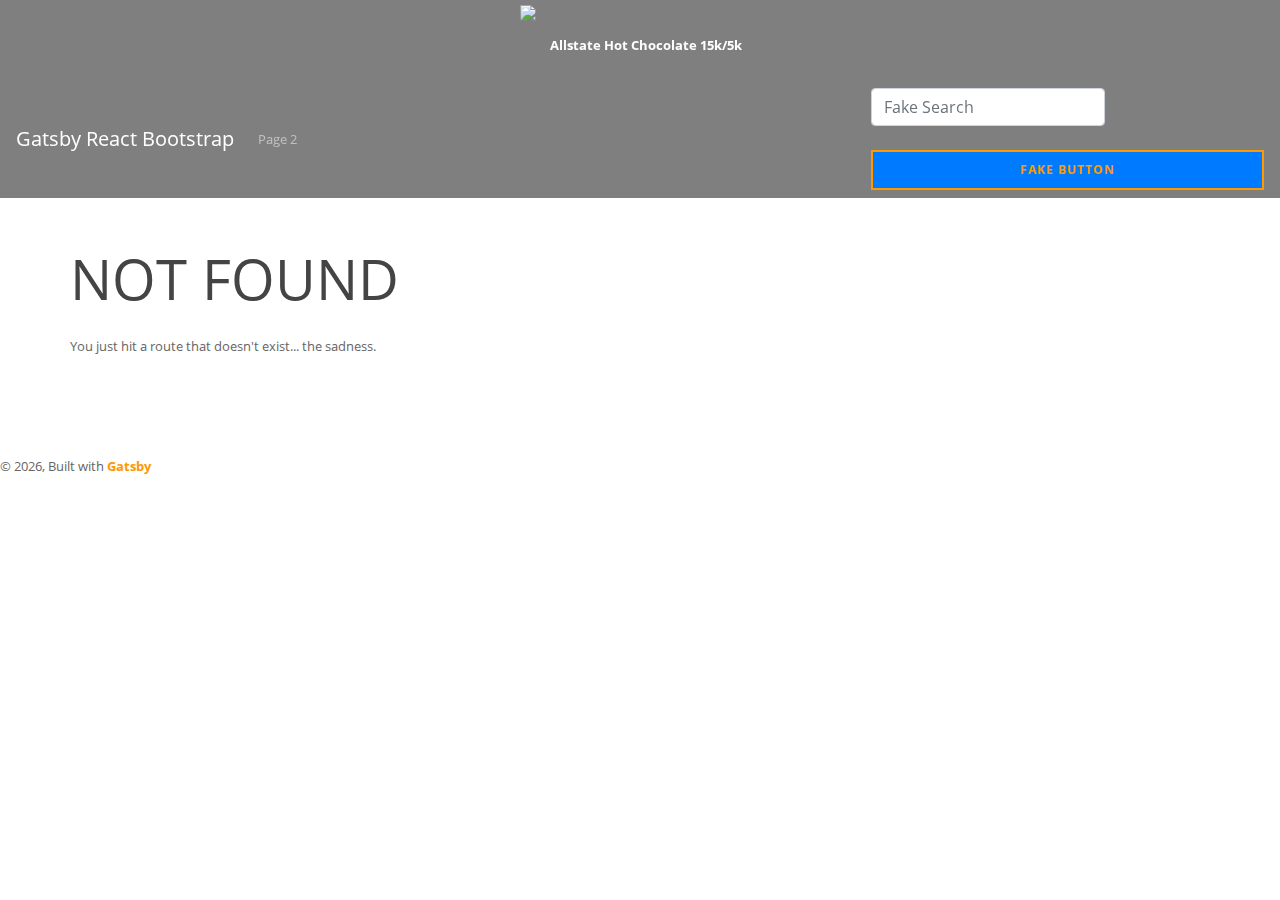
==== 404/index.html @ 746f314b "initial commit" ====
<!DOCTYPE html><html lang="en"><head><meta charSet="utf-8"/><meta http-equiv="x-ua-compatible" content="ie=edge"/><meta name="viewport" content="width=device-width, initial-scale=1, shrink-to-fit=no"/><style data-href="/styles.d73d52aa9af7f4a485a6.css">/*!
 * Bootstrap v4.3.1 (https://getbootstrap.com/)
 * Copyright 2011-2019 The Bootstrap Authors
 * Copyright 2011-2019 Twitter, Inc.
 * Licensed under MIT (https://github.com/twbs/bootstrap/blob/master/LICENSE)
 */:root{--blue:#007bff;--indigo:#6610f2;--purple:#6f42c1;--pink:#e83e8c;--red:#dc3545;--orange:#fd7e14;--yellow:#ffc107;--green:#28a745;--teal:#20c997;--cyan:#17a2b8;--white:#fff;--gray:#6c757d;--gray-dark:#343a40;--primary:#007bff;--secondary:#6c757d;--success:#28a745;--info:#17a2b8;--warning:#ffc107;--danger:#dc3545;--light:#f8f9fa;--dark:#343a40;--breakpoint-xs:0;--breakpoint-sm:576px;--breakpoint-md:768px;--breakpoint-lg:992px;--breakpoint-xl:1200px;--font-family-sans-serif:-apple-system,BlinkMacSystemFont,"Segoe UI",Roboto,"Helvetica Neue",Arial,"Noto Sans",sans-serif,"Apple Color Emoji","Segoe UI Emoji","Segoe UI Symbol","Noto Color Emoji";--font-family-monospace:SFMono-Regular,Menlo,Monaco,Consolas,"Liberation Mono","Courier New",monospace}*,:after,:before{box-sizing:border-box}html{font-family:sans-serif;line-height:1.15;-webkit-text-size-adjust:100%;-webkit-tap-highlight-color:rgba(0,0,0,0)}article,aside,figcaption,figure,footer,header,hgroup,main,nav,section{display:block}body{margin:0;font-family:-apple-system,BlinkMacSystemFont,Segoe UI,Roboto,Helvetica Neue,Arial,Noto Sans,sans-serif,Apple Color Emoji,Segoe UI Emoji,Segoe UI Symbol,Noto Color Emoji;font-size:1rem;font-weight:400;line-height:1.5;color:#212529;text-align:left;background-color:#fff}[tabindex="-1"]:focus{outline:0!important}hr{box-sizing:content-box;height:0;overflow:visible}h1,h2,h3,h4,h5,h6{margin-top:0;margin-bottom:.5rem}p{margin-top:0;margin-bottom:1rem}abbr[data-original-title],abbr[title]{text-decoration:underline;-webkit-text-decoration:underline dotted;text-decoration:underline dotted;cursor:help;border-bottom:0;-webkit-text-decoration-skip-ink:none;text-decoration-skip-ink:none}address{font-style:normal;line-height:inherit}address,dl,ol,ul{margin-bottom:1rem}dl,ol,ul{margin-top:0}ol ol,ol ul,ul ol,ul ul{margin-bottom:0}dt{font-weight:700}dd{margin-bottom:.5rem;margin-left:0}blockquote{margin:0 0 1rem}b,strong{font-weight:bolder}small{font-size:80%}sub,sup{position:relative;font-size:75%;line-height:0;vertical-align:baseline}sub{bottom:-.25em}sup{top:-.5em}a{color:#007bff;text-decoration:none;background-color:transparent}a:hover{color:#0056b3;text-decoration:underline}a:not([href]):not([tabindex]),a:not([href]):not([tabindex]):focus,a:not([href]):not([tabindex]):hover{color:inherit;text-decoration:none}a:not([href]):not([tabindex]):focus{outline:0}code,kbd,pre,samp{font-family:SFMono-Regular,Menlo,Monaco,Consolas,Liberation Mono,Courier New,monospace;font-size:1em}pre{margin-top:0;margin-bottom:1rem;overflow:auto}figure{margin:0 0 1rem}img{border-style:none}img,svg{vertical-align:middle}svg{overflow:hidden}table{border-collapse:collapse}caption{padding-top:.75rem;padding-bottom:.75rem;color:#6c757d;text-align:left;caption-side:bottom}th{text-align:inherit}label{display:inline-block;margin-bottom:.5rem}button{border-radius:0}button:focus{outline:1px dotted;outline:5px auto -webkit-focus-ring-color}button,input,optgroup,select,textarea{margin:0;font-family:inherit;font-size:inherit;line-height:inherit}button,input{overflow:visible}button,select{text-transform:none}select{word-wrap:normal}[type=button],[type=reset],[type=submit],button{-webkit-appearance:button}[type=button]:not(:disabled),[type=reset]:not(:disabled),[type=submit]:not(:disabled),button:not(:disabled){cursor:pointer}[type=button]::-moz-focus-inner,[type=reset]::-moz-focus-inner,[type=submit]::-moz-focus-inner,button::-moz-focus-inner{padding:0;border-style:none}input[type=checkbox],input[type=radio]{box-sizing:border-box;padding:0}input[type=date],input[type=datetime-local],input[type=month],input[type=time]{-webkit-appearance:listbox}textarea{overflow:auto;resize:vertical}fieldset{min-width:0;padding:0;margin:0;border:0}legend{display:block;width:100%;max-width:100%;padding:0;margin-bottom:.5rem;font-size:1.5rem;line-height:inherit;color:inherit;white-space:normal}progress{vertical-align:baseline}[type=number]::-webkit-inner-spin-button,[type=number]::-webkit-outer-spin-button{height:auto}[type=search]{outline-offset:-2px;-webkit-appearance:none}[type=search]::-webkit-search-decoration{-webkit-appearance:none}::-webkit-file-upload-button{font:inherit;-webkit-appearance:button}output{display:inline-block}summary{display:list-item;cursor:pointer}template{display:none}[hidden]{display:none!important}.h1,.h2,.h3,.h4,.h5,.h6,h1,h2,h3,h4,h5,h6{margin-bottom:.5rem;font-weight:500;line-height:1.2}.h1,h1{font-size:2.5rem}.h2,h2{font-size:2rem}.h3,h3{font-size:1.75rem}.h4,h4{font-size:1.5rem}.h5,h5{font-size:1.25rem}.h6,h6{font-size:1rem}.lead{font-size:1.25rem;font-weight:300}.display-1{font-size:6rem}.display-1,.display-2{font-weight:300;line-height:1.2}.display-2{font-size:5.5rem}.display-3{font-size:4.5rem}.display-3,.display-4{font-weight:300;line-height:1.2}.display-4{font-size:3.5rem}hr{margin-top:1rem;margin-bottom:1rem;border:0;border-top:1px solid rgba(0,0,0,.1)}.small,small{font-size:80%;font-weight:400}.mark,mark{padding:.2em;background-color:#fcf8e3}.list-unstyled{padding-left:0;list-style:none}.list-inline-item{display:inline-block}.list-inline-item:not(:last-child){margin-right:.5rem}.initialism{font-size:90%;text-transform:uppercase}.blockquote{margin-bottom:1rem;font-size:1.25rem}.blockquote-footer{display:block;font-size:80%;color:#6c757d}.blockquote-footer:before{content:"\2014\A0"}.img-fluid,.img-thumbnail{max-width:100%;height:auto}.img-thumbnail{padding:.25rem;background-color:#fff;border:1px solid #dee2e6;border-radius:.25rem}.figure{display:inline-block}.figure-img{margin-bottom:.5rem;line-height:1}.figure-caption{font-size:90%;color:#6c757d}code{font-size:87.5%;color:#e83e8c;word-break:break-word}a>code{color:inherit}kbd{padding:.2rem .4rem;font-size:87.5%;color:#fff;background-color:#212529;border-radius:.2rem}kbd kbd{padding:0;font-size:100%;font-weight:700}pre{display:block;font-size:87.5%;color:#212529}pre code{font-size:inherit;color:inherit;word-break:normal}.pre-scrollable{max-height:340px;overflow-y:scroll}.container{width:100%;padding-right:15px;padding-left:15px;margin-right:auto;margin-left:auto}@media (min-width:576px){.container{max-width:540px}}@media (min-width:768px){.container{max-width:720px}}@media (min-width:992px){.container{max-width:960px}}@media (min-width:1200px){.container{max-width:1140px}}.container-fluid{width:100%;padding-right:15px;padding-left:15px;margin-right:auto;margin-left:auto}.row{display:flex;flex-wrap:wrap;margin-right:-15px;margin-left:-15px}.no-gutters{margin-right:0;margin-left:0}.no-gutters>.col,.no-gutters>[class*=col-]{padding-right:0;padding-left:0}.col,.col-1,.col-2,.col-3,.col-4,.col-5,.col-6,.col-7,.col-8,.col-9,.col-10,.col-11,.col-12,.col-auto,.col-lg,.col-lg-1,.col-lg-2,.col-lg-3,.col-lg-4,.col-lg-5,.col-lg-6,.col-lg-7,.col-lg-8,.col-lg-9,.col-lg-10,.col-lg-11,.col-lg-12,.col-lg-auto,.col-md,.col-md-1,.col-md-2,.col-md-3,.col-md-4,.col-md-5,.col-md-6,.col-md-7,.col-md-8,.col-md-9,.col-md-10,.col-md-11,.col-md-12,.col-md-auto,.col-sm,.col-sm-1,.col-sm-2,.col-sm-3,.col-sm-4,.col-sm-5,.col-sm-6,.col-sm-7,.col-sm-8,.col-sm-9,.col-sm-10,.col-sm-11,.col-sm-12,.col-sm-auto,.col-xl,.col-xl-1,.col-xl-2,.col-xl-3,.col-xl-4,.col-xl-5,.col-xl-6,.col-xl-7,.col-xl-8,.col-xl-9,.col-xl-10,.col-xl-11,.col-xl-12,.col-xl-auto{position:relative;width:100%;padding-right:15px;padding-left:15px}.col{flex-basis:0;flex-grow:1;max-width:100%}.col-auto{flex:0 0 auto;width:auto;max-width:100%}.col-1{flex:0 0 8.33333%;max-width:8.33333%}.col-2{flex:0 0 16.66667%;max-width:16.66667%}.col-3{flex:0 0 25%;max-width:25%}.col-4{flex:0 0 33.33333%;max-width:33.33333%}.col-5{flex:0 0 41.66667%;max-width:41.66667%}.col-6{flex:0 0 50%;max-width:50%}.col-7{flex:0 0 58.33333%;max-width:58.33333%}.col-8{flex:0 0 66.66667%;max-width:66.66667%}.col-9{flex:0 0 75%;max-width:75%}.col-10{flex:0 0 83.33333%;max-width:83.33333%}.col-11{flex:0 0 91.66667%;max-width:91.66667%}.col-12{flex:0 0 100%;max-width:100%}.order-first{order:-1}.order-last{order:13}.order-0{order:0}.order-1{order:1}.order-2{order:2}.order-3{order:3}.order-4{order:4}.order-5{order:5}.order-6{order:6}.order-7{order:7}.order-8{order:8}.order-9{order:9}.order-10{order:10}.order-11{order:11}.order-12{order:12}.offset-1{margin-left:8.33333%}.offset-2{margin-left:16.66667%}.offset-3{margin-left:25%}.offset-4{margin-left:33.33333%}.offset-5{margin-left:41.66667%}.offset-6{margin-left:50%}.offset-7{margin-left:58.33333%}.offset-8{margin-left:66.66667%}.offset-9{margin-left:75%}.offset-10{margin-left:83.33333%}.offset-11{margin-left:91.66667%}@media (min-width:576px){.col-sm{flex-basis:0;flex-grow:1;max-width:100%}.col-sm-auto{flex:0 0 auto;width:auto;max-width:100%}.col-sm-1{flex:0 0 8.33333%;max-width:8.33333%}.col-sm-2{flex:0 0 16.66667%;max-width:16.66667%}.col-sm-3{flex:0 0 25%;max-width:25%}.col-sm-4{flex:0 0 33.33333%;max-width:33.33333%}.col-sm-5{flex:0 0 41.66667%;max-width:41.66667%}.col-sm-6{flex:0 0 50%;max-width:50%}.col-sm-7{flex:0 0 58.33333%;max-width:58.33333%}.col-sm-8{flex:0 0 66.66667%;max-width:66.66667%}.col-sm-9{flex:0 0 75%;max-width:75%}.col-sm-10{flex:0 0 83.33333%;max-width:83.33333%}.col-sm-11{flex:0 0 91.66667%;max-width:91.66667%}.col-sm-12{flex:0 0 100%;max-width:100%}.order-sm-first{order:-1}.order-sm-last{order:13}.order-sm-0{order:0}.order-sm-1{order:1}.order-sm-2{order:2}.order-sm-3{order:3}.order-sm-4{order:4}.order-sm-5{order:5}.order-sm-6{order:6}.order-sm-7{order:7}.order-sm-8{order:8}.order-sm-9{order:9}.order-sm-10{order:10}.order-sm-11{order:11}.order-sm-12{order:12}.offset-sm-0{margin-left:0}.offset-sm-1{margin-left:8.33333%}.offset-sm-2{margin-left:16.66667%}.offset-sm-3{margin-left:25%}.offset-sm-4{margin-left:33.33333%}.offset-sm-5{margin-left:41.66667%}.offset-sm-6{margin-left:50%}.offset-sm-7{margin-left:58.33333%}.offset-sm-8{margin-left:66.66667%}.offset-sm-9{margin-left:75%}.offset-sm-10{margin-left:83.33333%}.offset-sm-11{margin-left:91.66667%}}@media (min-width:768px){.col-md{flex-basis:0;flex-grow:1;max-width:100%}.col-md-auto{flex:0 0 auto;width:auto;max-width:100%}.col-md-1{flex:0 0 8.33333%;max-width:8.33333%}.col-md-2{flex:0 0 16.66667%;max-width:16.66667%}.col-md-3{flex:0 0 25%;max-width:25%}.col-md-4{flex:0 0 33.33333%;max-width:33.33333%}.col-md-5{flex:0 0 41.66667%;max-width:41.66667%}.col-md-6{flex:0 0 50%;max-width:50%}.col-md-7{flex:0 0 58.33333%;max-width:58.33333%}.col-md-8{flex:0 0 66.66667%;max-width:66.66667%}.col-md-9{flex:0 0 75%;max-width:75%}.col-md-10{flex:0 0 83.33333%;max-width:83.33333%}.col-md-11{flex:0 0 91.66667%;max-width:91.66667%}.col-md-12{flex:0 0 100%;max-width:100%}.order-md-first{order:-1}.order-md-last{order:13}.order-md-0{order:0}.order-md-1{order:1}.order-md-2{order:2}.order-md-3{order:3}.order-md-4{order:4}.order-md-5{order:5}.order-md-6{order:6}.order-md-7{order:7}.order-md-8{order:8}.order-md-9{order:9}.order-md-10{order:10}.order-md-11{order:11}.order-md-12{order:12}.offset-md-0{margin-left:0}.offset-md-1{margin-left:8.33333%}.offset-md-2{margin-left:16.66667%}.offset-md-3{margin-left:25%}.offset-md-4{margin-left:33.33333%}.offset-md-5{margin-left:41.66667%}.offset-md-6{margin-left:50%}.offset-md-7{margin-left:58.33333%}.offset-md-8{margin-left:66.66667%}.offset-md-9{margin-left:75%}.offset-md-10{margin-left:83.33333%}.offset-md-11{margin-left:91.66667%}}@media (min-width:992px){.col-lg{flex-basis:0;flex-grow:1;max-width:100%}.col-lg-auto{flex:0 0 auto;width:auto;max-width:100%}.col-lg-1{flex:0 0 8.33333%;max-width:8.33333%}.col-lg-2{flex:0 0 16.66667%;max-width:16.66667%}.col-lg-3{flex:0 0 25%;max-width:25%}.col-lg-4{flex:0 0 33.33333%;max-width:33.33333%}.col-lg-5{flex:0 0 41.66667%;max-width:41.66667%}.col-lg-6{flex:0 0 50%;max-width:50%}.col-lg-7{flex:0 0 58.33333%;max-width:58.33333%}.col-lg-8{flex:0 0 66.66667%;max-width:66.66667%}.col-lg-9{flex:0 0 75%;max-width:75%}.col-lg-10{flex:0 0 83.33333%;max-width:83.33333%}.col-lg-11{flex:0 0 91.66667%;max-width:91.66667%}.col-lg-12{flex:0 0 100%;max-width:100%}.order-lg-first{order:-1}.order-lg-last{order:13}.order-lg-0{order:0}.order-lg-1{order:1}.order-lg-2{order:2}.order-lg-3{order:3}.order-lg-4{order:4}.order-lg-5{order:5}.order-lg-6{order:6}.order-lg-7{order:7}.order-lg-8{order:8}.order-lg-9{order:9}.order-lg-10{order:10}.order-lg-11{order:11}.order-lg-12{order:12}.offset-lg-0{margin-left:0}.offset-lg-1{margin-left:8.33333%}.offset-lg-2{margin-left:16.66667%}.offset-lg-3{margin-left:25%}.offset-lg-4{margin-left:33.33333%}.offset-lg-5{margin-left:41.66667%}.offset-lg-6{margin-left:50%}.offset-lg-7{margin-left:58.33333%}.offset-lg-8{margin-left:66.66667%}.offset-lg-9{margin-left:75%}.offset-lg-10{margin-left:83.33333%}.offset-lg-11{margin-left:91.66667%}}@media (min-width:1200px){.col-xl{flex-basis:0;flex-grow:1;max-width:100%}.col-xl-auto{flex:0 0 auto;width:auto;max-width:100%}.col-xl-1{flex:0 0 8.33333%;max-width:8.33333%}.col-xl-2{flex:0 0 16.66667%;max-width:16.66667%}.col-xl-3{flex:0 0 25%;max-width:25%}.col-xl-4{flex:0 0 33.33333%;max-width:33.33333%}.col-xl-5{flex:0 0 41.66667%;max-width:41.66667%}.col-xl-6{flex:0 0 50%;max-width:50%}.col-xl-7{flex:0 0 58.33333%;max-width:58.33333%}.col-xl-8{flex:0 0 66.66667%;max-width:66.66667%}.col-xl-9{flex:0 0 75%;max-width:75%}.col-xl-10{flex:0 0 83.33333%;max-width:83.33333%}.col-xl-11{flex:0 0 91.66667%;max-width:91.66667%}.col-xl-12{flex:0 0 100%;max-width:100%}.order-xl-first{order:-1}.order-xl-last{order:13}.order-xl-0{order:0}.order-xl-1{order:1}.order-xl-2{order:2}.order-xl-3{order:3}.order-xl-4{order:4}.order-xl-5{order:5}.order-xl-6{order:6}.order-xl-7{order:7}.order-xl-8{order:8}.order-xl-9{order:9}.order-xl-10{order:10}.order-xl-11{order:11}.order-xl-12{order:12}.offset-xl-0{margin-left:0}.offset-xl-1{margin-left:8.33333%}.offset-xl-2{margin-left:16.66667%}.offset-xl-3{margin-left:25%}.offset-xl-4{margin-left:33.33333%}.offset-xl-5{margin-left:41.66667%}.offset-xl-6{margin-left:50%}.offset-xl-7{margin-left:58.33333%}.offset-xl-8{margin-left:66.66667%}.offset-xl-9{margin-left:75%}.offset-xl-10{margin-left:83.33333%}.offset-xl-11{margin-left:91.66667%}}.table{width:100%;margin-bottom:1rem;color:#212529}.table td,.table th{padding:.75rem;vertical-align:top;border-top:1px solid #dee2e6}.table thead th{vertical-align:bottom;border-bottom:2px solid #dee2e6}.table tbody+tbody{border-top:2px solid #dee2e6}.table-sm td,.table-sm th{padding:.3rem}.table-bordered,.table-bordered td,.table-bordered th{border:1px solid #dee2e6}.table-bordered thead td,.table-bordered thead th{border-bottom-width:2px}.table-borderless tbody+tbody,.table-borderless td,.table-borderless th,.table-borderless thead th{border:0}.table-striped tbody tr:nth-of-type(odd){background-color:rgba(0,0,0,.05)}.table-hover tbody tr:hover{color:#212529;background-color:rgba(0,0,0,.075)}.table-primary,.table-primary>td,.table-primary>th{background-color:#b8daff}.table-primary tbody+tbody,.table-primary td,.table-primary th,.table-primary thead th{border-color:#7abaff}.table-hover .table-primary:hover,.table-hover .table-primary:hover>td,.table-hover .table-primary:hover>th{background-color:#9fcdff}.table-secondary,.table-secondary>td,.table-secondary>th{background-color:#d6d8db}.table-secondary tbody+tbody,.table-secondary td,.table-secondary th,.table-secondary thead th{border-color:#b3b7bb}.table-hover .table-secondary:hover,.table-hover .table-secondary:hover>td,.table-hover .table-secondary:hover>th{background-color:#c8cbcf}.table-success,.table-success>td,.table-success>th{background-color:#c3e6cb}.table-success tbody+tbody,.table-success td,.table-success th,.table-success thead th{border-color:#8fd19e}.table-hover .table-success:hover,.table-hover .table-success:hover>td,.table-hover .table-success:hover>th{background-color:#b1dfbb}.table-info,.table-info>td,.table-info>th{background-color:#bee5eb}.table-info tbody+tbody,.table-info td,.table-info th,.table-info thead th{border-color:#86cfda}.table-hover .table-info:hover,.table-hover .table-info:hover>td,.table-hover .table-info:hover>th{background-color:#abdde5}.table-warning,.table-warning>td,.table-warning>th{background-color:#ffeeba}.table-warning tbody+tbody,.table-warning td,.table-warning th,.table-warning thead th{border-color:#ffdf7e}.table-hover .table-warning:hover,.table-hover .table-warning:hover>td,.table-hover .table-warning:hover>th{background-color:#ffe8a1}.table-danger,.table-danger>td,.table-danger>th{background-color:#f5c6cb}.table-danger tbody+tbody,.table-danger td,.table-danger th,.table-danger thead th{border-color:#ed969e}.table-hover .table-danger:hover,.table-hover .table-danger:hover>td,.table-hover .table-danger:hover>th{background-color:#f1b0b7}.table-light,.table-light>td,.table-light>th{background-color:#fdfdfe}.table-light tbody+tbody,.table-light td,.table-light th,.table-light thead th{border-color:#fbfcfc}.table-hover .table-light:hover,.table-hover .table-light:hover>td,.table-hover .table-light:hover>th{background-color:#ececf6}.table-dark,.table-dark>td,.table-dark>th{background-color:#c6c8ca}.table-dark tbody+tbody,.table-dark td,.table-dark th,.table-dark thead th{border-color:#95999c}.table-hover .table-dark:hover,.table-hover .table-dark:hover>td,.table-hover .table-dark:hover>th{background-color:#b9bbbe}.table-active,.table-active>td,.table-active>th,.table-hover .table-active:hover,.table-hover .table-active:hover>td,.table-hover .table-active:hover>th{background-color:rgba(0,0,0,.075)}.table .thead-dark th{color:#fff;background-color:#343a40;border-color:#454d55}.table .thead-light th{color:#495057;background-color:#e9ecef;border-color:#dee2e6}.table-dark{color:#fff;background-color:#343a40}.table-dark td,.table-dark th,.table-dark thead th{border-color:#454d55}.table-dark.table-bordered{border:0}.table-dark.table-striped tbody tr:nth-of-type(odd){background-color:hsla(0,0%,100%,.05)}.table-dark.table-hover tbody tr:hover{color:#fff;background-color:hsla(0,0%,100%,.075)}@media (max-width:575.98px){.table-responsive-sm{display:block;width:100%;overflow-x:auto;-webkit-overflow-scrolling:touch}.table-responsive-sm>.table-bordered{border:0}}@media (max-width:767.98px){.table-responsive-md{display:block;width:100%;overflow-x:auto;-webkit-overflow-scrolling:touch}.table-responsive-md>.table-bordered{border:0}}@media (max-width:991.98px){.table-responsive-lg{display:block;width:100%;overflow-x:auto;-webkit-overflow-scrolling:touch}.table-responsive-lg>.table-bordered{border:0}}@media (max-width:1199.98px){.table-responsive-xl{display:block;width:100%;overflow-x:auto;-webkit-overflow-scrolling:touch}.table-responsive-xl>.table-bordered{border:0}}.table-responsive{display:block;width:100%;overflow-x:auto;-webkit-overflow-scrolling:touch}.table-responsive>.table-bordered{border:0}.form-control{display:block;width:100%;height:calc(1.5em + .75rem + 2px);padding:.375rem .75rem;font-size:1rem;font-weight:400;line-height:1.5;color:#495057;background-color:#fff;background-clip:padding-box;border:1px solid #ced4da;border-radius:.25rem;-webkit-transition:border-color .15s ease-in-out,box-shadow .15s ease-in-out;transition:border-color .15s ease-in-out,box-shadow .15s ease-in-out}@media (prefers-reduced-motion:reduce){.form-control{-webkit-transition:none;transition:none}}.form-control::-ms-expand{background-color:transparent;border:0}.form-control:focus{color:#495057;background-color:#fff;border-color:#80bdff;outline:0;box-shadow:0 0 0 .2rem rgba(0,123,255,.25)}.form-control::-webkit-input-placeholder{color:#6c757d;opacity:1}.form-control:-ms-input-placeholder{color:#6c757d;opacity:1}.form-control::-ms-input-placeholder{color:#6c757d;opacity:1}.form-control::placeholder{color:#6c757d;opacity:1}.form-control:disabled,.form-control[readonly]{background-color:#e9ecef;opacity:1}select.form-control:focus::-ms-value{color:#495057;background-color:#fff}.form-control-file,.form-control-range{display:block;width:100%}.col-form-label{padding-top:calc(.375rem + 1px);padding-bottom:calc(.375rem + 1px);margin-bottom:0;font-size:inherit;line-height:1.5}.col-form-label-lg{padding-top:calc(.5rem + 1px);padding-bottom:calc(.5rem + 1px);font-size:1.25rem;line-height:1.5}.col-form-label-sm{padding-top:calc(.25rem + 1px);padding-bottom:calc(.25rem + 1px);font-size:.875rem;line-height:1.5}.form-control-plaintext{display:block;width:100%;padding-top:.375rem;padding-bottom:.375rem;margin-bottom:0;line-height:1.5;color:#212529;background-color:transparent;border:solid transparent;border-width:1px 0}.form-control-plaintext.form-control-lg,.form-control-plaintext.form-control-sm{padding-right:0;padding-left:0}.form-control-sm{height:calc(1.5em + .5rem + 2px);padding:.25rem .5rem;font-size:.875rem;line-height:1.5;border-radius:.2rem}.form-control-lg{height:calc(1.5em + 1rem + 2px);padding:.5rem 1rem;font-size:1.25rem;line-height:1.5;border-radius:.3rem}select.form-control[multiple],select.form-control[size],textarea.form-control{height:auto}.form-group{margin-bottom:1rem}.form-text{display:block;margin-top:.25rem}.form-row{display:flex;flex-wrap:wrap;margin-right:-5px;margin-left:-5px}.form-row>.col,.form-row>[class*=col-]{padding-right:5px;padding-left:5px}.form-check{position:relative;display:block;padding-left:1.25rem}.form-check-input{position:absolute;margin-top:.3rem;margin-left:-1.25rem}.form-check-input:disabled~.form-check-label{color:#6c757d}.form-check-label{margin-bottom:0}.form-check-inline{display:inline-flex;align-items:center;padding-left:0;margin-right:.75rem}.form-check-inline .form-check-input{position:static;margin-top:0;margin-right:.3125rem;margin-left:0}.valid-feedback{display:none;width:100%;margin-top:.25rem;font-size:80%;color:#28a745}.valid-tooltip{position:absolute;top:100%;z-index:5;display:none;max-width:100%;padding:.25rem .5rem;margin-top:.1rem;font-size:.875rem;line-height:1.5;color:#fff;background-color:rgba(40,167,69,.9);border-radius:.25rem}.form-control.is-valid,.was-validated .form-control:valid{border-color:#28a745;padding-right:calc(1.5em + .75rem);background-image:url("data:image/svg+xml;charset=utf-8,%3Csvg xmlns='http://www.w3.org/2000/svg' viewBox='0 0 8 8'%3E%3Cpath fill='%2328a745' d='M2.3 6.73L.6 4.53c-.4-1.04.46-1.4 1.1-.8l1.1 1.4 3.4-3.8c.6-.63 1.6-.27 1.2.7l-4 4.6c-.43.5-.8.4-1.1.1z'/%3E%3C/svg%3E");background-repeat:no-repeat;background-position:100% calc(.375em + .1875rem);background-size:calc(.75em + .375rem) calc(.75em + .375rem)}.form-control.is-valid:focus,.was-validated .form-control:valid:focus{border-color:#28a745;box-shadow:0 0 0 .2rem rgba(40,167,69,.25)}.form-control.is-valid~.valid-feedback,.form-control.is-valid~.valid-tooltip,.was-validated .form-control:valid~.valid-feedback,.was-validated .form-control:valid~.valid-tooltip{display:block}.was-validated textarea.form-control:valid,textarea.form-control.is-valid{padding-right:calc(1.5em + .75rem);background-position:top calc(.375em + .1875rem) right calc(.375em + .1875rem)}.custom-select.is-valid,.was-validated .custom-select:valid{border-color:#28a745;padding-right:calc((3em + 2.25rem)/4 + 1.75rem);background:url("data:image/svg+xml;charset=utf-8,%3Csvg xmlns='http://www.w3.org/2000/svg' viewBox='0 0 4 5'%3E%3Cpath fill='%23343a40' d='M2 0L0 2h4zm0 5L0 3h4z'/%3E%3C/svg%3E") no-repeat right .75rem center/8px 10px,url("data:image/svg+xml;charset=utf-8,%3Csvg xmlns='http://www.w3.org/2000/svg' viewBox='0 0 8 8'%3E%3Cpath fill='%2328a745' d='M2.3 6.73L.6 4.53c-.4-1.04.46-1.4 1.1-.8l1.1 1.4 3.4-3.8c.6-.63 1.6-.27 1.2.7l-4 4.6c-.43.5-.8.4-1.1.1z'/%3E%3C/svg%3E") #fff no-repeat center right 1.75rem/calc(.75em + .375rem) calc(.75em + .375rem)}.custom-select.is-valid:focus,.was-validated .custom-select:valid:focus{border-color:#28a745;box-shadow:0 0 0 .2rem rgba(40,167,69,.25)}.custom-select.is-valid~.valid-feedback,.custom-select.is-valid~.valid-tooltip,.form-control-file.is-valid~.valid-feedback,.form-control-file.is-valid~.valid-tooltip,.was-validated .custom-select:valid~.valid-feedback,.was-validated .custom-select:valid~.valid-tooltip,.was-validated .form-control-file:valid~.valid-feedback,.was-validated .form-control-file:valid~.valid-tooltip{display:block}.form-check-input.is-valid~.form-check-label,.was-validated .form-check-input:valid~.form-check-label{color:#28a745}.form-check-input.is-valid~.valid-feedback,.form-check-input.is-valid~.valid-tooltip,.was-validated .form-check-input:valid~.valid-feedback,.was-validated .form-check-input:valid~.valid-tooltip{display:block}.custom-control-input.is-valid~.custom-control-label,.was-validated .custom-control-input:valid~.custom-control-label{color:#28a745}.custom-control-input.is-valid~.custom-control-label:before,.was-validated .custom-control-input:valid~.custom-control-label:before{border-color:#28a745}.custom-control-input.is-valid~.valid-feedback,.custom-control-input.is-valid~.valid-tooltip,.was-validated .custom-control-input:valid~.valid-feedback,.was-validated .custom-control-input:valid~.valid-tooltip{display:block}.custom-control-input.is-valid:checked~.custom-control-label:before,.was-validated .custom-control-input:valid:checked~.custom-control-label:before{border-color:#34ce57;background-color:#34ce57}.custom-control-input.is-valid:focus~.custom-control-label:before,.was-validated .custom-control-input:valid:focus~.custom-control-label:before{box-shadow:0 0 0 .2rem rgba(40,167,69,.25)}.custom-control-input.is-valid:focus:not(:checked)~.custom-control-label:before,.custom-file-input.is-valid~.custom-file-label,.was-validated .custom-control-input:valid:focus:not(:checked)~.custom-control-label:before,.was-validated .custom-file-input:valid~.custom-file-label{border-color:#28a745}.custom-file-input.is-valid~.valid-feedback,.custom-file-input.is-valid~.valid-tooltip,.was-validated .custom-file-input:valid~.valid-feedback,.was-validated .custom-file-input:valid~.valid-tooltip{display:block}.custom-file-input.is-valid:focus~.custom-file-label,.was-validated .custom-file-input:valid:focus~.custom-file-label{border-color:#28a745;box-shadow:0 0 0 .2rem rgba(40,167,69,.25)}.invalid-feedback{display:none;width:100%;margin-top:.25rem;font-size:80%;color:#dc3545}.invalid-tooltip{position:absolute;top:100%;z-index:5;display:none;max-width:100%;padding:.25rem .5rem;margin-top:.1rem;font-size:.875rem;line-height:1.5;color:#fff;background-color:rgba(220,53,69,.9);border-radius:.25rem}.form-control.is-invalid,.was-validated .form-control:invalid{border-color:#dc3545;padding-right:calc(1.5em + .75rem);background-image:url("data:image/svg+xml;charset=utf-8,%3Csvg xmlns='http://www.w3.org/2000/svg' fill='%23dc3545' viewBox='-2 -2 7 7'%3E%3Cpath stroke='%23dc3545' d='M0 0l3 3m0-3L0 3'/%3E%3Ccircle r='.5'/%3E%3Ccircle cx='3' r='.5'/%3E%3Ccircle cy='3' r='.5'/%3E%3Ccircle cx='3' cy='3' r='.5'/%3E%3C/svg%3E");background-repeat:no-repeat;background-position:100% calc(.375em + .1875rem);background-size:calc(.75em + .375rem) calc(.75em + .375rem)}.form-control.is-invalid:focus,.was-validated .form-control:invalid:focus{border-color:#dc3545;box-shadow:0 0 0 .2rem rgba(220,53,69,.25)}.form-control.is-invalid~.invalid-feedback,.form-control.is-invalid~.invalid-tooltip,.was-validated .form-control:invalid~.invalid-feedback,.was-validated .form-control:invalid~.invalid-tooltip{display:block}.was-validated textarea.form-control:invalid,textarea.form-control.is-invalid{padding-right:calc(1.5em + .75rem);background-position:top calc(.375em + .1875rem) right calc(.375em + .1875rem)}.custom-select.is-invalid,.was-validated .custom-select:invalid{border-color:#dc3545;padding-right:calc((3em + 2.25rem)/4 + 1.75rem);background:url("data:image/svg+xml;charset=utf-8,%3Csvg xmlns='http://www.w3.org/2000/svg' viewBox='0 0 4 5'%3E%3Cpath fill='%23343a40' d='M2 0L0 2h4zm0 5L0 3h4z'/%3E%3C/svg%3E") no-repeat right .75rem center/8px 10px,url("data:image/svg+xml;charset=utf-8,%3Csvg xmlns='http://www.w3.org/2000/svg' fill='%23dc3545' viewBox='-2 -2 7 7'%3E%3Cpath stroke='%23dc3545' d='M0 0l3 3m0-3L0 3'/%3E%3Ccircle r='.5'/%3E%3Ccircle cx='3' r='.5'/%3E%3Ccircle cy='3' r='.5'/%3E%3Ccircle cx='3' cy='3' r='.5'/%3E%3C/svg%3E") #fff no-repeat center right 1.75rem/calc(.75em + .375rem) calc(.75em + .375rem)}.custom-select.is-invalid:focus,.was-validated .custom-select:invalid:focus{border-color:#dc3545;box-shadow:0 0 0 .2rem rgba(220,53,69,.25)}.custom-select.is-invalid~.invalid-feedback,.custom-select.is-invalid~.invalid-tooltip,.form-control-file.is-invalid~.invalid-feedback,.form-control-file.is-invalid~.invalid-tooltip,.was-validated .custom-select:invalid~.invalid-feedback,.was-validated .custom-select:invalid~.invalid-tooltip,.was-validated .form-control-file:invalid~.invalid-feedback,.was-validated .form-control-file:invalid~.invalid-tooltip{display:block}.form-check-input.is-invalid~.form-check-label,.was-validated .form-check-input:invalid~.form-check-label{color:#dc3545}.form-check-input.is-invalid~.invalid-feedback,.form-check-input.is-invalid~.invalid-tooltip,.was-validated .form-check-input:invalid~.invalid-feedback,.was-validated .form-check-input:invalid~.invalid-tooltip{display:block}.custom-control-input.is-invalid~.custom-control-label,.was-validated .custom-control-input:invalid~.custom-control-label{color:#dc3545}.custom-control-input.is-invalid~.custom-control-label:before,.was-validated .custom-control-input:invalid~.custom-control-label:before{border-color:#dc3545}.custom-control-input.is-invalid~.invalid-feedback,.custom-control-input.is-invalid~.invalid-tooltip,.was-validated .custom-control-input:invalid~.invalid-feedback,.was-validated .custom-control-input:invalid~.invalid-tooltip{display:block}.custom-control-input.is-invalid:checked~.custom-control-label:before,.was-validated .custom-control-input:invalid:checked~.custom-control-label:before{border-color:#e4606d;background-color:#e4606d}.custom-control-input.is-invalid:focus~.custom-control-label:before,.was-validated .custom-control-input:invalid:focus~.custom-control-label:before{box-shadow:0 0 0 .2rem rgba(220,53,69,.25)}.custom-control-input.is-invalid:focus:not(:checked)~.custom-control-label:before,.custom-file-input.is-invalid~.custom-file-label,.was-validated .custom-control-input:invalid:focus:not(:checked)~.custom-control-label:before,.was-validated .custom-file-input:invalid~.custom-file-label{border-color:#dc3545}.custom-file-input.is-invalid~.invalid-feedback,.custom-file-input.is-invalid~.invalid-tooltip,.was-validated .custom-file-input:invalid~.invalid-feedback,.was-validated .custom-file-input:invalid~.invalid-tooltip{display:block}.custom-file-input.is-invalid:focus~.custom-file-label,.was-validated .custom-file-input:invalid:focus~.custom-file-label{border-color:#dc3545;box-shadow:0 0 0 .2rem rgba(220,53,69,.25)}.form-inline{display:flex;flex-flow:row wrap;align-items:center}.form-inline .form-check{width:100%}@media (min-width:576px){.form-inline label{justify-content:center}.form-inline .form-group,.form-inline label{display:flex;align-items:center;margin-bottom:0}.form-inline .form-group{flex:0 0 auto;flex-flow:row wrap}.form-inline .form-control{display:inline-block;width:auto;vertical-align:middle}.form-inline .form-control-plaintext{display:inline-block}.form-inline .custom-select,.form-inline .input-group{width:auto}.form-inline .form-check{display:flex;align-items:center;justify-content:center;width:auto;padding-left:0}.form-inline .form-check-input{position:relative;flex-shrink:0;margin-top:0;margin-right:.25rem;margin-left:0}.form-inline .custom-control{align-items:center;justify-content:center}.form-inline .custom-control-label{margin-bottom:0}}.btn{display:inline-block;font-weight:400;color:#212529;vertical-align:middle;-webkit-user-select:none;-ms-user-select:none;user-select:none;background-color:transparent;border:1px solid transparent;padding:.375rem .75rem;font-size:1rem;line-height:1.5;border-radius:.25rem;-webkit-transition:color .15s ease-in-out,background-color .15s ease-in-out,border-color .15s ease-in-out,box-shadow .15s ease-in-out;transition:color .15s ease-in-out,background-color .15s ease-in-out,border-color .15s ease-in-out,box-shadow .15s ease-in-out}@media (prefers-reduced-motion:reduce){.btn{-webkit-transition:none;transition:none}}.btn:hover{color:#212529;text-decoration:none}.btn.focus,.btn:focus{outline:0;box-shadow:0 0 0 .2rem rgba(0,123,255,.25)}.btn.disabled,.btn:disabled{opacity:.65}a.btn.disabled,fieldset:disabled a.btn{pointer-events:none}.btn-primary{color:#fff;background-color:#007bff;border-color:#007bff}.btn-primary:hover{color:#fff;background-color:#0069d9;border-color:#0062cc}.btn-primary.focus,.btn-primary:focus{box-shadow:0 0 0 .2rem rgba(38,143,255,.5)}.btn-primary.disabled,.btn-primary:disabled{color:#fff;background-color:#007bff;border-color:#007bff}.btn-primary:not(:disabled):not(.disabled).active,.btn-primary:not(:disabled):not(.disabled):active,.show>.btn-primary.dropdown-toggle{color:#fff;background-color:#0062cc;border-color:#005cbf}.btn-primary:not(:disabled):not(.disabled).active:focus,.btn-primary:not(:disabled):not(.disabled):active:focus,.show>.btn-primary.dropdown-toggle:focus{box-shadow:0 0 0 .2rem rgba(38,143,255,.5)}.btn-secondary{color:#fff;background-color:#6c757d;border-color:#6c757d}.btn-secondary:hover{color:#fff;background-color:#5a6268;border-color:#545b62}.btn-secondary.focus,.btn-secondary:focus{box-shadow:0 0 0 .2rem rgba(130,138,145,.5)}.btn-secondary.disabled,.btn-secondary:disabled{color:#fff;background-color:#6c757d;border-color:#6c757d}.btn-secondary:not(:disabled):not(.disabled).active,.btn-secondary:not(:disabled):not(.disabled):active,.show>.btn-secondary.dropdown-toggle{color:#fff;background-color:#545b62;border-color:#4e555b}.btn-secondary:not(:disabled):not(.disabled).active:focus,.btn-secondary:not(:disabled):not(.disabled):active:focus,.show>.btn-secondary.dropdown-toggle:focus{box-shadow:0 0 0 .2rem rgba(130,138,145,.5)}.btn-success{color:#fff;background-color:#28a745;border-color:#28a745}.btn-success:hover{color:#fff;background-color:#218838;border-color:#1e7e34}.btn-success.focus,.btn-success:focus{box-shadow:0 0 0 .2rem rgba(72,180,97,.5)}.btn-success.disabled,.btn-success:disabled{color:#fff;background-color:#28a745;border-color:#28a745}.btn-success:not(:disabled):not(.disabled).active,.btn-success:not(:disabled):not(.disabled):active,.show>.btn-success.dropdown-toggle{color:#fff;background-color:#1e7e34;border-color:#1c7430}.btn-success:not(:disabled):not(.disabled).active:focus,.btn-success:not(:disabled):not(.disabled):active:focus,.show>.btn-success.dropdown-toggle:focus{box-shadow:0 0 0 .2rem rgba(72,180,97,.5)}.btn-info{color:#fff;background-color:#17a2b8;border-color:#17a2b8}.btn-info:hover{color:#fff;background-color:#138496;border-color:#117a8b}.btn-info.focus,.btn-info:focus{box-shadow:0 0 0 .2rem rgba(58,176,195,.5)}.btn-info.disabled,.btn-info:disabled{color:#fff;background-color:#17a2b8;border-color:#17a2b8}.btn-info:not(:disabled):not(.disabled).active,.btn-info:not(:disabled):not(.disabled):active,.show>.btn-info.dropdown-toggle{color:#fff;background-color:#117a8b;border-color:#10707f}.btn-info:not(:disabled):not(.disabled).active:focus,.btn-info:not(:disabled):not(.disabled):active:focus,.show>.btn-info.dropdown-toggle:focus{box-shadow:0 0 0 .2rem rgba(58,176,195,.5)}.btn-warning{color:#212529;background-color:#ffc107;border-color:#ffc107}.btn-warning:hover{color:#212529;background-color:#e0a800;border-color:#d39e00}.btn-warning.focus,.btn-warning:focus{box-shadow:0 0 0 .2rem rgba(222,170,12,.5)}.btn-warning.disabled,.btn-warning:disabled{color:#212529;background-color:#ffc107;border-color:#ffc107}.btn-warning:not(:disabled):not(.disabled).active,.btn-warning:not(:disabled):not(.disabled):active,.show>.btn-warning.dropdown-toggle{color:#212529;background-color:#d39e00;border-color:#c69500}.btn-warning:not(:disabled):not(.disabled).active:focus,.btn-warning:not(:disabled):not(.disabled):active:focus,.show>.btn-warning.dropdown-toggle:focus{box-shadow:0 0 0 .2rem rgba(222,170,12,.5)}.btn-danger{color:#fff;background-color:#dc3545;border-color:#dc3545}.btn-danger:hover{color:#fff;background-color:#c82333;border-color:#bd2130}.btn-danger.focus,.btn-danger:focus{box-shadow:0 0 0 .2rem rgba(225,83,97,.5)}.btn-danger.disabled,.btn-danger:disabled{color:#fff;background-color:#dc3545;border-color:#dc3545}.btn-danger:not(:disabled):not(.disabled).active,.btn-danger:not(:disabled):not(.disabled):active,.show>.btn-danger.dropdown-toggle{color:#fff;background-color:#bd2130;border-color:#b21f2d}.btn-danger:not(:disabled):not(.disabled).active:focus,.btn-danger:not(:disabled):not(.disabled):active:focus,.show>.btn-danger.dropdown-toggle:focus{box-shadow:0 0 0 .2rem rgba(225,83,97,.5)}.btn-light{color:#212529;background-color:#f8f9fa;border-color:#f8f9fa}.btn-light:hover{color:#212529;background-color:#e2e6ea;border-color:#dae0e5}.btn-light.focus,.btn-light:focus{box-shadow:0 0 0 .2rem rgba(216,217,219,.5)}.btn-light.disabled,.btn-light:disabled{color:#212529;background-color:#f8f9fa;border-color:#f8f9fa}.btn-light:not(:disabled):not(.disabled).active,.btn-light:not(:disabled):not(.disabled):active,.show>.btn-light.dropdown-toggle{color:#212529;background-color:#dae0e5;border-color:#d3d9df}.btn-light:not(:disabled):not(.disabled).active:focus,.btn-light:not(:disabled):not(.disabled):active:focus,.show>.btn-light.dropdown-toggle:focus{box-shadow:0 0 0 .2rem rgba(216,217,219,.5)}.btn-dark{color:#fff;background-color:#343a40;border-color:#343a40}.btn-dark:hover{color:#fff;background-color:#23272b;border-color:#1d2124}.btn-dark.focus,.btn-dark:focus{box-shadow:0 0 0 .2rem rgba(82,88,93,.5)}.btn-dark.disabled,.btn-dark:disabled{color:#fff;background-color:#343a40;border-color:#343a40}.btn-dark:not(:disabled):not(.disabled).active,.btn-dark:not(:disabled):not(.disabled):active,.show>.btn-dark.dropdown-toggle{color:#fff;background-color:#1d2124;border-color:#171a1d}.btn-dark:not(:disabled):not(.disabled).active:focus,.btn-dark:not(:disabled):not(.disabled):active:focus,.show>.btn-dark.dropdown-toggle:focus{box-shadow:0 0 0 .2rem rgba(82,88,93,.5)}.btn-outline-primary{color:#007bff;border-color:#007bff}.btn-outline-primary:hover{color:#fff;background-color:#007bff;border-color:#007bff}.btn-outline-primary.focus,.btn-outline-primary:focus{box-shadow:0 0 0 .2rem rgba(0,123,255,.5)}.btn-outline-primary.disabled,.btn-outline-primary:disabled{color:#007bff;background-color:transparent}.btn-outline-primary:not(:disabled):not(.disabled).active,.btn-outline-primary:not(:disabled):not(.disabled):active,.show>.btn-outline-primary.dropdown-toggle{color:#fff;background-color:#007bff;border-color:#007bff}.btn-outline-primary:not(:disabled):not(.disabled).active:focus,.btn-outline-primary:not(:disabled):not(.disabled):active:focus,.show>.btn-outline-primary.dropdown-toggle:focus{box-shadow:0 0 0 .2rem rgba(0,123,255,.5)}.btn-outline-secondary{color:#6c757d;border-color:#6c757d}.btn-outline-secondary:hover{color:#fff;background-color:#6c757d;border-color:#6c757d}.btn-outline-secondary.focus,.btn-outline-secondary:focus{box-shadow:0 0 0 .2rem rgba(108,117,125,.5)}.btn-outline-secondary.disabled,.btn-outline-secondary:disabled{color:#6c757d;background-color:transparent}.btn-outline-secondary:not(:disabled):not(.disabled).active,.btn-outline-secondary:not(:disabled):not(.disabled):active,.show>.btn-outline-secondary.dropdown-toggle{color:#fff;background-color:#6c757d;border-color:#6c757d}.btn-outline-secondary:not(:disabled):not(.disabled).active:focus,.btn-outline-secondary:not(:disabled):not(.disabled):active:focus,.show>.btn-outline-secondary.dropdown-toggle:focus{box-shadow:0 0 0 .2rem rgba(108,117,125,.5)}.btn-outline-success{color:#28a745;border-color:#28a745}.btn-outline-success:hover{color:#fff;background-color:#28a745;border-color:#28a745}.btn-outline-success.focus,.btn-outline-success:focus{box-shadow:0 0 0 .2rem rgba(40,167,69,.5)}.btn-outline-success.disabled,.btn-outline-success:disabled{color:#28a745;background-color:transparent}.btn-outline-success:not(:disabled):not(.disabled).active,.btn-outline-success:not(:disabled):not(.disabled):active,.show>.btn-outline-success.dropdown-toggle{color:#fff;background-color:#28a745;border-color:#28a745}.btn-outline-success:not(:disabled):not(.disabled).active:focus,.btn-outline-success:not(:disabled):not(.disabled):active:focus,.show>.btn-outline-success.dropdown-toggle:focus{box-shadow:0 0 0 .2rem rgba(40,167,69,.5)}.btn-outline-info{color:#17a2b8;border-color:#17a2b8}.btn-outline-info:hover{color:#fff;background-color:#17a2b8;border-color:#17a2b8}.btn-outline-info.focus,.btn-outline-info:focus{box-shadow:0 0 0 .2rem rgba(23,162,184,.5)}.btn-outline-info.disabled,.btn-outline-info:disabled{color:#17a2b8;background-color:transparent}.btn-outline-info:not(:disabled):not(.disabled).active,.btn-outline-info:not(:disabled):not(.disabled):active,.show>.btn-outline-info.dropdown-toggle{color:#fff;background-color:#17a2b8;border-color:#17a2b8}.btn-outline-info:not(:disabled):not(.disabled).active:focus,.btn-outline-info:not(:disabled):not(.disabled):active:focus,.show>.btn-outline-info.dropdown-toggle:focus{box-shadow:0 0 0 .2rem rgba(23,162,184,.5)}.btn-outline-warning{color:#ffc107;border-color:#ffc107}.btn-outline-warning:hover{color:#212529;background-color:#ffc107;border-color:#ffc107}.btn-outline-warning.focus,.btn-outline-warning:focus{box-shadow:0 0 0 .2rem rgba(255,193,7,.5)}.btn-outline-warning.disabled,.btn-outline-warning:disabled{color:#ffc107;background-color:transparent}.btn-outline-warning:not(:disabled):not(.disabled).active,.btn-outline-warning:not(:disabled):not(.disabled):active,.show>.btn-outline-warning.dropdown-toggle{color:#212529;background-color:#ffc107;border-color:#ffc107}.btn-outline-warning:not(:disabled):not(.disabled).active:focus,.btn-outline-warning:not(:disabled):not(.disabled):active:focus,.show>.btn-outline-warning.dropdown-toggle:focus{box-shadow:0 0 0 .2rem rgba(255,193,7,.5)}.btn-outline-danger{color:#dc3545;border-color:#dc3545}.btn-outline-danger:hover{color:#fff;background-color:#dc3545;border-color:#dc3545}.btn-outline-danger.focus,.btn-outline-danger:focus{box-shadow:0 0 0 .2rem rgba(220,53,69,.5)}.btn-outline-danger.disabled,.btn-outline-danger:disabled{color:#dc3545;background-color:transparent}.btn-outline-danger:not(:disabled):not(.disabled).active,.btn-outline-danger:not(:disabled):not(.disabled):active,.show>.btn-outline-danger.dropdown-toggle{color:#fff;background-color:#dc3545;border-color:#dc3545}.btn-outline-danger:not(:disabled):not(.disabled).active:focus,.btn-outline-danger:not(:disabled):not(.disabled):active:focus,.show>.btn-outline-danger.dropdown-toggle:focus{box-shadow:0 0 0 .2rem rgba(220,53,69,.5)}.btn-outline-light{color:#f8f9fa;border-color:#f8f9fa}.btn-outline-light:hover{color:#212529;background-color:#f8f9fa;border-color:#f8f9fa}.btn-outline-light.focus,.btn-outline-light:focus{box-shadow:0 0 0 .2rem rgba(248,249,250,.5)}.btn-outline-light.disabled,.btn-outline-light:disabled{color:#f8f9fa;background-color:transparent}.btn-outline-light:not(:disabled):not(.disabled).active,.btn-outline-light:not(:disabled):not(.disabled):active,.show>.btn-outline-light.dropdown-toggle{color:#212529;background-color:#f8f9fa;border-color:#f8f9fa}.btn-outline-light:not(:disabled):not(.disabled).active:focus,.btn-outline-light:not(:disabled):not(.disabled):active:focus,.show>.btn-outline-light.dropdown-toggle:focus{box-shadow:0 0 0 .2rem rgba(248,249,250,.5)}.btn-outline-dark{color:#343a40;border-color:#343a40}.btn-outline-dark:hover{color:#fff;background-color:#343a40;border-color:#343a40}.btn-outline-dark.focus,.btn-outline-dark:focus{box-shadow:0 0 0 .2rem rgba(52,58,64,.5)}.btn-outline-dark.disabled,.btn-outline-dark:disabled{color:#343a40;background-color:transparent}.btn-outline-dark:not(:disabled):not(.disabled).active,.btn-outline-dark:not(:disabled):not(.disabled):active,.show>.btn-outline-dark.dropdown-toggle{color:#fff;background-color:#343a40;border-color:#343a40}.btn-outline-dark:not(:disabled):not(.disabled).active:focus,.btn-outline-dark:not(:disabled):not(.disabled):active:focus,.show>.btn-outline-dark.dropdown-toggle:focus{box-shadow:0 0 0 .2rem rgba(52,58,64,.5)}.btn-link{font-weight:400;color:#007bff;text-decoration:none}.btn-link:hover{color:#0056b3;text-decoration:underline}.btn-link.focus,.btn-link:focus{text-decoration:underline;box-shadow:none}.btn-link.disabled,.btn-link:disabled{color:#6c757d;pointer-events:none}.btn-group-lg>.btn,.btn-lg{padding:.5rem 1rem;font-size:1.25rem;line-height:1.5;border-radius:.3rem}.btn-group-sm>.btn,.btn-sm{padding:.25rem .5rem;font-size:.875rem;line-height:1.5;border-radius:.2rem}.btn-block{display:block;width:100%}.btn-block+.btn-block{margin-top:.5rem}input[type=button].btn-block,input[type=reset].btn-block,input[type=submit].btn-block{width:100%}.fade{-webkit-transition:opacity .15s linear;transition:opacity .15s linear}@media (prefers-reduced-motion:reduce){.fade{-webkit-transition:none;transition:none}}.fade:not(.show){opacity:0}.collapse:not(.show){display:none}.collapsing{position:relative;height:0;overflow:hidden;-webkit-transition:height .35s ease;transition:height .35s ease}@media (prefers-reduced-motion:reduce){.collapsing{-webkit-transition:none;transition:none}}.dropdown,.dropleft,.dropright,.dropup{position:relative}.dropdown-toggle{white-space:nowrap}.dropdown-toggle:after{display:inline-block;margin-left:.255em;vertical-align:.255em;content:"";border-top:.3em solid;border-right:.3em solid transparent;border-bottom:0;border-left:.3em solid transparent}.dropdown-toggle:empty:after{margin-left:0}.dropdown-menu{position:absolute;top:100%;left:0;z-index:1000;display:none;float:left;min-width:10rem;padding:.5rem 0;margin:.125rem 0 0;font-size:1rem;color:#212529;text-align:left;list-style:none;background-color:#fff;background-clip:padding-box;border:1px solid rgba(0,0,0,.15);border-radius:.25rem}.dropdown-menu-left{right:auto;left:0}.dropdown-menu-right{right:0;left:auto}@media (min-width:576px){.dropdown-menu-sm-left{right:auto;left:0}.dropdown-menu-sm-right{right:0;left:auto}}@media (min-width:768px){.dropdown-menu-md-left{right:auto;left:0}.dropdown-menu-md-right{right:0;left:auto}}@media (min-width:992px){.dropdown-menu-lg-left{right:auto;left:0}.dropdown-menu-lg-right{right:0;left:auto}}@media (min-width:1200px){.dropdown-menu-xl-left{right:auto;left:0}.dropdown-menu-xl-right{right:0;left:auto}}.dropup .dropdown-menu{top:auto;bottom:100%;margin-top:0;margin-bottom:.125rem}.dropup .dropdown-toggle:after{display:inline-block;margin-left:.255em;vertical-align:.255em;content:"";border-top:0;border-right:.3em solid transparent;border-bottom:.3em solid;border-left:.3em solid transparent}.dropup .dropdown-toggle:empty:after{margin-left:0}.dropright .dropdown-menu{top:0;right:auto;left:100%;margin-top:0;margin-left:.125rem}.dropright .dropdown-toggle:after{display:inline-block;margin-left:.255em;vertical-align:.255em;content:"";border-top:.3em solid transparent;border-right:0;border-bottom:.3em solid transparent;border-left:.3em solid}.dropright .dropdown-toggle:empty:after{margin-left:0}.dropright .dropdown-toggle:after{vertical-align:0}.dropleft .dropdown-menu{top:0;right:100%;left:auto;margin-top:0;margin-right:.125rem}.dropleft .dropdown-toggle:after{display:inline-block;margin-left:.255em;vertical-align:.255em;content:"";display:none}.dropleft .dropdown-toggle:before{display:inline-block;margin-right:.255em;vertical-align:.255em;content:"";border-top:.3em solid transparent;border-right:.3em solid;border-bottom:.3em solid transparent}.dropleft .dropdown-toggle:empty:after{margin-left:0}.dropleft .dropdown-toggle:before{vertical-align:0}.dropdown-menu[x-placement^=bottom],.dropdown-menu[x-placement^=left],.dropdown-menu[x-placement^=right],.dropdown-menu[x-placement^=top]{right:auto;bottom:auto}.dropdown-divider{height:0;margin:.5rem 0;overflow:hidden;border-top:1px solid #e9ecef}.dropdown-item{display:block;width:100%;padding:.25rem 1.5rem;clear:both;font-weight:400;color:#212529;text-align:inherit;white-space:nowrap;background-color:transparent;border:0}.dropdown-item:focus,.dropdown-item:hover{color:#16181b;text-decoration:none;background-color:#f8f9fa}.dropdown-item.active,.dropdown-item:active{color:#fff;text-decoration:none;background-color:#007bff}.dropdown-item.disabled,.dropdown-item:disabled{color:#6c757d;pointer-events:none;background-color:transparent}.dropdown-menu.show{display:block}.dropdown-header{display:block;padding:.5rem 1.5rem;margin-bottom:0;font-size:.875rem;color:#6c757d;white-space:nowrap}.dropdown-item-text{display:block;padding:.25rem 1.5rem;color:#212529}.btn-group,.btn-group-vertical{position:relative;display:inline-flex;vertical-align:middle}.btn-group-vertical>.btn,.btn-group>.btn{position:relative;flex:1 1 auto}.btn-group-vertical>.btn.active,.btn-group-vertical>.btn:active,.btn-group-vertical>.btn:focus,.btn-group-vertical>.btn:hover,.btn-group>.btn.active,.btn-group>.btn:active,.btn-group>.btn:focus,.btn-group>.btn:hover{z-index:1}.btn-toolbar{display:flex;flex-wrap:wrap;justify-content:flex-start}.btn-toolbar .input-group{width:auto}.btn-group>.btn-group:not(:first-child),.btn-group>.btn:not(:first-child){margin-left:-1px}.btn-group>.btn-group:not(:last-child)>.btn,.btn-group>.btn:not(:last-child):not(.dropdown-toggle){border-top-right-radius:0;border-bottom-right-radius:0}.btn-group>.btn-group:not(:first-child)>.btn,.btn-group>.btn:not(:first-child){border-top-left-radius:0;border-bottom-left-radius:0}.dropdown-toggle-split{padding-right:.5625rem;padding-left:.5625rem}.dropdown-toggle-split:after,.dropright .dropdown-toggle-split:after,.dropup .dropdown-toggle-split:after{margin-left:0}.dropleft .dropdown-toggle-split:before{margin-right:0}.btn-group-sm>.btn+.dropdown-toggle-split,.btn-sm+.dropdown-toggle-split{padding-right:.375rem;padding-left:.375rem}.btn-group-lg>.btn+.dropdown-toggle-split,.btn-lg+.dropdown-toggle-split{padding-right:.75rem;padding-left:.75rem}.btn-group-vertical{flex-direction:column;align-items:flex-start;justify-content:center}.btn-group-vertical>.btn,.btn-group-vertical>.btn-group{width:100%}.btn-group-vertical>.btn-group:not(:first-child),.btn-group-vertical>.btn:not(:first-child){margin-top:-1px}.btn-group-vertical>.btn-group:not(:last-child)>.btn,.btn-group-vertical>.btn:not(:last-child):not(.dropdown-toggle){border-bottom-right-radius:0;border-bottom-left-radius:0}.btn-group-vertical>.btn-group:not(:first-child)>.btn,.btn-group-vertical>.btn:not(:first-child){border-top-left-radius:0;border-top-right-radius:0}.btn-group-toggle>.btn,.btn-group-toggle>.btn-group>.btn{margin-bottom:0}.btn-group-toggle>.btn-group>.btn input[type=checkbox],.btn-group-toggle>.btn-group>.btn input[type=radio],.btn-group-toggle>.btn input[type=checkbox],.btn-group-toggle>.btn input[type=radio]{position:absolute;clip:rect(0,0,0,0);pointer-events:none}.input-group{position:relative;display:flex;flex-wrap:wrap;align-items:stretch;width:100%}.input-group>.custom-file,.input-group>.custom-select,.input-group>.form-control,.input-group>.form-control-plaintext{position:relative;flex:1 1 auto;width:1%;margin-bottom:0}.input-group>.custom-file+.custom-file,.input-group>.custom-file+.custom-select,.input-group>.custom-file+.form-control,.input-group>.custom-select+.custom-file,.input-group>.custom-select+.custom-select,.input-group>.custom-select+.form-control,.input-group>.form-control+.custom-file,.input-group>.form-control+.custom-select,.input-group>.form-control+.form-control,.input-group>.form-control-plaintext+.custom-file,.input-group>.form-control-plaintext+.custom-select,.input-group>.form-control-plaintext+.form-control{margin-left:-1px}.input-group>.custom-file .custom-file-input:focus~.custom-file-label,.input-group>.custom-select:focus,.input-group>.form-control:focus{z-index:3}.input-group>.custom-file .custom-file-input:focus{z-index:4}.input-group>.custom-select:not(:last-child),.input-group>.form-control:not(:last-child){border-top-right-radius:0;border-bottom-right-radius:0}.input-group>.custom-select:not(:first-child),.input-group>.form-control:not(:first-child){border-top-left-radius:0;border-bottom-left-radius:0}.input-group>.custom-file{display:flex;align-items:center}.input-group>.custom-file:not(:last-child) .custom-file-label,.input-group>.custom-file:not(:last-child) .custom-file-label:after{border-top-right-radius:0;border-bottom-right-radius:0}.input-group>.custom-file:not(:first-child) .custom-file-label{border-top-left-radius:0;border-bottom-left-radius:0}.input-group-append,.input-group-prepend{display:flex}.input-group-append .btn,.input-group-prepend .btn{position:relative;z-index:2}.input-group-append .btn:focus,.input-group-prepend .btn:focus{z-index:3}.input-group-append .btn+.btn,.input-group-append .btn+.input-group-text,.input-group-append .input-group-text+.btn,.input-group-append .input-group-text+.input-group-text,.input-group-prepend .btn+.btn,.input-group-prepend .btn+.input-group-text,.input-group-prepend .input-group-text+.btn,.input-group-prepend .input-group-text+.input-group-text{margin-left:-1px}.input-group-prepend{margin-right:-1px}.input-group-append{margin-left:-1px}.input-group-text{display:flex;align-items:center;padding:.375rem .75rem;margin-bottom:0;font-size:1rem;font-weight:400;line-height:1.5;color:#495057;text-align:center;white-space:nowrap;background-color:#e9ecef;border:1px solid #ced4da;border-radius:.25rem}.input-group-text input[type=checkbox],.input-group-text input[type=radio]{margin-top:0}.input-group-lg>.custom-select,.input-group-lg>.form-control:not(textarea){height:calc(1.5em + 1rem + 2px)}.input-group-lg>.custom-select,.input-group-lg>.form-control,.input-group-lg>.input-group-append>.btn,.input-group-lg>.input-group-append>.input-group-text,.input-group-lg>.input-group-prepend>.btn,.input-group-lg>.input-group-prepend>.input-group-text{padding:.5rem 1rem;font-size:1.25rem;line-height:1.5;border-radius:.3rem}.input-group-sm>.custom-select,.input-group-sm>.form-control:not(textarea){height:calc(1.5em + .5rem + 2px)}.input-group-sm>.custom-select,.input-group-sm>.form-control,.input-group-sm>.input-group-append>.btn,.input-group-sm>.input-group-append>.input-group-text,.input-group-sm>.input-group-prepend>.btn,.input-group-sm>.input-group-prepend>.input-group-text{padding:.25rem .5rem;font-size:.875rem;line-height:1.5;border-radius:.2rem}.input-group-lg>.custom-select,.input-group-sm>.custom-select{padding-right:1.75rem}.input-group>.input-group-append:last-child>.btn:not(:last-child):not(.dropdown-toggle),.input-group>.input-group-append:last-child>.input-group-text:not(:last-child),.input-group>.input-group-append:not(:last-child)>.btn,.input-group>.input-group-append:not(:last-child)>.input-group-text,.input-group>.input-group-prepend>.btn,.input-group>.input-group-prepend>.input-group-text{border-top-right-radius:0;border-bottom-right-radius:0}.input-group>.input-group-append>.btn,.input-group>.input-group-append>.input-group-text,.input-group>.input-group-prepend:first-child>.btn:not(:first-child),.input-group>.input-group-prepend:first-child>.input-group-text:not(:first-child),.input-group>.input-group-prepend:not(:first-child)>.btn,.input-group>.input-group-prepend:not(:first-child)>.input-group-text{border-top-left-radius:0;border-bottom-left-radius:0}.custom-control{position:relative;display:block;min-height:1.5rem;padding-left:1.5rem}.custom-control-inline{display:inline-flex;margin-right:1rem}.custom-control-input{position:absolute;z-index:-1;opacity:0}.custom-control-input:checked~.custom-control-label:before{color:#fff;border-color:#007bff;background-color:#007bff}.custom-control-input:focus~.custom-control-label:before{box-shadow:0 0 0 .2rem rgba(0,123,255,.25)}.custom-control-input:focus:not(:checked)~.custom-control-label:before{border-color:#80bdff}.custom-control-input:not(:disabled):active~.custom-control-label:before{color:#fff;background-color:#b3d7ff;border-color:#b3d7ff}.custom-control-input:disabled~.custom-control-label{color:#6c757d}.custom-control-input:disabled~.custom-control-label:before{background-color:#e9ecef}.custom-control-label{position:relative;margin-bottom:0;vertical-align:top}.custom-control-label:before{pointer-events:none;background-color:#fff;border:1px solid #adb5bd}.custom-control-label:after,.custom-control-label:before{position:absolute;top:.25rem;left:-1.5rem;display:block;width:1rem;height:1rem;content:""}.custom-control-label:after{background:no-repeat 50%/50% 50%}.custom-checkbox .custom-control-label:before{border-radius:.25rem}.custom-checkbox .custom-control-input:checked~.custom-control-label:after{background-image:url("data:image/svg+xml;charset=utf-8,%3Csvg xmlns='http://www.w3.org/2000/svg' viewBox='0 0 8 8'%3E%3Cpath fill='%23fff' d='M6.564.75l-3.59 3.612-1.538-1.55L0 4.26 2.974 7.25 8 2.193z'/%3E%3C/svg%3E")}.custom-checkbox .custom-control-input:indeterminate~.custom-control-label:before{border-color:#007bff;background-color:#007bff}.custom-checkbox .custom-control-input:indeterminate~.custom-control-label:after{background-image:url("data:image/svg+xml;charset=utf-8,%3Csvg xmlns='http://www.w3.org/2000/svg' viewBox='0 0 4 4'%3E%3Cpath stroke='%23fff' d='M0 2h4'/%3E%3C/svg%3E")}.custom-checkbox .custom-control-input:disabled:checked~.custom-control-label:before{background-color:rgba(0,123,255,.5)}.custom-checkbox .custom-control-input:disabled:indeterminate~.custom-control-label:before{background-color:rgba(0,123,255,.5)}.custom-radio .custom-control-label:before{border-radius:50%}.custom-radio .custom-control-input:checked~.custom-control-label:after{background-image:url("data:image/svg+xml;charset=utf-8,%3Csvg xmlns='http://www.w3.org/2000/svg' viewBox='-4 -4 8 8'%3E%3Ccircle r='3' fill='%23fff'/%3E%3C/svg%3E")}.custom-radio .custom-control-input:disabled:checked~.custom-control-label:before{background-color:rgba(0,123,255,.5)}.custom-switch{padding-left:2.25rem}.custom-switch .custom-control-label:before{left:-2.25rem;width:1.75rem;pointer-events:all;border-radius:.5rem}.custom-switch .custom-control-label:after{top:calc(.25rem + 2px);left:calc(-2.25rem + 2px);width:calc(1rem - 4px);height:calc(1rem - 4px);background-color:#adb5bd;border-radius:.5rem;-webkit-transition:background-color .15s ease-in-out,border-color .15s ease-in-out,box-shadow .15s ease-in-out,-webkit-transform .15s ease-in-out;transition:background-color .15s ease-in-out,border-color .15s ease-in-out,box-shadow .15s ease-in-out,-webkit-transform .15s ease-in-out;transition:transform .15s ease-in-out,background-color .15s ease-in-out,border-color .15s ease-in-out,box-shadow .15s ease-in-out;transition:transform .15s ease-in-out,background-color .15s ease-in-out,border-color .15s ease-in-out,box-shadow .15s ease-in-out,-webkit-transform .15s ease-in-out}@media (prefers-reduced-motion:reduce){.custom-switch .custom-control-label:after{-webkit-transition:none;transition:none}}.custom-switch .custom-control-input:checked~.custom-control-label:after{background-color:#fff;-webkit-transform:translateX(.75rem);transform:translateX(.75rem)}.custom-switch .custom-control-input:disabled:checked~.custom-control-label:before{background-color:rgba(0,123,255,.5)}.custom-select{display:inline-block;width:100%;height:calc(1.5em + .75rem + 2px);padding:.375rem 1.75rem .375rem .75rem;font-size:1rem;font-weight:400;line-height:1.5;color:#495057;vertical-align:middle;background:url("data:image/svg+xml;charset=utf-8,%3Csvg xmlns='http://www.w3.org/2000/svg' viewBox='0 0 4 5'%3E%3Cpath fill='%23343a40' d='M2 0L0 2h4zm0 5L0 3h4z'/%3E%3C/svg%3E") no-repeat right .75rem center/8px 10px;background-color:#fff;border:1px solid #ced4da;border-radius:.25rem;-webkit-appearance:none;-moz-appearance:none;appearance:none}.custom-select:focus{border-color:#80bdff;outline:0;box-shadow:0 0 0 .2rem rgba(0,123,255,.25)}.custom-select:focus::-ms-value{color:#495057;background-color:#fff}.custom-select[multiple],.custom-select[size]:not([size="1"]){height:auto;padding-right:.75rem;background-image:none}.custom-select:disabled{color:#6c757d;background-color:#e9ecef}.custom-select::-ms-expand{display:none}.custom-select-sm{height:calc(1.5em + .5rem + 2px);padding-top:.25rem;padding-bottom:.25rem;padding-left:.5rem;font-size:.875rem}.custom-select-lg{height:calc(1.5em + 1rem + 2px);padding-top:.5rem;padding-bottom:.5rem;padding-left:1rem;font-size:1.25rem}.custom-file{display:inline-block;margin-bottom:0}.custom-file,.custom-file-input{position:relative;width:100%;height:calc(1.5em + .75rem + 2px)}.custom-file-input{z-index:2;margin:0;opacity:0}.custom-file-input:focus~.custom-file-label{border-color:#80bdff;box-shadow:0 0 0 .2rem rgba(0,123,255,.25)}.custom-file-input:disabled~.custom-file-label{background-color:#e9ecef}.custom-file-input:lang(en)~.custom-file-label:after{content:"Browse"}.custom-file-input~.custom-file-label[data-browse]:after{content:attr(data-browse)}.custom-file-label{left:0;z-index:1;height:calc(1.5em + .75rem + 2px);font-weight:400;background-color:#fff;border:1px solid #ced4da;border-radius:.25rem}.custom-file-label,.custom-file-label:after{position:absolute;top:0;right:0;padding:.375rem .75rem;line-height:1.5;color:#495057}.custom-file-label:after{bottom:0;z-index:3;display:block;height:calc(1.5em + .75rem);content:"Browse";background-color:#e9ecef;border-left:inherit;border-radius:0 .25rem .25rem 0}.custom-range{width:100%;height:1.4rem;padding:0;background-color:transparent;-webkit-appearance:none;-moz-appearance:none;appearance:none}.custom-range:focus{outline:none}.custom-range:focus::-webkit-slider-thumb{box-shadow:0 0 0 1px #fff,0 0 0 .2rem rgba(0,123,255,.25)}.custom-range:focus::-moz-range-thumb{box-shadow:0 0 0 1px #fff,0 0 0 .2rem rgba(0,123,255,.25)}.custom-range:focus::-ms-thumb{box-shadow:0 0 0 1px #fff,0 0 0 .2rem rgba(0,123,255,.25)}.custom-range::-moz-focus-outer{border:0}.custom-range::-webkit-slider-thumb{width:1rem;height:1rem;margin-top:-.25rem;background-color:#007bff;border:0;border-radius:1rem;-webkit-transition:background-color .15s ease-in-out,border-color .15s ease-in-out,box-shadow .15s ease-in-out;transition:background-color .15s ease-in-out,border-color .15s ease-in-out,box-shadow .15s ease-in-out;-webkit-appearance:none;appearance:none}@media (prefers-reduced-motion:reduce){.custom-range::-webkit-slider-thumb{-webkit-transition:none;transition:none}}.custom-range::-webkit-slider-thumb:active{background-color:#b3d7ff}.custom-range::-webkit-slider-runnable-track{width:100%;height:.5rem;color:transparent;cursor:pointer;background-color:#dee2e6;border-color:transparent;border-radius:1rem}.custom-range::-moz-range-thumb{width:1rem;height:1rem;background-color:#007bff;border:0;border-radius:1rem;-moz-transition:background-color .15s ease-in-out,border-color .15s ease-in-out,box-shadow .15s ease-in-out;transition:background-color .15s ease-in-out,border-color .15s ease-in-out,box-shadow .15s ease-in-out;-moz-appearance:none;appearance:none}@media (prefers-reduced-motion:reduce){.custom-range::-moz-range-thumb{-moz-transition:none;transition:none}}.custom-range::-moz-range-thumb:active{background-color:#b3d7ff}.custom-range::-moz-range-track{width:100%;height:.5rem;color:transparent;cursor:pointer;background-color:#dee2e6;border-color:transparent;border-radius:1rem}.custom-range::-ms-thumb{width:1rem;height:1rem;margin-top:0;margin-right:.2rem;margin-left:.2rem;background-color:#007bff;border:0;border-radius:1rem;-ms-transition:background-color .15s ease-in-out,border-color .15s ease-in-out,box-shadow .15s ease-in-out;transition:background-color .15s ease-in-out,border-color .15s ease-in-out,box-shadow .15s ease-in-out;appearance:none}@media (prefers-reduced-motion:reduce){.custom-range::-ms-thumb{-ms-transition:none;transition:none}}.custom-range::-ms-thumb:active{background-color:#b3d7ff}.custom-range::-ms-track{width:100%;height:.5rem;color:transparent;cursor:pointer;background-color:transparent;border-color:transparent;border-width:.5rem}.custom-range::-ms-fill-lower,.custom-range::-ms-fill-upper{background-color:#dee2e6;border-radius:1rem}.custom-range::-ms-fill-upper{margin-right:15px}.custom-range:disabled::-webkit-slider-thumb{background-color:#adb5bd}.custom-range:disabled::-webkit-slider-runnable-track{cursor:default}.custom-range:disabled::-moz-range-thumb{background-color:#adb5bd}.custom-range:disabled::-moz-range-track{cursor:default}.custom-range:disabled::-ms-thumb{background-color:#adb5bd}.custom-control-label:before,.custom-file-label,.custom-select{-webkit-transition:background-color .15s ease-in-out,border-color .15s ease-in-out,box-shadow .15s ease-in-out;transition:background-color .15s ease-in-out,border-color .15s ease-in-out,box-shadow .15s ease-in-out}@media (prefers-reduced-motion:reduce){.custom-control-label:before,.custom-file-label,.custom-select{-webkit-transition:none;transition:none}}.nav{display:flex;flex-wrap:wrap;padding-left:0;margin-bottom:0;list-style:none}.nav-link{display:block;padding:.5rem 1rem}.nav-link:focus,.nav-link:hover{text-decoration:none}.nav-link.disabled{color:#6c757d;pointer-events:none;cursor:default}.nav-tabs{border-bottom:1px solid #dee2e6}.nav-tabs .nav-item{margin-bottom:-1px}.nav-tabs .nav-link{border:1px solid transparent;border-top-left-radius:.25rem;border-top-right-radius:.25rem}.nav-tabs .nav-link:focus,.nav-tabs .nav-link:hover{border-color:#e9ecef #e9ecef #dee2e6}.nav-tabs .nav-link.disabled{color:#6c757d;background-color:transparent;border-color:transparent}.nav-tabs .nav-item.show .nav-link,.nav-tabs .nav-link.active{color:#495057;background-color:#fff;border-color:#dee2e6 #dee2e6 #fff}.nav-tabs .dropdown-menu{margin-top:-1px;border-top-left-radius:0;border-top-right-radius:0}.nav-pills .nav-link{border-radius:.25rem}.nav-pills .nav-link.active,.nav-pills .show>.nav-link{color:#fff;background-color:#007bff}.nav-fill .nav-item{flex:1 1 auto;text-align:center}.nav-justified .nav-item{flex-basis:0;flex-grow:1;text-align:center}.tab-content>.tab-pane{display:none}.tab-content>.active{display:block}.navbar{position:relative;padding:.5rem 1rem}.navbar,.navbar>.container,.navbar>.container-fluid{display:flex;flex-wrap:wrap;align-items:center;justify-content:space-between}.navbar-brand{display:inline-block;padding-top:.3125rem;padding-bottom:.3125rem;margin-right:1rem;font-size:1.25rem;line-height:inherit;white-space:nowrap}.navbar-brand:focus,.navbar-brand:hover{text-decoration:none}.navbar-nav{display:flex;flex-direction:column;padding-left:0;margin-bottom:0;list-style:none}.navbar-nav .nav-link{padding-right:0;padding-left:0}.navbar-nav .dropdown-menu{position:static;float:none}.navbar-text{display:inline-block;padding-top:.5rem;padding-bottom:.5rem}.navbar-collapse{flex-basis:100%;flex-grow:1;align-items:center}.navbar-toggler{padding:.25rem .75rem;font-size:1.25rem;line-height:1;background-color:transparent;border:1px solid transparent;border-radius:.25rem}.navbar-toggler:focus,.navbar-toggler:hover{text-decoration:none}.navbar-toggler-icon{display:inline-block;width:1.5em;height:1.5em;vertical-align:middle;content:"";background:no-repeat 50%;background-size:100% 100%}@media (max-width:575.98px){.navbar-expand-sm>.container,.navbar-expand-sm>.container-fluid{padding-right:0;padding-left:0}}@media (min-width:576px){.navbar-expand-sm{flex-flow:row nowrap;justify-content:flex-start}.navbar-expand-sm .navbar-nav{flex-direction:row}.navbar-expand-sm .navbar-nav .dropdown-menu{position:absolute}.navbar-expand-sm .navbar-nav .nav-link{padding-right:.5rem;padding-left:.5rem}.navbar-expand-sm>.container,.navbar-expand-sm>.container-fluid{flex-wrap:nowrap}.navbar-expand-sm .navbar-collapse{display:flex!important;flex-basis:auto}.navbar-expand-sm .navbar-toggler{display:none}}@media (max-width:767.98px){.navbar-expand-md>.container,.navbar-expand-md>.container-fluid{padding-right:0;padding-left:0}}@media (min-width:768px){.navbar-expand-md{flex-flow:row nowrap;justify-content:flex-start}.navbar-expand-md .navbar-nav{flex-direction:row}.navbar-expand-md .navbar-nav .dropdown-menu{position:absolute}.navbar-expand-md .navbar-nav .nav-link{padding-right:.5rem;padding-left:.5rem}.navbar-expand-md>.container,.navbar-expand-md>.container-fluid{flex-wrap:nowrap}.navbar-expand-md .navbar-collapse{display:flex!important;flex-basis:auto}.navbar-expand-md .navbar-toggler{display:none}}@media (max-width:991.98px){.navbar-expand-lg>.container,.navbar-expand-lg>.container-fluid{padding-right:0;padding-left:0}}@media (min-width:992px){.navbar-expand-lg{flex-flow:row nowrap;justify-content:flex-start}.navbar-expand-lg .navbar-nav{flex-direction:row}.navbar-expand-lg .navbar-nav .dropdown-menu{position:absolute}.navbar-expand-lg .navbar-nav .nav-link{padding-right:.5rem;padding-left:.5rem}.navbar-expand-lg>.container,.navbar-expand-lg>.container-fluid{flex-wrap:nowrap}.navbar-expand-lg .navbar-collapse{display:flex!important;flex-basis:auto}.navbar-expand-lg .navbar-toggler{display:none}}@media (max-width:1199.98px){.navbar-expand-xl>.container,.navbar-expand-xl>.container-fluid{padding-right:0;padding-left:0}}@media (min-width:1200px){.navbar-expand-xl{flex-flow:row nowrap;justify-content:flex-start}.navbar-expand-xl .navbar-nav{flex-direction:row}.navbar-expand-xl .navbar-nav .dropdown-menu{position:absolute}.navbar-expand-xl .navbar-nav .nav-link{padding-right:.5rem;padding-left:.5rem}.navbar-expand-xl>.container,.navbar-expand-xl>.container-fluid{flex-wrap:nowrap}.navbar-expand-xl .navbar-collapse{display:flex!important;flex-basis:auto}.navbar-expand-xl .navbar-toggler{display:none}}.navbar-expand{flex-flow:row nowrap;justify-content:flex-start}.navbar-expand>.container,.navbar-expand>.container-fluid{padding-right:0;padding-left:0}.navbar-expand .navbar-nav{flex-direction:row}.navbar-expand .navbar-nav .dropdown-menu{position:absolute}.navbar-expand .navbar-nav .nav-link{padding-right:.5rem;padding-left:.5rem}.navbar-expand>.container,.navbar-expand>.container-fluid{flex-wrap:nowrap}.navbar-expand .navbar-collapse{display:flex!important;flex-basis:auto}.navbar-expand .navbar-toggler{display:none}.navbar-light .navbar-brand,.navbar-light .navbar-brand:focus,.navbar-light .navbar-brand:hover{color:rgba(0,0,0,.9)}.navbar-light .navbar-nav .nav-link{color:rgba(0,0,0,.5)}.navbar-light .navbar-nav .nav-link:focus,.navbar-light .navbar-nav .nav-link:hover{color:rgba(0,0,0,.7)}.navbar-light .navbar-nav .nav-link.disabled{color:rgba(0,0,0,.3)}.navbar-light .navbar-nav .active>.nav-link,.navbar-light .navbar-nav .nav-link.active,.navbar-light .navbar-nav .nav-link.show,.navbar-light .navbar-nav .show>.nav-link{color:rgba(0,0,0,.9)}.navbar-light .navbar-toggler{color:rgba(0,0,0,.5);border-color:rgba(0,0,0,.1)}.navbar-light .navbar-toggler-icon{background-image:url("data:image/svg+xml;charset=utf-8,%3Csvg viewBox='0 0 30 30' xmlns='http://www.w3.org/2000/svg'%3E%3Cpath stroke='rgba(0,0,0,0.5)' stroke-width='2' stroke-linecap='round' stroke-miterlimit='10' d='M4 7h22M4 15h22M4 23h22'/%3E%3C/svg%3E")}.navbar-light .navbar-text{color:rgba(0,0,0,.5)}.navbar-light .navbar-text a,.navbar-light .navbar-text a:focus,.navbar-light .navbar-text a:hover{color:rgba(0,0,0,.9)}.navbar-dark .navbar-brand,.navbar-dark .navbar-brand:focus,.navbar-dark .navbar-brand:hover{color:#fff}.navbar-dark .navbar-nav .nav-link{color:hsla(0,0%,100%,.5)}.navbar-dark .navbar-nav .nav-link:focus,.navbar-dark .navbar-nav .nav-link:hover{color:hsla(0,0%,100%,.75)}.navbar-dark .navbar-nav .nav-link.disabled{color:hsla(0,0%,100%,.25)}.navbar-dark .navbar-nav .active>.nav-link,.navbar-dark .navbar-nav .nav-link.active,.navbar-dark .navbar-nav .nav-link.show,.navbar-dark .navbar-nav .show>.nav-link{color:#fff}.navbar-dark .navbar-toggler{color:hsla(0,0%,100%,.5);border-color:hsla(0,0%,100%,.1)}.navbar-dark .navbar-toggler-icon{background-image:url("data:image/svg+xml;charset=utf-8,%3Csvg viewBox='0 0 30 30' xmlns='http://www.w3.org/2000/svg'%3E%3Cpath stroke='rgba(255,255,255,0.5)' stroke-width='2' stroke-linecap='round' stroke-miterlimit='10' d='M4 7h22M4 15h22M4 23h22'/%3E%3C/svg%3E")}.navbar-dark .navbar-text{color:hsla(0,0%,100%,.5)}.navbar-dark .navbar-text a,.navbar-dark .navbar-text a:focus,.navbar-dark .navbar-text a:hover{color:#fff}.card{position:relative;display:flex;flex-direction:column;min-width:0;word-wrap:break-word;background-color:#fff;background-clip:border-box;border:1px solid rgba(0,0,0,.125);border-radius:.25rem}.card>hr{margin-right:0;margin-left:0}.card>.list-group:first-child .list-group-item:first-child{border-top-left-radius:.25rem;border-top-right-radius:.25rem}.card>.list-group:last-child .list-group-item:last-child{border-bottom-right-radius:.25rem;border-bottom-left-radius:.25rem}.card-body{flex:1 1 auto;padding:1.25rem}.card-title{margin-bottom:.75rem}.card-subtitle{margin-top:-.375rem}.card-subtitle,.card-text:last-child{margin-bottom:0}.card-link:hover{text-decoration:none}.card-link+.card-link{margin-left:1.25rem}.card-header{padding:.75rem 1.25rem;margin-bottom:0;background-color:rgba(0,0,0,.03);border-bottom:1px solid rgba(0,0,0,.125)}.card-header:first-child{border-radius:calc(.25rem - 1px) calc(.25rem - 1px) 0 0}.card-header+.list-group .list-group-item:first-child{border-top:0}.card-footer{padding:.75rem 1.25rem;background-color:rgba(0,0,0,.03);border-top:1px solid rgba(0,0,0,.125)}.card-footer:last-child{border-radius:0 0 calc(.25rem - 1px) calc(.25rem - 1px)}.card-header-tabs{margin-bottom:-.75rem;border-bottom:0}.card-header-pills,.card-header-tabs{margin-right:-.625rem;margin-left:-.625rem}.card-img-overlay{position:absolute;top:0;right:0;bottom:0;left:0;padding:1.25rem}.card-img{width:100%;border-radius:calc(.25rem - 1px)}.card-img-top{width:100%;border-top-left-radius:calc(.25rem - 1px);border-top-right-radius:calc(.25rem - 1px)}.card-img-bottom{width:100%;border-bottom-right-radius:calc(.25rem - 1px);border-bottom-left-radius:calc(.25rem - 1px)}.card-deck{display:flex;flex-direction:column}.card-deck .card{margin-bottom:15px}@media (min-width:576px){.card-deck{flex-flow:row wrap;margin-right:-15px;margin-left:-15px}.card-deck .card{display:flex;flex:1 0;flex-direction:column;margin-right:15px;margin-bottom:0;margin-left:15px}}.card-group{display:flex;flex-direction:column}.card-group>.card{margin-bottom:15px}@media (min-width:576px){.card-group{flex-flow:row wrap}.card-group>.card{flex:1 0;margin-bottom:0}.card-group>.card+.card{margin-left:0;border-left:0}.card-group>.card:not(:last-child){border-top-right-radius:0;border-bottom-right-radius:0}.card-group>.card:not(:last-child) .card-header,.card-group>.card:not(:last-child) .card-img-top{border-top-right-radius:0}.card-group>.card:not(:last-child) .card-footer,.card-group>.card:not(:last-child) .card-img-bottom{border-bottom-right-radius:0}.card-group>.card:not(:first-child){border-top-left-radius:0;border-bottom-left-radius:0}.card-group>.card:not(:first-child) .card-header,.card-group>.card:not(:first-child) .card-img-top{border-top-left-radius:0}.card-group>.card:not(:first-child) .card-footer,.card-group>.card:not(:first-child) .card-img-bottom{border-bottom-left-radius:0}}.card-columns .card{margin-bottom:.75rem}@media (min-width:576px){.card-columns{-webkit-column-count:3;column-count:3;-webkit-column-gap:1.25rem;column-gap:1.25rem;orphans:1;widows:1}.card-columns .card{display:inline-block;width:100%}}.accordion>.card{overflow:hidden}.accordion>.card:not(:first-of-type) .card-header:first-child{border-radius:0}.accordion>.card:not(:first-of-type):not(:last-of-type){border-bottom:0;border-radius:0}.accordion>.card:first-of-type{border-bottom:0;border-bottom-right-radius:0;border-bottom-left-radius:0}.accordion>.card:last-of-type{border-top-left-radius:0;border-top-right-radius:0}.accordion>.card .card-header{margin-bottom:-1px}.breadcrumb{display:flex;flex-wrap:wrap;padding:.75rem 1rem;margin-bottom:1rem;list-style:none;background-color:#e9ecef;border-radius:.25rem}.breadcrumb-item+.breadcrumb-item{padding-left:.5rem}.breadcrumb-item+.breadcrumb-item:before{display:inline-block;padding-right:.5rem;color:#6c757d;content:"/"}.breadcrumb-item+.breadcrumb-item:hover:before{text-decoration:underline;text-decoration:none}.breadcrumb-item.active{color:#6c757d}.pagination{display:flex;padding-left:0;list-style:none;border-radius:.25rem}.page-link{position:relative;display:block;padding:.5rem .75rem;margin-left:-1px;line-height:1.25;color:#007bff;background-color:#fff;border:1px solid #dee2e6}.page-link:hover{z-index:2;color:#0056b3;text-decoration:none;background-color:#e9ecef;border-color:#dee2e6}.page-link:focus{z-index:2;outline:0;box-shadow:0 0 0 .2rem rgba(0,123,255,.25)}.page-item:first-child .page-link{margin-left:0;border-top-left-radius:.25rem;border-bottom-left-radius:.25rem}.page-item:last-child .page-link{border-top-right-radius:.25rem;border-bottom-right-radius:.25rem}.page-item.active .page-link{z-index:1;color:#fff;background-color:#007bff;border-color:#007bff}.page-item.disabled .page-link{color:#6c757d;pointer-events:none;cursor:auto;background-color:#fff;border-color:#dee2e6}.pagination-lg .page-link{padding:.75rem 1.5rem;font-size:1.25rem;line-height:1.5}.pagination-lg .page-item:first-child .page-link{border-top-left-radius:.3rem;border-bottom-left-radius:.3rem}.pagination-lg .page-item:last-child .page-link{border-top-right-radius:.3rem;border-bottom-right-radius:.3rem}.pagination-sm .page-link{padding:.25rem .5rem;font-size:.875rem;line-height:1.5}.pagination-sm .page-item:first-child .page-link{border-top-left-radius:.2rem;border-bottom-left-radius:.2rem}.pagination-sm .page-item:last-child .page-link{border-top-right-radius:.2rem;border-bottom-right-radius:.2rem}.badge{display:inline-block;padding:.25em .4em;font-size:75%;font-weight:700;line-height:1;text-align:center;white-space:nowrap;vertical-align:baseline;border-radius:.25rem;-webkit-transition:color .15s ease-in-out,background-color .15s ease-in-out,border-color .15s ease-in-out,box-shadow .15s ease-in-out;transition:color .15s ease-in-out,background-color .15s ease-in-out,border-color .15s ease-in-out,box-shadow .15s ease-in-out}@media (prefers-reduced-motion:reduce){.badge{-webkit-transition:none;transition:none}}a.badge:focus,a.badge:hover{text-decoration:none}.badge:empty{display:none}.btn .badge{position:relative;top:-1px}.badge-pill{padding-right:.6em;padding-left:.6em;border-radius:10rem}.badge-primary{color:#fff;background-color:#007bff}a.badge-primary:focus,a.badge-primary:hover{color:#fff;background-color:#0062cc}a.badge-primary.focus,a.badge-primary:focus{outline:0;box-shadow:0 0 0 .2rem rgba(0,123,255,.5)}.badge-secondary{color:#fff;background-color:#6c757d}a.badge-secondary:focus,a.badge-secondary:hover{color:#fff;background-color:#545b62}a.badge-secondary.focus,a.badge-secondary:focus{outline:0;box-shadow:0 0 0 .2rem rgba(108,117,125,.5)}.badge-success{color:#fff;background-color:#28a745}a.badge-success:focus,a.badge-success:hover{color:#fff;background-color:#1e7e34}a.badge-success.focus,a.badge-success:focus{outline:0;box-shadow:0 0 0 .2rem rgba(40,167,69,.5)}.badge-info{color:#fff;background-color:#17a2b8}a.badge-info:focus,a.badge-info:hover{color:#fff;background-color:#117a8b}a.badge-info.focus,a.badge-info:focus{outline:0;box-shadow:0 0 0 .2rem rgba(23,162,184,.5)}.badge-warning{color:#212529;background-color:#ffc107}a.badge-warning:focus,a.badge-warning:hover{color:#212529;background-color:#d39e00}a.badge-warning.focus,a.badge-warning:focus{outline:0;box-shadow:0 0 0 .2rem rgba(255,193,7,.5)}.badge-danger{color:#fff;background-color:#dc3545}a.badge-danger:focus,a.badge-danger:hover{color:#fff;background-color:#bd2130}a.badge-danger.focus,a.badge-danger:focus{outline:0;box-shadow:0 0 0 .2rem rgba(220,53,69,.5)}.badge-light{color:#212529;background-color:#f8f9fa}a.badge-light:focus,a.badge-light:hover{color:#212529;background-color:#dae0e5}a.badge-light.focus,a.badge-light:focus{outline:0;box-shadow:0 0 0 .2rem rgba(248,249,250,.5)}.badge-dark{color:#fff;background-color:#343a40}a.badge-dark:focus,a.badge-dark:hover{color:#fff;background-color:#1d2124}a.badge-dark.focus,a.badge-dark:focus{outline:0;box-shadow:0 0 0 .2rem rgba(52,58,64,.5)}.jumbotron{padding:2rem 1rem;margin-bottom:2rem;background-color:#e9ecef;border-radius:.3rem}@media (min-width:576px){.jumbotron{padding:4rem 2rem}}.jumbotron-fluid{padding-right:0;padding-left:0;border-radius:0}.alert{position:relative;padding:.75rem 1.25rem;margin-bottom:1rem;border:1px solid transparent;border-radius:.25rem}.alert-heading{color:inherit}.alert-link{font-weight:700}.alert-dismissible{padding-right:4rem}.alert-dismissible .close{position:absolute;top:0;right:0;padding:.75rem 1.25rem;color:inherit}.alert-primary{color:#004085;background-color:#cce5ff;border-color:#b8daff}.alert-primary hr{border-top-color:#9fcdff}.alert-primary .alert-link{color:#002752}.alert-secondary{color:#383d41;background-color:#e2e3e5;border-color:#d6d8db}.alert-secondary hr{border-top-color:#c8cbcf}.alert-secondary .alert-link{color:#202326}.alert-success{color:#155724;background-color:#d4edda;border-color:#c3e6cb}.alert-success hr{border-top-color:#b1dfbb}.alert-success .alert-link{color:#0b2e13}.alert-info{color:#0c5460;background-color:#d1ecf1;border-color:#bee5eb}.alert-info hr{border-top-color:#abdde5}.alert-info .alert-link{color:#062c33}.alert-warning{color:#856404;background-color:#fff3cd;border-color:#ffeeba}.alert-warning hr{border-top-color:#ffe8a1}.alert-warning .alert-link{color:#533f03}.alert-danger{color:#721c24;background-color:#f8d7da;border-color:#f5c6cb}.alert-danger hr{border-top-color:#f1b0b7}.alert-danger .alert-link{color:#491217}.alert-light{color:#818182;background-color:#fefefe;border-color:#fdfdfe}.alert-light hr{border-top-color:#ececf6}.alert-light .alert-link{color:#686868}.alert-dark{color:#1b1e21;background-color:#d6d8d9;border-color:#c6c8ca}.alert-dark hr{border-top-color:#b9bbbe}.alert-dark .alert-link{color:#040505}@-webkit-keyframes progress-bar-stripes{0%{background-position:1rem 0}to{background-position:0 0}}@keyframes progress-bar-stripes{0%{background-position:1rem 0}to{background-position:0 0}}.progress{display:flex;height:1rem;overflow:hidden;font-size:.75rem;background-color:#e9ecef;border-radius:.25rem}.progress-bar{display:flex;flex-direction:column;justify-content:center;color:#fff;text-align:center;white-space:nowrap;background-color:#007bff;-webkit-transition:width .6s ease;transition:width .6s ease}@media (prefers-reduced-motion:reduce){.progress-bar{-webkit-transition:none;transition:none}}.progress-bar-striped{background-image:linear-gradient(45deg,hsla(0,0%,100%,.15) 25%,transparent 0,transparent 50%,hsla(0,0%,100%,.15) 0,hsla(0,0%,100%,.15) 75%,transparent 0,transparent);background-size:1rem 1rem}.progress-bar-animated{-webkit-animation:progress-bar-stripes 1s linear infinite;animation:progress-bar-stripes 1s linear infinite}@media (prefers-reduced-motion:reduce){.progress-bar-animated{-webkit-animation:none;animation:none}}.media{display:flex;align-items:flex-start}.media-body{flex:1 1}.list-group{display:flex;flex-direction:column;padding-left:0;margin-bottom:0}.list-group-item-action{width:100%;color:#495057;text-align:inherit}.list-group-item-action:focus,.list-group-item-action:hover{z-index:1;color:#495057;text-decoration:none;background-color:#f8f9fa}.list-group-item-action:active{color:#212529;background-color:#e9ecef}.list-group-item{position:relative;display:block;padding:.75rem 1.25rem;margin-bottom:-1px;background-color:#fff;border:1px solid rgba(0,0,0,.125)}.list-group-item:first-child{border-top-left-radius:.25rem;border-top-right-radius:.25rem}.list-group-item:last-child{margin-bottom:0;border-bottom-right-radius:.25rem;border-bottom-left-radius:.25rem}.list-group-item.disabled,.list-group-item:disabled{color:#6c757d;pointer-events:none;background-color:#fff}.list-group-item.active{z-index:2;color:#fff;background-color:#007bff;border-color:#007bff}.list-group-horizontal{flex-direction:row}.list-group-horizontal .list-group-item{margin-right:-1px;margin-bottom:0}.list-group-horizontal .list-group-item:first-child{border-top-left-radius:.25rem;border-bottom-left-radius:.25rem;border-top-right-radius:0}.list-group-horizontal .list-group-item:last-child{margin-right:0;border-top-right-radius:.25rem;border-bottom-right-radius:.25rem;border-bottom-left-radius:0}@media (min-width:576px){.list-group-horizontal-sm{flex-direction:row}.list-group-horizontal-sm .list-group-item{margin-right:-1px;margin-bottom:0}.list-group-horizontal-sm .list-group-item:first-child{border-top-left-radius:.25rem;border-bottom-left-radius:.25rem;border-top-right-radius:0}.list-group-horizontal-sm .list-group-item:last-child{margin-right:0;border-top-right-radius:.25rem;border-bottom-right-radius:.25rem;border-bottom-left-radius:0}}@media (min-width:768px){.list-group-horizontal-md{flex-direction:row}.list-group-horizontal-md .list-group-item{margin-right:-1px;margin-bottom:0}.list-group-horizontal-md .list-group-item:first-child{border-top-left-radius:.25rem;border-bottom-left-radius:.25rem;border-top-right-radius:0}.list-group-horizontal-md .list-group-item:last-child{margin-right:0;border-top-right-radius:.25rem;border-bottom-right-radius:.25rem;border-bottom-left-radius:0}}@media (min-width:992px){.list-group-horizontal-lg{flex-direction:row}.list-group-horizontal-lg .list-group-item{margin-right:-1px;margin-bottom:0}.list-group-horizontal-lg .list-group-item:first-child{border-top-left-radius:.25rem;border-bottom-left-radius:.25rem;border-top-right-radius:0}.list-group-horizontal-lg .list-group-item:last-child{margin-right:0;border-top-right-radius:.25rem;border-bottom-right-radius:.25rem;border-bottom-left-radius:0}}@media (min-width:1200px){.list-group-horizontal-xl{flex-direction:row}.list-group-horizontal-xl .list-group-item{margin-right:-1px;margin-bottom:0}.list-group-horizontal-xl .list-group-item:first-child{border-top-left-radius:.25rem;border-bottom-left-radius:.25rem;border-top-right-radius:0}.list-group-horizontal-xl .list-group-item:last-child{margin-right:0;border-top-right-radius:.25rem;border-bottom-right-radius:.25rem;border-bottom-left-radius:0}}.list-group-flush .list-group-item{border-right:0;border-left:0;border-radius:0}.list-group-flush .list-group-item:last-child{margin-bottom:-1px}.list-group-flush:first-child .list-group-item:first-child{border-top:0}.list-group-flush:last-child .list-group-item:last-child{margin-bottom:0;border-bottom:0}.list-group-item-primary{color:#004085;background-color:#b8daff}.list-group-item-primary.list-group-item-action:focus,.list-group-item-primary.list-group-item-action:hover{color:#004085;background-color:#9fcdff}.list-group-item-primary.list-group-item-action.active{color:#fff;background-color:#004085;border-color:#004085}.list-group-item-secondary{color:#383d41;background-color:#d6d8db}.list-group-item-secondary.list-group-item-action:focus,.list-group-item-secondary.list-group-item-action:hover{color:#383d41;background-color:#c8cbcf}.list-group-item-secondary.list-group-item-action.active{color:#fff;background-color:#383d41;border-color:#383d41}.list-group-item-success{color:#155724;background-color:#c3e6cb}.list-group-item-success.list-group-item-action:focus,.list-group-item-success.list-group-item-action:hover{color:#155724;background-color:#b1dfbb}.list-group-item-success.list-group-item-action.active{color:#fff;background-color:#155724;border-color:#155724}.list-group-item-info{color:#0c5460;background-color:#bee5eb}.list-group-item-info.list-group-item-action:focus,.list-group-item-info.list-group-item-action:hover{color:#0c5460;background-color:#abdde5}.list-group-item-info.list-group-item-action.active{color:#fff;background-color:#0c5460;border-color:#0c5460}.list-group-item-warning{color:#856404;background-color:#ffeeba}.list-group-item-warning.list-group-item-action:focus,.list-group-item-warning.list-group-item-action:hover{color:#856404;background-color:#ffe8a1}.list-group-item-warning.list-group-item-action.active{color:#fff;background-color:#856404;border-color:#856404}.list-group-item-danger{color:#721c24;background-color:#f5c6cb}.list-group-item-danger.list-group-item-action:focus,.list-group-item-danger.list-group-item-action:hover{color:#721c24;background-color:#f1b0b7}.list-group-item-danger.list-group-item-action.active{color:#fff;background-color:#721c24;border-color:#721c24}.list-group-item-light{color:#818182;background-color:#fdfdfe}.list-group-item-light.list-group-item-action:focus,.list-group-item-light.list-group-item-action:hover{color:#818182;background-color:#ececf6}.list-group-item-light.list-group-item-action.active{color:#fff;background-color:#818182;border-color:#818182}.list-group-item-dark{color:#1b1e21;background-color:#c6c8ca}.list-group-item-dark.list-group-item-action:focus,.list-group-item-dark.list-group-item-action:hover{color:#1b1e21;background-color:#b9bbbe}.list-group-item-dark.list-group-item-action.active{color:#fff;background-color:#1b1e21;border-color:#1b1e21}.close{float:right;font-size:1.5rem;font-weight:700;line-height:1;color:#000;text-shadow:0 1px 0 #fff;opacity:.5}.close:hover{color:#000;text-decoration:none}.close:not(:disabled):not(.disabled):focus,.close:not(:disabled):not(.disabled):hover{opacity:.75}button.close{padding:0;background-color:transparent;border:0;-webkit-appearance:none;-moz-appearance:none;appearance:none}a.close.disabled{pointer-events:none}.toast{max-width:350px;overflow:hidden;font-size:.875rem;background-color:hsla(0,0%,100%,.85);background-clip:padding-box;border:1px solid rgba(0,0,0,.1);box-shadow:0 .25rem .75rem rgba(0,0,0,.1);-webkit-backdrop-filter:blur(10px);backdrop-filter:blur(10px);opacity:0;border-radius:.25rem}.toast:not(:last-child){margin-bottom:.75rem}.toast.showing{opacity:1}.toast.show{display:block;opacity:1}.toast.hide{display:none}.toast-header{display:flex;align-items:center;padding:.25rem .75rem;color:#6c757d;background-color:hsla(0,0%,100%,.85);background-clip:padding-box;border-bottom:1px solid rgba(0,0,0,.05)}.toast-body{padding:.75rem}.modal-open{overflow:hidden}.modal-open .modal{overflow-x:hidden;overflow-y:auto}.modal{position:fixed;top:0;left:0;z-index:1050;display:none;width:100%;height:100%;overflow:hidden;outline:0}.modal-dialog{position:relative;width:auto;margin:.5rem;pointer-events:none}.modal.fade .modal-dialog{-webkit-transition:-webkit-transform .3s ease-out;transition:-webkit-transform .3s ease-out;transition:transform .3s ease-out;transition:transform .3s ease-out,-webkit-transform .3s ease-out;-webkit-transform:translateY(-50px);transform:translateY(-50px)}@media (prefers-reduced-motion:reduce){.modal.fade .modal-dialog{-webkit-transition:none;transition:none}}.modal.show .modal-dialog{-webkit-transform:none;transform:none}.modal-dialog-scrollable{display:flex;max-height:calc(100% - 1rem)}.modal-dialog-scrollable .modal-content{max-height:calc(100vh - 1rem);overflow:hidden}.modal-dialog-scrollable .modal-footer,.modal-dialog-scrollable .modal-header{flex-shrink:0}.modal-dialog-scrollable .modal-body{overflow-y:auto}.modal-dialog-centered{display:flex;align-items:center;min-height:calc(100% - 1rem)}.modal-dialog-centered:before{display:block;height:calc(100vh - 1rem);content:""}.modal-dialog-centered.modal-dialog-scrollable{flex-direction:column;justify-content:center;height:100%}.modal-dialog-centered.modal-dialog-scrollable .modal-content{max-height:none}.modal-dialog-centered.modal-dialog-scrollable:before{content:none}.modal-content{position:relative;display:flex;flex-direction:column;width:100%;pointer-events:auto;background-color:#fff;background-clip:padding-box;border:1px solid rgba(0,0,0,.2);border-radius:.3rem;outline:0}.modal-backdrop{position:fixed;top:0;left:0;z-index:1040;width:100vw;height:100vh;background-color:#000}.modal-backdrop.fade{opacity:0}.modal-backdrop.show{opacity:.5}.modal-header{display:flex;align-items:flex-start;justify-content:space-between;padding:1rem;border-bottom:1px solid #dee2e6;border-top-left-radius:.3rem;border-top-right-radius:.3rem}.modal-header .close{padding:1rem;margin:-1rem -1rem -1rem auto}.modal-title{margin-bottom:0;line-height:1.5}.modal-body{position:relative;flex:1 1 auto;padding:1rem}.modal-footer{display:flex;align-items:center;justify-content:flex-end;padding:1rem;border-top:1px solid #dee2e6;border-bottom-right-radius:.3rem;border-bottom-left-radius:.3rem}.modal-footer>:not(:first-child){margin-left:.25rem}.modal-footer>:not(:last-child){margin-right:.25rem}.modal-scrollbar-measure{position:absolute;top:-9999px;width:50px;height:50px;overflow:scroll}@media (min-width:576px){.modal-dialog{max-width:500px;margin:1.75rem auto}.modal-dialog-scrollable{max-height:calc(100% - 3.5rem)}.modal-dialog-scrollable .modal-content{max-height:calc(100vh - 3.5rem)}.modal-dialog-centered{min-height:calc(100% - 3.5rem)}.modal-dialog-centered:before{height:calc(100vh - 3.5rem)}.modal-sm{max-width:300px}}@media (min-width:992px){.modal-lg,.modal-xl{max-width:800px}}@media (min-width:1200px){.modal-xl{max-width:1140px}}.tooltip{position:absolute;z-index:1070;display:block;margin:0;font-family:-apple-system,BlinkMacSystemFont,Segoe UI,Roboto,Helvetica Neue,Arial,Noto Sans,sans-serif,Apple Color Emoji,Segoe UI Emoji,Segoe UI Symbol,Noto Color Emoji;font-style:normal;font-weight:400;line-height:1.5;text-align:left;text-align:start;text-decoration:none;text-shadow:none;text-transform:none;letter-spacing:normal;word-break:normal;word-spacing:normal;white-space:normal;line-break:auto;font-size:.875rem;word-wrap:break-word;opacity:0}.tooltip.show{opacity:.9}.tooltip .arrow{position:absolute;display:block;width:.8rem;height:.4rem}.tooltip .arrow:before{position:absolute;content:"";border-color:transparent;border-style:solid}.bs-tooltip-auto[x-placement^=top],.bs-tooltip-top{padding:.4rem 0}.bs-tooltip-auto[x-placement^=top] .arrow,.bs-tooltip-top .arrow{bottom:0}.bs-tooltip-auto[x-placement^=top] .arrow:before,.bs-tooltip-top .arrow:before{top:0;border-width:.4rem .4rem 0;border-top-color:#000}.bs-tooltip-auto[x-placement^=right],.bs-tooltip-right{padding:0 .4rem}.bs-tooltip-auto[x-placement^=right] .arrow,.bs-tooltip-right .arrow{left:0;width:.4rem;height:.8rem}.bs-tooltip-auto[x-placement^=right] .arrow:before,.bs-tooltip-right .arrow:before{right:0;border-width:.4rem .4rem .4rem 0;border-right-color:#000}.bs-tooltip-auto[x-placement^=bottom],.bs-tooltip-bottom{padding:.4rem 0}.bs-tooltip-auto[x-placement^=bottom] .arrow,.bs-tooltip-bottom .arrow{top:0}.bs-tooltip-auto[x-placement^=bottom] .arrow:before,.bs-tooltip-bottom .arrow:before{bottom:0;border-width:0 .4rem .4rem;border-bottom-color:#000}.bs-tooltip-auto[x-placement^=left],.bs-tooltip-left{padding:0 .4rem}.bs-tooltip-auto[x-placement^=left] .arrow,.bs-tooltip-left .arrow{right:0;width:.4rem;height:.8rem}.bs-tooltip-auto[x-placement^=left] .arrow:before,.bs-tooltip-left .arrow:before{left:0;border-width:.4rem 0 .4rem .4rem;border-left-color:#000}.tooltip-inner{max-width:200px;padding:.25rem .5rem;color:#fff;text-align:center;background-color:#000;border-radius:.25rem}.popover{top:0;left:0;z-index:1060;max-width:276px;font-family:-apple-system,BlinkMacSystemFont,Segoe UI,Roboto,Helvetica Neue,Arial,Noto Sans,sans-serif,Apple Color Emoji,Segoe UI Emoji,Segoe UI Symbol,Noto Color Emoji;font-style:normal;font-weight:400;line-height:1.5;text-align:left;text-align:start;text-decoration:none;text-shadow:none;text-transform:none;letter-spacing:normal;word-break:normal;word-spacing:normal;white-space:normal;line-break:auto;font-size:.875rem;word-wrap:break-word;background-color:#fff;background-clip:padding-box;border:1px solid rgba(0,0,0,.2);border-radius:.3rem}.popover,.popover .arrow{position:absolute;display:block}.popover .arrow{width:1rem;height:.5rem;margin:0 .3rem}.popover .arrow:after,.popover .arrow:before{position:absolute;display:block;content:"";border-color:transparent;border-style:solid}.bs-popover-auto[x-placement^=top],.bs-popover-top{margin-bottom:.5rem}.bs-popover-auto[x-placement^=top]>.arrow,.bs-popover-top>.arrow{bottom:calc(-.5rem + -1px)}.bs-popover-auto[x-placement^=top]>.arrow:before,.bs-popover-top>.arrow:before{bottom:0;border-width:.5rem .5rem 0;border-top-color:rgba(0,0,0,.25)}.bs-popover-auto[x-placement^=top]>.arrow:after,.bs-popover-top>.arrow:after{bottom:1px;border-width:.5rem .5rem 0;border-top-color:#fff}.bs-popover-auto[x-placement^=right],.bs-popover-right{margin-left:.5rem}.bs-popover-auto[x-placement^=right]>.arrow,.bs-popover-right>.arrow{left:calc(-.5rem + -1px);width:.5rem;height:1rem;margin:.3rem 0}.bs-popover-auto[x-placement^=right]>.arrow:before,.bs-popover-right>.arrow:before{left:0;border-width:.5rem .5rem .5rem 0;border-right-color:rgba(0,0,0,.25)}.bs-popover-auto[x-placement^=right]>.arrow:after,.bs-popover-right>.arrow:after{left:1px;border-width:.5rem .5rem .5rem 0;border-right-color:#fff}.bs-popover-auto[x-placement^=bottom],.bs-popover-bottom{margin-top:.5rem}.bs-popover-auto[x-placement^=bottom]>.arrow,.bs-popover-bottom>.arrow{top:calc(-.5rem + -1px)}.bs-popover-auto[x-placement^=bottom]>.arrow:before,.bs-popover-bottom>.arrow:before{top:0;border-width:0 .5rem .5rem;border-bottom-color:rgba(0,0,0,.25)}.bs-popover-auto[x-placement^=bottom]>.arrow:after,.bs-popover-bottom>.arrow:after{top:1px;border-width:0 .5rem .5rem;border-bottom-color:#fff}.bs-popover-auto[x-placement^=bottom] .popover-header:before,.bs-popover-bottom .popover-header:before{position:absolute;top:0;left:50%;display:block;width:1rem;margin-left:-.5rem;content:"";border-bottom:1px solid #f7f7f7}.bs-popover-auto[x-placement^=left],.bs-popover-left{margin-right:.5rem}.bs-popover-auto[x-placement^=left]>.arrow,.bs-popover-left>.arrow{right:calc(-.5rem + -1px);width:.5rem;height:1rem;margin:.3rem 0}.bs-popover-auto[x-placement^=left]>.arrow:before,.bs-popover-left>.arrow:before{right:0;border-width:.5rem 0 .5rem .5rem;border-left-color:rgba(0,0,0,.25)}.bs-popover-auto[x-placement^=left]>.arrow:after,.bs-popover-left>.arrow:after{right:1px;border-width:.5rem 0 .5rem .5rem;border-left-color:#fff}.popover-header{padding:.5rem .75rem;margin-bottom:0;font-size:1rem;background-color:#f7f7f7;border-bottom:1px solid #ebebeb;border-top-left-radius:calc(.3rem - 1px);border-top-right-radius:calc(.3rem - 1px)}.popover-header:empty{display:none}.popover-body{padding:.5rem .75rem;color:#212529}.carousel{position:relative}.carousel.pointer-event{touch-action:pan-y}.carousel-inner{position:relative;width:100%;overflow:hidden}.carousel-inner:after{display:block;clear:both;content:""}.carousel-item{position:relative;display:none;float:left;width:100%;margin-right:-100%;-webkit-backface-visibility:hidden;backface-visibility:hidden;-webkit-transition:-webkit-transform .6s ease-in-out;transition:-webkit-transform .6s ease-in-out;transition:transform .6s ease-in-out;transition:transform .6s ease-in-out,-webkit-transform .6s ease-in-out}@media (prefers-reduced-motion:reduce){.carousel-item{-webkit-transition:none;transition:none}}.carousel-item-next,.carousel-item-prev,.carousel-item.active{display:block}.active.carousel-item-right,.carousel-item-next:not(.carousel-item-left){-webkit-transform:translateX(100%);transform:translateX(100%)}.active.carousel-item-left,.carousel-item-prev:not(.carousel-item-right){-webkit-transform:translateX(-100%);transform:translateX(-100%)}.carousel-fade .carousel-item{opacity:0;-webkit-transition-property:opacity;transition-property:opacity;-webkit-transform:none;transform:none}.carousel-fade .carousel-item-next.carousel-item-left,.carousel-fade .carousel-item-prev.carousel-item-right,.carousel-fade .carousel-item.active{z-index:1;opacity:1}.carousel-fade .active.carousel-item-left,.carousel-fade .active.carousel-item-right{z-index:0;opacity:0;-webkit-transition:opacity 0s .6s;transition:opacity 0s .6s}@media (prefers-reduced-motion:reduce){.carousel-fade .active.carousel-item-left,.carousel-fade .active.carousel-item-right{-webkit-transition:none;transition:none}}.carousel-control-next,.carousel-control-prev{position:absolute;top:0;bottom:0;z-index:1;display:flex;align-items:center;justify-content:center;width:15%;color:#fff;text-align:center;opacity:.5;-webkit-transition:opacity .15s ease;transition:opacity .15s ease}@media (prefers-reduced-motion:reduce){.carousel-control-next,.carousel-control-prev{-webkit-transition:none;transition:none}}.carousel-control-next:focus,.carousel-control-next:hover,.carousel-control-prev:focus,.carousel-control-prev:hover{color:#fff;text-decoration:none;outline:0;opacity:.9}.carousel-control-prev{left:0}.carousel-control-next{right:0}.carousel-control-next-icon,.carousel-control-prev-icon{display:inline-block;width:20px;height:20px;background:no-repeat 50%/100% 100%}.carousel-control-prev-icon{background-image:url("data:image/svg+xml;charset=utf-8,%3Csvg xmlns='http://www.w3.org/2000/svg' fill='%23fff' viewBox='0 0 8 8'%3E%3Cpath d='M5.25 0l-4 4 4 4 1.5-1.5-2.5-2.5 2.5-2.5-1.5-1.5z'/%3E%3C/svg%3E")}.carousel-control-next-icon{background-image:url("data:image/svg+xml;charset=utf-8,%3Csvg xmlns='http://www.w3.org/2000/svg' fill='%23fff' viewBox='0 0 8 8'%3E%3Cpath d='M2.75 0l-1.5 1.5 2.5 2.5-2.5 2.5 1.5 1.5 4-4-4-4z'/%3E%3C/svg%3E")}.carousel-indicators{position:absolute;right:0;bottom:0;left:0;z-index:15;display:flex;justify-content:center;padding-left:0;margin-right:15%;margin-left:15%;list-style:none}.carousel-indicators li{box-sizing:content-box;flex:0 1 auto;width:30px;height:3px;margin-right:3px;margin-left:3px;text-indent:-999px;cursor:pointer;background-color:#fff;background-clip:padding-box;border-top:10px solid transparent;border-bottom:10px solid transparent;opacity:.5;-webkit-transition:opacity .6s ease;transition:opacity .6s ease}@media (prefers-reduced-motion:reduce){.carousel-indicators li{-webkit-transition:none;transition:none}}.carousel-indicators .active{opacity:1}.carousel-caption{position:absolute;right:15%;bottom:20px;left:15%;z-index:10;padding-top:20px;padding-bottom:20px;color:#fff;text-align:center}@-webkit-keyframes spinner-border{to{-webkit-transform:rotate(1turn);transform:rotate(1turn)}}@keyframes spinner-border{to{-webkit-transform:rotate(1turn);transform:rotate(1turn)}}.spinner-border{display:inline-block;width:2rem;height:2rem;vertical-align:text-bottom;border:.25em solid;border-right:.25em solid transparent;border-radius:50%;-webkit-animation:spinner-border .75s linear infinite;animation:spinner-border .75s linear infinite}.spinner-border-sm{width:1rem;height:1rem;border-width:.2em}@-webkit-keyframes spinner-grow{0%{-webkit-transform:scale(0);transform:scale(0)}50%{opacity:1}}@keyframes spinner-grow{0%{-webkit-transform:scale(0);transform:scale(0)}50%{opacity:1}}.spinner-grow{display:inline-block;width:2rem;height:2rem;vertical-align:text-bottom;background-color:currentColor;border-radius:50%;opacity:0;-webkit-animation:spinner-grow .75s linear infinite;animation:spinner-grow .75s linear infinite}.spinner-grow-sm{width:1rem;height:1rem}.align-baseline{vertical-align:baseline!important}.align-top{vertical-align:top!important}.align-middle{vertical-align:middle!important}.align-bottom{vertical-align:bottom!important}.align-text-bottom{vertical-align:text-bottom!important}.align-text-top{vertical-align:text-top!important}.bg-primary{background-color:#007bff!important}a.bg-primary:focus,a.bg-primary:hover,button.bg-primary:focus,button.bg-primary:hover{background-color:#0062cc!important}.bg-secondary{background-color:#6c757d!important}a.bg-secondary:focus,a.bg-secondary:hover,button.bg-secondary:focus,button.bg-secondary:hover{background-color:#545b62!important}.bg-success{background-color:#28a745!important}a.bg-success:focus,a.bg-success:hover,button.bg-success:focus,button.bg-success:hover{background-color:#1e7e34!important}.bg-info{background-color:#17a2b8!important}a.bg-info:focus,a.bg-info:hover,button.bg-info:focus,button.bg-info:hover{background-color:#117a8b!important}.bg-warning{background-color:#ffc107!important}a.bg-warning:focus,a.bg-warning:hover,button.bg-warning:focus,button.bg-warning:hover{background-color:#d39e00!important}.bg-danger{background-color:#dc3545!important}a.bg-danger:focus,a.bg-danger:hover,button.bg-danger:focus,button.bg-danger:hover{background-color:#bd2130!important}.bg-light{background-color:#f8f9fa!important}a.bg-light:focus,a.bg-light:hover,button.bg-light:focus,button.bg-light:hover{background-color:#dae0e5!important}.bg-dark{background-color:#343a40!important}a.bg-dark:focus,a.bg-dark:hover,button.bg-dark:focus,button.bg-dark:hover{background-color:#1d2124!important}.bg-white{background-color:#fff!important}.bg-transparent{background-color:transparent!important}.border{border:1px solid #dee2e6!important}.border-top{border-top:1px solid #dee2e6!important}.border-right{border-right:1px solid #dee2e6!important}.border-bottom{border-bottom:1px solid #dee2e6!important}.border-left{border-left:1px solid #dee2e6!important}.border-0{border:0!important}.border-top-0{border-top:0!important}.border-right-0{border-right:0!important}.border-bottom-0{border-bottom:0!important}.border-left-0{border-left:0!important}.border-primary{border-color:#007bff!important}.border-secondary{border-color:#6c757d!important}.border-success{border-color:#28a745!important}.border-info{border-color:#17a2b8!important}.border-warning{border-color:#ffc107!important}.border-danger{border-color:#dc3545!important}.border-light{border-color:#f8f9fa!important}.border-dark{border-color:#343a40!important}.border-white{border-color:#fff!important}.rounded-sm{border-radius:.2rem!important}.rounded{border-radius:.25rem!important}.rounded-top{border-top-left-radius:.25rem!important}.rounded-right,.rounded-top{border-top-right-radius:.25rem!important}.rounded-bottom,.rounded-right{border-bottom-right-radius:.25rem!important}.rounded-bottom,.rounded-left{border-bottom-left-radius:.25rem!important}.rounded-left{border-top-left-radius:.25rem!important}.rounded-lg{border-radius:.3rem!important}.rounded-circle{border-radius:50%!important}.rounded-pill{border-radius:50rem!important}.rounded-0{border-radius:0!important}.clearfix:after{display:block;clear:both;content:""}.d-none{display:none!important}.d-inline{display:inline!important}.d-inline-block{display:inline-block!important}.d-block{display:block!important}.d-table{display:table!important}.d-table-row{display:table-row!important}.d-table-cell{display:table-cell!important}.d-flex{display:flex!important}.d-inline-flex{display:inline-flex!important}@media (min-width:576px){.d-sm-none{display:none!important}.d-sm-inline{display:inline!important}.d-sm-inline-block{display:inline-block!important}.d-sm-block{display:block!important}.d-sm-table{display:table!important}.d-sm-table-row{display:table-row!important}.d-sm-table-cell{display:table-cell!important}.d-sm-flex{display:flex!important}.d-sm-inline-flex{display:inline-flex!important}}@media (min-width:768px){.d-md-none{display:none!important}.d-md-inline{display:inline!important}.d-md-inline-block{display:inline-block!important}.d-md-block{display:block!important}.d-md-table{display:table!important}.d-md-table-row{display:table-row!important}.d-md-table-cell{display:table-cell!important}.d-md-flex{display:flex!important}.d-md-inline-flex{display:inline-flex!important}}@media (min-width:992px){.d-lg-none{display:none!important}.d-lg-inline{display:inline!important}.d-lg-inline-block{display:inline-block!important}.d-lg-block{display:block!important}.d-lg-table{display:table!important}.d-lg-table-row{display:table-row!important}.d-lg-table-cell{display:table-cell!important}.d-lg-flex{display:flex!important}.d-lg-inline-flex{display:inline-flex!important}}@media (min-width:1200px){.d-xl-none{display:none!important}.d-xl-inline{display:inline!important}.d-xl-inline-block{display:inline-block!important}.d-xl-block{display:block!important}.d-xl-table{display:table!important}.d-xl-table-row{display:table-row!important}.d-xl-table-cell{display:table-cell!important}.d-xl-flex{display:flex!important}.d-xl-inline-flex{display:inline-flex!important}}@media print{.d-print-none{display:none!important}.d-print-inline{display:inline!important}.d-print-inline-block{display:inline-block!important}.d-print-block{display:block!important}.d-print-table{display:table!important}.d-print-table-row{display:table-row!important}.d-print-table-cell{display:table-cell!important}.d-print-flex{display:flex!important}.d-print-inline-flex{display:inline-flex!important}}.embed-responsive{position:relative;display:block;width:100%;padding:0;overflow:hidden}.embed-responsive:before{display:block;content:""}.embed-responsive .embed-responsive-item,.embed-responsive embed,.embed-responsive iframe,.embed-responsive object,.embed-responsive video{position:absolute;top:0;bottom:0;left:0;width:100%;height:100%;border:0}.embed-responsive-21by9:before{padding-top:42.85714%}.embed-responsive-16by9:before{padding-top:56.25%}.embed-responsive-4by3:before{padding-top:75%}.embed-responsive-1by1:before{padding-top:100%}.flex-row{flex-direction:row!important}.flex-column{flex-direction:column!important}.flex-row-reverse{flex-direction:row-reverse!important}.flex-column-reverse{flex-direction:column-reverse!important}.flex-wrap{flex-wrap:wrap!important}.flex-nowrap{flex-wrap:nowrap!important}.flex-wrap-reverse{flex-wrap:wrap-reverse!important}.flex-fill{flex:1 1 auto!important}.flex-grow-0{flex-grow:0!important}.flex-grow-1{flex-grow:1!important}.flex-shrink-0{flex-shrink:0!important}.flex-shrink-1{flex-shrink:1!important}.justify-content-start{justify-content:flex-start!important}.justify-content-end{justify-content:flex-end!important}.justify-content-center{justify-content:center!important}.justify-content-between{justify-content:space-between!important}.justify-content-around{justify-content:space-around!important}.align-items-start{align-items:flex-start!important}.align-items-end{align-items:flex-end!important}.align-items-center{align-items:center!important}.align-items-baseline{align-items:baseline!important}.align-items-stretch{align-items:stretch!important}.align-content-start{align-content:flex-start!important}.align-content-end{align-content:flex-end!important}.align-content-center{align-content:center!important}.align-content-between{align-content:space-between!important}.align-content-around{align-content:space-around!important}.align-content-stretch{align-content:stretch!important}.align-self-auto{align-self:auto!important}.align-self-start{align-self:flex-start!important}.align-self-end{align-self:flex-end!important}.align-self-center{align-self:center!important}.align-self-baseline{align-self:baseline!important}.align-self-stretch{align-self:stretch!important}@media (min-width:576px){.flex-sm-row{flex-direction:row!important}.flex-sm-column{flex-direction:column!important}.flex-sm-row-reverse{flex-direction:row-reverse!important}.flex-sm-column-reverse{flex-direction:column-reverse!important}.flex-sm-wrap{flex-wrap:wrap!important}.flex-sm-nowrap{flex-wrap:nowrap!important}.flex-sm-wrap-reverse{flex-wrap:wrap-reverse!important}.flex-sm-fill{flex:1 1 auto!important}.flex-sm-grow-0{flex-grow:0!important}.flex-sm-grow-1{flex-grow:1!important}.flex-sm-shrink-0{flex-shrink:0!important}.flex-sm-shrink-1{flex-shrink:1!important}.justify-content-sm-start{justify-content:flex-start!important}.justify-content-sm-end{justify-content:flex-end!important}.justify-content-sm-center{justify-content:center!important}.justify-content-sm-between{justify-content:space-between!important}.justify-content-sm-around{justify-content:space-around!important}.align-items-sm-start{align-items:flex-start!important}.align-items-sm-end{align-items:flex-end!important}.align-items-sm-center{align-items:center!important}.align-items-sm-baseline{align-items:baseline!important}.align-items-sm-stretch{align-items:stretch!important}.align-content-sm-start{align-content:flex-start!important}.align-content-sm-end{align-content:flex-end!important}.align-content-sm-center{align-content:center!important}.align-content-sm-between{align-content:space-between!important}.align-content-sm-around{align-content:space-around!important}.align-content-sm-stretch{align-content:stretch!important}.align-self-sm-auto{align-self:auto!important}.align-self-sm-start{align-self:flex-start!important}.align-self-sm-end{align-self:flex-end!important}.align-self-sm-center{align-self:center!important}.align-self-sm-baseline{align-self:baseline!important}.align-self-sm-stretch{align-self:stretch!important}}@media (min-width:768px){.flex-md-row{flex-direction:row!important}.flex-md-column{flex-direction:column!important}.flex-md-row-reverse{flex-direction:row-reverse!important}.flex-md-column-reverse{flex-direction:column-reverse!important}.flex-md-wrap{flex-wrap:wrap!important}.flex-md-nowrap{flex-wrap:nowrap!important}.flex-md-wrap-reverse{flex-wrap:wrap-reverse!important}.flex-md-fill{flex:1 1 auto!important}.flex-md-grow-0{flex-grow:0!important}.flex-md-grow-1{flex-grow:1!important}.flex-md-shrink-0{flex-shrink:0!important}.flex-md-shrink-1{flex-shrink:1!important}.justify-content-md-start{justify-content:flex-start!important}.justify-content-md-end{justify-content:flex-end!important}.justify-content-md-center{justify-content:center!important}.justify-content-md-between{justify-content:space-between!important}.justify-content-md-around{justify-content:space-around!important}.align-items-md-start{align-items:flex-start!important}.align-items-md-end{align-items:flex-end!important}.align-items-md-center{align-items:center!important}.align-items-md-baseline{align-items:baseline!important}.align-items-md-stretch{align-items:stretch!important}.align-content-md-start{align-content:flex-start!important}.align-content-md-end{align-content:flex-end!important}.align-content-md-center{align-content:center!important}.align-content-md-between{align-content:space-between!important}.align-content-md-around{align-content:space-around!important}.align-content-md-stretch{align-content:stretch!important}.align-self-md-auto{align-self:auto!important}.align-self-md-start{align-self:flex-start!important}.align-self-md-end{align-self:flex-end!important}.align-self-md-center{align-self:center!important}.align-self-md-baseline{align-self:baseline!important}.align-self-md-stretch{align-self:stretch!important}}@media (min-width:992px){.flex-lg-row{flex-direction:row!important}.flex-lg-column{flex-direction:column!important}.flex-lg-row-reverse{flex-direction:row-reverse!important}.flex-lg-column-reverse{flex-direction:column-reverse!important}.flex-lg-wrap{flex-wrap:wrap!important}.flex-lg-nowrap{flex-wrap:nowrap!important}.flex-lg-wrap-reverse{flex-wrap:wrap-reverse!important}.flex-lg-fill{flex:1 1 auto!important}.flex-lg-grow-0{flex-grow:0!important}.flex-lg-grow-1{flex-grow:1!important}.flex-lg-shrink-0{flex-shrink:0!important}.flex-lg-shrink-1{flex-shrink:1!important}.justify-content-lg-start{justify-content:flex-start!important}.justify-content-lg-end{justify-content:flex-end!important}.justify-content-lg-center{justify-content:center!important}.justify-content-lg-between{justify-content:space-between!important}.justify-content-lg-around{justify-content:space-around!important}.align-items-lg-start{align-items:flex-start!important}.align-items-lg-end{align-items:flex-end!important}.align-items-lg-center{align-items:center!important}.align-items-lg-baseline{align-items:baseline!important}.align-items-lg-stretch{align-items:stretch!important}.align-content-lg-start{align-content:flex-start!important}.align-content-lg-end{align-content:flex-end!important}.align-content-lg-center{align-content:center!important}.align-content-lg-between{align-content:space-between!important}.align-content-lg-around{align-content:space-around!important}.align-content-lg-stretch{align-content:stretch!important}.align-self-lg-auto{align-self:auto!important}.align-self-lg-start{align-self:flex-start!important}.align-self-lg-end{align-self:flex-end!important}.align-self-lg-center{align-self:center!important}.align-self-lg-baseline{align-self:baseline!important}.align-self-lg-stretch{align-self:stretch!important}}@media (min-width:1200px){.flex-xl-row{flex-direction:row!important}.flex-xl-column{flex-direction:column!important}.flex-xl-row-reverse{flex-direction:row-reverse!important}.flex-xl-column-reverse{flex-direction:column-reverse!important}.flex-xl-wrap{flex-wrap:wrap!important}.flex-xl-nowrap{flex-wrap:nowrap!important}.flex-xl-wrap-reverse{flex-wrap:wrap-reverse!important}.flex-xl-fill{flex:1 1 auto!important}.flex-xl-grow-0{flex-grow:0!important}.flex-xl-grow-1{flex-grow:1!important}.flex-xl-shrink-0{flex-shrink:0!important}.flex-xl-shrink-1{flex-shrink:1!important}.justify-content-xl-start{justify-content:flex-start!important}.justify-content-xl-end{justify-content:flex-end!important}.justify-content-xl-center{justify-content:center!important}.justify-content-xl-between{justify-content:space-between!important}.justify-content-xl-around{justify-content:space-around!important}.align-items-xl-start{align-items:flex-start!important}.align-items-xl-end{align-items:flex-end!important}.align-items-xl-center{align-items:center!important}.align-items-xl-baseline{align-items:baseline!important}.align-items-xl-stretch{align-items:stretch!important}.align-content-xl-start{align-content:flex-start!important}.align-content-xl-end{align-content:flex-end!important}.align-content-xl-center{align-content:center!important}.align-content-xl-between{align-content:space-between!important}.align-content-xl-around{align-content:space-around!important}.align-content-xl-stretch{align-content:stretch!important}.align-self-xl-auto{align-self:auto!important}.align-self-xl-start{align-self:flex-start!important}.align-self-xl-end{align-self:flex-end!important}.align-self-xl-center{align-self:center!important}.align-self-xl-baseline{align-self:baseline!important}.align-self-xl-stretch{align-self:stretch!important}}.float-left{float:left!important}.float-right{float:right!important}.float-none{float:none!important}@media (min-width:576px){.float-sm-left{float:left!important}.float-sm-right{float:right!important}.float-sm-none{float:none!important}}@media (min-width:768px){.float-md-left{float:left!important}.float-md-right{float:right!important}.float-md-none{float:none!important}}@media (min-width:992px){.float-lg-left{float:left!important}.float-lg-right{float:right!important}.float-lg-none{float:none!important}}@media (min-width:1200px){.float-xl-left{float:left!important}.float-xl-right{float:right!important}.float-xl-none{float:none!important}}.overflow-auto{overflow:auto!important}.overflow-hidden{overflow:hidden!important}.position-static{position:static!important}.position-relative{position:relative!important}.position-absolute{position:absolute!important}.position-fixed{position:fixed!important}.position-sticky{position:-webkit-sticky!important;position:sticky!important}.fixed-top{top:0}.fixed-bottom,.fixed-top{position:fixed;right:0;left:0;z-index:1030}.fixed-bottom{bottom:0}@supports ((position:-webkit-sticky) or (position:sticky)){.sticky-top{position:-webkit-sticky;position:sticky;top:0;z-index:1020}}.sr-only{position:absolute;width:1px;height:1px;padding:0;overflow:hidden;clip:rect(0,0,0,0);white-space:nowrap;border:0}.sr-only-focusable:active,.sr-only-focusable:focus{position:static;width:auto;height:auto;overflow:visible;clip:auto;white-space:normal}.shadow-sm{box-shadow:0 .125rem .25rem rgba(0,0,0,.075)!important}.shadow{box-shadow:0 .5rem 1rem rgba(0,0,0,.15)!important}.shadow-lg{box-shadow:0 1rem 3rem rgba(0,0,0,.175)!important}.shadow-none{box-shadow:none!important}.w-25{width:25%!important}.w-50{width:50%!important}.w-75{width:75%!important}.w-100{width:100%!important}.w-auto{width:auto!important}.h-25{height:25%!important}.h-50{height:50%!important}.h-75{height:75%!important}.h-100{height:100%!important}.h-auto{height:auto!important}.mw-100{max-width:100%!important}.mh-100{max-height:100%!important}.min-vw-100{min-width:100vw!important}.min-vh-100{min-height:100vh!important}.vw-100{width:100vw!important}.vh-100{height:100vh!important}.stretched-link:after{position:absolute;top:0;right:0;bottom:0;left:0;z-index:1;pointer-events:auto;content:"";background-color:transparent}.m-0{margin:0!important}.mt-0,.my-0{margin-top:0!important}.mr-0,.mx-0{margin-right:0!important}.mb-0,.my-0{margin-bottom:0!important}.ml-0,.mx-0{margin-left:0!important}.m-1{margin:.25rem!important}.mt-1,.my-1{margin-top:.25rem!important}.mr-1,.mx-1{margin-right:.25rem!important}.mb-1,.my-1{margin-bottom:.25rem!important}.ml-1,.mx-1{margin-left:.25rem!important}.m-2{margin:.5rem!important}.mt-2,.my-2{margin-top:.5rem!important}.mr-2,.mx-2{margin-right:.5rem!important}.mb-2,.my-2{margin-bottom:.5rem!important}.ml-2,.mx-2{margin-left:.5rem!important}.m-3{margin:1rem!important}.mt-3,.my-3{margin-top:1rem!important}.mr-3,.mx-3{margin-right:1rem!important}.mb-3,.my-3{margin-bottom:1rem!important}.ml-3,.mx-3{margin-left:1rem!important}.m-4{margin:1.5rem!important}.mt-4,.my-4{margin-top:1.5rem!important}.mr-4,.mx-4{margin-right:1.5rem!important}.mb-4,.my-4{margin-bottom:1.5rem!important}.ml-4,.mx-4{margin-left:1.5rem!important}.m-5{margin:3rem!important}.mt-5,.my-5{margin-top:3rem!important}.mr-5,.mx-5{margin-right:3rem!important}.mb-5,.my-5{margin-bottom:3rem!important}.ml-5,.mx-5{margin-left:3rem!important}.p-0{padding:0!important}.pt-0,.py-0{padding-top:0!important}.pr-0,.px-0{padding-right:0!important}.pb-0,.py-0{padding-bottom:0!important}.pl-0,.px-0{padding-left:0!important}.p-1{padding:.25rem!important}.pt-1,.py-1{padding-top:.25rem!important}.pr-1,.px-1{padding-right:.25rem!important}.pb-1,.py-1{padding-bottom:.25rem!important}.pl-1,.px-1{padding-left:.25rem!important}.p-2{padding:.5rem!important}.pt-2,.py-2{padding-top:.5rem!important}.pr-2,.px-2{padding-right:.5rem!important}.pb-2,.py-2{padding-bottom:.5rem!important}.pl-2,.px-2{padding-left:.5rem!important}.p-3{padding:1rem!important}.pt-3,.py-3{padding-top:1rem!important}.pr-3,.px-3{padding-right:1rem!important}.pb-3,.py-3{padding-bottom:1rem!important}.pl-3,.px-3{padding-left:1rem!important}.p-4{padding:1.5rem!important}.pt-4,.py-4{padding-top:1.5rem!important}.pr-4,.px-4{padding-right:1.5rem!important}.pb-4,.py-4{padding-bottom:1.5rem!important}.pl-4,.px-4{padding-left:1.5rem!important}.p-5{padding:3rem!important}.pt-5,.py-5{padding-top:3rem!important}.pr-5,.px-5{padding-right:3rem!important}.pb-5,.py-5{padding-bottom:3rem!important}.pl-5,.px-5{padding-left:3rem!important}.m-n1{margin:-.25rem!important}.mt-n1,.my-n1{margin-top:-.25rem!important}.mr-n1,.mx-n1{margin-right:-.25rem!important}.mb-n1,.my-n1{margin-bottom:-.25rem!important}.ml-n1,.mx-n1{margin-left:-.25rem!important}.m-n2{margin:-.5rem!important}.mt-n2,.my-n2{margin-top:-.5rem!important}.mr-n2,.mx-n2{margin-right:-.5rem!important}.mb-n2,.my-n2{margin-bottom:-.5rem!important}.ml-n2,.mx-n2{margin-left:-.5rem!important}.m-n3{margin:-1rem!important}.mt-n3,.my-n3{margin-top:-1rem!important}.mr-n3,.mx-n3{margin-right:-1rem!important}.mb-n3,.my-n3{margin-bottom:-1rem!important}.ml-n3,.mx-n3{margin-left:-1rem!important}.m-n4{margin:-1.5rem!important}.mt-n4,.my-n4{margin-top:-1.5rem!important}.mr-n4,.mx-n4{margin-right:-1.5rem!important}.mb-n4,.my-n4{margin-bottom:-1.5rem!important}.ml-n4,.mx-n4{margin-left:-1.5rem!important}.m-n5{margin:-3rem!important}.mt-n5,.my-n5{margin-top:-3rem!important}.mr-n5,.mx-n5{margin-right:-3rem!important}.mb-n5,.my-n5{margin-bottom:-3rem!important}.ml-n5,.mx-n5{margin-left:-3rem!important}.m-auto{margin:auto!important}.mt-auto,.my-auto{margin-top:auto!important}.mr-auto,.mx-auto{margin-right:auto!important}.mb-auto,.my-auto{margin-bottom:auto!important}.ml-auto,.mx-auto{margin-left:auto!important}@media (min-width:576px){.m-sm-0{margin:0!important}.mt-sm-0,.my-sm-0{margin-top:0!important}.mr-sm-0,.mx-sm-0{margin-right:0!important}.mb-sm-0,.my-sm-0{margin-bottom:0!important}.ml-sm-0,.mx-sm-0{margin-left:0!important}.m-sm-1{margin:.25rem!important}.mt-sm-1,.my-sm-1{margin-top:.25rem!important}.mr-sm-1,.mx-sm-1{margin-right:.25rem!important}.mb-sm-1,.my-sm-1{margin-bottom:.25rem!important}.ml-sm-1,.mx-sm-1{margin-left:.25rem!important}.m-sm-2{margin:.5rem!important}.mt-sm-2,.my-sm-2{margin-top:.5rem!important}.mr-sm-2,.mx-sm-2{margin-right:.5rem!important}.mb-sm-2,.my-sm-2{margin-bottom:.5rem!important}.ml-sm-2,.mx-sm-2{margin-left:.5rem!important}.m-sm-3{margin:1rem!important}.mt-sm-3,.my-sm-3{margin-top:1rem!important}.mr-sm-3,.mx-sm-3{margin-right:1rem!important}.mb-sm-3,.my-sm-3{margin-bottom:1rem!important}.ml-sm-3,.mx-sm-3{margin-left:1rem!important}.m-sm-4{margin:1.5rem!important}.mt-sm-4,.my-sm-4{margin-top:1.5rem!important}.mr-sm-4,.mx-sm-4{margin-right:1.5rem!important}.mb-sm-4,.my-sm-4{margin-bottom:1.5rem!important}.ml-sm-4,.mx-sm-4{margin-left:1.5rem!important}.m-sm-5{margin:3rem!important}.mt-sm-5,.my-sm-5{margin-top:3rem!important}.mr-sm-5,.mx-sm-5{margin-right:3rem!important}.mb-sm-5,.my-sm-5{margin-bottom:3rem!important}.ml-sm-5,.mx-sm-5{margin-left:3rem!important}.p-sm-0{padding:0!important}.pt-sm-0,.py-sm-0{padding-top:0!important}.pr-sm-0,.px-sm-0{padding-right:0!important}.pb-sm-0,.py-sm-0{padding-bottom:0!important}.pl-sm-0,.px-sm-0{padding-left:0!important}.p-sm-1{padding:.25rem!important}.pt-sm-1,.py-sm-1{padding-top:.25rem!important}.pr-sm-1,.px-sm-1{padding-right:.25rem!important}.pb-sm-1,.py-sm-1{padding-bottom:.25rem!important}.pl-sm-1,.px-sm-1{padding-left:.25rem!important}.p-sm-2{padding:.5rem!important}.pt-sm-2,.py-sm-2{padding-top:.5rem!important}.pr-sm-2,.px-sm-2{padding-right:.5rem!important}.pb-sm-2,.py-sm-2{padding-bottom:.5rem!important}.pl-sm-2,.px-sm-2{padding-left:.5rem!important}.p-sm-3{padding:1rem!important}.pt-sm-3,.py-sm-3{padding-top:1rem!important}.pr-sm-3,.px-sm-3{padding-right:1rem!important}.pb-sm-3,.py-sm-3{padding-bottom:1rem!important}.pl-sm-3,.px-sm-3{padding-left:1rem!important}.p-sm-4{padding:1.5rem!important}.pt-sm-4,.py-sm-4{padding-top:1.5rem!important}.pr-sm-4,.px-sm-4{padding-right:1.5rem!important}.pb-sm-4,.py-sm-4{padding-bottom:1.5rem!important}.pl-sm-4,.px-sm-4{padding-left:1.5rem!important}.p-sm-5{padding:3rem!important}.pt-sm-5,.py-sm-5{padding-top:3rem!important}.pr-sm-5,.px-sm-5{padding-right:3rem!important}.pb-sm-5,.py-sm-5{padding-bottom:3rem!important}.pl-sm-5,.px-sm-5{padding-left:3rem!important}.m-sm-n1{margin:-.25rem!important}.mt-sm-n1,.my-sm-n1{margin-top:-.25rem!important}.mr-sm-n1,.mx-sm-n1{margin-right:-.25rem!important}.mb-sm-n1,.my-sm-n1{margin-bottom:-.25rem!important}.ml-sm-n1,.mx-sm-n1{margin-left:-.25rem!important}.m-sm-n2{margin:-.5rem!important}.mt-sm-n2,.my-sm-n2{margin-top:-.5rem!important}.mr-sm-n2,.mx-sm-n2{margin-right:-.5rem!important}.mb-sm-n2,.my-sm-n2{margin-bottom:-.5rem!important}.ml-sm-n2,.mx-sm-n2{margin-left:-.5rem!important}.m-sm-n3{margin:-1rem!important}.mt-sm-n3,.my-sm-n3{margin-top:-1rem!important}.mr-sm-n3,.mx-sm-n3{margin-right:-1rem!important}.mb-sm-n3,.my-sm-n3{margin-bottom:-1rem!important}.ml-sm-n3,.mx-sm-n3{margin-left:-1rem!important}.m-sm-n4{margin:-1.5rem!important}.mt-sm-n4,.my-sm-n4{margin-top:-1.5rem!important}.mr-sm-n4,.mx-sm-n4{margin-right:-1.5rem!important}.mb-sm-n4,.my-sm-n4{margin-bottom:-1.5rem!important}.ml-sm-n4,.mx-sm-n4{margin-left:-1.5rem!important}.m-sm-n5{margin:-3rem!important}.mt-sm-n5,.my-sm-n5{margin-top:-3rem!important}.mr-sm-n5,.mx-sm-n5{margin-right:-3rem!important}.mb-sm-n5,.my-sm-n5{margin-bottom:-3rem!important}.ml-sm-n5,.mx-sm-n5{margin-left:-3rem!important}.m-sm-auto{margin:auto!important}.mt-sm-auto,.my-sm-auto{margin-top:auto!important}.mr-sm-auto,.mx-sm-auto{margin-right:auto!important}.mb-sm-auto,.my-sm-auto{margin-bottom:auto!important}.ml-sm-auto,.mx-sm-auto{margin-left:auto!important}}@media (min-width:768px){.m-md-0{margin:0!important}.mt-md-0,.my-md-0{margin-top:0!important}.mr-md-0,.mx-md-0{margin-right:0!important}.mb-md-0,.my-md-0{margin-bottom:0!important}.ml-md-0,.mx-md-0{margin-left:0!important}.m-md-1{margin:.25rem!important}.mt-md-1,.my-md-1{margin-top:.25rem!important}.mr-md-1,.mx-md-1{margin-right:.25rem!important}.mb-md-1,.my-md-1{margin-bottom:.25rem!important}.ml-md-1,.mx-md-1{margin-left:.25rem!important}.m-md-2{margin:.5rem!important}.mt-md-2,.my-md-2{margin-top:.5rem!important}.mr-md-2,.mx-md-2{margin-right:.5rem!important}.mb-md-2,.my-md-2{margin-bottom:.5rem!important}.ml-md-2,.mx-md-2{margin-left:.5rem!important}.m-md-3{margin:1rem!important}.mt-md-3,.my-md-3{margin-top:1rem!important}.mr-md-3,.mx-md-3{margin-right:1rem!important}.mb-md-3,.my-md-3{margin-bottom:1rem!important}.ml-md-3,.mx-md-3{margin-left:1rem!important}.m-md-4{margin:1.5rem!important}.mt-md-4,.my-md-4{margin-top:1.5rem!important}.mr-md-4,.mx-md-4{margin-right:1.5rem!important}.mb-md-4,.my-md-4{margin-bottom:1.5rem!important}.ml-md-4,.mx-md-4{margin-left:1.5rem!important}.m-md-5{margin:3rem!important}.mt-md-5,.my-md-5{margin-top:3rem!important}.mr-md-5,.mx-md-5{margin-right:3rem!important}.mb-md-5,.my-md-5{margin-bottom:3rem!important}.ml-md-5,.mx-md-5{margin-left:3rem!important}.p-md-0{padding:0!important}.pt-md-0,.py-md-0{padding-top:0!important}.pr-md-0,.px-md-0{padding-right:0!important}.pb-md-0,.py-md-0{padding-bottom:0!important}.pl-md-0,.px-md-0{padding-left:0!important}.p-md-1{padding:.25rem!important}.pt-md-1,.py-md-1{padding-top:.25rem!important}.pr-md-1,.px-md-1{padding-right:.25rem!important}.pb-md-1,.py-md-1{padding-bottom:.25rem!important}.pl-md-1,.px-md-1{padding-left:.25rem!important}.p-md-2{padding:.5rem!important}.pt-md-2,.py-md-2{padding-top:.5rem!important}.pr-md-2,.px-md-2{padding-right:.5rem!important}.pb-md-2,.py-md-2{padding-bottom:.5rem!important}.pl-md-2,.px-md-2{padding-left:.5rem!important}.p-md-3{padding:1rem!important}.pt-md-3,.py-md-3{padding-top:1rem!important}.pr-md-3,.px-md-3{padding-right:1rem!important}.pb-md-3,.py-md-3{padding-bottom:1rem!important}.pl-md-3,.px-md-3{padding-left:1rem!important}.p-md-4{padding:1.5rem!important}.pt-md-4,.py-md-4{padding-top:1.5rem!important}.pr-md-4,.px-md-4{padding-right:1.5rem!important}.pb-md-4,.py-md-4{padding-bottom:1.5rem!important}.pl-md-4,.px-md-4{padding-left:1.5rem!important}.p-md-5{padding:3rem!important}.pt-md-5,.py-md-5{padding-top:3rem!important}.pr-md-5,.px-md-5{padding-right:3rem!important}.pb-md-5,.py-md-5{padding-bottom:3rem!important}.pl-md-5,.px-md-5{padding-left:3rem!important}.m-md-n1{margin:-.25rem!important}.mt-md-n1,.my-md-n1{margin-top:-.25rem!important}.mr-md-n1,.mx-md-n1{margin-right:-.25rem!important}.mb-md-n1,.my-md-n1{margin-bottom:-.25rem!important}.ml-md-n1,.mx-md-n1{margin-left:-.25rem!important}.m-md-n2{margin:-.5rem!important}.mt-md-n2,.my-md-n2{margin-top:-.5rem!important}.mr-md-n2,.mx-md-n2{margin-right:-.5rem!important}.mb-md-n2,.my-md-n2{margin-bottom:-.5rem!important}.ml-md-n2,.mx-md-n2{margin-left:-.5rem!important}.m-md-n3{margin:-1rem!important}.mt-md-n3,.my-md-n3{margin-top:-1rem!important}.mr-md-n3,.mx-md-n3{margin-right:-1rem!important}.mb-md-n3,.my-md-n3{margin-bottom:-1rem!important}.ml-md-n3,.mx-md-n3{margin-left:-1rem!important}.m-md-n4{margin:-1.5rem!important}.mt-md-n4,.my-md-n4{margin-top:-1.5rem!important}.mr-md-n4,.mx-md-n4{margin-right:-1.5rem!important}.mb-md-n4,.my-md-n4{margin-bottom:-1.5rem!important}.ml-md-n4,.mx-md-n4{margin-left:-1.5rem!important}.m-md-n5{margin:-3rem!important}.mt-md-n5,.my-md-n5{margin-top:-3rem!important}.mr-md-n5,.mx-md-n5{margin-right:-3rem!important}.mb-md-n5,.my-md-n5{margin-bottom:-3rem!important}.ml-md-n5,.mx-md-n5{margin-left:-3rem!important}.m-md-auto{margin:auto!important}.mt-md-auto,.my-md-auto{margin-top:auto!important}.mr-md-auto,.mx-md-auto{margin-right:auto!important}.mb-md-auto,.my-md-auto{margin-bottom:auto!important}.ml-md-auto,.mx-md-auto{margin-left:auto!important}}@media (min-width:992px){.m-lg-0{margin:0!important}.mt-lg-0,.my-lg-0{margin-top:0!important}.mr-lg-0,.mx-lg-0{margin-right:0!important}.mb-lg-0,.my-lg-0{margin-bottom:0!important}.ml-lg-0,.mx-lg-0{margin-left:0!important}.m-lg-1{margin:.25rem!important}.mt-lg-1,.my-lg-1{margin-top:.25rem!important}.mr-lg-1,.mx-lg-1{margin-right:.25rem!important}.mb-lg-1,.my-lg-1{margin-bottom:.25rem!important}.ml-lg-1,.mx-lg-1{margin-left:.25rem!important}.m-lg-2{margin:.5rem!important}.mt-lg-2,.my-lg-2{margin-top:.5rem!important}.mr-lg-2,.mx-lg-2{margin-right:.5rem!important}.mb-lg-2,.my-lg-2{margin-bottom:.5rem!important}.ml-lg-2,.mx-lg-2{margin-left:.5rem!important}.m-lg-3{margin:1rem!important}.mt-lg-3,.my-lg-3{margin-top:1rem!important}.mr-lg-3,.mx-lg-3{margin-right:1rem!important}.mb-lg-3,.my-lg-3{margin-bottom:1rem!important}.ml-lg-3,.mx-lg-3{margin-left:1rem!important}.m-lg-4{margin:1.5rem!important}.mt-lg-4,.my-lg-4{margin-top:1.5rem!important}.mr-lg-4,.mx-lg-4{margin-right:1.5rem!important}.mb-lg-4,.my-lg-4{margin-bottom:1.5rem!important}.ml-lg-4,.mx-lg-4{margin-left:1.5rem!important}.m-lg-5{margin:3rem!important}.mt-lg-5,.my-lg-5{margin-top:3rem!important}.mr-lg-5,.mx-lg-5{margin-right:3rem!important}.mb-lg-5,.my-lg-5{margin-bottom:3rem!important}.ml-lg-5,.mx-lg-5{margin-left:3rem!important}.p-lg-0{padding:0!important}.pt-lg-0,.py-lg-0{padding-top:0!important}.pr-lg-0,.px-lg-0{padding-right:0!important}.pb-lg-0,.py-lg-0{padding-bottom:0!important}.pl-lg-0,.px-lg-0{padding-left:0!important}.p-lg-1{padding:.25rem!important}.pt-lg-1,.py-lg-1{padding-top:.25rem!important}.pr-lg-1,.px-lg-1{padding-right:.25rem!important}.pb-lg-1,.py-lg-1{padding-bottom:.25rem!important}.pl-lg-1,.px-lg-1{padding-left:.25rem!important}.p-lg-2{padding:.5rem!important}.pt-lg-2,.py-lg-2{padding-top:.5rem!important}.pr-lg-2,.px-lg-2{padding-right:.5rem!important}.pb-lg-2,.py-lg-2{padding-bottom:.5rem!important}.pl-lg-2,.px-lg-2{padding-left:.5rem!important}.p-lg-3{padding:1rem!important}.pt-lg-3,.py-lg-3{padding-top:1rem!important}.pr-lg-3,.px-lg-3{padding-right:1rem!important}.pb-lg-3,.py-lg-3{padding-bottom:1rem!important}.pl-lg-3,.px-lg-3{padding-left:1rem!important}.p-lg-4{padding:1.5rem!important}.pt-lg-4,.py-lg-4{padding-top:1.5rem!important}.pr-lg-4,.px-lg-4{padding-right:1.5rem!important}.pb-lg-4,.py-lg-4{padding-bottom:1.5rem!important}.pl-lg-4,.px-lg-4{padding-left:1.5rem!important}.p-lg-5{padding:3rem!important}.pt-lg-5,.py-lg-5{padding-top:3rem!important}.pr-lg-5,.px-lg-5{padding-right:3rem!important}.pb-lg-5,.py-lg-5{padding-bottom:3rem!important}.pl-lg-5,.px-lg-5{padding-left:3rem!important}.m-lg-n1{margin:-.25rem!important}.mt-lg-n1,.my-lg-n1{margin-top:-.25rem!important}.mr-lg-n1,.mx-lg-n1{margin-right:-.25rem!important}.mb-lg-n1,.my-lg-n1{margin-bottom:-.25rem!important}.ml-lg-n1,.mx-lg-n1{margin-left:-.25rem!important}.m-lg-n2{margin:-.5rem!important}.mt-lg-n2,.my-lg-n2{margin-top:-.5rem!important}.mr-lg-n2,.mx-lg-n2{margin-right:-.5rem!important}.mb-lg-n2,.my-lg-n2{margin-bottom:-.5rem!important}.ml-lg-n2,.mx-lg-n2{margin-left:-.5rem!important}.m-lg-n3{margin:-1rem!important}.mt-lg-n3,.my-lg-n3{margin-top:-1rem!important}.mr-lg-n3,.mx-lg-n3{margin-right:-1rem!important}.mb-lg-n3,.my-lg-n3{margin-bottom:-1rem!important}.ml-lg-n3,.mx-lg-n3{margin-left:-1rem!important}.m-lg-n4{margin:-1.5rem!important}.mt-lg-n4,.my-lg-n4{margin-top:-1.5rem!important}.mr-lg-n4,.mx-lg-n4{margin-right:-1.5rem!important}.mb-lg-n4,.my-lg-n4{margin-bottom:-1.5rem!important}.ml-lg-n4,.mx-lg-n4{margin-left:-1.5rem!important}.m-lg-n5{margin:-3rem!important}.mt-lg-n5,.my-lg-n5{margin-top:-3rem!important}.mr-lg-n5,.mx-lg-n5{margin-right:-3rem!important}.mb-lg-n5,.my-lg-n5{margin-bottom:-3rem!important}.ml-lg-n5,.mx-lg-n5{margin-left:-3rem!important}.m-lg-auto{margin:auto!important}.mt-lg-auto,.my-lg-auto{margin-top:auto!important}.mr-lg-auto,.mx-lg-auto{margin-right:auto!important}.mb-lg-auto,.my-lg-auto{margin-bottom:auto!important}.ml-lg-auto,.mx-lg-auto{margin-left:auto!important}}@media (min-width:1200px){.m-xl-0{margin:0!important}.mt-xl-0,.my-xl-0{margin-top:0!important}.mr-xl-0,.mx-xl-0{margin-right:0!important}.mb-xl-0,.my-xl-0{margin-bottom:0!important}.ml-xl-0,.mx-xl-0{margin-left:0!important}.m-xl-1{margin:.25rem!important}.mt-xl-1,.my-xl-1{margin-top:.25rem!important}.mr-xl-1,.mx-xl-1{margin-right:.25rem!important}.mb-xl-1,.my-xl-1{margin-bottom:.25rem!important}.ml-xl-1,.mx-xl-1{margin-left:.25rem!important}.m-xl-2{margin:.5rem!important}.mt-xl-2,.my-xl-2{margin-top:.5rem!important}.mr-xl-2,.mx-xl-2{margin-right:.5rem!important}.mb-xl-2,.my-xl-2{margin-bottom:.5rem!important}.ml-xl-2,.mx-xl-2{margin-left:.5rem!important}.m-xl-3{margin:1rem!important}.mt-xl-3,.my-xl-3{margin-top:1rem!important}.mr-xl-3,.mx-xl-3{margin-right:1rem!important}.mb-xl-3,.my-xl-3{margin-bottom:1rem!important}.ml-xl-3,.mx-xl-3{margin-left:1rem!important}.m-xl-4{margin:1.5rem!important}.mt-xl-4,.my-xl-4{margin-top:1.5rem!important}.mr-xl-4,.mx-xl-4{margin-right:1.5rem!important}.mb-xl-4,.my-xl-4{margin-bottom:1.5rem!important}.ml-xl-4,.mx-xl-4{margin-left:1.5rem!important}.m-xl-5{margin:3rem!important}.mt-xl-5,.my-xl-5{margin-top:3rem!important}.mr-xl-5,.mx-xl-5{margin-right:3rem!important}.mb-xl-5,.my-xl-5{margin-bottom:3rem!important}.ml-xl-5,.mx-xl-5{margin-left:3rem!important}.p-xl-0{padding:0!important}.pt-xl-0,.py-xl-0{padding-top:0!important}.pr-xl-0,.px-xl-0{padding-right:0!important}.pb-xl-0,.py-xl-0{padding-bottom:0!important}.pl-xl-0,.px-xl-0{padding-left:0!important}.p-xl-1{padding:.25rem!important}.pt-xl-1,.py-xl-1{padding-top:.25rem!important}.pr-xl-1,.px-xl-1{padding-right:.25rem!important}.pb-xl-1,.py-xl-1{padding-bottom:.25rem!important}.pl-xl-1,.px-xl-1{padding-left:.25rem!important}.p-xl-2{padding:.5rem!important}.pt-xl-2,.py-xl-2{padding-top:.5rem!important}.pr-xl-2,.px-xl-2{padding-right:.5rem!important}.pb-xl-2,.py-xl-2{padding-bottom:.5rem!important}.pl-xl-2,.px-xl-2{padding-left:.5rem!important}.p-xl-3{padding:1rem!important}.pt-xl-3,.py-xl-3{padding-top:1rem!important}.pr-xl-3,.px-xl-3{padding-right:1rem!important}.pb-xl-3,.py-xl-3{padding-bottom:1rem!important}.pl-xl-3,.px-xl-3{padding-left:1rem!important}.p-xl-4{padding:1.5rem!important}.pt-xl-4,.py-xl-4{padding-top:1.5rem!important}.pr-xl-4,.px-xl-4{padding-right:1.5rem!important}.pb-xl-4,.py-xl-4{padding-bottom:1.5rem!important}.pl-xl-4,.px-xl-4{padding-left:1.5rem!important}.p-xl-5{padding:3rem!important}.pt-xl-5,.py-xl-5{padding-top:3rem!important}.pr-xl-5,.px-xl-5{padding-right:3rem!important}.pb-xl-5,.py-xl-5{padding-bottom:3rem!important}.pl-xl-5,.px-xl-5{padding-left:3rem!important}.m-xl-n1{margin:-.25rem!important}.mt-xl-n1,.my-xl-n1{margin-top:-.25rem!important}.mr-xl-n1,.mx-xl-n1{margin-right:-.25rem!important}.mb-xl-n1,.my-xl-n1{margin-bottom:-.25rem!important}.ml-xl-n1,.mx-xl-n1{margin-left:-.25rem!important}.m-xl-n2{margin:-.5rem!important}.mt-xl-n2,.my-xl-n2{margin-top:-.5rem!important}.mr-xl-n2,.mx-xl-n2{margin-right:-.5rem!important}.mb-xl-n2,.my-xl-n2{margin-bottom:-.5rem!important}.ml-xl-n2,.mx-xl-n2{margin-left:-.5rem!important}.m-xl-n3{margin:-1rem!important}.mt-xl-n3,.my-xl-n3{margin-top:-1rem!important}.mr-xl-n3,.mx-xl-n3{margin-right:-1rem!important}.mb-xl-n3,.my-xl-n3{margin-bottom:-1rem!important}.ml-xl-n3,.mx-xl-n3{margin-left:-1rem!important}.m-xl-n4{margin:-1.5rem!important}.mt-xl-n4,.my-xl-n4{margin-top:-1.5rem!important}.mr-xl-n4,.mx-xl-n4{margin-right:-1.5rem!important}.mb-xl-n4,.my-xl-n4{margin-bottom:-1.5rem!important}.ml-xl-n4,.mx-xl-n4{margin-left:-1.5rem!important}.m-xl-n5{margin:-3rem!important}.mt-xl-n5,.my-xl-n5{margin-top:-3rem!important}.mr-xl-n5,.mx-xl-n5{margin-right:-3rem!important}.mb-xl-n5,.my-xl-n5{margin-bottom:-3rem!important}.ml-xl-n5,.mx-xl-n5{margin-left:-3rem!important}.m-xl-auto{margin:auto!important}.mt-xl-auto,.my-xl-auto{margin-top:auto!important}.mr-xl-auto,.mx-xl-auto{margin-right:auto!important}.mb-xl-auto,.my-xl-auto{margin-bottom:auto!important}.ml-xl-auto,.mx-xl-auto{margin-left:auto!important}}.text-monospace{font-family:SFMono-Regular,Menlo,Monaco,Consolas,Liberation Mono,Courier New,monospace!important}.text-justify{text-align:justify!important}.text-wrap{white-space:normal!important}.text-nowrap{white-space:nowrap!important}.text-truncate{overflow:hidden;text-overflow:ellipsis;white-space:nowrap}.text-right{text-align:right!important}.text-center{text-align:center!important}@media (min-width:576px){.text-sm-left{text-align:left!important}.text-sm-right{text-align:right!important}.text-sm-center{text-align:center!important}}@media (min-width:768px){.text-md-left{text-align:left!important}.text-md-right{text-align:right!important}.text-md-center{text-align:center!important}}@media (min-width:992px){.text-lg-left{text-align:left!important}.text-lg-right{text-align:right!important}.text-lg-center{text-align:center!important}}@media (min-width:1200px){.text-xl-left{text-align:left!important}.text-xl-right{text-align:right!important}.text-xl-center{text-align:center!important}}.text-lowercase{text-transform:lowercase!important}.text-uppercase{text-transform:uppercase!important}.text-capitalize{text-transform:capitalize!important}.font-weight-light{font-weight:300!important}.font-weight-lighter{font-weight:lighter!important}.font-weight-normal{font-weight:400!important}.font-weight-bold{font-weight:700!important}.font-weight-bolder{font-weight:bolder!important}.font-italic{font-style:italic!important}.text-white{color:#fff!important}.text-primary{color:#007bff!important}a.text-primary:focus,a.text-primary:hover{color:#0056b3!important}.text-secondary{color:#6c757d!important}a.text-secondary:focus,a.text-secondary:hover{color:#494f54!important}.text-success{color:#28a745!important}a.text-success:focus,a.text-success:hover{color:#19692c!important}.text-info{color:#17a2b8!important}a.text-info:focus,a.text-info:hover{color:#0f6674!important}.text-warning{color:#ffc107!important}a.text-warning:focus,a.text-warning:hover{color:#ba8b00!important}.text-danger{color:#dc3545!important}a.text-danger:focus,a.text-danger:hover{color:#a71d2a!important}.text-light{color:#f8f9fa!important}a.text-light:focus,a.text-light:hover{color:#cbd3da!important}.text-dark{color:#343a40!important}a.text-dark:focus,a.text-dark:hover{color:#121416!important}.text-body{color:#212529!important}.text-muted{color:#6c757d!important}.text-black-50{color:rgba(0,0,0,.5)!important}.text-white-50{color:hsla(0,0%,100%,.5)!important}.text-hide{font:0/0 a;color:transparent;text-shadow:none;background-color:transparent;border:0}.text-decoration-none{text-decoration:none!important}.text-break{word-break:break-word!important;overflow-wrap:break-word!important}.text-reset{color:inherit!important}.visible{visibility:visible!important}.invisible{visibility:hidden!important}@media print{*,:after,:before{text-shadow:none!important;box-shadow:none!important}a:not(.btn){text-decoration:underline}abbr[title]:after{content:" (" attr(title) ")"}pre{white-space:pre-wrap!important}blockquote,pre{border:1px solid #adb5bd;page-break-inside:avoid}thead{display:table-header-group}img,tr{page-break-inside:avoid}h2,h3,p{orphans:3;widows:3}h2,h3{page-break-after:avoid}@page{size:a3}.container,body{min-width:992px!important}.navbar{display:none}.badge{border:1px solid #000}.table{border-collapse:collapse!important}.table td,.table th{background-color:#fff!important}.table-bordered td,.table-bordered th{border:1px solid #dee2e6!important}.table-dark{color:inherit}.table-dark tbody+tbody,.table-dark td,.table-dark th,.table-dark thead th{border-color:#dee2e6}.table .thead-dark th{color:inherit;border-color:#dee2e6}}body{font-size:13px;line-height:24px;font-family:Open Sans,Helvetica Neue,Helvetica,Arial,sans-serif;color:#666}#national .logo{max-width:calc(100% - 10px);margin-right:5px;max-height:65px;margin-bottom:7px}#national .fullscreen{height:100vh!important;margin-top:-80px;min-height:480px;position:relative}#national nav{background:rgba(0,0,0,.5);position:relative;z-index:999}#national .nav-bar{height:80px;max-height:80px;line-height:80px}#national a[href="#cities"]{width:50%;font-size:100%}.fs-vid-background{position:fixed;width:100%;height:100%;top:0;left:0;z-index:2}.fs-vid-background video{-o-object-fit:cover;object-fit:cover;width:100%;height:100%}.overlay .fs-vid-background:before{position:absolute;content:"";width:100%;height:100%;top:0;left:0;background:#222;opacity:.5;z-index:2}.overlay .btn,.overlay .btn:last-child{margin-left:8px;margin-right:8px}.overlay:before{position:absolute;content:"";width:100%;height:100%;top:0;left:0;background:#666;opacity:.3;z-index:2}.overlay-heavy:before{opacity:.6}.image-bg h1,.image-bg h2,.image-bg h3,.image-bg h4,.image-bg h5,.image-bg h6,.image-bg li,.image-bg p,.image-bg span{color:#fff}.container.image-bg .row,.image-bg .container,.image-bg div[class*=col-]{position:relative;z-index:3}.image-bg{background:#666;background-size:cover!important;background-position:50% 50%!important}video{max-width:100%}.v-align-transform{position:relative;transform:translate3d(0,-50%,0);-webkit-transform:translate3d(0,-50%,0);top:50%;z-index:2}@media (max-width:991px){.fs-vid-background{display:none}}@media (min-width:480px){#national .fullscreen{min-height:600px}}.select-city img{max-height:65px;margin-bottom:10px}.select-city p a{font-size:18px}.select-city div.col-md-3.col-sm-4{margin-bottom:8px}.lobster{font-family:Lobster}footer.bg-dark a{color:#fff}.footer-1 .logo{max-height:30px}.social-list{margin:0}.image-bg .social-list a{color:#fff}.bg-dark .social-list a,.image-bg .social-list a{color:#fff;opacity:.5}.bg-dark .social-list a:hover,.image-bg .social-list a{opacity:1}footer,section{padding:96px 0;position:relative;overflow:hidden}footer{padding:72px 0}footer.national{padding:24px 0}.menu>li>ul>li{list-style:none}.container{max-width:1170px}.nav-utility .container{padding:0 5px}.menu>li{list-style:none}.overlay:before{opacity:1;background-color:rgba(0,0,0,.4)}.footer-1 ul{list-style:none}.bg-dark hr{border-color:#555}.footer-1 .sub{opacity:.5}.bg-dark li,.bg-dark p,.bg-dark span,.bg-primary li,.bg-primary p,.bg-primary span,footer.bg-dark li,footer.bg-dark p,footer.bg-dark span,nav.bg-dark li,nav.bg-dark p,nav.bg-dark span{color:#fefefe}#join-movement h3{font-weight:700}#countdown:not(.inline){background-repeat:no-repeat;background-size:cover}.countdown-finish{display:none}#countdown h4{color:#fff}.countdown{font-size:80px;line-height:88px;font-family:Open Sans,Helvetica Neue,Helvetica,Arial,sans-serif;font-size:56px;line-height:64px;font-weight:100;text-transform:uppercase;color:#fff}#countdown:not(.inline):before{content:"";position:absolute;top:0;left:0;width:100%;height:100%;background-color:rgba(0,0,0,.6)}#the-goods img{height:225px;width:auto}#experience{background-image:url(/static/race6-22c0d5b7be3f8d784084f1e44406ce8b.jpg);background-repeat:no-repeat;background-size:cover;background-position:50%;min-height:600px}#experience h3{color:#fff}.hover-box{height:183px;margin-bottom:2em;position:relative;background-position:50%}.content-wrapper{position:absolute;top:0;margin:0;height:100%;width:100%;text-align:center;display:block;background-color:#000;color:#fff;opacity:0;transition:opacity .2s ease-in-out;-moz-transition:opacity .2s ease-in-out;-webkit-transition:opacity .2s ease-in-out}.content-box{display:table;width:100%;height:100%;box-sizing:border-box;padding:25px;font-size:18px}.content-box>div{display:table-cell;vertical-align:middle;text-align:center}.content-wrapper:hover{transition:opacity .3s ease-in-out;-moz-transition:opacity .3s ease-in-out;-webkit-transition:opacity .3s ease-in-out;opacity:1}#experience .hover-box h3{color:#fff;background-color:rgba(0,0,0,.6);padding:10px 0;margin-left:1%;margin-right:1%;width:98%}.image-text{position:absolute;top:40%;width:100%;text-align:center;color:#fff}.bg-secondary{background:#f8f8f8!important}#presented-by .title-sponsors li{width:420px}#presented-by .slides{display:flex;flex-wrap:wrap;justify-content:center;align-items:baseline}.flex-control-nav,.flex-direction-nav,.slides{margin:0;padding:0;list-style:none}#presented-by .regular-sponsors li{width:240px}#presented-by li{padding:10px;text-align:center}#presented-by .title-sponsors li img{max-width:400px;max-height:120px}#presented-by .regular-sponsors li img{max-width:220px;max-height:60px}.bg-dark{background-color:#292929!important}.bold{font-weight:600!important}.race-date{margin-bottom:0;background-color:#f7f7f7;font-size:14px;color:#533019;font-weight:600}.nav-utility .social-list{font-size:1.3em}.list-inline{padding-left:0;margin-left:-5px;list-style:none}.list-inline>li{display:inline-block;padding-right:5px;padding-left:5px}@media (min-width:992px){footer .col-md-3{flex:0 0 20%}}@media (max-width:1024px){footer,section{padding:80px 0 0 20px}}@media (max-width:767px){#presented-by .title-sponsors li img{max-width:300px;max-height:80px}#presented-by .regular-sponsors li img{max-width:150px;max-height:50px}}@media (max-width:991px){.nav-utility .container{padding:0}.nav-utility .list-inline li{padding:0 5px}}@media (min-width:321px){.nav-utility .container{padding:0 5px}.nav-utility .list-inline li{padding:0 6px}}@media (max-width:400px){.nav-utility .social-list li:nth-child(n+5){display:none!important}}@media (max-width:375px){.nav-utility .social-list li:nth-child(n+4){display:none!important}}#site-navbar{background-color:#20232a;position:-webkit-sticky;position:sticky;top:0;z-index:100}.nav-container,nav{-webkit-backface-visibility:hidden;max-width:100%}nav{background:#fff}nav ul{margin-bottom:0}.module{padding:0}.module,.module-group{display:inline-block}.module-group.left,.module.left{float:left}.module.left span{font-size:15px;font-weight:600;color:#533019;margin-left:25px;overflow:hidden}.module-group.right,.module.right{float:right}.nav-bar .module-group.left,.nav-bar .module-group.right,.nav-bar .module.left,.nav-bar .module.right{float:none}.nav-bar .module.left{display:flex;flex-grow:1;flex-shrink:1;flex-basis:auto}.nav-bar .btn,nav .btn{margin:0;height:auto;color:#fff;width:100%}.nav-bar .btn:focus,.nav-bar .btn:hover,nav .btn,nav .btn:focus{color:#f90}.nav-utility{height:45px;line-height:43px;border-bottom:1px solid hsla(0,0%,80%,.5);overflow:hidden;clear:both}.nav-utility i{position:relative;top:1px}.nav-bar{height:120px;max-height:120px;line-height:120px;clear:both}.nav-bar>.container{display:flex}@media (max-width:991px){.nav-bar>.container{flex-wrap:wrap}}.nav-bar .module-group{flex-shrink:0;margin-left:20px}nav.fixed .nav-bar{box-shadow:0 -1px 12px 0 rgba(0,0,0,.75)}nav.fixed .top-ad-carousel{display:none}.nav-bar .module,.nav-bar .module-group{height:120px}.nav-bar a{display:inline-block}.logo{max-height:80px;max-width:100%}@media (min-width:992px){nav.fixed .module.left span{display:inline-block;line-height:normal;align-self:center;flex-shrink:0;max-width:200px}nav.fixed .nav-bar{height:85px;max-height:85px;line-height:85px}nav.fixed .menu,nav.fixed .nav-bar .module,nav.fixed .nav-bar .module-group{height:85px}nav.fixed .menu>li,nav.fixed .menu li a{transition:all 0s ease;-webkit-transition:all 0s ease;-moz-transition:all 0s ease}nav.fixed .nav-bar .has-dropdown>a:not(.btn),nav.fixed .nav-bar .left a{height:85px}}@media (max-width:767px){.nav-bar .module.left{flex-basis:calc(100% - 55px);max-width:calc(100% - 55px)}.logo{max-width:102%}}.logo-light{display:none}nav.bg-dark .logo-light{display:inline}nav.bg-dark .logo-dark{display:none}.has-dropdown{padding-right:18px}.menu{width:100%;height:120px;font-family:Open Sans,Helvetica Neue,Helvetica,Arial,sans-serif}.menu.inline-block{width:auto}.menu li a{font-size:11px;text-transform:uppercase;font-weight:600;letter-spacing:1px;color:#666;transition:all .3s ease;-webkit-transition:all .3s ease;-moz-transition:all .3s ease;max-width:100%;white-space:normal}.menu li a:hover{opacity:1!important}.menu>li{margin-right:32px;float:left;position:relative;transition:all .3s ease;-webkit-transition:all .3s ease;-moz-transition:all .3s ease;opacity:1}.menu>li:last-child{margin-right:0}.menu>li:last-child>ul{right:0}.menu>li:last-child>ul ul{left:auto;right:100%}.menu>li ul{width:210px;padding:8px 0;background:#f90;position:absolute;z-index:99;opacity:0;transition:all .3s ease;-webkit-transition:all .3s ease;-moz-transition:all .3s ease;transform:translate3d(0,10px,0);-webkit-transform:translate3d(0,10px,0);-moz-transform:translate3d(0,10px,0);visibility:hidden;margin-top:-1px}.menu>li>ul>li{position:relative;line-height:24px;width:100%;vertical-align:top}.menu>li>ul>li i{display:inline-block;margin-right:2px}.menu>li>ul>.has-dropdown:after{color:#fff;top:5px;right:24px;content:"\E649"}.menu>li>ul li a{color:#fff;height:auto;padding:6px 24px}.menu>li>ul>li>ul{left:100%;top:0}.has-dropdown:hover .mega-menu ul,.menu>li:hover>ul,.menu>li>ul>li:hover>ul{opacity:1;transform:translateZ(0);-webkit-transform:translateZ(0);-moz-transform:translateZ(0);visibility:visible}.mega-menu{width:auto!important;white-space:nowrap;line-height:24px}.mega-menu ul{position:relative!important;left:auto!important;padding:0!important}.mega-menu>li{width:200px!important;overflow:hidden;display:inline-block}.mega-menu .title{letter-spacing:1px;color:#fff;display:inline-block;padding:6px 24px;text-transform:uppercase;font-size:11px;font-weight:600}.make-right{right:0}.module.widget-handle{padding:0 24px;cursor:pointer;position:relative;-webkit-touch-callout:none;-webkit-user-select:none;-ms-user-select:none;user-select:none;margin:0}@media (max-width:1100px){.module.widget-handle{padding:0 16px}}.module.widget-handle i{font-size:20px;line-height:53px;opacity:.5;transition:all .3s ease;-webkit-transition:all .3s ease;-moz-transition:all .3s ease}.module.active i,.module.widget-handle:hover i{opacity:1}.widget-handle .function{box-shadow:0 0 10px 0 rgba(0,0,0,.2);cursor:default;width:200px;background:#666;position:absolute;z-index:99;opacity:0;transition:all .3s ease;-webkit-transition:all .3s ease;-moz-transition:all .3s ease;transform:translate3d(0,10px,0);-webkit-transform:translate3d(0,10px,0);-moz-transform:translate3d(0,10px,0);visibility:hidden;margin-top:-2px;right:0}.module.widget-handle:hover .function{opacity:1;transform:translateZ(0);-webkit-transform:translateZ(0);-moz-transform:translateZ(0);visibility:visible}.module.widget-handle .title{font-family:Open Sans,Helvetica Neue,Helvetica,Arial,sans-serif;letter-spacing:1px;text-transform:uppercase;font-size:11px;font-weight:600;display:none;opacity:.5;transition:all .3s ease;-webkit-transition:all .3s ease;-moz-transition:all .3s ease}.module.widget-handle .title:hover{opacity:1}.widget-handle .search-form{padding:8px;display:inline-block;width:100%;line-height:50px}.widget-handle .search-form input{margin:0;font-size:16px}nav .widget{margin:0;padding:24px}nav .widget .title{display:none!important}nav .widget,nav .widget a:not(.btn){color:#fff}nav .widget hr{border-color:#777;margin-bottom:16px}nav .widget hr:first-of-type{display:none}.language .menu>li ul{max-width:150px}.nav-open{max-height:10000px!important;height:auto!important}.nav-open .mobile-toggle{border-bottom:1px solid #ccc}@media (max-width:1120px){.menu>li{margin-right:24px}}@media (max-width:991px){nav.fixed{position:absolute!important}.nav-bar,.nav-bar .module,.nav-bar .module-group{height:auto;overflow:hidden}.nav-bar .module{padding:0 16px}.nav-bar .module-group{width:100%;padding:16px 0}.nav-bar .module-group .module{display:block;float:none;width:100%}.menu{height:auto}.menu.inline-block{width:100%}.menu a{height:auto;line-height:24px;padding:4px 0}.menu li{line-height:24px;float:none;display:block;width:100%;max-width:100%;text-align:center}.menu>li ul{width:100%;left:0}.menu>li>ul,.menu>li ul{position:relative;opacity:1;visibility:visible;transform:translateZ(0);-webkit-transform:translateZ(0);-moz-transform:translateZ(0)}.menu>li>ul{display:none;background-color:#f7f7f7}.menu>li>ul>.has-dropdown:after{content:"\E64B"}.menu>li>ul>li>ul{left:0;display:none;padding:0}.mega-menu .title,.menu>li>ul li a{padding:4px 16px;color:#666}.has-dropdown .has-dropdown li{padding-left:18px}.has-dropdown{padding-right:0}.mega-menu{margin-left:0!important}.mega-menu li{width:100%!important}.toggle-sub .mega-menu ul,.toggle-sub>ul{display:block!important}.module.widget-handle{border-left:none;line-height:120px;min-height:120px}.module.widget-handle .menu,.module.widget-handle .menu li,.module.widget-handle i{line-height:40px}.module.widget-handle .title{display:inline-block;position:relative;bottom:3px;margin-left:8px}.widget-handle .function{width:100%;position:relative;opacity:1;transform:translateZ(0);-webkit-transform:translateZ(0);-moz-transform:translateZ(0);visibility:visible;margin-top:0;display:none;box-shadow:none!important}.toggle-widget-handle .function{display:block!important}.mobile-toggle{border-bottom:none!important;text-align:right;flex-grow:1;flex-shrink:1;flex-basis:auto}.mobile-toggle i{line-height:53px!important}nav.bg-dark .module.widget-handle{border-top:1px solid #444}nav.bg-dark .mobile-toggle{border-left:1px solid #444!important}nav.bg-dark .nav-open .mobile-toggle{border-bottom:1px solid #444}}nav.fixed{top:0;width:100%;z-index:999;left:0;right:0;position:fixed}nav.fixed .nav-utility{display:none}nav.transparent{background:none}nav.transparent .menu>li>a,nav.transparent .module.widget-handle i,nav.transparent .nav-utility{color:#fff}nav.transparent .nav-bar,nav.transparent .nav-utility{border-bottom:1px solid hsla(0,0%,100%,.2)}nav.transparent .module.widget-handle{border-left:1px solid hsla(0,0%,100%,.2)!important}nav.transparent .menu>li>a,nav.transparent .module.widget-handle i{opacity:1}nav.transparent .has-dropdown:after{color:#fff}nav.transparent .logo-dark{display:none}nav.transparent .logo-light{display:inline}@media (max-width:991px){nav.transparent .nav-open{background:#fff}nav.transparent .nav-open .menu>li>a,nav.transparent .nav-open .module.widget-handle i,nav.transparent .nav-open .nav-utility{color:#666}nav.transparent .nav-open .logo-dark{display:inline}nav.transparent .nav-open .logo-light{display:none}nav.transparent .nav-open .has-dropdown:after{color:#666}.menu>li:last-child>ul ul{right:0}}nav.transparent.fixed{background:#fff}nav.transparent.fixed .logo-light{display:none}nav.transparent.fixed .logo-dark{display:inline}nav.transparent.fixed .menu>li>a,nav.transparent.fixed .module.widget-handle i{color:#666}nav.transparent.fixed .menu>.has-dropdown:after{color:#fff;color:#666}nav.transparent.fixed .module.widget-handle{border-left:1px solid #ccc}nav.transparent.fixed .menu>li>a,nav.transparent.fixed .module.widget-handle i{opacity:.5}nav.bg-dark .menu>li>a,nav.bg-dark .module.widget-handle i,nav.bg-dark .nav-utility{color:#fff;opacity:.7}nav.bg-dark .module.widget-handle{border-left:1px solid hsla(0,0%,100%,.2)}nav.bg-dark .nav-bar,nav.bg-dark .nav-utility{border-bottom:1px solid hsla(0,0%,100%,.2)}nav.transparent.fixed.bg-dark{background:#666}nav.transparent.fixed.bg-dark .menu>li>a,nav.transparent.fixed.bg-dark .module.widget-handle i{color:#fff}.nav-is-overlay nav{opacity:1;visibility:visible;transform:translateZ(0)!important;-webkit-transform:translateZ(0)!important;-moz-transform:translateZ(0)!important}.btn{font-family:Open Sans,Helvetica Neue,Helvetica,Arial,sans-serif;border:2px solid #f90;padding:0 26px;height:40px;min-width:150px;line-height:36px;font-size:12px;font-weight:700;text-transform:uppercase;letter-spacing:1px;border-radius:0;color:#f90;text-align:center;transition:all .3s ease;-webkit-transition:all .3s ease;-moz-transition:all .3s ease;margin-right:8px;margin-bottom:24px}.btn:last-child,.btn:last-of-type{margin-right:0}.btn:hover{background:#f90;color:#fff}.btn-icon{width:40px;height:40px;font-size:20px;min-width:0;padding:0;line-height:38px}.btn-group-lg>.btn,.btn-lg{height:50px;line-height:46px;min-width:200px}.btn-group-lg>.btn-icon.btn,.btn-icon.btn-lg{width:50px;height:50px;line-height:49px;font-size:24px;min-width:0}.btn-group-sm>.btn-icon.btn,.btn-icon.btn-sm{width:30px;height:30px;line-height:29px;font-size:13px;min-width:0;padding:0 0 0 1px!important}.btn-group-sm>.btn,.btn-sm{height:30px;font-size:11px;line-height:27px;min-width:0}.btn-filled{background:#f90;color:#fff}.btn-filled:focus,.btn-filled:hover{background:transparent;color:#f90!important}.btn-white,.image-bg .btn,.image-bg .btn:visited{color:#fff;border-color:#fff}.btn-white:hover,.image-bg .btn:hover,.image-bg .btn:visited:hover{background:transparent;color:#fff}.btn.btn-background-white{background-color:#fff;border-color:#fff}.btn-text-blue{color:#01245f!important}.btn.btn-background-white:hover{background:transparent;border:3px solid #fff}.btn.h2{font-size:40px;line-height:42px;font-weight:700}.btn.h3{font-size:25px;line-height:35px;font-weight:700}.image-bg .btn-filled:hover,.image-bg .btn-filled:visited:hover{background:transparent;color:#f90}.image-bg .btn-filled:hover,.image-bg .btn-filled:visited,.image-bg .btn.btn-filled{border-color:#f90}.btn-rounded{border-radius:25px}body.btn-rounded .btn{border-radius:25px!important}.btn:visited{color:#f90}.btn-white:visited,.btn:visited:hover{color:#fff}.btn-white:visited:hover{color:#222}.btn-filled:visited{color:#fff}.btn-filled:visited:hover{color:#f90}.btn.bg-dark{color:#fff;border-color:#666}.btn.bg-dark:hover{background:#434343}.bg-primary .btn{color:#fff;border-color:#fff}.bg-primary .btn:hover{background:#fff;color:#f90}.mr0{margin-right:0}.mb0{margin-bottom:0!important}.mb8{margin-bottom:8px}.mb16{margin-bottom:16px}.mb24{margin-bottom:24px}.mb30{margin-bottom:30px}.mb32{margin-bottom:32px}.mb40{margin-bottom:40px}.mb48{margin-bottom:48px}.mb56{margin-bottom:56px}.mb64{margin-bottom:64px}.mb72{margin-bottom:72px}.mb80{margin-bottom:80px}.mb88{margin-bottom:88px}.mb96{margin-bottom:96px}.mb104{margin-bottom:104px}.mb112{margin-bottom:112px}.mb120{margin-bottom:120px}.mb160{margin-bottom:160px}.mb374{margin-bottom:374px}.mt0{margin-top:0!important}.mt8{margin-top:8px}.mt16{margin-top:16px}.mt24{margin-top:24px}.mt32{margin-top:32px}.mt40{margin-top:40px}.mt48{margin-top:48px}.mt56{margin-top:56px}.mt64{margin-top:64px}.mt72{margin-top:72px}.mt80{margin-top:80px}.mt88{margin-top:88px}.mt96{margin-top:96px}.mt104{margin-top:104px}.mt112{margin-top:112px}.mt120{margin-top:120px}.mt160{margin-top:160px}.mt460{margin-top:460px}.p32{padding:0 32px}.p24{padding:24px}.p0{padding:0}.pt0{padding-top:0}.pt8{padding-top:8px}.pt16{padding-top:16px}.pt18{padding-top:18px}.pt24{padding-top:24px}.pt32{padding-top:32px}.pt40{padding-top:40px}.pt48{padding-top:48px}.pt64{padding-top:64px}.pt72{padding-top:72px}.pt80{padding-top:80px}.pt88{padding-top:88px}.pt96{padding-top:96px}.pt104{padding-top:104px}.pt112{padding-top:112px}.pt120{padding-top:120px}.pt160{padding-top:160px}.pt180{padding-top:180px}.pt240{padding-top:240px}.pt325{padding-top:325px}.pt450{padding-top:450px}.pb0{padding-bottom:0}.pb8{padding-bottom:8px}.pb16{padding-bottom:16px}.pb24{padding-bottom:24px}.pb32{padding-bottom:32px}.pb40{padding-bottom:40px}.pb48{padding-bottom:48px}.pb56{padding-bottom:56px}.pb64{padding-bottom:64px}.pb72{padding-bottom:72px}.pb80{padding-bottom:80px}.pb88{padding-bottom:88px}.pb96{padding-bottom:96px}.pb104{padding-bottom:104px}.pb112{padding-bottom:112px}.pb120{padding-bottom:120px}.pb160{padding-bottom:160px}.pb180{padding-bottom:180px}.pb240{padding-bottom:240px}.pl40{padding-left:40px}@media (max-width:991px){.mb-s-0{margin-bottom:0}.mb-s-8{margin-bottom:8px}.mb-s-16{margin-bottom:16px}.mb-s-24{margin-bottom:24px}.mb-s-32{margin-bottom:32px}.mb-s-40{margin-bottom:40px}.mb-s-48{margin-bottom:48px}.mb-s-64{margin-bottom:64px}.mb-s-72{margin-bottom:72px}.mb-s-80{margin-bottom:80px}.mb-s-88{margin-bottom:88px}.mb-s-96{margin-bottom:96px}.mb-s-104{margin-bottom:104px}.mb-s-112{margin-bottom:112px}.mb-s-120{margin-bottom:120px}}@media (max-width:991px){.mb-sm-0{margin-bottom:0}.mb-sm-8{margin-bottom:8px}.mb-sm-16{margin-bottom:16px}.mb-sm-24{margin-bottom:24px}.mb-sm-32{margin-bottom:32px}.mb-sm-40{margin-bottom:40px}.mb-sm-48{margin-bottom:48px}.mb-sm-64{margin-bottom:64px}.mb-sm-72{margin-bottom:72px}.mb-sm-80{margin-bottom:80px}.mb-sm-88{margin-bottom:88px}.mb-sm-96{margin-bottom:96px}.mb-sm-104{margin-bottom:104px}.mb-sm-112{margin-bottom:112px}.mb-sm-120{margin-bottom:120px}.mt-sm-0{margin-top:0!important}.mt-sm-8{margin-top:8px}.mt-sm-16{margin-top:16px}.mt-sm-24{margin-top:24px}.mt-sm-32{margin-top:32px}.mt-sm-40{margin-top:40px}.mt-sm-48{margin-top:48px}.mt-sm-56{margin-top:56px}.mt-sm-64{margin-top:64px}.mt-sm-72{margin-top:72px}.mt-sm-80{margin-top:80px}.mt-sm-88{margin-top:88px}.mt-sm-96{margin-top:96px}.mt-sm-104{margin-top:104px}.mt-sm-112{margin-top:112px}.mt-sm-120{margin-top:120px}.p0-sm{padding:0}.pt-sm-0{padding-top:0}.pt-sm-8{padding-top:8px}.pt-sm-16{padding-top:16px}.pt-sm-24{padding-top:24px}.pt-sm-32{padding-top:32px}.pt-sm-40{padding-top:40px}.pt-sm-48{padding-top:48px}.pt-sm-64{padding-top:64px}.pt-sm-72{padding-top:72px}.pt-sm-80{padding-top:80px}.pt-sm-88{padding-top:88px}.pt-sm-96{padding-top:96px}.pt-sm-104{padding-top:104px}.pt-sm-112{padding-top:112px}.pt-sm-120{padding-top:120px}.pt-sm-160{padding-top:160px}.pb-sm-0{padding-bottom:0}.pb-sm-8{padding-bottom:8px}.pb-sm-16{padding-bottom:16px}.pb-sm-24{padding-bottom:24px}.pb-sm-32{padding-bottom:32px}.pb-sm-40{padding-bottom:40px}.pb-sm-48{padding-bottom:48px}.pb-sm-64{padding-bottom:64px}.pb-sm-72{padding-bottom:72px}.pb-sm-80{padding-bottom:80px}.pb-sm-88{padding-bottom:88px}.pb-sm-96{padding-bottom:96px}.pb-sm-104{padding-bottom:104px}.pb-sm-112{padding-bottom:112px}.pb-sm-120{padding-bottom:120px}}@media (max-width:767px){.mb-xs-0{margin-bottom:0}.mb-xs-8{margin-bottom:8px}.mb-xs-16{margin-bottom:16px}.mb-xs-24{margin-bottom:24px}.mb-xs-32{margin-bottom:32px}.mb-xs-40{margin-bottom:40px}.mb-xs-48{margin-bottom:48px}.mb-xs-64{margin-bottom:64px}.mb-xs-72{margin-bottom:72px}.mb-xs-80{margin-bottom:80px}.mb-xs-88{margin-bottom:88px}.mb-xs-96{margin-bottom:96px}.mb-xs-104{margin-bottom:104px}.mb-xs-112{margin-bottom:112px}.mb-xs-120{margin-bottom:120px}.mt-xs-0{margin-top:0!important}.mt-xs-8{margin-top:8px}.mt-xs-16{margin-top:16px}.mt-xs-24{margin-top:24px}.mt-xs-32{margin-top:32px}.mt-xs-40{margin-top:40px}.mt-xs-48{margin-top:48px}.mt-xs-56{margin-top:56px}.mt-xs-64{margin-top:64px}.mt-xs-72{margin-top:72px}.mt-xs-80{margin-top:80px}.mt-xs-88{margin-top:88px}.mt-xs-96{margin-top:96px}.mt-xs-104{margin-top:104px}.mt-xs-112{margin-top:112px}.mt-xs-120{margin-top:120px}.p0-xs{padding:0}.pt-xs-0{padding-top:0}.pt-xs-8{padding-top:8px}.pt-xs-16{padding-top:16px}.pt-xs-24{padding-top:24px}.pt-xs-32{padding-top:32px}.pt-xs-40{padding-top:40px}.pt-xs-48{padding-top:48px}.pt-xs-64{padding-top:64px}.pt-xs-72{padding-top:72px}.pt-xs-80{padding-top:80px}.pt-xs-88{padding-top:88px}.pt-xs-96{padding-top:96px}.pt-xs-104{padding-top:104px}.pt-xs-112{padding-top:112px}.pt-xs-120{padding-top:120px}.pt-xs-160{padding-top:160px}.pt-xs-180{padding-top:180px}.pt-xs-240{padding-top:240px!important}.pb-xs-0{padding-bottom:0}.pb-xs-8{padding-bottom:8px}.pb-xs-16{padding-bottom:16px}.pb-xs-24{padding-bottom:24px}.pb-xs-32{padding-bottom:32px}.pb-xs-40{padding-bottom:40px}.pb-xs-48{padding-bottom:48px}.pb-xs-64{padding-bottom:64px}.pb-xs-72{padding-bottom:72px}.pb-xs-80{padding-bottom:80px}.pb-xs-88{padding-bottom:88px}.pb-xs-96{padding-bottom:96px}.pb-xs-104{padding-bottom:104px}.pb-xs-112{padding-bottom:112px}.pb-xs-120{padding-bottom:120px}.pb-xs-180{padding-bottom:180px}.pb-xs-240{padding-bottom:240px!important}}blockquote,h1,h2,h3,h4,h5,h6,input,ol,p,pre,select,table,textarea,ul{margin-bottom:24px;margin-top:0;padding:0}.h1,.h2,.h3,.h4,.h5,.h6,h1,h2,h3,h4,h5,h6{font-family:Open Sans,Helvetica Neue,Helvetica,Arial,sans-serif}h1,h2,h3,h4,h5,h6{font-weight:300;color:#444}.h1,h1{font-size:56px;line-height:64px}h1.large{font-size:72px;line-height:80px;font-weight:100}@media (max-width:991px){h1.large{font-size:56px;line-height:64px}}h2{font-size:40px;line-height:48px}h3{font-size:32px;line-height:40px}h4{font-size:24px;line-height:32px}h5{font-size:16px;font-weight:400;border-bottom:1px solid #ddd}.h6,h5,h6{line-height:24px}.h6,h6{font-size:12px;font-weight:700}@media (max-width:767px){.h1,h1,h1.large{font-weight:300}.h1,h1,h1.large,h2{font-size:32px;line-height:40px}h3{font-size:24px;line-height:32px}h4{font-size:18px;line-height:26px}h5{font-size:16px;font-weight:400}.h6,h5,h6{line-height:24px}.h6,h6{font-size:12px;font-weight:700}}.uppercase{font-weight:400;text-transform:uppercase}h1.uppercase{letter-spacing:17px;margin-right:-17px}h2.uppercase{letter-spacing:10px;margin-right:-10px}h3.uppercase{letter-spacing:6px;margin-right:-6px}h4.uppercase{letter-spacing:3px;margin-right:-3px}h5.uppercase{letter-spacing:2px;margin-right:-2px}.h6-u,h6.uppercase{letter-spacing:2px;font-weight:700}.bold-h6{font-family:Open Sans,Helvetica Neue,Helvetica,Arial,sans-serif;font-size:12px;line-height:24px;font-weight:400;text-transform:uppercase;letter-spacing:2px;font-weight:700}p,p.lead,span{font-weight:400}p.lead{font-size:16px;line-height:28px}.sub{font-size:12px}@media (max-width:767px){p.lead{font-size:13px;line-height:24px}p{font-size:12px}}a,a:active,a:focus,a:hover,a:visited{text-decoration:none;outline:none}a{font-weight:600;color:#f90;transition:all .3s ease;-webkit-transition:all .3s ease;-moz-transition:all .3s ease;cursor:pointer}.bg-primary a,.image-bg a{color:#fff}.bg-primary a:hover,.image-bg a:hover{color:#fff;opacity:.9}a:hover{color:#533019;text-decoration:none}.label{font-family:Open Sans,Helvetica Neue,Helvetica,Arial,sans-serif;font-size:12px;line-height:24px;font-weight:400;text-transform:uppercase;letter-spacing:2px;font-weight:700;letter-spacing:1px;background:#f90;border-radius:0;padding:6px 12px;font-size:10px;vertical-align:middle}blockquote{overflow:hidden;font-family:Merriweather,Georgia,Times New Roman,Times,serif;font-size:20px;line-height:40px;font-style:italic;background:#f5f5f5;padding:32px;color:#777;font-weight:300}.bg-secondary blockquote{background:#fff;border-color:#f90}blockquote .author{font-size:12px;display:block;float:right;margin-top:16px}.number{font-family:Lato,Helvetica Neue,Helvetica,Arial,sans-serif}.columns-2{column-count:2;-webkit-column-count:2}@media (max-width:767px){br.xs{display:block}blockquote{font-size:16px;line-height:32px}.columns-2{column-count:1;-webkit-column-count:1}}.text-left{text-align:left!important}@media (max-width:767px){.text-left-xs{text-align:left!important}}.widget{margin-bottom:48px}.widget p:last-child,.widget ul:last-child{margin-bottom:0}.widget .title{font-family:Open Sans,Helvetica Neue,Helvetica,Arial,sans-serif;font-size:12px;line-height:24px;font-weight:400;text-transform:uppercase;letter-spacing:2px;font-weight:700}.widget .title,.widget hr{margin-bottom:12px}.recent-posts{line-height:24px}.recent-posts li{margin-bottom:8px;transition:all .3s ease;-webkit-transition:all .3s ease;-moz-transition:all .3s ease}.recent-posts .date{display:block;letter-spacing:0;opacity:.8}.recent-posts li:hover .date{opacity:1}.tags{overflow:hidden}.tags li{float:left;margin:0 4px 4px 0}.tags .btn-group-sm>.btn,.tags .btn-sm{padding:0 8px;margin:0}.widget .gallery{overflow:hidden}.widget .gallery li{width:33.33333%;float:left;padding:0 4px 4px 0}.widget .flex-direction-nav li a{width:16px;height:16px;margin:-8px 0 0}.widget .flex-direction-nav li a:before{font-size:16px}.widget .flex-direction-nav li a.flex-next{right:8px}.widget .flex-direction-nav li a.flex-prev{left:8px}.widget .flex-control-nav{display:none}</style><meta name="generator" content="Gatsby 2.18.0"/><title data-react-helmet="true">404: Not found | Allstate Hot Chocolate 15k/5k</title><meta data-react-helmet="true" name="description" content="A starter that includes react-bootstrap and react-icons, along with SASS compilation."/><meta data-react-helmet="true" property="og:title" content="404: Not found"/><meta data-react-helmet="true" property="og:description" content="A starter that includes react-bootstrap and react-icons, along with SASS compilation."/><meta data-react-helmet="true" property="og:type" content="website"/><meta data-react-helmet="true" name="twitter:card" content="summary"/><meta data-react-helmet="true" name="twitter:creator" content="Billy Jacoby"/><meta data-react-helmet="true" name="twitter:title" content="404: Not found"/><meta data-react-helmet="true" name="twitter:description" content="A starter that includes react-bootstrap and react-icons, along with SASS compilation."/><link rel="manifest" href="/manifest.webmanifest"/><meta name="theme-color" content="#20232a"/><link rel="apple-touch-icon" sizes="48x48" href="/icons/icon-48x48.png"/><link rel="apple-touch-icon" sizes="72x72" href="/icons/icon-72x72.png"/><link rel="apple-touch-icon" sizes="96x96" href="/icons/icon-96x96.png"/><link rel="apple-touch-icon" sizes="144x144" href="/icons/icon-144x144.png"/><link rel="apple-touch-icon" sizes="192x192" href="/icons/icon-192x192.png"/><link rel="apple-touch-icon" sizes="256x256" href="/icons/icon-256x256.png"/><link rel="apple-touch-icon" sizes="384x384" href="/icons/icon-384x384.png"/><link rel="apple-touch-icon" sizes="512x512" href="/icons/icon-512x512.png"/><link rel="preload" as="font" type="font/woff2" crossorigin="anonymous" href="/google-fonts/s/lobster/v22/neILzCirqoswsqX9zoKmMw.woff2"/><link rel="preload" as="font" type="font/woff2" crossorigin="anonymous" href="/google-fonts/s/opensans/v17/mem5YaGs126MiZpBA-UN7rgOUuhp.woff2"/><link rel="preload" as="font" type="font/woff2" crossorigin="anonymous" href="/google-fonts/s/opensans/v17/mem8YaGs126MiZpBA-UFVZ0b.woff2"/><style type="text/css">@font-face{font-family:Lobster;font-style:normal;font-weight:400;src:local('Lobster Regular'),local('Lobster-Regular'),url(/google-fonts/s/lobster/v22/neILzCirqoswsqX9zoKmMw.woff2) format('woff2'),url(/google-fonts/s/lobster/v22/neILzCirqoswsqX9zoKmNQ.woff) format('woff');font-display: swap;}@font-face{font-family:'Open Sans';font-style:normal;font-weight:400;src:local('Open Sans Regular'),local('OpenSans-Regular'),url(/google-fonts/s/opensans/v17/mem8YaGs126MiZpBA-UFVZ0b.woff2) format('woff2'),url(/google-fonts/s/opensans/v17/mem8YaGs126MiZpBA-UFVZ0d.woff) format('woff');font-display: swap;}@font-face{font-family:'Open Sans';font-style:normal;font-weight:700;src:local('Open Sans Bold'),local('OpenSans-Bold'),url(/google-fonts/s/opensans/v17/mem5YaGs126MiZpBA-UN7rgOUuhp.woff2) format('woff2'),url(/google-fonts/s/opensans/v17/mem5YaGs126MiZpBA-UN7rgOUuhv.woff) format('woff');font-display: swap;}</style><link as="script" rel="preload" href="/webpack-runtime-eea5a700e2b465c9dff6.js"/><link as="script" rel="preload" href="/styles-d8afa030c1fc49e996bd.js"/><link as="script" rel="preload" href="/app-8ce29de15d5622eea493.js"/><link as="script" rel="preload" href="/commons-70350048c94209062dc9.js"/><link as="script" rel="preload" href="/component---src-pages-404-jsx-22f13a7642c5c3f3384b.js"/><link as="fetch" rel="preload" href="/page-data/404/page-data.json" crossorigin="anonymous"/></head><body id="national"><noscript id="gatsby-noscript">This app works best with JavaScript enabled.</noscript><div id="___gatsby"><div style="outline:none" tabindex="-1" role="group" id="gatsby-focus-wrapper"><div class="px-0 main container-fluid"><div class="justify-content-center row no-gutters"><div class="col"><nav><div class="nav-bar text-center"><a style="color:white;text-decoration:none" href="/"><img alt="Allstate Hot Chocolate 15k/5k Logo" src="https://s3.amazonaws.com/assets.ramraces.com/public/www.hotchocolate15k.com/assets/hot-chocolate/images/logo-national.png?1558973819" class="logo logo-dark"/></a></div></nav></div></div><nav id="site-navbar" class="navbar navbar-expand-lg navbar-dark"><a class="link-no-style" href="/"><span class="navbar-brand">Gatsby React Bootstrap</span></a><button aria-controls="basic-navbar-nav" type="button" aria-label="Toggle navigation" class="navbar-toggler collapsed"><span class="navbar-toggler-icon"></span></button><div class="navbar-collapse collapse" id="basic-navbar-nav"><div class="mr-auto navbar-nav"><a class="link-no-style" href="/page-2"><span data-rb-event-key="page-2" class="nav-link">Page 2</span></a></div><div class="ml-auto navbar-nav"><form class="form-inline"><div class="form-group"><input type="text" placeholder="Fake Search" class="mr-2 form-control"/></div><button type="button" class="btn btn-primary">Fake Button</button></form></div></div></nav><div class="row no-gutters"><div class="col"><div class="mt-5 container"><main><h1>NOT FOUND</h1><p>You just hit a route that doesn&#x27;t exist... the sadness.</p></main></div></div></div></div><div class="px-0 container-fluid"><div class="row no-gutters"><div class="footer-col col"><footer><span>© <!-- -->2019<!-- -->, Built with<!-- --> <a href="https://www.gatsbyjs.org">Gatsby</a></span></footer></div></div></div></div></div><script id="gatsby-script-loader">/*<![CDATA[*/window.pagePath="/404/";/*]]>*/</script><script id="gatsby-chunk-mapping">/*<![CDATA[*/window.___chunkMapping={"app":["/app-8ce29de15d5622eea493.js"],"component---src-pages-404-jsx":["/component---src-pages-404-jsx-22f13a7642c5c3f3384b.js"],"component---src-pages-index-jsx":["/component---src-pages-index-jsx-001a3922815bf9325296.js"],"component---src-pages-page-2-jsx":["/component---src-pages-page-2-jsx-9bf7607d46fc45606242.js"],"component---src-pages-phoenix-index-jsx":["/component---src-pages-phoenix-index-jsx-d732b362606a23340cd0.js"]};/*]]>*/</script><script src="/component---src-pages-404-jsx-22f13a7642c5c3f3384b.js" async=""></script><script src="/commons-70350048c94209062dc9.js" async=""></script><script src="/app-8ce29de15d5622eea493.js" async=""></script><script src="/styles-d8afa030c1fc49e996bd.js" async=""></script><script src="/webpack-runtime-eea5a700e2b465c9dff6.js" async=""></script></body></html>
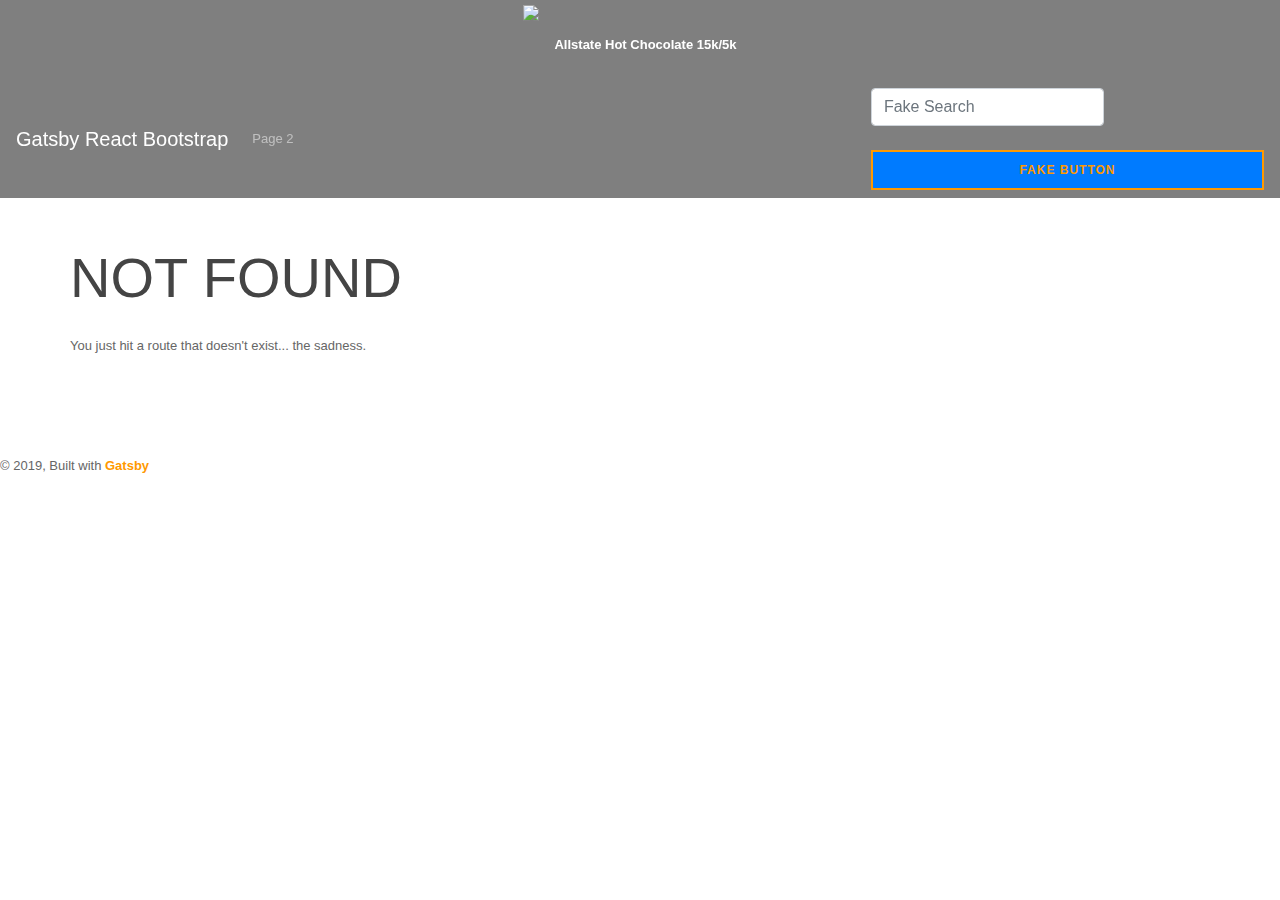
==== commit b8785a08: "initial commit" ====
--- a/404/index.html
+++ b/404/index.html
@@ -1,6 +1,6 @@
-<!DOCTYPE html><html lang="en"><head><meta charSet="utf-8"/><meta http-equiv="x-ua-compatible" content="ie=edge"/><meta name="viewport" content="width=device-width, initial-scale=1, shrink-to-fit=no"/><style data-href="/styles.d73d52aa9af7f4a485a6.css">/*!
+<!DOCTYPE html><html lang="en"><head><meta charSet="utf-8"/><meta http-equiv="x-ua-compatible" content="ie=edge"/><meta name="viewport" content="width=device-width, initial-scale=1, shrink-to-fit=no"/><style data-href="/hotchocolate15k/styles.501d8f6c45a88bc0fe8d.css">/*!
  * Bootstrap v4.3.1 (https://getbootstrap.com/)
  * Copyright 2011-2019 The Bootstrap Authors
  * Copyright 2011-2019 Twitter, Inc.
  * Licensed under MIT (https://github.com/twbs/bootstrap/blob/master/LICENSE)
- */:root{--blue:#007bff;--indigo:#6610f2;--purple:#6f42c1;--pink:#e83e8c;--red:#dc3545;--orange:#fd7e14;--yellow:#ffc107;--green:#28a745;--teal:#20c997;--cyan:#17a2b8;--white:#fff;--gray:#6c757d;--gray-dark:#343a40;--primary:#007bff;--secondary:#6c757d;--success:#28a745;--info:#17a2b8;--warning:#ffc107;--danger:#dc3545;--light:#f8f9fa;--dark:#343a40;--breakpoint-xs:0;--breakpoint-sm:576px;--breakpoint-md:768px;--breakpoint-lg:992px;--breakpoint-xl:1200px;--font-family-sans-serif:-apple-system,BlinkMacSystemFont,"Segoe UI",Roboto,"Helvetica Neue",Arial,"Noto Sans",sans-serif,"Apple Color Emoji","Segoe UI Emoji","Segoe UI Symbol","Noto Color Emoji";--font-family-monospace:SFMono-Regular,Menlo,Monaco,Consolas,"Liberation Mono","Courier New",monospace}*,:after,:before{box-sizing:border-box}html{font-family:sans-serif;line-height:1.15;-webkit-text-size-adjust:100%;-webkit-tap-highlight-color:rgba(0,0,0,0)}article,aside,figcaption,figure,footer,header,hgroup,main,nav,section{display:block}body{margin:0;font-family:-apple-system,BlinkMacSystemFont,Segoe UI,Roboto,Helvetica Neue,Arial,Noto Sans,sans-serif,Apple Color Emoji,Segoe UI Emoji,Segoe UI Symbol,Noto Color Emoji;font-size:1rem;font-weight:400;line-height:1.5;color:#212529;text-align:left;background-color:#fff}[tabindex="-1"]:focus{outline:0!important}hr{box-sizing:content-box;height:0;overflow:visible}h1,h2,h3,h4,h5,h6{margin-top:0;margin-bottom:.5rem}p{margin-top:0;margin-bottom:1rem}abbr[data-original-title],abbr[title]{text-decoration:underline;-webkit-text-decoration:underline dotted;text-decoration:underline dotted;cursor:help;border-bottom:0;-webkit-text-decoration-skip-ink:none;text-decoration-skip-ink:none}address{font-style:normal;line-height:inherit}address,dl,ol,ul{margin-bottom:1rem}dl,ol,ul{margin-top:0}ol ol,ol ul,ul ol,ul ul{margin-bottom:0}dt{font-weight:700}dd{margin-bottom:.5rem;margin-left:0}blockquote{margin:0 0 1rem}b,strong{font-weight:bolder}small{font-size:80%}sub,sup{position:relative;font-size:75%;line-height:0;vertical-align:baseline}sub{bottom:-.25em}sup{top:-.5em}a{color:#007bff;text-decoration:none;background-color:transparent}a:hover{color:#0056b3;text-decoration:underline}a:not([href]):not([tabindex]),a:not([href]):not([tabindex]):focus,a:not([href]):not([tabindex]):hover{color:inherit;text-decoration:none}a:not([href]):not([tabindex]):focus{outline:0}code,kbd,pre,samp{font-family:SFMono-Regular,Menlo,Monaco,Consolas,Liberation Mono,Courier New,monospace;font-size:1em}pre{margin-top:0;margin-bottom:1rem;overflow:auto}figure{margin:0 0 1rem}img{border-style:none}img,svg{vertical-align:middle}svg{overflow:hidden}table{border-collapse:collapse}caption{padding-top:.75rem;padding-bottom:.75rem;color:#6c757d;text-align:left;caption-side:bottom}th{text-align:inherit}label{display:inline-block;margin-bottom:.5rem}button{border-radius:0}button:focus{outline:1px dotted;outline:5px auto -webkit-focus-ring-color}button,input,optgroup,select,textarea{margin:0;font-family:inherit;font-size:inherit;line-height:inherit}button,input{overflow:visible}button,select{text-transform:none}select{word-wrap:normal}[type=button],[type=reset],[type=submit],button{-webkit-appearance:button}[type=button]:not(:disabled),[type=reset]:not(:disabled),[type=submit]:not(:disabled),button:not(:disabled){cursor:pointer}[type=button]::-moz-focus-inner,[type=reset]::-moz-focus-inner,[type=submit]::-moz-focus-inner,button::-moz-focus-inner{padding:0;border-style:none}input[type=checkbox],input[type=radio]{box-sizing:border-box;padding:0}input[type=date],input[type=datetime-local],input[type=month],input[type=time]{-webkit-appearance:listbox}textarea{overflow:auto;resize:vertical}fieldset{min-width:0;padding:0;margin:0;border:0}legend{display:block;width:100%;max-width:100%;padding:0;margin-bottom:.5rem;font-size:1.5rem;line-height:inherit;color:inherit;white-space:normal}progress{vertical-align:baseline}[type=number]::-webkit-inner-spin-button,[type=number]::-webkit-outer-spin-button{height:auto}[type=search]{outline-offset:-2px;-webkit-appearance:none}[type=search]::-webkit-search-decoration{-webkit-appearance:none}::-webkit-file-upload-button{font:inherit;-webkit-appearance:button}output{display:inline-block}summary{display:list-item;cursor:pointer}template{display:none}[hidden]{display:none!important}.h1,.h2,.h3,.h4,.h5,.h6,h1,h2,h3,h4,h5,h6{margin-bottom:.5rem;font-weight:500;line-height:1.2}.h1,h1{font-size:2.5rem}.h2,h2{font-size:2rem}.h3,h3{font-size:1.75rem}.h4,h4{font-size:1.5rem}.h5,h5{font-size:1.25rem}.h6,h6{font-size:1rem}.lead{font-size:1.25rem;font-weight:300}.display-1{font-size:6rem}.display-1,.display-2{font-weight:300;line-height:1.2}.display-2{font-size:5.5rem}.display-3{font-size:4.5rem}.display-3,.display-4{font-weight:300;line-height:1.2}.display-4{font-size:3.5rem}hr{margin-top:1rem;margin-bottom:1rem;border:0;border-top:1px solid rgba(0,0,0,.1)}.small,small{font-size:80%;font-weight:400}.mark,mark{padding:.2em;background-color:#fcf8e3}.list-unstyled{padding-left:0;list-style:none}.list-inline-item{display:inline-block}.list-inline-item:not(:last-child){margin-right:.5rem}.initialism{font-size:90%;text-transform:uppercase}.blockquote{margin-bottom:1rem;font-size:1.25rem}.blockquote-footer{display:block;font-size:80%;color:#6c757d}.blockquote-footer:before{content:"\2014\A0"}.img-fluid,.img-thumbnail{max-width:100%;height:auto}.img-thumbnail{padding:.25rem;background-color:#fff;border:1px solid #dee2e6;border-radius:.25rem}.figure{display:inline-block}.figure-img{margin-bottom:.5rem;line-height:1}.figure-caption{font-size:90%;color:#6c757d}code{font-size:87.5%;color:#e83e8c;word-break:break-word}a>code{color:inherit}kbd{padding:.2rem .4rem;font-size:87.5%;color:#fff;background-color:#212529;border-radius:.2rem}kbd kbd{padding:0;font-size:100%;font-weight:700}pre{display:block;font-size:87.5%;color:#212529}pre code{font-size:inherit;color:inherit;word-break:normal}.pre-scrollable{max-height:340px;overflow-y:scroll}.container{width:100%;padding-right:15px;padding-left:15px;margin-right:auto;margin-left:auto}@media (min-width:576px){.container{max-width:540px}}@media (min-width:768px){.container{max-width:720px}}@media (min-width:992px){.container{max-width:960px}}@media (min-width:1200px){.container{max-width:1140px}}.container-fluid{width:100%;padding-right:15px;padding-left:15px;margin-right:auto;margin-left:auto}.row{display:flex;flex-wrap:wrap;margin-right:-15px;margin-left:-15px}.no-gutters{margin-right:0;margin-left:0}.no-gutters>.col,.no-gutters>[class*=col-]{padding-right:0;padding-left:0}.col,.col-1,.col-2,.col-3,.col-4,.col-5,.col-6,.col-7,.col-8,.col-9,.col-10,.col-11,.col-12,.col-auto,.col-lg,.col-lg-1,.col-lg-2,.col-lg-3,.col-lg-4,.col-lg-5,.col-lg-6,.col-lg-7,.col-lg-8,.col-lg-9,.col-lg-10,.col-lg-11,.col-lg-12,.col-lg-auto,.col-md,.col-md-1,.col-md-2,.col-md-3,.col-md-4,.col-md-5,.col-md-6,.col-md-7,.col-md-8,.col-md-9,.col-md-10,.col-md-11,.col-md-12,.col-md-auto,.col-sm,.col-sm-1,.col-sm-2,.col-sm-3,.col-sm-4,.col-sm-5,.col-sm-6,.col-sm-7,.col-sm-8,.col-sm-9,.col-sm-10,.col-sm-11,.col-sm-12,.col-sm-auto,.col-xl,.col-xl-1,.col-xl-2,.col-xl-3,.col-xl-4,.col-xl-5,.col-xl-6,.col-xl-7,.col-xl-8,.col-xl-9,.col-xl-10,.col-xl-11,.col-xl-12,.col-xl-auto{position:relative;width:100%;padding-right:15px;padding-left:15px}.col{flex-basis:0;flex-grow:1;max-width:100%}.col-auto{flex:0 0 auto;width:auto;max-width:100%}.col-1{flex:0 0 8.33333%;max-width:8.33333%}.col-2{flex:0 0 16.66667%;max-width:16.66667%}.col-3{flex:0 0 25%;max-width:25%}.col-4{flex:0 0 33.33333%;max-width:33.33333%}.col-5{flex:0 0 41.66667%;max-width:41.66667%}.col-6{flex:0 0 50%;max-width:50%}.col-7{flex:0 0 58.33333%;max-width:58.33333%}.col-8{flex:0 0 66.66667%;max-width:66.66667%}.col-9{flex:0 0 75%;max-width:75%}.col-10{flex:0 0 83.33333%;max-width:83.33333%}.col-11{flex:0 0 91.66667%;max-width:91.66667%}.col-12{flex:0 0 100%;max-width:100%}.order-first{order:-1}.order-last{order:13}.order-0{order:0}.order-1{order:1}.order-2{order:2}.order-3{order:3}.order-4{order:4}.order-5{order:5}.order-6{order:6}.order-7{order:7}.order-8{order:8}.order-9{order:9}.order-10{order:10}.order-11{order:11}.order-12{order:12}.offset-1{margin-left:8.33333%}.offset-2{margin-left:16.66667%}.offset-3{margin-left:25%}.offset-4{margin-left:33.33333%}.offset-5{margin-left:41.66667%}.offset-6{margin-left:50%}.offset-7{margin-left:58.33333%}.offset-8{margin-left:66.66667%}.offset-9{margin-left:75%}.offset-10{margin-left:83.33333%}.offset-11{margin-left:91.66667%}@media (min-width:576px){.col-sm{flex-basis:0;flex-grow:1;max-width:100%}.col-sm-auto{flex:0 0 auto;width:auto;max-width:100%}.col-sm-1{flex:0 0 8.33333%;max-width:8.33333%}.col-sm-2{flex:0 0 16.66667%;max-width:16.66667%}.col-sm-3{flex:0 0 25%;max-width:25%}.col-sm-4{flex:0 0 33.33333%;max-width:33.33333%}.col-sm-5{flex:0 0 41.66667%;max-width:41.66667%}.col-sm-6{flex:0 0 50%;max-width:50%}.col-sm-7{flex:0 0 58.33333%;max-width:58.33333%}.col-sm-8{flex:0 0 66.66667%;max-width:66.66667%}.col-sm-9{flex:0 0 75%;max-width:75%}.col-sm-10{flex:0 0 83.33333%;max-width:83.33333%}.col-sm-11{flex:0 0 91.66667%;max-width:91.66667%}.col-sm-12{flex:0 0 100%;max-width:100%}.order-sm-first{order:-1}.order-sm-last{order:13}.order-sm-0{order:0}.order-sm-1{order:1}.order-sm-2{order:2}.order-sm-3{order:3}.order-sm-4{order:4}.order-sm-5{order:5}.order-sm-6{order:6}.order-sm-7{order:7}.order-sm-8{order:8}.order-sm-9{order:9}.order-sm-10{order:10}.order-sm-11{order:11}.order-sm-12{order:12}.offset-sm-0{margin-left:0}.offset-sm-1{margin-left:8.33333%}.offset-sm-2{margin-left:16.66667%}.offset-sm-3{margin-left:25%}.offset-sm-4{margin-left:33.33333%}.offset-sm-5{margin-left:41.66667%}.offset-sm-6{margin-left:50%}.offset-sm-7{margin-left:58.33333%}.offset-sm-8{margin-left:66.66667%}.offset-sm-9{margin-left:75%}.offset-sm-10{margin-left:83.33333%}.offset-sm-11{margin-left:91.66667%}}@media (min-width:768px){.col-md{flex-basis:0;flex-grow:1;max-width:100%}.col-md-auto{flex:0 0 auto;width:auto;max-width:100%}.col-md-1{flex:0 0 8.33333%;max-width:8.33333%}.col-md-2{flex:0 0 16.66667%;max-width:16.66667%}.col-md-3{flex:0 0 25%;max-width:25%}.col-md-4{flex:0 0 33.33333%;max-width:33.33333%}.col-md-5{flex:0 0 41.66667%;max-width:41.66667%}.col-md-6{flex:0 0 50%;max-width:50%}.col-md-7{flex:0 0 58.33333%;max-width:58.33333%}.col-md-8{flex:0 0 66.66667%;max-width:66.66667%}.col-md-9{flex:0 0 75%;max-width:75%}.col-md-10{flex:0 0 83.33333%;max-width:83.33333%}.col-md-11{flex:0 0 91.66667%;max-width:91.66667%}.col-md-12{flex:0 0 100%;max-width:100%}.order-md-first{order:-1}.order-md-last{order:13}.order-md-0{order:0}.order-md-1{order:1}.order-md-2{order:2}.order-md-3{order:3}.order-md-4{order:4}.order-md-5{order:5}.order-md-6{order:6}.order-md-7{order:7}.order-md-8{order:8}.order-md-9{order:9}.order-md-10{order:10}.order-md-11{order:11}.order-md-12{order:12}.offset-md-0{margin-left:0}.offset-md-1{margin-left:8.33333%}.offset-md-2{margin-left:16.66667%}.offset-md-3{margin-left:25%}.offset-md-4{margin-left:33.33333%}.offset-md-5{margin-left:41.66667%}.offset-md-6{margin-left:50%}.offset-md-7{margin-left:58.33333%}.offset-md-8{margin-left:66.66667%}.offset-md-9{margin-left:75%}.offset-md-10{margin-left:83.33333%}.offset-md-11{margin-left:91.66667%}}@media (min-width:992px){.col-lg{flex-basis:0;flex-grow:1;max-width:100%}.col-lg-auto{flex:0 0 auto;width:auto;max-width:100%}.col-lg-1{flex:0 0 8.33333%;max-width:8.33333%}.col-lg-2{flex:0 0 16.66667%;max-width:16.66667%}.col-lg-3{flex:0 0 25%;max-width:25%}.col-lg-4{flex:0 0 33.33333%;max-width:33.33333%}.col-lg-5{flex:0 0 41.66667%;max-width:41.66667%}.col-lg-6{flex:0 0 50%;max-width:50%}.col-lg-7{flex:0 0 58.33333%;max-width:58.33333%}.col-lg-8{flex:0 0 66.66667%;max-width:66.66667%}.col-lg-9{flex:0 0 75%;max-width:75%}.col-lg-10{flex:0 0 83.33333%;max-width:83.33333%}.col-lg-11{flex:0 0 91.66667%;max-width:91.66667%}.col-lg-12{flex:0 0 100%;max-width:100%}.order-lg-first{order:-1}.order-lg-last{order:13}.order-lg-0{order:0}.order-lg-1{order:1}.order-lg-2{order:2}.order-lg-3{order:3}.order-lg-4{order:4}.order-lg-5{order:5}.order-lg-6{order:6}.order-lg-7{order:7}.order-lg-8{order:8}.order-lg-9{order:9}.order-lg-10{order:10}.order-lg-11{order:11}.order-lg-12{order:12}.offset-lg-0{margin-left:0}.offset-lg-1{margin-left:8.33333%}.offset-lg-2{margin-left:16.66667%}.offset-lg-3{margin-left:25%}.offset-lg-4{margin-left:33.33333%}.offset-lg-5{margin-left:41.66667%}.offset-lg-6{margin-left:50%}.offset-lg-7{margin-left:58.33333%}.offset-lg-8{margin-left:66.66667%}.offset-lg-9{margin-left:75%}.offset-lg-10{margin-left:83.33333%}.offset-lg-11{margin-left:91.66667%}}@media (min-width:1200px){.col-xl{flex-basis:0;flex-grow:1;max-width:100%}.col-xl-auto{flex:0 0 auto;width:auto;max-width:100%}.col-xl-1{flex:0 0 8.33333%;max-width:8.33333%}.col-xl-2{flex:0 0 16.66667%;max-width:16.66667%}.col-xl-3{flex:0 0 25%;max-width:25%}.col-xl-4{flex:0 0 33.33333%;max-width:33.33333%}.col-xl-5{flex:0 0 41.66667%;max-width:41.66667%}.col-xl-6{flex:0 0 50%;max-width:50%}.col-xl-7{flex:0 0 58.33333%;max-width:58.33333%}.col-xl-8{flex:0 0 66.66667%;max-width:66.66667%}.col-xl-9{flex:0 0 75%;max-width:75%}.col-xl-10{flex:0 0 83.33333%;max-width:83.33333%}.col-xl-11{flex:0 0 91.66667%;max-width:91.66667%}.col-xl-12{flex:0 0 100%;max-width:100%}.order-xl-first{order:-1}.order-xl-last{order:13}.order-xl-0{order:0}.order-xl-1{order:1}.order-xl-2{order:2}.order-xl-3{order:3}.order-xl-4{order:4}.order-xl-5{order:5}.order-xl-6{order:6}.order-xl-7{order:7}.order-xl-8{order:8}.order-xl-9{order:9}.order-xl-10{order:10}.order-xl-11{order:11}.order-xl-12{order:12}.offset-xl-0{margin-left:0}.offset-xl-1{margin-left:8.33333%}.offset-xl-2{margin-left:16.66667%}.offset-xl-3{margin-left:25%}.offset-xl-4{margin-left:33.33333%}.offset-xl-5{margin-left:41.66667%}.offset-xl-6{margin-left:50%}.offset-xl-7{margin-left:58.33333%}.offset-xl-8{margin-left:66.66667%}.offset-xl-9{margin-left:75%}.offset-xl-10{margin-left:83.33333%}.offset-xl-11{margin-left:91.66667%}}.table{width:100%;margin-bottom:1rem;color:#212529}.table td,.table th{padding:.75rem;vertical-align:top;border-top:1px solid #dee2e6}.table thead th{vertical-align:bottom;border-bottom:2px solid #dee2e6}.table tbody+tbody{border-top:2px solid #dee2e6}.table-sm td,.table-sm th{padding:.3rem}.table-bordered,.table-bordered td,.table-bordered th{border:1px solid #dee2e6}.table-bordered thead td,.table-bordered thead th{border-bottom-width:2px}.table-borderless tbody+tbody,.table-borderless td,.table-borderless th,.table-borderless thead th{border:0}.table-striped tbody tr:nth-of-type(odd){background-color:rgba(0,0,0,.05)}.table-hover tbody tr:hover{color:#212529;background-color:rgba(0,0,0,.075)}.table-primary,.table-primary>td,.table-primary>th{background-color:#b8daff}.table-primary tbody+tbody,.table-primary td,.table-primary th,.table-primary thead th{border-color:#7abaff}.table-hover .table-primary:hover,.table-hover .table-primary:hover>td,.table-hover .table-primary:hover>th{background-color:#9fcdff}.table-secondary,.table-secondary>td,.table-secondary>th{background-color:#d6d8db}.table-secondary tbody+tbody,.table-secondary td,.table-secondary th,.table-secondary thead th{border-color:#b3b7bb}.table-hover .table-secondary:hover,.table-hover .table-secondary:hover>td,.table-hover .table-secondary:hover>th{background-color:#c8cbcf}.table-success,.table-success>td,.table-success>th{background-color:#c3e6cb}.table-success tbody+tbody,.table-success td,.table-success th,.table-success thead th{border-color:#8fd19e}.table-hover .table-success:hover,.table-hover .table-success:hover>td,.table-hover .table-success:hover>th{background-color:#b1dfbb}.table-info,.table-info>td,.table-info>th{background-color:#bee5eb}.table-info tbody+tbody,.table-info td,.table-info th,.table-info thead th{border-color:#86cfda}.table-hover .table-info:hover,.table-hover .table-info:hover>td,.table-hover .table-info:hover>th{background-color:#abdde5}.table-warning,.table-warning>td,.table-warning>th{background-color:#ffeeba}.table-warning tbody+tbody,.table-warning td,.table-warning th,.table-warning thead th{border-color:#ffdf7e}.table-hover .table-warning:hover,.table-hover .table-warning:hover>td,.table-hover .table-warning:hover>th{background-color:#ffe8a1}.table-danger,.table-danger>td,.table-danger>th{background-color:#f5c6cb}.table-danger tbody+tbody,.table-danger td,.table-danger th,.table-danger thead th{border-color:#ed969e}.table-hover .table-danger:hover,.table-hover .table-danger:hover>td,.table-hover .table-danger:hover>th{background-color:#f1b0b7}.table-light,.table-light>td,.table-light>th{background-color:#fdfdfe}.table-light tbody+tbody,.table-light td,.table-light th,.table-light thead th{border-color:#fbfcfc}.table-hover .table-light:hover,.table-hover .table-light:hover>td,.table-hover .table-light:hover>th{background-color:#ececf6}.table-dark,.table-dark>td,.table-dark>th{background-color:#c6c8ca}.table-dark tbody+tbody,.table-dark td,.table-dark th,.table-dark thead th{border-color:#95999c}.table-hover .table-dark:hover,.table-hover .table-dark:hover>td,.table-hover .table-dark:hover>th{background-color:#b9bbbe}.table-active,.table-active>td,.table-active>th,.table-hover .table-active:hover,.table-hover .table-active:hover>td,.table-hover .table-active:hover>th{background-color:rgba(0,0,0,.075)}.table .thead-dark th{color:#fff;background-color:#343a40;border-color:#454d55}.table .thead-light th{color:#495057;background-color:#e9ecef;border-color:#dee2e6}.table-dark{color:#fff;background-color:#343a40}.table-dark td,.table-dark th,.table-dark thead th{border-color:#454d55}.table-dark.table-bordered{border:0}.table-dark.table-striped tbody tr:nth-of-type(odd){background-color:hsla(0,0%,100%,.05)}.table-dark.table-hover tbody tr:hover{color:#fff;background-color:hsla(0,0%,100%,.075)}@media (max-width:575.98px){.table-responsive-sm{display:block;width:100%;overflow-x:auto;-webkit-overflow-scrolling:touch}.table-responsive-sm>.table-bordered{border:0}}@media (max-width:767.98px){.table-responsive-md{display:block;width:100%;overflow-x:auto;-webkit-overflow-scrolling:touch}.table-responsive-md>.table-bordered{border:0}}@media (max-width:991.98px){.table-responsive-lg{display:block;width:100%;overflow-x:auto;-webkit-overflow-scrolling:touch}.table-responsive-lg>.table-bordered{border:0}}@media (max-width:1199.98px){.table-responsive-xl{display:block;width:100%;overflow-x:auto;-webkit-overflow-scrolling:touch}.table-responsive-xl>.table-bordered{border:0}}.table-responsive{display:block;width:100%;overflow-x:auto;-webkit-overflow-scrolling:touch}.table-responsive>.table-bordered{border:0}.form-control{display:block;width:100%;height:calc(1.5em + .75rem + 2px);padding:.375rem .75rem;font-size:1rem;font-weight:400;line-height:1.5;color:#495057;background-color:#fff;background-clip:padding-box;border:1px solid #ced4da;border-radius:.25rem;-webkit-transition:border-color .15s ease-in-out,box-shadow .15s ease-in-out;transition:border-color .15s ease-in-out,box-shadow .15s ease-in-out}@media (prefers-reduced-motion:reduce){.form-control{-webkit-transition:none;transition:none}}.form-control::-ms-expand{background-color:transparent;border:0}.form-control:focus{color:#495057;background-color:#fff;border-color:#80bdff;outline:0;box-shadow:0 0 0 .2rem rgba(0,123,255,.25)}.form-control::-webkit-input-placeholder{color:#6c757d;opacity:1}.form-control:-ms-input-placeholder{color:#6c757d;opacity:1}.form-control::-ms-input-placeholder{color:#6c757d;opacity:1}.form-control::placeholder{color:#6c757d;opacity:1}.form-control:disabled,.form-control[readonly]{background-color:#e9ecef;opacity:1}select.form-control:focus::-ms-value{color:#495057;background-color:#fff}.form-control-file,.form-control-range{display:block;width:100%}.col-form-label{padding-top:calc(.375rem + 1px);padding-bottom:calc(.375rem + 1px);margin-bottom:0;font-size:inherit;line-height:1.5}.col-form-label-lg{padding-top:calc(.5rem + 1px);padding-bottom:calc(.5rem + 1px);font-size:1.25rem;line-height:1.5}.col-form-label-sm{padding-top:calc(.25rem + 1px);padding-bottom:calc(.25rem + 1px);font-size:.875rem;line-height:1.5}.form-control-plaintext{display:block;width:100%;padding-top:.375rem;padding-bottom:.375rem;margin-bottom:0;line-height:1.5;color:#212529;background-color:transparent;border:solid transparent;border-width:1px 0}.form-control-plaintext.form-control-lg,.form-control-plaintext.form-control-sm{padding-right:0;padding-left:0}.form-control-sm{height:calc(1.5em + .5rem + 2px);padding:.25rem .5rem;font-size:.875rem;line-height:1.5;border-radius:.2rem}.form-control-lg{height:calc(1.5em + 1rem + 2px);padding:.5rem 1rem;font-size:1.25rem;line-height:1.5;border-radius:.3rem}select.form-control[multiple],select.form-control[size],textarea.form-control{height:auto}.form-group{margin-bottom:1rem}.form-text{display:block;margin-top:.25rem}.form-row{display:flex;flex-wrap:wrap;margin-right:-5px;margin-left:-5px}.form-row>.col,.form-row>[class*=col-]{padding-right:5px;padding-left:5px}.form-check{position:relative;display:block;padding-left:1.25rem}.form-check-input{position:absolute;margin-top:.3rem;margin-left:-1.25rem}.form-check-input:disabled~.form-check-label{color:#6c757d}.form-check-label{margin-bottom:0}.form-check-inline{display:inline-flex;align-items:center;padding-left:0;margin-right:.75rem}.form-check-inline .form-check-input{position:static;margin-top:0;margin-right:.3125rem;margin-left:0}.valid-feedback{display:none;width:100%;margin-top:.25rem;font-size:80%;color:#28a745}.valid-tooltip{position:absolute;top:100%;z-index:5;display:none;max-width:100%;padding:.25rem .5rem;margin-top:.1rem;font-size:.875rem;line-height:1.5;color:#fff;background-color:rgba(40,167,69,.9);border-radius:.25rem}.form-control.is-valid,.was-validated .form-control:valid{border-color:#28a745;padding-right:calc(1.5em + .75rem);background-image:url("data:image/svg+xml;charset=utf-8,%3Csvg xmlns='http://www.w3.org/2000/svg' viewBox='0 0 8 8'%3E%3Cpath fill='%2328a745' d='M2.3 6.73L.6 4.53c-.4-1.04.46-1.4 1.1-.8l1.1 1.4 3.4-3.8c.6-.63 1.6-.27 1.2.7l-4 4.6c-.43.5-.8.4-1.1.1z'/%3E%3C/svg%3E");background-repeat:no-repeat;background-position:100% calc(.375em + .1875rem);background-size:calc(.75em + .375rem) calc(.75em + .375rem)}.form-control.is-valid:focus,.was-validated .form-control:valid:focus{border-color:#28a745;box-shadow:0 0 0 .2rem rgba(40,167,69,.25)}.form-control.is-valid~.valid-feedback,.form-control.is-valid~.valid-tooltip,.was-validated .form-control:valid~.valid-feedback,.was-validated .form-control:valid~.valid-tooltip{display:block}.was-validated textarea.form-control:valid,textarea.form-control.is-valid{padding-right:calc(1.5em + .75rem);background-position:top calc(.375em + .1875rem) right calc(.375em + .1875rem)}.custom-select.is-valid,.was-validated .custom-select:valid{border-color:#28a745;padding-right:calc((3em + 2.25rem)/4 + 1.75rem);background:url("data:image/svg+xml;charset=utf-8,%3Csvg xmlns='http://www.w3.org/2000/svg' viewBox='0 0 4 5'%3E%3Cpath fill='%23343a40' d='M2 0L0 2h4zm0 5L0 3h4z'/%3E%3C/svg%3E") no-repeat right .75rem center/8px 10px,url("data:image/svg+xml;charset=utf-8,%3Csvg xmlns='http://www.w3.org/2000/svg' viewBox='0 0 8 8'%3E%3Cpath fill='%2328a745' d='M2.3 6.73L.6 4.53c-.4-1.04.46-1.4 1.1-.8l1.1 1.4 3.4-3.8c.6-.63 1.6-.27 1.2.7l-4 4.6c-.43.5-.8.4-1.1.1z'/%3E%3C/svg%3E") #fff no-repeat center right 1.75rem/calc(.75em + .375rem) calc(.75em + .375rem)}.custom-select.is-valid:focus,.was-validated .custom-select:valid:focus{border-color:#28a745;box-shadow:0 0 0 .2rem rgba(40,167,69,.25)}.custom-select.is-valid~.valid-feedback,.custom-select.is-valid~.valid-tooltip,.form-control-file.is-valid~.valid-feedback,.form-control-file.is-valid~.valid-tooltip,.was-validated .custom-select:valid~.valid-feedback,.was-validated .custom-select:valid~.valid-tooltip,.was-validated .form-control-file:valid~.valid-feedback,.was-validated .form-control-file:valid~.valid-tooltip{display:block}.form-check-input.is-valid~.form-check-label,.was-validated .form-check-input:valid~.form-check-label{color:#28a745}.form-check-input.is-valid~.valid-feedback,.form-check-input.is-valid~.valid-tooltip,.was-validated .form-check-input:valid~.valid-feedback,.was-validated .form-check-input:valid~.valid-tooltip{display:block}.custom-control-input.is-valid~.custom-control-label,.was-validated .custom-control-input:valid~.custom-control-label{color:#28a745}.custom-control-input.is-valid~.custom-control-label:before,.was-validated .custom-control-input:valid~.custom-control-label:before{border-color:#28a745}.custom-control-input.is-valid~.valid-feedback,.custom-control-input.is-valid~.valid-tooltip,.was-validated .custom-control-input:valid~.valid-feedback,.was-validated .custom-control-input:valid~.valid-tooltip{display:block}.custom-control-input.is-valid:checked~.custom-control-label:before,.was-validated .custom-control-input:valid:checked~.custom-control-label:before{border-color:#34ce57;background-color:#34ce57}.custom-control-input.is-valid:focus~.custom-control-label:before,.was-validated .custom-control-input:valid:focus~.custom-control-label:before{box-shadow:0 0 0 .2rem rgba(40,167,69,.25)}.custom-control-input.is-valid:focus:not(:checked)~.custom-control-label:before,.custom-file-input.is-valid~.custom-file-label,.was-validated .custom-control-input:valid:focus:not(:checked)~.custom-control-label:before,.was-validated .custom-file-input:valid~.custom-file-label{border-color:#28a745}.custom-file-input.is-valid~.valid-feedback,.custom-file-input.is-valid~.valid-tooltip,.was-validated .custom-file-input:valid~.valid-feedback,.was-validated .custom-file-input:valid~.valid-tooltip{display:block}.custom-file-input.is-valid:focus~.custom-file-label,.was-validated .custom-file-input:valid:focus~.custom-file-label{border-color:#28a745;box-shadow:0 0 0 .2rem rgba(40,167,69,.25)}.invalid-feedback{display:none;width:100%;margin-top:.25rem;font-size:80%;color:#dc3545}.invalid-tooltip{position:absolute;top:100%;z-index:5;display:none;max-width:100%;padding:.25rem .5rem;margin-top:.1rem;font-size:.875rem;line-height:1.5;color:#fff;background-color:rgba(220,53,69,.9);border-radius:.25rem}.form-control.is-invalid,.was-validated .form-control:invalid{border-color:#dc3545;padding-right:calc(1.5em + .75rem);background-image:url("data:image/svg+xml;charset=utf-8,%3Csvg xmlns='http://www.w3.org/2000/svg' fill='%23dc3545' viewBox='-2 -2 7 7'%3E%3Cpath stroke='%23dc3545' d='M0 0l3 3m0-3L0 3'/%3E%3Ccircle r='.5'/%3E%3Ccircle cx='3' r='.5'/%3E%3Ccircle cy='3' r='.5'/%3E%3Ccircle cx='3' cy='3' r='.5'/%3E%3C/svg%3E");background-repeat:no-repeat;background-position:100% calc(.375em + .1875rem);background-size:calc(.75em + .375rem) calc(.75em + .375rem)}.form-control.is-invalid:focus,.was-validated .form-control:invalid:focus{border-color:#dc3545;box-shadow:0 0 0 .2rem rgba(220,53,69,.25)}.form-control.is-invalid~.invalid-feedback,.form-control.is-invalid~.invalid-tooltip,.was-validated .form-control:invalid~.invalid-feedback,.was-validated .form-control:invalid~.invalid-tooltip{display:block}.was-validated textarea.form-control:invalid,textarea.form-control.is-invalid{padding-right:calc(1.5em + .75rem);background-position:top calc(.375em + .1875rem) right calc(.375em + .1875rem)}.custom-select.is-invalid,.was-validated .custom-select:invalid{border-color:#dc3545;padding-right:calc((3em + 2.25rem)/4 + 1.75rem);background:url("data:image/svg+xml;charset=utf-8,%3Csvg xmlns='http://www.w3.org/2000/svg' viewBox='0 0 4 5'%3E%3Cpath fill='%23343a40' d='M2 0L0 2h4zm0 5L0 3h4z'/%3E%3C/svg%3E") no-repeat right .75rem center/8px 10px,url("data:image/svg+xml;charset=utf-8,%3Csvg xmlns='http://www.w3.org/2000/svg' fill='%23dc3545' viewBox='-2 -2 7 7'%3E%3Cpath stroke='%23dc3545' d='M0 0l3 3m0-3L0 3'/%3E%3Ccircle r='.5'/%3E%3Ccircle cx='3' r='.5'/%3E%3Ccircle cy='3' r='.5'/%3E%3Ccircle cx='3' cy='3' r='.5'/%3E%3C/svg%3E") #fff no-repeat center right 1.75rem/calc(.75em + .375rem) calc(.75em + .375rem)}.custom-select.is-invalid:focus,.was-validated .custom-select:invalid:focus{border-color:#dc3545;box-shadow:0 0 0 .2rem rgba(220,53,69,.25)}.custom-select.is-invalid~.invalid-feedback,.custom-select.is-invalid~.invalid-tooltip,.form-control-file.is-invalid~.invalid-feedback,.form-control-file.is-invalid~.invalid-tooltip,.was-validated .custom-select:invalid~.invalid-feedback,.was-validated .custom-select:invalid~.invalid-tooltip,.was-validated .form-control-file:invalid~.invalid-feedback,.was-validated .form-control-file:invalid~.invalid-tooltip{display:block}.form-check-input.is-invalid~.form-check-label,.was-validated .form-check-input:invalid~.form-check-label{color:#dc3545}.form-check-input.is-invalid~.invalid-feedback,.form-check-input.is-invalid~.invalid-tooltip,.was-validated .form-check-input:invalid~.invalid-feedback,.was-validated .form-check-input:invalid~.invalid-tooltip{display:block}.custom-control-input.is-invalid~.custom-control-label,.was-validated .custom-control-input:invalid~.custom-control-label{color:#dc3545}.custom-control-input.is-invalid~.custom-control-label:before,.was-validated .custom-control-input:invalid~.custom-control-label:before{border-color:#dc3545}.custom-control-input.is-invalid~.invalid-feedback,.custom-control-input.is-invalid~.invalid-tooltip,.was-validated .custom-control-input:invalid~.invalid-feedback,.was-validated .custom-control-input:invalid~.invalid-tooltip{display:block}.custom-control-input.is-invalid:checked~.custom-control-label:before,.was-validated .custom-control-input:invalid:checked~.custom-control-label:before{border-color:#e4606d;background-color:#e4606d}.custom-control-input.is-invalid:focus~.custom-control-label:before,.was-validated .custom-control-input:invalid:focus~.custom-control-label:before{box-shadow:0 0 0 .2rem rgba(220,53,69,.25)}.custom-control-input.is-invalid:focus:not(:checked)~.custom-control-label:before,.custom-file-input.is-invalid~.custom-file-label,.was-validated .custom-control-input:invalid:focus:not(:checked)~.custom-control-label:before,.was-validated .custom-file-input:invalid~.custom-file-label{border-color:#dc3545}.custom-file-input.is-invalid~.invalid-feedback,.custom-file-input.is-invalid~.invalid-tooltip,.was-validated .custom-file-input:invalid~.invalid-feedback,.was-validated .custom-file-input:invalid~.invalid-tooltip{display:block}.custom-file-input.is-invalid:focus~.custom-file-label,.was-validated .custom-file-input:invalid:focus~.custom-file-label{border-color:#dc3545;box-shadow:0 0 0 .2rem rgba(220,53,69,.25)}.form-inline{display:flex;flex-flow:row wrap;align-items:center}.form-inline .form-check{width:100%}@media (min-width:576px){.form-inline label{justify-content:center}.form-inline .form-group,.form-inline label{display:flex;align-items:center;margin-bottom:0}.form-inline .form-group{flex:0 0 auto;flex-flow:row wrap}.form-inline .form-control{display:inline-block;width:auto;vertical-align:middle}.form-inline .form-control-plaintext{display:inline-block}.form-inline .custom-select,.form-inline .input-group{width:auto}.form-inline .form-check{display:flex;align-items:center;justify-content:center;width:auto;padding-left:0}.form-inline .form-check-input{position:relative;flex-shrink:0;margin-top:0;margin-right:.25rem;margin-left:0}.form-inline .custom-control{align-items:center;justify-content:center}.form-inline .custom-control-label{margin-bottom:0}}.btn{display:inline-block;font-weight:400;color:#212529;vertical-align:middle;-webkit-user-select:none;-ms-user-select:none;user-select:none;background-color:transparent;border:1px solid transparent;padding:.375rem .75rem;font-size:1rem;line-height:1.5;border-radius:.25rem;-webkit-transition:color .15s ease-in-out,background-color .15s ease-in-out,border-color .15s ease-in-out,box-shadow .15s ease-in-out;transition:color .15s ease-in-out,background-color .15s ease-in-out,border-color .15s ease-in-out,box-shadow .15s ease-in-out}@media (prefers-reduced-motion:reduce){.btn{-webkit-transition:none;transition:none}}.btn:hover{color:#212529;text-decoration:none}.btn.focus,.btn:focus{outline:0;box-shadow:0 0 0 .2rem rgba(0,123,255,.25)}.btn.disabled,.btn:disabled{opacity:.65}a.btn.disabled,fieldset:disabled a.btn{pointer-events:none}.btn-primary{color:#fff;background-color:#007bff;border-color:#007bff}.btn-primary:hover{color:#fff;background-color:#0069d9;border-color:#0062cc}.btn-primary.focus,.btn-primary:focus{box-shadow:0 0 0 .2rem rgba(38,143,255,.5)}.btn-primary.disabled,.btn-primary:disabled{color:#fff;background-color:#007bff;border-color:#007bff}.btn-primary:not(:disabled):not(.disabled).active,.btn-primary:not(:disabled):not(.disabled):active,.show>.btn-primary.dropdown-toggle{color:#fff;background-color:#0062cc;border-color:#005cbf}.btn-primary:not(:disabled):not(.disabled).active:focus,.btn-primary:not(:disabled):not(.disabled):active:focus,.show>.btn-primary.dropdown-toggle:focus{box-shadow:0 0 0 .2rem rgba(38,143,255,.5)}.btn-secondary{color:#fff;background-color:#6c757d;border-color:#6c757d}.btn-secondary:hover{color:#fff;background-color:#5a6268;border-color:#545b62}.btn-secondary.focus,.btn-secondary:focus{box-shadow:0 0 0 .2rem rgba(130,138,145,.5)}.btn-secondary.disabled,.btn-secondary:disabled{color:#fff;background-color:#6c757d;border-color:#6c757d}.btn-secondary:not(:disabled):not(.disabled).active,.btn-secondary:not(:disabled):not(.disabled):active,.show>.btn-secondary.dropdown-toggle{color:#fff;background-color:#545b62;border-color:#4e555b}.btn-secondary:not(:disabled):not(.disabled).active:focus,.btn-secondary:not(:disabled):not(.disabled):active:focus,.show>.btn-secondary.dropdown-toggle:focus{box-shadow:0 0 0 .2rem rgba(130,138,145,.5)}.btn-success{color:#fff;background-color:#28a745;border-color:#28a745}.btn-success:hover{color:#fff;background-color:#218838;border-color:#1e7e34}.btn-success.focus,.btn-success:focus{box-shadow:0 0 0 .2rem rgba(72,180,97,.5)}.btn-success.disabled,.btn-success:disabled{color:#fff;background-color:#28a745;border-color:#28a745}.btn-success:not(:disabled):not(.disabled).active,.btn-success:not(:disabled):not(.disabled):active,.show>.btn-success.dropdown-toggle{color:#fff;background-color:#1e7e34;border-color:#1c7430}.btn-success:not(:disabled):not(.disabled).active:focus,.btn-success:not(:disabled):not(.disabled):active:focus,.show>.btn-success.dropdown-toggle:focus{box-shadow:0 0 0 .2rem rgba(72,180,97,.5)}.btn-info{color:#fff;background-color:#17a2b8;border-color:#17a2b8}.btn-info:hover{color:#fff;background-color:#138496;border-color:#117a8b}.btn-info.focus,.btn-info:focus{box-shadow:0 0 0 .2rem rgba(58,176,195,.5)}.btn-info.disabled,.btn-info:disabled{color:#fff;background-color:#17a2b8;border-color:#17a2b8}.btn-info:not(:disabled):not(.disabled).active,.btn-info:not(:disabled):not(.disabled):active,.show>.btn-info.dropdown-toggle{color:#fff;background-color:#117a8b;border-color:#10707f}.btn-info:not(:disabled):not(.disabled).active:focus,.btn-info:not(:disabled):not(.disabled):active:focus,.show>.btn-info.dropdown-toggle:focus{box-shadow:0 0 0 .2rem rgba(58,176,195,.5)}.btn-warning{color:#212529;background-color:#ffc107;border-color:#ffc107}.btn-warning:hover{color:#212529;background-color:#e0a800;border-color:#d39e00}.btn-warning.focus,.btn-warning:focus{box-shadow:0 0 0 .2rem rgba(222,170,12,.5)}.btn-warning.disabled,.btn-warning:disabled{color:#212529;background-color:#ffc107;border-color:#ffc107}.btn-warning:not(:disabled):not(.disabled).active,.btn-warning:not(:disabled):not(.disabled):active,.show>.btn-warning.dropdown-toggle{color:#212529;background-color:#d39e00;border-color:#c69500}.btn-warning:not(:disabled):not(.disabled).active:focus,.btn-warning:not(:disabled):not(.disabled):active:focus,.show>.btn-warning.dropdown-toggle:focus{box-shadow:0 0 0 .2rem rgba(222,170,12,.5)}.btn-danger{color:#fff;background-color:#dc3545;border-color:#dc3545}.btn-danger:hover{color:#fff;background-color:#c82333;border-color:#bd2130}.btn-danger.focus,.btn-danger:focus{box-shadow:0 0 0 .2rem rgba(225,83,97,.5)}.btn-danger.disabled,.btn-danger:disabled{color:#fff;background-color:#dc3545;border-color:#dc3545}.btn-danger:not(:disabled):not(.disabled).active,.btn-danger:not(:disabled):not(.disabled):active,.show>.btn-danger.dropdown-toggle{color:#fff;background-color:#bd2130;border-color:#b21f2d}.btn-danger:not(:disabled):not(.disabled).active:focus,.btn-danger:not(:disabled):not(.disabled):active:focus,.show>.btn-danger.dropdown-toggle:focus{box-shadow:0 0 0 .2rem rgba(225,83,97,.5)}.btn-light{color:#212529;background-color:#f8f9fa;border-color:#f8f9fa}.btn-light:hover{color:#212529;background-color:#e2e6ea;border-color:#dae0e5}.btn-light.focus,.btn-light:focus{box-shadow:0 0 0 .2rem rgba(216,217,219,.5)}.btn-light.disabled,.btn-light:disabled{color:#212529;background-color:#f8f9fa;border-color:#f8f9fa}.btn-light:not(:disabled):not(.disabled).active,.btn-light:not(:disabled):not(.disabled):active,.show>.btn-light.dropdown-toggle{color:#212529;background-color:#dae0e5;border-color:#d3d9df}.btn-light:not(:disabled):not(.disabled).active:focus,.btn-light:not(:disabled):not(.disabled):active:focus,.show>.btn-light.dropdown-toggle:focus{box-shadow:0 0 0 .2rem rgba(216,217,219,.5)}.btn-dark{color:#fff;background-color:#343a40;border-color:#343a40}.btn-dark:hover{color:#fff;background-color:#23272b;border-color:#1d2124}.btn-dark.focus,.btn-dark:focus{box-shadow:0 0 0 .2rem rgba(82,88,93,.5)}.btn-dark.disabled,.btn-dark:disabled{color:#fff;background-color:#343a40;border-color:#343a40}.btn-dark:not(:disabled):not(.disabled).active,.btn-dark:not(:disabled):not(.disabled):active,.show>.btn-dark.dropdown-toggle{color:#fff;background-color:#1d2124;border-color:#171a1d}.btn-dark:not(:disabled):not(.disabled).active:focus,.btn-dark:not(:disabled):not(.disabled):active:focus,.show>.btn-dark.dropdown-toggle:focus{box-shadow:0 0 0 .2rem rgba(82,88,93,.5)}.btn-outline-primary{color:#007bff;border-color:#007bff}.btn-outline-primary:hover{color:#fff;background-color:#007bff;border-color:#007bff}.btn-outline-primary.focus,.btn-outline-primary:focus{box-shadow:0 0 0 .2rem rgba(0,123,255,.5)}.btn-outline-primary.disabled,.btn-outline-primary:disabled{color:#007bff;background-color:transparent}.btn-outline-primary:not(:disabled):not(.disabled).active,.btn-outline-primary:not(:disabled):not(.disabled):active,.show>.btn-outline-primary.dropdown-toggle{color:#fff;background-color:#007bff;border-color:#007bff}.btn-outline-primary:not(:disabled):not(.disabled).active:focus,.btn-outline-primary:not(:disabled):not(.disabled):active:focus,.show>.btn-outline-primary.dropdown-toggle:focus{box-shadow:0 0 0 .2rem rgba(0,123,255,.5)}.btn-outline-secondary{color:#6c757d;border-color:#6c757d}.btn-outline-secondary:hover{color:#fff;background-color:#6c757d;border-color:#6c757d}.btn-outline-secondary.focus,.btn-outline-secondary:focus{box-shadow:0 0 0 .2rem rgba(108,117,125,.5)}.btn-outline-secondary.disabled,.btn-outline-secondary:disabled{color:#6c757d;background-color:transparent}.btn-outline-secondary:not(:disabled):not(.disabled).active,.btn-outline-secondary:not(:disabled):not(.disabled):active,.show>.btn-outline-secondary.dropdown-toggle{color:#fff;background-color:#6c757d;border-color:#6c757d}.btn-outline-secondary:not(:disabled):not(.disabled).active:focus,.btn-outline-secondary:not(:disabled):not(.disabled):active:focus,.show>.btn-outline-secondary.dropdown-toggle:focus{box-shadow:0 0 0 .2rem rgba(108,117,125,.5)}.btn-outline-success{color:#28a745;border-color:#28a745}.btn-outline-success:hover{color:#fff;background-color:#28a745;border-color:#28a745}.btn-outline-success.focus,.btn-outline-success:focus{box-shadow:0 0 0 .2rem rgba(40,167,69,.5)}.btn-outline-success.disabled,.btn-outline-success:disabled{color:#28a745;background-color:transparent}.btn-outline-success:not(:disabled):not(.disabled).active,.btn-outline-success:not(:disabled):not(.disabled):active,.show>.btn-outline-success.dropdown-toggle{color:#fff;background-color:#28a745;border-color:#28a745}.btn-outline-success:not(:disabled):not(.disabled).active:focus,.btn-outline-success:not(:disabled):not(.disabled):active:focus,.show>.btn-outline-success.dropdown-toggle:focus{box-shadow:0 0 0 .2rem rgba(40,167,69,.5)}.btn-outline-info{color:#17a2b8;border-color:#17a2b8}.btn-outline-info:hover{color:#fff;background-color:#17a2b8;border-color:#17a2b8}.btn-outline-info.focus,.btn-outline-info:focus{box-shadow:0 0 0 .2rem rgba(23,162,184,.5)}.btn-outline-info.disabled,.btn-outline-info:disabled{color:#17a2b8;background-color:transparent}.btn-outline-info:not(:disabled):not(.disabled).active,.btn-outline-info:not(:disabled):not(.disabled):active,.show>.btn-outline-info.dropdown-toggle{color:#fff;background-color:#17a2b8;border-color:#17a2b8}.btn-outline-info:not(:disabled):not(.disabled).active:focus,.btn-outline-info:not(:disabled):not(.disabled):active:focus,.show>.btn-outline-info.dropdown-toggle:focus{box-shadow:0 0 0 .2rem rgba(23,162,184,.5)}.btn-outline-warning{color:#ffc107;border-color:#ffc107}.btn-outline-warning:hover{color:#212529;background-color:#ffc107;border-color:#ffc107}.btn-outline-warning.focus,.btn-outline-warning:focus{box-shadow:0 0 0 .2rem rgba(255,193,7,.5)}.btn-outline-warning.disabled,.btn-outline-warning:disabled{color:#ffc107;background-color:transparent}.btn-outline-warning:not(:disabled):not(.disabled).active,.btn-outline-warning:not(:disabled):not(.disabled):active,.show>.btn-outline-warning.dropdown-toggle{color:#212529;background-color:#ffc107;border-color:#ffc107}.btn-outline-warning:not(:disabled):not(.disabled).active:focus,.btn-outline-warning:not(:disabled):not(.disabled):active:focus,.show>.btn-outline-warning.dropdown-toggle:focus{box-shadow:0 0 0 .2rem rgba(255,193,7,.5)}.btn-outline-danger{color:#dc3545;border-color:#dc3545}.btn-outline-danger:hover{color:#fff;background-color:#dc3545;border-color:#dc3545}.btn-outline-danger.focus,.btn-outline-danger:focus{box-shadow:0 0 0 .2rem rgba(220,53,69,.5)}.btn-outline-danger.disabled,.btn-outline-danger:disabled{color:#dc3545;background-color:transparent}.btn-outline-danger:not(:disabled):not(.disabled).active,.btn-outline-danger:not(:disabled):not(.disabled):active,.show>.btn-outline-danger.dropdown-toggle{color:#fff;background-color:#dc3545;border-color:#dc3545}.btn-outline-danger:not(:disabled):not(.disabled).active:focus,.btn-outline-danger:not(:disabled):not(.disabled):active:focus,.show>.btn-outline-danger.dropdown-toggle:focus{box-shadow:0 0 0 .2rem rgba(220,53,69,.5)}.btn-outline-light{color:#f8f9fa;border-color:#f8f9fa}.btn-outline-light:hover{color:#212529;background-color:#f8f9fa;border-color:#f8f9fa}.btn-outline-light.focus,.btn-outline-light:focus{box-shadow:0 0 0 .2rem rgba(248,249,250,.5)}.btn-outline-light.disabled,.btn-outline-light:disabled{color:#f8f9fa;background-color:transparent}.btn-outline-light:not(:disabled):not(.disabled).active,.btn-outline-light:not(:disabled):not(.disabled):active,.show>.btn-outline-light.dropdown-toggle{color:#212529;background-color:#f8f9fa;border-color:#f8f9fa}.btn-outline-light:not(:disabled):not(.disabled).active:focus,.btn-outline-light:not(:disabled):not(.disabled):active:focus,.show>.btn-outline-light.dropdown-toggle:focus{box-shadow:0 0 0 .2rem rgba(248,249,250,.5)}.btn-outline-dark{color:#343a40;border-color:#343a40}.btn-outline-dark:hover{color:#fff;background-color:#343a40;border-color:#343a40}.btn-outline-dark.focus,.btn-outline-dark:focus{box-shadow:0 0 0 .2rem rgba(52,58,64,.5)}.btn-outline-dark.disabled,.btn-outline-dark:disabled{color:#343a40;background-color:transparent}.btn-outline-dark:not(:disabled):not(.disabled).active,.btn-outline-dark:not(:disabled):not(.disabled):active,.show>.btn-outline-dark.dropdown-toggle{color:#fff;background-color:#343a40;border-color:#343a40}.btn-outline-dark:not(:disabled):not(.disabled).active:focus,.btn-outline-dark:not(:disabled):not(.disabled):active:focus,.show>.btn-outline-dark.dropdown-toggle:focus{box-shadow:0 0 0 .2rem rgba(52,58,64,.5)}.btn-link{font-weight:400;color:#007bff;text-decoration:none}.btn-link:hover{color:#0056b3;text-decoration:underline}.btn-link.focus,.btn-link:focus{text-decoration:underline;box-shadow:none}.btn-link.disabled,.btn-link:disabled{color:#6c757d;pointer-events:none}.btn-group-lg>.btn,.btn-lg{padding:.5rem 1rem;font-size:1.25rem;line-height:1.5;border-radius:.3rem}.btn-group-sm>.btn,.btn-sm{padding:.25rem .5rem;font-size:.875rem;line-height:1.5;border-radius:.2rem}.btn-block{display:block;width:100%}.btn-block+.btn-block{margin-top:.5rem}input[type=button].btn-block,input[type=reset].btn-block,input[type=submit].btn-block{width:100%}.fade{-webkit-transition:opacity .15s linear;transition:opacity .15s linear}@media (prefers-reduced-motion:reduce){.fade{-webkit-transition:none;transition:none}}.fade:not(.show){opacity:0}.collapse:not(.show){display:none}.collapsing{position:relative;height:0;overflow:hidden;-webkit-transition:height .35s ease;transition:height .35s ease}@media (prefers-reduced-motion:reduce){.collapsing{-webkit-transition:none;transition:none}}.dropdown,.dropleft,.dropright,.dropup{position:relative}.dropdown-toggle{white-space:nowrap}.dropdown-toggle:after{display:inline-block;margin-left:.255em;vertical-align:.255em;content:"";border-top:.3em solid;border-right:.3em solid transparent;border-bottom:0;border-left:.3em solid transparent}.dropdown-toggle:empty:after{margin-left:0}.dropdown-menu{position:absolute;top:100%;left:0;z-index:1000;display:none;float:left;min-width:10rem;padding:.5rem 0;margin:.125rem 0 0;font-size:1rem;color:#212529;text-align:left;list-style:none;background-color:#fff;background-clip:padding-box;border:1px solid rgba(0,0,0,.15);border-radius:.25rem}.dropdown-menu-left{right:auto;left:0}.dropdown-menu-right{right:0;left:auto}@media (min-width:576px){.dropdown-menu-sm-left{right:auto;left:0}.dropdown-menu-sm-right{right:0;left:auto}}@media (min-width:768px){.dropdown-menu-md-left{right:auto;left:0}.dropdown-menu-md-right{right:0;left:auto}}@media (min-width:992px){.dropdown-menu-lg-left{right:auto;left:0}.dropdown-menu-lg-right{right:0;left:auto}}@media (min-width:1200px){.dropdown-menu-xl-left{right:auto;left:0}.dropdown-menu-xl-right{right:0;left:auto}}.dropup .dropdown-menu{top:auto;bottom:100%;margin-top:0;margin-bottom:.125rem}.dropup .dropdown-toggle:after{display:inline-block;margin-left:.255em;vertical-align:.255em;content:"";border-top:0;border-right:.3em solid transparent;border-bottom:.3em solid;border-left:.3em solid transparent}.dropup .dropdown-toggle:empty:after{margin-left:0}.dropright .dropdown-menu{top:0;right:auto;left:100%;margin-top:0;margin-left:.125rem}.dropright .dropdown-toggle:after{display:inline-block;margin-left:.255em;vertical-align:.255em;content:"";border-top:.3em solid transparent;border-right:0;border-bottom:.3em solid transparent;border-left:.3em solid}.dropright .dropdown-toggle:empty:after{margin-left:0}.dropright .dropdown-toggle:after{vertical-align:0}.dropleft .dropdown-menu{top:0;right:100%;left:auto;margin-top:0;margin-right:.125rem}.dropleft .dropdown-toggle:after{display:inline-block;margin-left:.255em;vertical-align:.255em;content:"";display:none}.dropleft .dropdown-toggle:before{display:inline-block;margin-right:.255em;vertical-align:.255em;content:"";border-top:.3em solid transparent;border-right:.3em solid;border-bottom:.3em solid transparent}.dropleft .dropdown-toggle:empty:after{margin-left:0}.dropleft .dropdown-toggle:before{vertical-align:0}.dropdown-menu[x-placement^=bottom],.dropdown-menu[x-placement^=left],.dropdown-menu[x-placement^=right],.dropdown-menu[x-placement^=top]{right:auto;bottom:auto}.dropdown-divider{height:0;margin:.5rem 0;overflow:hidden;border-top:1px solid #e9ecef}.dropdown-item{display:block;width:100%;padding:.25rem 1.5rem;clear:both;font-weight:400;color:#212529;text-align:inherit;white-space:nowrap;background-color:transparent;border:0}.dropdown-item:focus,.dropdown-item:hover{color:#16181b;text-decoration:none;background-color:#f8f9fa}.dropdown-item.active,.dropdown-item:active{color:#fff;text-decoration:none;background-color:#007bff}.dropdown-item.disabled,.dropdown-item:disabled{color:#6c757d;pointer-events:none;background-color:transparent}.dropdown-menu.show{display:block}.dropdown-header{display:block;padding:.5rem 1.5rem;margin-bottom:0;font-size:.875rem;color:#6c757d;white-space:nowrap}.dropdown-item-text{display:block;padding:.25rem 1.5rem;color:#212529}.btn-group,.btn-group-vertical{position:relative;display:inline-flex;vertical-align:middle}.btn-group-vertical>.btn,.btn-group>.btn{position:relative;flex:1 1 auto}.btn-group-vertical>.btn.active,.btn-group-vertical>.btn:active,.btn-group-vertical>.btn:focus,.btn-group-vertical>.btn:hover,.btn-group>.btn.active,.btn-group>.btn:active,.btn-group>.btn:focus,.btn-group>.btn:hover{z-index:1}.btn-toolbar{display:flex;flex-wrap:wrap;justify-content:flex-start}.btn-toolbar .input-group{width:auto}.btn-group>.btn-group:not(:first-child),.btn-group>.btn:not(:first-child){margin-left:-1px}.btn-group>.btn-group:not(:last-child)>.btn,.btn-group>.btn:not(:last-child):not(.dropdown-toggle){border-top-right-radius:0;border-bottom-right-radius:0}.btn-group>.btn-group:not(:first-child)>.btn,.btn-group>.btn:not(:first-child){border-top-left-radius:0;border-bottom-left-radius:0}.dropdown-toggle-split{padding-right:.5625rem;padding-left:.5625rem}.dropdown-toggle-split:after,.dropright .dropdown-toggle-split:after,.dropup .dropdown-toggle-split:after{margin-left:0}.dropleft .dropdown-toggle-split:before{margin-right:0}.btn-group-sm>.btn+.dropdown-toggle-split,.btn-sm+.dropdown-toggle-split{padding-right:.375rem;padding-left:.375rem}.btn-group-lg>.btn+.dropdown-toggle-split,.btn-lg+.dropdown-toggle-split{padding-right:.75rem;padding-left:.75rem}.btn-group-vertical{flex-direction:column;align-items:flex-start;justify-content:center}.btn-group-vertical>.btn,.btn-group-vertical>.btn-group{width:100%}.btn-group-vertical>.btn-group:not(:first-child),.btn-group-vertical>.btn:not(:first-child){margin-top:-1px}.btn-group-vertical>.btn-group:not(:last-child)>.btn,.btn-group-vertical>.btn:not(:last-child):not(.dropdown-toggle){border-bottom-right-radius:0;border-bottom-left-radius:0}.btn-group-vertical>.btn-group:not(:first-child)>.btn,.btn-group-vertical>.btn:not(:first-child){border-top-left-radius:0;border-top-right-radius:0}.btn-group-toggle>.btn,.btn-group-toggle>.btn-group>.btn{margin-bottom:0}.btn-group-toggle>.btn-group>.btn input[type=checkbox],.btn-group-toggle>.btn-group>.btn input[type=radio],.btn-group-toggle>.btn input[type=checkbox],.btn-group-toggle>.btn input[type=radio]{position:absolute;clip:rect(0,0,0,0);pointer-events:none}.input-group{position:relative;display:flex;flex-wrap:wrap;align-items:stretch;width:100%}.input-group>.custom-file,.input-group>.custom-select,.input-group>.form-control,.input-group>.form-control-plaintext{position:relative;flex:1 1 auto;width:1%;margin-bottom:0}.input-group>.custom-file+.custom-file,.input-group>.custom-file+.custom-select,.input-group>.custom-file+.form-control,.input-group>.custom-select+.custom-file,.input-group>.custom-select+.custom-select,.input-group>.custom-select+.form-control,.input-group>.form-control+.custom-file,.input-group>.form-control+.custom-select,.input-group>.form-control+.form-control,.input-group>.form-control-plaintext+.custom-file,.input-group>.form-control-plaintext+.custom-select,.input-group>.form-control-plaintext+.form-control{margin-left:-1px}.input-group>.custom-file .custom-file-input:focus~.custom-file-label,.input-group>.custom-select:focus,.input-group>.form-control:focus{z-index:3}.input-group>.custom-file .custom-file-input:focus{z-index:4}.input-group>.custom-select:not(:last-child),.input-group>.form-control:not(:last-child){border-top-right-radius:0;border-bottom-right-radius:0}.input-group>.custom-select:not(:first-child),.input-group>.form-control:not(:first-child){border-top-left-radius:0;border-bottom-left-radius:0}.input-group>.custom-file{display:flex;align-items:center}.input-group>.custom-file:not(:last-child) .custom-file-label,.input-group>.custom-file:not(:last-child) .custom-file-label:after{border-top-right-radius:0;border-bottom-right-radius:0}.input-group>.custom-file:not(:first-child) .custom-file-label{border-top-left-radius:0;border-bottom-left-radius:0}.input-group-append,.input-group-prepend{display:flex}.input-group-append .btn,.input-group-prepend .btn{position:relative;z-index:2}.input-group-append .btn:focus,.input-group-prepend .btn:focus{z-index:3}.input-group-append .btn+.btn,.input-group-append .btn+.input-group-text,.input-group-append .input-group-text+.btn,.input-group-append .input-group-text+.input-group-text,.input-group-prepend .btn+.btn,.input-group-prepend .btn+.input-group-text,.input-group-prepend .input-group-text+.btn,.input-group-prepend .input-group-text+.input-group-text{margin-left:-1px}.input-group-prepend{margin-right:-1px}.input-group-append{margin-left:-1px}.input-group-text{display:flex;align-items:center;padding:.375rem .75rem;margin-bottom:0;font-size:1rem;font-weight:400;line-height:1.5;color:#495057;text-align:center;white-space:nowrap;background-color:#e9ecef;border:1px solid #ced4da;border-radius:.25rem}.input-group-text input[type=checkbox],.input-group-text input[type=radio]{margin-top:0}.input-group-lg>.custom-select,.input-group-lg>.form-control:not(textarea){height:calc(1.5em + 1rem + 2px)}.input-group-lg>.custom-select,.input-group-lg>.form-control,.input-group-lg>.input-group-append>.btn,.input-group-lg>.input-group-append>.input-group-text,.input-group-lg>.input-group-prepend>.btn,.input-group-lg>.input-group-prepend>.input-group-text{padding:.5rem 1rem;font-size:1.25rem;line-height:1.5;border-radius:.3rem}.input-group-sm>.custom-select,.input-group-sm>.form-control:not(textarea){height:calc(1.5em + .5rem + 2px)}.input-group-sm>.custom-select,.input-group-sm>.form-control,.input-group-sm>.input-group-append>.btn,.input-group-sm>.input-group-append>.input-group-text,.input-group-sm>.input-group-prepend>.btn,.input-group-sm>.input-group-prepend>.input-group-text{padding:.25rem .5rem;font-size:.875rem;line-height:1.5;border-radius:.2rem}.input-group-lg>.custom-select,.input-group-sm>.custom-select{padding-right:1.75rem}.input-group>.input-group-append:last-child>.btn:not(:last-child):not(.dropdown-toggle),.input-group>.input-group-append:last-child>.input-group-text:not(:last-child),.input-group>.input-group-append:not(:last-child)>.btn,.input-group>.input-group-append:not(:last-child)>.input-group-text,.input-group>.input-group-prepend>.btn,.input-group>.input-group-prepend>.input-group-text{border-top-right-radius:0;border-bottom-right-radius:0}.input-group>.input-group-append>.btn,.input-group>.input-group-append>.input-group-text,.input-group>.input-group-prepend:first-child>.btn:not(:first-child),.input-group>.input-group-prepend:first-child>.input-group-text:not(:first-child),.input-group>.input-group-prepend:not(:first-child)>.btn,.input-group>.input-group-prepend:not(:first-child)>.input-group-text{border-top-left-radius:0;border-bottom-left-radius:0}.custom-control{position:relative;display:block;min-height:1.5rem;padding-left:1.5rem}.custom-control-inline{display:inline-flex;margin-right:1rem}.custom-control-input{position:absolute;z-index:-1;opacity:0}.custom-control-input:checked~.custom-control-label:before{color:#fff;border-color:#007bff;background-color:#007bff}.custom-control-input:focus~.custom-control-label:before{box-shadow:0 0 0 .2rem rgba(0,123,255,.25)}.custom-control-input:focus:not(:checked)~.custom-control-label:before{border-color:#80bdff}.custom-control-input:not(:disabled):active~.custom-control-label:before{color:#fff;background-color:#b3d7ff;border-color:#b3d7ff}.custom-control-input:disabled~.custom-control-label{color:#6c757d}.custom-control-input:disabled~.custom-control-label:before{background-color:#e9ecef}.custom-control-label{position:relative;margin-bottom:0;vertical-align:top}.custom-control-label:before{pointer-events:none;background-color:#fff;border:1px solid #adb5bd}.custom-control-label:after,.custom-control-label:before{position:absolute;top:.25rem;left:-1.5rem;display:block;width:1rem;height:1rem;content:""}.custom-control-label:after{background:no-repeat 50%/50% 50%}.custom-checkbox .custom-control-label:before{border-radius:.25rem}.custom-checkbox .custom-control-input:checked~.custom-control-label:after{background-image:url("data:image/svg+xml;charset=utf-8,%3Csvg xmlns='http://www.w3.org/2000/svg' viewBox='0 0 8 8'%3E%3Cpath fill='%23fff' d='M6.564.75l-3.59 3.612-1.538-1.55L0 4.26 2.974 7.25 8 2.193z'/%3E%3C/svg%3E")}.custom-checkbox .custom-control-input:indeterminate~.custom-control-label:before{border-color:#007bff;background-color:#007bff}.custom-checkbox .custom-control-input:indeterminate~.custom-control-label:after{background-image:url("data:image/svg+xml;charset=utf-8,%3Csvg xmlns='http://www.w3.org/2000/svg' viewBox='0 0 4 4'%3E%3Cpath stroke='%23fff' d='M0 2h4'/%3E%3C/svg%3E")}.custom-checkbox .custom-control-input:disabled:checked~.custom-control-label:before{background-color:rgba(0,123,255,.5)}.custom-checkbox .custom-control-input:disabled:indeterminate~.custom-control-label:before{background-color:rgba(0,123,255,.5)}.custom-radio .custom-control-label:before{border-radius:50%}.custom-radio .custom-control-input:checked~.custom-control-label:after{background-image:url("data:image/svg+xml;charset=utf-8,%3Csvg xmlns='http://www.w3.org/2000/svg' viewBox='-4 -4 8 8'%3E%3Ccircle r='3' fill='%23fff'/%3E%3C/svg%3E")}.custom-radio .custom-control-input:disabled:checked~.custom-control-label:before{background-color:rgba(0,123,255,.5)}.custom-switch{padding-left:2.25rem}.custom-switch .custom-control-label:before{left:-2.25rem;width:1.75rem;pointer-events:all;border-radius:.5rem}.custom-switch .custom-control-label:after{top:calc(.25rem + 2px);left:calc(-2.25rem + 2px);width:calc(1rem - 4px);height:calc(1rem - 4px);background-color:#adb5bd;border-radius:.5rem;-webkit-transition:background-color .15s ease-in-out,border-color .15s ease-in-out,box-shadow .15s ease-in-out,-webkit-transform .15s ease-in-out;transition:background-color .15s ease-in-out,border-color .15s ease-in-out,box-shadow .15s ease-in-out,-webkit-transform .15s ease-in-out;transition:transform .15s ease-in-out,background-color .15s ease-in-out,border-color .15s ease-in-out,box-shadow .15s ease-in-out;transition:transform .15s ease-in-out,background-color .15s ease-in-out,border-color .15s ease-in-out,box-shadow .15s ease-in-out,-webkit-transform .15s ease-in-out}@media (prefers-reduced-motion:reduce){.custom-switch .custom-control-label:after{-webkit-transition:none;transition:none}}.custom-switch .custom-control-input:checked~.custom-control-label:after{background-color:#fff;-webkit-transform:translateX(.75rem);transform:translateX(.75rem)}.custom-switch .custom-control-input:disabled:checked~.custom-control-label:before{background-color:rgba(0,123,255,.5)}.custom-select{display:inline-block;width:100%;height:calc(1.5em + .75rem + 2px);padding:.375rem 1.75rem .375rem .75rem;font-size:1rem;font-weight:400;line-height:1.5;color:#495057;vertical-align:middle;background:url("data:image/svg+xml;charset=utf-8,%3Csvg xmlns='http://www.w3.org/2000/svg' viewBox='0 0 4 5'%3E%3Cpath fill='%23343a40' d='M2 0L0 2h4zm0 5L0 3h4z'/%3E%3C/svg%3E") no-repeat right .75rem center/8px 10px;background-color:#fff;border:1px solid #ced4da;border-radius:.25rem;-webkit-appearance:none;-moz-appearance:none;appearance:none}.custom-select:focus{border-color:#80bdff;outline:0;box-shadow:0 0 0 .2rem rgba(0,123,255,.25)}.custom-select:focus::-ms-value{color:#495057;background-color:#fff}.custom-select[multiple],.custom-select[size]:not([size="1"]){height:auto;padding-right:.75rem;background-image:none}.custom-select:disabled{color:#6c757d;background-color:#e9ecef}.custom-select::-ms-expand{display:none}.custom-select-sm{height:calc(1.5em + .5rem + 2px);padding-top:.25rem;padding-bottom:.25rem;padding-left:.5rem;font-size:.875rem}.custom-select-lg{height:calc(1.5em + 1rem + 2px);padding-top:.5rem;padding-bottom:.5rem;padding-left:1rem;font-size:1.25rem}.custom-file{display:inline-block;margin-bottom:0}.custom-file,.custom-file-input{position:relative;width:100%;height:calc(1.5em + .75rem + 2px)}.custom-file-input{z-index:2;margin:0;opacity:0}.custom-file-input:focus~.custom-file-label{border-color:#80bdff;box-shadow:0 0 0 .2rem rgba(0,123,255,.25)}.custom-file-input:disabled~.custom-file-label{background-color:#e9ecef}.custom-file-input:lang(en)~.custom-file-label:after{content:"Browse"}.custom-file-input~.custom-file-label[data-browse]:after{content:attr(data-browse)}.custom-file-label{left:0;z-index:1;height:calc(1.5em + .75rem + 2px);font-weight:400;background-color:#fff;border:1px solid #ced4da;border-radius:.25rem}.custom-file-label,.custom-file-label:after{position:absolute;top:0;right:0;padding:.375rem .75rem;line-height:1.5;color:#495057}.custom-file-label:after{bottom:0;z-index:3;display:block;height:calc(1.5em + .75rem);content:"Browse";background-color:#e9ecef;border-left:inherit;border-radius:0 .25rem .25rem 0}.custom-range{width:100%;height:1.4rem;padding:0;background-color:transparent;-webkit-appearance:none;-moz-appearance:none;appearance:none}.custom-range:focus{outline:none}.custom-range:focus::-webkit-slider-thumb{box-shadow:0 0 0 1px #fff,0 0 0 .2rem rgba(0,123,255,.25)}.custom-range:focus::-moz-range-thumb{box-shadow:0 0 0 1px #fff,0 0 0 .2rem rgba(0,123,255,.25)}.custom-range:focus::-ms-thumb{box-shadow:0 0 0 1px #fff,0 0 0 .2rem rgba(0,123,255,.25)}.custom-range::-moz-focus-outer{border:0}.custom-range::-webkit-slider-thumb{width:1rem;height:1rem;margin-top:-.25rem;background-color:#007bff;border:0;border-radius:1rem;-webkit-transition:background-color .15s ease-in-out,border-color .15s ease-in-out,box-shadow .15s ease-in-out;transition:background-color .15s ease-in-out,border-color .15s ease-in-out,box-shadow .15s ease-in-out;-webkit-appearance:none;appearance:none}@media (prefers-reduced-motion:reduce){.custom-range::-webkit-slider-thumb{-webkit-transition:none;transition:none}}.custom-range::-webkit-slider-thumb:active{background-color:#b3d7ff}.custom-range::-webkit-slider-runnable-track{width:100%;height:.5rem;color:transparent;cursor:pointer;background-color:#dee2e6;border-color:transparent;border-radius:1rem}.custom-range::-moz-range-thumb{width:1rem;height:1rem;background-color:#007bff;border:0;border-radius:1rem;-moz-transition:background-color .15s ease-in-out,border-color .15s ease-in-out,box-shadow .15s ease-in-out;transition:background-color .15s ease-in-out,border-color .15s ease-in-out,box-shadow .15s ease-in-out;-moz-appearance:none;appearance:none}@media (prefers-reduced-motion:reduce){.custom-range::-moz-range-thumb{-moz-transition:none;transition:none}}.custom-range::-moz-range-thumb:active{background-color:#b3d7ff}.custom-range::-moz-range-track{width:100%;height:.5rem;color:transparent;cursor:pointer;background-color:#dee2e6;border-color:transparent;border-radius:1rem}.custom-range::-ms-thumb{width:1rem;height:1rem;margin-top:0;margin-right:.2rem;margin-left:.2rem;background-color:#007bff;border:0;border-radius:1rem;-ms-transition:background-color .15s ease-in-out,border-color .15s ease-in-out,box-shadow .15s ease-in-out;transition:background-color .15s ease-in-out,border-color .15s ease-in-out,box-shadow .15s ease-in-out;appearance:none}@media (prefers-reduced-motion:reduce){.custom-range::-ms-thumb{-ms-transition:none;transition:none}}.custom-range::-ms-thumb:active{background-color:#b3d7ff}.custom-range::-ms-track{width:100%;height:.5rem;color:transparent;cursor:pointer;background-color:transparent;border-color:transparent;border-width:.5rem}.custom-range::-ms-fill-lower,.custom-range::-ms-fill-upper{background-color:#dee2e6;border-radius:1rem}.custom-range::-ms-fill-upper{margin-right:15px}.custom-range:disabled::-webkit-slider-thumb{background-color:#adb5bd}.custom-range:disabled::-webkit-slider-runnable-track{cursor:default}.custom-range:disabled::-moz-range-thumb{background-color:#adb5bd}.custom-range:disabled::-moz-range-track{cursor:default}.custom-range:disabled::-ms-thumb{background-color:#adb5bd}.custom-control-label:before,.custom-file-label,.custom-select{-webkit-transition:background-color .15s ease-in-out,border-color .15s ease-in-out,box-shadow .15s ease-in-out;transition:background-color .15s ease-in-out,border-color .15s ease-in-out,box-shadow .15s ease-in-out}@media (prefers-reduced-motion:reduce){.custom-control-label:before,.custom-file-label,.custom-select{-webkit-transition:none;transition:none}}.nav{display:flex;flex-wrap:wrap;padding-left:0;margin-bottom:0;list-style:none}.nav-link{display:block;padding:.5rem 1rem}.nav-link:focus,.nav-link:hover{text-decoration:none}.nav-link.disabled{color:#6c757d;pointer-events:none;cursor:default}.nav-tabs{border-bottom:1px solid #dee2e6}.nav-tabs .nav-item{margin-bottom:-1px}.nav-tabs .nav-link{border:1px solid transparent;border-top-left-radius:.25rem;border-top-right-radius:.25rem}.nav-tabs .nav-link:focus,.nav-tabs .nav-link:hover{border-color:#e9ecef #e9ecef #dee2e6}.nav-tabs .nav-link.disabled{color:#6c757d;background-color:transparent;border-color:transparent}.nav-tabs .nav-item.show .nav-link,.nav-tabs .nav-link.active{color:#495057;background-color:#fff;border-color:#dee2e6 #dee2e6 #fff}.nav-tabs .dropdown-menu{margin-top:-1px;border-top-left-radius:0;border-top-right-radius:0}.nav-pills .nav-link{border-radius:.25rem}.nav-pills .nav-link.active,.nav-pills .show>.nav-link{color:#fff;background-color:#007bff}.nav-fill .nav-item{flex:1 1 auto;text-align:center}.nav-justified .nav-item{flex-basis:0;flex-grow:1;text-align:center}.tab-content>.tab-pane{display:none}.tab-content>.active{display:block}.navbar{position:relative;padding:.5rem 1rem}.navbar,.navbar>.container,.navbar>.container-fluid{display:flex;flex-wrap:wrap;align-items:center;justify-content:space-between}.navbar-brand{display:inline-block;padding-top:.3125rem;padding-bottom:.3125rem;margin-right:1rem;font-size:1.25rem;line-height:inherit;white-space:nowrap}.navbar-brand:focus,.navbar-brand:hover{text-decoration:none}.navbar-nav{display:flex;flex-direction:column;padding-left:0;margin-bottom:0;list-style:none}.navbar-nav .nav-link{padding-right:0;padding-left:0}.navbar-nav .dropdown-menu{position:static;float:none}.navbar-text{display:inline-block;padding-top:.5rem;padding-bottom:.5rem}.navbar-collapse{flex-basis:100%;flex-grow:1;align-items:center}.navbar-toggler{padding:.25rem .75rem;font-size:1.25rem;line-height:1;background-color:transparent;border:1px solid transparent;border-radius:.25rem}.navbar-toggler:focus,.navbar-toggler:hover{text-decoration:none}.navbar-toggler-icon{display:inline-block;width:1.5em;height:1.5em;vertical-align:middle;content:"";background:no-repeat 50%;background-size:100% 100%}@media (max-width:575.98px){.navbar-expand-sm>.container,.navbar-expand-sm>.container-fluid{padding-right:0;padding-left:0}}@media (min-width:576px){.navbar-expand-sm{flex-flow:row nowrap;justify-content:flex-start}.navbar-expand-sm .navbar-nav{flex-direction:row}.navbar-expand-sm .navbar-nav .dropdown-menu{position:absolute}.navbar-expand-sm .navbar-nav .nav-link{padding-right:.5rem;padding-left:.5rem}.navbar-expand-sm>.container,.navbar-expand-sm>.container-fluid{flex-wrap:nowrap}.navbar-expand-sm .navbar-collapse{display:flex!important;flex-basis:auto}.navbar-expand-sm .navbar-toggler{display:none}}@media (max-width:767.98px){.navbar-expand-md>.container,.navbar-expand-md>.container-fluid{padding-right:0;padding-left:0}}@media (min-width:768px){.navbar-expand-md{flex-flow:row nowrap;justify-content:flex-start}.navbar-expand-md .navbar-nav{flex-direction:row}.navbar-expand-md .navbar-nav .dropdown-menu{position:absolute}.navbar-expand-md .navbar-nav .nav-link{padding-right:.5rem;padding-left:.5rem}.navbar-expand-md>.container,.navbar-expand-md>.container-fluid{flex-wrap:nowrap}.navbar-expand-md .navbar-collapse{display:flex!important;flex-basis:auto}.navbar-expand-md .navbar-toggler{display:none}}@media (max-width:991.98px){.navbar-expand-lg>.container,.navbar-expand-lg>.container-fluid{padding-right:0;padding-left:0}}@media (min-width:992px){.navbar-expand-lg{flex-flow:row nowrap;justify-content:flex-start}.navbar-expand-lg .navbar-nav{flex-direction:row}.navbar-expand-lg .navbar-nav .dropdown-menu{position:absolute}.navbar-expand-lg .navbar-nav .nav-link{padding-right:.5rem;padding-left:.5rem}.navbar-expand-lg>.container,.navbar-expand-lg>.container-fluid{flex-wrap:nowrap}.navbar-expand-lg .navbar-collapse{display:flex!important;flex-basis:auto}.navbar-expand-lg .navbar-toggler{display:none}}@media (max-width:1199.98px){.navbar-expand-xl>.container,.navbar-expand-xl>.container-fluid{padding-right:0;padding-left:0}}@media (min-width:1200px){.navbar-expand-xl{flex-flow:row nowrap;justify-content:flex-start}.navbar-expand-xl .navbar-nav{flex-direction:row}.navbar-expand-xl .navbar-nav .dropdown-menu{position:absolute}.navbar-expand-xl .navbar-nav .nav-link{padding-right:.5rem;padding-left:.5rem}.navbar-expand-xl>.container,.navbar-expand-xl>.container-fluid{flex-wrap:nowrap}.navbar-expand-xl .navbar-collapse{display:flex!important;flex-basis:auto}.navbar-expand-xl .navbar-toggler{display:none}}.navbar-expand{flex-flow:row nowrap;justify-content:flex-start}.navbar-expand>.container,.navbar-expand>.container-fluid{padding-right:0;padding-left:0}.navbar-expand .navbar-nav{flex-direction:row}.navbar-expand .navbar-nav .dropdown-menu{position:absolute}.navbar-expand .navbar-nav .nav-link{padding-right:.5rem;padding-left:.5rem}.navbar-expand>.container,.navbar-expand>.container-fluid{flex-wrap:nowrap}.navbar-expand .navbar-collapse{display:flex!important;flex-basis:auto}.navbar-expand .navbar-toggler{display:none}.navbar-light .navbar-brand,.navbar-light .navbar-brand:focus,.navbar-light .navbar-brand:hover{color:rgba(0,0,0,.9)}.navbar-light .navbar-nav .nav-link{color:rgba(0,0,0,.5)}.navbar-light .navbar-nav .nav-link:focus,.navbar-light .navbar-nav .nav-link:hover{color:rgba(0,0,0,.7)}.navbar-light .navbar-nav .nav-link.disabled{color:rgba(0,0,0,.3)}.navbar-light .navbar-nav .active>.nav-link,.navbar-light .navbar-nav .nav-link.active,.navbar-light .navbar-nav .nav-link.show,.navbar-light .navbar-nav .show>.nav-link{color:rgba(0,0,0,.9)}.navbar-light .navbar-toggler{color:rgba(0,0,0,.5);border-color:rgba(0,0,0,.1)}.navbar-light .navbar-toggler-icon{background-image:url("data:image/svg+xml;charset=utf-8,%3Csvg viewBox='0 0 30 30' xmlns='http://www.w3.org/2000/svg'%3E%3Cpath stroke='rgba(0,0,0,0.5)' stroke-width='2' stroke-linecap='round' stroke-miterlimit='10' d='M4 7h22M4 15h22M4 23h22'/%3E%3C/svg%3E")}.navbar-light .navbar-text{color:rgba(0,0,0,.5)}.navbar-light .navbar-text a,.navbar-light .navbar-text a:focus,.navbar-light .navbar-text a:hover{color:rgba(0,0,0,.9)}.navbar-dark .navbar-brand,.navbar-dark .navbar-brand:focus,.navbar-dark .navbar-brand:hover{color:#fff}.navbar-dark .navbar-nav .nav-link{color:hsla(0,0%,100%,.5)}.navbar-dark .navbar-nav .nav-link:focus,.navbar-dark .navbar-nav .nav-link:hover{color:hsla(0,0%,100%,.75)}.navbar-dark .navbar-nav .nav-link.disabled{color:hsla(0,0%,100%,.25)}.navbar-dark .navbar-nav .active>.nav-link,.navbar-dark .navbar-nav .nav-link.active,.navbar-dark .navbar-nav .nav-link.show,.navbar-dark .navbar-nav .show>.nav-link{color:#fff}.navbar-dark .navbar-toggler{color:hsla(0,0%,100%,.5);border-color:hsla(0,0%,100%,.1)}.navbar-dark .navbar-toggler-icon{background-image:url("data:image/svg+xml;charset=utf-8,%3Csvg viewBox='0 0 30 30' xmlns='http://www.w3.org/2000/svg'%3E%3Cpath stroke='rgba(255,255,255,0.5)' stroke-width='2' stroke-linecap='round' stroke-miterlimit='10' d='M4 7h22M4 15h22M4 23h22'/%3E%3C/svg%3E")}.navbar-dark .navbar-text{color:hsla(0,0%,100%,.5)}.navbar-dark .navbar-text a,.navbar-dark .navbar-text a:focus,.navbar-dark .navbar-text a:hover{color:#fff}.card{position:relative;display:flex;flex-direction:column;min-width:0;word-wrap:break-word;background-color:#fff;background-clip:border-box;border:1px solid rgba(0,0,0,.125);border-radius:.25rem}.card>hr{margin-right:0;margin-left:0}.card>.list-group:first-child .list-group-item:first-child{border-top-left-radius:.25rem;border-top-right-radius:.25rem}.card>.list-group:last-child .list-group-item:last-child{border-bottom-right-radius:.25rem;border-bottom-left-radius:.25rem}.card-body{flex:1 1 auto;padding:1.25rem}.card-title{margin-bottom:.75rem}.card-subtitle{margin-top:-.375rem}.card-subtitle,.card-text:last-child{margin-bottom:0}.card-link:hover{text-decoration:none}.card-link+.card-link{margin-left:1.25rem}.card-header{padding:.75rem 1.25rem;margin-bottom:0;background-color:rgba(0,0,0,.03);border-bottom:1px solid rgba(0,0,0,.125)}.card-header:first-child{border-radius:calc(.25rem - 1px) calc(.25rem - 1px) 0 0}.card-header+.list-group .list-group-item:first-child{border-top:0}.card-footer{padding:.75rem 1.25rem;background-color:rgba(0,0,0,.03);border-top:1px solid rgba(0,0,0,.125)}.card-footer:last-child{border-radius:0 0 calc(.25rem - 1px) calc(.25rem - 1px)}.card-header-tabs{margin-bottom:-.75rem;border-bottom:0}.card-header-pills,.card-header-tabs{margin-right:-.625rem;margin-left:-.625rem}.card-img-overlay{position:absolute;top:0;right:0;bottom:0;left:0;padding:1.25rem}.card-img{width:100%;border-radius:calc(.25rem - 1px)}.card-img-top{width:100%;border-top-left-radius:calc(.25rem - 1px);border-top-right-radius:calc(.25rem - 1px)}.card-img-bottom{width:100%;border-bottom-right-radius:calc(.25rem - 1px);border-bottom-left-radius:calc(.25rem - 1px)}.card-deck{display:flex;flex-direction:column}.card-deck .card{margin-bottom:15px}@media (min-width:576px){.card-deck{flex-flow:row wrap;margin-right:-15px;margin-left:-15px}.card-deck .card{display:flex;flex:1 0;flex-direction:column;margin-right:15px;margin-bottom:0;margin-left:15px}}.card-group{display:flex;flex-direction:column}.card-group>.card{margin-bottom:15px}@media (min-width:576px){.card-group{flex-flow:row wrap}.card-group>.card{flex:1 0;margin-bottom:0}.card-group>.card+.card{margin-left:0;border-left:0}.card-group>.card:not(:last-child){border-top-right-radius:0;border-bottom-right-radius:0}.card-group>.card:not(:last-child) .card-header,.card-group>.card:not(:last-child) .card-img-top{border-top-right-radius:0}.card-group>.card:not(:last-child) .card-footer,.card-group>.card:not(:last-child) .card-img-bottom{border-bottom-right-radius:0}.card-group>.card:not(:first-child){border-top-left-radius:0;border-bottom-left-radius:0}.card-group>.card:not(:first-child) .card-header,.card-group>.card:not(:first-child) .card-img-top{border-top-left-radius:0}.card-group>.card:not(:first-child) .card-footer,.card-group>.card:not(:first-child) .card-img-bottom{border-bottom-left-radius:0}}.card-columns .card{margin-bottom:.75rem}@media (min-width:576px){.card-columns{-webkit-column-count:3;column-count:3;-webkit-column-gap:1.25rem;column-gap:1.25rem;orphans:1;widows:1}.card-columns .card{display:inline-block;width:100%}}.accordion>.card{overflow:hidden}.accordion>.card:not(:first-of-type) .card-header:first-child{border-radius:0}.accordion>.card:not(:first-of-type):not(:last-of-type){border-bottom:0;border-radius:0}.accordion>.card:first-of-type{border-bottom:0;border-bottom-right-radius:0;border-bottom-left-radius:0}.accordion>.card:last-of-type{border-top-left-radius:0;border-top-right-radius:0}.accordion>.card .card-header{margin-bottom:-1px}.breadcrumb{display:flex;flex-wrap:wrap;padding:.75rem 1rem;margin-bottom:1rem;list-style:none;background-color:#e9ecef;border-radius:.25rem}.breadcrumb-item+.breadcrumb-item{padding-left:.5rem}.breadcrumb-item+.breadcrumb-item:before{display:inline-block;padding-right:.5rem;color:#6c757d;content:"/"}.breadcrumb-item+.breadcrumb-item:hover:before{text-decoration:underline;text-decoration:none}.breadcrumb-item.active{color:#6c757d}.pagination{display:flex;padding-left:0;list-style:none;border-radius:.25rem}.page-link{position:relative;display:block;padding:.5rem .75rem;margin-left:-1px;line-height:1.25;color:#007bff;background-color:#fff;border:1px solid #dee2e6}.page-link:hover{z-index:2;color:#0056b3;text-decoration:none;background-color:#e9ecef;border-color:#dee2e6}.page-link:focus{z-index:2;outline:0;box-shadow:0 0 0 .2rem rgba(0,123,255,.25)}.page-item:first-child .page-link{margin-left:0;border-top-left-radius:.25rem;border-bottom-left-radius:.25rem}.page-item:last-child .page-link{border-top-right-radius:.25rem;border-bottom-right-radius:.25rem}.page-item.active .page-link{z-index:1;color:#fff;background-color:#007bff;border-color:#007bff}.page-item.disabled .page-link{color:#6c757d;pointer-events:none;cursor:auto;background-color:#fff;border-color:#dee2e6}.pagination-lg .page-link{padding:.75rem 1.5rem;font-size:1.25rem;line-height:1.5}.pagination-lg .page-item:first-child .page-link{border-top-left-radius:.3rem;border-bottom-left-radius:.3rem}.pagination-lg .page-item:last-child .page-link{border-top-right-radius:.3rem;border-bottom-right-radius:.3rem}.pagination-sm .page-link{padding:.25rem .5rem;font-size:.875rem;line-height:1.5}.pagination-sm .page-item:first-child .page-link{border-top-left-radius:.2rem;border-bottom-left-radius:.2rem}.pagination-sm .page-item:last-child .page-link{border-top-right-radius:.2rem;border-bottom-right-radius:.2rem}.badge{display:inline-block;padding:.25em .4em;font-size:75%;font-weight:700;line-height:1;text-align:center;white-space:nowrap;vertical-align:baseline;border-radius:.25rem;-webkit-transition:color .15s ease-in-out,background-color .15s ease-in-out,border-color .15s ease-in-out,box-shadow .15s ease-in-out;transition:color .15s ease-in-out,background-color .15s ease-in-out,border-color .15s ease-in-out,box-shadow .15s ease-in-out}@media (prefers-reduced-motion:reduce){.badge{-webkit-transition:none;transition:none}}a.badge:focus,a.badge:hover{text-decoration:none}.badge:empty{display:none}.btn .badge{position:relative;top:-1px}.badge-pill{padding-right:.6em;padding-left:.6em;border-radius:10rem}.badge-primary{color:#fff;background-color:#007bff}a.badge-primary:focus,a.badge-primary:hover{color:#fff;background-color:#0062cc}a.badge-primary.focus,a.badge-primary:focus{outline:0;box-shadow:0 0 0 .2rem rgba(0,123,255,.5)}.badge-secondary{color:#fff;background-color:#6c757d}a.badge-secondary:focus,a.badge-secondary:hover{color:#fff;background-color:#545b62}a.badge-secondary.focus,a.badge-secondary:focus{outline:0;box-shadow:0 0 0 .2rem rgba(108,117,125,.5)}.badge-success{color:#fff;background-color:#28a745}a.badge-success:focus,a.badge-success:hover{color:#fff;background-color:#1e7e34}a.badge-success.focus,a.badge-success:focus{outline:0;box-shadow:0 0 0 .2rem rgba(40,167,69,.5)}.badge-info{color:#fff;background-color:#17a2b8}a.badge-info:focus,a.badge-info:hover{color:#fff;background-color:#117a8b}a.badge-info.focus,a.badge-info:focus{outline:0;box-shadow:0 0 0 .2rem rgba(23,162,184,.5)}.badge-warning{color:#212529;background-color:#ffc107}a.badge-warning:focus,a.badge-warning:hover{color:#212529;background-color:#d39e00}a.badge-warning.focus,a.badge-warning:focus{outline:0;box-shadow:0 0 0 .2rem rgba(255,193,7,.5)}.badge-danger{color:#fff;background-color:#dc3545}a.badge-danger:focus,a.badge-danger:hover{color:#fff;background-color:#bd2130}a.badge-danger.focus,a.badge-danger:focus{outline:0;box-shadow:0 0 0 .2rem rgba(220,53,69,.5)}.badge-light{color:#212529;background-color:#f8f9fa}a.badge-light:focus,a.badge-light:hover{color:#212529;background-color:#dae0e5}a.badge-light.focus,a.badge-light:focus{outline:0;box-shadow:0 0 0 .2rem rgba(248,249,250,.5)}.badge-dark{color:#fff;background-color:#343a40}a.badge-dark:focus,a.badge-dark:hover{color:#fff;background-color:#1d2124}a.badge-dark.focus,a.badge-dark:focus{outline:0;box-shadow:0 0 0 .2rem rgba(52,58,64,.5)}.jumbotron{padding:2rem 1rem;margin-bottom:2rem;background-color:#e9ecef;border-radius:.3rem}@media (min-width:576px){.jumbotron{padding:4rem 2rem}}.jumbotron-fluid{padding-right:0;padding-left:0;border-radius:0}.alert{position:relative;padding:.75rem 1.25rem;margin-bottom:1rem;border:1px solid transparent;border-radius:.25rem}.alert-heading{color:inherit}.alert-link{font-weight:700}.alert-dismissible{padding-right:4rem}.alert-dismissible .close{position:absolute;top:0;right:0;padding:.75rem 1.25rem;color:inherit}.alert-primary{color:#004085;background-color:#cce5ff;border-color:#b8daff}.alert-primary hr{border-top-color:#9fcdff}.alert-primary .alert-link{color:#002752}.alert-secondary{color:#383d41;background-color:#e2e3e5;border-color:#d6d8db}.alert-secondary hr{border-top-color:#c8cbcf}.alert-secondary .alert-link{color:#202326}.alert-success{color:#155724;background-color:#d4edda;border-color:#c3e6cb}.alert-success hr{border-top-color:#b1dfbb}.alert-success .alert-link{color:#0b2e13}.alert-info{color:#0c5460;background-color:#d1ecf1;border-color:#bee5eb}.alert-info hr{border-top-color:#abdde5}.alert-info .alert-link{color:#062c33}.alert-warning{color:#856404;background-color:#fff3cd;border-color:#ffeeba}.alert-warning hr{border-top-color:#ffe8a1}.alert-warning .alert-link{color:#533f03}.alert-danger{color:#721c24;background-color:#f8d7da;border-color:#f5c6cb}.alert-danger hr{border-top-color:#f1b0b7}.alert-danger .alert-link{color:#491217}.alert-light{color:#818182;background-color:#fefefe;border-color:#fdfdfe}.alert-light hr{border-top-color:#ececf6}.alert-light .alert-link{color:#686868}.alert-dark{color:#1b1e21;background-color:#d6d8d9;border-color:#c6c8ca}.alert-dark hr{border-top-color:#b9bbbe}.alert-dark .alert-link{color:#040505}@-webkit-keyframes progress-bar-stripes{0%{background-position:1rem 0}to{background-position:0 0}}@keyframes progress-bar-stripes{0%{background-position:1rem 0}to{background-position:0 0}}.progress{display:flex;height:1rem;overflow:hidden;font-size:.75rem;background-color:#e9ecef;border-radius:.25rem}.progress-bar{display:flex;flex-direction:column;justify-content:center;color:#fff;text-align:center;white-space:nowrap;background-color:#007bff;-webkit-transition:width .6s ease;transition:width .6s ease}@media (prefers-reduced-motion:reduce){.progress-bar{-webkit-transition:none;transition:none}}.progress-bar-striped{background-image:linear-gradient(45deg,hsla(0,0%,100%,.15) 25%,transparent 0,transparent 50%,hsla(0,0%,100%,.15) 0,hsla(0,0%,100%,.15) 75%,transparent 0,transparent);background-size:1rem 1rem}.progress-bar-animated{-webkit-animation:progress-bar-stripes 1s linear infinite;animation:progress-bar-stripes 1s linear infinite}@media (prefers-reduced-motion:reduce){.progress-bar-animated{-webkit-animation:none;animation:none}}.media{display:flex;align-items:flex-start}.media-body{flex:1 1}.list-group{display:flex;flex-direction:column;padding-left:0;margin-bottom:0}.list-group-item-action{width:100%;color:#495057;text-align:inherit}.list-group-item-action:focus,.list-group-item-action:hover{z-index:1;color:#495057;text-decoration:none;background-color:#f8f9fa}.list-group-item-action:active{color:#212529;background-color:#e9ecef}.list-group-item{position:relative;display:block;padding:.75rem 1.25rem;margin-bottom:-1px;background-color:#fff;border:1px solid rgba(0,0,0,.125)}.list-group-item:first-child{border-top-left-radius:.25rem;border-top-right-radius:.25rem}.list-group-item:last-child{margin-bottom:0;border-bottom-right-radius:.25rem;border-bottom-left-radius:.25rem}.list-group-item.disabled,.list-group-item:disabled{color:#6c757d;pointer-events:none;background-color:#fff}.list-group-item.active{z-index:2;color:#fff;background-color:#007bff;border-color:#007bff}.list-group-horizontal{flex-direction:row}.list-group-horizontal .list-group-item{margin-right:-1px;margin-bottom:0}.list-group-horizontal .list-group-item:first-child{border-top-left-radius:.25rem;border-bottom-left-radius:.25rem;border-top-right-radius:0}.list-group-horizontal .list-group-item:last-child{margin-right:0;border-top-right-radius:.25rem;border-bottom-right-radius:.25rem;border-bottom-left-radius:0}@media (min-width:576px){.list-group-horizontal-sm{flex-direction:row}.list-group-horizontal-sm .list-group-item{margin-right:-1px;margin-bottom:0}.list-group-horizontal-sm .list-group-item:first-child{border-top-left-radius:.25rem;border-bottom-left-radius:.25rem;border-top-right-radius:0}.list-group-horizontal-sm .list-group-item:last-child{margin-right:0;border-top-right-radius:.25rem;border-bottom-right-radius:.25rem;border-bottom-left-radius:0}}@media (min-width:768px){.list-group-horizontal-md{flex-direction:row}.list-group-horizontal-md .list-group-item{margin-right:-1px;margin-bottom:0}.list-group-horizontal-md .list-group-item:first-child{border-top-left-radius:.25rem;border-bottom-left-radius:.25rem;border-top-right-radius:0}.list-group-horizontal-md .list-group-item:last-child{margin-right:0;border-top-right-radius:.25rem;border-bottom-right-radius:.25rem;border-bottom-left-radius:0}}@media (min-width:992px){.list-group-horizontal-lg{flex-direction:row}.list-group-horizontal-lg .list-group-item{margin-right:-1px;margin-bottom:0}.list-group-horizontal-lg .list-group-item:first-child{border-top-left-radius:.25rem;border-bottom-left-radius:.25rem;border-top-right-radius:0}.list-group-horizontal-lg .list-group-item:last-child{margin-right:0;border-top-right-radius:.25rem;border-bottom-right-radius:.25rem;border-bottom-left-radius:0}}@media (min-width:1200px){.list-group-horizontal-xl{flex-direction:row}.list-group-horizontal-xl .list-group-item{margin-right:-1px;margin-bottom:0}.list-group-horizontal-xl .list-group-item:first-child{border-top-left-radius:.25rem;border-bottom-left-radius:.25rem;border-top-right-radius:0}.list-group-horizontal-xl .list-group-item:last-child{margin-right:0;border-top-right-radius:.25rem;border-bottom-right-radius:.25rem;border-bottom-left-radius:0}}.list-group-flush .list-group-item{border-right:0;border-left:0;border-radius:0}.list-group-flush .list-group-item:last-child{margin-bottom:-1px}.list-group-flush:first-child .list-group-item:first-child{border-top:0}.list-group-flush:last-child .list-group-item:last-child{margin-bottom:0;border-bottom:0}.list-group-item-primary{color:#004085;background-color:#b8daff}.list-group-item-primary.list-group-item-action:focus,.list-group-item-primary.list-group-item-action:hover{color:#004085;background-color:#9fcdff}.list-group-item-primary.list-group-item-action.active{color:#fff;background-color:#004085;border-color:#004085}.list-group-item-secondary{color:#383d41;background-color:#d6d8db}.list-group-item-secondary.list-group-item-action:focus,.list-group-item-secondary.list-group-item-action:hover{color:#383d41;background-color:#c8cbcf}.list-group-item-secondary.list-group-item-action.active{color:#fff;background-color:#383d41;border-color:#383d41}.list-group-item-success{color:#155724;background-color:#c3e6cb}.list-group-item-success.list-group-item-action:focus,.list-group-item-success.list-group-item-action:hover{color:#155724;background-color:#b1dfbb}.list-group-item-success.list-group-item-action.active{color:#fff;background-color:#155724;border-color:#155724}.list-group-item-info{color:#0c5460;background-color:#bee5eb}.list-group-item-info.list-group-item-action:focus,.list-group-item-info.list-group-item-action:hover{color:#0c5460;background-color:#abdde5}.list-group-item-info.list-group-item-action.active{color:#fff;background-color:#0c5460;border-color:#0c5460}.list-group-item-warning{color:#856404;background-color:#ffeeba}.list-group-item-warning.list-group-item-action:focus,.list-group-item-warning.list-group-item-action:hover{color:#856404;background-color:#ffe8a1}.list-group-item-warning.list-group-item-action.active{color:#fff;background-color:#856404;border-color:#856404}.list-group-item-danger{color:#721c24;background-color:#f5c6cb}.list-group-item-danger.list-group-item-action:focus,.list-group-item-danger.list-group-item-action:hover{color:#721c24;background-color:#f1b0b7}.list-group-item-danger.list-group-item-action.active{color:#fff;background-color:#721c24;border-color:#721c24}.list-group-item-light{color:#818182;background-color:#fdfdfe}.list-group-item-light.list-group-item-action:focus,.list-group-item-light.list-group-item-action:hover{color:#818182;background-color:#ececf6}.list-group-item-light.list-group-item-action.active{color:#fff;background-color:#818182;border-color:#818182}.list-group-item-dark{color:#1b1e21;background-color:#c6c8ca}.list-group-item-dark.list-group-item-action:focus,.list-group-item-dark.list-group-item-action:hover{color:#1b1e21;background-color:#b9bbbe}.list-group-item-dark.list-group-item-action.active{color:#fff;background-color:#1b1e21;border-color:#1b1e21}.close{float:right;font-size:1.5rem;font-weight:700;line-height:1;color:#000;text-shadow:0 1px 0 #fff;opacity:.5}.close:hover{color:#000;text-decoration:none}.close:not(:disabled):not(.disabled):focus,.close:not(:disabled):not(.disabled):hover{opacity:.75}button.close{padding:0;background-color:transparent;border:0;-webkit-appearance:none;-moz-appearance:none;appearance:none}a.close.disabled{pointer-events:none}.toast{max-width:350px;overflow:hidden;font-size:.875rem;background-color:hsla(0,0%,100%,.85);background-clip:padding-box;border:1px solid rgba(0,0,0,.1);box-shadow:0 .25rem .75rem rgba(0,0,0,.1);-webkit-backdrop-filter:blur(10px);backdrop-filter:blur(10px);opacity:0;border-radius:.25rem}.toast:not(:last-child){margin-bottom:.75rem}.toast.showing{opacity:1}.toast.show{display:block;opacity:1}.toast.hide{display:none}.toast-header{display:flex;align-items:center;padding:.25rem .75rem;color:#6c757d;background-color:hsla(0,0%,100%,.85);background-clip:padding-box;border-bottom:1px solid rgba(0,0,0,.05)}.toast-body{padding:.75rem}.modal-open{overflow:hidden}.modal-open .modal{overflow-x:hidden;overflow-y:auto}.modal{position:fixed;top:0;left:0;z-index:1050;display:none;width:100%;height:100%;overflow:hidden;outline:0}.modal-dialog{position:relative;width:auto;margin:.5rem;pointer-events:none}.modal.fade .modal-dialog{-webkit-transition:-webkit-transform .3s ease-out;transition:-webkit-transform .3s ease-out;transition:transform .3s ease-out;transition:transform .3s ease-out,-webkit-transform .3s ease-out;-webkit-transform:translateY(-50px);transform:translateY(-50px)}@media (prefers-reduced-motion:reduce){.modal.fade .modal-dialog{-webkit-transition:none;transition:none}}.modal.show .modal-dialog{-webkit-transform:none;transform:none}.modal-dialog-scrollable{display:flex;max-height:calc(100% - 1rem)}.modal-dialog-scrollable .modal-content{max-height:calc(100vh - 1rem);overflow:hidden}.modal-dialog-scrollable .modal-footer,.modal-dialog-scrollable .modal-header{flex-shrink:0}.modal-dialog-scrollable .modal-body{overflow-y:auto}.modal-dialog-centered{display:flex;align-items:center;min-height:calc(100% - 1rem)}.modal-dialog-centered:before{display:block;height:calc(100vh - 1rem);content:""}.modal-dialog-centered.modal-dialog-scrollable{flex-direction:column;justify-content:center;height:100%}.modal-dialog-centered.modal-dialog-scrollable .modal-content{max-height:none}.modal-dialog-centered.modal-dialog-scrollable:before{content:none}.modal-content{position:relative;display:flex;flex-direction:column;width:100%;pointer-events:auto;background-color:#fff;background-clip:padding-box;border:1px solid rgba(0,0,0,.2);border-radius:.3rem;outline:0}.modal-backdrop{position:fixed;top:0;left:0;z-index:1040;width:100vw;height:100vh;background-color:#000}.modal-backdrop.fade{opacity:0}.modal-backdrop.show{opacity:.5}.modal-header{display:flex;align-items:flex-start;justify-content:space-between;padding:1rem;border-bottom:1px solid #dee2e6;border-top-left-radius:.3rem;border-top-right-radius:.3rem}.modal-header .close{padding:1rem;margin:-1rem -1rem -1rem auto}.modal-title{margin-bottom:0;line-height:1.5}.modal-body{position:relative;flex:1 1 auto;padding:1rem}.modal-footer{display:flex;align-items:center;justify-content:flex-end;padding:1rem;border-top:1px solid #dee2e6;border-bottom-right-radius:.3rem;border-bottom-left-radius:.3rem}.modal-footer>:not(:first-child){margin-left:.25rem}.modal-footer>:not(:last-child){margin-right:.25rem}.modal-scrollbar-measure{position:absolute;top:-9999px;width:50px;height:50px;overflow:scroll}@media (min-width:576px){.modal-dialog{max-width:500px;margin:1.75rem auto}.modal-dialog-scrollable{max-height:calc(100% - 3.5rem)}.modal-dialog-scrollable .modal-content{max-height:calc(100vh - 3.5rem)}.modal-dialog-centered{min-height:calc(100% - 3.5rem)}.modal-dialog-centered:before{height:calc(100vh - 3.5rem)}.modal-sm{max-width:300px}}@media (min-width:992px){.modal-lg,.modal-xl{max-width:800px}}@media (min-width:1200px){.modal-xl{max-width:1140px}}.tooltip{position:absolute;z-index:1070;display:block;margin:0;font-family:-apple-system,BlinkMacSystemFont,Segoe UI,Roboto,Helvetica Neue,Arial,Noto Sans,sans-serif,Apple Color Emoji,Segoe UI Emoji,Segoe UI Symbol,Noto Color Emoji;font-style:normal;font-weight:400;line-height:1.5;text-align:left;text-align:start;text-decoration:none;text-shadow:none;text-transform:none;letter-spacing:normal;word-break:normal;word-spacing:normal;white-space:normal;line-break:auto;font-size:.875rem;word-wrap:break-word;opacity:0}.tooltip.show{opacity:.9}.tooltip .arrow{position:absolute;display:block;width:.8rem;height:.4rem}.tooltip .arrow:before{position:absolute;content:"";border-color:transparent;border-style:solid}.bs-tooltip-auto[x-placement^=top],.bs-tooltip-top{padding:.4rem 0}.bs-tooltip-auto[x-placement^=top] .arrow,.bs-tooltip-top .arrow{bottom:0}.bs-tooltip-auto[x-placement^=top] .arrow:before,.bs-tooltip-top .arrow:before{top:0;border-width:.4rem .4rem 0;border-top-color:#000}.bs-tooltip-auto[x-placement^=right],.bs-tooltip-right{padding:0 .4rem}.bs-tooltip-auto[x-placement^=right] .arrow,.bs-tooltip-right .arrow{left:0;width:.4rem;height:.8rem}.bs-tooltip-auto[x-placement^=right] .arrow:before,.bs-tooltip-right .arrow:before{right:0;border-width:.4rem .4rem .4rem 0;border-right-color:#000}.bs-tooltip-auto[x-placement^=bottom],.bs-tooltip-bottom{padding:.4rem 0}.bs-tooltip-auto[x-placement^=bottom] .arrow,.bs-tooltip-bottom .arrow{top:0}.bs-tooltip-auto[x-placement^=bottom] .arrow:before,.bs-tooltip-bottom .arrow:before{bottom:0;border-width:0 .4rem .4rem;border-bottom-color:#000}.bs-tooltip-auto[x-placement^=left],.bs-tooltip-left{padding:0 .4rem}.bs-tooltip-auto[x-placement^=left] .arrow,.bs-tooltip-left .arrow{right:0;width:.4rem;height:.8rem}.bs-tooltip-auto[x-placement^=left] .arrow:before,.bs-tooltip-left .arrow:before{left:0;border-width:.4rem 0 .4rem .4rem;border-left-color:#000}.tooltip-inner{max-width:200px;padding:.25rem .5rem;color:#fff;text-align:center;background-color:#000;border-radius:.25rem}.popover{top:0;left:0;z-index:1060;max-width:276px;font-family:-apple-system,BlinkMacSystemFont,Segoe UI,Roboto,Helvetica Neue,Arial,Noto Sans,sans-serif,Apple Color Emoji,Segoe UI Emoji,Segoe UI Symbol,Noto Color Emoji;font-style:normal;font-weight:400;line-height:1.5;text-align:left;text-align:start;text-decoration:none;text-shadow:none;text-transform:none;letter-spacing:normal;word-break:normal;word-spacing:normal;white-space:normal;line-break:auto;font-size:.875rem;word-wrap:break-word;background-color:#fff;background-clip:padding-box;border:1px solid rgba(0,0,0,.2);border-radius:.3rem}.popover,.popover .arrow{position:absolute;display:block}.popover .arrow{width:1rem;height:.5rem;margin:0 .3rem}.popover .arrow:after,.popover .arrow:before{position:absolute;display:block;content:"";border-color:transparent;border-style:solid}.bs-popover-auto[x-placement^=top],.bs-popover-top{margin-bottom:.5rem}.bs-popover-auto[x-placement^=top]>.arrow,.bs-popover-top>.arrow{bottom:calc(-.5rem + -1px)}.bs-popover-auto[x-placement^=top]>.arrow:before,.bs-popover-top>.arrow:before{bottom:0;border-width:.5rem .5rem 0;border-top-color:rgba(0,0,0,.25)}.bs-popover-auto[x-placement^=top]>.arrow:after,.bs-popover-top>.arrow:after{bottom:1px;border-width:.5rem .5rem 0;border-top-color:#fff}.bs-popover-auto[x-placement^=right],.bs-popover-right{margin-left:.5rem}.bs-popover-auto[x-placement^=right]>.arrow,.bs-popover-right>.arrow{left:calc(-.5rem + -1px);width:.5rem;height:1rem;margin:.3rem 0}.bs-popover-auto[x-placement^=right]>.arrow:before,.bs-popover-right>.arrow:before{left:0;border-width:.5rem .5rem .5rem 0;border-right-color:rgba(0,0,0,.25)}.bs-popover-auto[x-placement^=right]>.arrow:after,.bs-popover-right>.arrow:after{left:1px;border-width:.5rem .5rem .5rem 0;border-right-color:#fff}.bs-popover-auto[x-placement^=bottom],.bs-popover-bottom{margin-top:.5rem}.bs-popover-auto[x-placement^=bottom]>.arrow,.bs-popover-bottom>.arrow{top:calc(-.5rem + -1px)}.bs-popover-auto[x-placement^=bottom]>.arrow:before,.bs-popover-bottom>.arrow:before{top:0;border-width:0 .5rem .5rem;border-bottom-color:rgba(0,0,0,.25)}.bs-popover-auto[x-placement^=bottom]>.arrow:after,.bs-popover-bottom>.arrow:after{top:1px;border-width:0 .5rem .5rem;border-bottom-color:#fff}.bs-popover-auto[x-placement^=bottom] .popover-header:before,.bs-popover-bottom .popover-header:before{position:absolute;top:0;left:50%;display:block;width:1rem;margin-left:-.5rem;content:"";border-bottom:1px solid #f7f7f7}.bs-popover-auto[x-placement^=left],.bs-popover-left{margin-right:.5rem}.bs-popover-auto[x-placement^=left]>.arrow,.bs-popover-left>.arrow{right:calc(-.5rem + -1px);width:.5rem;height:1rem;margin:.3rem 0}.bs-popover-auto[x-placement^=left]>.arrow:before,.bs-popover-left>.arrow:before{right:0;border-width:.5rem 0 .5rem .5rem;border-left-color:rgba(0,0,0,.25)}.bs-popover-auto[x-placement^=left]>.arrow:after,.bs-popover-left>.arrow:after{right:1px;border-width:.5rem 0 .5rem .5rem;border-left-color:#fff}.popover-header{padding:.5rem .75rem;margin-bottom:0;font-size:1rem;background-color:#f7f7f7;border-bottom:1px solid #ebebeb;border-top-left-radius:calc(.3rem - 1px);border-top-right-radius:calc(.3rem - 1px)}.popover-header:empty{display:none}.popover-body{padding:.5rem .75rem;color:#212529}.carousel{position:relative}.carousel.pointer-event{touch-action:pan-y}.carousel-inner{position:relative;width:100%;overflow:hidden}.carousel-inner:after{display:block;clear:both;content:""}.carousel-item{position:relative;display:none;float:left;width:100%;margin-right:-100%;-webkit-backface-visibility:hidden;backface-visibility:hidden;-webkit-transition:-webkit-transform .6s ease-in-out;transition:-webkit-transform .6s ease-in-out;transition:transform .6s ease-in-out;transition:transform .6s ease-in-out,-webkit-transform .6s ease-in-out}@media (prefers-reduced-motion:reduce){.carousel-item{-webkit-transition:none;transition:none}}.carousel-item-next,.carousel-item-prev,.carousel-item.active{display:block}.active.carousel-item-right,.carousel-item-next:not(.carousel-item-left){-webkit-transform:translateX(100%);transform:translateX(100%)}.active.carousel-item-left,.carousel-item-prev:not(.carousel-item-right){-webkit-transform:translateX(-100%);transform:translateX(-100%)}.carousel-fade .carousel-item{opacity:0;-webkit-transition-property:opacity;transition-property:opacity;-webkit-transform:none;transform:none}.carousel-fade .carousel-item-next.carousel-item-left,.carousel-fade .carousel-item-prev.carousel-item-right,.carousel-fade .carousel-item.active{z-index:1;opacity:1}.carousel-fade .active.carousel-item-left,.carousel-fade .active.carousel-item-right{z-index:0;opacity:0;-webkit-transition:opacity 0s .6s;transition:opacity 0s .6s}@media (prefers-reduced-motion:reduce){.carousel-fade .active.carousel-item-left,.carousel-fade .active.carousel-item-right{-webkit-transition:none;transition:none}}.carousel-control-next,.carousel-control-prev{position:absolute;top:0;bottom:0;z-index:1;display:flex;align-items:center;justify-content:center;width:15%;color:#fff;text-align:center;opacity:.5;-webkit-transition:opacity .15s ease;transition:opacity .15s ease}@media (prefers-reduced-motion:reduce){.carousel-control-next,.carousel-control-prev{-webkit-transition:none;transition:none}}.carousel-control-next:focus,.carousel-control-next:hover,.carousel-control-prev:focus,.carousel-control-prev:hover{color:#fff;text-decoration:none;outline:0;opacity:.9}.carousel-control-prev{left:0}.carousel-control-next{right:0}.carousel-control-next-icon,.carousel-control-prev-icon{display:inline-block;width:20px;height:20px;background:no-repeat 50%/100% 100%}.carousel-control-prev-icon{background-image:url("data:image/svg+xml;charset=utf-8,%3Csvg xmlns='http://www.w3.org/2000/svg' fill='%23fff' viewBox='0 0 8 8'%3E%3Cpath d='M5.25 0l-4 4 4 4 1.5-1.5-2.5-2.5 2.5-2.5-1.5-1.5z'/%3E%3C/svg%3E")}.carousel-control-next-icon{background-image:url("data:image/svg+xml;charset=utf-8,%3Csvg xmlns='http://www.w3.org/2000/svg' fill='%23fff' viewBox='0 0 8 8'%3E%3Cpath d='M2.75 0l-1.5 1.5 2.5 2.5-2.5 2.5 1.5 1.5 4-4-4-4z'/%3E%3C/svg%3E")}.carousel-indicators{position:absolute;right:0;bottom:0;left:0;z-index:15;display:flex;justify-content:center;padding-left:0;margin-right:15%;margin-left:15%;list-style:none}.carousel-indicators li{box-sizing:content-box;flex:0 1 auto;width:30px;height:3px;margin-right:3px;margin-left:3px;text-indent:-999px;cursor:pointer;background-color:#fff;background-clip:padding-box;border-top:10px solid transparent;border-bottom:10px solid transparent;opacity:.5;-webkit-transition:opacity .6s ease;transition:opacity .6s ease}@media (prefers-reduced-motion:reduce){.carousel-indicators li{-webkit-transition:none;transition:none}}.carousel-indicators .active{opacity:1}.carousel-caption{position:absolute;right:15%;bottom:20px;left:15%;z-index:10;padding-top:20px;padding-bottom:20px;color:#fff;text-align:center}@-webkit-keyframes spinner-border{to{-webkit-transform:rotate(1turn);transform:rotate(1turn)}}@keyframes spinner-border{to{-webkit-transform:rotate(1turn);transform:rotate(1turn)}}.spinner-border{display:inline-block;width:2rem;height:2rem;vertical-align:text-bottom;border:.25em solid;border-right:.25em solid transparent;border-radius:50%;-webkit-animation:spinner-border .75s linear infinite;animation:spinner-border .75s linear infinite}.spinner-border-sm{width:1rem;height:1rem;border-width:.2em}@-webkit-keyframes spinner-grow{0%{-webkit-transform:scale(0);transform:scale(0)}50%{opacity:1}}@keyframes spinner-grow{0%{-webkit-transform:scale(0);transform:scale(0)}50%{opacity:1}}.spinner-grow{display:inline-block;width:2rem;height:2rem;vertical-align:text-bottom;background-color:currentColor;border-radius:50%;opacity:0;-webkit-animation:spinner-grow .75s linear infinite;animation:spinner-grow .75s linear infinite}.spinner-grow-sm{width:1rem;height:1rem}.align-baseline{vertical-align:baseline!important}.align-top{vertical-align:top!important}.align-middle{vertical-align:middle!important}.align-bottom{vertical-align:bottom!important}.align-text-bottom{vertical-align:text-bottom!important}.align-text-top{vertical-align:text-top!important}.bg-primary{background-color:#007bff!important}a.bg-primary:focus,a.bg-primary:hover,button.bg-primary:focus,button.bg-primary:hover{background-color:#0062cc!important}.bg-secondary{background-color:#6c757d!important}a.bg-secondary:focus,a.bg-secondary:hover,button.bg-secondary:focus,button.bg-secondary:hover{background-color:#545b62!important}.bg-success{background-color:#28a745!important}a.bg-success:focus,a.bg-success:hover,button.bg-success:focus,button.bg-success:hover{background-color:#1e7e34!important}.bg-info{background-color:#17a2b8!important}a.bg-info:focus,a.bg-info:hover,button.bg-info:focus,button.bg-info:hover{background-color:#117a8b!important}.bg-warning{background-color:#ffc107!important}a.bg-warning:focus,a.bg-warning:hover,button.bg-warning:focus,button.bg-warning:hover{background-color:#d39e00!important}.bg-danger{background-color:#dc3545!important}a.bg-danger:focus,a.bg-danger:hover,button.bg-danger:focus,button.bg-danger:hover{background-color:#bd2130!important}.bg-light{background-color:#f8f9fa!important}a.bg-light:focus,a.bg-light:hover,button.bg-light:focus,button.bg-light:hover{background-color:#dae0e5!important}.bg-dark{background-color:#343a40!important}a.bg-dark:focus,a.bg-dark:hover,button.bg-dark:focus,button.bg-dark:hover{background-color:#1d2124!important}.bg-white{background-color:#fff!important}.bg-transparent{background-color:transparent!important}.border{border:1px solid #dee2e6!important}.border-top{border-top:1px solid #dee2e6!important}.border-right{border-right:1px solid #dee2e6!important}.border-bottom{border-bottom:1px solid #dee2e6!important}.border-left{border-left:1px solid #dee2e6!important}.border-0{border:0!important}.border-top-0{border-top:0!important}.border-right-0{border-right:0!important}.border-bottom-0{border-bottom:0!important}.border-left-0{border-left:0!important}.border-primary{border-color:#007bff!important}.border-secondary{border-color:#6c757d!important}.border-success{border-color:#28a745!important}.border-info{border-color:#17a2b8!important}.border-warning{border-color:#ffc107!important}.border-danger{border-color:#dc3545!important}.border-light{border-color:#f8f9fa!important}.border-dark{border-color:#343a40!important}.border-white{border-color:#fff!important}.rounded-sm{border-radius:.2rem!important}.rounded{border-radius:.25rem!important}.rounded-top{border-top-left-radius:.25rem!important}.rounded-right,.rounded-top{border-top-right-radius:.25rem!important}.rounded-bottom,.rounded-right{border-bottom-right-radius:.25rem!important}.rounded-bottom,.rounded-left{border-bottom-left-radius:.25rem!important}.rounded-left{border-top-left-radius:.25rem!important}.rounded-lg{border-radius:.3rem!important}.rounded-circle{border-radius:50%!important}.rounded-pill{border-radius:50rem!important}.rounded-0{border-radius:0!important}.clearfix:after{display:block;clear:both;content:""}.d-none{display:none!important}.d-inline{display:inline!important}.d-inline-block{display:inline-block!important}.d-block{display:block!important}.d-table{display:table!important}.d-table-row{display:table-row!important}.d-table-cell{display:table-cell!important}.d-flex{display:flex!important}.d-inline-flex{display:inline-flex!important}@media (min-width:576px){.d-sm-none{display:none!important}.d-sm-inline{display:inline!important}.d-sm-inline-block{display:inline-block!important}.d-sm-block{display:block!important}.d-sm-table{display:table!important}.d-sm-table-row{display:table-row!important}.d-sm-table-cell{display:table-cell!important}.d-sm-flex{display:flex!important}.d-sm-inline-flex{display:inline-flex!important}}@media (min-width:768px){.d-md-none{display:none!important}.d-md-inline{display:inline!important}.d-md-inline-block{display:inline-block!important}.d-md-block{display:block!important}.d-md-table{display:table!important}.d-md-table-row{display:table-row!important}.d-md-table-cell{display:table-cell!important}.d-md-flex{display:flex!important}.d-md-inline-flex{display:inline-flex!important}}@media (min-width:992px){.d-lg-none{display:none!important}.d-lg-inline{display:inline!important}.d-lg-inline-block{display:inline-block!important}.d-lg-block{display:block!important}.d-lg-table{display:table!important}.d-lg-table-row{display:table-row!important}.d-lg-table-cell{display:table-cell!important}.d-lg-flex{display:flex!important}.d-lg-inline-flex{display:inline-flex!important}}@media (min-width:1200px){.d-xl-none{display:none!important}.d-xl-inline{display:inline!important}.d-xl-inline-block{display:inline-block!important}.d-xl-block{display:block!important}.d-xl-table{display:table!important}.d-xl-table-row{display:table-row!important}.d-xl-table-cell{display:table-cell!important}.d-xl-flex{display:flex!important}.d-xl-inline-flex{display:inline-flex!important}}@media print{.d-print-none{display:none!important}.d-print-inline{display:inline!important}.d-print-inline-block{display:inline-block!important}.d-print-block{display:block!important}.d-print-table{display:table!important}.d-print-table-row{display:table-row!important}.d-print-table-cell{display:table-cell!important}.d-print-flex{display:flex!important}.d-print-inline-flex{display:inline-flex!important}}.embed-responsive{position:relative;display:block;width:100%;padding:0;overflow:hidden}.embed-responsive:before{display:block;content:""}.embed-responsive .embed-responsive-item,.embed-responsive embed,.embed-responsive iframe,.embed-responsive object,.embed-responsive video{position:absolute;top:0;bottom:0;left:0;width:100%;height:100%;border:0}.embed-responsive-21by9:before{padding-top:42.85714%}.embed-responsive-16by9:before{padding-top:56.25%}.embed-responsive-4by3:before{padding-top:75%}.embed-responsive-1by1:before{padding-top:100%}.flex-row{flex-direction:row!important}.flex-column{flex-direction:column!important}.flex-row-reverse{flex-direction:row-reverse!important}.flex-column-reverse{flex-direction:column-reverse!important}.flex-wrap{flex-wrap:wrap!important}.flex-nowrap{flex-wrap:nowrap!important}.flex-wrap-reverse{flex-wrap:wrap-reverse!important}.flex-fill{flex:1 1 auto!important}.flex-grow-0{flex-grow:0!important}.flex-grow-1{flex-grow:1!important}.flex-shrink-0{flex-shrink:0!important}.flex-shrink-1{flex-shrink:1!important}.justify-content-start{justify-content:flex-start!important}.justify-content-end{justify-content:flex-end!important}.justify-content-center{justify-content:center!important}.justify-content-between{justify-content:space-between!important}.justify-content-around{justify-content:space-around!important}.align-items-start{align-items:flex-start!important}.align-items-end{align-items:flex-end!important}.align-items-center{align-items:center!important}.align-items-baseline{align-items:baseline!important}.align-items-stretch{align-items:stretch!important}.align-content-start{align-content:flex-start!important}.align-content-end{align-content:flex-end!important}.align-content-center{align-content:center!important}.align-content-between{align-content:space-between!important}.align-content-around{align-content:space-around!important}.align-content-stretch{align-content:stretch!important}.align-self-auto{align-self:auto!important}.align-self-start{align-self:flex-start!important}.align-self-end{align-self:flex-end!important}.align-self-center{align-self:center!important}.align-self-baseline{align-self:baseline!important}.align-self-stretch{align-self:stretch!important}@media (min-width:576px){.flex-sm-row{flex-direction:row!important}.flex-sm-column{flex-direction:column!important}.flex-sm-row-reverse{flex-direction:row-reverse!important}.flex-sm-column-reverse{flex-direction:column-reverse!important}.flex-sm-wrap{flex-wrap:wrap!important}.flex-sm-nowrap{flex-wrap:nowrap!important}.flex-sm-wrap-reverse{flex-wrap:wrap-reverse!important}.flex-sm-fill{flex:1 1 auto!important}.flex-sm-grow-0{flex-grow:0!important}.flex-sm-grow-1{flex-grow:1!important}.flex-sm-shrink-0{flex-shrink:0!important}.flex-sm-shrink-1{flex-shrink:1!important}.justify-content-sm-start{justify-content:flex-start!important}.justify-content-sm-end{justify-content:flex-end!important}.justify-content-sm-center{justify-content:center!important}.justify-content-sm-between{justify-content:space-between!important}.justify-content-sm-around{justify-content:space-around!important}.align-items-sm-start{align-items:flex-start!important}.align-items-sm-end{align-items:flex-end!important}.align-items-sm-center{align-items:center!important}.align-items-sm-baseline{align-items:baseline!important}.align-items-sm-stretch{align-items:stretch!important}.align-content-sm-start{align-content:flex-start!important}.align-content-sm-end{align-content:flex-end!important}.align-content-sm-center{align-content:center!important}.align-content-sm-between{align-content:space-between!important}.align-content-sm-around{align-content:space-around!important}.align-content-sm-stretch{align-content:stretch!important}.align-self-sm-auto{align-self:auto!important}.align-self-sm-start{align-self:flex-start!important}.align-self-sm-end{align-self:flex-end!important}.align-self-sm-center{align-self:center!important}.align-self-sm-baseline{align-self:baseline!important}.align-self-sm-stretch{align-self:stretch!important}}@media (min-width:768px){.flex-md-row{flex-direction:row!important}.flex-md-column{flex-direction:column!important}.flex-md-row-reverse{flex-direction:row-reverse!important}.flex-md-column-reverse{flex-direction:column-reverse!important}.flex-md-wrap{flex-wrap:wrap!important}.flex-md-nowrap{flex-wrap:nowrap!important}.flex-md-wrap-reverse{flex-wrap:wrap-reverse!important}.flex-md-fill{flex:1 1 auto!important}.flex-md-grow-0{flex-grow:0!important}.flex-md-grow-1{flex-grow:1!important}.flex-md-shrink-0{flex-shrink:0!important}.flex-md-shrink-1{flex-shrink:1!important}.justify-content-md-start{justify-content:flex-start!important}.justify-content-md-end{justify-content:flex-end!important}.justify-content-md-center{justify-content:center!important}.justify-content-md-between{justify-content:space-between!important}.justify-content-md-around{justify-content:space-around!important}.align-items-md-start{align-items:flex-start!important}.align-items-md-end{align-items:flex-end!important}.align-items-md-center{align-items:center!important}.align-items-md-baseline{align-items:baseline!important}.align-items-md-stretch{align-items:stretch!important}.align-content-md-start{align-content:flex-start!important}.align-content-md-end{align-content:flex-end!important}.align-content-md-center{align-content:center!important}.align-content-md-between{align-content:space-between!important}.align-content-md-around{align-content:space-around!important}.align-content-md-stretch{align-content:stretch!important}.align-self-md-auto{align-self:auto!important}.align-self-md-start{align-self:flex-start!important}.align-self-md-end{align-self:flex-end!important}.align-self-md-center{align-self:center!important}.align-self-md-baseline{align-self:baseline!important}.align-self-md-stretch{align-self:stretch!important}}@media (min-width:992px){.flex-lg-row{flex-direction:row!important}.flex-lg-column{flex-direction:column!important}.flex-lg-row-reverse{flex-direction:row-reverse!important}.flex-lg-column-reverse{flex-direction:column-reverse!important}.flex-lg-wrap{flex-wrap:wrap!important}.flex-lg-nowrap{flex-wrap:nowrap!important}.flex-lg-wrap-reverse{flex-wrap:wrap-reverse!important}.flex-lg-fill{flex:1 1 auto!important}.flex-lg-grow-0{flex-grow:0!important}.flex-lg-grow-1{flex-grow:1!important}.flex-lg-shrink-0{flex-shrink:0!important}.flex-lg-shrink-1{flex-shrink:1!important}.justify-content-lg-start{justify-content:flex-start!important}.justify-content-lg-end{justify-content:flex-end!important}.justify-content-lg-center{justify-content:center!important}.justify-content-lg-between{justify-content:space-between!important}.justify-content-lg-around{justify-content:space-around!important}.align-items-lg-start{align-items:flex-start!important}.align-items-lg-end{align-items:flex-end!important}.align-items-lg-center{align-items:center!important}.align-items-lg-baseline{align-items:baseline!important}.align-items-lg-stretch{align-items:stretch!important}.align-content-lg-start{align-content:flex-start!important}.align-content-lg-end{align-content:flex-end!important}.align-content-lg-center{align-content:center!important}.align-content-lg-between{align-content:space-between!important}.align-content-lg-around{align-content:space-around!important}.align-content-lg-stretch{align-content:stretch!important}.align-self-lg-auto{align-self:auto!important}.align-self-lg-start{align-self:flex-start!important}.align-self-lg-end{align-self:flex-end!important}.align-self-lg-center{align-self:center!important}.align-self-lg-baseline{align-self:baseline!important}.align-self-lg-stretch{align-self:stretch!important}}@media (min-width:1200px){.flex-xl-row{flex-direction:row!important}.flex-xl-column{flex-direction:column!important}.flex-xl-row-reverse{flex-direction:row-reverse!important}.flex-xl-column-reverse{flex-direction:column-reverse!important}.flex-xl-wrap{flex-wrap:wrap!important}.flex-xl-nowrap{flex-wrap:nowrap!important}.flex-xl-wrap-reverse{flex-wrap:wrap-reverse!important}.flex-xl-fill{flex:1 1 auto!important}.flex-xl-grow-0{flex-grow:0!important}.flex-xl-grow-1{flex-grow:1!important}.flex-xl-shrink-0{flex-shrink:0!important}.flex-xl-shrink-1{flex-shrink:1!important}.justify-content-xl-start{justify-content:flex-start!important}.justify-content-xl-end{justify-content:flex-end!important}.justify-content-xl-center{justify-content:center!important}.justify-content-xl-between{justify-content:space-between!important}.justify-content-xl-around{justify-content:space-around!important}.align-items-xl-start{align-items:flex-start!important}.align-items-xl-end{align-items:flex-end!important}.align-items-xl-center{align-items:center!important}.align-items-xl-baseline{align-items:baseline!important}.align-items-xl-stretch{align-items:stretch!important}.align-content-xl-start{align-content:flex-start!important}.align-content-xl-end{align-content:flex-end!important}.align-content-xl-center{align-content:center!important}.align-content-xl-between{align-content:space-between!important}.align-content-xl-around{align-content:space-around!important}.align-content-xl-stretch{align-content:stretch!important}.align-self-xl-auto{align-self:auto!important}.align-self-xl-start{align-self:flex-start!important}.align-self-xl-end{align-self:flex-end!important}.align-self-xl-center{align-self:center!important}.align-self-xl-baseline{align-self:baseline!important}.align-self-xl-stretch{align-self:stretch!important}}.float-left{float:left!important}.float-right{float:right!important}.float-none{float:none!important}@media (min-width:576px){.float-sm-left{float:left!important}.float-sm-right{float:right!important}.float-sm-none{float:none!important}}@media (min-width:768px){.float-md-left{float:left!important}.float-md-right{float:right!important}.float-md-none{float:none!important}}@media (min-width:992px){.float-lg-left{float:left!important}.float-lg-right{float:right!important}.float-lg-none{float:none!important}}@media (min-width:1200px){.float-xl-left{float:left!important}.float-xl-right{float:right!important}.float-xl-none{float:none!important}}.overflow-auto{overflow:auto!important}.overflow-hidden{overflow:hidden!important}.position-static{position:static!important}.position-relative{position:relative!important}.position-absolute{position:absolute!important}.position-fixed{position:fixed!important}.position-sticky{position:-webkit-sticky!important;position:sticky!important}.fixed-top{top:0}.fixed-bottom,.fixed-top{position:fixed;right:0;left:0;z-index:1030}.fixed-bottom{bottom:0}@supports ((position:-webkit-sticky) or (position:sticky)){.sticky-top{position:-webkit-sticky;position:sticky;top:0;z-index:1020}}.sr-only{position:absolute;width:1px;height:1px;padding:0;overflow:hidden;clip:rect(0,0,0,0);white-space:nowrap;border:0}.sr-only-focusable:active,.sr-only-focusable:focus{position:static;width:auto;height:auto;overflow:visible;clip:auto;white-space:normal}.shadow-sm{box-shadow:0 .125rem .25rem rgba(0,0,0,.075)!important}.shadow{box-shadow:0 .5rem 1rem rgba(0,0,0,.15)!important}.shadow-lg{box-shadow:0 1rem 3rem rgba(0,0,0,.175)!important}.shadow-none{box-shadow:none!important}.w-25{width:25%!important}.w-50{width:50%!important}.w-75{width:75%!important}.w-100{width:100%!important}.w-auto{width:auto!important}.h-25{height:25%!important}.h-50{height:50%!important}.h-75{height:75%!important}.h-100{height:100%!important}.h-auto{height:auto!important}.mw-100{max-width:100%!important}.mh-100{max-height:100%!important}.min-vw-100{min-width:100vw!important}.min-vh-100{min-height:100vh!important}.vw-100{width:100vw!important}.vh-100{height:100vh!important}.stretched-link:after{position:absolute;top:0;right:0;bottom:0;left:0;z-index:1;pointer-events:auto;content:"";background-color:transparent}.m-0{margin:0!important}.mt-0,.my-0{margin-top:0!important}.mr-0,.mx-0{margin-right:0!important}.mb-0,.my-0{margin-bottom:0!important}.ml-0,.mx-0{margin-left:0!important}.m-1{margin:.25rem!important}.mt-1,.my-1{margin-top:.25rem!important}.mr-1,.mx-1{margin-right:.25rem!important}.mb-1,.my-1{margin-bottom:.25rem!important}.ml-1,.mx-1{margin-left:.25rem!important}.m-2{margin:.5rem!important}.mt-2,.my-2{margin-top:.5rem!important}.mr-2,.mx-2{margin-right:.5rem!important}.mb-2,.my-2{margin-bottom:.5rem!important}.ml-2,.mx-2{margin-left:.5rem!important}.m-3{margin:1rem!important}.mt-3,.my-3{margin-top:1rem!important}.mr-3,.mx-3{margin-right:1rem!important}.mb-3,.my-3{margin-bottom:1rem!important}.ml-3,.mx-3{margin-left:1rem!important}.m-4{margin:1.5rem!important}.mt-4,.my-4{margin-top:1.5rem!important}.mr-4,.mx-4{margin-right:1.5rem!important}.mb-4,.my-4{margin-bottom:1.5rem!important}.ml-4,.mx-4{margin-left:1.5rem!important}.m-5{margin:3rem!important}.mt-5,.my-5{margin-top:3rem!important}.mr-5,.mx-5{margin-right:3rem!important}.mb-5,.my-5{margin-bottom:3rem!important}.ml-5,.mx-5{margin-left:3rem!important}.p-0{padding:0!important}.pt-0,.py-0{padding-top:0!important}.pr-0,.px-0{padding-right:0!important}.pb-0,.py-0{padding-bottom:0!important}.pl-0,.px-0{padding-left:0!important}.p-1{padding:.25rem!important}.pt-1,.py-1{padding-top:.25rem!important}.pr-1,.px-1{padding-right:.25rem!important}.pb-1,.py-1{padding-bottom:.25rem!important}.pl-1,.px-1{padding-left:.25rem!important}.p-2{padding:.5rem!important}.pt-2,.py-2{padding-top:.5rem!important}.pr-2,.px-2{padding-right:.5rem!important}.pb-2,.py-2{padding-bottom:.5rem!important}.pl-2,.px-2{padding-left:.5rem!important}.p-3{padding:1rem!important}.pt-3,.py-3{padding-top:1rem!important}.pr-3,.px-3{padding-right:1rem!important}.pb-3,.py-3{padding-bottom:1rem!important}.pl-3,.px-3{padding-left:1rem!important}.p-4{padding:1.5rem!important}.pt-4,.py-4{padding-top:1.5rem!important}.pr-4,.px-4{padding-right:1.5rem!important}.pb-4,.py-4{padding-bottom:1.5rem!important}.pl-4,.px-4{padding-left:1.5rem!important}.p-5{padding:3rem!important}.pt-5,.py-5{padding-top:3rem!important}.pr-5,.px-5{padding-right:3rem!important}.pb-5,.py-5{padding-bottom:3rem!important}.pl-5,.px-5{padding-left:3rem!important}.m-n1{margin:-.25rem!important}.mt-n1,.my-n1{margin-top:-.25rem!important}.mr-n1,.mx-n1{margin-right:-.25rem!important}.mb-n1,.my-n1{margin-bottom:-.25rem!important}.ml-n1,.mx-n1{margin-left:-.25rem!important}.m-n2{margin:-.5rem!important}.mt-n2,.my-n2{margin-top:-.5rem!important}.mr-n2,.mx-n2{margin-right:-.5rem!important}.mb-n2,.my-n2{margin-bottom:-.5rem!important}.ml-n2,.mx-n2{margin-left:-.5rem!important}.m-n3{margin:-1rem!important}.mt-n3,.my-n3{margin-top:-1rem!important}.mr-n3,.mx-n3{margin-right:-1rem!important}.mb-n3,.my-n3{margin-bottom:-1rem!important}.ml-n3,.mx-n3{margin-left:-1rem!important}.m-n4{margin:-1.5rem!important}.mt-n4,.my-n4{margin-top:-1.5rem!important}.mr-n4,.mx-n4{margin-right:-1.5rem!important}.mb-n4,.my-n4{margin-bottom:-1.5rem!important}.ml-n4,.mx-n4{margin-left:-1.5rem!important}.m-n5{margin:-3rem!important}.mt-n5,.my-n5{margin-top:-3rem!important}.mr-n5,.mx-n5{margin-right:-3rem!important}.mb-n5,.my-n5{margin-bottom:-3rem!important}.ml-n5,.mx-n5{margin-left:-3rem!important}.m-auto{margin:auto!important}.mt-auto,.my-auto{margin-top:auto!important}.mr-auto,.mx-auto{margin-right:auto!important}.mb-auto,.my-auto{margin-bottom:auto!important}.ml-auto,.mx-auto{margin-left:auto!important}@media (min-width:576px){.m-sm-0{margin:0!important}.mt-sm-0,.my-sm-0{margin-top:0!important}.mr-sm-0,.mx-sm-0{margin-right:0!important}.mb-sm-0,.my-sm-0{margin-bottom:0!important}.ml-sm-0,.mx-sm-0{margin-left:0!important}.m-sm-1{margin:.25rem!important}.mt-sm-1,.my-sm-1{margin-top:.25rem!important}.mr-sm-1,.mx-sm-1{margin-right:.25rem!important}.mb-sm-1,.my-sm-1{margin-bottom:.25rem!important}.ml-sm-1,.mx-sm-1{margin-left:.25rem!important}.m-sm-2{margin:.5rem!important}.mt-sm-2,.my-sm-2{margin-top:.5rem!important}.mr-sm-2,.mx-sm-2{margin-right:.5rem!important}.mb-sm-2,.my-sm-2{margin-bottom:.5rem!important}.ml-sm-2,.mx-sm-2{margin-left:.5rem!important}.m-sm-3{margin:1rem!important}.mt-sm-3,.my-sm-3{margin-top:1rem!important}.mr-sm-3,.mx-sm-3{margin-right:1rem!important}.mb-sm-3,.my-sm-3{margin-bottom:1rem!important}.ml-sm-3,.mx-sm-3{margin-left:1rem!important}.m-sm-4{margin:1.5rem!important}.mt-sm-4,.my-sm-4{margin-top:1.5rem!important}.mr-sm-4,.mx-sm-4{margin-right:1.5rem!important}.mb-sm-4,.my-sm-4{margin-bottom:1.5rem!important}.ml-sm-4,.mx-sm-4{margin-left:1.5rem!important}.m-sm-5{margin:3rem!important}.mt-sm-5,.my-sm-5{margin-top:3rem!important}.mr-sm-5,.mx-sm-5{margin-right:3rem!important}.mb-sm-5,.my-sm-5{margin-bottom:3rem!important}.ml-sm-5,.mx-sm-5{margin-left:3rem!important}.p-sm-0{padding:0!important}.pt-sm-0,.py-sm-0{padding-top:0!important}.pr-sm-0,.px-sm-0{padding-right:0!important}.pb-sm-0,.py-sm-0{padding-bottom:0!important}.pl-sm-0,.px-sm-0{padding-left:0!important}.p-sm-1{padding:.25rem!important}.pt-sm-1,.py-sm-1{padding-top:.25rem!important}.pr-sm-1,.px-sm-1{padding-right:.25rem!important}.pb-sm-1,.py-sm-1{padding-bottom:.25rem!important}.pl-sm-1,.px-sm-1{padding-left:.25rem!important}.p-sm-2{padding:.5rem!important}.pt-sm-2,.py-sm-2{padding-top:.5rem!important}.pr-sm-2,.px-sm-2{padding-right:.5rem!important}.pb-sm-2,.py-sm-2{padding-bottom:.5rem!important}.pl-sm-2,.px-sm-2{padding-left:.5rem!important}.p-sm-3{padding:1rem!important}.pt-sm-3,.py-sm-3{padding-top:1rem!important}.pr-sm-3,.px-sm-3{padding-right:1rem!important}.pb-sm-3,.py-sm-3{padding-bottom:1rem!important}.pl-sm-3,.px-sm-3{padding-left:1rem!important}.p-sm-4{padding:1.5rem!important}.pt-sm-4,.py-sm-4{padding-top:1.5rem!important}.pr-sm-4,.px-sm-4{padding-right:1.5rem!important}.pb-sm-4,.py-sm-4{padding-bottom:1.5rem!important}.pl-sm-4,.px-sm-4{padding-left:1.5rem!important}.p-sm-5{padding:3rem!important}.pt-sm-5,.py-sm-5{padding-top:3rem!important}.pr-sm-5,.px-sm-5{padding-right:3rem!important}.pb-sm-5,.py-sm-5{padding-bottom:3rem!important}.pl-sm-5,.px-sm-5{padding-left:3rem!important}.m-sm-n1{margin:-.25rem!important}.mt-sm-n1,.my-sm-n1{margin-top:-.25rem!important}.mr-sm-n1,.mx-sm-n1{margin-right:-.25rem!important}.mb-sm-n1,.my-sm-n1{margin-bottom:-.25rem!important}.ml-sm-n1,.mx-sm-n1{margin-left:-.25rem!important}.m-sm-n2{margin:-.5rem!important}.mt-sm-n2,.my-sm-n2{margin-top:-.5rem!important}.mr-sm-n2,.mx-sm-n2{margin-right:-.5rem!important}.mb-sm-n2,.my-sm-n2{margin-bottom:-.5rem!important}.ml-sm-n2,.mx-sm-n2{margin-left:-.5rem!important}.m-sm-n3{margin:-1rem!important}.mt-sm-n3,.my-sm-n3{margin-top:-1rem!important}.mr-sm-n3,.mx-sm-n3{margin-right:-1rem!important}.mb-sm-n3,.my-sm-n3{margin-bottom:-1rem!important}.ml-sm-n3,.mx-sm-n3{margin-left:-1rem!important}.m-sm-n4{margin:-1.5rem!important}.mt-sm-n4,.my-sm-n4{margin-top:-1.5rem!important}.mr-sm-n4,.mx-sm-n4{margin-right:-1.5rem!important}.mb-sm-n4,.my-sm-n4{margin-bottom:-1.5rem!important}.ml-sm-n4,.mx-sm-n4{margin-left:-1.5rem!important}.m-sm-n5{margin:-3rem!important}.mt-sm-n5,.my-sm-n5{margin-top:-3rem!important}.mr-sm-n5,.mx-sm-n5{margin-right:-3rem!important}.mb-sm-n5,.my-sm-n5{margin-bottom:-3rem!important}.ml-sm-n5,.mx-sm-n5{margin-left:-3rem!important}.m-sm-auto{margin:auto!important}.mt-sm-auto,.my-sm-auto{margin-top:auto!important}.mr-sm-auto,.mx-sm-auto{margin-right:auto!important}.mb-sm-auto,.my-sm-auto{margin-bottom:auto!important}.ml-sm-auto,.mx-sm-auto{margin-left:auto!important}}@media (min-width:768px){.m-md-0{margin:0!important}.mt-md-0,.my-md-0{margin-top:0!important}.mr-md-0,.mx-md-0{margin-right:0!important}.mb-md-0,.my-md-0{margin-bottom:0!important}.ml-md-0,.mx-md-0{margin-left:0!important}.m-md-1{margin:.25rem!important}.mt-md-1,.my-md-1{margin-top:.25rem!important}.mr-md-1,.mx-md-1{margin-right:.25rem!important}.mb-md-1,.my-md-1{margin-bottom:.25rem!important}.ml-md-1,.mx-md-1{margin-left:.25rem!important}.m-md-2{margin:.5rem!important}.mt-md-2,.my-md-2{margin-top:.5rem!important}.mr-md-2,.mx-md-2{margin-right:.5rem!important}.mb-md-2,.my-md-2{margin-bottom:.5rem!important}.ml-md-2,.mx-md-2{margin-left:.5rem!important}.m-md-3{margin:1rem!important}.mt-md-3,.my-md-3{margin-top:1rem!important}.mr-md-3,.mx-md-3{margin-right:1rem!important}.mb-md-3,.my-md-3{margin-bottom:1rem!important}.ml-md-3,.mx-md-3{margin-left:1rem!important}.m-md-4{margin:1.5rem!important}.mt-md-4,.my-md-4{margin-top:1.5rem!important}.mr-md-4,.mx-md-4{margin-right:1.5rem!important}.mb-md-4,.my-md-4{margin-bottom:1.5rem!important}.ml-md-4,.mx-md-4{margin-left:1.5rem!important}.m-md-5{margin:3rem!important}.mt-md-5,.my-md-5{margin-top:3rem!important}.mr-md-5,.mx-md-5{margin-right:3rem!important}.mb-md-5,.my-md-5{margin-bottom:3rem!important}.ml-md-5,.mx-md-5{margin-left:3rem!important}.p-md-0{padding:0!important}.pt-md-0,.py-md-0{padding-top:0!important}.pr-md-0,.px-md-0{padding-right:0!important}.pb-md-0,.py-md-0{padding-bottom:0!important}.pl-md-0,.px-md-0{padding-left:0!important}.p-md-1{padding:.25rem!important}.pt-md-1,.py-md-1{padding-top:.25rem!important}.pr-md-1,.px-md-1{padding-right:.25rem!important}.pb-md-1,.py-md-1{padding-bottom:.25rem!important}.pl-md-1,.px-md-1{padding-left:.25rem!important}.p-md-2{padding:.5rem!important}.pt-md-2,.py-md-2{padding-top:.5rem!important}.pr-md-2,.px-md-2{padding-right:.5rem!important}.pb-md-2,.py-md-2{padding-bottom:.5rem!important}.pl-md-2,.px-md-2{padding-left:.5rem!important}.p-md-3{padding:1rem!important}.pt-md-3,.py-md-3{padding-top:1rem!important}.pr-md-3,.px-md-3{padding-right:1rem!important}.pb-md-3,.py-md-3{padding-bottom:1rem!important}.pl-md-3,.px-md-3{padding-left:1rem!important}.p-md-4{padding:1.5rem!important}.pt-md-4,.py-md-4{padding-top:1.5rem!important}.pr-md-4,.px-md-4{padding-right:1.5rem!important}.pb-md-4,.py-md-4{padding-bottom:1.5rem!important}.pl-md-4,.px-md-4{padding-left:1.5rem!important}.p-md-5{padding:3rem!important}.pt-md-5,.py-md-5{padding-top:3rem!important}.pr-md-5,.px-md-5{padding-right:3rem!important}.pb-md-5,.py-md-5{padding-bottom:3rem!important}.pl-md-5,.px-md-5{padding-left:3rem!important}.m-md-n1{margin:-.25rem!important}.mt-md-n1,.my-md-n1{margin-top:-.25rem!important}.mr-md-n1,.mx-md-n1{margin-right:-.25rem!important}.mb-md-n1,.my-md-n1{margin-bottom:-.25rem!important}.ml-md-n1,.mx-md-n1{margin-left:-.25rem!important}.m-md-n2{margin:-.5rem!important}.mt-md-n2,.my-md-n2{margin-top:-.5rem!important}.mr-md-n2,.mx-md-n2{margin-right:-.5rem!important}.mb-md-n2,.my-md-n2{margin-bottom:-.5rem!important}.ml-md-n2,.mx-md-n2{margin-left:-.5rem!important}.m-md-n3{margin:-1rem!important}.mt-md-n3,.my-md-n3{margin-top:-1rem!important}.mr-md-n3,.mx-md-n3{margin-right:-1rem!important}.mb-md-n3,.my-md-n3{margin-bottom:-1rem!important}.ml-md-n3,.mx-md-n3{margin-left:-1rem!important}.m-md-n4{margin:-1.5rem!important}.mt-md-n4,.my-md-n4{margin-top:-1.5rem!important}.mr-md-n4,.mx-md-n4{margin-right:-1.5rem!important}.mb-md-n4,.my-md-n4{margin-bottom:-1.5rem!important}.ml-md-n4,.mx-md-n4{margin-left:-1.5rem!important}.m-md-n5{margin:-3rem!important}.mt-md-n5,.my-md-n5{margin-top:-3rem!important}.mr-md-n5,.mx-md-n5{margin-right:-3rem!important}.mb-md-n5,.my-md-n5{margin-bottom:-3rem!important}.ml-md-n5,.mx-md-n5{margin-left:-3rem!important}.m-md-auto{margin:auto!important}.mt-md-auto,.my-md-auto{margin-top:auto!important}.mr-md-auto,.mx-md-auto{margin-right:auto!important}.mb-md-auto,.my-md-auto{margin-bottom:auto!important}.ml-md-auto,.mx-md-auto{margin-left:auto!important}}@media (min-width:992px){.m-lg-0{margin:0!important}.mt-lg-0,.my-lg-0{margin-top:0!important}.mr-lg-0,.mx-lg-0{margin-right:0!important}.mb-lg-0,.my-lg-0{margin-bottom:0!important}.ml-lg-0,.mx-lg-0{margin-left:0!important}.m-lg-1{margin:.25rem!important}.mt-lg-1,.my-lg-1{margin-top:.25rem!important}.mr-lg-1,.mx-lg-1{margin-right:.25rem!important}.mb-lg-1,.my-lg-1{margin-bottom:.25rem!important}.ml-lg-1,.mx-lg-1{margin-left:.25rem!important}.m-lg-2{margin:.5rem!important}.mt-lg-2,.my-lg-2{margin-top:.5rem!important}.mr-lg-2,.mx-lg-2{margin-right:.5rem!important}.mb-lg-2,.my-lg-2{margin-bottom:.5rem!important}.ml-lg-2,.mx-lg-2{margin-left:.5rem!important}.m-lg-3{margin:1rem!important}.mt-lg-3,.my-lg-3{margin-top:1rem!important}.mr-lg-3,.mx-lg-3{margin-right:1rem!important}.mb-lg-3,.my-lg-3{margin-bottom:1rem!important}.ml-lg-3,.mx-lg-3{margin-left:1rem!important}.m-lg-4{margin:1.5rem!important}.mt-lg-4,.my-lg-4{margin-top:1.5rem!important}.mr-lg-4,.mx-lg-4{margin-right:1.5rem!important}.mb-lg-4,.my-lg-4{margin-bottom:1.5rem!important}.ml-lg-4,.mx-lg-4{margin-left:1.5rem!important}.m-lg-5{margin:3rem!important}.mt-lg-5,.my-lg-5{margin-top:3rem!important}.mr-lg-5,.mx-lg-5{margin-right:3rem!important}.mb-lg-5,.my-lg-5{margin-bottom:3rem!important}.ml-lg-5,.mx-lg-5{margin-left:3rem!important}.p-lg-0{padding:0!important}.pt-lg-0,.py-lg-0{padding-top:0!important}.pr-lg-0,.px-lg-0{padding-right:0!important}.pb-lg-0,.py-lg-0{padding-bottom:0!important}.pl-lg-0,.px-lg-0{padding-left:0!important}.p-lg-1{padding:.25rem!important}.pt-lg-1,.py-lg-1{padding-top:.25rem!important}.pr-lg-1,.px-lg-1{padding-right:.25rem!important}.pb-lg-1,.py-lg-1{padding-bottom:.25rem!important}.pl-lg-1,.px-lg-1{padding-left:.25rem!important}.p-lg-2{padding:.5rem!important}.pt-lg-2,.py-lg-2{padding-top:.5rem!important}.pr-lg-2,.px-lg-2{padding-right:.5rem!important}.pb-lg-2,.py-lg-2{padding-bottom:.5rem!important}.pl-lg-2,.px-lg-2{padding-left:.5rem!important}.p-lg-3{padding:1rem!important}.pt-lg-3,.py-lg-3{padding-top:1rem!important}.pr-lg-3,.px-lg-3{padding-right:1rem!important}.pb-lg-3,.py-lg-3{padding-bottom:1rem!important}.pl-lg-3,.px-lg-3{padding-left:1rem!important}.p-lg-4{padding:1.5rem!important}.pt-lg-4,.py-lg-4{padding-top:1.5rem!important}.pr-lg-4,.px-lg-4{padding-right:1.5rem!important}.pb-lg-4,.py-lg-4{padding-bottom:1.5rem!important}.pl-lg-4,.px-lg-4{padding-left:1.5rem!important}.p-lg-5{padding:3rem!important}.pt-lg-5,.py-lg-5{padding-top:3rem!important}.pr-lg-5,.px-lg-5{padding-right:3rem!important}.pb-lg-5,.py-lg-5{padding-bottom:3rem!important}.pl-lg-5,.px-lg-5{padding-left:3rem!important}.m-lg-n1{margin:-.25rem!important}.mt-lg-n1,.my-lg-n1{margin-top:-.25rem!important}.mr-lg-n1,.mx-lg-n1{margin-right:-.25rem!important}.mb-lg-n1,.my-lg-n1{margin-bottom:-.25rem!important}.ml-lg-n1,.mx-lg-n1{margin-left:-.25rem!important}.m-lg-n2{margin:-.5rem!important}.mt-lg-n2,.my-lg-n2{margin-top:-.5rem!important}.mr-lg-n2,.mx-lg-n2{margin-right:-.5rem!important}.mb-lg-n2,.my-lg-n2{margin-bottom:-.5rem!important}.ml-lg-n2,.mx-lg-n2{margin-left:-.5rem!important}.m-lg-n3{margin:-1rem!important}.mt-lg-n3,.my-lg-n3{margin-top:-1rem!important}.mr-lg-n3,.mx-lg-n3{margin-right:-1rem!important}.mb-lg-n3,.my-lg-n3{margin-bottom:-1rem!important}.ml-lg-n3,.mx-lg-n3{margin-left:-1rem!important}.m-lg-n4{margin:-1.5rem!important}.mt-lg-n4,.my-lg-n4{margin-top:-1.5rem!important}.mr-lg-n4,.mx-lg-n4{margin-right:-1.5rem!important}.mb-lg-n4,.my-lg-n4{margin-bottom:-1.5rem!important}.ml-lg-n4,.mx-lg-n4{margin-left:-1.5rem!important}.m-lg-n5{margin:-3rem!important}.mt-lg-n5,.my-lg-n5{margin-top:-3rem!important}.mr-lg-n5,.mx-lg-n5{margin-right:-3rem!important}.mb-lg-n5,.my-lg-n5{margin-bottom:-3rem!important}.ml-lg-n5,.mx-lg-n5{margin-left:-3rem!important}.m-lg-auto{margin:auto!important}.mt-lg-auto,.my-lg-auto{margin-top:auto!important}.mr-lg-auto,.mx-lg-auto{margin-right:auto!important}.mb-lg-auto,.my-lg-auto{margin-bottom:auto!important}.ml-lg-auto,.mx-lg-auto{margin-left:auto!important}}@media (min-width:1200px){.m-xl-0{margin:0!important}.mt-xl-0,.my-xl-0{margin-top:0!important}.mr-xl-0,.mx-xl-0{margin-right:0!important}.mb-xl-0,.my-xl-0{margin-bottom:0!important}.ml-xl-0,.mx-xl-0{margin-left:0!important}.m-xl-1{margin:.25rem!important}.mt-xl-1,.my-xl-1{margin-top:.25rem!important}.mr-xl-1,.mx-xl-1{margin-right:.25rem!important}.mb-xl-1,.my-xl-1{margin-bottom:.25rem!important}.ml-xl-1,.mx-xl-1{margin-left:.25rem!important}.m-xl-2{margin:.5rem!important}.mt-xl-2,.my-xl-2{margin-top:.5rem!important}.mr-xl-2,.mx-xl-2{margin-right:.5rem!important}.mb-xl-2,.my-xl-2{margin-bottom:.5rem!important}.ml-xl-2,.mx-xl-2{margin-left:.5rem!important}.m-xl-3{margin:1rem!important}.mt-xl-3,.my-xl-3{margin-top:1rem!important}.mr-xl-3,.mx-xl-3{margin-right:1rem!important}.mb-xl-3,.my-xl-3{margin-bottom:1rem!important}.ml-xl-3,.mx-xl-3{margin-left:1rem!important}.m-xl-4{margin:1.5rem!important}.mt-xl-4,.my-xl-4{margin-top:1.5rem!important}.mr-xl-4,.mx-xl-4{margin-right:1.5rem!important}.mb-xl-4,.my-xl-4{margin-bottom:1.5rem!important}.ml-xl-4,.mx-xl-4{margin-left:1.5rem!important}.m-xl-5{margin:3rem!important}.mt-xl-5,.my-xl-5{margin-top:3rem!important}.mr-xl-5,.mx-xl-5{margin-right:3rem!important}.mb-xl-5,.my-xl-5{margin-bottom:3rem!important}.ml-xl-5,.mx-xl-5{margin-left:3rem!important}.p-xl-0{padding:0!important}.pt-xl-0,.py-xl-0{padding-top:0!important}.pr-xl-0,.px-xl-0{padding-right:0!important}.pb-xl-0,.py-xl-0{padding-bottom:0!important}.pl-xl-0,.px-xl-0{padding-left:0!important}.p-xl-1{padding:.25rem!important}.pt-xl-1,.py-xl-1{padding-top:.25rem!important}.pr-xl-1,.px-xl-1{padding-right:.25rem!important}.pb-xl-1,.py-xl-1{padding-bottom:.25rem!important}.pl-xl-1,.px-xl-1{padding-left:.25rem!important}.p-xl-2{padding:.5rem!important}.pt-xl-2,.py-xl-2{padding-top:.5rem!important}.pr-xl-2,.px-xl-2{padding-right:.5rem!important}.pb-xl-2,.py-xl-2{padding-bottom:.5rem!important}.pl-xl-2,.px-xl-2{padding-left:.5rem!important}.p-xl-3{padding:1rem!important}.pt-xl-3,.py-xl-3{padding-top:1rem!important}.pr-xl-3,.px-xl-3{padding-right:1rem!important}.pb-xl-3,.py-xl-3{padding-bottom:1rem!important}.pl-xl-3,.px-xl-3{padding-left:1rem!important}.p-xl-4{padding:1.5rem!important}.pt-xl-4,.py-xl-4{padding-top:1.5rem!important}.pr-xl-4,.px-xl-4{padding-right:1.5rem!important}.pb-xl-4,.py-xl-4{padding-bottom:1.5rem!important}.pl-xl-4,.px-xl-4{padding-left:1.5rem!important}.p-xl-5{padding:3rem!important}.pt-xl-5,.py-xl-5{padding-top:3rem!important}.pr-xl-5,.px-xl-5{padding-right:3rem!important}.pb-xl-5,.py-xl-5{padding-bottom:3rem!important}.pl-xl-5,.px-xl-5{padding-left:3rem!important}.m-xl-n1{margin:-.25rem!important}.mt-xl-n1,.my-xl-n1{margin-top:-.25rem!important}.mr-xl-n1,.mx-xl-n1{margin-right:-.25rem!important}.mb-xl-n1,.my-xl-n1{margin-bottom:-.25rem!important}.ml-xl-n1,.mx-xl-n1{margin-left:-.25rem!important}.m-xl-n2{margin:-.5rem!important}.mt-xl-n2,.my-xl-n2{margin-top:-.5rem!important}.mr-xl-n2,.mx-xl-n2{margin-right:-.5rem!important}.mb-xl-n2,.my-xl-n2{margin-bottom:-.5rem!important}.ml-xl-n2,.mx-xl-n2{margin-left:-.5rem!important}.m-xl-n3{margin:-1rem!important}.mt-xl-n3,.my-xl-n3{margin-top:-1rem!important}.mr-xl-n3,.mx-xl-n3{margin-right:-1rem!important}.mb-xl-n3,.my-xl-n3{margin-bottom:-1rem!important}.ml-xl-n3,.mx-xl-n3{margin-left:-1rem!important}.m-xl-n4{margin:-1.5rem!important}.mt-xl-n4,.my-xl-n4{margin-top:-1.5rem!important}.mr-xl-n4,.mx-xl-n4{margin-right:-1.5rem!important}.mb-xl-n4,.my-xl-n4{margin-bottom:-1.5rem!important}.ml-xl-n4,.mx-xl-n4{margin-left:-1.5rem!important}.m-xl-n5{margin:-3rem!important}.mt-xl-n5,.my-xl-n5{margin-top:-3rem!important}.mr-xl-n5,.mx-xl-n5{margin-right:-3rem!important}.mb-xl-n5,.my-xl-n5{margin-bottom:-3rem!important}.ml-xl-n5,.mx-xl-n5{margin-left:-3rem!important}.m-xl-auto{margin:auto!important}.mt-xl-auto,.my-xl-auto{margin-top:auto!important}.mr-xl-auto,.mx-xl-auto{margin-right:auto!important}.mb-xl-auto,.my-xl-auto{margin-bottom:auto!important}.ml-xl-auto,.mx-xl-auto{margin-left:auto!important}}.text-monospace{font-family:SFMono-Regular,Menlo,Monaco,Consolas,Liberation Mono,Courier New,monospace!important}.text-justify{text-align:justify!important}.text-wrap{white-space:normal!important}.text-nowrap{white-space:nowrap!important}.text-truncate{overflow:hidden;text-overflow:ellipsis;white-space:nowrap}.text-right{text-align:right!important}.text-center{text-align:center!important}@media (min-width:576px){.text-sm-left{text-align:left!important}.text-sm-right{text-align:right!important}.text-sm-center{text-align:center!important}}@media (min-width:768px){.text-md-left{text-align:left!important}.text-md-right{text-align:right!important}.text-md-center{text-align:center!important}}@media (min-width:992px){.text-lg-left{text-align:left!important}.text-lg-right{text-align:right!important}.text-lg-center{text-align:center!important}}@media (min-width:1200px){.text-xl-left{text-align:left!important}.text-xl-right{text-align:right!important}.text-xl-center{text-align:center!important}}.text-lowercase{text-transform:lowercase!important}.text-uppercase{text-transform:uppercase!important}.text-capitalize{text-transform:capitalize!important}.font-weight-light{font-weight:300!important}.font-weight-lighter{font-weight:lighter!important}.font-weight-normal{font-weight:400!important}.font-weight-bold{font-weight:700!important}.font-weight-bolder{font-weight:bolder!important}.font-italic{font-style:italic!important}.text-white{color:#fff!important}.text-primary{color:#007bff!important}a.text-primary:focus,a.text-primary:hover{color:#0056b3!important}.text-secondary{color:#6c757d!important}a.text-secondary:focus,a.text-secondary:hover{color:#494f54!important}.text-success{color:#28a745!important}a.text-success:focus,a.text-success:hover{color:#19692c!important}.text-info{color:#17a2b8!important}a.text-info:focus,a.text-info:hover{color:#0f6674!important}.text-warning{color:#ffc107!important}a.text-warning:focus,a.text-warning:hover{color:#ba8b00!important}.text-danger{color:#dc3545!important}a.text-danger:focus,a.text-danger:hover{color:#a71d2a!important}.text-light{color:#f8f9fa!important}a.text-light:focus,a.text-light:hover{color:#cbd3da!important}.text-dark{color:#343a40!important}a.text-dark:focus,a.text-dark:hover{color:#121416!important}.text-body{color:#212529!important}.text-muted{color:#6c757d!important}.text-black-50{color:rgba(0,0,0,.5)!important}.text-white-50{color:hsla(0,0%,100%,.5)!important}.text-hide{font:0/0 a;color:transparent;text-shadow:none;background-color:transparent;border:0}.text-decoration-none{text-decoration:none!important}.text-break{word-break:break-word!important;overflow-wrap:break-word!important}.text-reset{color:inherit!important}.visible{visibility:visible!important}.invisible{visibility:hidden!important}@media print{*,:after,:before{text-shadow:none!important;box-shadow:none!important}a:not(.btn){text-decoration:underline}abbr[title]:after{content:" (" attr(title) ")"}pre{white-space:pre-wrap!important}blockquote,pre{border:1px solid #adb5bd;page-break-inside:avoid}thead{display:table-header-group}img,tr{page-break-inside:avoid}h2,h3,p{orphans:3;widows:3}h2,h3{page-break-after:avoid}@page{size:a3}.container,body{min-width:992px!important}.navbar{display:none}.badge{border:1px solid #000}.table{border-collapse:collapse!important}.table td,.table th{background-color:#fff!important}.table-bordered td,.table-bordered th{border:1px solid #dee2e6!important}.table-dark{color:inherit}.table-dark tbody+tbody,.table-dark td,.table-dark th,.table-dark thead th{border-color:#dee2e6}.table .thead-dark th{color:inherit;border-color:#dee2e6}}body{font-size:13px;line-height:24px;font-family:Open Sans,Helvetica Neue,Helvetica,Arial,sans-serif;color:#666}#national .logo{max-width:calc(100% - 10px);margin-right:5px;max-height:65px;margin-bottom:7px}#national .fullscreen{height:100vh!important;margin-top:-80px;min-height:480px;position:relative}#national nav{background:rgba(0,0,0,.5);position:relative;z-index:999}#national .nav-bar{height:80px;max-height:80px;line-height:80px}#national a[href="#cities"]{width:50%;font-size:100%}.fs-vid-background{position:fixed;width:100%;height:100%;top:0;left:0;z-index:2}.fs-vid-background video{-o-object-fit:cover;object-fit:cover;width:100%;height:100%}.overlay .fs-vid-background:before{position:absolute;content:"";width:100%;height:100%;top:0;left:0;background:#222;opacity:.5;z-index:2}.overlay .btn,.overlay .btn:last-child{margin-left:8px;margin-right:8px}.overlay:before{position:absolute;content:"";width:100%;height:100%;top:0;left:0;background:#666;opacity:.3;z-index:2}.overlay-heavy:before{opacity:.6}.image-bg h1,.image-bg h2,.image-bg h3,.image-bg h4,.image-bg h5,.image-bg h6,.image-bg li,.image-bg p,.image-bg span{color:#fff}.container.image-bg .row,.image-bg .container,.image-bg div[class*=col-]{position:relative;z-index:3}.image-bg{background:#666;background-size:cover!important;background-position:50% 50%!important}video{max-width:100%}.v-align-transform{position:relative;transform:translate3d(0,-50%,0);-webkit-transform:translate3d(0,-50%,0);top:50%;z-index:2}@media (max-width:991px){.fs-vid-background{display:none}}@media (min-width:480px){#national .fullscreen{min-height:600px}}.select-city img{max-height:65px;margin-bottom:10px}.select-city p a{font-size:18px}.select-city div.col-md-3.col-sm-4{margin-bottom:8px}.lobster{font-family:Lobster}footer.bg-dark a{color:#fff}.footer-1 .logo{max-height:30px}.social-list{margin:0}.image-bg .social-list a{color:#fff}.bg-dark .social-list a,.image-bg .social-list a{color:#fff;opacity:.5}.bg-dark .social-list a:hover,.image-bg .social-list a{opacity:1}footer,section{padding:96px 0;position:relative;overflow:hidden}footer{padding:72px 0}footer.national{padding:24px 0}.menu>li>ul>li{list-style:none}.container{max-width:1170px}.nav-utility .container{padding:0 5px}.menu>li{list-style:none}.overlay:before{opacity:1;background-color:rgba(0,0,0,.4)}.footer-1 ul{list-style:none}.bg-dark hr{border-color:#555}.footer-1 .sub{opacity:.5}.bg-dark li,.bg-dark p,.bg-dark span,.bg-primary li,.bg-primary p,.bg-primary span,footer.bg-dark li,footer.bg-dark p,footer.bg-dark span,nav.bg-dark li,nav.bg-dark p,nav.bg-dark span{color:#fefefe}#join-movement h3{font-weight:700}#countdown:not(.inline){background-repeat:no-repeat;background-size:cover}.countdown-finish{display:none}#countdown h4{color:#fff}.countdown{font-size:80px;line-height:88px;font-family:Open Sans,Helvetica Neue,Helvetica,Arial,sans-serif;font-size:56px;line-height:64px;font-weight:100;text-transform:uppercase;color:#fff}#countdown:not(.inline):before{content:"";position:absolute;top:0;left:0;width:100%;height:100%;background-color:rgba(0,0,0,.6)}#the-goods img{height:225px;width:auto}#experience{background-image:url(/static/race6-22c0d5b7be3f8d784084f1e44406ce8b.jpg);background-repeat:no-repeat;background-size:cover;background-position:50%;min-height:600px}#experience h3{color:#fff}.hover-box{height:183px;margin-bottom:2em;position:relative;background-position:50%}.content-wrapper{position:absolute;top:0;margin:0;height:100%;width:100%;text-align:center;display:block;background-color:#000;color:#fff;opacity:0;transition:opacity .2s ease-in-out;-moz-transition:opacity .2s ease-in-out;-webkit-transition:opacity .2s ease-in-out}.content-box{display:table;width:100%;height:100%;box-sizing:border-box;padding:25px;font-size:18px}.content-box>div{display:table-cell;vertical-align:middle;text-align:center}.content-wrapper:hover{transition:opacity .3s ease-in-out;-moz-transition:opacity .3s ease-in-out;-webkit-transition:opacity .3s ease-in-out;opacity:1}#experience .hover-box h3{color:#fff;background-color:rgba(0,0,0,.6);padding:10px 0;margin-left:1%;margin-right:1%;width:98%}.image-text{position:absolute;top:40%;width:100%;text-align:center;color:#fff}.bg-secondary{background:#f8f8f8!important}#presented-by .title-sponsors li{width:420px}#presented-by .slides{display:flex;flex-wrap:wrap;justify-content:center;align-items:baseline}.flex-control-nav,.flex-direction-nav,.slides{margin:0;padding:0;list-style:none}#presented-by .regular-sponsors li{width:240px}#presented-by li{padding:10px;text-align:center}#presented-by .title-sponsors li img{max-width:400px;max-height:120px}#presented-by .regular-sponsors li img{max-width:220px;max-height:60px}.bg-dark{background-color:#292929!important}.bold{font-weight:600!important}.race-date{margin-bottom:0;background-color:#f7f7f7;font-size:14px;color:#533019;font-weight:600}.nav-utility .social-list{font-size:1.3em}.list-inline{padding-left:0;margin-left:-5px;list-style:none}.list-inline>li{display:inline-block;padding-right:5px;padding-left:5px}@media (min-width:992px){footer .col-md-3{flex:0 0 20%}}@media (max-width:1024px){footer,section{padding:80px 0 0 20px}}@media (max-width:767px){#presented-by .title-sponsors li img{max-width:300px;max-height:80px}#presented-by .regular-sponsors li img{max-width:150px;max-height:50px}}@media (max-width:991px){.nav-utility .container{padding:0}.nav-utility .list-inline li{padding:0 5px}}@media (min-width:321px){.nav-utility .container{padding:0 5px}.nav-utility .list-inline li{padding:0 6px}}@media (max-width:400px){.nav-utility .social-list li:nth-child(n+5){display:none!important}}@media (max-width:375px){.nav-utility .social-list li:nth-child(n+4){display:none!important}}#site-navbar{background-color:#20232a;position:-webkit-sticky;position:sticky;top:0;z-index:100}.nav-container,nav{-webkit-backface-visibility:hidden;max-width:100%}nav{background:#fff}nav ul{margin-bottom:0}.module{padding:0}.module,.module-group{display:inline-block}.module-group.left,.module.left{float:left}.module.left span{font-size:15px;font-weight:600;color:#533019;margin-left:25px;overflow:hidden}.module-group.right,.module.right{float:right}.nav-bar .module-group.left,.nav-bar .module-group.right,.nav-bar .module.left,.nav-bar .module.right{float:none}.nav-bar .module.left{display:flex;flex-grow:1;flex-shrink:1;flex-basis:auto}.nav-bar .btn,nav .btn{margin:0;height:auto;color:#fff;width:100%}.nav-bar .btn:focus,.nav-bar .btn:hover,nav .btn,nav .btn:focus{color:#f90}.nav-utility{height:45px;line-height:43px;border-bottom:1px solid hsla(0,0%,80%,.5);overflow:hidden;clear:both}.nav-utility i{position:relative;top:1px}.nav-bar{height:120px;max-height:120px;line-height:120px;clear:both}.nav-bar>.container{display:flex}@media (max-width:991px){.nav-bar>.container{flex-wrap:wrap}}.nav-bar .module-group{flex-shrink:0;margin-left:20px}nav.fixed .nav-bar{box-shadow:0 -1px 12px 0 rgba(0,0,0,.75)}nav.fixed .top-ad-carousel{display:none}.nav-bar .module,.nav-bar .module-group{height:120px}.nav-bar a{display:inline-block}.logo{max-height:80px;max-width:100%}@media (min-width:992px){nav.fixed .module.left span{display:inline-block;line-height:normal;align-self:center;flex-shrink:0;max-width:200px}nav.fixed .nav-bar{height:85px;max-height:85px;line-height:85px}nav.fixed .menu,nav.fixed .nav-bar .module,nav.fixed .nav-bar .module-group{height:85px}nav.fixed .menu>li,nav.fixed .menu li a{transition:all 0s ease;-webkit-transition:all 0s ease;-moz-transition:all 0s ease}nav.fixed .nav-bar .has-dropdown>a:not(.btn),nav.fixed .nav-bar .left a{height:85px}}@media (max-width:767px){.nav-bar .module.left{flex-basis:calc(100% - 55px);max-width:calc(100% - 55px)}.logo{max-width:102%}}.logo-light{display:none}nav.bg-dark .logo-light{display:inline}nav.bg-dark .logo-dark{display:none}.has-dropdown{padding-right:18px}.menu{width:100%;height:120px;font-family:Open Sans,Helvetica Neue,Helvetica,Arial,sans-serif}.menu.inline-block{width:auto}.menu li a{font-size:11px;text-transform:uppercase;font-weight:600;letter-spacing:1px;color:#666;transition:all .3s ease;-webkit-transition:all .3s ease;-moz-transition:all .3s ease;max-width:100%;white-space:normal}.menu li a:hover{opacity:1!important}.menu>li{margin-right:32px;float:left;position:relative;transition:all .3s ease;-webkit-transition:all .3s ease;-moz-transition:all .3s ease;opacity:1}.menu>li:last-child{margin-right:0}.menu>li:last-child>ul{right:0}.menu>li:last-child>ul ul{left:auto;right:100%}.menu>li ul{width:210px;padding:8px 0;background:#f90;position:absolute;z-index:99;opacity:0;transition:all .3s ease;-webkit-transition:all .3s ease;-moz-transition:all .3s ease;transform:translate3d(0,10px,0);-webkit-transform:translate3d(0,10px,0);-moz-transform:translate3d(0,10px,0);visibility:hidden;margin-top:-1px}.menu>li>ul>li{position:relative;line-height:24px;width:100%;vertical-align:top}.menu>li>ul>li i{display:inline-block;margin-right:2px}.menu>li>ul>.has-dropdown:after{color:#fff;top:5px;right:24px;content:"\E649"}.menu>li>ul li a{color:#fff;height:auto;padding:6px 24px}.menu>li>ul>li>ul{left:100%;top:0}.has-dropdown:hover .mega-menu ul,.menu>li:hover>ul,.menu>li>ul>li:hover>ul{opacity:1;transform:translateZ(0);-webkit-transform:translateZ(0);-moz-transform:translateZ(0);visibility:visible}.mega-menu{width:auto!important;white-space:nowrap;line-height:24px}.mega-menu ul{position:relative!important;left:auto!important;padding:0!important}.mega-menu>li{width:200px!important;overflow:hidden;display:inline-block}.mega-menu .title{letter-spacing:1px;color:#fff;display:inline-block;padding:6px 24px;text-transform:uppercase;font-size:11px;font-weight:600}.make-right{right:0}.module.widget-handle{padding:0 24px;cursor:pointer;position:relative;-webkit-touch-callout:none;-webkit-user-select:none;-ms-user-select:none;user-select:none;margin:0}@media (max-width:1100px){.module.widget-handle{padding:0 16px}}.module.widget-handle i{font-size:20px;line-height:53px;opacity:.5;transition:all .3s ease;-webkit-transition:all .3s ease;-moz-transition:all .3s ease}.module.active i,.module.widget-handle:hover i{opacity:1}.widget-handle .function{box-shadow:0 0 10px 0 rgba(0,0,0,.2);cursor:default;width:200px;background:#666;position:absolute;z-index:99;opacity:0;transition:all .3s ease;-webkit-transition:all .3s ease;-moz-transition:all .3s ease;transform:translate3d(0,10px,0);-webkit-transform:translate3d(0,10px,0);-moz-transform:translate3d(0,10px,0);visibility:hidden;margin-top:-2px;right:0}.module.widget-handle:hover .function{opacity:1;transform:translateZ(0);-webkit-transform:translateZ(0);-moz-transform:translateZ(0);visibility:visible}.module.widget-handle .title{font-family:Open Sans,Helvetica Neue,Helvetica,Arial,sans-serif;letter-spacing:1px;text-transform:uppercase;font-size:11px;font-weight:600;display:none;opacity:.5;transition:all .3s ease;-webkit-transition:all .3s ease;-moz-transition:all .3s ease}.module.widget-handle .title:hover{opacity:1}.widget-handle .search-form{padding:8px;display:inline-block;width:100%;line-height:50px}.widget-handle .search-form input{margin:0;font-size:16px}nav .widget{margin:0;padding:24px}nav .widget .title{display:none!important}nav .widget,nav .widget a:not(.btn){color:#fff}nav .widget hr{border-color:#777;margin-bottom:16px}nav .widget hr:first-of-type{display:none}.language .menu>li ul{max-width:150px}.nav-open{max-height:10000px!important;height:auto!important}.nav-open .mobile-toggle{border-bottom:1px solid #ccc}@media (max-width:1120px){.menu>li{margin-right:24px}}@media (max-width:991px){nav.fixed{position:absolute!important}.nav-bar,.nav-bar .module,.nav-bar .module-group{height:auto;overflow:hidden}.nav-bar .module{padding:0 16px}.nav-bar .module-group{width:100%;padding:16px 0}.nav-bar .module-group .module{display:block;float:none;width:100%}.menu{height:auto}.menu.inline-block{width:100%}.menu a{height:auto;line-height:24px;padding:4px 0}.menu li{line-height:24px;float:none;display:block;width:100%;max-width:100%;text-align:center}.menu>li ul{width:100%;left:0}.menu>li>ul,.menu>li ul{position:relative;opacity:1;visibility:visible;transform:translateZ(0);-webkit-transform:translateZ(0);-moz-transform:translateZ(0)}.menu>li>ul{display:none;background-color:#f7f7f7}.menu>li>ul>.has-dropdown:after{content:"\E64B"}.menu>li>ul>li>ul{left:0;display:none;padding:0}.mega-menu .title,.menu>li>ul li a{padding:4px 16px;color:#666}.has-dropdown .has-dropdown li{padding-left:18px}.has-dropdown{padding-right:0}.mega-menu{margin-left:0!important}.mega-menu li{width:100%!important}.toggle-sub .mega-menu ul,.toggle-sub>ul{display:block!important}.module.widget-handle{border-left:none;line-height:120px;min-height:120px}.module.widget-handle .menu,.module.widget-handle .menu li,.module.widget-handle i{line-height:40px}.module.widget-handle .title{display:inline-block;position:relative;bottom:3px;margin-left:8px}.widget-handle .function{width:100%;position:relative;opacity:1;transform:translateZ(0);-webkit-transform:translateZ(0);-moz-transform:translateZ(0);visibility:visible;margin-top:0;display:none;box-shadow:none!important}.toggle-widget-handle .function{display:block!important}.mobile-toggle{border-bottom:none!important;text-align:right;flex-grow:1;flex-shrink:1;flex-basis:auto}.mobile-toggle i{line-height:53px!important}nav.bg-dark .module.widget-handle{border-top:1px solid #444}nav.bg-dark .mobile-toggle{border-left:1px solid #444!important}nav.bg-dark .nav-open .mobile-toggle{border-bottom:1px solid #444}}nav.fixed{top:0;width:100%;z-index:999;left:0;right:0;position:fixed}nav.fixed .nav-utility{display:none}nav.transparent{background:none}nav.transparent .menu>li>a,nav.transparent .module.widget-handle i,nav.transparent .nav-utility{color:#fff}nav.transparent .nav-bar,nav.transparent .nav-utility{border-bottom:1px solid hsla(0,0%,100%,.2)}nav.transparent .module.widget-handle{border-left:1px solid hsla(0,0%,100%,.2)!important}nav.transparent .menu>li>a,nav.transparent .module.widget-handle i{opacity:1}nav.transparent .has-dropdown:after{color:#fff}nav.transparent .logo-dark{display:none}nav.transparent .logo-light{display:inline}@media (max-width:991px){nav.transparent .nav-open{background:#fff}nav.transparent .nav-open .menu>li>a,nav.transparent .nav-open .module.widget-handle i,nav.transparent .nav-open .nav-utility{color:#666}nav.transparent .nav-open .logo-dark{display:inline}nav.transparent .nav-open .logo-light{display:none}nav.transparent .nav-open .has-dropdown:after{color:#666}.menu>li:last-child>ul ul{right:0}}nav.transparent.fixed{background:#fff}nav.transparent.fixed .logo-light{display:none}nav.transparent.fixed .logo-dark{display:inline}nav.transparent.fixed .menu>li>a,nav.transparent.fixed .module.widget-handle i{color:#666}nav.transparent.fixed .menu>.has-dropdown:after{color:#fff;color:#666}nav.transparent.fixed .module.widget-handle{border-left:1px solid #ccc}nav.transparent.fixed .menu>li>a,nav.transparent.fixed .module.widget-handle i{opacity:.5}nav.bg-dark .menu>li>a,nav.bg-dark .module.widget-handle i,nav.bg-dark .nav-utility{color:#fff;opacity:.7}nav.bg-dark .module.widget-handle{border-left:1px solid hsla(0,0%,100%,.2)}nav.bg-dark .nav-bar,nav.bg-dark .nav-utility{border-bottom:1px solid hsla(0,0%,100%,.2)}nav.transparent.fixed.bg-dark{background:#666}nav.transparent.fixed.bg-dark .menu>li>a,nav.transparent.fixed.bg-dark .module.widget-handle i{color:#fff}.nav-is-overlay nav{opacity:1;visibility:visible;transform:translateZ(0)!important;-webkit-transform:translateZ(0)!important;-moz-transform:translateZ(0)!important}.btn{font-family:Open Sans,Helvetica Neue,Helvetica,Arial,sans-serif;border:2px solid #f90;padding:0 26px;height:40px;min-width:150px;line-height:36px;font-size:12px;font-weight:700;text-transform:uppercase;letter-spacing:1px;border-radius:0;color:#f90;text-align:center;transition:all .3s ease;-webkit-transition:all .3s ease;-moz-transition:all .3s ease;margin-right:8px;margin-bottom:24px}.btn:last-child,.btn:last-of-type{margin-right:0}.btn:hover{background:#f90;color:#fff}.btn-icon{width:40px;height:40px;font-size:20px;min-width:0;padding:0;line-height:38px}.btn-group-lg>.btn,.btn-lg{height:50px;line-height:46px;min-width:200px}.btn-group-lg>.btn-icon.btn,.btn-icon.btn-lg{width:50px;height:50px;line-height:49px;font-size:24px;min-width:0}.btn-group-sm>.btn-icon.btn,.btn-icon.btn-sm{width:30px;height:30px;line-height:29px;font-size:13px;min-width:0;padding:0 0 0 1px!important}.btn-group-sm>.btn,.btn-sm{height:30px;font-size:11px;line-height:27px;min-width:0}.btn-filled{background:#f90;color:#fff}.btn-filled:focus,.btn-filled:hover{background:transparent;color:#f90!important}.btn-white,.image-bg .btn,.image-bg .btn:visited{color:#fff;border-color:#fff}.btn-white:hover,.image-bg .btn:hover,.image-bg .btn:visited:hover{background:transparent;color:#fff}.btn.btn-background-white{background-color:#fff;border-color:#fff}.btn-text-blue{color:#01245f!important}.btn.btn-background-white:hover{background:transparent;border:3px solid #fff}.btn.h2{font-size:40px;line-height:42px;font-weight:700}.btn.h3{font-size:25px;line-height:35px;font-weight:700}.image-bg .btn-filled:hover,.image-bg .btn-filled:visited:hover{background:transparent;color:#f90}.image-bg .btn-filled:hover,.image-bg .btn-filled:visited,.image-bg .btn.btn-filled{border-color:#f90}.btn-rounded{border-radius:25px}body.btn-rounded .btn{border-radius:25px!important}.btn:visited{color:#f90}.btn-white:visited,.btn:visited:hover{color:#fff}.btn-white:visited:hover{color:#222}.btn-filled:visited{color:#fff}.btn-filled:visited:hover{color:#f90}.btn.bg-dark{color:#fff;border-color:#666}.btn.bg-dark:hover{background:#434343}.bg-primary .btn{color:#fff;border-color:#fff}.bg-primary .btn:hover{background:#fff;color:#f90}.mr0{margin-right:0}.mb0{margin-bottom:0!important}.mb8{margin-bottom:8px}.mb16{margin-bottom:16px}.mb24{margin-bottom:24px}.mb30{margin-bottom:30px}.mb32{margin-bottom:32px}.mb40{margin-bottom:40px}.mb48{margin-bottom:48px}.mb56{margin-bottom:56px}.mb64{margin-bottom:64px}.mb72{margin-bottom:72px}.mb80{margin-bottom:80px}.mb88{margin-bottom:88px}.mb96{margin-bottom:96px}.mb104{margin-bottom:104px}.mb112{margin-bottom:112px}.mb120{margin-bottom:120px}.mb160{margin-bottom:160px}.mb374{margin-bottom:374px}.mt0{margin-top:0!important}.mt8{margin-top:8px}.mt16{margin-top:16px}.mt24{margin-top:24px}.mt32{margin-top:32px}.mt40{margin-top:40px}.mt48{margin-top:48px}.mt56{margin-top:56px}.mt64{margin-top:64px}.mt72{margin-top:72px}.mt80{margin-top:80px}.mt88{margin-top:88px}.mt96{margin-top:96px}.mt104{margin-top:104px}.mt112{margin-top:112px}.mt120{margin-top:120px}.mt160{margin-top:160px}.mt460{margin-top:460px}.p32{padding:0 32px}.p24{padding:24px}.p0{padding:0}.pt0{padding-top:0}.pt8{padding-top:8px}.pt16{padding-top:16px}.pt18{padding-top:18px}.pt24{padding-top:24px}.pt32{padding-top:32px}.pt40{padding-top:40px}.pt48{padding-top:48px}.pt64{padding-top:64px}.pt72{padding-top:72px}.pt80{padding-top:80px}.pt88{padding-top:88px}.pt96{padding-top:96px}.pt104{padding-top:104px}.pt112{padding-top:112px}.pt120{padding-top:120px}.pt160{padding-top:160px}.pt180{padding-top:180px}.pt240{padding-top:240px}.pt325{padding-top:325px}.pt450{padding-top:450px}.pb0{padding-bottom:0}.pb8{padding-bottom:8px}.pb16{padding-bottom:16px}.pb24{padding-bottom:24px}.pb32{padding-bottom:32px}.pb40{padding-bottom:40px}.pb48{padding-bottom:48px}.pb56{padding-bottom:56px}.pb64{padding-bottom:64px}.pb72{padding-bottom:72px}.pb80{padding-bottom:80px}.pb88{padding-bottom:88px}.pb96{padding-bottom:96px}.pb104{padding-bottom:104px}.pb112{padding-bottom:112px}.pb120{padding-bottom:120px}.pb160{padding-bottom:160px}.pb180{padding-bottom:180px}.pb240{padding-bottom:240px}.pl40{padding-left:40px}@media (max-width:991px){.mb-s-0{margin-bottom:0}.mb-s-8{margin-bottom:8px}.mb-s-16{margin-bottom:16px}.mb-s-24{margin-bottom:24px}.mb-s-32{margin-bottom:32px}.mb-s-40{margin-bottom:40px}.mb-s-48{margin-bottom:48px}.mb-s-64{margin-bottom:64px}.mb-s-72{margin-bottom:72px}.mb-s-80{margin-bottom:80px}.mb-s-88{margin-bottom:88px}.mb-s-96{margin-bottom:96px}.mb-s-104{margin-bottom:104px}.mb-s-112{margin-bottom:112px}.mb-s-120{margin-bottom:120px}}@media (max-width:991px){.mb-sm-0{margin-bottom:0}.mb-sm-8{margin-bottom:8px}.mb-sm-16{margin-bottom:16px}.mb-sm-24{margin-bottom:24px}.mb-sm-32{margin-bottom:32px}.mb-sm-40{margin-bottom:40px}.mb-sm-48{margin-bottom:48px}.mb-sm-64{margin-bottom:64px}.mb-sm-72{margin-bottom:72px}.mb-sm-80{margin-bottom:80px}.mb-sm-88{margin-bottom:88px}.mb-sm-96{margin-bottom:96px}.mb-sm-104{margin-bottom:104px}.mb-sm-112{margin-bottom:112px}.mb-sm-120{margin-bottom:120px}.mt-sm-0{margin-top:0!important}.mt-sm-8{margin-top:8px}.mt-sm-16{margin-top:16px}.mt-sm-24{margin-top:24px}.mt-sm-32{margin-top:32px}.mt-sm-40{margin-top:40px}.mt-sm-48{margin-top:48px}.mt-sm-56{margin-top:56px}.mt-sm-64{margin-top:64px}.mt-sm-72{margin-top:72px}.mt-sm-80{margin-top:80px}.mt-sm-88{margin-top:88px}.mt-sm-96{margin-top:96px}.mt-sm-104{margin-top:104px}.mt-sm-112{margin-top:112px}.mt-sm-120{margin-top:120px}.p0-sm{padding:0}.pt-sm-0{padding-top:0}.pt-sm-8{padding-top:8px}.pt-sm-16{padding-top:16px}.pt-sm-24{padding-top:24px}.pt-sm-32{padding-top:32px}.pt-sm-40{padding-top:40px}.pt-sm-48{padding-top:48px}.pt-sm-64{padding-top:64px}.pt-sm-72{padding-top:72px}.pt-sm-80{padding-top:80px}.pt-sm-88{padding-top:88px}.pt-sm-96{padding-top:96px}.pt-sm-104{padding-top:104px}.pt-sm-112{padding-top:112px}.pt-sm-120{padding-top:120px}.pt-sm-160{padding-top:160px}.pb-sm-0{padding-bottom:0}.pb-sm-8{padding-bottom:8px}.pb-sm-16{padding-bottom:16px}.pb-sm-24{padding-bottom:24px}.pb-sm-32{padding-bottom:32px}.pb-sm-40{padding-bottom:40px}.pb-sm-48{padding-bottom:48px}.pb-sm-64{padding-bottom:64px}.pb-sm-72{padding-bottom:72px}.pb-sm-80{padding-bottom:80px}.pb-sm-88{padding-bottom:88px}.pb-sm-96{padding-bottom:96px}.pb-sm-104{padding-bottom:104px}.pb-sm-112{padding-bottom:112px}.pb-sm-120{padding-bottom:120px}}@media (max-width:767px){.mb-xs-0{margin-bottom:0}.mb-xs-8{margin-bottom:8px}.mb-xs-16{margin-bottom:16px}.mb-xs-24{margin-bottom:24px}.mb-xs-32{margin-bottom:32px}.mb-xs-40{margin-bottom:40px}.mb-xs-48{margin-bottom:48px}.mb-xs-64{margin-bottom:64px}.mb-xs-72{margin-bottom:72px}.mb-xs-80{margin-bottom:80px}.mb-xs-88{margin-bottom:88px}.mb-xs-96{margin-bottom:96px}.mb-xs-104{margin-bottom:104px}.mb-xs-112{margin-bottom:112px}.mb-xs-120{margin-bottom:120px}.mt-xs-0{margin-top:0!important}.mt-xs-8{margin-top:8px}.mt-xs-16{margin-top:16px}.mt-xs-24{margin-top:24px}.mt-xs-32{margin-top:32px}.mt-xs-40{margin-top:40px}.mt-xs-48{margin-top:48px}.mt-xs-56{margin-top:56px}.mt-xs-64{margin-top:64px}.mt-xs-72{margin-top:72px}.mt-xs-80{margin-top:80px}.mt-xs-88{margin-top:88px}.mt-xs-96{margin-top:96px}.mt-xs-104{margin-top:104px}.mt-xs-112{margin-top:112px}.mt-xs-120{margin-top:120px}.p0-xs{padding:0}.pt-xs-0{padding-top:0}.pt-xs-8{padding-top:8px}.pt-xs-16{padding-top:16px}.pt-xs-24{padding-top:24px}.pt-xs-32{padding-top:32px}.pt-xs-40{padding-top:40px}.pt-xs-48{padding-top:48px}.pt-xs-64{padding-top:64px}.pt-xs-72{padding-top:72px}.pt-xs-80{padding-top:80px}.pt-xs-88{padding-top:88px}.pt-xs-96{padding-top:96px}.pt-xs-104{padding-top:104px}.pt-xs-112{padding-top:112px}.pt-xs-120{padding-top:120px}.pt-xs-160{padding-top:160px}.pt-xs-180{padding-top:180px}.pt-xs-240{padding-top:240px!important}.pb-xs-0{padding-bottom:0}.pb-xs-8{padding-bottom:8px}.pb-xs-16{padding-bottom:16px}.pb-xs-24{padding-bottom:24px}.pb-xs-32{padding-bottom:32px}.pb-xs-40{padding-bottom:40px}.pb-xs-48{padding-bottom:48px}.pb-xs-64{padding-bottom:64px}.pb-xs-72{padding-bottom:72px}.pb-xs-80{padding-bottom:80px}.pb-xs-88{padding-bottom:88px}.pb-xs-96{padding-bottom:96px}.pb-xs-104{padding-bottom:104px}.pb-xs-112{padding-bottom:112px}.pb-xs-120{padding-bottom:120px}.pb-xs-180{padding-bottom:180px}.pb-xs-240{padding-bottom:240px!important}}blockquote,h1,h2,h3,h4,h5,h6,input,ol,p,pre,select,table,textarea,ul{margin-bottom:24px;margin-top:0;padding:0}.h1,.h2,.h3,.h4,.h5,.h6,h1,h2,h3,h4,h5,h6{font-family:Open Sans,Helvetica Neue,Helvetica,Arial,sans-serif}h1,h2,h3,h4,h5,h6{font-weight:300;color:#444}.h1,h1{font-size:56px;line-height:64px}h1.large{font-size:72px;line-height:80px;font-weight:100}@media (max-width:991px){h1.large{font-size:56px;line-height:64px}}h2{font-size:40px;line-height:48px}h3{font-size:32px;line-height:40px}h4{font-size:24px;line-height:32px}h5{font-size:16px;font-weight:400;border-bottom:1px solid #ddd}.h6,h5,h6{line-height:24px}.h6,h6{font-size:12px;font-weight:700}@media (max-width:767px){.h1,h1,h1.large{font-weight:300}.h1,h1,h1.large,h2{font-size:32px;line-height:40px}h3{font-size:24px;line-height:32px}h4{font-size:18px;line-height:26px}h5{font-size:16px;font-weight:400}.h6,h5,h6{line-height:24px}.h6,h6{font-size:12px;font-weight:700}}.uppercase{font-weight:400;text-transform:uppercase}h1.uppercase{letter-spacing:17px;margin-right:-17px}h2.uppercase{letter-spacing:10px;margin-right:-10px}h3.uppercase{letter-spacing:6px;margin-right:-6px}h4.uppercase{letter-spacing:3px;margin-right:-3px}h5.uppercase{letter-spacing:2px;margin-right:-2px}.h6-u,h6.uppercase{letter-spacing:2px;font-weight:700}.bold-h6{font-family:Open Sans,Helvetica Neue,Helvetica,Arial,sans-serif;font-size:12px;line-height:24px;font-weight:400;text-transform:uppercase;letter-spacing:2px;font-weight:700}p,p.lead,span{font-weight:400}p.lead{font-size:16px;line-height:28px}.sub{font-size:12px}@media (max-width:767px){p.lead{font-size:13px;line-height:24px}p{font-size:12px}}a,a:active,a:focus,a:hover,a:visited{text-decoration:none;outline:none}a{font-weight:600;color:#f90;transition:all .3s ease;-webkit-transition:all .3s ease;-moz-transition:all .3s ease;cursor:pointer}.bg-primary a,.image-bg a{color:#fff}.bg-primary a:hover,.image-bg a:hover{color:#fff;opacity:.9}a:hover{color:#533019;text-decoration:none}.label{font-family:Open Sans,Helvetica Neue,Helvetica,Arial,sans-serif;font-size:12px;line-height:24px;font-weight:400;text-transform:uppercase;letter-spacing:2px;font-weight:700;letter-spacing:1px;background:#f90;border-radius:0;padding:6px 12px;font-size:10px;vertical-align:middle}blockquote{overflow:hidden;font-family:Merriweather,Georgia,Times New Roman,Times,serif;font-size:20px;line-height:40px;font-style:italic;background:#f5f5f5;padding:32px;color:#777;font-weight:300}.bg-secondary blockquote{background:#fff;border-color:#f90}blockquote .author{font-size:12px;display:block;float:right;margin-top:16px}.number{font-family:Lato,Helvetica Neue,Helvetica,Arial,sans-serif}.columns-2{column-count:2;-webkit-column-count:2}@media (max-width:767px){br.xs{display:block}blockquote{font-size:16px;line-height:32px}.columns-2{column-count:1;-webkit-column-count:1}}.text-left{text-align:left!important}@media (max-width:767px){.text-left-xs{text-align:left!important}}.widget{margin-bottom:48px}.widget p:last-child,.widget ul:last-child{margin-bottom:0}.widget .title{font-family:Open Sans,Helvetica Neue,Helvetica,Arial,sans-serif;font-size:12px;line-height:24px;font-weight:400;text-transform:uppercase;letter-spacing:2px;font-weight:700}.widget .title,.widget hr{margin-bottom:12px}.recent-posts{line-height:24px}.recent-posts li{margin-bottom:8px;transition:all .3s ease;-webkit-transition:all .3s ease;-moz-transition:all .3s ease}.recent-posts .date{display:block;letter-spacing:0;opacity:.8}.recent-posts li:hover .date{opacity:1}.tags{overflow:hidden}.tags li{float:left;margin:0 4px 4px 0}.tags .btn-group-sm>.btn,.tags .btn-sm{padding:0 8px;margin:0}.widget .gallery{overflow:hidden}.widget .gallery li{width:33.33333%;float:left;padding:0 4px 4px 0}.widget .flex-direction-nav li a{width:16px;height:16px;margin:-8px 0 0}.widget .flex-direction-nav li a:before{font-size:16px}.widget .flex-direction-nav li a.flex-next{right:8px}.widget .flex-direction-nav li a.flex-prev{left:8px}.widget .flex-control-nav{display:none}</style><meta name="generator" content="Gatsby 2.18.0"/><title data-react-helmet="true">404: Not found | Allstate Hot Chocolate 15k/5k</title><meta data-react-helmet="true" name="description" content="A starter that includes react-bootstrap and react-icons, along with SASS compilation."/><meta data-react-helmet="true" property="og:title" content="404: Not found"/><meta data-react-helmet="true" property="og:description" content="A starter that includes react-bootstrap and react-icons, along with SASS compilation."/><meta data-react-helmet="true" property="og:type" content="website"/><meta data-react-helmet="true" name="twitter:card" content="summary"/><meta data-react-helmet="true" name="twitter:creator" content="Billy Jacoby"/><meta data-react-helmet="true" name="twitter:title" content="404: Not found"/><meta data-react-helmet="true" name="twitter:description" content="A starter that includes react-bootstrap and react-icons, along with SASS compilation."/><link rel="manifest" href="/manifest.webmanifest"/><meta name="theme-color" content="#20232a"/><link rel="apple-touch-icon" sizes="48x48" href="/icons/icon-48x48.png"/><link rel="apple-touch-icon" sizes="72x72" href="/icons/icon-72x72.png"/><link rel="apple-touch-icon" sizes="96x96" href="/icons/icon-96x96.png"/><link rel="apple-touch-icon" sizes="144x144" href="/icons/icon-144x144.png"/><link rel="apple-touch-icon" sizes="192x192" href="/icons/icon-192x192.png"/><link rel="apple-touch-icon" sizes="256x256" href="/icons/icon-256x256.png"/><link rel="apple-touch-icon" sizes="384x384" href="/icons/icon-384x384.png"/><link rel="apple-touch-icon" sizes="512x512" href="/icons/icon-512x512.png"/><link rel="preload" as="font" type="font/woff2" crossorigin="anonymous" href="/google-fonts/s/lobster/v22/neILzCirqoswsqX9zoKmMw.woff2"/><link rel="preload" as="font" type="font/woff2" crossorigin="anonymous" href="/google-fonts/s/opensans/v17/mem5YaGs126MiZpBA-UN7rgOUuhp.woff2"/><link rel="preload" as="font" type="font/woff2" crossorigin="anonymous" href="/google-fonts/s/opensans/v17/mem8YaGs126MiZpBA-UFVZ0b.woff2"/><style type="text/css">@font-face{font-family:Lobster;font-style:normal;font-weight:400;src:local('Lobster Regular'),local('Lobster-Regular'),url(/google-fonts/s/lobster/v22/neILzCirqoswsqX9zoKmMw.woff2) format('woff2'),url(/google-fonts/s/lobster/v22/neILzCirqoswsqX9zoKmNQ.woff) format('woff');font-display: swap;}@font-face{font-family:'Open Sans';font-style:normal;font-weight:400;src:local('Open Sans Regular'),local('OpenSans-Regular'),url(/google-fonts/s/opensans/v17/mem8YaGs126MiZpBA-UFVZ0b.woff2) format('woff2'),url(/google-fonts/s/opensans/v17/mem8YaGs126MiZpBA-UFVZ0d.woff) format('woff');font-display: swap;}@font-face{font-family:'Open Sans';font-style:normal;font-weight:700;src:local('Open Sans Bold'),local('OpenSans-Bold'),url(/google-fonts/s/opensans/v17/mem5YaGs126MiZpBA-UN7rgOUuhp.woff2) format('woff2'),url(/google-fonts/s/opensans/v17/mem5YaGs126MiZpBA-UN7rgOUuhv.woff) format('woff');font-display: swap;}</style><link as="script" rel="preload" href="/webpack-runtime-eea5a700e2b465c9dff6.js"/><link as="script" rel="preload" href="/styles-d8afa030c1fc49e996bd.js"/><link as="script" rel="preload" href="/app-8ce29de15d5622eea493.js"/><link as="script" rel="preload" href="/commons-70350048c94209062dc9.js"/><link as="script" rel="preload" href="/component---src-pages-404-jsx-22f13a7642c5c3f3384b.js"/><link as="fetch" rel="preload" href="/page-data/404/page-data.json" crossorigin="anonymous"/></head><body id="national"><noscript id="gatsby-noscript">This app works best with JavaScript enabled.</noscript><div id="___gatsby"><div style="outline:none" tabindex="-1" role="group" id="gatsby-focus-wrapper"><div class="px-0 main container-fluid"><div class="justify-content-center row no-gutters"><div class="col"><nav><div class="nav-bar text-center"><a style="color:white;text-decoration:none" href="/"><img alt="Allstate Hot Chocolate 15k/5k Logo" src="https://s3.amazonaws.com/assets.ramraces.com/public/www.hotchocolate15k.com/assets/hot-chocolate/images/logo-national.png?1558973819" class="logo logo-dark"/></a></div></nav></div></div><nav id="site-navbar" class="navbar navbar-expand-lg navbar-dark"><a class="link-no-style" href="/"><span class="navbar-brand">Gatsby React Bootstrap</span></a><button aria-controls="basic-navbar-nav" type="button" aria-label="Toggle navigation" class="navbar-toggler collapsed"><span class="navbar-toggler-icon"></span></button><div class="navbar-collapse collapse" id="basic-navbar-nav"><div class="mr-auto navbar-nav"><a class="link-no-style" href="/page-2"><span data-rb-event-key="page-2" class="nav-link">Page 2</span></a></div><div class="ml-auto navbar-nav"><form class="form-inline"><div class="form-group"><input type="text" placeholder="Fake Search" class="mr-2 form-control"/></div><button type="button" class="btn btn-primary">Fake Button</button></form></div></div></nav><div class="row no-gutters"><div class="col"><div class="mt-5 container"><main><h1>NOT FOUND</h1><p>You just hit a route that doesn&#x27;t exist... the sadness.</p></main></div></div></div></div><div class="px-0 container-fluid"><div class="row no-gutters"><div class="footer-col col"><footer><span>© <!-- -->2019<!-- -->, Built with<!-- --> <a href="https://www.gatsbyjs.org">Gatsby</a></span></footer></div></div></div></div></div><script id="gatsby-script-loader">/*<![CDATA[*/window.pagePath="/404/";/*]]>*/</script><script id="gatsby-chunk-mapping">/*<![CDATA[*/window.___chunkMapping={"app":["/app-8ce29de15d5622eea493.js"],"component---src-pages-404-jsx":["/component---src-pages-404-jsx-22f13a7642c5c3f3384b.js"],"component---src-pages-index-jsx":["/component---src-pages-index-jsx-001a3922815bf9325296.js"],"component---src-pages-page-2-jsx":["/component---src-pages-page-2-jsx-9bf7607d46fc45606242.js"],"component---src-pages-phoenix-index-jsx":["/component---src-pages-phoenix-index-jsx-d732b362606a23340cd0.js"]};/*]]>*/</script><script src="/component---src-pages-404-jsx-22f13a7642c5c3f3384b.js" async=""></script><script src="/commons-70350048c94209062dc9.js" async=""></script><script src="/app-8ce29de15d5622eea493.js" async=""></script><script src="/styles-d8afa030c1fc49e996bd.js" async=""></script><script src="/webpack-runtime-eea5a700e2b465c9dff6.js" async=""></script></body></html>+ */:root{--blue:#007bff;--indigo:#6610f2;--purple:#6f42c1;--pink:#e83e8c;--red:#dc3545;--orange:#fd7e14;--yellow:#ffc107;--green:#28a745;--teal:#20c997;--cyan:#17a2b8;--white:#fff;--gray:#6c757d;--gray-dark:#343a40;--primary:#007bff;--secondary:#6c757d;--success:#28a745;--info:#17a2b8;--warning:#ffc107;--danger:#dc3545;--light:#f8f9fa;--dark:#343a40;--breakpoint-xs:0;--breakpoint-sm:576px;--breakpoint-md:768px;--breakpoint-lg:992px;--breakpoint-xl:1200px;--font-family-sans-serif:-apple-system,BlinkMacSystemFont,"Segoe UI",Roboto,"Helvetica Neue",Arial,"Noto Sans",sans-serif,"Apple Color Emoji","Segoe UI Emoji","Segoe UI Symbol","Noto Color Emoji";--font-family-monospace:SFMono-Regular,Menlo,Monaco,Consolas,"Liberation Mono","Courier New",monospace}*,:after,:before{box-sizing:border-box}html{font-family:sans-serif;line-height:1.15;-webkit-text-size-adjust:100%;-webkit-tap-highlight-color:rgba(0,0,0,0)}article,aside,figcaption,figure,footer,header,hgroup,main,nav,section{display:block}body{margin:0;font-family:-apple-system,BlinkMacSystemFont,Segoe UI,Roboto,Helvetica Neue,Arial,Noto Sans,sans-serif,Apple Color Emoji,Segoe UI Emoji,Segoe UI Symbol,Noto Color Emoji;font-size:1rem;font-weight:400;line-height:1.5;color:#212529;text-align:left;background-color:#fff}[tabindex="-1"]:focus{outline:0!important}hr{box-sizing:content-box;height:0;overflow:visible}h1,h2,h3,h4,h5,h6{margin-top:0;margin-bottom:.5rem}p{margin-top:0;margin-bottom:1rem}abbr[data-original-title],abbr[title]{text-decoration:underline;-webkit-text-decoration:underline dotted;text-decoration:underline dotted;cursor:help;border-bottom:0;-webkit-text-decoration-skip-ink:none;text-decoration-skip-ink:none}address{font-style:normal;line-height:inherit}address,dl,ol,ul{margin-bottom:1rem}dl,ol,ul{margin-top:0}ol ol,ol ul,ul ol,ul ul{margin-bottom:0}dt{font-weight:700}dd{margin-bottom:.5rem;margin-left:0}blockquote{margin:0 0 1rem}b,strong{font-weight:bolder}small{font-size:80%}sub,sup{position:relative;font-size:75%;line-height:0;vertical-align:baseline}sub{bottom:-.25em}sup{top:-.5em}a{color:#007bff;text-decoration:none;background-color:transparent}a:hover{color:#0056b3;text-decoration:underline}a:not([href]):not([tabindex]),a:not([href]):not([tabindex]):focus,a:not([href]):not([tabindex]):hover{color:inherit;text-decoration:none}a:not([href]):not([tabindex]):focus{outline:0}code,kbd,pre,samp{font-family:SFMono-Regular,Menlo,Monaco,Consolas,Liberation Mono,Courier New,monospace;font-size:1em}pre{margin-top:0;margin-bottom:1rem;overflow:auto}figure{margin:0 0 1rem}img{border-style:none}img,svg{vertical-align:middle}svg{overflow:hidden}table{border-collapse:collapse}caption{padding-top:.75rem;padding-bottom:.75rem;color:#6c757d;text-align:left;caption-side:bottom}th{text-align:inherit}label{display:inline-block;margin-bottom:.5rem}button{border-radius:0}button:focus{outline:1px dotted;outline:5px auto -webkit-focus-ring-color}button,input,optgroup,select,textarea{margin:0;font-family:inherit;font-size:inherit;line-height:inherit}button,input{overflow:visible}button,select{text-transform:none}select{word-wrap:normal}[type=button],[type=reset],[type=submit],button{-webkit-appearance:button}[type=button]:not(:disabled),[type=reset]:not(:disabled),[type=submit]:not(:disabled),button:not(:disabled){cursor:pointer}[type=button]::-moz-focus-inner,[type=reset]::-moz-focus-inner,[type=submit]::-moz-focus-inner,button::-moz-focus-inner{padding:0;border-style:none}input[type=checkbox],input[type=radio]{box-sizing:border-box;padding:0}input[type=date],input[type=datetime-local],input[type=month],input[type=time]{-webkit-appearance:listbox}textarea{overflow:auto;resize:vertical}fieldset{min-width:0;padding:0;margin:0;border:0}legend{display:block;width:100%;max-width:100%;padding:0;margin-bottom:.5rem;font-size:1.5rem;line-height:inherit;color:inherit;white-space:normal}progress{vertical-align:baseline}[type=number]::-webkit-inner-spin-button,[type=number]::-webkit-outer-spin-button{height:auto}[type=search]{outline-offset:-2px;-webkit-appearance:none}[type=search]::-webkit-search-decoration{-webkit-appearance:none}::-webkit-file-upload-button{font:inherit;-webkit-appearance:button}output{display:inline-block}summary{display:list-item;cursor:pointer}template{display:none}[hidden]{display:none!important}.h1,.h2,.h3,.h4,.h5,.h6,h1,h2,h3,h4,h5,h6{margin-bottom:.5rem;font-weight:500;line-height:1.2}.h1,h1{font-size:2.5rem}.h2,h2{font-size:2rem}.h3,h3{font-size:1.75rem}.h4,h4{font-size:1.5rem}.h5,h5{font-size:1.25rem}.h6,h6{font-size:1rem}.lead{font-size:1.25rem;font-weight:300}.display-1{font-size:6rem}.display-1,.display-2{font-weight:300;line-height:1.2}.display-2{font-size:5.5rem}.display-3{font-size:4.5rem}.display-3,.display-4{font-weight:300;line-height:1.2}.display-4{font-size:3.5rem}hr{margin-top:1rem;margin-bottom:1rem;border:0;border-top:1px solid rgba(0,0,0,.1)}.small,small{font-size:80%;font-weight:400}.mark,mark{padding:.2em;background-color:#fcf8e3}.list-unstyled{padding-left:0;list-style:none}.list-inline-item{display:inline-block}.list-inline-item:not(:last-child){margin-right:.5rem}.initialism{font-size:90%;text-transform:uppercase}.blockquote{margin-bottom:1rem;font-size:1.25rem}.blockquote-footer{display:block;font-size:80%;color:#6c757d}.blockquote-footer:before{content:"\2014\A0"}.img-fluid,.img-thumbnail{max-width:100%;height:auto}.img-thumbnail{padding:.25rem;background-color:#fff;border:1px solid #dee2e6;border-radius:.25rem}.figure{display:inline-block}.figure-img{margin-bottom:.5rem;line-height:1}.figure-caption{font-size:90%;color:#6c757d}code{font-size:87.5%;color:#e83e8c;word-break:break-word}a>code{color:inherit}kbd{padding:.2rem .4rem;font-size:87.5%;color:#fff;background-color:#212529;border-radius:.2rem}kbd kbd{padding:0;font-size:100%;font-weight:700}pre{display:block;font-size:87.5%;color:#212529}pre code{font-size:inherit;color:inherit;word-break:normal}.pre-scrollable{max-height:340px;overflow-y:scroll}.container{width:100%;padding-right:15px;padding-left:15px;margin-right:auto;margin-left:auto}@media (min-width:576px){.container{max-width:540px}}@media (min-width:768px){.container{max-width:720px}}@media (min-width:992px){.container{max-width:960px}}@media (min-width:1200px){.container{max-width:1140px}}.container-fluid{width:100%;padding-right:15px;padding-left:15px;margin-right:auto;margin-left:auto}.row{display:flex;flex-wrap:wrap;margin-right:-15px;margin-left:-15px}.no-gutters{margin-right:0;margin-left:0}.no-gutters>.col,.no-gutters>[class*=col-]{padding-right:0;padding-left:0}.col,.col-1,.col-2,.col-3,.col-4,.col-5,.col-6,.col-7,.col-8,.col-9,.col-10,.col-11,.col-12,.col-auto,.col-lg,.col-lg-1,.col-lg-2,.col-lg-3,.col-lg-4,.col-lg-5,.col-lg-6,.col-lg-7,.col-lg-8,.col-lg-9,.col-lg-10,.col-lg-11,.col-lg-12,.col-lg-auto,.col-md,.col-md-1,.col-md-2,.col-md-3,.col-md-4,.col-md-5,.col-md-6,.col-md-7,.col-md-8,.col-md-9,.col-md-10,.col-md-11,.col-md-12,.col-md-auto,.col-sm,.col-sm-1,.col-sm-2,.col-sm-3,.col-sm-4,.col-sm-5,.col-sm-6,.col-sm-7,.col-sm-8,.col-sm-9,.col-sm-10,.col-sm-11,.col-sm-12,.col-sm-auto,.col-xl,.col-xl-1,.col-xl-2,.col-xl-3,.col-xl-4,.col-xl-5,.col-xl-6,.col-xl-7,.col-xl-8,.col-xl-9,.col-xl-10,.col-xl-11,.col-xl-12,.col-xl-auto{position:relative;width:100%;padding-right:15px;padding-left:15px}.col{flex-basis:0;flex-grow:1;max-width:100%}.col-auto{flex:0 0 auto;width:auto;max-width:100%}.col-1{flex:0 0 8.33333%;max-width:8.33333%}.col-2{flex:0 0 16.66667%;max-width:16.66667%}.col-3{flex:0 0 25%;max-width:25%}.col-4{flex:0 0 33.33333%;max-width:33.33333%}.col-5{flex:0 0 41.66667%;max-width:41.66667%}.col-6{flex:0 0 50%;max-width:50%}.col-7{flex:0 0 58.33333%;max-width:58.33333%}.col-8{flex:0 0 66.66667%;max-width:66.66667%}.col-9{flex:0 0 75%;max-width:75%}.col-10{flex:0 0 83.33333%;max-width:83.33333%}.col-11{flex:0 0 91.66667%;max-width:91.66667%}.col-12{flex:0 0 100%;max-width:100%}.order-first{order:-1}.order-last{order:13}.order-0{order:0}.order-1{order:1}.order-2{order:2}.order-3{order:3}.order-4{order:4}.order-5{order:5}.order-6{order:6}.order-7{order:7}.order-8{order:8}.order-9{order:9}.order-10{order:10}.order-11{order:11}.order-12{order:12}.offset-1{margin-left:8.33333%}.offset-2{margin-left:16.66667%}.offset-3{margin-left:25%}.offset-4{margin-left:33.33333%}.offset-5{margin-left:41.66667%}.offset-6{margin-left:50%}.offset-7{margin-left:58.33333%}.offset-8{margin-left:66.66667%}.offset-9{margin-left:75%}.offset-10{margin-left:83.33333%}.offset-11{margin-left:91.66667%}@media (min-width:576px){.col-sm{flex-basis:0;flex-grow:1;max-width:100%}.col-sm-auto{flex:0 0 auto;width:auto;max-width:100%}.col-sm-1{flex:0 0 8.33333%;max-width:8.33333%}.col-sm-2{flex:0 0 16.66667%;max-width:16.66667%}.col-sm-3{flex:0 0 25%;max-width:25%}.col-sm-4{flex:0 0 33.33333%;max-width:33.33333%}.col-sm-5{flex:0 0 41.66667%;max-width:41.66667%}.col-sm-6{flex:0 0 50%;max-width:50%}.col-sm-7{flex:0 0 58.33333%;max-width:58.33333%}.col-sm-8{flex:0 0 66.66667%;max-width:66.66667%}.col-sm-9{flex:0 0 75%;max-width:75%}.col-sm-10{flex:0 0 83.33333%;max-width:83.33333%}.col-sm-11{flex:0 0 91.66667%;max-width:91.66667%}.col-sm-12{flex:0 0 100%;max-width:100%}.order-sm-first{order:-1}.order-sm-last{order:13}.order-sm-0{order:0}.order-sm-1{order:1}.order-sm-2{order:2}.order-sm-3{order:3}.order-sm-4{order:4}.order-sm-5{order:5}.order-sm-6{order:6}.order-sm-7{order:7}.order-sm-8{order:8}.order-sm-9{order:9}.order-sm-10{order:10}.order-sm-11{order:11}.order-sm-12{order:12}.offset-sm-0{margin-left:0}.offset-sm-1{margin-left:8.33333%}.offset-sm-2{margin-left:16.66667%}.offset-sm-3{margin-left:25%}.offset-sm-4{margin-left:33.33333%}.offset-sm-5{margin-left:41.66667%}.offset-sm-6{margin-left:50%}.offset-sm-7{margin-left:58.33333%}.offset-sm-8{margin-left:66.66667%}.offset-sm-9{margin-left:75%}.offset-sm-10{margin-left:83.33333%}.offset-sm-11{margin-left:91.66667%}}@media (min-width:768px){.col-md{flex-basis:0;flex-grow:1;max-width:100%}.col-md-auto{flex:0 0 auto;width:auto;max-width:100%}.col-md-1{flex:0 0 8.33333%;max-width:8.33333%}.col-md-2{flex:0 0 16.66667%;max-width:16.66667%}.col-md-3{flex:0 0 25%;max-width:25%}.col-md-4{flex:0 0 33.33333%;max-width:33.33333%}.col-md-5{flex:0 0 41.66667%;max-width:41.66667%}.col-md-6{flex:0 0 50%;max-width:50%}.col-md-7{flex:0 0 58.33333%;max-width:58.33333%}.col-md-8{flex:0 0 66.66667%;max-width:66.66667%}.col-md-9{flex:0 0 75%;max-width:75%}.col-md-10{flex:0 0 83.33333%;max-width:83.33333%}.col-md-11{flex:0 0 91.66667%;max-width:91.66667%}.col-md-12{flex:0 0 100%;max-width:100%}.order-md-first{order:-1}.order-md-last{order:13}.order-md-0{order:0}.order-md-1{order:1}.order-md-2{order:2}.order-md-3{order:3}.order-md-4{order:4}.order-md-5{order:5}.order-md-6{order:6}.order-md-7{order:7}.order-md-8{order:8}.order-md-9{order:9}.order-md-10{order:10}.order-md-11{order:11}.order-md-12{order:12}.offset-md-0{margin-left:0}.offset-md-1{margin-left:8.33333%}.offset-md-2{margin-left:16.66667%}.offset-md-3{margin-left:25%}.offset-md-4{margin-left:33.33333%}.offset-md-5{margin-left:41.66667%}.offset-md-6{margin-left:50%}.offset-md-7{margin-left:58.33333%}.offset-md-8{margin-left:66.66667%}.offset-md-9{margin-left:75%}.offset-md-10{margin-left:83.33333%}.offset-md-11{margin-left:91.66667%}}@media (min-width:992px){.col-lg{flex-basis:0;flex-grow:1;max-width:100%}.col-lg-auto{flex:0 0 auto;width:auto;max-width:100%}.col-lg-1{flex:0 0 8.33333%;max-width:8.33333%}.col-lg-2{flex:0 0 16.66667%;max-width:16.66667%}.col-lg-3{flex:0 0 25%;max-width:25%}.col-lg-4{flex:0 0 33.33333%;max-width:33.33333%}.col-lg-5{flex:0 0 41.66667%;max-width:41.66667%}.col-lg-6{flex:0 0 50%;max-width:50%}.col-lg-7{flex:0 0 58.33333%;max-width:58.33333%}.col-lg-8{flex:0 0 66.66667%;max-width:66.66667%}.col-lg-9{flex:0 0 75%;max-width:75%}.col-lg-10{flex:0 0 83.33333%;max-width:83.33333%}.col-lg-11{flex:0 0 91.66667%;max-width:91.66667%}.col-lg-12{flex:0 0 100%;max-width:100%}.order-lg-first{order:-1}.order-lg-last{order:13}.order-lg-0{order:0}.order-lg-1{order:1}.order-lg-2{order:2}.order-lg-3{order:3}.order-lg-4{order:4}.order-lg-5{order:5}.order-lg-6{order:6}.order-lg-7{order:7}.order-lg-8{order:8}.order-lg-9{order:9}.order-lg-10{order:10}.order-lg-11{order:11}.order-lg-12{order:12}.offset-lg-0{margin-left:0}.offset-lg-1{margin-left:8.33333%}.offset-lg-2{margin-left:16.66667%}.offset-lg-3{margin-left:25%}.offset-lg-4{margin-left:33.33333%}.offset-lg-5{margin-left:41.66667%}.offset-lg-6{margin-left:50%}.offset-lg-7{margin-left:58.33333%}.offset-lg-8{margin-left:66.66667%}.offset-lg-9{margin-left:75%}.offset-lg-10{margin-left:83.33333%}.offset-lg-11{margin-left:91.66667%}}@media (min-width:1200px){.col-xl{flex-basis:0;flex-grow:1;max-width:100%}.col-xl-auto{flex:0 0 auto;width:auto;max-width:100%}.col-xl-1{flex:0 0 8.33333%;max-width:8.33333%}.col-xl-2{flex:0 0 16.66667%;max-width:16.66667%}.col-xl-3{flex:0 0 25%;max-width:25%}.col-xl-4{flex:0 0 33.33333%;max-width:33.33333%}.col-xl-5{flex:0 0 41.66667%;max-width:41.66667%}.col-xl-6{flex:0 0 50%;max-width:50%}.col-xl-7{flex:0 0 58.33333%;max-width:58.33333%}.col-xl-8{flex:0 0 66.66667%;max-width:66.66667%}.col-xl-9{flex:0 0 75%;max-width:75%}.col-xl-10{flex:0 0 83.33333%;max-width:83.33333%}.col-xl-11{flex:0 0 91.66667%;max-width:91.66667%}.col-xl-12{flex:0 0 100%;max-width:100%}.order-xl-first{order:-1}.order-xl-last{order:13}.order-xl-0{order:0}.order-xl-1{order:1}.order-xl-2{order:2}.order-xl-3{order:3}.order-xl-4{order:4}.order-xl-5{order:5}.order-xl-6{order:6}.order-xl-7{order:7}.order-xl-8{order:8}.order-xl-9{order:9}.order-xl-10{order:10}.order-xl-11{order:11}.order-xl-12{order:12}.offset-xl-0{margin-left:0}.offset-xl-1{margin-left:8.33333%}.offset-xl-2{margin-left:16.66667%}.offset-xl-3{margin-left:25%}.offset-xl-4{margin-left:33.33333%}.offset-xl-5{margin-left:41.66667%}.offset-xl-6{margin-left:50%}.offset-xl-7{margin-left:58.33333%}.offset-xl-8{margin-left:66.66667%}.offset-xl-9{margin-left:75%}.offset-xl-10{margin-left:83.33333%}.offset-xl-11{margin-left:91.66667%}}.table{width:100%;margin-bottom:1rem;color:#212529}.table td,.table th{padding:.75rem;vertical-align:top;border-top:1px solid #dee2e6}.table thead th{vertical-align:bottom;border-bottom:2px solid #dee2e6}.table tbody+tbody{border-top:2px solid #dee2e6}.table-sm td,.table-sm th{padding:.3rem}.table-bordered,.table-bordered td,.table-bordered th{border:1px solid #dee2e6}.table-bordered thead td,.table-bordered thead th{border-bottom-width:2px}.table-borderless tbody+tbody,.table-borderless td,.table-borderless th,.table-borderless thead th{border:0}.table-striped tbody tr:nth-of-type(odd){background-color:rgba(0,0,0,.05)}.table-hover tbody tr:hover{color:#212529;background-color:rgba(0,0,0,.075)}.table-primary,.table-primary>td,.table-primary>th{background-color:#b8daff}.table-primary tbody+tbody,.table-primary td,.table-primary th,.table-primary thead th{border-color:#7abaff}.table-hover .table-primary:hover,.table-hover .table-primary:hover>td,.table-hover .table-primary:hover>th{background-color:#9fcdff}.table-secondary,.table-secondary>td,.table-secondary>th{background-color:#d6d8db}.table-secondary tbody+tbody,.table-secondary td,.table-secondary th,.table-secondary thead th{border-color:#b3b7bb}.table-hover .table-secondary:hover,.table-hover .table-secondary:hover>td,.table-hover .table-secondary:hover>th{background-color:#c8cbcf}.table-success,.table-success>td,.table-success>th{background-color:#c3e6cb}.table-success tbody+tbody,.table-success td,.table-success th,.table-success thead th{border-color:#8fd19e}.table-hover .table-success:hover,.table-hover .table-success:hover>td,.table-hover .table-success:hover>th{background-color:#b1dfbb}.table-info,.table-info>td,.table-info>th{background-color:#bee5eb}.table-info tbody+tbody,.table-info td,.table-info th,.table-info thead th{border-color:#86cfda}.table-hover .table-info:hover,.table-hover .table-info:hover>td,.table-hover .table-info:hover>th{background-color:#abdde5}.table-warning,.table-warning>td,.table-warning>th{background-color:#ffeeba}.table-warning tbody+tbody,.table-warning td,.table-warning th,.table-warning thead th{border-color:#ffdf7e}.table-hover .table-warning:hover,.table-hover .table-warning:hover>td,.table-hover .table-warning:hover>th{background-color:#ffe8a1}.table-danger,.table-danger>td,.table-danger>th{background-color:#f5c6cb}.table-danger tbody+tbody,.table-danger td,.table-danger th,.table-danger thead th{border-color:#ed969e}.table-hover .table-danger:hover,.table-hover .table-danger:hover>td,.table-hover .table-danger:hover>th{background-color:#f1b0b7}.table-light,.table-light>td,.table-light>th{background-color:#fdfdfe}.table-light tbody+tbody,.table-light td,.table-light th,.table-light thead th{border-color:#fbfcfc}.table-hover .table-light:hover,.table-hover .table-light:hover>td,.table-hover .table-light:hover>th{background-color:#ececf6}.table-dark,.table-dark>td,.table-dark>th{background-color:#c6c8ca}.table-dark tbody+tbody,.table-dark td,.table-dark th,.table-dark thead th{border-color:#95999c}.table-hover .table-dark:hover,.table-hover .table-dark:hover>td,.table-hover .table-dark:hover>th{background-color:#b9bbbe}.table-active,.table-active>td,.table-active>th,.table-hover .table-active:hover,.table-hover .table-active:hover>td,.table-hover .table-active:hover>th{background-color:rgba(0,0,0,.075)}.table .thead-dark th{color:#fff;background-color:#343a40;border-color:#454d55}.table .thead-light th{color:#495057;background-color:#e9ecef;border-color:#dee2e6}.table-dark{color:#fff;background-color:#343a40}.table-dark td,.table-dark th,.table-dark thead th{border-color:#454d55}.table-dark.table-bordered{border:0}.table-dark.table-striped tbody tr:nth-of-type(odd){background-color:hsla(0,0%,100%,.05)}.table-dark.table-hover tbody tr:hover{color:#fff;background-color:hsla(0,0%,100%,.075)}@media (max-width:575.98px){.table-responsive-sm{display:block;width:100%;overflow-x:auto;-webkit-overflow-scrolling:touch}.table-responsive-sm>.table-bordered{border:0}}@media (max-width:767.98px){.table-responsive-md{display:block;width:100%;overflow-x:auto;-webkit-overflow-scrolling:touch}.table-responsive-md>.table-bordered{border:0}}@media (max-width:991.98px){.table-responsive-lg{display:block;width:100%;overflow-x:auto;-webkit-overflow-scrolling:touch}.table-responsive-lg>.table-bordered{border:0}}@media (max-width:1199.98px){.table-responsive-xl{display:block;width:100%;overflow-x:auto;-webkit-overflow-scrolling:touch}.table-responsive-xl>.table-bordered{border:0}}.table-responsive{display:block;width:100%;overflow-x:auto;-webkit-overflow-scrolling:touch}.table-responsive>.table-bordered{border:0}.form-control{display:block;width:100%;height:calc(1.5em + .75rem + 2px);padding:.375rem .75rem;font-size:1rem;font-weight:400;line-height:1.5;color:#495057;background-color:#fff;background-clip:padding-box;border:1px solid #ced4da;border-radius:.25rem;-webkit-transition:border-color .15s ease-in-out,box-shadow .15s ease-in-out;transition:border-color .15s ease-in-out,box-shadow .15s ease-in-out}@media (prefers-reduced-motion:reduce){.form-control{-webkit-transition:none;transition:none}}.form-control::-ms-expand{background-color:transparent;border:0}.form-control:focus{color:#495057;background-color:#fff;border-color:#80bdff;outline:0;box-shadow:0 0 0 .2rem rgba(0,123,255,.25)}.form-control::-webkit-input-placeholder{color:#6c757d;opacity:1}.form-control:-ms-input-placeholder{color:#6c757d;opacity:1}.form-control::-ms-input-placeholder{color:#6c757d;opacity:1}.form-control::placeholder{color:#6c757d;opacity:1}.form-control:disabled,.form-control[readonly]{background-color:#e9ecef;opacity:1}select.form-control:focus::-ms-value{color:#495057;background-color:#fff}.form-control-file,.form-control-range{display:block;width:100%}.col-form-label{padding-top:calc(.375rem + 1px);padding-bottom:calc(.375rem + 1px);margin-bottom:0;font-size:inherit;line-height:1.5}.col-form-label-lg{padding-top:calc(.5rem + 1px);padding-bottom:calc(.5rem + 1px);font-size:1.25rem;line-height:1.5}.col-form-label-sm{padding-top:calc(.25rem + 1px);padding-bottom:calc(.25rem + 1px);font-size:.875rem;line-height:1.5}.form-control-plaintext{display:block;width:100%;padding-top:.375rem;padding-bottom:.375rem;margin-bottom:0;line-height:1.5;color:#212529;background-color:transparent;border:solid transparent;border-width:1px 0}.form-control-plaintext.form-control-lg,.form-control-plaintext.form-control-sm{padding-right:0;padding-left:0}.form-control-sm{height:calc(1.5em + .5rem + 2px);padding:.25rem .5rem;font-size:.875rem;line-height:1.5;border-radius:.2rem}.form-control-lg{height:calc(1.5em + 1rem + 2px);padding:.5rem 1rem;font-size:1.25rem;line-height:1.5;border-radius:.3rem}select.form-control[multiple],select.form-control[size],textarea.form-control{height:auto}.form-group{margin-bottom:1rem}.form-text{display:block;margin-top:.25rem}.form-row{display:flex;flex-wrap:wrap;margin-right:-5px;margin-left:-5px}.form-row>.col,.form-row>[class*=col-]{padding-right:5px;padding-left:5px}.form-check{position:relative;display:block;padding-left:1.25rem}.form-check-input{position:absolute;margin-top:.3rem;margin-left:-1.25rem}.form-check-input:disabled~.form-check-label{color:#6c757d}.form-check-label{margin-bottom:0}.form-check-inline{display:inline-flex;align-items:center;padding-left:0;margin-right:.75rem}.form-check-inline .form-check-input{position:static;margin-top:0;margin-right:.3125rem;margin-left:0}.valid-feedback{display:none;width:100%;margin-top:.25rem;font-size:80%;color:#28a745}.valid-tooltip{position:absolute;top:100%;z-index:5;display:none;max-width:100%;padding:.25rem .5rem;margin-top:.1rem;font-size:.875rem;line-height:1.5;color:#fff;background-color:rgba(40,167,69,.9);border-radius:.25rem}.form-control.is-valid,.was-validated .form-control:valid{border-color:#28a745;padding-right:calc(1.5em + .75rem);background-image:url("data:image/svg+xml;charset=utf-8,%3Csvg xmlns='http://www.w3.org/2000/svg' viewBox='0 0 8 8'%3E%3Cpath fill='%2328a745' d='M2.3 6.73L.6 4.53c-.4-1.04.46-1.4 1.1-.8l1.1 1.4 3.4-3.8c.6-.63 1.6-.27 1.2.7l-4 4.6c-.43.5-.8.4-1.1.1z'/%3E%3C/svg%3E");background-repeat:no-repeat;background-position:100% calc(.375em + .1875rem);background-size:calc(.75em + .375rem) calc(.75em + .375rem)}.form-control.is-valid:focus,.was-validated .form-control:valid:focus{border-color:#28a745;box-shadow:0 0 0 .2rem rgba(40,167,69,.25)}.form-control.is-valid~.valid-feedback,.form-control.is-valid~.valid-tooltip,.was-validated .form-control:valid~.valid-feedback,.was-validated .form-control:valid~.valid-tooltip{display:block}.was-validated textarea.form-control:valid,textarea.form-control.is-valid{padding-right:calc(1.5em + .75rem);background-position:top calc(.375em + .1875rem) right calc(.375em + .1875rem)}.custom-select.is-valid,.was-validated .custom-select:valid{border-color:#28a745;padding-right:calc((3em + 2.25rem)/4 + 1.75rem);background:url("data:image/svg+xml;charset=utf-8,%3Csvg xmlns='http://www.w3.org/2000/svg' viewBox='0 0 4 5'%3E%3Cpath fill='%23343a40' d='M2 0L0 2h4zm0 5L0 3h4z'/%3E%3C/svg%3E") no-repeat right .75rem center/8px 10px,url("data:image/svg+xml;charset=utf-8,%3Csvg xmlns='http://www.w3.org/2000/svg' viewBox='0 0 8 8'%3E%3Cpath fill='%2328a745' d='M2.3 6.73L.6 4.53c-.4-1.04.46-1.4 1.1-.8l1.1 1.4 3.4-3.8c.6-.63 1.6-.27 1.2.7l-4 4.6c-.43.5-.8.4-1.1.1z'/%3E%3C/svg%3E") #fff no-repeat center right 1.75rem/calc(.75em + .375rem) calc(.75em + .375rem)}.custom-select.is-valid:focus,.was-validated .custom-select:valid:focus{border-color:#28a745;box-shadow:0 0 0 .2rem rgba(40,167,69,.25)}.custom-select.is-valid~.valid-feedback,.custom-select.is-valid~.valid-tooltip,.form-control-file.is-valid~.valid-feedback,.form-control-file.is-valid~.valid-tooltip,.was-validated .custom-select:valid~.valid-feedback,.was-validated .custom-select:valid~.valid-tooltip,.was-validated .form-control-file:valid~.valid-feedback,.was-validated .form-control-file:valid~.valid-tooltip{display:block}.form-check-input.is-valid~.form-check-label,.was-validated .form-check-input:valid~.form-check-label{color:#28a745}.form-check-input.is-valid~.valid-feedback,.form-check-input.is-valid~.valid-tooltip,.was-validated .form-check-input:valid~.valid-feedback,.was-validated .form-check-input:valid~.valid-tooltip{display:block}.custom-control-input.is-valid~.custom-control-label,.was-validated .custom-control-input:valid~.custom-control-label{color:#28a745}.custom-control-input.is-valid~.custom-control-label:before,.was-validated .custom-control-input:valid~.custom-control-label:before{border-color:#28a745}.custom-control-input.is-valid~.valid-feedback,.custom-control-input.is-valid~.valid-tooltip,.was-validated .custom-control-input:valid~.valid-feedback,.was-validated .custom-control-input:valid~.valid-tooltip{display:block}.custom-control-input.is-valid:checked~.custom-control-label:before,.was-validated .custom-control-input:valid:checked~.custom-control-label:before{border-color:#34ce57;background-color:#34ce57}.custom-control-input.is-valid:focus~.custom-control-label:before,.was-validated .custom-control-input:valid:focus~.custom-control-label:before{box-shadow:0 0 0 .2rem rgba(40,167,69,.25)}.custom-control-input.is-valid:focus:not(:checked)~.custom-control-label:before,.custom-file-input.is-valid~.custom-file-label,.was-validated .custom-control-input:valid:focus:not(:checked)~.custom-control-label:before,.was-validated .custom-file-input:valid~.custom-file-label{border-color:#28a745}.custom-file-input.is-valid~.valid-feedback,.custom-file-input.is-valid~.valid-tooltip,.was-validated .custom-file-input:valid~.valid-feedback,.was-validated .custom-file-input:valid~.valid-tooltip{display:block}.custom-file-input.is-valid:focus~.custom-file-label,.was-validated .custom-file-input:valid:focus~.custom-file-label{border-color:#28a745;box-shadow:0 0 0 .2rem rgba(40,167,69,.25)}.invalid-feedback{display:none;width:100%;margin-top:.25rem;font-size:80%;color:#dc3545}.invalid-tooltip{position:absolute;top:100%;z-index:5;display:none;max-width:100%;padding:.25rem .5rem;margin-top:.1rem;font-size:.875rem;line-height:1.5;color:#fff;background-color:rgba(220,53,69,.9);border-radius:.25rem}.form-control.is-invalid,.was-validated .form-control:invalid{border-color:#dc3545;padding-right:calc(1.5em + .75rem);background-image:url("data:image/svg+xml;charset=utf-8,%3Csvg xmlns='http://www.w3.org/2000/svg' fill='%23dc3545' viewBox='-2 -2 7 7'%3E%3Cpath stroke='%23dc3545' d='M0 0l3 3m0-3L0 3'/%3E%3Ccircle r='.5'/%3E%3Ccircle cx='3' r='.5'/%3E%3Ccircle cy='3' r='.5'/%3E%3Ccircle cx='3' cy='3' r='.5'/%3E%3C/svg%3E");background-repeat:no-repeat;background-position:100% calc(.375em + .1875rem);background-size:calc(.75em + .375rem) calc(.75em + .375rem)}.form-control.is-invalid:focus,.was-validated .form-control:invalid:focus{border-color:#dc3545;box-shadow:0 0 0 .2rem rgba(220,53,69,.25)}.form-control.is-invalid~.invalid-feedback,.form-control.is-invalid~.invalid-tooltip,.was-validated .form-control:invalid~.invalid-feedback,.was-validated .form-control:invalid~.invalid-tooltip{display:block}.was-validated textarea.form-control:invalid,textarea.form-control.is-invalid{padding-right:calc(1.5em + .75rem);background-position:top calc(.375em + .1875rem) right calc(.375em + .1875rem)}.custom-select.is-invalid,.was-validated .custom-select:invalid{border-color:#dc3545;padding-right:calc((3em + 2.25rem)/4 + 1.75rem);background:url("data:image/svg+xml;charset=utf-8,%3Csvg xmlns='http://www.w3.org/2000/svg' viewBox='0 0 4 5'%3E%3Cpath fill='%23343a40' d='M2 0L0 2h4zm0 5L0 3h4z'/%3E%3C/svg%3E") no-repeat right .75rem center/8px 10px,url("data:image/svg+xml;charset=utf-8,%3Csvg xmlns='http://www.w3.org/2000/svg' fill='%23dc3545' viewBox='-2 -2 7 7'%3E%3Cpath stroke='%23dc3545' d='M0 0l3 3m0-3L0 3'/%3E%3Ccircle r='.5'/%3E%3Ccircle cx='3' r='.5'/%3E%3Ccircle cy='3' r='.5'/%3E%3Ccircle cx='3' cy='3' r='.5'/%3E%3C/svg%3E") #fff no-repeat center right 1.75rem/calc(.75em + .375rem) calc(.75em + .375rem)}.custom-select.is-invalid:focus,.was-validated .custom-select:invalid:focus{border-color:#dc3545;box-shadow:0 0 0 .2rem rgba(220,53,69,.25)}.custom-select.is-invalid~.invalid-feedback,.custom-select.is-invalid~.invalid-tooltip,.form-control-file.is-invalid~.invalid-feedback,.form-control-file.is-invalid~.invalid-tooltip,.was-validated .custom-select:invalid~.invalid-feedback,.was-validated .custom-select:invalid~.invalid-tooltip,.was-validated .form-control-file:invalid~.invalid-feedback,.was-validated .form-control-file:invalid~.invalid-tooltip{display:block}.form-check-input.is-invalid~.form-check-label,.was-validated .form-check-input:invalid~.form-check-label{color:#dc3545}.form-check-input.is-invalid~.invalid-feedback,.form-check-input.is-invalid~.invalid-tooltip,.was-validated .form-check-input:invalid~.invalid-feedback,.was-validated .form-check-input:invalid~.invalid-tooltip{display:block}.custom-control-input.is-invalid~.custom-control-label,.was-validated .custom-control-input:invalid~.custom-control-label{color:#dc3545}.custom-control-input.is-invalid~.custom-control-label:before,.was-validated .custom-control-input:invalid~.custom-control-label:before{border-color:#dc3545}.custom-control-input.is-invalid~.invalid-feedback,.custom-control-input.is-invalid~.invalid-tooltip,.was-validated .custom-control-input:invalid~.invalid-feedback,.was-validated .custom-control-input:invalid~.invalid-tooltip{display:block}.custom-control-input.is-invalid:checked~.custom-control-label:before,.was-validated .custom-control-input:invalid:checked~.custom-control-label:before{border-color:#e4606d;background-color:#e4606d}.custom-control-input.is-invalid:focus~.custom-control-label:before,.was-validated .custom-control-input:invalid:focus~.custom-control-label:before{box-shadow:0 0 0 .2rem rgba(220,53,69,.25)}.custom-control-input.is-invalid:focus:not(:checked)~.custom-control-label:before,.custom-file-input.is-invalid~.custom-file-label,.was-validated .custom-control-input:invalid:focus:not(:checked)~.custom-control-label:before,.was-validated .custom-file-input:invalid~.custom-file-label{border-color:#dc3545}.custom-file-input.is-invalid~.invalid-feedback,.custom-file-input.is-invalid~.invalid-tooltip,.was-validated .custom-file-input:invalid~.invalid-feedback,.was-validated .custom-file-input:invalid~.invalid-tooltip{display:block}.custom-file-input.is-invalid:focus~.custom-file-label,.was-validated .custom-file-input:invalid:focus~.custom-file-label{border-color:#dc3545;box-shadow:0 0 0 .2rem rgba(220,53,69,.25)}.form-inline{display:flex;flex-flow:row wrap;align-items:center}.form-inline .form-check{width:100%}@media (min-width:576px){.form-inline label{justify-content:center}.form-inline .form-group,.form-inline label{display:flex;align-items:center;margin-bottom:0}.form-inline .form-group{flex:0 0 auto;flex-flow:row wrap}.form-inline .form-control{display:inline-block;width:auto;vertical-align:middle}.form-inline .form-control-plaintext{display:inline-block}.form-inline .custom-select,.form-inline .input-group{width:auto}.form-inline .form-check{display:flex;align-items:center;justify-content:center;width:auto;padding-left:0}.form-inline .form-check-input{position:relative;flex-shrink:0;margin-top:0;margin-right:.25rem;margin-left:0}.form-inline .custom-control{align-items:center;justify-content:center}.form-inline .custom-control-label{margin-bottom:0}}.btn{display:inline-block;font-weight:400;color:#212529;vertical-align:middle;-webkit-user-select:none;-ms-user-select:none;user-select:none;background-color:transparent;border:1px solid transparent;padding:.375rem .75rem;font-size:1rem;line-height:1.5;border-radius:.25rem;-webkit-transition:color .15s ease-in-out,background-color .15s ease-in-out,border-color .15s ease-in-out,box-shadow .15s ease-in-out;transition:color .15s ease-in-out,background-color .15s ease-in-out,border-color .15s ease-in-out,box-shadow .15s ease-in-out}@media (prefers-reduced-motion:reduce){.btn{-webkit-transition:none;transition:none}}.btn:hover{color:#212529;text-decoration:none}.btn.focus,.btn:focus{outline:0;box-shadow:0 0 0 .2rem rgba(0,123,255,.25)}.btn.disabled,.btn:disabled{opacity:.65}a.btn.disabled,fieldset:disabled a.btn{pointer-events:none}.btn-primary{color:#fff;background-color:#007bff;border-color:#007bff}.btn-primary:hover{color:#fff;background-color:#0069d9;border-color:#0062cc}.btn-primary.focus,.btn-primary:focus{box-shadow:0 0 0 .2rem rgba(38,143,255,.5)}.btn-primary.disabled,.btn-primary:disabled{color:#fff;background-color:#007bff;border-color:#007bff}.btn-primary:not(:disabled):not(.disabled).active,.btn-primary:not(:disabled):not(.disabled):active,.show>.btn-primary.dropdown-toggle{color:#fff;background-color:#0062cc;border-color:#005cbf}.btn-primary:not(:disabled):not(.disabled).active:focus,.btn-primary:not(:disabled):not(.disabled):active:focus,.show>.btn-primary.dropdown-toggle:focus{box-shadow:0 0 0 .2rem rgba(38,143,255,.5)}.btn-secondary{color:#fff;background-color:#6c757d;border-color:#6c757d}.btn-secondary:hover{color:#fff;background-color:#5a6268;border-color:#545b62}.btn-secondary.focus,.btn-secondary:focus{box-shadow:0 0 0 .2rem rgba(130,138,145,.5)}.btn-secondary.disabled,.btn-secondary:disabled{color:#fff;background-color:#6c757d;border-color:#6c757d}.btn-secondary:not(:disabled):not(.disabled).active,.btn-secondary:not(:disabled):not(.disabled):active,.show>.btn-secondary.dropdown-toggle{color:#fff;background-color:#545b62;border-color:#4e555b}.btn-secondary:not(:disabled):not(.disabled).active:focus,.btn-secondary:not(:disabled):not(.disabled):active:focus,.show>.btn-secondary.dropdown-toggle:focus{box-shadow:0 0 0 .2rem rgba(130,138,145,.5)}.btn-success{color:#fff;background-color:#28a745;border-color:#28a745}.btn-success:hover{color:#fff;background-color:#218838;border-color:#1e7e34}.btn-success.focus,.btn-success:focus{box-shadow:0 0 0 .2rem rgba(72,180,97,.5)}.btn-success.disabled,.btn-success:disabled{color:#fff;background-color:#28a745;border-color:#28a745}.btn-success:not(:disabled):not(.disabled).active,.btn-success:not(:disabled):not(.disabled):active,.show>.btn-success.dropdown-toggle{color:#fff;background-color:#1e7e34;border-color:#1c7430}.btn-success:not(:disabled):not(.disabled).active:focus,.btn-success:not(:disabled):not(.disabled):active:focus,.show>.btn-success.dropdown-toggle:focus{box-shadow:0 0 0 .2rem rgba(72,180,97,.5)}.btn-info{color:#fff;background-color:#17a2b8;border-color:#17a2b8}.btn-info:hover{color:#fff;background-color:#138496;border-color:#117a8b}.btn-info.focus,.btn-info:focus{box-shadow:0 0 0 .2rem rgba(58,176,195,.5)}.btn-info.disabled,.btn-info:disabled{color:#fff;background-color:#17a2b8;border-color:#17a2b8}.btn-info:not(:disabled):not(.disabled).active,.btn-info:not(:disabled):not(.disabled):active,.show>.btn-info.dropdown-toggle{color:#fff;background-color:#117a8b;border-color:#10707f}.btn-info:not(:disabled):not(.disabled).active:focus,.btn-info:not(:disabled):not(.disabled):active:focus,.show>.btn-info.dropdown-toggle:focus{box-shadow:0 0 0 .2rem rgba(58,176,195,.5)}.btn-warning{color:#212529;background-color:#ffc107;border-color:#ffc107}.btn-warning:hover{color:#212529;background-color:#e0a800;border-color:#d39e00}.btn-warning.focus,.btn-warning:focus{box-shadow:0 0 0 .2rem rgba(222,170,12,.5)}.btn-warning.disabled,.btn-warning:disabled{color:#212529;background-color:#ffc107;border-color:#ffc107}.btn-warning:not(:disabled):not(.disabled).active,.btn-warning:not(:disabled):not(.disabled):active,.show>.btn-warning.dropdown-toggle{color:#212529;background-color:#d39e00;border-color:#c69500}.btn-warning:not(:disabled):not(.disabled).active:focus,.btn-warning:not(:disabled):not(.disabled):active:focus,.show>.btn-warning.dropdown-toggle:focus{box-shadow:0 0 0 .2rem rgba(222,170,12,.5)}.btn-danger{color:#fff;background-color:#dc3545;border-color:#dc3545}.btn-danger:hover{color:#fff;background-color:#c82333;border-color:#bd2130}.btn-danger.focus,.btn-danger:focus{box-shadow:0 0 0 .2rem rgba(225,83,97,.5)}.btn-danger.disabled,.btn-danger:disabled{color:#fff;background-color:#dc3545;border-color:#dc3545}.btn-danger:not(:disabled):not(.disabled).active,.btn-danger:not(:disabled):not(.disabled):active,.show>.btn-danger.dropdown-toggle{color:#fff;background-color:#bd2130;border-color:#b21f2d}.btn-danger:not(:disabled):not(.disabled).active:focus,.btn-danger:not(:disabled):not(.disabled):active:focus,.show>.btn-danger.dropdown-toggle:focus{box-shadow:0 0 0 .2rem rgba(225,83,97,.5)}.btn-light{color:#212529;background-color:#f8f9fa;border-color:#f8f9fa}.btn-light:hover{color:#212529;background-color:#e2e6ea;border-color:#dae0e5}.btn-light.focus,.btn-light:focus{box-shadow:0 0 0 .2rem rgba(216,217,219,.5)}.btn-light.disabled,.btn-light:disabled{color:#212529;background-color:#f8f9fa;border-color:#f8f9fa}.btn-light:not(:disabled):not(.disabled).active,.btn-light:not(:disabled):not(.disabled):active,.show>.btn-light.dropdown-toggle{color:#212529;background-color:#dae0e5;border-color:#d3d9df}.btn-light:not(:disabled):not(.disabled).active:focus,.btn-light:not(:disabled):not(.disabled):active:focus,.show>.btn-light.dropdown-toggle:focus{box-shadow:0 0 0 .2rem rgba(216,217,219,.5)}.btn-dark{color:#fff;background-color:#343a40;border-color:#343a40}.btn-dark:hover{color:#fff;background-color:#23272b;border-color:#1d2124}.btn-dark.focus,.btn-dark:focus{box-shadow:0 0 0 .2rem rgba(82,88,93,.5)}.btn-dark.disabled,.btn-dark:disabled{color:#fff;background-color:#343a40;border-color:#343a40}.btn-dark:not(:disabled):not(.disabled).active,.btn-dark:not(:disabled):not(.disabled):active,.show>.btn-dark.dropdown-toggle{color:#fff;background-color:#1d2124;border-color:#171a1d}.btn-dark:not(:disabled):not(.disabled).active:focus,.btn-dark:not(:disabled):not(.disabled):active:focus,.show>.btn-dark.dropdown-toggle:focus{box-shadow:0 0 0 .2rem rgba(82,88,93,.5)}.btn-outline-primary{color:#007bff;border-color:#007bff}.btn-outline-primary:hover{color:#fff;background-color:#007bff;border-color:#007bff}.btn-outline-primary.focus,.btn-outline-primary:focus{box-shadow:0 0 0 .2rem rgba(0,123,255,.5)}.btn-outline-primary.disabled,.btn-outline-primary:disabled{color:#007bff;background-color:transparent}.btn-outline-primary:not(:disabled):not(.disabled).active,.btn-outline-primary:not(:disabled):not(.disabled):active,.show>.btn-outline-primary.dropdown-toggle{color:#fff;background-color:#007bff;border-color:#007bff}.btn-outline-primary:not(:disabled):not(.disabled).active:focus,.btn-outline-primary:not(:disabled):not(.disabled):active:focus,.show>.btn-outline-primary.dropdown-toggle:focus{box-shadow:0 0 0 .2rem rgba(0,123,255,.5)}.btn-outline-secondary{color:#6c757d;border-color:#6c757d}.btn-outline-secondary:hover{color:#fff;background-color:#6c757d;border-color:#6c757d}.btn-outline-secondary.focus,.btn-outline-secondary:focus{box-shadow:0 0 0 .2rem rgba(108,117,125,.5)}.btn-outline-secondary.disabled,.btn-outline-secondary:disabled{color:#6c757d;background-color:transparent}.btn-outline-secondary:not(:disabled):not(.disabled).active,.btn-outline-secondary:not(:disabled):not(.disabled):active,.show>.btn-outline-secondary.dropdown-toggle{color:#fff;background-color:#6c757d;border-color:#6c757d}.btn-outline-secondary:not(:disabled):not(.disabled).active:focus,.btn-outline-secondary:not(:disabled):not(.disabled):active:focus,.show>.btn-outline-secondary.dropdown-toggle:focus{box-shadow:0 0 0 .2rem rgba(108,117,125,.5)}.btn-outline-success{color:#28a745;border-color:#28a745}.btn-outline-success:hover{color:#fff;background-color:#28a745;border-color:#28a745}.btn-outline-success.focus,.btn-outline-success:focus{box-shadow:0 0 0 .2rem rgba(40,167,69,.5)}.btn-outline-success.disabled,.btn-outline-success:disabled{color:#28a745;background-color:transparent}.btn-outline-success:not(:disabled):not(.disabled).active,.btn-outline-success:not(:disabled):not(.disabled):active,.show>.btn-outline-success.dropdown-toggle{color:#fff;background-color:#28a745;border-color:#28a745}.btn-outline-success:not(:disabled):not(.disabled).active:focus,.btn-outline-success:not(:disabled):not(.disabled):active:focus,.show>.btn-outline-success.dropdown-toggle:focus{box-shadow:0 0 0 .2rem rgba(40,167,69,.5)}.btn-outline-info{color:#17a2b8;border-color:#17a2b8}.btn-outline-info:hover{color:#fff;background-color:#17a2b8;border-color:#17a2b8}.btn-outline-info.focus,.btn-outline-info:focus{box-shadow:0 0 0 .2rem rgba(23,162,184,.5)}.btn-outline-info.disabled,.btn-outline-info:disabled{color:#17a2b8;background-color:transparent}.btn-outline-info:not(:disabled):not(.disabled).active,.btn-outline-info:not(:disabled):not(.disabled):active,.show>.btn-outline-info.dropdown-toggle{color:#fff;background-color:#17a2b8;border-color:#17a2b8}.btn-outline-info:not(:disabled):not(.disabled).active:focus,.btn-outline-info:not(:disabled):not(.disabled):active:focus,.show>.btn-outline-info.dropdown-toggle:focus{box-shadow:0 0 0 .2rem rgba(23,162,184,.5)}.btn-outline-warning{color:#ffc107;border-color:#ffc107}.btn-outline-warning:hover{color:#212529;background-color:#ffc107;border-color:#ffc107}.btn-outline-warning.focus,.btn-outline-warning:focus{box-shadow:0 0 0 .2rem rgba(255,193,7,.5)}.btn-outline-warning.disabled,.btn-outline-warning:disabled{color:#ffc107;background-color:transparent}.btn-outline-warning:not(:disabled):not(.disabled).active,.btn-outline-warning:not(:disabled):not(.disabled):active,.show>.btn-outline-warning.dropdown-toggle{color:#212529;background-color:#ffc107;border-color:#ffc107}.btn-outline-warning:not(:disabled):not(.disabled).active:focus,.btn-outline-warning:not(:disabled):not(.disabled):active:focus,.show>.btn-outline-warning.dropdown-toggle:focus{box-shadow:0 0 0 .2rem rgba(255,193,7,.5)}.btn-outline-danger{color:#dc3545;border-color:#dc3545}.btn-outline-danger:hover{color:#fff;background-color:#dc3545;border-color:#dc3545}.btn-outline-danger.focus,.btn-outline-danger:focus{box-shadow:0 0 0 .2rem rgba(220,53,69,.5)}.btn-outline-danger.disabled,.btn-outline-danger:disabled{color:#dc3545;background-color:transparent}.btn-outline-danger:not(:disabled):not(.disabled).active,.btn-outline-danger:not(:disabled):not(.disabled):active,.show>.btn-outline-danger.dropdown-toggle{color:#fff;background-color:#dc3545;border-color:#dc3545}.btn-outline-danger:not(:disabled):not(.disabled).active:focus,.btn-outline-danger:not(:disabled):not(.disabled):active:focus,.show>.btn-outline-danger.dropdown-toggle:focus{box-shadow:0 0 0 .2rem rgba(220,53,69,.5)}.btn-outline-light{color:#f8f9fa;border-color:#f8f9fa}.btn-outline-light:hover{color:#212529;background-color:#f8f9fa;border-color:#f8f9fa}.btn-outline-light.focus,.btn-outline-light:focus{box-shadow:0 0 0 .2rem rgba(248,249,250,.5)}.btn-outline-light.disabled,.btn-outline-light:disabled{color:#f8f9fa;background-color:transparent}.btn-outline-light:not(:disabled):not(.disabled).active,.btn-outline-light:not(:disabled):not(.disabled):active,.show>.btn-outline-light.dropdown-toggle{color:#212529;background-color:#f8f9fa;border-color:#f8f9fa}.btn-outline-light:not(:disabled):not(.disabled).active:focus,.btn-outline-light:not(:disabled):not(.disabled):active:focus,.show>.btn-outline-light.dropdown-toggle:focus{box-shadow:0 0 0 .2rem rgba(248,249,250,.5)}.btn-outline-dark{color:#343a40;border-color:#343a40}.btn-outline-dark:hover{color:#fff;background-color:#343a40;border-color:#343a40}.btn-outline-dark.focus,.btn-outline-dark:focus{box-shadow:0 0 0 .2rem rgba(52,58,64,.5)}.btn-outline-dark.disabled,.btn-outline-dark:disabled{color:#343a40;background-color:transparent}.btn-outline-dark:not(:disabled):not(.disabled).active,.btn-outline-dark:not(:disabled):not(.disabled):active,.show>.btn-outline-dark.dropdown-toggle{color:#fff;background-color:#343a40;border-color:#343a40}.btn-outline-dark:not(:disabled):not(.disabled).active:focus,.btn-outline-dark:not(:disabled):not(.disabled):active:focus,.show>.btn-outline-dark.dropdown-toggle:focus{box-shadow:0 0 0 .2rem rgba(52,58,64,.5)}.btn-link{font-weight:400;color:#007bff;text-decoration:none}.btn-link:hover{color:#0056b3;text-decoration:underline}.btn-link.focus,.btn-link:focus{text-decoration:underline;box-shadow:none}.btn-link.disabled,.btn-link:disabled{color:#6c757d;pointer-events:none}.btn-group-lg>.btn,.btn-lg{padding:.5rem 1rem;font-size:1.25rem;line-height:1.5;border-radius:.3rem}.btn-group-sm>.btn,.btn-sm{padding:.25rem .5rem;font-size:.875rem;line-height:1.5;border-radius:.2rem}.btn-block{display:block;width:100%}.btn-block+.btn-block{margin-top:.5rem}input[type=button].btn-block,input[type=reset].btn-block,input[type=submit].btn-block{width:100%}.fade{-webkit-transition:opacity .15s linear;transition:opacity .15s linear}@media (prefers-reduced-motion:reduce){.fade{-webkit-transition:none;transition:none}}.fade:not(.show){opacity:0}.collapse:not(.show){display:none}.collapsing{position:relative;height:0;overflow:hidden;-webkit-transition:height .35s ease;transition:height .35s ease}@media (prefers-reduced-motion:reduce){.collapsing{-webkit-transition:none;transition:none}}.dropdown,.dropleft,.dropright,.dropup{position:relative}.dropdown-toggle{white-space:nowrap}.dropdown-toggle:after{display:inline-block;margin-left:.255em;vertical-align:.255em;content:"";border-top:.3em solid;border-right:.3em solid transparent;border-bottom:0;border-left:.3em solid transparent}.dropdown-toggle:empty:after{margin-left:0}.dropdown-menu{position:absolute;top:100%;left:0;z-index:1000;display:none;float:left;min-width:10rem;padding:.5rem 0;margin:.125rem 0 0;font-size:1rem;color:#212529;text-align:left;list-style:none;background-color:#fff;background-clip:padding-box;border:1px solid rgba(0,0,0,.15);border-radius:.25rem}.dropdown-menu-left{right:auto;left:0}.dropdown-menu-right{right:0;left:auto}@media (min-width:576px){.dropdown-menu-sm-left{right:auto;left:0}.dropdown-menu-sm-right{right:0;left:auto}}@media (min-width:768px){.dropdown-menu-md-left{right:auto;left:0}.dropdown-menu-md-right{right:0;left:auto}}@media (min-width:992px){.dropdown-menu-lg-left{right:auto;left:0}.dropdown-menu-lg-right{right:0;left:auto}}@media (min-width:1200px){.dropdown-menu-xl-left{right:auto;left:0}.dropdown-menu-xl-right{right:0;left:auto}}.dropup .dropdown-menu{top:auto;bottom:100%;margin-top:0;margin-bottom:.125rem}.dropup .dropdown-toggle:after{display:inline-block;margin-left:.255em;vertical-align:.255em;content:"";border-top:0;border-right:.3em solid transparent;border-bottom:.3em solid;border-left:.3em solid transparent}.dropup .dropdown-toggle:empty:after{margin-left:0}.dropright .dropdown-menu{top:0;right:auto;left:100%;margin-top:0;margin-left:.125rem}.dropright .dropdown-toggle:after{display:inline-block;margin-left:.255em;vertical-align:.255em;content:"";border-top:.3em solid transparent;border-right:0;border-bottom:.3em solid transparent;border-left:.3em solid}.dropright .dropdown-toggle:empty:after{margin-left:0}.dropright .dropdown-toggle:after{vertical-align:0}.dropleft .dropdown-menu{top:0;right:100%;left:auto;margin-top:0;margin-right:.125rem}.dropleft .dropdown-toggle:after{display:inline-block;margin-left:.255em;vertical-align:.255em;content:"";display:none}.dropleft .dropdown-toggle:before{display:inline-block;margin-right:.255em;vertical-align:.255em;content:"";border-top:.3em solid transparent;border-right:.3em solid;border-bottom:.3em solid transparent}.dropleft .dropdown-toggle:empty:after{margin-left:0}.dropleft .dropdown-toggle:before{vertical-align:0}.dropdown-menu[x-placement^=bottom],.dropdown-menu[x-placement^=left],.dropdown-menu[x-placement^=right],.dropdown-menu[x-placement^=top]{right:auto;bottom:auto}.dropdown-divider{height:0;margin:.5rem 0;overflow:hidden;border-top:1px solid #e9ecef}.dropdown-item{display:block;width:100%;padding:.25rem 1.5rem;clear:both;font-weight:400;color:#212529;text-align:inherit;white-space:nowrap;background-color:transparent;border:0}.dropdown-item:focus,.dropdown-item:hover{color:#16181b;text-decoration:none;background-color:#f8f9fa}.dropdown-item.active,.dropdown-item:active{color:#fff;text-decoration:none;background-color:#007bff}.dropdown-item.disabled,.dropdown-item:disabled{color:#6c757d;pointer-events:none;background-color:transparent}.dropdown-menu.show{display:block}.dropdown-header{display:block;padding:.5rem 1.5rem;margin-bottom:0;font-size:.875rem;color:#6c757d;white-space:nowrap}.dropdown-item-text{display:block;padding:.25rem 1.5rem;color:#212529}.btn-group,.btn-group-vertical{position:relative;display:inline-flex;vertical-align:middle}.btn-group-vertical>.btn,.btn-group>.btn{position:relative;flex:1 1 auto}.btn-group-vertical>.btn.active,.btn-group-vertical>.btn:active,.btn-group-vertical>.btn:focus,.btn-group-vertical>.btn:hover,.btn-group>.btn.active,.btn-group>.btn:active,.btn-group>.btn:focus,.btn-group>.btn:hover{z-index:1}.btn-toolbar{display:flex;flex-wrap:wrap;justify-content:flex-start}.btn-toolbar .input-group{width:auto}.btn-group>.btn-group:not(:first-child),.btn-group>.btn:not(:first-child){margin-left:-1px}.btn-group>.btn-group:not(:last-child)>.btn,.btn-group>.btn:not(:last-child):not(.dropdown-toggle){border-top-right-radius:0;border-bottom-right-radius:0}.btn-group>.btn-group:not(:first-child)>.btn,.btn-group>.btn:not(:first-child){border-top-left-radius:0;border-bottom-left-radius:0}.dropdown-toggle-split{padding-right:.5625rem;padding-left:.5625rem}.dropdown-toggle-split:after,.dropright .dropdown-toggle-split:after,.dropup .dropdown-toggle-split:after{margin-left:0}.dropleft .dropdown-toggle-split:before{margin-right:0}.btn-group-sm>.btn+.dropdown-toggle-split,.btn-sm+.dropdown-toggle-split{padding-right:.375rem;padding-left:.375rem}.btn-group-lg>.btn+.dropdown-toggle-split,.btn-lg+.dropdown-toggle-split{padding-right:.75rem;padding-left:.75rem}.btn-group-vertical{flex-direction:column;align-items:flex-start;justify-content:center}.btn-group-vertical>.btn,.btn-group-vertical>.btn-group{width:100%}.btn-group-vertical>.btn-group:not(:first-child),.btn-group-vertical>.btn:not(:first-child){margin-top:-1px}.btn-group-vertical>.btn-group:not(:last-child)>.btn,.btn-group-vertical>.btn:not(:last-child):not(.dropdown-toggle){border-bottom-right-radius:0;border-bottom-left-radius:0}.btn-group-vertical>.btn-group:not(:first-child)>.btn,.btn-group-vertical>.btn:not(:first-child){border-top-left-radius:0;border-top-right-radius:0}.btn-group-toggle>.btn,.btn-group-toggle>.btn-group>.btn{margin-bottom:0}.btn-group-toggle>.btn-group>.btn input[type=checkbox],.btn-group-toggle>.btn-group>.btn input[type=radio],.btn-group-toggle>.btn input[type=checkbox],.btn-group-toggle>.btn input[type=radio]{position:absolute;clip:rect(0,0,0,0);pointer-events:none}.input-group{position:relative;display:flex;flex-wrap:wrap;align-items:stretch;width:100%}.input-group>.custom-file,.input-group>.custom-select,.input-group>.form-control,.input-group>.form-control-plaintext{position:relative;flex:1 1 auto;width:1%;margin-bottom:0}.input-group>.custom-file+.custom-file,.input-group>.custom-file+.custom-select,.input-group>.custom-file+.form-control,.input-group>.custom-select+.custom-file,.input-group>.custom-select+.custom-select,.input-group>.custom-select+.form-control,.input-group>.form-control+.custom-file,.input-group>.form-control+.custom-select,.input-group>.form-control+.form-control,.input-group>.form-control-plaintext+.custom-file,.input-group>.form-control-plaintext+.custom-select,.input-group>.form-control-plaintext+.form-control{margin-left:-1px}.input-group>.custom-file .custom-file-input:focus~.custom-file-label,.input-group>.custom-select:focus,.input-group>.form-control:focus{z-index:3}.input-group>.custom-file .custom-file-input:focus{z-index:4}.input-group>.custom-select:not(:last-child),.input-group>.form-control:not(:last-child){border-top-right-radius:0;border-bottom-right-radius:0}.input-group>.custom-select:not(:first-child),.input-group>.form-control:not(:first-child){border-top-left-radius:0;border-bottom-left-radius:0}.input-group>.custom-file{display:flex;align-items:center}.input-group>.custom-file:not(:last-child) .custom-file-label,.input-group>.custom-file:not(:last-child) .custom-file-label:after{border-top-right-radius:0;border-bottom-right-radius:0}.input-group>.custom-file:not(:first-child) .custom-file-label{border-top-left-radius:0;border-bottom-left-radius:0}.input-group-append,.input-group-prepend{display:flex}.input-group-append .btn,.input-group-prepend .btn{position:relative;z-index:2}.input-group-append .btn:focus,.input-group-prepend .btn:focus{z-index:3}.input-group-append .btn+.btn,.input-group-append .btn+.input-group-text,.input-group-append .input-group-text+.btn,.input-group-append .input-group-text+.input-group-text,.input-group-prepend .btn+.btn,.input-group-prepend .btn+.input-group-text,.input-group-prepend .input-group-text+.btn,.input-group-prepend .input-group-text+.input-group-text{margin-left:-1px}.input-group-prepend{margin-right:-1px}.input-group-append{margin-left:-1px}.input-group-text{display:flex;align-items:center;padding:.375rem .75rem;margin-bottom:0;font-size:1rem;font-weight:400;line-height:1.5;color:#495057;text-align:center;white-space:nowrap;background-color:#e9ecef;border:1px solid #ced4da;border-radius:.25rem}.input-group-text input[type=checkbox],.input-group-text input[type=radio]{margin-top:0}.input-group-lg>.custom-select,.input-group-lg>.form-control:not(textarea){height:calc(1.5em + 1rem + 2px)}.input-group-lg>.custom-select,.input-group-lg>.form-control,.input-group-lg>.input-group-append>.btn,.input-group-lg>.input-group-append>.input-group-text,.input-group-lg>.input-group-prepend>.btn,.input-group-lg>.input-group-prepend>.input-group-text{padding:.5rem 1rem;font-size:1.25rem;line-height:1.5;border-radius:.3rem}.input-group-sm>.custom-select,.input-group-sm>.form-control:not(textarea){height:calc(1.5em + .5rem + 2px)}.input-group-sm>.custom-select,.input-group-sm>.form-control,.input-group-sm>.input-group-append>.btn,.input-group-sm>.input-group-append>.input-group-text,.input-group-sm>.input-group-prepend>.btn,.input-group-sm>.input-group-prepend>.input-group-text{padding:.25rem .5rem;font-size:.875rem;line-height:1.5;border-radius:.2rem}.input-group-lg>.custom-select,.input-group-sm>.custom-select{padding-right:1.75rem}.input-group>.input-group-append:last-child>.btn:not(:last-child):not(.dropdown-toggle),.input-group>.input-group-append:last-child>.input-group-text:not(:last-child),.input-group>.input-group-append:not(:last-child)>.btn,.input-group>.input-group-append:not(:last-child)>.input-group-text,.input-group>.input-group-prepend>.btn,.input-group>.input-group-prepend>.input-group-text{border-top-right-radius:0;border-bottom-right-radius:0}.input-group>.input-group-append>.btn,.input-group>.input-group-append>.input-group-text,.input-group>.input-group-prepend:first-child>.btn:not(:first-child),.input-group>.input-group-prepend:first-child>.input-group-text:not(:first-child),.input-group>.input-group-prepend:not(:first-child)>.btn,.input-group>.input-group-prepend:not(:first-child)>.input-group-text{border-top-left-radius:0;border-bottom-left-radius:0}.custom-control{position:relative;display:block;min-height:1.5rem;padding-left:1.5rem}.custom-control-inline{display:inline-flex;margin-right:1rem}.custom-control-input{position:absolute;z-index:-1;opacity:0}.custom-control-input:checked~.custom-control-label:before{color:#fff;border-color:#007bff;background-color:#007bff}.custom-control-input:focus~.custom-control-label:before{box-shadow:0 0 0 .2rem rgba(0,123,255,.25)}.custom-control-input:focus:not(:checked)~.custom-control-label:before{border-color:#80bdff}.custom-control-input:not(:disabled):active~.custom-control-label:before{color:#fff;background-color:#b3d7ff;border-color:#b3d7ff}.custom-control-input:disabled~.custom-control-label{color:#6c757d}.custom-control-input:disabled~.custom-control-label:before{background-color:#e9ecef}.custom-control-label{position:relative;margin-bottom:0;vertical-align:top}.custom-control-label:before{pointer-events:none;background-color:#fff;border:1px solid #adb5bd}.custom-control-label:after,.custom-control-label:before{position:absolute;top:.25rem;left:-1.5rem;display:block;width:1rem;height:1rem;content:""}.custom-control-label:after{background:no-repeat 50%/50% 50%}.custom-checkbox .custom-control-label:before{border-radius:.25rem}.custom-checkbox .custom-control-input:checked~.custom-control-label:after{background-image:url("data:image/svg+xml;charset=utf-8,%3Csvg xmlns='http://www.w3.org/2000/svg' viewBox='0 0 8 8'%3E%3Cpath fill='%23fff' d='M6.564.75l-3.59 3.612-1.538-1.55L0 4.26 2.974 7.25 8 2.193z'/%3E%3C/svg%3E")}.custom-checkbox .custom-control-input:indeterminate~.custom-control-label:before{border-color:#007bff;background-color:#007bff}.custom-checkbox .custom-control-input:indeterminate~.custom-control-label:after{background-image:url("data:image/svg+xml;charset=utf-8,%3Csvg xmlns='http://www.w3.org/2000/svg' viewBox='0 0 4 4'%3E%3Cpath stroke='%23fff' d='M0 2h4'/%3E%3C/svg%3E")}.custom-checkbox .custom-control-input:disabled:checked~.custom-control-label:before{background-color:rgba(0,123,255,.5)}.custom-checkbox .custom-control-input:disabled:indeterminate~.custom-control-label:before{background-color:rgba(0,123,255,.5)}.custom-radio .custom-control-label:before{border-radius:50%}.custom-radio .custom-control-input:checked~.custom-control-label:after{background-image:url("data:image/svg+xml;charset=utf-8,%3Csvg xmlns='http://www.w3.org/2000/svg' viewBox='-4 -4 8 8'%3E%3Ccircle r='3' fill='%23fff'/%3E%3C/svg%3E")}.custom-radio .custom-control-input:disabled:checked~.custom-control-label:before{background-color:rgba(0,123,255,.5)}.custom-switch{padding-left:2.25rem}.custom-switch .custom-control-label:before{left:-2.25rem;width:1.75rem;pointer-events:all;border-radius:.5rem}.custom-switch .custom-control-label:after{top:calc(.25rem + 2px);left:calc(-2.25rem + 2px);width:calc(1rem - 4px);height:calc(1rem - 4px);background-color:#adb5bd;border-radius:.5rem;-webkit-transition:background-color .15s ease-in-out,border-color .15s ease-in-out,box-shadow .15s ease-in-out,-webkit-transform .15s ease-in-out;transition:background-color .15s ease-in-out,border-color .15s ease-in-out,box-shadow .15s ease-in-out,-webkit-transform .15s ease-in-out;transition:transform .15s ease-in-out,background-color .15s ease-in-out,border-color .15s ease-in-out,box-shadow .15s ease-in-out;transition:transform .15s ease-in-out,background-color .15s ease-in-out,border-color .15s ease-in-out,box-shadow .15s ease-in-out,-webkit-transform .15s ease-in-out}@media (prefers-reduced-motion:reduce){.custom-switch .custom-control-label:after{-webkit-transition:none;transition:none}}.custom-switch .custom-control-input:checked~.custom-control-label:after{background-color:#fff;-webkit-transform:translateX(.75rem);transform:translateX(.75rem)}.custom-switch .custom-control-input:disabled:checked~.custom-control-label:before{background-color:rgba(0,123,255,.5)}.custom-select{display:inline-block;width:100%;height:calc(1.5em + .75rem + 2px);padding:.375rem 1.75rem .375rem .75rem;font-size:1rem;font-weight:400;line-height:1.5;color:#495057;vertical-align:middle;background:url("data:image/svg+xml;charset=utf-8,%3Csvg xmlns='http://www.w3.org/2000/svg' viewBox='0 0 4 5'%3E%3Cpath fill='%23343a40' d='M2 0L0 2h4zm0 5L0 3h4z'/%3E%3C/svg%3E") no-repeat right .75rem center/8px 10px;background-color:#fff;border:1px solid #ced4da;border-radius:.25rem;-webkit-appearance:none;-moz-appearance:none;appearance:none}.custom-select:focus{border-color:#80bdff;outline:0;box-shadow:0 0 0 .2rem rgba(0,123,255,.25)}.custom-select:focus::-ms-value{color:#495057;background-color:#fff}.custom-select[multiple],.custom-select[size]:not([size="1"]){height:auto;padding-right:.75rem;background-image:none}.custom-select:disabled{color:#6c757d;background-color:#e9ecef}.custom-select::-ms-expand{display:none}.custom-select-sm{height:calc(1.5em + .5rem + 2px);padding-top:.25rem;padding-bottom:.25rem;padding-left:.5rem;font-size:.875rem}.custom-select-lg{height:calc(1.5em + 1rem + 2px);padding-top:.5rem;padding-bottom:.5rem;padding-left:1rem;font-size:1.25rem}.custom-file{display:inline-block;margin-bottom:0}.custom-file,.custom-file-input{position:relative;width:100%;height:calc(1.5em + .75rem + 2px)}.custom-file-input{z-index:2;margin:0;opacity:0}.custom-file-input:focus~.custom-file-label{border-color:#80bdff;box-shadow:0 0 0 .2rem rgba(0,123,255,.25)}.custom-file-input:disabled~.custom-file-label{background-color:#e9ecef}.custom-file-input:lang(en)~.custom-file-label:after{content:"Browse"}.custom-file-input~.custom-file-label[data-browse]:after{content:attr(data-browse)}.custom-file-label{left:0;z-index:1;height:calc(1.5em + .75rem + 2px);font-weight:400;background-color:#fff;border:1px solid #ced4da;border-radius:.25rem}.custom-file-label,.custom-file-label:after{position:absolute;top:0;right:0;padding:.375rem .75rem;line-height:1.5;color:#495057}.custom-file-label:after{bottom:0;z-index:3;display:block;height:calc(1.5em + .75rem);content:"Browse";background-color:#e9ecef;border-left:inherit;border-radius:0 .25rem .25rem 0}.custom-range{width:100%;height:1.4rem;padding:0;background-color:transparent;-webkit-appearance:none;-moz-appearance:none;appearance:none}.custom-range:focus{outline:none}.custom-range:focus::-webkit-slider-thumb{box-shadow:0 0 0 1px #fff,0 0 0 .2rem rgba(0,123,255,.25)}.custom-range:focus::-moz-range-thumb{box-shadow:0 0 0 1px #fff,0 0 0 .2rem rgba(0,123,255,.25)}.custom-range:focus::-ms-thumb{box-shadow:0 0 0 1px #fff,0 0 0 .2rem rgba(0,123,255,.25)}.custom-range::-moz-focus-outer{border:0}.custom-range::-webkit-slider-thumb{width:1rem;height:1rem;margin-top:-.25rem;background-color:#007bff;border:0;border-radius:1rem;-webkit-transition:background-color .15s ease-in-out,border-color .15s ease-in-out,box-shadow .15s ease-in-out;transition:background-color .15s ease-in-out,border-color .15s ease-in-out,box-shadow .15s ease-in-out;-webkit-appearance:none;appearance:none}@media (prefers-reduced-motion:reduce){.custom-range::-webkit-slider-thumb{-webkit-transition:none;transition:none}}.custom-range::-webkit-slider-thumb:active{background-color:#b3d7ff}.custom-range::-webkit-slider-runnable-track{width:100%;height:.5rem;color:transparent;cursor:pointer;background-color:#dee2e6;border-color:transparent;border-radius:1rem}.custom-range::-moz-range-thumb{width:1rem;height:1rem;background-color:#007bff;border:0;border-radius:1rem;-moz-transition:background-color .15s ease-in-out,border-color .15s ease-in-out,box-shadow .15s ease-in-out;transition:background-color .15s ease-in-out,border-color .15s ease-in-out,box-shadow .15s ease-in-out;-moz-appearance:none;appearance:none}@media (prefers-reduced-motion:reduce){.custom-range::-moz-range-thumb{-moz-transition:none;transition:none}}.custom-range::-moz-range-thumb:active{background-color:#b3d7ff}.custom-range::-moz-range-track{width:100%;height:.5rem;color:transparent;cursor:pointer;background-color:#dee2e6;border-color:transparent;border-radius:1rem}.custom-range::-ms-thumb{width:1rem;height:1rem;margin-top:0;margin-right:.2rem;margin-left:.2rem;background-color:#007bff;border:0;border-radius:1rem;-ms-transition:background-color .15s ease-in-out,border-color .15s ease-in-out,box-shadow .15s ease-in-out;transition:background-color .15s ease-in-out,border-color .15s ease-in-out,box-shadow .15s ease-in-out;appearance:none}@media (prefers-reduced-motion:reduce){.custom-range::-ms-thumb{-ms-transition:none;transition:none}}.custom-range::-ms-thumb:active{background-color:#b3d7ff}.custom-range::-ms-track{width:100%;height:.5rem;color:transparent;cursor:pointer;background-color:transparent;border-color:transparent;border-width:.5rem}.custom-range::-ms-fill-lower,.custom-range::-ms-fill-upper{background-color:#dee2e6;border-radius:1rem}.custom-range::-ms-fill-upper{margin-right:15px}.custom-range:disabled::-webkit-slider-thumb{background-color:#adb5bd}.custom-range:disabled::-webkit-slider-runnable-track{cursor:default}.custom-range:disabled::-moz-range-thumb{background-color:#adb5bd}.custom-range:disabled::-moz-range-track{cursor:default}.custom-range:disabled::-ms-thumb{background-color:#adb5bd}.custom-control-label:before,.custom-file-label,.custom-select{-webkit-transition:background-color .15s ease-in-out,border-color .15s ease-in-out,box-shadow .15s ease-in-out;transition:background-color .15s ease-in-out,border-color .15s ease-in-out,box-shadow .15s ease-in-out}@media (prefers-reduced-motion:reduce){.custom-control-label:before,.custom-file-label,.custom-select{-webkit-transition:none;transition:none}}.nav{display:flex;flex-wrap:wrap;padding-left:0;margin-bottom:0;list-style:none}.nav-link{display:block;padding:.5rem 1rem}.nav-link:focus,.nav-link:hover{text-decoration:none}.nav-link.disabled{color:#6c757d;pointer-events:none;cursor:default}.nav-tabs{border-bottom:1px solid #dee2e6}.nav-tabs .nav-item{margin-bottom:-1px}.nav-tabs .nav-link{border:1px solid transparent;border-top-left-radius:.25rem;border-top-right-radius:.25rem}.nav-tabs .nav-link:focus,.nav-tabs .nav-link:hover{border-color:#e9ecef #e9ecef #dee2e6}.nav-tabs .nav-link.disabled{color:#6c757d;background-color:transparent;border-color:transparent}.nav-tabs .nav-item.show .nav-link,.nav-tabs .nav-link.active{color:#495057;background-color:#fff;border-color:#dee2e6 #dee2e6 #fff}.nav-tabs .dropdown-menu{margin-top:-1px;border-top-left-radius:0;border-top-right-radius:0}.nav-pills .nav-link{border-radius:.25rem}.nav-pills .nav-link.active,.nav-pills .show>.nav-link{color:#fff;background-color:#007bff}.nav-fill .nav-item{flex:1 1 auto;text-align:center}.nav-justified .nav-item{flex-basis:0;flex-grow:1;text-align:center}.tab-content>.tab-pane{display:none}.tab-content>.active{display:block}.navbar{position:relative;padding:.5rem 1rem}.navbar,.navbar>.container,.navbar>.container-fluid{display:flex;flex-wrap:wrap;align-items:center;justify-content:space-between}.navbar-brand{display:inline-block;padding-top:.3125rem;padding-bottom:.3125rem;margin-right:1rem;font-size:1.25rem;line-height:inherit;white-space:nowrap}.navbar-brand:focus,.navbar-brand:hover{text-decoration:none}.navbar-nav{display:flex;flex-direction:column;padding-left:0;margin-bottom:0;list-style:none}.navbar-nav .nav-link{padding-right:0;padding-left:0}.navbar-nav .dropdown-menu{position:static;float:none}.navbar-text{display:inline-block;padding-top:.5rem;padding-bottom:.5rem}.navbar-collapse{flex-basis:100%;flex-grow:1;align-items:center}.navbar-toggler{padding:.25rem .75rem;font-size:1.25rem;line-height:1;background-color:transparent;border:1px solid transparent;border-radius:.25rem}.navbar-toggler:focus,.navbar-toggler:hover{text-decoration:none}.navbar-toggler-icon{display:inline-block;width:1.5em;height:1.5em;vertical-align:middle;content:"";background:no-repeat 50%;background-size:100% 100%}@media (max-width:575.98px){.navbar-expand-sm>.container,.navbar-expand-sm>.container-fluid{padding-right:0;padding-left:0}}@media (min-width:576px){.navbar-expand-sm{flex-flow:row nowrap;justify-content:flex-start}.navbar-expand-sm .navbar-nav{flex-direction:row}.navbar-expand-sm .navbar-nav .dropdown-menu{position:absolute}.navbar-expand-sm .navbar-nav .nav-link{padding-right:.5rem;padding-left:.5rem}.navbar-expand-sm>.container,.navbar-expand-sm>.container-fluid{flex-wrap:nowrap}.navbar-expand-sm .navbar-collapse{display:flex!important;flex-basis:auto}.navbar-expand-sm .navbar-toggler{display:none}}@media (max-width:767.98px){.navbar-expand-md>.container,.navbar-expand-md>.container-fluid{padding-right:0;padding-left:0}}@media (min-width:768px){.navbar-expand-md{flex-flow:row nowrap;justify-content:flex-start}.navbar-expand-md .navbar-nav{flex-direction:row}.navbar-expand-md .navbar-nav .dropdown-menu{position:absolute}.navbar-expand-md .navbar-nav .nav-link{padding-right:.5rem;padding-left:.5rem}.navbar-expand-md>.container,.navbar-expand-md>.container-fluid{flex-wrap:nowrap}.navbar-expand-md .navbar-collapse{display:flex!important;flex-basis:auto}.navbar-expand-md .navbar-toggler{display:none}}@media (max-width:991.98px){.navbar-expand-lg>.container,.navbar-expand-lg>.container-fluid{padding-right:0;padding-left:0}}@media (min-width:992px){.navbar-expand-lg{flex-flow:row nowrap;justify-content:flex-start}.navbar-expand-lg .navbar-nav{flex-direction:row}.navbar-expand-lg .navbar-nav .dropdown-menu{position:absolute}.navbar-expand-lg .navbar-nav .nav-link{padding-right:.5rem;padding-left:.5rem}.navbar-expand-lg>.container,.navbar-expand-lg>.container-fluid{flex-wrap:nowrap}.navbar-expand-lg .navbar-collapse{display:flex!important;flex-basis:auto}.navbar-expand-lg .navbar-toggler{display:none}}@media (max-width:1199.98px){.navbar-expand-xl>.container,.navbar-expand-xl>.container-fluid{padding-right:0;padding-left:0}}@media (min-width:1200px){.navbar-expand-xl{flex-flow:row nowrap;justify-content:flex-start}.navbar-expand-xl .navbar-nav{flex-direction:row}.navbar-expand-xl .navbar-nav .dropdown-menu{position:absolute}.navbar-expand-xl .navbar-nav .nav-link{padding-right:.5rem;padding-left:.5rem}.navbar-expand-xl>.container,.navbar-expand-xl>.container-fluid{flex-wrap:nowrap}.navbar-expand-xl .navbar-collapse{display:flex!important;flex-basis:auto}.navbar-expand-xl .navbar-toggler{display:none}}.navbar-expand{flex-flow:row nowrap;justify-content:flex-start}.navbar-expand>.container,.navbar-expand>.container-fluid{padding-right:0;padding-left:0}.navbar-expand .navbar-nav{flex-direction:row}.navbar-expand .navbar-nav .dropdown-menu{position:absolute}.navbar-expand .navbar-nav .nav-link{padding-right:.5rem;padding-left:.5rem}.navbar-expand>.container,.navbar-expand>.container-fluid{flex-wrap:nowrap}.navbar-expand .navbar-collapse{display:flex!important;flex-basis:auto}.navbar-expand .navbar-toggler{display:none}.navbar-light .navbar-brand,.navbar-light .navbar-brand:focus,.navbar-light .navbar-brand:hover{color:rgba(0,0,0,.9)}.navbar-light .navbar-nav .nav-link{color:rgba(0,0,0,.5)}.navbar-light .navbar-nav .nav-link:focus,.navbar-light .navbar-nav .nav-link:hover{color:rgba(0,0,0,.7)}.navbar-light .navbar-nav .nav-link.disabled{color:rgba(0,0,0,.3)}.navbar-light .navbar-nav .active>.nav-link,.navbar-light .navbar-nav .nav-link.active,.navbar-light .navbar-nav .nav-link.show,.navbar-light .navbar-nav .show>.nav-link{color:rgba(0,0,0,.9)}.navbar-light .navbar-toggler{color:rgba(0,0,0,.5);border-color:rgba(0,0,0,.1)}.navbar-light .navbar-toggler-icon{background-image:url("data:image/svg+xml;charset=utf-8,%3Csvg viewBox='0 0 30 30' xmlns='http://www.w3.org/2000/svg'%3E%3Cpath stroke='rgba(0,0,0,0.5)' stroke-width='2' stroke-linecap='round' stroke-miterlimit='10' d='M4 7h22M4 15h22M4 23h22'/%3E%3C/svg%3E")}.navbar-light .navbar-text{color:rgba(0,0,0,.5)}.navbar-light .navbar-text a,.navbar-light .navbar-text a:focus,.navbar-light .navbar-text a:hover{color:rgba(0,0,0,.9)}.navbar-dark .navbar-brand,.navbar-dark .navbar-brand:focus,.navbar-dark .navbar-brand:hover{color:#fff}.navbar-dark .navbar-nav .nav-link{color:hsla(0,0%,100%,.5)}.navbar-dark .navbar-nav .nav-link:focus,.navbar-dark .navbar-nav .nav-link:hover{color:hsla(0,0%,100%,.75)}.navbar-dark .navbar-nav .nav-link.disabled{color:hsla(0,0%,100%,.25)}.navbar-dark .navbar-nav .active>.nav-link,.navbar-dark .navbar-nav .nav-link.active,.navbar-dark .navbar-nav .nav-link.show,.navbar-dark .navbar-nav .show>.nav-link{color:#fff}.navbar-dark .navbar-toggler{color:hsla(0,0%,100%,.5);border-color:hsla(0,0%,100%,.1)}.navbar-dark .navbar-toggler-icon{background-image:url("data:image/svg+xml;charset=utf-8,%3Csvg viewBox='0 0 30 30' xmlns='http://www.w3.org/2000/svg'%3E%3Cpath stroke='rgba(255,255,255,0.5)' stroke-width='2' stroke-linecap='round' stroke-miterlimit='10' d='M4 7h22M4 15h22M4 23h22'/%3E%3C/svg%3E")}.navbar-dark .navbar-text{color:hsla(0,0%,100%,.5)}.navbar-dark .navbar-text a,.navbar-dark .navbar-text a:focus,.navbar-dark .navbar-text a:hover{color:#fff}.card{position:relative;display:flex;flex-direction:column;min-width:0;word-wrap:break-word;background-color:#fff;background-clip:border-box;border:1px solid rgba(0,0,0,.125);border-radius:.25rem}.card>hr{margin-right:0;margin-left:0}.card>.list-group:first-child .list-group-item:first-child{border-top-left-radius:.25rem;border-top-right-radius:.25rem}.card>.list-group:last-child .list-group-item:last-child{border-bottom-right-radius:.25rem;border-bottom-left-radius:.25rem}.card-body{flex:1 1 auto;padding:1.25rem}.card-title{margin-bottom:.75rem}.card-subtitle{margin-top:-.375rem}.card-subtitle,.card-text:last-child{margin-bottom:0}.card-link:hover{text-decoration:none}.card-link+.card-link{margin-left:1.25rem}.card-header{padding:.75rem 1.25rem;margin-bottom:0;background-color:rgba(0,0,0,.03);border-bottom:1px solid rgba(0,0,0,.125)}.card-header:first-child{border-radius:calc(.25rem - 1px) calc(.25rem - 1px) 0 0}.card-header+.list-group .list-group-item:first-child{border-top:0}.card-footer{padding:.75rem 1.25rem;background-color:rgba(0,0,0,.03);border-top:1px solid rgba(0,0,0,.125)}.card-footer:last-child{border-radius:0 0 calc(.25rem - 1px) calc(.25rem - 1px)}.card-header-tabs{margin-bottom:-.75rem;border-bottom:0}.card-header-pills,.card-header-tabs{margin-right:-.625rem;margin-left:-.625rem}.card-img-overlay{position:absolute;top:0;right:0;bottom:0;left:0;padding:1.25rem}.card-img{width:100%;border-radius:calc(.25rem - 1px)}.card-img-top{width:100%;border-top-left-radius:calc(.25rem - 1px);border-top-right-radius:calc(.25rem - 1px)}.card-img-bottom{width:100%;border-bottom-right-radius:calc(.25rem - 1px);border-bottom-left-radius:calc(.25rem - 1px)}.card-deck{display:flex;flex-direction:column}.card-deck .card{margin-bottom:15px}@media (min-width:576px){.card-deck{flex-flow:row wrap;margin-right:-15px;margin-left:-15px}.card-deck .card{display:flex;flex:1 0;flex-direction:column;margin-right:15px;margin-bottom:0;margin-left:15px}}.card-group{display:flex;flex-direction:column}.card-group>.card{margin-bottom:15px}@media (min-width:576px){.card-group{flex-flow:row wrap}.card-group>.card{flex:1 0;margin-bottom:0}.card-group>.card+.card{margin-left:0;border-left:0}.card-group>.card:not(:last-child){border-top-right-radius:0;border-bottom-right-radius:0}.card-group>.card:not(:last-child) .card-header,.card-group>.card:not(:last-child) .card-img-top{border-top-right-radius:0}.card-group>.card:not(:last-child) .card-footer,.card-group>.card:not(:last-child) .card-img-bottom{border-bottom-right-radius:0}.card-group>.card:not(:first-child){border-top-left-radius:0;border-bottom-left-radius:0}.card-group>.card:not(:first-child) .card-header,.card-group>.card:not(:first-child) .card-img-top{border-top-left-radius:0}.card-group>.card:not(:first-child) .card-footer,.card-group>.card:not(:first-child) .card-img-bottom{border-bottom-left-radius:0}}.card-columns .card{margin-bottom:.75rem}@media (min-width:576px){.card-columns{-webkit-column-count:3;column-count:3;-webkit-column-gap:1.25rem;column-gap:1.25rem;orphans:1;widows:1}.card-columns .card{display:inline-block;width:100%}}.accordion>.card{overflow:hidden}.accordion>.card:not(:first-of-type) .card-header:first-child{border-radius:0}.accordion>.card:not(:first-of-type):not(:last-of-type){border-bottom:0;border-radius:0}.accordion>.card:first-of-type{border-bottom:0;border-bottom-right-radius:0;border-bottom-left-radius:0}.accordion>.card:last-of-type{border-top-left-radius:0;border-top-right-radius:0}.accordion>.card .card-header{margin-bottom:-1px}.breadcrumb{display:flex;flex-wrap:wrap;padding:.75rem 1rem;margin-bottom:1rem;list-style:none;background-color:#e9ecef;border-radius:.25rem}.breadcrumb-item+.breadcrumb-item{padding-left:.5rem}.breadcrumb-item+.breadcrumb-item:before{display:inline-block;padding-right:.5rem;color:#6c757d;content:"/"}.breadcrumb-item+.breadcrumb-item:hover:before{text-decoration:underline;text-decoration:none}.breadcrumb-item.active{color:#6c757d}.pagination{display:flex;padding-left:0;list-style:none;border-radius:.25rem}.page-link{position:relative;display:block;padding:.5rem .75rem;margin-left:-1px;line-height:1.25;color:#007bff;background-color:#fff;border:1px solid #dee2e6}.page-link:hover{z-index:2;color:#0056b3;text-decoration:none;background-color:#e9ecef;border-color:#dee2e6}.page-link:focus{z-index:2;outline:0;box-shadow:0 0 0 .2rem rgba(0,123,255,.25)}.page-item:first-child .page-link{margin-left:0;border-top-left-radius:.25rem;border-bottom-left-radius:.25rem}.page-item:last-child .page-link{border-top-right-radius:.25rem;border-bottom-right-radius:.25rem}.page-item.active .page-link{z-index:1;color:#fff;background-color:#007bff;border-color:#007bff}.page-item.disabled .page-link{color:#6c757d;pointer-events:none;cursor:auto;background-color:#fff;border-color:#dee2e6}.pagination-lg .page-link{padding:.75rem 1.5rem;font-size:1.25rem;line-height:1.5}.pagination-lg .page-item:first-child .page-link{border-top-left-radius:.3rem;border-bottom-left-radius:.3rem}.pagination-lg .page-item:last-child .page-link{border-top-right-radius:.3rem;border-bottom-right-radius:.3rem}.pagination-sm .page-link{padding:.25rem .5rem;font-size:.875rem;line-height:1.5}.pagination-sm .page-item:first-child .page-link{border-top-left-radius:.2rem;border-bottom-left-radius:.2rem}.pagination-sm .page-item:last-child .page-link{border-top-right-radius:.2rem;border-bottom-right-radius:.2rem}.badge{display:inline-block;padding:.25em .4em;font-size:75%;font-weight:700;line-height:1;text-align:center;white-space:nowrap;vertical-align:baseline;border-radius:.25rem;-webkit-transition:color .15s ease-in-out,background-color .15s ease-in-out,border-color .15s ease-in-out,box-shadow .15s ease-in-out;transition:color .15s ease-in-out,background-color .15s ease-in-out,border-color .15s ease-in-out,box-shadow .15s ease-in-out}@media (prefers-reduced-motion:reduce){.badge{-webkit-transition:none;transition:none}}a.badge:focus,a.badge:hover{text-decoration:none}.badge:empty{display:none}.btn .badge{position:relative;top:-1px}.badge-pill{padding-right:.6em;padding-left:.6em;border-radius:10rem}.badge-primary{color:#fff;background-color:#007bff}a.badge-primary:focus,a.badge-primary:hover{color:#fff;background-color:#0062cc}a.badge-primary.focus,a.badge-primary:focus{outline:0;box-shadow:0 0 0 .2rem rgba(0,123,255,.5)}.badge-secondary{color:#fff;background-color:#6c757d}a.badge-secondary:focus,a.badge-secondary:hover{color:#fff;background-color:#545b62}a.badge-secondary.focus,a.badge-secondary:focus{outline:0;box-shadow:0 0 0 .2rem rgba(108,117,125,.5)}.badge-success{color:#fff;background-color:#28a745}a.badge-success:focus,a.badge-success:hover{color:#fff;background-color:#1e7e34}a.badge-success.focus,a.badge-success:focus{outline:0;box-shadow:0 0 0 .2rem rgba(40,167,69,.5)}.badge-info{color:#fff;background-color:#17a2b8}a.badge-info:focus,a.badge-info:hover{color:#fff;background-color:#117a8b}a.badge-info.focus,a.badge-info:focus{outline:0;box-shadow:0 0 0 .2rem rgba(23,162,184,.5)}.badge-warning{color:#212529;background-color:#ffc107}a.badge-warning:focus,a.badge-warning:hover{color:#212529;background-color:#d39e00}a.badge-warning.focus,a.badge-warning:focus{outline:0;box-shadow:0 0 0 .2rem rgba(255,193,7,.5)}.badge-danger{color:#fff;background-color:#dc3545}a.badge-danger:focus,a.badge-danger:hover{color:#fff;background-color:#bd2130}a.badge-danger.focus,a.badge-danger:focus{outline:0;box-shadow:0 0 0 .2rem rgba(220,53,69,.5)}.badge-light{color:#212529;background-color:#f8f9fa}a.badge-light:focus,a.badge-light:hover{color:#212529;background-color:#dae0e5}a.badge-light.focus,a.badge-light:focus{outline:0;box-shadow:0 0 0 .2rem rgba(248,249,250,.5)}.badge-dark{color:#fff;background-color:#343a40}a.badge-dark:focus,a.badge-dark:hover{color:#fff;background-color:#1d2124}a.badge-dark.focus,a.badge-dark:focus{outline:0;box-shadow:0 0 0 .2rem rgba(52,58,64,.5)}.jumbotron{padding:2rem 1rem;margin-bottom:2rem;background-color:#e9ecef;border-radius:.3rem}@media (min-width:576px){.jumbotron{padding:4rem 2rem}}.jumbotron-fluid{padding-right:0;padding-left:0;border-radius:0}.alert{position:relative;padding:.75rem 1.25rem;margin-bottom:1rem;border:1px solid transparent;border-radius:.25rem}.alert-heading{color:inherit}.alert-link{font-weight:700}.alert-dismissible{padding-right:4rem}.alert-dismissible .close{position:absolute;top:0;right:0;padding:.75rem 1.25rem;color:inherit}.alert-primary{color:#004085;background-color:#cce5ff;border-color:#b8daff}.alert-primary hr{border-top-color:#9fcdff}.alert-primary .alert-link{color:#002752}.alert-secondary{color:#383d41;background-color:#e2e3e5;border-color:#d6d8db}.alert-secondary hr{border-top-color:#c8cbcf}.alert-secondary .alert-link{color:#202326}.alert-success{color:#155724;background-color:#d4edda;border-color:#c3e6cb}.alert-success hr{border-top-color:#b1dfbb}.alert-success .alert-link{color:#0b2e13}.alert-info{color:#0c5460;background-color:#d1ecf1;border-color:#bee5eb}.alert-info hr{border-top-color:#abdde5}.alert-info .alert-link{color:#062c33}.alert-warning{color:#856404;background-color:#fff3cd;border-color:#ffeeba}.alert-warning hr{border-top-color:#ffe8a1}.alert-warning .alert-link{color:#533f03}.alert-danger{color:#721c24;background-color:#f8d7da;border-color:#f5c6cb}.alert-danger hr{border-top-color:#f1b0b7}.alert-danger .alert-link{color:#491217}.alert-light{color:#818182;background-color:#fefefe;border-color:#fdfdfe}.alert-light hr{border-top-color:#ececf6}.alert-light .alert-link{color:#686868}.alert-dark{color:#1b1e21;background-color:#d6d8d9;border-color:#c6c8ca}.alert-dark hr{border-top-color:#b9bbbe}.alert-dark .alert-link{color:#040505}@-webkit-keyframes progress-bar-stripes{0%{background-position:1rem 0}to{background-position:0 0}}@keyframes progress-bar-stripes{0%{background-position:1rem 0}to{background-position:0 0}}.progress{display:flex;height:1rem;overflow:hidden;font-size:.75rem;background-color:#e9ecef;border-radius:.25rem}.progress-bar{display:flex;flex-direction:column;justify-content:center;color:#fff;text-align:center;white-space:nowrap;background-color:#007bff;-webkit-transition:width .6s ease;transition:width .6s ease}@media (prefers-reduced-motion:reduce){.progress-bar{-webkit-transition:none;transition:none}}.progress-bar-striped{background-image:linear-gradient(45deg,hsla(0,0%,100%,.15) 25%,transparent 0,transparent 50%,hsla(0,0%,100%,.15) 0,hsla(0,0%,100%,.15) 75%,transparent 0,transparent);background-size:1rem 1rem}.progress-bar-animated{-webkit-animation:progress-bar-stripes 1s linear infinite;animation:progress-bar-stripes 1s linear infinite}@media (prefers-reduced-motion:reduce){.progress-bar-animated{-webkit-animation:none;animation:none}}.media{display:flex;align-items:flex-start}.media-body{flex:1 1}.list-group{display:flex;flex-direction:column;padding-left:0;margin-bottom:0}.list-group-item-action{width:100%;color:#495057;text-align:inherit}.list-group-item-action:focus,.list-group-item-action:hover{z-index:1;color:#495057;text-decoration:none;background-color:#f8f9fa}.list-group-item-action:active{color:#212529;background-color:#e9ecef}.list-group-item{position:relative;display:block;padding:.75rem 1.25rem;margin-bottom:-1px;background-color:#fff;border:1px solid rgba(0,0,0,.125)}.list-group-item:first-child{border-top-left-radius:.25rem;border-top-right-radius:.25rem}.list-group-item:last-child{margin-bottom:0;border-bottom-right-radius:.25rem;border-bottom-left-radius:.25rem}.list-group-item.disabled,.list-group-item:disabled{color:#6c757d;pointer-events:none;background-color:#fff}.list-group-item.active{z-index:2;color:#fff;background-color:#007bff;border-color:#007bff}.list-group-horizontal{flex-direction:row}.list-group-horizontal .list-group-item{margin-right:-1px;margin-bottom:0}.list-group-horizontal .list-group-item:first-child{border-top-left-radius:.25rem;border-bottom-left-radius:.25rem;border-top-right-radius:0}.list-group-horizontal .list-group-item:last-child{margin-right:0;border-top-right-radius:.25rem;border-bottom-right-radius:.25rem;border-bottom-left-radius:0}@media (min-width:576px){.list-group-horizontal-sm{flex-direction:row}.list-group-horizontal-sm .list-group-item{margin-right:-1px;margin-bottom:0}.list-group-horizontal-sm .list-group-item:first-child{border-top-left-radius:.25rem;border-bottom-left-radius:.25rem;border-top-right-radius:0}.list-group-horizontal-sm .list-group-item:last-child{margin-right:0;border-top-right-radius:.25rem;border-bottom-right-radius:.25rem;border-bottom-left-radius:0}}@media (min-width:768px){.list-group-horizontal-md{flex-direction:row}.list-group-horizontal-md .list-group-item{margin-right:-1px;margin-bottom:0}.list-group-horizontal-md .list-group-item:first-child{border-top-left-radius:.25rem;border-bottom-left-radius:.25rem;border-top-right-radius:0}.list-group-horizontal-md .list-group-item:last-child{margin-right:0;border-top-right-radius:.25rem;border-bottom-right-radius:.25rem;border-bottom-left-radius:0}}@media (min-width:992px){.list-group-horizontal-lg{flex-direction:row}.list-group-horizontal-lg .list-group-item{margin-right:-1px;margin-bottom:0}.list-group-horizontal-lg .list-group-item:first-child{border-top-left-radius:.25rem;border-bottom-left-radius:.25rem;border-top-right-radius:0}.list-group-horizontal-lg .list-group-item:last-child{margin-right:0;border-top-right-radius:.25rem;border-bottom-right-radius:.25rem;border-bottom-left-radius:0}}@media (min-width:1200px){.list-group-horizontal-xl{flex-direction:row}.list-group-horizontal-xl .list-group-item{margin-right:-1px;margin-bottom:0}.list-group-horizontal-xl .list-group-item:first-child{border-top-left-radius:.25rem;border-bottom-left-radius:.25rem;border-top-right-radius:0}.list-group-horizontal-xl .list-group-item:last-child{margin-right:0;border-top-right-radius:.25rem;border-bottom-right-radius:.25rem;border-bottom-left-radius:0}}.list-group-flush .list-group-item{border-right:0;border-left:0;border-radius:0}.list-group-flush .list-group-item:last-child{margin-bottom:-1px}.list-group-flush:first-child .list-group-item:first-child{border-top:0}.list-group-flush:last-child .list-group-item:last-child{margin-bottom:0;border-bottom:0}.list-group-item-primary{color:#004085;background-color:#b8daff}.list-group-item-primary.list-group-item-action:focus,.list-group-item-primary.list-group-item-action:hover{color:#004085;background-color:#9fcdff}.list-group-item-primary.list-group-item-action.active{color:#fff;background-color:#004085;border-color:#004085}.list-group-item-secondary{color:#383d41;background-color:#d6d8db}.list-group-item-secondary.list-group-item-action:focus,.list-group-item-secondary.list-group-item-action:hover{color:#383d41;background-color:#c8cbcf}.list-group-item-secondary.list-group-item-action.active{color:#fff;background-color:#383d41;border-color:#383d41}.list-group-item-success{color:#155724;background-color:#c3e6cb}.list-group-item-success.list-group-item-action:focus,.list-group-item-success.list-group-item-action:hover{color:#155724;background-color:#b1dfbb}.list-group-item-success.list-group-item-action.active{color:#fff;background-color:#155724;border-color:#155724}.list-group-item-info{color:#0c5460;background-color:#bee5eb}.list-group-item-info.list-group-item-action:focus,.list-group-item-info.list-group-item-action:hover{color:#0c5460;background-color:#abdde5}.list-group-item-info.list-group-item-action.active{color:#fff;background-color:#0c5460;border-color:#0c5460}.list-group-item-warning{color:#856404;background-color:#ffeeba}.list-group-item-warning.list-group-item-action:focus,.list-group-item-warning.list-group-item-action:hover{color:#856404;background-color:#ffe8a1}.list-group-item-warning.list-group-item-action.active{color:#fff;background-color:#856404;border-color:#856404}.list-group-item-danger{color:#721c24;background-color:#f5c6cb}.list-group-item-danger.list-group-item-action:focus,.list-group-item-danger.list-group-item-action:hover{color:#721c24;background-color:#f1b0b7}.list-group-item-danger.list-group-item-action.active{color:#fff;background-color:#721c24;border-color:#721c24}.list-group-item-light{color:#818182;background-color:#fdfdfe}.list-group-item-light.list-group-item-action:focus,.list-group-item-light.list-group-item-action:hover{color:#818182;background-color:#ececf6}.list-group-item-light.list-group-item-action.active{color:#fff;background-color:#818182;border-color:#818182}.list-group-item-dark{color:#1b1e21;background-color:#c6c8ca}.list-group-item-dark.list-group-item-action:focus,.list-group-item-dark.list-group-item-action:hover{color:#1b1e21;background-color:#b9bbbe}.list-group-item-dark.list-group-item-action.active{color:#fff;background-color:#1b1e21;border-color:#1b1e21}.close{float:right;font-size:1.5rem;font-weight:700;line-height:1;color:#000;text-shadow:0 1px 0 #fff;opacity:.5}.close:hover{color:#000;text-decoration:none}.close:not(:disabled):not(.disabled):focus,.close:not(:disabled):not(.disabled):hover{opacity:.75}button.close{padding:0;background-color:transparent;border:0;-webkit-appearance:none;-moz-appearance:none;appearance:none}a.close.disabled{pointer-events:none}.toast{max-width:350px;overflow:hidden;font-size:.875rem;background-color:hsla(0,0%,100%,.85);background-clip:padding-box;border:1px solid rgba(0,0,0,.1);box-shadow:0 .25rem .75rem rgba(0,0,0,.1);-webkit-backdrop-filter:blur(10px);backdrop-filter:blur(10px);opacity:0;border-radius:.25rem}.toast:not(:last-child){margin-bottom:.75rem}.toast.showing{opacity:1}.toast.show{display:block;opacity:1}.toast.hide{display:none}.toast-header{display:flex;align-items:center;padding:.25rem .75rem;color:#6c757d;background-color:hsla(0,0%,100%,.85);background-clip:padding-box;border-bottom:1px solid rgba(0,0,0,.05)}.toast-body{padding:.75rem}.modal-open{overflow:hidden}.modal-open .modal{overflow-x:hidden;overflow-y:auto}.modal{position:fixed;top:0;left:0;z-index:1050;display:none;width:100%;height:100%;overflow:hidden;outline:0}.modal-dialog{position:relative;width:auto;margin:.5rem;pointer-events:none}.modal.fade .modal-dialog{-webkit-transition:-webkit-transform .3s ease-out;transition:-webkit-transform .3s ease-out;transition:transform .3s ease-out;transition:transform .3s ease-out,-webkit-transform .3s ease-out;-webkit-transform:translateY(-50px);transform:translateY(-50px)}@media (prefers-reduced-motion:reduce){.modal.fade .modal-dialog{-webkit-transition:none;transition:none}}.modal.show .modal-dialog{-webkit-transform:none;transform:none}.modal-dialog-scrollable{display:flex;max-height:calc(100% - 1rem)}.modal-dialog-scrollable .modal-content{max-height:calc(100vh - 1rem);overflow:hidden}.modal-dialog-scrollable .modal-footer,.modal-dialog-scrollable .modal-header{flex-shrink:0}.modal-dialog-scrollable .modal-body{overflow-y:auto}.modal-dialog-centered{display:flex;align-items:center;min-height:calc(100% - 1rem)}.modal-dialog-centered:before{display:block;height:calc(100vh - 1rem);content:""}.modal-dialog-centered.modal-dialog-scrollable{flex-direction:column;justify-content:center;height:100%}.modal-dialog-centered.modal-dialog-scrollable .modal-content{max-height:none}.modal-dialog-centered.modal-dialog-scrollable:before{content:none}.modal-content{position:relative;display:flex;flex-direction:column;width:100%;pointer-events:auto;background-color:#fff;background-clip:padding-box;border:1px solid rgba(0,0,0,.2);border-radius:.3rem;outline:0}.modal-backdrop{position:fixed;top:0;left:0;z-index:1040;width:100vw;height:100vh;background-color:#000}.modal-backdrop.fade{opacity:0}.modal-backdrop.show{opacity:.5}.modal-header{display:flex;align-items:flex-start;justify-content:space-between;padding:1rem;border-bottom:1px solid #dee2e6;border-top-left-radius:.3rem;border-top-right-radius:.3rem}.modal-header .close{padding:1rem;margin:-1rem -1rem -1rem auto}.modal-title{margin-bottom:0;line-height:1.5}.modal-body{position:relative;flex:1 1 auto;padding:1rem}.modal-footer{display:flex;align-items:center;justify-content:flex-end;padding:1rem;border-top:1px solid #dee2e6;border-bottom-right-radius:.3rem;border-bottom-left-radius:.3rem}.modal-footer>:not(:first-child){margin-left:.25rem}.modal-footer>:not(:last-child){margin-right:.25rem}.modal-scrollbar-measure{position:absolute;top:-9999px;width:50px;height:50px;overflow:scroll}@media (min-width:576px){.modal-dialog{max-width:500px;margin:1.75rem auto}.modal-dialog-scrollable{max-height:calc(100% - 3.5rem)}.modal-dialog-scrollable .modal-content{max-height:calc(100vh - 3.5rem)}.modal-dialog-centered{min-height:calc(100% - 3.5rem)}.modal-dialog-centered:before{height:calc(100vh - 3.5rem)}.modal-sm{max-width:300px}}@media (min-width:992px){.modal-lg,.modal-xl{max-width:800px}}@media (min-width:1200px){.modal-xl{max-width:1140px}}.tooltip{position:absolute;z-index:1070;display:block;margin:0;font-family:-apple-system,BlinkMacSystemFont,Segoe UI,Roboto,Helvetica Neue,Arial,Noto Sans,sans-serif,Apple Color Emoji,Segoe UI Emoji,Segoe UI Symbol,Noto Color Emoji;font-style:normal;font-weight:400;line-height:1.5;text-align:left;text-align:start;text-decoration:none;text-shadow:none;text-transform:none;letter-spacing:normal;word-break:normal;word-spacing:normal;white-space:normal;line-break:auto;font-size:.875rem;word-wrap:break-word;opacity:0}.tooltip.show{opacity:.9}.tooltip .arrow{position:absolute;display:block;width:.8rem;height:.4rem}.tooltip .arrow:before{position:absolute;content:"";border-color:transparent;border-style:solid}.bs-tooltip-auto[x-placement^=top],.bs-tooltip-top{padding:.4rem 0}.bs-tooltip-auto[x-placement^=top] .arrow,.bs-tooltip-top .arrow{bottom:0}.bs-tooltip-auto[x-placement^=top] .arrow:before,.bs-tooltip-top .arrow:before{top:0;border-width:.4rem .4rem 0;border-top-color:#000}.bs-tooltip-auto[x-placement^=right],.bs-tooltip-right{padding:0 .4rem}.bs-tooltip-auto[x-placement^=right] .arrow,.bs-tooltip-right .arrow{left:0;width:.4rem;height:.8rem}.bs-tooltip-auto[x-placement^=right] .arrow:before,.bs-tooltip-right .arrow:before{right:0;border-width:.4rem .4rem .4rem 0;border-right-color:#000}.bs-tooltip-auto[x-placement^=bottom],.bs-tooltip-bottom{padding:.4rem 0}.bs-tooltip-auto[x-placement^=bottom] .arrow,.bs-tooltip-bottom .arrow{top:0}.bs-tooltip-auto[x-placement^=bottom] .arrow:before,.bs-tooltip-bottom .arrow:before{bottom:0;border-width:0 .4rem .4rem;border-bottom-color:#000}.bs-tooltip-auto[x-placement^=left],.bs-tooltip-left{padding:0 .4rem}.bs-tooltip-auto[x-placement^=left] .arrow,.bs-tooltip-left .arrow{right:0;width:.4rem;height:.8rem}.bs-tooltip-auto[x-placement^=left] .arrow:before,.bs-tooltip-left .arrow:before{left:0;border-width:.4rem 0 .4rem .4rem;border-left-color:#000}.tooltip-inner{max-width:200px;padding:.25rem .5rem;color:#fff;text-align:center;background-color:#000;border-radius:.25rem}.popover{top:0;left:0;z-index:1060;max-width:276px;font-family:-apple-system,BlinkMacSystemFont,Segoe UI,Roboto,Helvetica Neue,Arial,Noto Sans,sans-serif,Apple Color Emoji,Segoe UI Emoji,Segoe UI Symbol,Noto Color Emoji;font-style:normal;font-weight:400;line-height:1.5;text-align:left;text-align:start;text-decoration:none;text-shadow:none;text-transform:none;letter-spacing:normal;word-break:normal;word-spacing:normal;white-space:normal;line-break:auto;font-size:.875rem;word-wrap:break-word;background-color:#fff;background-clip:padding-box;border:1px solid rgba(0,0,0,.2);border-radius:.3rem}.popover,.popover .arrow{position:absolute;display:block}.popover .arrow{width:1rem;height:.5rem;margin:0 .3rem}.popover .arrow:after,.popover .arrow:before{position:absolute;display:block;content:"";border-color:transparent;border-style:solid}.bs-popover-auto[x-placement^=top],.bs-popover-top{margin-bottom:.5rem}.bs-popover-auto[x-placement^=top]>.arrow,.bs-popover-top>.arrow{bottom:calc(-.5rem + -1px)}.bs-popover-auto[x-placement^=top]>.arrow:before,.bs-popover-top>.arrow:before{bottom:0;border-width:.5rem .5rem 0;border-top-color:rgba(0,0,0,.25)}.bs-popover-auto[x-placement^=top]>.arrow:after,.bs-popover-top>.arrow:after{bottom:1px;border-width:.5rem .5rem 0;border-top-color:#fff}.bs-popover-auto[x-placement^=right],.bs-popover-right{margin-left:.5rem}.bs-popover-auto[x-placement^=right]>.arrow,.bs-popover-right>.arrow{left:calc(-.5rem + -1px);width:.5rem;height:1rem;margin:.3rem 0}.bs-popover-auto[x-placement^=right]>.arrow:before,.bs-popover-right>.arrow:before{left:0;border-width:.5rem .5rem .5rem 0;border-right-color:rgba(0,0,0,.25)}.bs-popover-auto[x-placement^=right]>.arrow:after,.bs-popover-right>.arrow:after{left:1px;border-width:.5rem .5rem .5rem 0;border-right-color:#fff}.bs-popover-auto[x-placement^=bottom],.bs-popover-bottom{margin-top:.5rem}.bs-popover-auto[x-placement^=bottom]>.arrow,.bs-popover-bottom>.arrow{top:calc(-.5rem + -1px)}.bs-popover-auto[x-placement^=bottom]>.arrow:before,.bs-popover-bottom>.arrow:before{top:0;border-width:0 .5rem .5rem;border-bottom-color:rgba(0,0,0,.25)}.bs-popover-auto[x-placement^=bottom]>.arrow:after,.bs-popover-bottom>.arrow:after{top:1px;border-width:0 .5rem .5rem;border-bottom-color:#fff}.bs-popover-auto[x-placement^=bottom] .popover-header:before,.bs-popover-bottom .popover-header:before{position:absolute;top:0;left:50%;display:block;width:1rem;margin-left:-.5rem;content:"";border-bottom:1px solid #f7f7f7}.bs-popover-auto[x-placement^=left],.bs-popover-left{margin-right:.5rem}.bs-popover-auto[x-placement^=left]>.arrow,.bs-popover-left>.arrow{right:calc(-.5rem + -1px);width:.5rem;height:1rem;margin:.3rem 0}.bs-popover-auto[x-placement^=left]>.arrow:before,.bs-popover-left>.arrow:before{right:0;border-width:.5rem 0 .5rem .5rem;border-left-color:rgba(0,0,0,.25)}.bs-popover-auto[x-placement^=left]>.arrow:after,.bs-popover-left>.arrow:after{right:1px;border-width:.5rem 0 .5rem .5rem;border-left-color:#fff}.popover-header{padding:.5rem .75rem;margin-bottom:0;font-size:1rem;background-color:#f7f7f7;border-bottom:1px solid #ebebeb;border-top-left-radius:calc(.3rem - 1px);border-top-right-radius:calc(.3rem - 1px)}.popover-header:empty{display:none}.popover-body{padding:.5rem .75rem;color:#212529}.carousel{position:relative}.carousel.pointer-event{touch-action:pan-y}.carousel-inner{position:relative;width:100%;overflow:hidden}.carousel-inner:after{display:block;clear:both;content:""}.carousel-item{position:relative;display:none;float:left;width:100%;margin-right:-100%;-webkit-backface-visibility:hidden;backface-visibility:hidden;-webkit-transition:-webkit-transform .6s ease-in-out;transition:-webkit-transform .6s ease-in-out;transition:transform .6s ease-in-out;transition:transform .6s ease-in-out,-webkit-transform .6s ease-in-out}@media (prefers-reduced-motion:reduce){.carousel-item{-webkit-transition:none;transition:none}}.carousel-item-next,.carousel-item-prev,.carousel-item.active{display:block}.active.carousel-item-right,.carousel-item-next:not(.carousel-item-left){-webkit-transform:translateX(100%);transform:translateX(100%)}.active.carousel-item-left,.carousel-item-prev:not(.carousel-item-right){-webkit-transform:translateX(-100%);transform:translateX(-100%)}.carousel-fade .carousel-item{opacity:0;-webkit-transition-property:opacity;transition-property:opacity;-webkit-transform:none;transform:none}.carousel-fade .carousel-item-next.carousel-item-left,.carousel-fade .carousel-item-prev.carousel-item-right,.carousel-fade .carousel-item.active{z-index:1;opacity:1}.carousel-fade .active.carousel-item-left,.carousel-fade .active.carousel-item-right{z-index:0;opacity:0;-webkit-transition:opacity 0s .6s;transition:opacity 0s .6s}@media (prefers-reduced-motion:reduce){.carousel-fade .active.carousel-item-left,.carousel-fade .active.carousel-item-right{-webkit-transition:none;transition:none}}.carousel-control-next,.carousel-control-prev{position:absolute;top:0;bottom:0;z-index:1;display:flex;align-items:center;justify-content:center;width:15%;color:#fff;text-align:center;opacity:.5;-webkit-transition:opacity .15s ease;transition:opacity .15s ease}@media (prefers-reduced-motion:reduce){.carousel-control-next,.carousel-control-prev{-webkit-transition:none;transition:none}}.carousel-control-next:focus,.carousel-control-next:hover,.carousel-control-prev:focus,.carousel-control-prev:hover{color:#fff;text-decoration:none;outline:0;opacity:.9}.carousel-control-prev{left:0}.carousel-control-next{right:0}.carousel-control-next-icon,.carousel-control-prev-icon{display:inline-block;width:20px;height:20px;background:no-repeat 50%/100% 100%}.carousel-control-prev-icon{background-image:url("data:image/svg+xml;charset=utf-8,%3Csvg xmlns='http://www.w3.org/2000/svg' fill='%23fff' viewBox='0 0 8 8'%3E%3Cpath d='M5.25 0l-4 4 4 4 1.5-1.5-2.5-2.5 2.5-2.5-1.5-1.5z'/%3E%3C/svg%3E")}.carousel-control-next-icon{background-image:url("data:image/svg+xml;charset=utf-8,%3Csvg xmlns='http://www.w3.org/2000/svg' fill='%23fff' viewBox='0 0 8 8'%3E%3Cpath d='M2.75 0l-1.5 1.5 2.5 2.5-2.5 2.5 1.5 1.5 4-4-4-4z'/%3E%3C/svg%3E")}.carousel-indicators{position:absolute;right:0;bottom:0;left:0;z-index:15;display:flex;justify-content:center;padding-left:0;margin-right:15%;margin-left:15%;list-style:none}.carousel-indicators li{box-sizing:content-box;flex:0 1 auto;width:30px;height:3px;margin-right:3px;margin-left:3px;text-indent:-999px;cursor:pointer;background-color:#fff;background-clip:padding-box;border-top:10px solid transparent;border-bottom:10px solid transparent;opacity:.5;-webkit-transition:opacity .6s ease;transition:opacity .6s ease}@media (prefers-reduced-motion:reduce){.carousel-indicators li{-webkit-transition:none;transition:none}}.carousel-indicators .active{opacity:1}.carousel-caption{position:absolute;right:15%;bottom:20px;left:15%;z-index:10;padding-top:20px;padding-bottom:20px;color:#fff;text-align:center}@-webkit-keyframes spinner-border{to{-webkit-transform:rotate(1turn);transform:rotate(1turn)}}@keyframes spinner-border{to{-webkit-transform:rotate(1turn);transform:rotate(1turn)}}.spinner-border{display:inline-block;width:2rem;height:2rem;vertical-align:text-bottom;border:.25em solid;border-right:.25em solid transparent;border-radius:50%;-webkit-animation:spinner-border .75s linear infinite;animation:spinner-border .75s linear infinite}.spinner-border-sm{width:1rem;height:1rem;border-width:.2em}@-webkit-keyframes spinner-grow{0%{-webkit-transform:scale(0);transform:scale(0)}50%{opacity:1}}@keyframes spinner-grow{0%{-webkit-transform:scale(0);transform:scale(0)}50%{opacity:1}}.spinner-grow{display:inline-block;width:2rem;height:2rem;vertical-align:text-bottom;background-color:currentColor;border-radius:50%;opacity:0;-webkit-animation:spinner-grow .75s linear infinite;animation:spinner-grow .75s linear infinite}.spinner-grow-sm{width:1rem;height:1rem}.align-baseline{vertical-align:baseline!important}.align-top{vertical-align:top!important}.align-middle{vertical-align:middle!important}.align-bottom{vertical-align:bottom!important}.align-text-bottom{vertical-align:text-bottom!important}.align-text-top{vertical-align:text-top!important}.bg-primary{background-color:#007bff!important}a.bg-primary:focus,a.bg-primary:hover,button.bg-primary:focus,button.bg-primary:hover{background-color:#0062cc!important}.bg-secondary{background-color:#6c757d!important}a.bg-secondary:focus,a.bg-secondary:hover,button.bg-secondary:focus,button.bg-secondary:hover{background-color:#545b62!important}.bg-success{background-color:#28a745!important}a.bg-success:focus,a.bg-success:hover,button.bg-success:focus,button.bg-success:hover{background-color:#1e7e34!important}.bg-info{background-color:#17a2b8!important}a.bg-info:focus,a.bg-info:hover,button.bg-info:focus,button.bg-info:hover{background-color:#117a8b!important}.bg-warning{background-color:#ffc107!important}a.bg-warning:focus,a.bg-warning:hover,button.bg-warning:focus,button.bg-warning:hover{background-color:#d39e00!important}.bg-danger{background-color:#dc3545!important}a.bg-danger:focus,a.bg-danger:hover,button.bg-danger:focus,button.bg-danger:hover{background-color:#bd2130!important}.bg-light{background-color:#f8f9fa!important}a.bg-light:focus,a.bg-light:hover,button.bg-light:focus,button.bg-light:hover{background-color:#dae0e5!important}.bg-dark{background-color:#343a40!important}a.bg-dark:focus,a.bg-dark:hover,button.bg-dark:focus,button.bg-dark:hover{background-color:#1d2124!important}.bg-white{background-color:#fff!important}.bg-transparent{background-color:transparent!important}.border{border:1px solid #dee2e6!important}.border-top{border-top:1px solid #dee2e6!important}.border-right{border-right:1px solid #dee2e6!important}.border-bottom{border-bottom:1px solid #dee2e6!important}.border-left{border-left:1px solid #dee2e6!important}.border-0{border:0!important}.border-top-0{border-top:0!important}.border-right-0{border-right:0!important}.border-bottom-0{border-bottom:0!important}.border-left-0{border-left:0!important}.border-primary{border-color:#007bff!important}.border-secondary{border-color:#6c757d!important}.border-success{border-color:#28a745!important}.border-info{border-color:#17a2b8!important}.border-warning{border-color:#ffc107!important}.border-danger{border-color:#dc3545!important}.border-light{border-color:#f8f9fa!important}.border-dark{border-color:#343a40!important}.border-white{border-color:#fff!important}.rounded-sm{border-radius:.2rem!important}.rounded{border-radius:.25rem!important}.rounded-top{border-top-left-radius:.25rem!important}.rounded-right,.rounded-top{border-top-right-radius:.25rem!important}.rounded-bottom,.rounded-right{border-bottom-right-radius:.25rem!important}.rounded-bottom,.rounded-left{border-bottom-left-radius:.25rem!important}.rounded-left{border-top-left-radius:.25rem!important}.rounded-lg{border-radius:.3rem!important}.rounded-circle{border-radius:50%!important}.rounded-pill{border-radius:50rem!important}.rounded-0{border-radius:0!important}.clearfix:after{display:block;clear:both;content:""}.d-none{display:none!important}.d-inline{display:inline!important}.d-inline-block{display:inline-block!important}.d-block{display:block!important}.d-table{display:table!important}.d-table-row{display:table-row!important}.d-table-cell{display:table-cell!important}.d-flex{display:flex!important}.d-inline-flex{display:inline-flex!important}@media (min-width:576px){.d-sm-none{display:none!important}.d-sm-inline{display:inline!important}.d-sm-inline-block{display:inline-block!important}.d-sm-block{display:block!important}.d-sm-table{display:table!important}.d-sm-table-row{display:table-row!important}.d-sm-table-cell{display:table-cell!important}.d-sm-flex{display:flex!important}.d-sm-inline-flex{display:inline-flex!important}}@media (min-width:768px){.d-md-none{display:none!important}.d-md-inline{display:inline!important}.d-md-inline-block{display:inline-block!important}.d-md-block{display:block!important}.d-md-table{display:table!important}.d-md-table-row{display:table-row!important}.d-md-table-cell{display:table-cell!important}.d-md-flex{display:flex!important}.d-md-inline-flex{display:inline-flex!important}}@media (min-width:992px){.d-lg-none{display:none!important}.d-lg-inline{display:inline!important}.d-lg-inline-block{display:inline-block!important}.d-lg-block{display:block!important}.d-lg-table{display:table!important}.d-lg-table-row{display:table-row!important}.d-lg-table-cell{display:table-cell!important}.d-lg-flex{display:flex!important}.d-lg-inline-flex{display:inline-flex!important}}@media (min-width:1200px){.d-xl-none{display:none!important}.d-xl-inline{display:inline!important}.d-xl-inline-block{display:inline-block!important}.d-xl-block{display:block!important}.d-xl-table{display:table!important}.d-xl-table-row{display:table-row!important}.d-xl-table-cell{display:table-cell!important}.d-xl-flex{display:flex!important}.d-xl-inline-flex{display:inline-flex!important}}@media print{.d-print-none{display:none!important}.d-print-inline{display:inline!important}.d-print-inline-block{display:inline-block!important}.d-print-block{display:block!important}.d-print-table{display:table!important}.d-print-table-row{display:table-row!important}.d-print-table-cell{display:table-cell!important}.d-print-flex{display:flex!important}.d-print-inline-flex{display:inline-flex!important}}.embed-responsive{position:relative;display:block;width:100%;padding:0;overflow:hidden}.embed-responsive:before{display:block;content:""}.embed-responsive .embed-responsive-item,.embed-responsive embed,.embed-responsive iframe,.embed-responsive object,.embed-responsive video{position:absolute;top:0;bottom:0;left:0;width:100%;height:100%;border:0}.embed-responsive-21by9:before{padding-top:42.85714%}.embed-responsive-16by9:before{padding-top:56.25%}.embed-responsive-4by3:before{padding-top:75%}.embed-responsive-1by1:before{padding-top:100%}.flex-row{flex-direction:row!important}.flex-column{flex-direction:column!important}.flex-row-reverse{flex-direction:row-reverse!important}.flex-column-reverse{flex-direction:column-reverse!important}.flex-wrap{flex-wrap:wrap!important}.flex-nowrap{flex-wrap:nowrap!important}.flex-wrap-reverse{flex-wrap:wrap-reverse!important}.flex-fill{flex:1 1 auto!important}.flex-grow-0{flex-grow:0!important}.flex-grow-1{flex-grow:1!important}.flex-shrink-0{flex-shrink:0!important}.flex-shrink-1{flex-shrink:1!important}.justify-content-start{justify-content:flex-start!important}.justify-content-end{justify-content:flex-end!important}.justify-content-center{justify-content:center!important}.justify-content-between{justify-content:space-between!important}.justify-content-around{justify-content:space-around!important}.align-items-start{align-items:flex-start!important}.align-items-end{align-items:flex-end!important}.align-items-center{align-items:center!important}.align-items-baseline{align-items:baseline!important}.align-items-stretch{align-items:stretch!important}.align-content-start{align-content:flex-start!important}.align-content-end{align-content:flex-end!important}.align-content-center{align-content:center!important}.align-content-between{align-content:space-between!important}.align-content-around{align-content:space-around!important}.align-content-stretch{align-content:stretch!important}.align-self-auto{align-self:auto!important}.align-self-start{align-self:flex-start!important}.align-self-end{align-self:flex-end!important}.align-self-center{align-self:center!important}.align-self-baseline{align-self:baseline!important}.align-self-stretch{align-self:stretch!important}@media (min-width:576px){.flex-sm-row{flex-direction:row!important}.flex-sm-column{flex-direction:column!important}.flex-sm-row-reverse{flex-direction:row-reverse!important}.flex-sm-column-reverse{flex-direction:column-reverse!important}.flex-sm-wrap{flex-wrap:wrap!important}.flex-sm-nowrap{flex-wrap:nowrap!important}.flex-sm-wrap-reverse{flex-wrap:wrap-reverse!important}.flex-sm-fill{flex:1 1 auto!important}.flex-sm-grow-0{flex-grow:0!important}.flex-sm-grow-1{flex-grow:1!important}.flex-sm-shrink-0{flex-shrink:0!important}.flex-sm-shrink-1{flex-shrink:1!important}.justify-content-sm-start{justify-content:flex-start!important}.justify-content-sm-end{justify-content:flex-end!important}.justify-content-sm-center{justify-content:center!important}.justify-content-sm-between{justify-content:space-between!important}.justify-content-sm-around{justify-content:space-around!important}.align-items-sm-start{align-items:flex-start!important}.align-items-sm-end{align-items:flex-end!important}.align-items-sm-center{align-items:center!important}.align-items-sm-baseline{align-items:baseline!important}.align-items-sm-stretch{align-items:stretch!important}.align-content-sm-start{align-content:flex-start!important}.align-content-sm-end{align-content:flex-end!important}.align-content-sm-center{align-content:center!important}.align-content-sm-between{align-content:space-between!important}.align-content-sm-around{align-content:space-around!important}.align-content-sm-stretch{align-content:stretch!important}.align-self-sm-auto{align-self:auto!important}.align-self-sm-start{align-self:flex-start!important}.align-self-sm-end{align-self:flex-end!important}.align-self-sm-center{align-self:center!important}.align-self-sm-baseline{align-self:baseline!important}.align-self-sm-stretch{align-self:stretch!important}}@media (min-width:768px){.flex-md-row{flex-direction:row!important}.flex-md-column{flex-direction:column!important}.flex-md-row-reverse{flex-direction:row-reverse!important}.flex-md-column-reverse{flex-direction:column-reverse!important}.flex-md-wrap{flex-wrap:wrap!important}.flex-md-nowrap{flex-wrap:nowrap!important}.flex-md-wrap-reverse{flex-wrap:wrap-reverse!important}.flex-md-fill{flex:1 1 auto!important}.flex-md-grow-0{flex-grow:0!important}.flex-md-grow-1{flex-grow:1!important}.flex-md-shrink-0{flex-shrink:0!important}.flex-md-shrink-1{flex-shrink:1!important}.justify-content-md-start{justify-content:flex-start!important}.justify-content-md-end{justify-content:flex-end!important}.justify-content-md-center{justify-content:center!important}.justify-content-md-between{justify-content:space-between!important}.justify-content-md-around{justify-content:space-around!important}.align-items-md-start{align-items:flex-start!important}.align-items-md-end{align-items:flex-end!important}.align-items-md-center{align-items:center!important}.align-items-md-baseline{align-items:baseline!important}.align-items-md-stretch{align-items:stretch!important}.align-content-md-start{align-content:flex-start!important}.align-content-md-end{align-content:flex-end!important}.align-content-md-center{align-content:center!important}.align-content-md-between{align-content:space-between!important}.align-content-md-around{align-content:space-around!important}.align-content-md-stretch{align-content:stretch!important}.align-self-md-auto{align-self:auto!important}.align-self-md-start{align-self:flex-start!important}.align-self-md-end{align-self:flex-end!important}.align-self-md-center{align-self:center!important}.align-self-md-baseline{align-self:baseline!important}.align-self-md-stretch{align-self:stretch!important}}@media (min-width:992px){.flex-lg-row{flex-direction:row!important}.flex-lg-column{flex-direction:column!important}.flex-lg-row-reverse{flex-direction:row-reverse!important}.flex-lg-column-reverse{flex-direction:column-reverse!important}.flex-lg-wrap{flex-wrap:wrap!important}.flex-lg-nowrap{flex-wrap:nowrap!important}.flex-lg-wrap-reverse{flex-wrap:wrap-reverse!important}.flex-lg-fill{flex:1 1 auto!important}.flex-lg-grow-0{flex-grow:0!important}.flex-lg-grow-1{flex-grow:1!important}.flex-lg-shrink-0{flex-shrink:0!important}.flex-lg-shrink-1{flex-shrink:1!important}.justify-content-lg-start{justify-content:flex-start!important}.justify-content-lg-end{justify-content:flex-end!important}.justify-content-lg-center{justify-content:center!important}.justify-content-lg-between{justify-content:space-between!important}.justify-content-lg-around{justify-content:space-around!important}.align-items-lg-start{align-items:flex-start!important}.align-items-lg-end{align-items:flex-end!important}.align-items-lg-center{align-items:center!important}.align-items-lg-baseline{align-items:baseline!important}.align-items-lg-stretch{align-items:stretch!important}.align-content-lg-start{align-content:flex-start!important}.align-content-lg-end{align-content:flex-end!important}.align-content-lg-center{align-content:center!important}.align-content-lg-between{align-content:space-between!important}.align-content-lg-around{align-content:space-around!important}.align-content-lg-stretch{align-content:stretch!important}.align-self-lg-auto{align-self:auto!important}.align-self-lg-start{align-self:flex-start!important}.align-self-lg-end{align-self:flex-end!important}.align-self-lg-center{align-self:center!important}.align-self-lg-baseline{align-self:baseline!important}.align-self-lg-stretch{align-self:stretch!important}}@media (min-width:1200px){.flex-xl-row{flex-direction:row!important}.flex-xl-column{flex-direction:column!important}.flex-xl-row-reverse{flex-direction:row-reverse!important}.flex-xl-column-reverse{flex-direction:column-reverse!important}.flex-xl-wrap{flex-wrap:wrap!important}.flex-xl-nowrap{flex-wrap:nowrap!important}.flex-xl-wrap-reverse{flex-wrap:wrap-reverse!important}.flex-xl-fill{flex:1 1 auto!important}.flex-xl-grow-0{flex-grow:0!important}.flex-xl-grow-1{flex-grow:1!important}.flex-xl-shrink-0{flex-shrink:0!important}.flex-xl-shrink-1{flex-shrink:1!important}.justify-content-xl-start{justify-content:flex-start!important}.justify-content-xl-end{justify-content:flex-end!important}.justify-content-xl-center{justify-content:center!important}.justify-content-xl-between{justify-content:space-between!important}.justify-content-xl-around{justify-content:space-around!important}.align-items-xl-start{align-items:flex-start!important}.align-items-xl-end{align-items:flex-end!important}.align-items-xl-center{align-items:center!important}.align-items-xl-baseline{align-items:baseline!important}.align-items-xl-stretch{align-items:stretch!important}.align-content-xl-start{align-content:flex-start!important}.align-content-xl-end{align-content:flex-end!important}.align-content-xl-center{align-content:center!important}.align-content-xl-between{align-content:space-between!important}.align-content-xl-around{align-content:space-around!important}.align-content-xl-stretch{align-content:stretch!important}.align-self-xl-auto{align-self:auto!important}.align-self-xl-start{align-self:flex-start!important}.align-self-xl-end{align-self:flex-end!important}.align-self-xl-center{align-self:center!important}.align-self-xl-baseline{align-self:baseline!important}.align-self-xl-stretch{align-self:stretch!important}}.float-left{float:left!important}.float-right{float:right!important}.float-none{float:none!important}@media (min-width:576px){.float-sm-left{float:left!important}.float-sm-right{float:right!important}.float-sm-none{float:none!important}}@media (min-width:768px){.float-md-left{float:left!important}.float-md-right{float:right!important}.float-md-none{float:none!important}}@media (min-width:992px){.float-lg-left{float:left!important}.float-lg-right{float:right!important}.float-lg-none{float:none!important}}@media (min-width:1200px){.float-xl-left{float:left!important}.float-xl-right{float:right!important}.float-xl-none{float:none!important}}.overflow-auto{overflow:auto!important}.overflow-hidden{overflow:hidden!important}.position-static{position:static!important}.position-relative{position:relative!important}.position-absolute{position:absolute!important}.position-fixed{position:fixed!important}.position-sticky{position:-webkit-sticky!important;position:sticky!important}.fixed-top{top:0}.fixed-bottom,.fixed-top{position:fixed;right:0;left:0;z-index:1030}.fixed-bottom{bottom:0}@supports ((position:-webkit-sticky) or (position:sticky)){.sticky-top{position:-webkit-sticky;position:sticky;top:0;z-index:1020}}.sr-only{position:absolute;width:1px;height:1px;padding:0;overflow:hidden;clip:rect(0,0,0,0);white-space:nowrap;border:0}.sr-only-focusable:active,.sr-only-focusable:focus{position:static;width:auto;height:auto;overflow:visible;clip:auto;white-space:normal}.shadow-sm{box-shadow:0 .125rem .25rem rgba(0,0,0,.075)!important}.shadow{box-shadow:0 .5rem 1rem rgba(0,0,0,.15)!important}.shadow-lg{box-shadow:0 1rem 3rem rgba(0,0,0,.175)!important}.shadow-none{box-shadow:none!important}.w-25{width:25%!important}.w-50{width:50%!important}.w-75{width:75%!important}.w-100{width:100%!important}.w-auto{width:auto!important}.h-25{height:25%!important}.h-50{height:50%!important}.h-75{height:75%!important}.h-100{height:100%!important}.h-auto{height:auto!important}.mw-100{max-width:100%!important}.mh-100{max-height:100%!important}.min-vw-100{min-width:100vw!important}.min-vh-100{min-height:100vh!important}.vw-100{width:100vw!important}.vh-100{height:100vh!important}.stretched-link:after{position:absolute;top:0;right:0;bottom:0;left:0;z-index:1;pointer-events:auto;content:"";background-color:transparent}.m-0{margin:0!important}.mt-0,.my-0{margin-top:0!important}.mr-0,.mx-0{margin-right:0!important}.mb-0,.my-0{margin-bottom:0!important}.ml-0,.mx-0{margin-left:0!important}.m-1{margin:.25rem!important}.mt-1,.my-1{margin-top:.25rem!important}.mr-1,.mx-1{margin-right:.25rem!important}.mb-1,.my-1{margin-bottom:.25rem!important}.ml-1,.mx-1{margin-left:.25rem!important}.m-2{margin:.5rem!important}.mt-2,.my-2{margin-top:.5rem!important}.mr-2,.mx-2{margin-right:.5rem!important}.mb-2,.my-2{margin-bottom:.5rem!important}.ml-2,.mx-2{margin-left:.5rem!important}.m-3{margin:1rem!important}.mt-3,.my-3{margin-top:1rem!important}.mr-3,.mx-3{margin-right:1rem!important}.mb-3,.my-3{margin-bottom:1rem!important}.ml-3,.mx-3{margin-left:1rem!important}.m-4{margin:1.5rem!important}.mt-4,.my-4{margin-top:1.5rem!important}.mr-4,.mx-4{margin-right:1.5rem!important}.mb-4,.my-4{margin-bottom:1.5rem!imp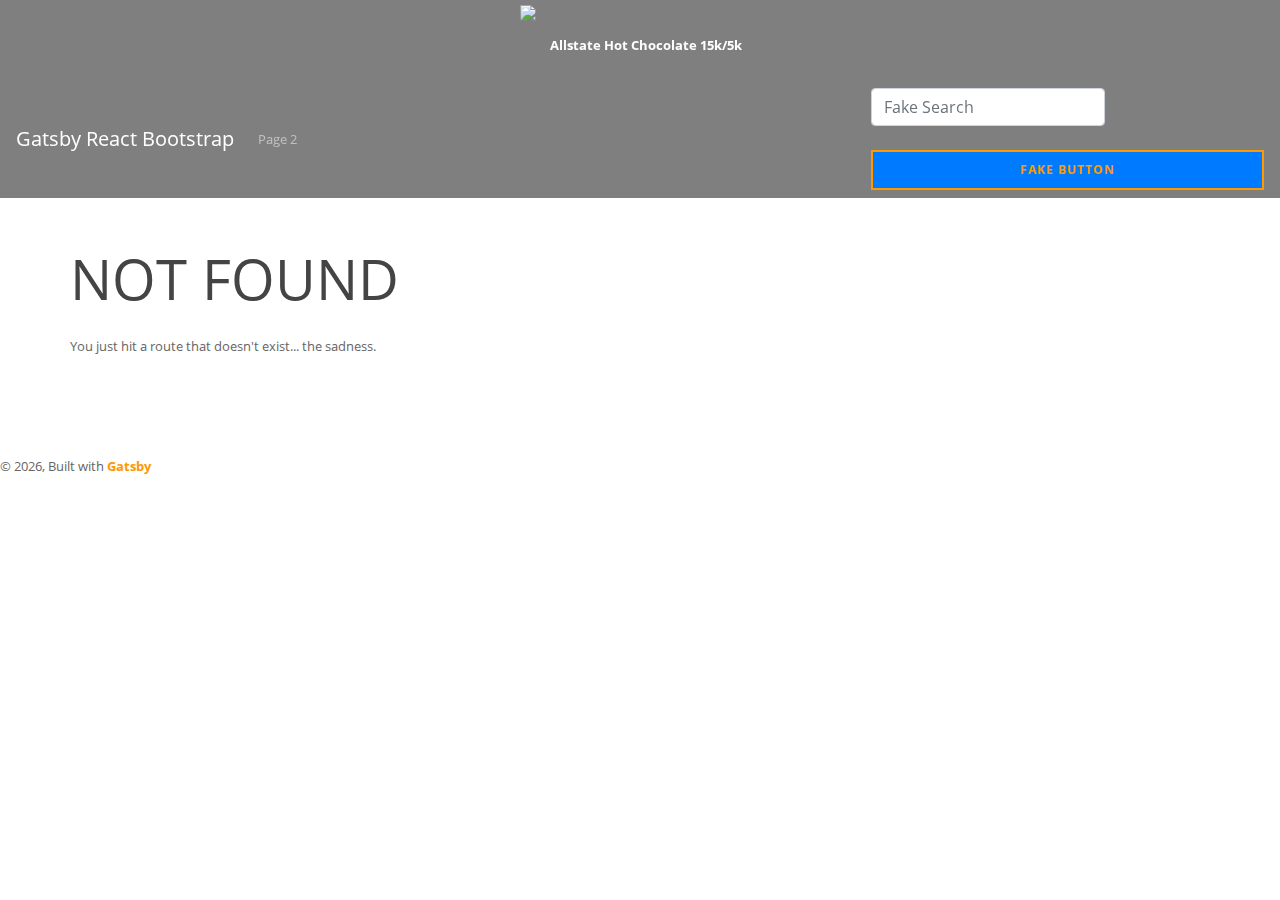
==== commit c8054c8d: "add sticky header" ====
--- a/404/index.html
+++ b/404/index.html
@@ -1,6 +1,6 @@
-<!DOCTYPE html><html lang="en"><head><meta charSet="utf-8"/><meta http-equiv="x-ua-compatible" content="ie=edge"/><meta name="viewport" content="width=device-width, initial-scale=1, shrink-to-fit=no"/><style data-href="/hotchocolate15k/styles.501d8f6c45a88bc0fe8d.css">/*!
+<!DOCTYPE html><html lang="en"><head><meta charSet="utf-8"/><meta http-equiv="x-ua-compatible" content="ie=edge"/><meta name="viewport" content="width=device-width, initial-scale=1, shrink-to-fit=no"/><style data-href="/styles.6e976c3549db1690ef36.css">/*!
  * Bootstrap v4.3.1 (https://getbootstrap.com/)
  * Copyright 2011-2019 The Bootstrap Authors
  * Copyright 2011-2019 Twitter, Inc.
  * Licensed under MIT (https://github.com/twbs/bootstrap/blob/master/LICENSE)
- */:root{--blue:#007bff;--indigo:#6610f2;--purple:#6f42c1;--pink:#e83e8c;--red:#dc3545;--orange:#fd7e14;--yellow:#ffc107;--green:#28a745;--teal:#20c997;--cyan:#17a2b8;--white:#fff;--gray:#6c757d;--gray-dark:#343a40;--primary:#007bff;--secondary:#6c757d;--success:#28a745;--info:#17a2b8;--warning:#ffc107;--danger:#dc3545;--light:#f8f9fa;--dark:#343a40;--breakpoint-xs:0;--breakpoint-sm:576px;--breakpoint-md:768px;--breakpoint-lg:992px;--breakpoint-xl:1200px;--font-family-sans-serif:-apple-system,BlinkMacSystemFont,"Segoe UI",Roboto,"Helvetica Neue",Arial,"Noto Sans",sans-serif,"Apple Color Emoji","Segoe UI Emoji","Segoe UI Symbol","Noto Color Emoji";--font-family-monospace:SFMono-Regular,Menlo,Monaco,Consolas,"Liberation Mono","Courier New",monospace}*,:after,:before{box-sizing:border-box}html{font-family:sans-serif;line-height:1.15;-webkit-text-size-adjust:100%;-webkit-tap-highlight-color:rgba(0,0,0,0)}article,aside,figcaption,figure,footer,header,hgroup,main,nav,section{display:block}body{margin:0;font-family:-apple-system,BlinkMacSystemFont,Segoe UI,Roboto,Helvetica Neue,Arial,Noto Sans,sans-serif,Apple Color Emoji,Segoe UI Emoji,Segoe UI Symbol,Noto Color Emoji;font-size:1rem;font-weight:400;line-height:1.5;color:#212529;text-align:left;background-color:#fff}[tabindex="-1"]:focus{outline:0!important}hr{box-sizing:content-box;height:0;overflow:visible}h1,h2,h3,h4,h5,h6{margin-top:0;margin-bottom:.5rem}p{margin-top:0;margin-bottom:1rem}abbr[data-original-title],abbr[title]{text-decoration:underline;-webkit-text-decoration:underline dotted;text-decoration:underline dotted;cursor:help;border-bottom:0;-webkit-text-decoration-skip-ink:none;text-decoration-skip-ink:none}address{font-style:normal;line-height:inherit}address,dl,ol,ul{margin-bottom:1rem}dl,ol,ul{margin-top:0}ol ol,ol ul,ul ol,ul ul{margin-bottom:0}dt{font-weight:700}dd{margin-bottom:.5rem;margin-left:0}blockquote{margin:0 0 1rem}b,strong{font-weight:bolder}small{font-size:80%}sub,sup{position:relative;font-size:75%;line-height:0;vertical-align:baseline}sub{bottom:-.25em}sup{top:-.5em}a{color:#007bff;text-decoration:none;background-color:transparent}a:hover{color:#0056b3;text-decoration:underline}a:not([href]):not([tabindex]),a:not([href]):not([tabindex]):focus,a:not([href]):not([tabindex]):hover{color:inherit;text-decoration:none}a:not([href]):not([tabindex]):focus{outline:0}code,kbd,pre,samp{font-family:SFMono-Regular,Menlo,Monaco,Consolas,Liberation Mono,Courier New,monospace;font-size:1em}pre{margin-top:0;margin-bottom:1rem;overflow:auto}figure{margin:0 0 1rem}img{border-style:none}img,svg{vertical-align:middle}svg{overflow:hidden}table{border-collapse:collapse}caption{padding-top:.75rem;padding-bottom:.75rem;color:#6c757d;text-align:left;caption-side:bottom}th{text-align:inherit}label{display:inline-block;margin-bottom:.5rem}button{border-radius:0}button:focus{outline:1px dotted;outline:5px auto -webkit-focus-ring-color}button,input,optgroup,select,textarea{margin:0;font-family:inherit;font-size:inherit;line-height:inherit}button,input{overflow:visible}button,select{text-transform:none}select{word-wrap:normal}[type=button],[type=reset],[type=submit],button{-webkit-appearance:button}[type=button]:not(:disabled),[type=reset]:not(:disabled),[type=submit]:not(:disabled),button:not(:disabled){cursor:pointer}[type=button]::-moz-focus-inner,[type=reset]::-moz-focus-inner,[type=submit]::-moz-focus-inner,button::-moz-focus-inner{padding:0;border-style:none}input[type=checkbox],input[type=radio]{box-sizing:border-box;padding:0}input[type=date],input[type=datetime-local],input[type=month],input[type=time]{-webkit-appearance:listbox}textarea{overflow:auto;resize:vertical}fieldset{min-width:0;padding:0;margin:0;border:0}legend{display:block;width:100%;max-width:100%;padding:0;margin-bottom:.5rem;font-size:1.5rem;line-height:inherit;color:inherit;white-space:normal}progress{vertical-align:baseline}[type=number]::-webkit-inner-spin-button,[type=number]::-webkit-outer-spin-button{height:auto}[type=search]{outline-offset:-2px;-webkit-appearance:none}[type=search]::-webkit-search-decoration{-webkit-appearance:none}::-webkit-file-upload-button{font:inherit;-webkit-appearance:button}output{display:inline-block}summary{display:list-item;cursor:pointer}template{display:none}[hidden]{display:none!important}.h1,.h2,.h3,.h4,.h5,.h6,h1,h2,h3,h4,h5,h6{margin-bottom:.5rem;font-weight:500;line-height:1.2}.h1,h1{font-size:2.5rem}.h2,h2{font-size:2rem}.h3,h3{font-size:1.75rem}.h4,h4{font-size:1.5rem}.h5,h5{font-size:1.25rem}.h6,h6{font-size:1rem}.lead{font-size:1.25rem;font-weight:300}.display-1{font-size:6rem}.display-1,.display-2{font-weight:300;line-height:1.2}.display-2{font-size:5.5rem}.display-3{font-size:4.5rem}.display-3,.display-4{font-weight:300;line-height:1.2}.display-4{font-size:3.5rem}hr{margin-top:1rem;margin-bottom:1rem;border:0;border-top:1px solid rgba(0,0,0,.1)}.small,small{font-size:80%;font-weight:400}.mark,mark{padding:.2em;background-color:#fcf8e3}.list-unstyled{padding-left:0;list-style:none}.list-inline-item{display:inline-block}.list-inline-item:not(:last-child){margin-right:.5rem}.initialism{font-size:90%;text-transform:uppercase}.blockquote{margin-bottom:1rem;font-size:1.25rem}.blockquote-footer{display:block;font-size:80%;color:#6c757d}.blockquote-footer:before{content:"\2014\A0"}.img-fluid,.img-thumbnail{max-width:100%;height:auto}.img-thumbnail{padding:.25rem;background-color:#fff;border:1px solid #dee2e6;border-radius:.25rem}.figure{display:inline-block}.figure-img{margin-bottom:.5rem;line-height:1}.figure-caption{font-size:90%;color:#6c757d}code{font-size:87.5%;color:#e83e8c;word-break:break-word}a>code{color:inherit}kbd{padding:.2rem .4rem;font-size:87.5%;color:#fff;background-color:#212529;border-radius:.2rem}kbd kbd{padding:0;font-size:100%;font-weight:700}pre{display:block;font-size:87.5%;color:#212529}pre code{font-size:inherit;color:inherit;word-break:normal}.pre-scrollable{max-height:340px;overflow-y:scroll}.container{width:100%;padding-right:15px;padding-left:15px;margin-right:auto;margin-left:auto}@media (min-width:576px){.container{max-width:540px}}@media (min-width:768px){.container{max-width:720px}}@media (min-width:992px){.container{max-width:960px}}@media (min-width:1200px){.container{max-width:1140px}}.container-fluid{width:100%;padding-right:15px;padding-left:15px;margin-right:auto;margin-left:auto}.row{display:flex;flex-wrap:wrap;margin-right:-15px;margin-left:-15px}.no-gutters{margin-right:0;margin-left:0}.no-gutters>.col,.no-gutters>[class*=col-]{padding-right:0;padding-left:0}.col,.col-1,.col-2,.col-3,.col-4,.col-5,.col-6,.col-7,.col-8,.col-9,.col-10,.col-11,.col-12,.col-auto,.col-lg,.col-lg-1,.col-lg-2,.col-lg-3,.col-lg-4,.col-lg-5,.col-lg-6,.col-lg-7,.col-lg-8,.col-lg-9,.col-lg-10,.col-lg-11,.col-lg-12,.col-lg-auto,.col-md,.col-md-1,.col-md-2,.col-md-3,.col-md-4,.col-md-5,.col-md-6,.col-md-7,.col-md-8,.col-md-9,.col-md-10,.col-md-11,.col-md-12,.col-md-auto,.col-sm,.col-sm-1,.col-sm-2,.col-sm-3,.col-sm-4,.col-sm-5,.col-sm-6,.col-sm-7,.col-sm-8,.col-sm-9,.col-sm-10,.col-sm-11,.col-sm-12,.col-sm-auto,.col-xl,.col-xl-1,.col-xl-2,.col-xl-3,.col-xl-4,.col-xl-5,.col-xl-6,.col-xl-7,.col-xl-8,.col-xl-9,.col-xl-10,.col-xl-11,.col-xl-12,.col-xl-auto{position:relative;width:100%;padding-right:15px;padding-left:15px}.col{flex-basis:0;flex-grow:1;max-width:100%}.col-auto{flex:0 0 auto;width:auto;max-width:100%}.col-1{flex:0 0 8.33333%;max-width:8.33333%}.col-2{flex:0 0 16.66667%;max-width:16.66667%}.col-3{flex:0 0 25%;max-width:25%}.col-4{flex:0 0 33.33333%;max-width:33.33333%}.col-5{flex:0 0 41.66667%;max-width:41.66667%}.col-6{flex:0 0 50%;max-width:50%}.col-7{flex:0 0 58.33333%;max-width:58.33333%}.col-8{flex:0 0 66.66667%;max-width:66.66667%}.col-9{flex:0 0 75%;max-width:75%}.col-10{flex:0 0 83.33333%;max-width:83.33333%}.col-11{flex:0 0 91.66667%;max-width:91.66667%}.col-12{flex:0 0 100%;max-width:100%}.order-first{order:-1}.order-last{order:13}.order-0{order:0}.order-1{order:1}.order-2{order:2}.order-3{order:3}.order-4{order:4}.order-5{order:5}.order-6{order:6}.order-7{order:7}.order-8{order:8}.order-9{order:9}.order-10{order:10}.order-11{order:11}.order-12{order:12}.offset-1{margin-left:8.33333%}.offset-2{margin-left:16.66667%}.offset-3{margin-left:25%}.offset-4{margin-left:33.33333%}.offset-5{margin-left:41.66667%}.offset-6{margin-left:50%}.offset-7{margin-left:58.33333%}.offset-8{margin-left:66.66667%}.offset-9{margin-left:75%}.offset-10{margin-left:83.33333%}.offset-11{margin-left:91.66667%}@media (min-width:576px){.col-sm{flex-basis:0;flex-grow:1;max-width:100%}.col-sm-auto{flex:0 0 auto;width:auto;max-width:100%}.col-sm-1{flex:0 0 8.33333%;max-width:8.33333%}.col-sm-2{flex:0 0 16.66667%;max-width:16.66667%}.col-sm-3{flex:0 0 25%;max-width:25%}.col-sm-4{flex:0 0 33.33333%;max-width:33.33333%}.col-sm-5{flex:0 0 41.66667%;max-width:41.66667%}.col-sm-6{flex:0 0 50%;max-width:50%}.col-sm-7{flex:0 0 58.33333%;max-width:58.33333%}.col-sm-8{flex:0 0 66.66667%;max-width:66.66667%}.col-sm-9{flex:0 0 75%;max-width:75%}.col-sm-10{flex:0 0 83.33333%;max-width:83.33333%}.col-sm-11{flex:0 0 91.66667%;max-width:91.66667%}.col-sm-12{flex:0 0 100%;max-width:100%}.order-sm-first{order:-1}.order-sm-last{order:13}.order-sm-0{order:0}.order-sm-1{order:1}.order-sm-2{order:2}.order-sm-3{order:3}.order-sm-4{order:4}.order-sm-5{order:5}.order-sm-6{order:6}.order-sm-7{order:7}.order-sm-8{order:8}.order-sm-9{order:9}.order-sm-10{order:10}.order-sm-11{order:11}.order-sm-12{order:12}.offset-sm-0{margin-left:0}.offset-sm-1{margin-left:8.33333%}.offset-sm-2{margin-left:16.66667%}.offset-sm-3{margin-left:25%}.offset-sm-4{margin-left:33.33333%}.offset-sm-5{margin-left:41.66667%}.offset-sm-6{margin-left:50%}.offset-sm-7{margin-left:58.33333%}.offset-sm-8{margin-left:66.66667%}.offset-sm-9{margin-left:75%}.offset-sm-10{margin-left:83.33333%}.offset-sm-11{margin-left:91.66667%}}@media (min-width:768px){.col-md{flex-basis:0;flex-grow:1;max-width:100%}.col-md-auto{flex:0 0 auto;width:auto;max-width:100%}.col-md-1{flex:0 0 8.33333%;max-width:8.33333%}.col-md-2{flex:0 0 16.66667%;max-width:16.66667%}.col-md-3{flex:0 0 25%;max-width:25%}.col-md-4{flex:0 0 33.33333%;max-width:33.33333%}.col-md-5{flex:0 0 41.66667%;max-width:41.66667%}.col-md-6{flex:0 0 50%;max-width:50%}.col-md-7{flex:0 0 58.33333%;max-width:58.33333%}.col-md-8{flex:0 0 66.66667%;max-width:66.66667%}.col-md-9{flex:0 0 75%;max-width:75%}.col-md-10{flex:0 0 83.33333%;max-width:83.33333%}.col-md-11{flex:0 0 91.66667%;max-width:91.66667%}.col-md-12{flex:0 0 100%;max-width:100%}.order-md-first{order:-1}.order-md-last{order:13}.order-md-0{order:0}.order-md-1{order:1}.order-md-2{order:2}.order-md-3{order:3}.order-md-4{order:4}.order-md-5{order:5}.order-md-6{order:6}.order-md-7{order:7}.order-md-8{order:8}.order-md-9{order:9}.order-md-10{order:10}.order-md-11{order:11}.order-md-12{order:12}.offset-md-0{margin-left:0}.offset-md-1{margin-left:8.33333%}.offset-md-2{margin-left:16.66667%}.offset-md-3{margin-left:25%}.offset-md-4{margin-left:33.33333%}.offset-md-5{margin-left:41.66667%}.offset-md-6{margin-left:50%}.offset-md-7{margin-left:58.33333%}.offset-md-8{margin-left:66.66667%}.offset-md-9{margin-left:75%}.offset-md-10{margin-left:83.33333%}.offset-md-11{margin-left:91.66667%}}@media (min-width:992px){.col-lg{flex-basis:0;flex-grow:1;max-width:100%}.col-lg-auto{flex:0 0 auto;width:auto;max-width:100%}.col-lg-1{flex:0 0 8.33333%;max-width:8.33333%}.col-lg-2{flex:0 0 16.66667%;max-width:16.66667%}.col-lg-3{flex:0 0 25%;max-width:25%}.col-lg-4{flex:0 0 33.33333%;max-width:33.33333%}.col-lg-5{flex:0 0 41.66667%;max-width:41.66667%}.col-lg-6{flex:0 0 50%;max-width:50%}.col-lg-7{flex:0 0 58.33333%;max-width:58.33333%}.col-lg-8{flex:0 0 66.66667%;max-width:66.66667%}.col-lg-9{flex:0 0 75%;max-width:75%}.col-lg-10{flex:0 0 83.33333%;max-width:83.33333%}.col-lg-11{flex:0 0 91.66667%;max-width:91.66667%}.col-lg-12{flex:0 0 100%;max-width:100%}.order-lg-first{order:-1}.order-lg-last{order:13}.order-lg-0{order:0}.order-lg-1{order:1}.order-lg-2{order:2}.order-lg-3{order:3}.order-lg-4{order:4}.order-lg-5{order:5}.order-lg-6{order:6}.order-lg-7{order:7}.order-lg-8{order:8}.order-lg-9{order:9}.order-lg-10{order:10}.order-lg-11{order:11}.order-lg-12{order:12}.offset-lg-0{margin-left:0}.offset-lg-1{margin-left:8.33333%}.offset-lg-2{margin-left:16.66667%}.offset-lg-3{margin-left:25%}.offset-lg-4{margin-left:33.33333%}.offset-lg-5{margin-left:41.66667%}.offset-lg-6{margin-left:50%}.offset-lg-7{margin-left:58.33333%}.offset-lg-8{margin-left:66.66667%}.offset-lg-9{margin-left:75%}.offset-lg-10{margin-left:83.33333%}.offset-lg-11{margin-left:91.66667%}}@media (min-width:1200px){.col-xl{flex-basis:0;flex-grow:1;max-width:100%}.col-xl-auto{flex:0 0 auto;width:auto;max-width:100%}.col-xl-1{flex:0 0 8.33333%;max-width:8.33333%}.col-xl-2{flex:0 0 16.66667%;max-width:16.66667%}.col-xl-3{flex:0 0 25%;max-width:25%}.col-xl-4{flex:0 0 33.33333%;max-width:33.33333%}.col-xl-5{flex:0 0 41.66667%;max-width:41.66667%}.col-xl-6{flex:0 0 50%;max-width:50%}.col-xl-7{flex:0 0 58.33333%;max-width:58.33333%}.col-xl-8{flex:0 0 66.66667%;max-width:66.66667%}.col-xl-9{flex:0 0 75%;max-width:75%}.col-xl-10{flex:0 0 83.33333%;max-width:83.33333%}.col-xl-11{flex:0 0 91.66667%;max-width:91.66667%}.col-xl-12{flex:0 0 100%;max-width:100%}.order-xl-first{order:-1}.order-xl-last{order:13}.order-xl-0{order:0}.order-xl-1{order:1}.order-xl-2{order:2}.order-xl-3{order:3}.order-xl-4{order:4}.order-xl-5{order:5}.order-xl-6{order:6}.order-xl-7{order:7}.order-xl-8{order:8}.order-xl-9{order:9}.order-xl-10{order:10}.order-xl-11{order:11}.order-xl-12{order:12}.offset-xl-0{margin-left:0}.offset-xl-1{margin-left:8.33333%}.offset-xl-2{margin-left:16.66667%}.offset-xl-3{margin-left:25%}.offset-xl-4{margin-left:33.33333%}.offset-xl-5{margin-left:41.66667%}.offset-xl-6{margin-left:50%}.offset-xl-7{margin-left:58.33333%}.offset-xl-8{margin-left:66.66667%}.offset-xl-9{margin-left:75%}.offset-xl-10{margin-left:83.33333%}.offset-xl-11{margin-left:91.66667%}}.table{width:100%;margin-bottom:1rem;color:#212529}.table td,.table th{padding:.75rem;vertical-align:top;border-top:1px solid #dee2e6}.table thead th{vertical-align:bottom;border-bottom:2px solid #dee2e6}.table tbody+tbody{border-top:2px solid #dee2e6}.table-sm td,.table-sm th{padding:.3rem}.table-bordered,.table-bordered td,.table-bordered th{border:1px solid #dee2e6}.table-bordered thead td,.table-bordered thead th{border-bottom-width:2px}.table-borderless tbody+tbody,.table-borderless td,.table-borderless th,.table-borderless thead th{border:0}.table-striped tbody tr:nth-of-type(odd){background-color:rgba(0,0,0,.05)}.table-hover tbody tr:hover{color:#212529;background-color:rgba(0,0,0,.075)}.table-primary,.table-primary>td,.table-primary>th{background-color:#b8daff}.table-primary tbody+tbody,.table-primary td,.table-primary th,.table-primary thead th{border-color:#7abaff}.table-hover .table-primary:hover,.table-hover .table-primary:hover>td,.table-hover .table-primary:hover>th{background-color:#9fcdff}.table-secondary,.table-secondary>td,.table-secondary>th{background-color:#d6d8db}.table-secondary tbody+tbody,.table-secondary td,.table-secondary th,.table-secondary thead th{border-color:#b3b7bb}.table-hover .table-secondary:hover,.table-hover .table-secondary:hover>td,.table-hover .table-secondary:hover>th{background-color:#c8cbcf}.table-success,.table-success>td,.table-success>th{background-color:#c3e6cb}.table-success tbody+tbody,.table-success td,.table-success th,.table-success thead th{border-color:#8fd19e}.table-hover .table-success:hover,.table-hover .table-success:hover>td,.table-hover .table-success:hover>th{background-color:#b1dfbb}.table-info,.table-info>td,.table-info>th{background-color:#bee5eb}.table-info tbody+tbody,.table-info td,.table-info th,.table-info thead th{border-color:#86cfda}.table-hover .table-info:hover,.table-hover .table-info:hover>td,.table-hover .table-info:hover>th{background-color:#abdde5}.table-warning,.table-warning>td,.table-warning>th{background-color:#ffeeba}.table-warning tbody+tbody,.table-warning td,.table-warning th,.table-warning thead th{border-color:#ffdf7e}.table-hover .table-warning:hover,.table-hover .table-warning:hover>td,.table-hover .table-warning:hover>th{background-color:#ffe8a1}.table-danger,.table-danger>td,.table-danger>th{background-color:#f5c6cb}.table-danger tbody+tbody,.table-danger td,.table-danger th,.table-danger thead th{border-color:#ed969e}.table-hover .table-danger:hover,.table-hover .table-danger:hover>td,.table-hover .table-danger:hover>th{background-color:#f1b0b7}.table-light,.table-light>td,.table-light>th{background-color:#fdfdfe}.table-light tbody+tbody,.table-light td,.table-light th,.table-light thead th{border-color:#fbfcfc}.table-hover .table-light:hover,.table-hover .table-light:hover>td,.table-hover .table-light:hover>th{background-color:#ececf6}.table-dark,.table-dark>td,.table-dark>th{background-color:#c6c8ca}.table-dark tbody+tbody,.table-dark td,.table-dark th,.table-dark thead th{border-color:#95999c}.table-hover .table-dark:hover,.table-hover .table-dark:hover>td,.table-hover .table-dark:hover>th{background-color:#b9bbbe}.table-active,.table-active>td,.table-active>th,.table-hover .table-active:hover,.table-hover .table-active:hover>td,.table-hover .table-active:hover>th{background-color:rgba(0,0,0,.075)}.table .thead-dark th{color:#fff;background-color:#343a40;border-color:#454d55}.table .thead-light th{color:#495057;background-color:#e9ecef;border-color:#dee2e6}.table-dark{color:#fff;background-color:#343a40}.table-dark td,.table-dark th,.table-dark thead th{border-color:#454d55}.table-dark.table-bordered{border:0}.table-dark.table-striped tbody tr:nth-of-type(odd){background-color:hsla(0,0%,100%,.05)}.table-dark.table-hover tbody tr:hover{color:#fff;background-color:hsla(0,0%,100%,.075)}@media (max-width:575.98px){.table-responsive-sm{display:block;width:100%;overflow-x:auto;-webkit-overflow-scrolling:touch}.table-responsive-sm>.table-bordered{border:0}}@media (max-width:767.98px){.table-responsive-md{display:block;width:100%;overflow-x:auto;-webkit-overflow-scrolling:touch}.table-responsive-md>.table-bordered{border:0}}@media (max-width:991.98px){.table-responsive-lg{display:block;width:100%;overflow-x:auto;-webkit-overflow-scrolling:touch}.table-responsive-lg>.table-bordered{border:0}}@media (max-width:1199.98px){.table-responsive-xl{display:block;width:100%;overflow-x:auto;-webkit-overflow-scrolling:touch}.table-responsive-xl>.table-bordered{border:0}}.table-responsive{display:block;width:100%;overflow-x:auto;-webkit-overflow-scrolling:touch}.table-responsive>.table-bordered{border:0}.form-control{display:block;width:100%;height:calc(1.5em + .75rem + 2px);padding:.375rem .75rem;font-size:1rem;font-weight:400;line-height:1.5;color:#495057;background-color:#fff;background-clip:padding-box;border:1px solid #ced4da;border-radius:.25rem;-webkit-transition:border-color .15s ease-in-out,box-shadow .15s ease-in-out;transition:border-color .15s ease-in-out,box-shadow .15s ease-in-out}@media (prefers-reduced-motion:reduce){.form-control{-webkit-transition:none;transition:none}}.form-control::-ms-expand{background-color:transparent;border:0}.form-control:focus{color:#495057;background-color:#fff;border-color:#80bdff;outline:0;box-shadow:0 0 0 .2rem rgba(0,123,255,.25)}.form-control::-webkit-input-placeholder{color:#6c757d;opacity:1}.form-control:-ms-input-placeholder{color:#6c757d;opacity:1}.form-control::-ms-input-placeholder{color:#6c757d;opacity:1}.form-control::placeholder{color:#6c757d;opacity:1}.form-control:disabled,.form-control[readonly]{background-color:#e9ecef;opacity:1}select.form-control:focus::-ms-value{color:#495057;background-color:#fff}.form-control-file,.form-control-range{display:block;width:100%}.col-form-label{padding-top:calc(.375rem + 1px);padding-bottom:calc(.375rem + 1px);margin-bottom:0;font-size:inherit;line-height:1.5}.col-form-label-lg{padding-top:calc(.5rem + 1px);padding-bottom:calc(.5rem + 1px);font-size:1.25rem;line-height:1.5}.col-form-label-sm{padding-top:calc(.25rem + 1px);padding-bottom:calc(.25rem + 1px);font-size:.875rem;line-height:1.5}.form-control-plaintext{display:block;width:100%;padding-top:.375rem;padding-bottom:.375rem;margin-bottom:0;line-height:1.5;color:#212529;background-color:transparent;border:solid transparent;border-width:1px 0}.form-control-plaintext.form-control-lg,.form-control-plaintext.form-control-sm{padding-right:0;padding-left:0}.form-control-sm{height:calc(1.5em + .5rem + 2px);padding:.25rem .5rem;font-size:.875rem;line-height:1.5;border-radius:.2rem}.form-control-lg{height:calc(1.5em + 1rem + 2px);padding:.5rem 1rem;font-size:1.25rem;line-height:1.5;border-radius:.3rem}select.form-control[multiple],select.form-control[size],textarea.form-control{height:auto}.form-group{margin-bottom:1rem}.form-text{display:block;margin-top:.25rem}.form-row{display:flex;flex-wrap:wrap;margin-right:-5px;margin-left:-5px}.form-row>.col,.form-row>[class*=col-]{padding-right:5px;padding-left:5px}.form-check{position:relative;display:block;padding-left:1.25rem}.form-check-input{position:absolute;margin-top:.3rem;margin-left:-1.25rem}.form-check-input:disabled~.form-check-label{color:#6c757d}.form-check-label{margin-bottom:0}.form-check-inline{display:inline-flex;align-items:center;padding-left:0;margin-right:.75rem}.form-check-inline .form-check-input{position:static;margin-top:0;margin-right:.3125rem;margin-left:0}.valid-feedback{display:none;width:100%;margin-top:.25rem;font-size:80%;color:#28a745}.valid-tooltip{position:absolute;top:100%;z-index:5;display:none;max-width:100%;padding:.25rem .5rem;margin-top:.1rem;font-size:.875rem;line-height:1.5;color:#fff;background-color:rgba(40,167,69,.9);border-radius:.25rem}.form-control.is-valid,.was-validated .form-control:valid{border-color:#28a745;padding-right:calc(1.5em + .75rem);background-image:url("data:image/svg+xml;charset=utf-8,%3Csvg xmlns='http://www.w3.org/2000/svg' viewBox='0 0 8 8'%3E%3Cpath fill='%2328a745' d='M2.3 6.73L.6 4.53c-.4-1.04.46-1.4 1.1-.8l1.1 1.4 3.4-3.8c.6-.63 1.6-.27 1.2.7l-4 4.6c-.43.5-.8.4-1.1.1z'/%3E%3C/svg%3E");background-repeat:no-repeat;background-position:100% calc(.375em + .1875rem);background-size:calc(.75em + .375rem) calc(.75em + .375rem)}.form-control.is-valid:focus,.was-validated .form-control:valid:focus{border-color:#28a745;box-shadow:0 0 0 .2rem rgba(40,167,69,.25)}.form-control.is-valid~.valid-feedback,.form-control.is-valid~.valid-tooltip,.was-validated .form-control:valid~.valid-feedback,.was-validated .form-control:valid~.valid-tooltip{display:block}.was-validated textarea.form-control:valid,textarea.form-control.is-valid{padding-right:calc(1.5em + .75rem);background-position:top calc(.375em + .1875rem) right calc(.375em + .1875rem)}.custom-select.is-valid,.was-validated .custom-select:valid{border-color:#28a745;padding-right:calc((3em + 2.25rem)/4 + 1.75rem);background:url("data:image/svg+xml;charset=utf-8,%3Csvg xmlns='http://www.w3.org/2000/svg' viewBox='0 0 4 5'%3E%3Cpath fill='%23343a40' d='M2 0L0 2h4zm0 5L0 3h4z'/%3E%3C/svg%3E") no-repeat right .75rem center/8px 10px,url("data:image/svg+xml;charset=utf-8,%3Csvg xmlns='http://www.w3.org/2000/svg' viewBox='0 0 8 8'%3E%3Cpath fill='%2328a745' d='M2.3 6.73L.6 4.53c-.4-1.04.46-1.4 1.1-.8l1.1 1.4 3.4-3.8c.6-.63 1.6-.27 1.2.7l-4 4.6c-.43.5-.8.4-1.1.1z'/%3E%3C/svg%3E") #fff no-repeat center right 1.75rem/calc(.75em + .375rem) calc(.75em + .375rem)}.custom-select.is-valid:focus,.was-validated .custom-select:valid:focus{border-color:#28a745;box-shadow:0 0 0 .2rem rgba(40,167,69,.25)}.custom-select.is-valid~.valid-feedback,.custom-select.is-valid~.valid-tooltip,.form-control-file.is-valid~.valid-feedback,.form-control-file.is-valid~.valid-tooltip,.was-validated .custom-select:valid~.valid-feedback,.was-validated .custom-select:valid~.valid-tooltip,.was-validated .form-control-file:valid~.valid-feedback,.was-validated .form-control-file:valid~.valid-tooltip{display:block}.form-check-input.is-valid~.form-check-label,.was-validated .form-check-input:valid~.form-check-label{color:#28a745}.form-check-input.is-valid~.valid-feedback,.form-check-input.is-valid~.valid-tooltip,.was-validated .form-check-input:valid~.valid-feedback,.was-validated .form-check-input:valid~.valid-tooltip{display:block}.custom-control-input.is-valid~.custom-control-label,.was-validated .custom-control-input:valid~.custom-control-label{color:#28a745}.custom-control-input.is-valid~.custom-control-label:before,.was-validated .custom-control-input:valid~.custom-control-label:before{border-color:#28a745}.custom-control-input.is-valid~.valid-feedback,.custom-control-input.is-valid~.valid-tooltip,.was-validated .custom-control-input:valid~.valid-feedback,.was-validated .custom-control-input:valid~.valid-tooltip{display:block}.custom-control-input.is-valid:checked~.custom-control-label:before,.was-validated .custom-control-input:valid:checked~.custom-control-label:before{border-color:#34ce57;background-color:#34ce57}.custom-control-input.is-valid:focus~.custom-control-label:before,.was-validated .custom-control-input:valid:focus~.custom-control-label:before{box-shadow:0 0 0 .2rem rgba(40,167,69,.25)}.custom-control-input.is-valid:focus:not(:checked)~.custom-control-label:before,.custom-file-input.is-valid~.custom-file-label,.was-validated .custom-control-input:valid:focus:not(:checked)~.custom-control-label:before,.was-validated .custom-file-input:valid~.custom-file-label{border-color:#28a745}.custom-file-input.is-valid~.valid-feedback,.custom-file-input.is-valid~.valid-tooltip,.was-validated .custom-file-input:valid~.valid-feedback,.was-validated .custom-file-input:valid~.valid-tooltip{display:block}.custom-file-input.is-valid:focus~.custom-file-label,.was-validated .custom-file-input:valid:focus~.custom-file-label{border-color:#28a745;box-shadow:0 0 0 .2rem rgba(40,167,69,.25)}.invalid-feedback{display:none;width:100%;margin-top:.25rem;font-size:80%;color:#dc3545}.invalid-tooltip{position:absolute;top:100%;z-index:5;display:none;max-width:100%;padding:.25rem .5rem;margin-top:.1rem;font-size:.875rem;line-height:1.5;color:#fff;background-color:rgba(220,53,69,.9);border-radius:.25rem}.form-control.is-invalid,.was-validated .form-control:invalid{border-color:#dc3545;padding-right:calc(1.5em + .75rem);background-image:url("data:image/svg+xml;charset=utf-8,%3Csvg xmlns='http://www.w3.org/2000/svg' fill='%23dc3545' viewBox='-2 -2 7 7'%3E%3Cpath stroke='%23dc3545' d='M0 0l3 3m0-3L0 3'/%3E%3Ccircle r='.5'/%3E%3Ccircle cx='3' r='.5'/%3E%3Ccircle cy='3' r='.5'/%3E%3Ccircle cx='3' cy='3' r='.5'/%3E%3C/svg%3E");background-repeat:no-repeat;background-position:100% calc(.375em + .1875rem);background-size:calc(.75em + .375rem) calc(.75em + .375rem)}.form-control.is-invalid:focus,.was-validated .form-control:invalid:focus{border-color:#dc3545;box-shadow:0 0 0 .2rem rgba(220,53,69,.25)}.form-control.is-invalid~.invalid-feedback,.form-control.is-invalid~.invalid-tooltip,.was-validated .form-control:invalid~.invalid-feedback,.was-validated .form-control:invalid~.invalid-tooltip{display:block}.was-validated textarea.form-control:invalid,textarea.form-control.is-invalid{padding-right:calc(1.5em + .75rem);background-position:top calc(.375em + .1875rem) right calc(.375em + .1875rem)}.custom-select.is-invalid,.was-validated .custom-select:invalid{border-color:#dc3545;padding-right:calc((3em + 2.25rem)/4 + 1.75rem);background:url("data:image/svg+xml;charset=utf-8,%3Csvg xmlns='http://www.w3.org/2000/svg' viewBox='0 0 4 5'%3E%3Cpath fill='%23343a40' d='M2 0L0 2h4zm0 5L0 3h4z'/%3E%3C/svg%3E") no-repeat right .75rem center/8px 10px,url("data:image/svg+xml;charset=utf-8,%3Csvg xmlns='http://www.w3.org/2000/svg' fill='%23dc3545' viewBox='-2 -2 7 7'%3E%3Cpath stroke='%23dc3545' d='M0 0l3 3m0-3L0 3'/%3E%3Ccircle r='.5'/%3E%3Ccircle cx='3' r='.5'/%3E%3Ccircle cy='3' r='.5'/%3E%3Ccircle cx='3' cy='3' r='.5'/%3E%3C/svg%3E") #fff no-repeat center right 1.75rem/calc(.75em + .375rem) calc(.75em + .375rem)}.custom-select.is-invalid:focus,.was-validated .custom-select:invalid:focus{border-color:#dc3545;box-shadow:0 0 0 .2rem rgba(220,53,69,.25)}.custom-select.is-invalid~.invalid-feedback,.custom-select.is-invalid~.invalid-tooltip,.form-control-file.is-invalid~.invalid-feedback,.form-control-file.is-invalid~.invalid-tooltip,.was-validated .custom-select:invalid~.invalid-feedback,.was-validated .custom-select:invalid~.invalid-tooltip,.was-validated .form-control-file:invalid~.invalid-feedback,.was-validated .form-control-file:invalid~.invalid-tooltip{display:block}.form-check-input.is-invalid~.form-check-label,.was-validated .form-check-input:invalid~.form-check-label{color:#dc3545}.form-check-input.is-invalid~.invalid-feedback,.form-check-input.is-invalid~.invalid-tooltip,.was-validated .form-check-input:invalid~.invalid-feedback,.was-validated .form-check-input:invalid~.invalid-tooltip{display:block}.custom-control-input.is-invalid~.custom-control-label,.was-validated .custom-control-input:invalid~.custom-control-label{color:#dc3545}.custom-control-input.is-invalid~.custom-control-label:before,.was-validated .custom-control-input:invalid~.custom-control-label:before{border-color:#dc3545}.custom-control-input.is-invalid~.invalid-feedback,.custom-control-input.is-invalid~.invalid-tooltip,.was-validated .custom-control-input:invalid~.invalid-feedback,.was-validated .custom-control-input:invalid~.invalid-tooltip{display:block}.custom-control-input.is-invalid:checked~.custom-control-label:before,.was-validated .custom-control-input:invalid:checked~.custom-control-label:before{border-color:#e4606d;background-color:#e4606d}.custom-control-input.is-invalid:focus~.custom-control-label:before,.was-validated .custom-control-input:invalid:focus~.custom-control-label:before{box-shadow:0 0 0 .2rem rgba(220,53,69,.25)}.custom-control-input.is-invalid:focus:not(:checked)~.custom-control-label:before,.custom-file-input.is-invalid~.custom-file-label,.was-validated .custom-control-input:invalid:focus:not(:checked)~.custom-control-label:before,.was-validated .custom-file-input:invalid~.custom-file-label{border-color:#dc3545}.custom-file-input.is-invalid~.invalid-feedback,.custom-file-input.is-invalid~.invalid-tooltip,.was-validated .custom-file-input:invalid~.invalid-feedback,.was-validated .custom-file-input:invalid~.invalid-tooltip{display:block}.custom-file-input.is-invalid:focus~.custom-file-label,.was-validated .custom-file-input:invalid:focus~.custom-file-label{border-color:#dc3545;box-shadow:0 0 0 .2rem rgba(220,53,69,.25)}.form-inline{display:flex;flex-flow:row wrap;align-items:center}.form-inline .form-check{width:100%}@media (min-width:576px){.form-inline label{justify-content:center}.form-inline .form-group,.form-inline label{display:flex;align-items:center;margin-bottom:0}.form-inline .form-group{flex:0 0 auto;flex-flow:row wrap}.form-inline .form-control{display:inline-block;width:auto;vertical-align:middle}.form-inline .form-control-plaintext{display:inline-block}.form-inline .custom-select,.form-inline .input-group{width:auto}.form-inline .form-check{display:flex;align-items:center;justify-content:center;width:auto;padding-left:0}.form-inline .form-check-input{position:relative;flex-shrink:0;margin-top:0;margin-right:.25rem;margin-left:0}.form-inline .custom-control{align-items:center;justify-content:center}.form-inline .custom-control-label{margin-bottom:0}}.btn{display:inline-block;font-weight:400;color:#212529;vertical-align:middle;-webkit-user-select:none;-ms-user-select:none;user-select:none;background-color:transparent;border:1px solid transparent;padding:.375rem .75rem;font-size:1rem;line-height:1.5;border-radius:.25rem;-webkit-transition:color .15s ease-in-out,background-color .15s ease-in-out,border-color .15s ease-in-out,box-shadow .15s ease-in-out;transition:color .15s ease-in-out,background-color .15s ease-in-out,border-color .15s ease-in-out,box-shadow .15s ease-in-out}@media (prefers-reduced-motion:reduce){.btn{-webkit-transition:none;transition:none}}.btn:hover{color:#212529;text-decoration:none}.btn.focus,.btn:focus{outline:0;box-shadow:0 0 0 .2rem rgba(0,123,255,.25)}.btn.disabled,.btn:disabled{opacity:.65}a.btn.disabled,fieldset:disabled a.btn{pointer-events:none}.btn-primary{color:#fff;background-color:#007bff;border-color:#007bff}.btn-primary:hover{color:#fff;background-color:#0069d9;border-color:#0062cc}.btn-primary.focus,.btn-primary:focus{box-shadow:0 0 0 .2rem rgba(38,143,255,.5)}.btn-primary.disabled,.btn-primary:disabled{color:#fff;background-color:#007bff;border-color:#007bff}.btn-primary:not(:disabled):not(.disabled).active,.btn-primary:not(:disabled):not(.disabled):active,.show>.btn-primary.dropdown-toggle{color:#fff;background-color:#0062cc;border-color:#005cbf}.btn-primary:not(:disabled):not(.disabled).active:focus,.btn-primary:not(:disabled):not(.disabled):active:focus,.show>.btn-primary.dropdown-toggle:focus{box-shadow:0 0 0 .2rem rgba(38,143,255,.5)}.btn-secondary{color:#fff;background-color:#6c757d;border-color:#6c757d}.btn-secondary:hover{color:#fff;background-color:#5a6268;border-color:#545b62}.btn-secondary.focus,.btn-secondary:focus{box-shadow:0 0 0 .2rem rgba(130,138,145,.5)}.btn-secondary.disabled,.btn-secondary:disabled{color:#fff;background-color:#6c757d;border-color:#6c757d}.btn-secondary:not(:disabled):not(.disabled).active,.btn-secondary:not(:disabled):not(.disabled):active,.show>.btn-secondary.dropdown-toggle{color:#fff;background-color:#545b62;border-color:#4e555b}.btn-secondary:not(:disabled):not(.disabled).active:focus,.btn-secondary:not(:disabled):not(.disabled):active:focus,.show>.btn-secondary.dropdown-toggle:focus{box-shadow:0 0 0 .2rem rgba(130,138,145,.5)}.btn-success{color:#fff;background-color:#28a745;border-color:#28a745}.btn-success:hover{color:#fff;background-color:#218838;border-color:#1e7e34}.btn-success.focus,.btn-success:focus{box-shadow:0 0 0 .2rem rgba(72,180,97,.5)}.btn-success.disabled,.btn-success:disabled{color:#fff;background-color:#28a745;border-color:#28a745}.btn-success:not(:disabled):not(.disabled).active,.btn-success:not(:disabled):not(.disabled):active,.show>.btn-success.dropdown-toggle{color:#fff;background-color:#1e7e34;border-color:#1c7430}.btn-success:not(:disabled):not(.disabled).active:focus,.btn-success:not(:disabled):not(.disabled):active:focus,.show>.btn-success.dropdown-toggle:focus{box-shadow:0 0 0 .2rem rgba(72,180,97,.5)}.btn-info{color:#fff;background-color:#17a2b8;border-color:#17a2b8}.btn-info:hover{color:#fff;background-color:#138496;border-color:#117a8b}.btn-info.focus,.btn-info:focus{box-shadow:0 0 0 .2rem rgba(58,176,195,.5)}.btn-info.disabled,.btn-info:disabled{color:#fff;background-color:#17a2b8;border-color:#17a2b8}.btn-info:not(:disabled):not(.disabled).active,.btn-info:not(:disabled):not(.disabled):active,.show>.btn-info.dropdown-toggle{color:#fff;background-color:#117a8b;border-color:#10707f}.btn-info:not(:disabled):not(.disabled).active:focus,.btn-info:not(:disabled):not(.disabled):active:focus,.show>.btn-info.dropdown-toggle:focus{box-shadow:0 0 0 .2rem rgba(58,176,195,.5)}.btn-warning{color:#212529;background-color:#ffc107;border-color:#ffc107}.btn-warning:hover{color:#212529;background-color:#e0a800;border-color:#d39e00}.btn-warning.focus,.btn-warning:focus{box-shadow:0 0 0 .2rem rgba(222,170,12,.5)}.btn-warning.disabled,.btn-warning:disabled{color:#212529;background-color:#ffc107;border-color:#ffc107}.btn-warning:not(:disabled):not(.disabled).active,.btn-warning:not(:disabled):not(.disabled):active,.show>.btn-warning.dropdown-toggle{color:#212529;background-color:#d39e00;border-color:#c69500}.btn-warning:not(:disabled):not(.disabled).active:focus,.btn-warning:not(:disabled):not(.disabled):active:focus,.show>.btn-warning.dropdown-toggle:focus{box-shadow:0 0 0 .2rem rgba(222,170,12,.5)}.btn-danger{color:#fff;background-color:#dc3545;border-color:#dc3545}.btn-danger:hover{color:#fff;background-color:#c82333;border-color:#bd2130}.btn-danger.focus,.btn-danger:focus{box-shadow:0 0 0 .2rem rgba(225,83,97,.5)}.btn-danger.disabled,.btn-danger:disabled{color:#fff;background-color:#dc3545;border-color:#dc3545}.btn-danger:not(:disabled):not(.disabled).active,.btn-danger:not(:disabled):not(.disabled):active,.show>.btn-danger.dropdown-toggle{color:#fff;background-color:#bd2130;border-color:#b21f2d}.btn-danger:not(:disabled):not(.disabled).active:focus,.btn-danger:not(:disabled):not(.disabled):active:focus,.show>.btn-danger.dropdown-toggle:focus{box-shadow:0 0 0 .2rem rgba(225,83,97,.5)}.btn-light{color:#212529;background-color:#f8f9fa;border-color:#f8f9fa}.btn-light:hover{color:#212529;background-color:#e2e6ea;border-color:#dae0e5}.btn-light.focus,.btn-light:focus{box-shadow:0 0 0 .2rem rgba(216,217,219,.5)}.btn-light.disabled,.btn-light:disabled{color:#212529;background-color:#f8f9fa;border-color:#f8f9fa}.btn-light:not(:disabled):not(.disabled).active,.btn-light:not(:disabled):not(.disabled):active,.show>.btn-light.dropdown-toggle{color:#212529;background-color:#dae0e5;border-color:#d3d9df}.btn-light:not(:disabled):not(.disabled).active:focus,.btn-light:not(:disabled):not(.disabled):active:focus,.show>.btn-light.dropdown-toggle:focus{box-shadow:0 0 0 .2rem rgba(216,217,219,.5)}.btn-dark{color:#fff;background-color:#343a40;border-color:#343a40}.btn-dark:hover{color:#fff;background-color:#23272b;border-color:#1d2124}.btn-dark.focus,.btn-dark:focus{box-shadow:0 0 0 .2rem rgba(82,88,93,.5)}.btn-dark.disabled,.btn-dark:disabled{color:#fff;background-color:#343a40;border-color:#343a40}.btn-dark:not(:disabled):not(.disabled).active,.btn-dark:not(:disabled):not(.disabled):active,.show>.btn-dark.dropdown-toggle{color:#fff;background-color:#1d2124;border-color:#171a1d}.btn-dark:not(:disabled):not(.disabled).active:focus,.btn-dark:not(:disabled):not(.disabled):active:focus,.show>.btn-dark.dropdown-toggle:focus{box-shadow:0 0 0 .2rem rgba(82,88,93,.5)}.btn-outline-primary{color:#007bff;border-color:#007bff}.btn-outline-primary:hover{color:#fff;background-color:#007bff;border-color:#007bff}.btn-outline-primary.focus,.btn-outline-primary:focus{box-shadow:0 0 0 .2rem rgba(0,123,255,.5)}.btn-outline-primary.disabled,.btn-outline-primary:disabled{color:#007bff;background-color:transparent}.btn-outline-primary:not(:disabled):not(.disabled).active,.btn-outline-primary:not(:disabled):not(.disabled):active,.show>.btn-outline-primary.dropdown-toggle{color:#fff;background-color:#007bff;border-color:#007bff}.btn-outline-primary:not(:disabled):not(.disabled).active:focus,.btn-outline-primary:not(:disabled):not(.disabled):active:focus,.show>.btn-outline-primary.dropdown-toggle:focus{box-shadow:0 0 0 .2rem rgba(0,123,255,.5)}.btn-outline-secondary{color:#6c757d;border-color:#6c757d}.btn-outline-secondary:hover{color:#fff;background-color:#6c757d;border-color:#6c757d}.btn-outline-secondary.focus,.btn-outline-secondary:focus{box-shadow:0 0 0 .2rem rgba(108,117,125,.5)}.btn-outline-secondary.disabled,.btn-outline-secondary:disabled{color:#6c757d;background-color:transparent}.btn-outline-secondary:not(:disabled):not(.disabled).active,.btn-outline-secondary:not(:disabled):not(.disabled):active,.show>.btn-outline-secondary.dropdown-toggle{color:#fff;background-color:#6c757d;border-color:#6c757d}.btn-outline-secondary:not(:disabled):not(.disabled).active:focus,.btn-outline-secondary:not(:disabled):not(.disabled):active:focus,.show>.btn-outline-secondary.dropdown-toggle:focus{box-shadow:0 0 0 .2rem rgba(108,117,125,.5)}.btn-outline-success{color:#28a745;border-color:#28a745}.btn-outline-success:hover{color:#fff;background-color:#28a745;border-color:#28a745}.btn-outline-success.focus,.btn-outline-success:focus{box-shadow:0 0 0 .2rem rgba(40,167,69,.5)}.btn-outline-success.disabled,.btn-outline-success:disabled{color:#28a745;background-color:transparent}.btn-outline-success:not(:disabled):not(.disabled).active,.btn-outline-success:not(:disabled):not(.disabled):active,.show>.btn-outline-success.dropdown-toggle{color:#fff;background-color:#28a745;border-color:#28a745}.btn-outline-success:not(:disabled):not(.disabled).active:focus,.btn-outline-success:not(:disabled):not(.disabled):active:focus,.show>.btn-outline-success.dropdown-toggle:focus{box-shadow:0 0 0 .2rem rgba(40,167,69,.5)}.btn-outline-info{color:#17a2b8;border-color:#17a2b8}.btn-outline-info:hover{color:#fff;background-color:#17a2b8;border-color:#17a2b8}.btn-outline-info.focus,.btn-outline-info:focus{box-shadow:0 0 0 .2rem rgba(23,162,184,.5)}.btn-outline-info.disabled,.btn-outline-info:disabled{color:#17a2b8;background-color:transparent}.btn-outline-info:not(:disabled):not(.disabled).active,.btn-outline-info:not(:disabled):not(.disabled):active,.show>.btn-outline-info.dropdown-toggle{color:#fff;background-color:#17a2b8;border-color:#17a2b8}.btn-outline-info:not(:disabled):not(.disabled).active:focus,.btn-outline-info:not(:disabled):not(.disabled):active:focus,.show>.btn-outline-info.dropdown-toggle:focus{box-shadow:0 0 0 .2rem rgba(23,162,184,.5)}.btn-outline-warning{color:#ffc107;border-color:#ffc107}.btn-outline-warning:hover{color:#212529;background-color:#ffc107;border-color:#ffc107}.btn-outline-warning.focus,.btn-outline-warning:focus{box-shadow:0 0 0 .2rem rgba(255,193,7,.5)}.btn-outline-warning.disabled,.btn-outline-warning:disabled{color:#ffc107;background-color:transparent}.btn-outline-warning:not(:disabled):not(.disabled).active,.btn-outline-warning:not(:disabled):not(.disabled):active,.show>.btn-outline-warning.dropdown-toggle{color:#212529;background-color:#ffc107;border-color:#ffc107}.btn-outline-warning:not(:disabled):not(.disabled).active:focus,.btn-outline-warning:not(:disabled):not(.disabled):active:focus,.show>.btn-outline-warning.dropdown-toggle:focus{box-shadow:0 0 0 .2rem rgba(255,193,7,.5)}.btn-outline-danger{color:#dc3545;border-color:#dc3545}.btn-outline-danger:hover{color:#fff;background-color:#dc3545;border-color:#dc3545}.btn-outline-danger.focus,.btn-outline-danger:focus{box-shadow:0 0 0 .2rem rgba(220,53,69,.5)}.btn-outline-danger.disabled,.btn-outline-danger:disabled{color:#dc3545;background-color:transparent}.btn-outline-danger:not(:disabled):not(.disabled).active,.btn-outline-danger:not(:disabled):not(.disabled):active,.show>.btn-outline-danger.dropdown-toggle{color:#fff;background-color:#dc3545;border-color:#dc3545}.btn-outline-danger:not(:disabled):not(.disabled).active:focus,.btn-outline-danger:not(:disabled):not(.disabled):active:focus,.show>.btn-outline-danger.dropdown-toggle:focus{box-shadow:0 0 0 .2rem rgba(220,53,69,.5)}.btn-outline-light{color:#f8f9fa;border-color:#f8f9fa}.btn-outline-light:hover{color:#212529;background-color:#f8f9fa;border-color:#f8f9fa}.btn-outline-light.focus,.btn-outline-light:focus{box-shadow:0 0 0 .2rem rgba(248,249,250,.5)}.btn-outline-light.disabled,.btn-outline-light:disabled{color:#f8f9fa;background-color:transparent}.btn-outline-light:not(:disabled):not(.disabled).active,.btn-outline-light:not(:disabled):not(.disabled):active,.show>.btn-outline-light.dropdown-toggle{color:#212529;background-color:#f8f9fa;border-color:#f8f9fa}.btn-outline-light:not(:disabled):not(.disabled).active:focus,.btn-outline-light:not(:disabled):not(.disabled):active:focus,.show>.btn-outline-light.dropdown-toggle:focus{box-shadow:0 0 0 .2rem rgba(248,249,250,.5)}.btn-outline-dark{color:#343a40;border-color:#343a40}.btn-outline-dark:hover{color:#fff;background-color:#343a40;border-color:#343a40}.btn-outline-dark.focus,.btn-outline-dark:focus{box-shadow:0 0 0 .2rem rgba(52,58,64,.5)}.btn-outline-dark.disabled,.btn-outline-dark:disabled{color:#343a40;background-color:transparent}.btn-outline-dark:not(:disabled):not(.disabled).active,.btn-outline-dark:not(:disabled):not(.disabled):active,.show>.btn-outline-dark.dropdown-toggle{color:#fff;background-color:#343a40;border-color:#343a40}.btn-outline-dark:not(:disabled):not(.disabled).active:focus,.btn-outline-dark:not(:disabled):not(.disabled):active:focus,.show>.btn-outline-dark.dropdown-toggle:focus{box-shadow:0 0 0 .2rem rgba(52,58,64,.5)}.btn-link{font-weight:400;color:#007bff;text-decoration:none}.btn-link:hover{color:#0056b3;text-decoration:underline}.btn-link.focus,.btn-link:focus{text-decoration:underline;box-shadow:none}.btn-link.disabled,.btn-link:disabled{color:#6c757d;pointer-events:none}.btn-group-lg>.btn,.btn-lg{padding:.5rem 1rem;font-size:1.25rem;line-height:1.5;border-radius:.3rem}.btn-group-sm>.btn,.btn-sm{padding:.25rem .5rem;font-size:.875rem;line-height:1.5;border-radius:.2rem}.btn-block{display:block;width:100%}.btn-block+.btn-block{margin-top:.5rem}input[type=button].btn-block,input[type=reset].btn-block,input[type=submit].btn-block{width:100%}.fade{-webkit-transition:opacity .15s linear;transition:opacity .15s linear}@media (prefers-reduced-motion:reduce){.fade{-webkit-transition:none;transition:none}}.fade:not(.show){opacity:0}.collapse:not(.show){display:none}.collapsing{position:relative;height:0;overflow:hidden;-webkit-transition:height .35s ease;transition:height .35s ease}@media (prefers-reduced-motion:reduce){.collapsing{-webkit-transition:none;transition:none}}.dropdown,.dropleft,.dropright,.dropup{position:relative}.dropdown-toggle{white-space:nowrap}.dropdown-toggle:after{display:inline-block;margin-left:.255em;vertical-align:.255em;content:"";border-top:.3em solid;border-right:.3em solid transparent;border-bottom:0;border-left:.3em solid transparent}.dropdown-toggle:empty:after{margin-left:0}.dropdown-menu{position:absolute;top:100%;left:0;z-index:1000;display:none;float:left;min-width:10rem;padding:.5rem 0;margin:.125rem 0 0;font-size:1rem;color:#212529;text-align:left;list-style:none;background-color:#fff;background-clip:padding-box;border:1px solid rgba(0,0,0,.15);border-radius:.25rem}.dropdown-menu-left{right:auto;left:0}.dropdown-menu-right{right:0;left:auto}@media (min-width:576px){.dropdown-menu-sm-left{right:auto;left:0}.dropdown-menu-sm-right{right:0;left:auto}}@media (min-width:768px){.dropdown-menu-md-left{right:auto;left:0}.dropdown-menu-md-right{right:0;left:auto}}@media (min-width:992px){.dropdown-menu-lg-left{right:auto;left:0}.dropdown-menu-lg-right{right:0;left:auto}}@media (min-width:1200px){.dropdown-menu-xl-left{right:auto;left:0}.dropdown-menu-xl-right{right:0;left:auto}}.dropup .dropdown-menu{top:auto;bottom:100%;margin-top:0;margin-bottom:.125rem}.dropup .dropdown-toggle:after{display:inline-block;margin-left:.255em;vertical-align:.255em;content:"";border-top:0;border-right:.3em solid transparent;border-bottom:.3em solid;border-left:.3em solid transparent}.dropup .dropdown-toggle:empty:after{margin-left:0}.dropright .dropdown-menu{top:0;right:auto;left:100%;margin-top:0;margin-left:.125rem}.dropright .dropdown-toggle:after{display:inline-block;margin-left:.255em;vertical-align:.255em;content:"";border-top:.3em solid transparent;border-right:0;border-bottom:.3em solid transparent;border-left:.3em solid}.dropright .dropdown-toggle:empty:after{margin-left:0}.dropright .dropdown-toggle:after{vertical-align:0}.dropleft .dropdown-menu{top:0;right:100%;left:auto;margin-top:0;margin-right:.125rem}.dropleft .dropdown-toggle:after{display:inline-block;margin-left:.255em;vertical-align:.255em;content:"";display:none}.dropleft .dropdown-toggle:before{display:inline-block;margin-right:.255em;vertical-align:.255em;content:"";border-top:.3em solid transparent;border-right:.3em solid;border-bottom:.3em solid transparent}.dropleft .dropdown-toggle:empty:after{margin-left:0}.dropleft .dropdown-toggle:before{vertical-align:0}.dropdown-menu[x-placement^=bottom],.dropdown-menu[x-placement^=left],.dropdown-menu[x-placement^=right],.dropdown-menu[x-placement^=top]{right:auto;bottom:auto}.dropdown-divider{height:0;margin:.5rem 0;overflow:hidden;border-top:1px solid #e9ecef}.dropdown-item{display:block;width:100%;padding:.25rem 1.5rem;clear:both;font-weight:400;color:#212529;text-align:inherit;white-space:nowrap;background-color:transparent;border:0}.dropdown-item:focus,.dropdown-item:hover{color:#16181b;text-decoration:none;background-color:#f8f9fa}.dropdown-item.active,.dropdown-item:active{color:#fff;text-decoration:none;background-color:#007bff}.dropdown-item.disabled,.dropdown-item:disabled{color:#6c757d;pointer-events:none;background-color:transparent}.dropdown-menu.show{display:block}.dropdown-header{display:block;padding:.5rem 1.5rem;margin-bottom:0;font-size:.875rem;color:#6c757d;white-space:nowrap}.dropdown-item-text{display:block;padding:.25rem 1.5rem;color:#212529}.btn-group,.btn-group-vertical{position:relative;display:inline-flex;vertical-align:middle}.btn-group-vertical>.btn,.btn-group>.btn{position:relative;flex:1 1 auto}.btn-group-vertical>.btn.active,.btn-group-vertical>.btn:active,.btn-group-vertical>.btn:focus,.btn-group-vertical>.btn:hover,.btn-group>.btn.active,.btn-group>.btn:active,.btn-group>.btn:focus,.btn-group>.btn:hover{z-index:1}.btn-toolbar{display:flex;flex-wrap:wrap;justify-content:flex-start}.btn-toolbar .input-group{width:auto}.btn-group>.btn-group:not(:first-child),.btn-group>.btn:not(:first-child){margin-left:-1px}.btn-group>.btn-group:not(:last-child)>.btn,.btn-group>.btn:not(:last-child):not(.dropdown-toggle){border-top-right-radius:0;border-bottom-right-radius:0}.btn-group>.btn-group:not(:first-child)>.btn,.btn-group>.btn:not(:first-child){border-top-left-radius:0;border-bottom-left-radius:0}.dropdown-toggle-split{padding-right:.5625rem;padding-left:.5625rem}.dropdown-toggle-split:after,.dropright .dropdown-toggle-split:after,.dropup .dropdown-toggle-split:after{margin-left:0}.dropleft .dropdown-toggle-split:before{margin-right:0}.btn-group-sm>.btn+.dropdown-toggle-split,.btn-sm+.dropdown-toggle-split{padding-right:.375rem;padding-left:.375rem}.btn-group-lg>.btn+.dropdown-toggle-split,.btn-lg+.dropdown-toggle-split{padding-right:.75rem;padding-left:.75rem}.btn-group-vertical{flex-direction:column;align-items:flex-start;justify-content:center}.btn-group-vertical>.btn,.btn-group-vertical>.btn-group{width:100%}.btn-group-vertical>.btn-group:not(:first-child),.btn-group-vertical>.btn:not(:first-child){margin-top:-1px}.btn-group-vertical>.btn-group:not(:last-child)>.btn,.btn-group-vertical>.btn:not(:last-child):not(.dropdown-toggle){border-bottom-right-radius:0;border-bottom-left-radius:0}.btn-group-vertical>.btn-group:not(:first-child)>.btn,.btn-group-vertical>.btn:not(:first-child){border-top-left-radius:0;border-top-right-radius:0}.btn-group-toggle>.btn,.btn-group-toggle>.btn-group>.btn{margin-bottom:0}.btn-group-toggle>.btn-group>.btn input[type=checkbox],.btn-group-toggle>.btn-group>.btn input[type=radio],.btn-group-toggle>.btn input[type=checkbox],.btn-group-toggle>.btn input[type=radio]{position:absolute;clip:rect(0,0,0,0);pointer-events:none}.input-group{position:relative;display:flex;flex-wrap:wrap;align-items:stretch;width:100%}.input-group>.custom-file,.input-group>.custom-select,.input-group>.form-control,.input-group>.form-control-plaintext{position:relative;flex:1 1 auto;width:1%;margin-bottom:0}.input-group>.custom-file+.custom-file,.input-group>.custom-file+.custom-select,.input-group>.custom-file+.form-control,.input-group>.custom-select+.custom-file,.input-group>.custom-select+.custom-select,.input-group>.custom-select+.form-control,.input-group>.form-control+.custom-file,.input-group>.form-control+.custom-select,.input-group>.form-control+.form-control,.input-group>.form-control-plaintext+.custom-file,.input-group>.form-control-plaintext+.custom-select,.input-group>.form-control-plaintext+.form-control{margin-left:-1px}.input-group>.custom-file .custom-file-input:focus~.custom-file-label,.input-group>.custom-select:focus,.input-group>.form-control:focus{z-index:3}.input-group>.custom-file .custom-file-input:focus{z-index:4}.input-group>.custom-select:not(:last-child),.input-group>.form-control:not(:last-child){border-top-right-radius:0;border-bottom-right-radius:0}.input-group>.custom-select:not(:first-child),.input-group>.form-control:not(:first-child){border-top-left-radius:0;border-bottom-left-radius:0}.input-group>.custom-file{display:flex;align-items:center}.input-group>.custom-file:not(:last-child) .custom-file-label,.input-group>.custom-file:not(:last-child) .custom-file-label:after{border-top-right-radius:0;border-bottom-right-radius:0}.input-group>.custom-file:not(:first-child) .custom-file-label{border-top-left-radius:0;border-bottom-left-radius:0}.input-group-append,.input-group-prepend{display:flex}.input-group-append .btn,.input-group-prepend .btn{position:relative;z-index:2}.input-group-append .btn:focus,.input-group-prepend .btn:focus{z-index:3}.input-group-append .btn+.btn,.input-group-append .btn+.input-group-text,.input-group-append .input-group-text+.btn,.input-group-append .input-group-text+.input-group-text,.input-group-prepend .btn+.btn,.input-group-prepend .btn+.input-group-text,.input-group-prepend .input-group-text+.btn,.input-group-prepend .input-group-text+.input-group-text{margin-left:-1px}.input-group-prepend{margin-right:-1px}.input-group-append{margin-left:-1px}.input-group-text{display:flex;align-items:center;padding:.375rem .75rem;margin-bottom:0;font-size:1rem;font-weight:400;line-height:1.5;color:#495057;text-align:center;white-space:nowrap;background-color:#e9ecef;border:1px solid #ced4da;border-radius:.25rem}.input-group-text input[type=checkbox],.input-group-text input[type=radio]{margin-top:0}.input-group-lg>.custom-select,.input-group-lg>.form-control:not(textarea){height:calc(1.5em + 1rem + 2px)}.input-group-lg>.custom-select,.input-group-lg>.form-control,.input-group-lg>.input-group-append>.btn,.input-group-lg>.input-group-append>.input-group-text,.input-group-lg>.input-group-prepend>.btn,.input-group-lg>.input-group-prepend>.input-group-text{padding:.5rem 1rem;font-size:1.25rem;line-height:1.5;border-radius:.3rem}.input-group-sm>.custom-select,.input-group-sm>.form-control:not(textarea){height:calc(1.5em + .5rem + 2px)}.input-group-sm>.custom-select,.input-group-sm>.form-control,.input-group-sm>.input-group-append>.btn,.input-group-sm>.input-group-append>.input-group-text,.input-group-sm>.input-group-prepend>.btn,.input-group-sm>.input-group-prepend>.input-group-text{padding:.25rem .5rem;font-size:.875rem;line-height:1.5;border-radius:.2rem}.input-group-lg>.custom-select,.input-group-sm>.custom-select{padding-right:1.75rem}.input-group>.input-group-append:last-child>.btn:not(:last-child):not(.dropdown-toggle),.input-group>.input-group-append:last-child>.input-group-text:not(:last-child),.input-group>.input-group-append:not(:last-child)>.btn,.input-group>.input-group-append:not(:last-child)>.input-group-text,.input-group>.input-group-prepend>.btn,.input-group>.input-group-prepend>.input-group-text{border-top-right-radius:0;border-bottom-right-radius:0}.input-group>.input-group-append>.btn,.input-group>.input-group-append>.input-group-text,.input-group>.input-group-prepend:first-child>.btn:not(:first-child),.input-group>.input-group-prepend:first-child>.input-group-text:not(:first-child),.input-group>.input-group-prepend:not(:first-child)>.btn,.input-group>.input-group-prepend:not(:first-child)>.input-group-text{border-top-left-radius:0;border-bottom-left-radius:0}.custom-control{position:relative;display:block;min-height:1.5rem;padding-left:1.5rem}.custom-control-inline{display:inline-flex;margin-right:1rem}.custom-control-input{position:absolute;z-index:-1;opacity:0}.custom-control-input:checked~.custom-control-label:before{color:#fff;border-color:#007bff;background-color:#007bff}.custom-control-input:focus~.custom-control-label:before{box-shadow:0 0 0 .2rem rgba(0,123,255,.25)}.custom-control-input:focus:not(:checked)~.custom-control-label:before{border-color:#80bdff}.custom-control-input:not(:disabled):active~.custom-control-label:before{color:#fff;background-color:#b3d7ff;border-color:#b3d7ff}.custom-control-input:disabled~.custom-control-label{color:#6c757d}.custom-control-input:disabled~.custom-control-label:before{background-color:#e9ecef}.custom-control-label{position:relative;margin-bottom:0;vertical-align:top}.custom-control-label:before{pointer-events:none;background-color:#fff;border:1px solid #adb5bd}.custom-control-label:after,.custom-control-label:before{position:absolute;top:.25rem;left:-1.5rem;display:block;width:1rem;height:1rem;content:""}.custom-control-label:after{background:no-repeat 50%/50% 50%}.custom-checkbox .custom-control-label:before{border-radius:.25rem}.custom-checkbox .custom-control-input:checked~.custom-control-label:after{background-image:url("data:image/svg+xml;charset=utf-8,%3Csvg xmlns='http://www.w3.org/2000/svg' viewBox='0 0 8 8'%3E%3Cpath fill='%23fff' d='M6.564.75l-3.59 3.612-1.538-1.55L0 4.26 2.974 7.25 8 2.193z'/%3E%3C/svg%3E")}.custom-checkbox .custom-control-input:indeterminate~.custom-control-label:before{border-color:#007bff;background-color:#007bff}.custom-checkbox .custom-control-input:indeterminate~.custom-control-label:after{background-image:url("data:image/svg+xml;charset=utf-8,%3Csvg xmlns='http://www.w3.org/2000/svg' viewBox='0 0 4 4'%3E%3Cpath stroke='%23fff' d='M0 2h4'/%3E%3C/svg%3E")}.custom-checkbox .custom-control-input:disabled:checked~.custom-control-label:before{background-color:rgba(0,123,255,.5)}.custom-checkbox .custom-control-input:disabled:indeterminate~.custom-control-label:before{background-color:rgba(0,123,255,.5)}.custom-radio .custom-control-label:before{border-radius:50%}.custom-radio .custom-control-input:checked~.custom-control-label:after{background-image:url("data:image/svg+xml;charset=utf-8,%3Csvg xmlns='http://www.w3.org/2000/svg' viewBox='-4 -4 8 8'%3E%3Ccircle r='3' fill='%23fff'/%3E%3C/svg%3E")}.custom-radio .custom-control-input:disabled:checked~.custom-control-label:before{background-color:rgba(0,123,255,.5)}.custom-switch{padding-left:2.25rem}.custom-switch .custom-control-label:before{left:-2.25rem;width:1.75rem;pointer-events:all;border-radius:.5rem}.custom-switch .custom-control-label:after{top:calc(.25rem + 2px);left:calc(-2.25rem + 2px);width:calc(1rem - 4px);height:calc(1rem - 4px);background-color:#adb5bd;border-radius:.5rem;-webkit-transition:background-color .15s ease-in-out,border-color .15s ease-in-out,box-shadow .15s ease-in-out,-webkit-transform .15s ease-in-out;transition:background-color .15s ease-in-out,border-color .15s ease-in-out,box-shadow .15s ease-in-out,-webkit-transform .15s ease-in-out;transition:transform .15s ease-in-out,background-color .15s ease-in-out,border-color .15s ease-in-out,box-shadow .15s ease-in-out;transition:transform .15s ease-in-out,background-color .15s ease-in-out,border-color .15s ease-in-out,box-shadow .15s ease-in-out,-webkit-transform .15s ease-in-out}@media (prefers-reduced-motion:reduce){.custom-switch .custom-control-label:after{-webkit-transition:none;transition:none}}.custom-switch .custom-control-input:checked~.custom-control-label:after{background-color:#fff;-webkit-transform:translateX(.75rem);transform:translateX(.75rem)}.custom-switch .custom-control-input:disabled:checked~.custom-control-label:before{background-color:rgba(0,123,255,.5)}.custom-select{display:inline-block;width:100%;height:calc(1.5em + .75rem + 2px);padding:.375rem 1.75rem .375rem .75rem;font-size:1rem;font-weight:400;line-height:1.5;color:#495057;vertical-align:middle;background:url("data:image/svg+xml;charset=utf-8,%3Csvg xmlns='http://www.w3.org/2000/svg' viewBox='0 0 4 5'%3E%3Cpath fill='%23343a40' d='M2 0L0 2h4zm0 5L0 3h4z'/%3E%3C/svg%3E") no-repeat right .75rem center/8px 10px;background-color:#fff;border:1px solid #ced4da;border-radius:.25rem;-webkit-appearance:none;-moz-appearance:none;appearance:none}.custom-select:focus{border-color:#80bdff;outline:0;box-shadow:0 0 0 .2rem rgba(0,123,255,.25)}.custom-select:focus::-ms-value{color:#495057;background-color:#fff}.custom-select[multiple],.custom-select[size]:not([size="1"]){height:auto;padding-right:.75rem;background-image:none}.custom-select:disabled{color:#6c757d;background-color:#e9ecef}.custom-select::-ms-expand{display:none}.custom-select-sm{height:calc(1.5em + .5rem + 2px);padding-top:.25rem;padding-bottom:.25rem;padding-left:.5rem;font-size:.875rem}.custom-select-lg{height:calc(1.5em + 1rem + 2px);padding-top:.5rem;padding-bottom:.5rem;padding-left:1rem;font-size:1.25rem}.custom-file{display:inline-block;margin-bottom:0}.custom-file,.custom-file-input{position:relative;width:100%;height:calc(1.5em + .75rem + 2px)}.custom-file-input{z-index:2;margin:0;opacity:0}.custom-file-input:focus~.custom-file-label{border-color:#80bdff;box-shadow:0 0 0 .2rem rgba(0,123,255,.25)}.custom-file-input:disabled~.custom-file-label{background-color:#e9ecef}.custom-file-input:lang(en)~.custom-file-label:after{content:"Browse"}.custom-file-input~.custom-file-label[data-browse]:after{content:attr(data-browse)}.custom-file-label{left:0;z-index:1;height:calc(1.5em + .75rem + 2px);font-weight:400;background-color:#fff;border:1px solid #ced4da;border-radius:.25rem}.custom-file-label,.custom-file-label:after{position:absolute;top:0;right:0;padding:.375rem .75rem;line-height:1.5;color:#495057}.custom-file-label:after{bottom:0;z-index:3;display:block;height:calc(1.5em + .75rem);content:"Browse";background-color:#e9ecef;border-left:inherit;border-radius:0 .25rem .25rem 0}.custom-range{width:100%;height:1.4rem;padding:0;background-color:transparent;-webkit-appearance:none;-moz-appearance:none;appearance:none}.custom-range:focus{outline:none}.custom-range:focus::-webkit-slider-thumb{box-shadow:0 0 0 1px #fff,0 0 0 .2rem rgba(0,123,255,.25)}.custom-range:focus::-moz-range-thumb{box-shadow:0 0 0 1px #fff,0 0 0 .2rem rgba(0,123,255,.25)}.custom-range:focus::-ms-thumb{box-shadow:0 0 0 1px #fff,0 0 0 .2rem rgba(0,123,255,.25)}.custom-range::-moz-focus-outer{border:0}.custom-range::-webkit-slider-thumb{width:1rem;height:1rem;margin-top:-.25rem;background-color:#007bff;border:0;border-radius:1rem;-webkit-transition:background-color .15s ease-in-out,border-color .15s ease-in-out,box-shadow .15s ease-in-out;transition:background-color .15s ease-in-out,border-color .15s ease-in-out,box-shadow .15s ease-in-out;-webkit-appearance:none;appearance:none}@media (prefers-reduced-motion:reduce){.custom-range::-webkit-slider-thumb{-webkit-transition:none;transition:none}}.custom-range::-webkit-slider-thumb:active{background-color:#b3d7ff}.custom-range::-webkit-slider-runnable-track{width:100%;height:.5rem;color:transparent;cursor:pointer;background-color:#dee2e6;border-color:transparent;border-radius:1rem}.custom-range::-moz-range-thumb{width:1rem;height:1rem;background-color:#007bff;border:0;border-radius:1rem;-moz-transition:background-color .15s ease-in-out,border-color .15s ease-in-out,box-shadow .15s ease-in-out;transition:background-color .15s ease-in-out,border-color .15s ease-in-out,box-shadow .15s ease-in-out;-moz-appearance:none;appearance:none}@media (prefers-reduced-motion:reduce){.custom-range::-moz-range-thumb{-moz-transition:none;transition:none}}.custom-range::-moz-range-thumb:active{background-color:#b3d7ff}.custom-range::-moz-range-track{width:100%;height:.5rem;color:transparent;cursor:pointer;background-color:#dee2e6;border-color:transparent;border-radius:1rem}.custom-range::-ms-thumb{width:1rem;height:1rem;margin-top:0;margin-right:.2rem;margin-left:.2rem;background-color:#007bff;border:0;border-radius:1rem;-ms-transition:background-color .15s ease-in-out,border-color .15s ease-in-out,box-shadow .15s ease-in-out;transition:background-color .15s ease-in-out,border-color .15s ease-in-out,box-shadow .15s ease-in-out;appearance:none}@media (prefers-reduced-motion:reduce){.custom-range::-ms-thumb{-ms-transition:none;transition:none}}.custom-range::-ms-thumb:active{background-color:#b3d7ff}.custom-range::-ms-track{width:100%;height:.5rem;color:transparent;cursor:pointer;background-color:transparent;border-color:transparent;border-width:.5rem}.custom-range::-ms-fill-lower,.custom-range::-ms-fill-upper{background-color:#dee2e6;border-radius:1rem}.custom-range::-ms-fill-upper{margin-right:15px}.custom-range:disabled::-webkit-slider-thumb{background-color:#adb5bd}.custom-range:disabled::-webkit-slider-runnable-track{cursor:default}.custom-range:disabled::-moz-range-thumb{background-color:#adb5bd}.custom-range:disabled::-moz-range-track{cursor:default}.custom-range:disabled::-ms-thumb{background-color:#adb5bd}.custom-control-label:before,.custom-file-label,.custom-select{-webkit-transition:background-color .15s ease-in-out,border-color .15s ease-in-out,box-shadow .15s ease-in-out;transition:background-color .15s ease-in-out,border-color .15s ease-in-out,box-shadow .15s ease-in-out}@media (prefers-reduced-motion:reduce){.custom-control-label:before,.custom-file-label,.custom-select{-webkit-transition:none;transition:none}}.nav{display:flex;flex-wrap:wrap;padding-left:0;margin-bottom:0;list-style:none}.nav-link{display:block;padding:.5rem 1rem}.nav-link:focus,.nav-link:hover{text-decoration:none}.nav-link.disabled{color:#6c757d;pointer-events:none;cursor:default}.nav-tabs{border-bottom:1px solid #dee2e6}.nav-tabs .nav-item{margin-bottom:-1px}.nav-tabs .nav-link{border:1px solid transparent;border-top-left-radius:.25rem;border-top-right-radius:.25rem}.nav-tabs .nav-link:focus,.nav-tabs .nav-link:hover{border-color:#e9ecef #e9ecef #dee2e6}.nav-tabs .nav-link.disabled{color:#6c757d;background-color:transparent;border-color:transparent}.nav-tabs .nav-item.show .nav-link,.nav-tabs .nav-link.active{color:#495057;background-color:#fff;border-color:#dee2e6 #dee2e6 #fff}.nav-tabs .dropdown-menu{margin-top:-1px;border-top-left-radius:0;border-top-right-radius:0}.nav-pills .nav-link{border-radius:.25rem}.nav-pills .nav-link.active,.nav-pills .show>.nav-link{color:#fff;background-color:#007bff}.nav-fill .nav-item{flex:1 1 auto;text-align:center}.nav-justified .nav-item{flex-basis:0;flex-grow:1;text-align:center}.tab-content>.tab-pane{display:none}.tab-content>.active{display:block}.navbar{position:relative;padding:.5rem 1rem}.navbar,.navbar>.container,.navbar>.container-fluid{display:flex;flex-wrap:wrap;align-items:center;justify-content:space-between}.navbar-brand{display:inline-block;padding-top:.3125rem;padding-bottom:.3125rem;margin-right:1rem;font-size:1.25rem;line-height:inherit;white-space:nowrap}.navbar-brand:focus,.navbar-brand:hover{text-decoration:none}.navbar-nav{display:flex;flex-direction:column;padding-left:0;margin-bottom:0;list-style:none}.navbar-nav .nav-link{padding-right:0;padding-left:0}.navbar-nav .dropdown-menu{position:static;float:none}.navbar-text{display:inline-block;padding-top:.5rem;padding-bottom:.5rem}.navbar-collapse{flex-basis:100%;flex-grow:1;align-items:center}.navbar-toggler{padding:.25rem .75rem;font-size:1.25rem;line-height:1;background-color:transparent;border:1px solid transparent;border-radius:.25rem}.navbar-toggler:focus,.navbar-toggler:hover{text-decoration:none}.navbar-toggler-icon{display:inline-block;width:1.5em;height:1.5em;vertical-align:middle;content:"";background:no-repeat 50%;background-size:100% 100%}@media (max-width:575.98px){.navbar-expand-sm>.container,.navbar-expand-sm>.container-fluid{padding-right:0;padding-left:0}}@media (min-width:576px){.navbar-expand-sm{flex-flow:row nowrap;justify-content:flex-start}.navbar-expand-sm .navbar-nav{flex-direction:row}.navbar-expand-sm .navbar-nav .dropdown-menu{position:absolute}.navbar-expand-sm .navbar-nav .nav-link{padding-right:.5rem;padding-left:.5rem}.navbar-expand-sm>.container,.navbar-expand-sm>.container-fluid{flex-wrap:nowrap}.navbar-expand-sm .navbar-collapse{display:flex!important;flex-basis:auto}.navbar-expand-sm .navbar-toggler{display:none}}@media (max-width:767.98px){.navbar-expand-md>.container,.navbar-expand-md>.container-fluid{padding-right:0;padding-left:0}}@media (min-width:768px){.navbar-expand-md{flex-flow:row nowrap;justify-content:flex-start}.navbar-expand-md .navbar-nav{flex-direction:row}.navbar-expand-md .navbar-nav .dropdown-menu{position:absolute}.navbar-expand-md .navbar-nav .nav-link{padding-right:.5rem;padding-left:.5rem}.navbar-expand-md>.container,.navbar-expand-md>.container-fluid{flex-wrap:nowrap}.navbar-expand-md .navbar-collapse{display:flex!important;flex-basis:auto}.navbar-expand-md .navbar-toggler{display:none}}@media (max-width:991.98px){.navbar-expand-lg>.container,.navbar-expand-lg>.container-fluid{padding-right:0;padding-left:0}}@media (min-width:992px){.navbar-expand-lg{flex-flow:row nowrap;justify-content:flex-start}.navbar-expand-lg .navbar-nav{flex-direction:row}.navbar-expand-lg .navbar-nav .dropdown-menu{position:absolute}.navbar-expand-lg .navbar-nav .nav-link{padding-right:.5rem;padding-left:.5rem}.navbar-expand-lg>.container,.navbar-expand-lg>.container-fluid{flex-wrap:nowrap}.navbar-expand-lg .navbar-collapse{display:flex!important;flex-basis:auto}.navbar-expand-lg .navbar-toggler{display:none}}@media (max-width:1199.98px){.navbar-expand-xl>.container,.navbar-expand-xl>.container-fluid{padding-right:0;padding-left:0}}@media (min-width:1200px){.navbar-expand-xl{flex-flow:row nowrap;justify-content:flex-start}.navbar-expand-xl .navbar-nav{flex-direction:row}.navbar-expand-xl .navbar-nav .dropdown-menu{position:absolute}.navbar-expand-xl .navbar-nav .nav-link{padding-right:.5rem;padding-left:.5rem}.navbar-expand-xl>.container,.navbar-expand-xl>.container-fluid{flex-wrap:nowrap}.navbar-expand-xl .navbar-collapse{display:flex!important;flex-basis:auto}.navbar-expand-xl .navbar-toggler{display:none}}.navbar-expand{flex-flow:row nowrap;justify-content:flex-start}.navbar-expand>.container,.navbar-expand>.container-fluid{padding-right:0;padding-left:0}.navbar-expand .navbar-nav{flex-direction:row}.navbar-expand .navbar-nav .dropdown-menu{position:absolute}.navbar-expand .navbar-nav .nav-link{padding-right:.5rem;padding-left:.5rem}.navbar-expand>.container,.navbar-expand>.container-fluid{flex-wrap:nowrap}.navbar-expand .navbar-collapse{display:flex!important;flex-basis:auto}.navbar-expand .navbar-toggler{display:none}.navbar-light .navbar-brand,.navbar-light .navbar-brand:focus,.navbar-light .navbar-brand:hover{color:rgba(0,0,0,.9)}.navbar-light .navbar-nav .nav-link{color:rgba(0,0,0,.5)}.navbar-light .navbar-nav .nav-link:focus,.navbar-light .navbar-nav .nav-link:hover{color:rgba(0,0,0,.7)}.navbar-light .navbar-nav .nav-link.disabled{color:rgba(0,0,0,.3)}.navbar-light .navbar-nav .active>.nav-link,.navbar-light .navbar-nav .nav-link.active,.navbar-light .navbar-nav .nav-link.show,.navbar-light .navbar-nav .show>.nav-link{color:rgba(0,0,0,.9)}.navbar-light .navbar-toggler{color:rgba(0,0,0,.5);border-color:rgba(0,0,0,.1)}.navbar-light .navbar-toggler-icon{background-image:url("data:image/svg+xml;charset=utf-8,%3Csvg viewBox='0 0 30 30' xmlns='http://www.w3.org/2000/svg'%3E%3Cpath stroke='rgba(0,0,0,0.5)' stroke-width='2' stroke-linecap='round' stroke-miterlimit='10' d='M4 7h22M4 15h22M4 23h22'/%3E%3C/svg%3E")}.navbar-light .navbar-text{color:rgba(0,0,0,.5)}.navbar-light .navbar-text a,.navbar-light .navbar-text a:focus,.navbar-light .navbar-text a:hover{color:rgba(0,0,0,.9)}.navbar-dark .navbar-brand,.navbar-dark .navbar-brand:focus,.navbar-dark .navbar-brand:hover{color:#fff}.navbar-dark .navbar-nav .nav-link{color:hsla(0,0%,100%,.5)}.navbar-dark .navbar-nav .nav-link:focus,.navbar-dark .navbar-nav .nav-link:hover{color:hsla(0,0%,100%,.75)}.navbar-dark .navbar-nav .nav-link.disabled{color:hsla(0,0%,100%,.25)}.navbar-dark .navbar-nav .active>.nav-link,.navbar-dark .navbar-nav .nav-link.active,.navbar-dark .navbar-nav .nav-link.show,.navbar-dark .navbar-nav .show>.nav-link{color:#fff}.navbar-dark .navbar-toggler{color:hsla(0,0%,100%,.5);border-color:hsla(0,0%,100%,.1)}.navbar-dark .navbar-toggler-icon{background-image:url("data:image/svg+xml;charset=utf-8,%3Csvg viewBox='0 0 30 30' xmlns='http://www.w3.org/2000/svg'%3E%3Cpath stroke='rgba(255,255,255,0.5)' stroke-width='2' stroke-linecap='round' stroke-miterlimit='10' d='M4 7h22M4 15h22M4 23h22'/%3E%3C/svg%3E")}.navbar-dark .navbar-text{color:hsla(0,0%,100%,.5)}.navbar-dark .navbar-text a,.navbar-dark .navbar-text a:focus,.navbar-dark .navbar-text a:hover{color:#fff}.card{position:relative;display:flex;flex-direction:column;min-width:0;word-wrap:break-word;background-color:#fff;background-clip:border-box;border:1px solid rgba(0,0,0,.125);border-radius:.25rem}.card>hr{margin-right:0;margin-left:0}.card>.list-group:first-child .list-group-item:first-child{border-top-left-radius:.25rem;border-top-right-radius:.25rem}.card>.list-group:last-child .list-group-item:last-child{border-bottom-right-radius:.25rem;border-bottom-left-radius:.25rem}.card-body{flex:1 1 auto;padding:1.25rem}.card-title{margin-bottom:.75rem}.card-subtitle{margin-top:-.375rem}.card-subtitle,.card-text:last-child{margin-bottom:0}.card-link:hover{text-decoration:none}.card-link+.card-link{margin-left:1.25rem}.card-header{padding:.75rem 1.25rem;margin-bottom:0;background-color:rgba(0,0,0,.03);border-bottom:1px solid rgba(0,0,0,.125)}.card-header:first-child{border-radius:calc(.25rem - 1px) calc(.25rem - 1px) 0 0}.card-header+.list-group .list-group-item:first-child{border-top:0}.card-footer{padding:.75rem 1.25rem;background-color:rgba(0,0,0,.03);border-top:1px solid rgba(0,0,0,.125)}.card-footer:last-child{border-radius:0 0 calc(.25rem - 1px) calc(.25rem - 1px)}.card-header-tabs{margin-bottom:-.75rem;border-bottom:0}.card-header-pills,.card-header-tabs{margin-right:-.625rem;margin-left:-.625rem}.card-img-overlay{position:absolute;top:0;right:0;bottom:0;left:0;padding:1.25rem}.card-img{width:100%;border-radius:calc(.25rem - 1px)}.card-img-top{width:100%;border-top-left-radius:calc(.25rem - 1px);border-top-right-radius:calc(.25rem - 1px)}.card-img-bottom{width:100%;border-bottom-right-radius:calc(.25rem - 1px);border-bottom-left-radius:calc(.25rem - 1px)}.card-deck{display:flex;flex-direction:column}.card-deck .card{margin-bottom:15px}@media (min-width:576px){.card-deck{flex-flow:row wrap;margin-right:-15px;margin-left:-15px}.card-deck .card{display:flex;flex:1 0;flex-direction:column;margin-right:15px;margin-bottom:0;margin-left:15px}}.card-group{display:flex;flex-direction:column}.card-group>.card{margin-bottom:15px}@media (min-width:576px){.card-group{flex-flow:row wrap}.card-group>.card{flex:1 0;margin-bottom:0}.card-group>.card+.card{margin-left:0;border-left:0}.card-group>.card:not(:last-child){border-top-right-radius:0;border-bottom-right-radius:0}.card-group>.card:not(:last-child) .card-header,.card-group>.card:not(:last-child) .card-img-top{border-top-right-radius:0}.card-group>.card:not(:last-child) .card-footer,.card-group>.card:not(:last-child) .card-img-bottom{border-bottom-right-radius:0}.card-group>.card:not(:first-child){border-top-left-radius:0;border-bottom-left-radius:0}.card-group>.card:not(:first-child) .card-header,.card-group>.card:not(:first-child) .card-img-top{border-top-left-radius:0}.card-group>.card:not(:first-child) .card-footer,.card-group>.card:not(:first-child) .card-img-bottom{border-bottom-left-radius:0}}.card-columns .card{margin-bottom:.75rem}@media (min-width:576px){.card-columns{-webkit-column-count:3;column-count:3;-webkit-column-gap:1.25rem;column-gap:1.25rem;orphans:1;widows:1}.card-columns .card{display:inline-block;width:100%}}.accordion>.card{overflow:hidden}.accordion>.card:not(:first-of-type) .card-header:first-child{border-radius:0}.accordion>.card:not(:first-of-type):not(:last-of-type){border-bottom:0;border-radius:0}.accordion>.card:first-of-type{border-bottom:0;border-bottom-right-radius:0;border-bottom-left-radius:0}.accordion>.card:last-of-type{border-top-left-radius:0;border-top-right-radius:0}.accordion>.card .card-header{margin-bottom:-1px}.breadcrumb{display:flex;flex-wrap:wrap;padding:.75rem 1rem;margin-bottom:1rem;list-style:none;background-color:#e9ecef;border-radius:.25rem}.breadcrumb-item+.breadcrumb-item{padding-left:.5rem}.breadcrumb-item+.breadcrumb-item:before{display:inline-block;padding-right:.5rem;color:#6c757d;content:"/"}.breadcrumb-item+.breadcrumb-item:hover:before{text-decoration:underline;text-decoration:none}.breadcrumb-item.active{color:#6c757d}.pagination{display:flex;padding-left:0;list-style:none;border-radius:.25rem}.page-link{position:relative;display:block;padding:.5rem .75rem;margin-left:-1px;line-height:1.25;color:#007bff;background-color:#fff;border:1px solid #dee2e6}.page-link:hover{z-index:2;color:#0056b3;text-decoration:none;background-color:#e9ecef;border-color:#dee2e6}.page-link:focus{z-index:2;outline:0;box-shadow:0 0 0 .2rem rgba(0,123,255,.25)}.page-item:first-child .page-link{margin-left:0;border-top-left-radius:.25rem;border-bottom-left-radius:.25rem}.page-item:last-child .page-link{border-top-right-radius:.25rem;border-bottom-right-radius:.25rem}.page-item.active .page-link{z-index:1;color:#fff;background-color:#007bff;border-color:#007bff}.page-item.disabled .page-link{color:#6c757d;pointer-events:none;cursor:auto;background-color:#fff;border-color:#dee2e6}.pagination-lg .page-link{padding:.75rem 1.5rem;font-size:1.25rem;line-height:1.5}.pagination-lg .page-item:first-child .page-link{border-top-left-radius:.3rem;border-bottom-left-radius:.3rem}.pagination-lg .page-item:last-child .page-link{border-top-right-radius:.3rem;border-bottom-right-radius:.3rem}.pagination-sm .page-link{padding:.25rem .5rem;font-size:.875rem;line-height:1.5}.pagination-sm .page-item:first-child .page-link{border-top-left-radius:.2rem;border-bottom-left-radius:.2rem}.pagination-sm .page-item:last-child .page-link{border-top-right-radius:.2rem;border-bottom-right-radius:.2rem}.badge{display:inline-block;padding:.25em .4em;font-size:75%;font-weight:700;line-height:1;text-align:center;white-space:nowrap;vertical-align:baseline;border-radius:.25rem;-webkit-transition:color .15s ease-in-out,background-color .15s ease-in-out,border-color .15s ease-in-out,box-shadow .15s ease-in-out;transition:color .15s ease-in-out,background-color .15s ease-in-out,border-color .15s ease-in-out,box-shadow .15s ease-in-out}@media (prefers-reduced-motion:reduce){.badge{-webkit-transition:none;transition:none}}a.badge:focus,a.badge:hover{text-decoration:none}.badge:empty{display:none}.btn .badge{position:relative;top:-1px}.badge-pill{padding-right:.6em;padding-left:.6em;border-radius:10rem}.badge-primary{color:#fff;background-color:#007bff}a.badge-primary:focus,a.badge-primary:hover{color:#fff;background-color:#0062cc}a.badge-primary.focus,a.badge-primary:focus{outline:0;box-shadow:0 0 0 .2rem rgba(0,123,255,.5)}.badge-secondary{color:#fff;background-color:#6c757d}a.badge-secondary:focus,a.badge-secondary:hover{color:#fff;background-color:#545b62}a.badge-secondary.focus,a.badge-secondary:focus{outline:0;box-shadow:0 0 0 .2rem rgba(108,117,125,.5)}.badge-success{color:#fff;background-color:#28a745}a.badge-success:focus,a.badge-success:hover{color:#fff;background-color:#1e7e34}a.badge-success.focus,a.badge-success:focus{outline:0;box-shadow:0 0 0 .2rem rgba(40,167,69,.5)}.badge-info{color:#fff;background-color:#17a2b8}a.badge-info:focus,a.badge-info:hover{color:#fff;background-color:#117a8b}a.badge-info.focus,a.badge-info:focus{outline:0;box-shadow:0 0 0 .2rem rgba(23,162,184,.5)}.badge-warning{color:#212529;background-color:#ffc107}a.badge-warning:focus,a.badge-warning:hover{color:#212529;background-color:#d39e00}a.badge-warning.focus,a.badge-warning:focus{outline:0;box-shadow:0 0 0 .2rem rgba(255,193,7,.5)}.badge-danger{color:#fff;background-color:#dc3545}a.badge-danger:focus,a.badge-danger:hover{color:#fff;background-color:#bd2130}a.badge-danger.focus,a.badge-danger:focus{outline:0;box-shadow:0 0 0 .2rem rgba(220,53,69,.5)}.badge-light{color:#212529;background-color:#f8f9fa}a.badge-light:focus,a.badge-light:hover{color:#212529;background-color:#dae0e5}a.badge-light.focus,a.badge-light:focus{outline:0;box-shadow:0 0 0 .2rem rgba(248,249,250,.5)}.badge-dark{color:#fff;background-color:#343a40}a.badge-dark:focus,a.badge-dark:hover{color:#fff;background-color:#1d2124}a.badge-dark.focus,a.badge-dark:focus{outline:0;box-shadow:0 0 0 .2rem rgba(52,58,64,.5)}.jumbotron{padding:2rem 1rem;margin-bottom:2rem;background-color:#e9ecef;border-radius:.3rem}@media (min-width:576px){.jumbotron{padding:4rem 2rem}}.jumbotron-fluid{padding-right:0;padding-left:0;border-radius:0}.alert{position:relative;padding:.75rem 1.25rem;margin-bottom:1rem;border:1px solid transparent;border-radius:.25rem}.alert-heading{color:inherit}.alert-link{font-weight:700}.alert-dismissible{padding-right:4rem}.alert-dismissible .close{position:absolute;top:0;right:0;padding:.75rem 1.25rem;color:inherit}.alert-primary{color:#004085;background-color:#cce5ff;border-color:#b8daff}.alert-primary hr{border-top-color:#9fcdff}.alert-primary .alert-link{color:#002752}.alert-secondary{color:#383d41;background-color:#e2e3e5;border-color:#d6d8db}.alert-secondary hr{border-top-color:#c8cbcf}.alert-secondary .alert-link{color:#202326}.alert-success{color:#155724;background-color:#d4edda;border-color:#c3e6cb}.alert-success hr{border-top-color:#b1dfbb}.alert-success .alert-link{color:#0b2e13}.alert-info{color:#0c5460;background-color:#d1ecf1;border-color:#bee5eb}.alert-info hr{border-top-color:#abdde5}.alert-info .alert-link{color:#062c33}.alert-warning{color:#856404;background-color:#fff3cd;border-color:#ffeeba}.alert-warning hr{border-top-color:#ffe8a1}.alert-warning .alert-link{color:#533f03}.alert-danger{color:#721c24;background-color:#f8d7da;border-color:#f5c6cb}.alert-danger hr{border-top-color:#f1b0b7}.alert-danger .alert-link{color:#491217}.alert-light{color:#818182;background-color:#fefefe;border-color:#fdfdfe}.alert-light hr{border-top-color:#ececf6}.alert-light .alert-link{color:#686868}.alert-dark{color:#1b1e21;background-color:#d6d8d9;border-color:#c6c8ca}.alert-dark hr{border-top-color:#b9bbbe}.alert-dark .alert-link{color:#040505}@-webkit-keyframes progress-bar-stripes{0%{background-position:1rem 0}to{background-position:0 0}}@keyframes progress-bar-stripes{0%{background-position:1rem 0}to{background-position:0 0}}.progress{display:flex;height:1rem;overflow:hidden;font-size:.75rem;background-color:#e9ecef;border-radius:.25rem}.progress-bar{display:flex;flex-direction:column;justify-content:center;color:#fff;text-align:center;white-space:nowrap;background-color:#007bff;-webkit-transition:width .6s ease;transition:width .6s ease}@media (prefers-reduced-motion:reduce){.progress-bar{-webkit-transition:none;transition:none}}.progress-bar-striped{background-image:linear-gradient(45deg,hsla(0,0%,100%,.15) 25%,transparent 0,transparent 50%,hsla(0,0%,100%,.15) 0,hsla(0,0%,100%,.15) 75%,transparent 0,transparent);background-size:1rem 1rem}.progress-bar-animated{-webkit-animation:progress-bar-stripes 1s linear infinite;animation:progress-bar-stripes 1s linear infinite}@media (prefers-reduced-motion:reduce){.progress-bar-animated{-webkit-animation:none;animation:none}}.media{display:flex;align-items:flex-start}.media-body{flex:1 1}.list-group{display:flex;flex-direction:column;padding-left:0;margin-bottom:0}.list-group-item-action{width:100%;color:#495057;text-align:inherit}.list-group-item-action:focus,.list-group-item-action:hover{z-index:1;color:#495057;text-decoration:none;background-color:#f8f9fa}.list-group-item-action:active{color:#212529;background-color:#e9ecef}.list-group-item{position:relative;display:block;padding:.75rem 1.25rem;margin-bottom:-1px;background-color:#fff;border:1px solid rgba(0,0,0,.125)}.list-group-item:first-child{border-top-left-radius:.25rem;border-top-right-radius:.25rem}.list-group-item:last-child{margin-bottom:0;border-bottom-right-radius:.25rem;border-bottom-left-radius:.25rem}.list-group-item.disabled,.list-group-item:disabled{color:#6c757d;pointer-events:none;background-color:#fff}.list-group-item.active{z-index:2;color:#fff;background-color:#007bff;border-color:#007bff}.list-group-horizontal{flex-direction:row}.list-group-horizontal .list-group-item{margin-right:-1px;margin-bottom:0}.list-group-horizontal .list-group-item:first-child{border-top-left-radius:.25rem;border-bottom-left-radius:.25rem;border-top-right-radius:0}.list-group-horizontal .list-group-item:last-child{margin-right:0;border-top-right-radius:.25rem;border-bottom-right-radius:.25rem;border-bottom-left-radius:0}@media (min-width:576px){.list-group-horizontal-sm{flex-direction:row}.list-group-horizontal-sm .list-group-item{margin-right:-1px;margin-bottom:0}.list-group-horizontal-sm .list-group-item:first-child{border-top-left-radius:.25rem;border-bottom-left-radius:.25rem;border-top-right-radius:0}.list-group-horizontal-sm .list-group-item:last-child{margin-right:0;border-top-right-radius:.25rem;border-bottom-right-radius:.25rem;border-bottom-left-radius:0}}@media (min-width:768px){.list-group-horizontal-md{flex-direction:row}.list-group-horizontal-md .list-group-item{margin-right:-1px;margin-bottom:0}.list-group-horizontal-md .list-group-item:first-child{border-top-left-radius:.25rem;border-bottom-left-radius:.25rem;border-top-right-radius:0}.list-group-horizontal-md .list-group-item:last-child{margin-right:0;border-top-right-radius:.25rem;border-bottom-right-radius:.25rem;border-bottom-left-radius:0}}@media (min-width:992px){.list-group-horizontal-lg{flex-direction:row}.list-group-horizontal-lg .list-group-item{margin-right:-1px;margin-bottom:0}.list-group-horizontal-lg .list-group-item:first-child{border-top-left-radius:.25rem;border-bottom-left-radius:.25rem;border-top-right-radius:0}.list-group-horizontal-lg .list-group-item:last-child{margin-right:0;border-top-right-radius:.25rem;border-bottom-right-radius:.25rem;border-bottom-left-radius:0}}@media (min-width:1200px){.list-group-horizontal-xl{flex-direction:row}.list-group-horizontal-xl .list-group-item{margin-right:-1px;margin-bottom:0}.list-group-horizontal-xl .list-group-item:first-child{border-top-left-radius:.25rem;border-bottom-left-radius:.25rem;border-top-right-radius:0}.list-group-horizontal-xl .list-group-item:last-child{margin-right:0;border-top-right-radius:.25rem;border-bottom-right-radius:.25rem;border-bottom-left-radius:0}}.list-group-flush .list-group-item{border-right:0;border-left:0;border-radius:0}.list-group-flush .list-group-item:last-child{margin-bottom:-1px}.list-group-flush:first-child .list-group-item:first-child{border-top:0}.list-group-flush:last-child .list-group-item:last-child{margin-bottom:0;border-bottom:0}.list-group-item-primary{color:#004085;background-color:#b8daff}.list-group-item-primary.list-group-item-action:focus,.list-group-item-primary.list-group-item-action:hover{color:#004085;background-color:#9fcdff}.list-group-item-primary.list-group-item-action.active{color:#fff;background-color:#004085;border-color:#004085}.list-group-item-secondary{color:#383d41;background-color:#d6d8db}.list-group-item-secondary.list-group-item-action:focus,.list-group-item-secondary.list-group-item-action:hover{color:#383d41;background-color:#c8cbcf}.list-group-item-secondary.list-group-item-action.active{color:#fff;background-color:#383d41;border-color:#383d41}.list-group-item-success{color:#155724;background-color:#c3e6cb}.list-group-item-success.list-group-item-action:focus,.list-group-item-success.list-group-item-action:hover{color:#155724;background-color:#b1dfbb}.list-group-item-success.list-group-item-action.active{color:#fff;background-color:#155724;border-color:#155724}.list-group-item-info{color:#0c5460;background-color:#bee5eb}.list-group-item-info.list-group-item-action:focus,.list-group-item-info.list-group-item-action:hover{color:#0c5460;background-color:#abdde5}.list-group-item-info.list-group-item-action.active{color:#fff;background-color:#0c5460;border-color:#0c5460}.list-group-item-warning{color:#856404;background-color:#ffeeba}.list-group-item-warning.list-group-item-action:focus,.list-group-item-warning.list-group-item-action:hover{color:#856404;background-color:#ffe8a1}.list-group-item-warning.list-group-item-action.active{color:#fff;background-color:#856404;border-color:#856404}.list-group-item-danger{color:#721c24;background-color:#f5c6cb}.list-group-item-danger.list-group-item-action:focus,.list-group-item-danger.list-group-item-action:hover{color:#721c24;background-color:#f1b0b7}.list-group-item-danger.list-group-item-action.active{color:#fff;background-color:#721c24;border-color:#721c24}.list-group-item-light{color:#818182;background-color:#fdfdfe}.list-group-item-light.list-group-item-action:focus,.list-group-item-light.list-group-item-action:hover{color:#818182;background-color:#ececf6}.list-group-item-light.list-group-item-action.active{color:#fff;background-color:#818182;border-color:#818182}.list-group-item-dark{color:#1b1e21;background-color:#c6c8ca}.list-group-item-dark.list-group-item-action:focus,.list-group-item-dark.list-group-item-action:hover{color:#1b1e21;background-color:#b9bbbe}.list-group-item-dark.list-group-item-action.active{color:#fff;background-color:#1b1e21;border-color:#1b1e21}.close{float:right;font-size:1.5rem;font-weight:700;line-height:1;color:#000;text-shadow:0 1px 0 #fff;opacity:.5}.close:hover{color:#000;text-decoration:none}.close:not(:disabled):not(.disabled):focus,.close:not(:disabled):not(.disabled):hover{opacity:.75}button.close{padding:0;background-color:transparent;border:0;-webkit-appearance:none;-moz-appearance:none;appearance:none}a.close.disabled{pointer-events:none}.toast{max-width:350px;overflow:hidden;font-size:.875rem;background-color:hsla(0,0%,100%,.85);background-clip:padding-box;border:1px solid rgba(0,0,0,.1);box-shadow:0 .25rem .75rem rgba(0,0,0,.1);-webkit-backdrop-filter:blur(10px);backdrop-filter:blur(10px);opacity:0;border-radius:.25rem}.toast:not(:last-child){margin-bottom:.75rem}.toast.showing{opacity:1}.toast.show{display:block;opacity:1}.toast.hide{display:none}.toast-header{display:flex;align-items:center;padding:.25rem .75rem;color:#6c757d;background-color:hsla(0,0%,100%,.85);background-clip:padding-box;border-bottom:1px solid rgba(0,0,0,.05)}.toast-body{padding:.75rem}.modal-open{overflow:hidden}.modal-open .modal{overflow-x:hidden;overflow-y:auto}.modal{position:fixed;top:0;left:0;z-index:1050;display:none;width:100%;height:100%;overflow:hidden;outline:0}.modal-dialog{position:relative;width:auto;margin:.5rem;pointer-events:none}.modal.fade .modal-dialog{-webkit-transition:-webkit-transform .3s ease-out;transition:-webkit-transform .3s ease-out;transition:transform .3s ease-out;transition:transform .3s ease-out,-webkit-transform .3s ease-out;-webkit-transform:translateY(-50px);transform:translateY(-50px)}@media (prefers-reduced-motion:reduce){.modal.fade .modal-dialog{-webkit-transition:none;transition:none}}.modal.show .modal-dialog{-webkit-transform:none;transform:none}.modal-dialog-scrollable{display:flex;max-height:calc(100% - 1rem)}.modal-dialog-scrollable .modal-content{max-height:calc(100vh - 1rem);overflow:hidden}.modal-dialog-scrollable .modal-footer,.modal-dialog-scrollable .modal-header{flex-shrink:0}.modal-dialog-scrollable .modal-body{overflow-y:auto}.modal-dialog-centered{display:flex;align-items:center;min-height:calc(100% - 1rem)}.modal-dialog-centered:before{display:block;height:calc(100vh - 1rem);content:""}.modal-dialog-centered.modal-dialog-scrollable{flex-direction:column;justify-content:center;height:100%}.modal-dialog-centered.modal-dialog-scrollable .modal-content{max-height:none}.modal-dialog-centered.modal-dialog-scrollable:before{content:none}.modal-content{position:relative;display:flex;flex-direction:column;width:100%;pointer-events:auto;background-color:#fff;background-clip:padding-box;border:1px solid rgba(0,0,0,.2);border-radius:.3rem;outline:0}.modal-backdrop{position:fixed;top:0;left:0;z-index:1040;width:100vw;height:100vh;background-color:#000}.modal-backdrop.fade{opacity:0}.modal-backdrop.show{opacity:.5}.modal-header{display:flex;align-items:flex-start;justify-content:space-between;padding:1rem;border-bottom:1px solid #dee2e6;border-top-left-radius:.3rem;border-top-right-radius:.3rem}.modal-header .close{padding:1rem;margin:-1rem -1rem -1rem auto}.modal-title{margin-bottom:0;line-height:1.5}.modal-body{position:relative;flex:1 1 auto;padding:1rem}.modal-footer{display:flex;align-items:center;justify-content:flex-end;padding:1rem;border-top:1px solid #dee2e6;border-bottom-right-radius:.3rem;border-bottom-left-radius:.3rem}.modal-footer>:not(:first-child){margin-left:.25rem}.modal-footer>:not(:last-child){margin-right:.25rem}.modal-scrollbar-measure{position:absolute;top:-9999px;width:50px;height:50px;overflow:scroll}@media (min-width:576px){.modal-dialog{max-width:500px;margin:1.75rem auto}.modal-dialog-scrollable{max-height:calc(100% - 3.5rem)}.modal-dialog-scrollable .modal-content{max-height:calc(100vh - 3.5rem)}.modal-dialog-centered{min-height:calc(100% - 3.5rem)}.modal-dialog-centered:before{height:calc(100vh - 3.5rem)}.modal-sm{max-width:300px}}@media (min-width:992px){.modal-lg,.modal-xl{max-width:800px}}@media (min-width:1200px){.modal-xl{max-width:1140px}}.tooltip{position:absolute;z-index:1070;display:block;margin:0;font-family:-apple-system,BlinkMacSystemFont,Segoe UI,Roboto,Helvetica Neue,Arial,Noto Sans,sans-serif,Apple Color Emoji,Segoe UI Emoji,Segoe UI Symbol,Noto Color Emoji;font-style:normal;font-weight:400;line-height:1.5;text-align:left;text-align:start;text-decoration:none;text-shadow:none;text-transform:none;letter-spacing:normal;word-break:normal;word-spacing:normal;white-space:normal;line-break:auto;font-size:.875rem;word-wrap:break-word;opacity:0}.tooltip.show{opacity:.9}.tooltip .arrow{position:absolute;display:block;width:.8rem;height:.4rem}.tooltip .arrow:before{position:absolute;content:"";border-color:transparent;border-style:solid}.bs-tooltip-auto[x-placement^=top],.bs-tooltip-top{padding:.4rem 0}.bs-tooltip-auto[x-placement^=top] .arrow,.bs-tooltip-top .arrow{bottom:0}.bs-tooltip-auto[x-placement^=top] .arrow:before,.bs-tooltip-top .arrow:before{top:0;border-width:.4rem .4rem 0;border-top-color:#000}.bs-tooltip-auto[x-placement^=right],.bs-tooltip-right{padding:0 .4rem}.bs-tooltip-auto[x-placement^=right] .arrow,.bs-tooltip-right .arrow{left:0;width:.4rem;height:.8rem}.bs-tooltip-auto[x-placement^=right] .arrow:before,.bs-tooltip-right .arrow:before{right:0;border-width:.4rem .4rem .4rem 0;border-right-color:#000}.bs-tooltip-auto[x-placement^=bottom],.bs-tooltip-bottom{padding:.4rem 0}.bs-tooltip-auto[x-placement^=bottom] .arrow,.bs-tooltip-bottom .arrow{top:0}.bs-tooltip-auto[x-placement^=bottom] .arrow:before,.bs-tooltip-bottom .arrow:before{bottom:0;border-width:0 .4rem .4rem;border-bottom-color:#000}.bs-tooltip-auto[x-placement^=left],.bs-tooltip-left{padding:0 .4rem}.bs-tooltip-auto[x-placement^=left] .arrow,.bs-tooltip-left .arrow{right:0;width:.4rem;height:.8rem}.bs-tooltip-auto[x-placement^=left] .arrow:before,.bs-tooltip-left .arrow:before{left:0;border-width:.4rem 0 .4rem .4rem;border-left-color:#000}.tooltip-inner{max-width:200px;padding:.25rem .5rem;color:#fff;text-align:center;background-color:#000;border-radius:.25rem}.popover{top:0;left:0;z-index:1060;max-width:276px;font-family:-apple-system,BlinkMacSystemFont,Segoe UI,Roboto,Helvetica Neue,Arial,Noto Sans,sans-serif,Apple Color Emoji,Segoe UI Emoji,Segoe UI Symbol,Noto Color Emoji;font-style:normal;font-weight:400;line-height:1.5;text-align:left;text-align:start;text-decoration:none;text-shadow:none;text-transform:none;letter-spacing:normal;word-break:normal;word-spacing:normal;white-space:normal;line-break:auto;font-size:.875rem;word-wrap:break-word;background-color:#fff;background-clip:padding-box;border:1px solid rgba(0,0,0,.2);border-radius:.3rem}.popover,.popover .arrow{position:absolute;display:block}.popover .arrow{width:1rem;height:.5rem;margin:0 .3rem}.popover .arrow:after,.popover .arrow:before{position:absolute;display:block;content:"";border-color:transparent;border-style:solid}.bs-popover-auto[x-placement^=top],.bs-popover-top{margin-bottom:.5rem}.bs-popover-auto[x-placement^=top]>.arrow,.bs-popover-top>.arrow{bottom:calc(-.5rem + -1px)}.bs-popover-auto[x-placement^=top]>.arrow:before,.bs-popover-top>.arrow:before{bottom:0;border-width:.5rem .5rem 0;border-top-color:rgba(0,0,0,.25)}.bs-popover-auto[x-placement^=top]>.arrow:after,.bs-popover-top>.arrow:after{bottom:1px;border-width:.5rem .5rem 0;border-top-color:#fff}.bs-popover-auto[x-placement^=right],.bs-popover-right{margin-left:.5rem}.bs-popover-auto[x-placement^=right]>.arrow,.bs-popover-right>.arrow{left:calc(-.5rem + -1px);width:.5rem;height:1rem;margin:.3rem 0}.bs-popover-auto[x-placement^=right]>.arrow:before,.bs-popover-right>.arrow:before{left:0;border-width:.5rem .5rem .5rem 0;border-right-color:rgba(0,0,0,.25)}.bs-popover-auto[x-placement^=right]>.arrow:after,.bs-popover-right>.arrow:after{left:1px;border-width:.5rem .5rem .5rem 0;border-right-color:#fff}.bs-popover-auto[x-placement^=bottom],.bs-popover-bottom{margin-top:.5rem}.bs-popover-auto[x-placement^=bottom]>.arrow,.bs-popover-bottom>.arrow{top:calc(-.5rem + -1px)}.bs-popover-auto[x-placement^=bottom]>.arrow:before,.bs-popover-bottom>.arrow:before{top:0;border-width:0 .5rem .5rem;border-bottom-color:rgba(0,0,0,.25)}.bs-popover-auto[x-placement^=bottom]>.arrow:after,.bs-popover-bottom>.arrow:after{top:1px;border-width:0 .5rem .5rem;border-bottom-color:#fff}.bs-popover-auto[x-placement^=bottom] .popover-header:before,.bs-popover-bottom .popover-header:before{position:absolute;top:0;left:50%;display:block;width:1rem;margin-left:-.5rem;content:"";border-bottom:1px solid #f7f7f7}.bs-popover-auto[x-placement^=left],.bs-popover-left{margin-right:.5rem}.bs-popover-auto[x-placement^=left]>.arrow,.bs-popover-left>.arrow{right:calc(-.5rem + -1px);width:.5rem;height:1rem;margin:.3rem 0}.bs-popover-auto[x-placement^=left]>.arrow:before,.bs-popover-left>.arrow:before{right:0;border-width:.5rem 0 .5rem .5rem;border-left-color:rgba(0,0,0,.25)}.bs-popover-auto[x-placement^=left]>.arrow:after,.bs-popover-left>.arrow:after{right:1px;border-width:.5rem 0 .5rem .5rem;border-left-color:#fff}.popover-header{padding:.5rem .75rem;margin-bottom:0;font-size:1rem;background-color:#f7f7f7;border-bottom:1px solid #ebebeb;border-top-left-radius:calc(.3rem - 1px);border-top-right-radius:calc(.3rem - 1px)}.popover-header:empty{display:none}.popover-body{padding:.5rem .75rem;color:#212529}.carousel{position:relative}.carousel.pointer-event{touch-action:pan-y}.carousel-inner{position:relative;width:100%;overflow:hidden}.carousel-inner:after{display:block;clear:both;content:""}.carousel-item{position:relative;display:none;float:left;width:100%;margin-right:-100%;-webkit-backface-visibility:hidden;backface-visibility:hidden;-webkit-transition:-webkit-transform .6s ease-in-out;transition:-webkit-transform .6s ease-in-out;transition:transform .6s ease-in-out;transition:transform .6s ease-in-out,-webkit-transform .6s ease-in-out}@media (prefers-reduced-motion:reduce){.carousel-item{-webkit-transition:none;transition:none}}.carousel-item-next,.carousel-item-prev,.carousel-item.active{display:block}.active.carousel-item-right,.carousel-item-next:not(.carousel-item-left){-webkit-transform:translateX(100%);transform:translateX(100%)}.active.carousel-item-left,.carousel-item-prev:not(.carousel-item-right){-webkit-transform:translateX(-100%);transform:translateX(-100%)}.carousel-fade .carousel-item{opacity:0;-webkit-transition-property:opacity;transition-property:opacity;-webkit-transform:none;transform:none}.carousel-fade .carousel-item-next.carousel-item-left,.carousel-fade .carousel-item-prev.carousel-item-right,.carousel-fade .carousel-item.active{z-index:1;opacity:1}.carousel-fade .active.carousel-item-left,.carousel-fade .active.carousel-item-right{z-index:0;opacity:0;-webkit-transition:opacity 0s .6s;transition:opacity 0s .6s}@media (prefers-reduced-motion:reduce){.carousel-fade .active.carousel-item-left,.carousel-fade .active.carousel-item-right{-webkit-transition:none;transition:none}}.carousel-control-next,.carousel-control-prev{position:absolute;top:0;bottom:0;z-index:1;display:flex;align-items:center;justify-content:center;width:15%;color:#fff;text-align:center;opacity:.5;-webkit-transition:opacity .15s ease;transition:opacity .15s ease}@media (prefers-reduced-motion:reduce){.carousel-control-next,.carousel-control-prev{-webkit-transition:none;transition:none}}.carousel-control-next:focus,.carousel-control-next:hover,.carousel-control-prev:focus,.carousel-control-prev:hover{color:#fff;text-decoration:none;outline:0;opacity:.9}.carousel-control-prev{left:0}.carousel-control-next{right:0}.carousel-control-next-icon,.carousel-control-prev-icon{display:inline-block;width:20px;height:20px;background:no-repeat 50%/100% 100%}.carousel-control-prev-icon{background-image:url("data:image/svg+xml;charset=utf-8,%3Csvg xmlns='http://www.w3.org/2000/svg' fill='%23fff' viewBox='0 0 8 8'%3E%3Cpath d='M5.25 0l-4 4 4 4 1.5-1.5-2.5-2.5 2.5-2.5-1.5-1.5z'/%3E%3C/svg%3E")}.carousel-control-next-icon{background-image:url("data:image/svg+xml;charset=utf-8,%3Csvg xmlns='http://www.w3.org/2000/svg' fill='%23fff' viewBox='0 0 8 8'%3E%3Cpath d='M2.75 0l-1.5 1.5 2.5 2.5-2.5 2.5 1.5 1.5 4-4-4-4z'/%3E%3C/svg%3E")}.carousel-indicators{position:absolute;right:0;bottom:0;left:0;z-index:15;display:flex;justify-content:center;padding-left:0;margin-right:15%;margin-left:15%;list-style:none}.carousel-indicators li{box-sizing:content-box;flex:0 1 auto;width:30px;height:3px;margin-right:3px;margin-left:3px;text-indent:-999px;cursor:pointer;background-color:#fff;background-clip:padding-box;border-top:10px solid transparent;border-bottom:10px solid transparent;opacity:.5;-webkit-transition:opacity .6s ease;transition:opacity .6s ease}@media (prefers-reduced-motion:reduce){.carousel-indicators li{-webkit-transition:none;transition:none}}.carousel-indicators .active{opacity:1}.carousel-caption{position:absolute;right:15%;bottom:20px;left:15%;z-index:10;padding-top:20px;padding-bottom:20px;color:#fff;text-align:center}@-webkit-keyframes spinner-border{to{-webkit-transform:rotate(1turn);transform:rotate(1turn)}}@keyframes spinner-border{to{-webkit-transform:rotate(1turn);transform:rotate(1turn)}}.spinner-border{display:inline-block;width:2rem;height:2rem;vertical-align:text-bottom;border:.25em solid;border-right:.25em solid transparent;border-radius:50%;-webkit-animation:spinner-border .75s linear infinite;animation:spinner-border .75s linear infinite}.spinner-border-sm{width:1rem;height:1rem;border-width:.2em}@-webkit-keyframes spinner-grow{0%{-webkit-transform:scale(0);transform:scale(0)}50%{opacity:1}}@keyframes spinner-grow{0%{-webkit-transform:scale(0);transform:scale(0)}50%{opacity:1}}.spinner-grow{display:inline-block;width:2rem;height:2rem;vertical-align:text-bottom;background-color:currentColor;border-radius:50%;opacity:0;-webkit-animation:spinner-grow .75s linear infinite;animation:spinner-grow .75s linear infinite}.spinner-grow-sm{width:1rem;height:1rem}.align-baseline{vertical-align:baseline!important}.align-top{vertical-align:top!important}.align-middle{vertical-align:middle!important}.align-bottom{vertical-align:bottom!important}.align-text-bottom{vertical-align:text-bottom!important}.align-text-top{vertical-align:text-top!important}.bg-primary{background-color:#007bff!important}a.bg-primary:focus,a.bg-primary:hover,button.bg-primary:focus,button.bg-primary:hover{background-color:#0062cc!important}.bg-secondary{background-color:#6c757d!important}a.bg-secondary:focus,a.bg-secondary:hover,button.bg-secondary:focus,button.bg-secondary:hover{background-color:#545b62!important}.bg-success{background-color:#28a745!important}a.bg-success:focus,a.bg-success:hover,button.bg-success:focus,button.bg-success:hover{background-color:#1e7e34!important}.bg-info{background-color:#17a2b8!important}a.bg-info:focus,a.bg-info:hover,button.bg-info:focus,button.bg-info:hover{background-color:#117a8b!important}.bg-warning{background-color:#ffc107!important}a.bg-warning:focus,a.bg-warning:hover,button.bg-warning:focus,button.bg-warning:hover{background-color:#d39e00!important}.bg-danger{background-color:#dc3545!important}a.bg-danger:focus,a.bg-danger:hover,button.bg-danger:focus,button.bg-danger:hover{background-color:#bd2130!important}.bg-light{background-color:#f8f9fa!important}a.bg-light:focus,a.bg-light:hover,button.bg-light:focus,button.bg-light:hover{background-color:#dae0e5!important}.bg-dark{background-color:#343a40!important}a.bg-dark:focus,a.bg-dark:hover,button.bg-dark:focus,button.bg-dark:hover{background-color:#1d2124!important}.bg-white{background-color:#fff!important}.bg-transparent{background-color:transparent!important}.border{border:1px solid #dee2e6!important}.border-top{border-top:1px solid #dee2e6!important}.border-right{border-right:1px solid #dee2e6!important}.border-bottom{border-bottom:1px solid #dee2e6!important}.border-left{border-left:1px solid #dee2e6!important}.border-0{border:0!important}.border-top-0{border-top:0!important}.border-right-0{border-right:0!important}.border-bottom-0{border-bottom:0!important}.border-left-0{border-left:0!important}.border-primary{border-color:#007bff!important}.border-secondary{border-color:#6c757d!important}.border-success{border-color:#28a745!important}.border-info{border-color:#17a2b8!important}.border-warning{border-color:#ffc107!important}.border-danger{border-color:#dc3545!important}.border-light{border-color:#f8f9fa!important}.border-dark{border-color:#343a40!important}.border-white{border-color:#fff!important}.rounded-sm{border-radius:.2rem!important}.rounded{border-radius:.25rem!important}.rounded-top{border-top-left-radius:.25rem!important}.rounded-right,.rounded-top{border-top-right-radius:.25rem!important}.rounded-bottom,.rounded-right{border-bottom-right-radius:.25rem!important}.rounded-bottom,.rounded-left{border-bottom-left-radius:.25rem!important}.rounded-left{border-top-left-radius:.25rem!important}.rounded-lg{border-radius:.3rem!important}.rounded-circle{border-radius:50%!important}.rounded-pill{border-radius:50rem!important}.rounded-0{border-radius:0!important}.clearfix:after{display:block;clear:both;content:""}.d-none{display:none!important}.d-inline{display:inline!important}.d-inline-block{display:inline-block!important}.d-block{display:block!important}.d-table{display:table!important}.d-table-row{display:table-row!important}.d-table-cell{display:table-cell!important}.d-flex{display:flex!important}.d-inline-flex{display:inline-flex!important}@media (min-width:576px){.d-sm-none{display:none!important}.d-sm-inline{display:inline!important}.d-sm-inline-block{display:inline-block!important}.d-sm-block{display:block!important}.d-sm-table{display:table!important}.d-sm-table-row{display:table-row!important}.d-sm-table-cell{display:table-cell!important}.d-sm-flex{display:flex!important}.d-sm-inline-flex{display:inline-flex!important}}@media (min-width:768px){.d-md-none{display:none!important}.d-md-inline{display:inline!important}.d-md-inline-block{display:inline-block!important}.d-md-block{display:block!important}.d-md-table{display:table!important}.d-md-table-row{display:table-row!important}.d-md-table-cell{display:table-cell!important}.d-md-flex{display:flex!important}.d-md-inline-flex{display:inline-flex!important}}@media (min-width:992px){.d-lg-none{display:none!important}.d-lg-inline{display:inline!important}.d-lg-inline-block{display:inline-block!important}.d-lg-block{display:block!important}.d-lg-table{display:table!important}.d-lg-table-row{display:table-row!important}.d-lg-table-cell{display:table-cell!important}.d-lg-flex{display:flex!important}.d-lg-inline-flex{display:inline-flex!important}}@media (min-width:1200px){.d-xl-none{display:none!important}.d-xl-inline{display:inline!important}.d-xl-inline-block{display:inline-block!important}.d-xl-block{display:block!important}.d-xl-table{display:table!important}.d-xl-table-row{display:table-row!important}.d-xl-table-cell{display:table-cell!important}.d-xl-flex{display:flex!important}.d-xl-inline-flex{display:inline-flex!important}}@media print{.d-print-none{display:none!important}.d-print-inline{display:inline!important}.d-print-inline-block{display:inline-block!important}.d-print-block{display:block!important}.d-print-table{display:table!important}.d-print-table-row{display:table-row!important}.d-print-table-cell{display:table-cell!important}.d-print-flex{display:flex!important}.d-print-inline-flex{display:inline-flex!important}}.embed-responsive{position:relative;display:block;width:100%;padding:0;overflow:hidden}.embed-responsive:before{display:block;content:""}.embed-responsive .embed-responsive-item,.embed-responsive embed,.embed-responsive iframe,.embed-responsive object,.embed-responsive video{position:absolute;top:0;bottom:0;left:0;width:100%;height:100%;border:0}.embed-responsive-21by9:before{padding-top:42.85714%}.embed-responsive-16by9:before{padding-top:56.25%}.embed-responsive-4by3:before{padding-top:75%}.embed-responsive-1by1:before{padding-top:100%}.flex-row{flex-direction:row!important}.flex-column{flex-direction:column!important}.flex-row-reverse{flex-direction:row-reverse!important}.flex-column-reverse{flex-direction:column-reverse!important}.flex-wrap{flex-wrap:wrap!important}.flex-nowrap{flex-wrap:nowrap!important}.flex-wrap-reverse{flex-wrap:wrap-reverse!important}.flex-fill{flex:1 1 auto!important}.flex-grow-0{flex-grow:0!important}.flex-grow-1{flex-grow:1!important}.flex-shrink-0{flex-shrink:0!important}.flex-shrink-1{flex-shrink:1!important}.justify-content-start{justify-content:flex-start!important}.justify-content-end{justify-content:flex-end!important}.justify-content-center{justify-content:center!important}.justify-content-between{justify-content:space-between!important}.justify-content-around{justify-content:space-around!important}.align-items-start{align-items:flex-start!important}.align-items-end{align-items:flex-end!important}.align-items-center{align-items:center!important}.align-items-baseline{align-items:baseline!important}.align-items-stretch{align-items:stretch!important}.align-content-start{align-content:flex-start!important}.align-content-end{align-content:flex-end!important}.align-content-center{align-content:center!important}.align-content-between{align-content:space-between!important}.align-content-around{align-content:space-around!important}.align-content-stretch{align-content:stretch!important}.align-self-auto{align-self:auto!important}.align-self-start{align-self:flex-start!important}.align-self-end{align-self:flex-end!important}.align-self-center{align-self:center!important}.align-self-baseline{align-self:baseline!important}.align-self-stretch{align-self:stretch!important}@media (min-width:576px){.flex-sm-row{flex-direction:row!important}.flex-sm-column{flex-direction:column!important}.flex-sm-row-reverse{flex-direction:row-reverse!important}.flex-sm-column-reverse{flex-direction:column-reverse!important}.flex-sm-wrap{flex-wrap:wrap!important}.flex-sm-nowrap{flex-wrap:nowrap!important}.flex-sm-wrap-reverse{flex-wrap:wrap-reverse!important}.flex-sm-fill{flex:1 1 auto!important}.flex-sm-grow-0{flex-grow:0!important}.flex-sm-grow-1{flex-grow:1!important}.flex-sm-shrink-0{flex-shrink:0!important}.flex-sm-shrink-1{flex-shrink:1!important}.justify-content-sm-start{justify-content:flex-start!important}.justify-content-sm-end{justify-content:flex-end!important}.justify-content-sm-center{justify-content:center!important}.justify-content-sm-between{justify-content:space-between!important}.justify-content-sm-around{justify-content:space-around!important}.align-items-sm-start{align-items:flex-start!important}.align-items-sm-end{align-items:flex-end!important}.align-items-sm-center{align-items:center!important}.align-items-sm-baseline{align-items:baseline!important}.align-items-sm-stretch{align-items:stretch!important}.align-content-sm-start{align-content:flex-start!important}.align-content-sm-end{align-content:flex-end!important}.align-content-sm-center{align-content:center!important}.align-content-sm-between{align-content:space-between!important}.align-content-sm-around{align-content:space-around!important}.align-content-sm-stretch{align-content:stretch!important}.align-self-sm-auto{align-self:auto!important}.align-self-sm-start{align-self:flex-start!important}.align-self-sm-end{align-self:flex-end!important}.align-self-sm-center{align-self:center!important}.align-self-sm-baseline{align-self:baseline!important}.align-self-sm-stretch{align-self:stretch!important}}@media (min-width:768px){.flex-md-row{flex-direction:row!important}.flex-md-column{flex-direction:column!important}.flex-md-row-reverse{flex-direction:row-reverse!important}.flex-md-column-reverse{flex-direction:column-reverse!important}.flex-md-wrap{flex-wrap:wrap!important}.flex-md-nowrap{flex-wrap:nowrap!important}.flex-md-wrap-reverse{flex-wrap:wrap-reverse!important}.flex-md-fill{flex:1 1 auto!important}.flex-md-grow-0{flex-grow:0!important}.flex-md-grow-1{flex-grow:1!important}.flex-md-shrink-0{flex-shrink:0!important}.flex-md-shrink-1{flex-shrink:1!important}.justify-content-md-start{justify-content:flex-start!important}.justify-content-md-end{justify-content:flex-end!important}.justify-content-md-center{justify-content:center!important}.justify-content-md-between{justify-content:space-between!important}.justify-content-md-around{justify-content:space-around!important}.align-items-md-start{align-items:flex-start!important}.align-items-md-end{align-items:flex-end!important}.align-items-md-center{align-items:center!important}.align-items-md-baseline{align-items:baseline!important}.align-items-md-stretch{align-items:stretch!important}.align-content-md-start{align-content:flex-start!important}.align-content-md-end{align-content:flex-end!important}.align-content-md-center{align-content:center!important}.align-content-md-between{align-content:space-between!important}.align-content-md-around{align-content:space-around!important}.align-content-md-stretch{align-content:stretch!important}.align-self-md-auto{align-self:auto!important}.align-self-md-start{align-self:flex-start!important}.align-self-md-end{align-self:flex-end!important}.align-self-md-center{align-self:center!important}.align-self-md-baseline{align-self:baseline!important}.align-self-md-stretch{align-self:stretch!important}}@media (min-width:992px){.flex-lg-row{flex-direction:row!important}.flex-lg-column{flex-direction:column!important}.flex-lg-row-reverse{flex-direction:row-reverse!important}.flex-lg-column-reverse{flex-direction:column-reverse!important}.flex-lg-wrap{flex-wrap:wrap!important}.flex-lg-nowrap{flex-wrap:nowrap!important}.flex-lg-wrap-reverse{flex-wrap:wrap-reverse!important}.flex-lg-fill{flex:1 1 auto!important}.flex-lg-grow-0{flex-grow:0!important}.flex-lg-grow-1{flex-grow:1!important}.flex-lg-shrink-0{flex-shrink:0!important}.flex-lg-shrink-1{flex-shrink:1!important}.justify-content-lg-start{justify-content:flex-start!important}.justify-content-lg-end{justify-content:flex-end!important}.justify-content-lg-center{justify-content:center!important}.justify-content-lg-between{justify-content:space-between!important}.justify-content-lg-around{justify-content:space-around!important}.align-items-lg-start{align-items:flex-start!important}.align-items-lg-end{align-items:flex-end!important}.align-items-lg-center{align-items:center!important}.align-items-lg-baseline{align-items:baseline!important}.align-items-lg-stretch{align-items:stretch!important}.align-content-lg-start{align-content:flex-start!important}.align-content-lg-end{align-content:flex-end!important}.align-content-lg-center{align-content:center!important}.align-content-lg-between{align-content:space-between!important}.align-content-lg-around{align-content:space-around!important}.align-content-lg-stretch{align-content:stretch!important}.align-self-lg-auto{align-self:auto!important}.align-self-lg-start{align-self:flex-start!important}.align-self-lg-end{align-self:flex-end!important}.align-self-lg-center{align-self:center!important}.align-self-lg-baseline{align-self:baseline!important}.align-self-lg-stretch{align-self:stretch!important}}@media (min-width:1200px){.flex-xl-row{flex-direction:row!important}.flex-xl-column{flex-direction:column!important}.flex-xl-row-reverse{flex-direction:row-reverse!important}.flex-xl-column-reverse{flex-direction:column-reverse!important}.flex-xl-wrap{flex-wrap:wrap!important}.flex-xl-nowrap{flex-wrap:nowrap!important}.flex-xl-wrap-reverse{flex-wrap:wrap-reverse!important}.flex-xl-fill{flex:1 1 auto!important}.flex-xl-grow-0{flex-grow:0!important}.flex-xl-grow-1{flex-grow:1!important}.flex-xl-shrink-0{flex-shrink:0!important}.flex-xl-shrink-1{flex-shrink:1!important}.justify-content-xl-start{justify-content:flex-start!important}.justify-content-xl-end{justify-content:flex-end!important}.justify-content-xl-center{justify-content:center!important}.justify-content-xl-between{justify-content:space-between!important}.justify-content-xl-around{justify-content:space-around!important}.align-items-xl-start{align-items:flex-start!important}.align-items-xl-end{align-items:flex-end!important}.align-items-xl-center{align-items:center!important}.align-items-xl-baseline{align-items:baseline!important}.align-items-xl-stretch{align-items:stretch!important}.align-content-xl-start{align-content:flex-start!important}.align-content-xl-end{align-content:flex-end!important}.align-content-xl-center{align-content:center!important}.align-content-xl-between{align-content:space-between!important}.align-content-xl-around{align-content:space-around!important}.align-content-xl-stretch{align-content:stretch!important}.align-self-xl-auto{align-self:auto!important}.align-self-xl-start{align-self:flex-start!important}.align-self-xl-end{align-self:flex-end!important}.align-self-xl-center{align-self:center!important}.align-self-xl-baseline{align-self:baseline!important}.align-self-xl-stretch{align-self:stretch!important}}.float-left{float:left!important}.float-right{float:right!important}.float-none{float:none!important}@media (min-width:576px){.float-sm-left{float:left!important}.float-sm-right{float:right!important}.float-sm-none{float:none!important}}@media (min-width:768px){.float-md-left{float:left!important}.float-md-right{float:right!important}.float-md-none{float:none!important}}@media (min-width:992px){.float-lg-left{float:left!important}.float-lg-right{float:right!important}.float-lg-none{float:none!important}}@media (min-width:1200px){.float-xl-left{float:left!important}.float-xl-right{float:right!important}.float-xl-none{float:none!important}}.overflow-auto{overflow:auto!important}.overflow-hidden{overflow:hidden!important}.position-static{position:static!important}.position-relative{position:relative!important}.position-absolute{position:absolute!important}.position-fixed{position:fixed!important}.position-sticky{position:-webkit-sticky!important;position:sticky!important}.fixed-top{top:0}.fixed-bottom,.fixed-top{position:fixed;right:0;left:0;z-index:1030}.fixed-bottom{bottom:0}@supports ((position:-webkit-sticky) or (position:sticky)){.sticky-top{position:-webkit-sticky;position:sticky;top:0;z-index:1020}}.sr-only{position:absolute;width:1px;height:1px;padding:0;overflow:hidden;clip:rect(0,0,0,0);white-space:nowrap;border:0}.sr-only-focusable:active,.sr-only-focusable:focus{position:static;width:auto;height:auto;overflow:visible;clip:auto;white-space:normal}.shadow-sm{box-shadow:0 .125rem .25rem rgba(0,0,0,.075)!important}.shadow{box-shadow:0 .5rem 1rem rgba(0,0,0,.15)!important}.shadow-lg{box-shadow:0 1rem 3rem rgba(0,0,0,.175)!important}.shadow-none{box-shadow:none!important}.w-25{width:25%!important}.w-50{width:50%!important}.w-75{width:75%!important}.w-100{width:100%!important}.w-auto{width:auto!important}.h-25{height:25%!important}.h-50{height:50%!important}.h-75{height:75%!important}.h-100{height:100%!important}.h-auto{height:auto!important}.mw-100{max-width:100%!important}.mh-100{max-height:100%!important}.min-vw-100{min-width:100vw!important}.min-vh-100{min-height:100vh!important}.vw-100{width:100vw!important}.vh-100{height:100vh!important}.stretched-link:after{position:absolute;top:0;right:0;bottom:0;left:0;z-index:1;pointer-events:auto;content:"";background-color:transparent}.m-0{margin:0!important}.mt-0,.my-0{margin-top:0!important}.mr-0,.mx-0{margin-right:0!important}.mb-0,.my-0{margin-bottom:0!important}.ml-0,.mx-0{margin-left:0!important}.m-1{margin:.25rem!important}.mt-1,.my-1{margin-top:.25rem!important}.mr-1,.mx-1{margin-right:.25rem!important}.mb-1,.my-1{margin-bottom:.25rem!important}.ml-1,.mx-1{margin-left:.25rem!important}.m-2{margin:.5rem!important}.mt-2,.my-2{margin-top:.5rem!important}.mr-2,.mx-2{margin-right:.5rem!important}.mb-2,.my-2{margin-bottom:.5rem!important}.ml-2,.mx-2{margin-left:.5rem!important}.m-3{margin:1rem!important}.mt-3,.my-3{margin-top:1rem!important}.mr-3,.mx-3{margin-right:1rem!important}.mb-3,.my-3{margin-bottom:1rem!important}.ml-3,.mx-3{margin-left:1rem!important}.m-4{margin:1.5rem!important}.mt-4,.my-4{margin-top:1.5rem!important}.mr-4,.mx-4{margin-right:1.5rem!important}.mb-4,.my-4{margin-bottom:1.5rem!important}.ml-4,.mx-4{margin-left:1.5rem!important}.m-5{margin:3rem!important}.mt-5,.my-5{margin-top:3rem!important}.mr-5,.mx-5{margin-right:3rem!important}.mb-5,.my-5{margin-bottom:3rem!important}.ml-5,.mx-5{margin-left:3rem!important}.p-0{padding:0!important}.pt-0,.py-0{padding-top:0!important}.pr-0,.px-0{padding-right:0!important}.pb-0,.py-0{padding-bottom:0!important}.pl-0,.px-0{padding-left:0!important}.p-1{padding:.25rem!important}.pt-1,.py-1{padding-top:.25rem!important}.pr-1,.px-1{padding-right:.25rem!important}.pb-1,.py-1{padding-bottom:.25rem!important}.pl-1,.px-1{padding-left:.25rem!important}.p-2{padding:.5rem!important}.pt-2,.py-2{padding-top:.5rem!important}.pr-2,.px-2{padding-right:.5rem!important}.pb-2,.py-2{padding-bottom:.5rem!important}.pl-2,.px-2{padding-left:.5rem!important}.p-3{padding:1rem!important}.pt-3,.py-3{padding-top:1rem!important}.pr-3,.px-3{padding-right:1rem!important}.pb-3,.py-3{padding-bottom:1rem!important}.pl-3,.px-3{padding-left:1rem!important}.p-4{padding:1.5rem!important}.pt-4,.py-4{padding-top:1.5rem!important}.pr-4,.px-4{padding-right:1.5rem!important}.pb-4,.py-4{padding-bottom:1.5rem!important}.pl-4,.px-4{padding-left:1.5rem!important}.p-5{padding:3rem!important}.pt-5,.py-5{padding-top:3rem!important}.pr-5,.px-5{padding-right:3rem!important}.pb-5,.py-5{padding-bottom:3rem!important}.pl-5,.px-5{padding-left:3rem!important}.m-n1{margin:-.25rem!important}.mt-n1,.my-n1{margin-top:-.25rem!important}.mr-n1,.mx-n1{margin-right:-.25rem!important}.mb-n1,.my-n1{margin-bottom:-.25rem!important}.ml-n1,.mx-n1{margin-left:-.25rem!important}.m-n2{margin:-.5rem!important}.mt-n2,.my-n2{margin-top:-.5rem!important}.mr-n2,.mx-n2{margin-right:-.5rem!important}.mb-n2,.my-n2{margin-bottom:-.5rem!important}.ml-n2,.mx-n2{margin-left:-.5rem!important}.m-n3{margin:-1rem!important}.mt-n3,.my-n3{margin-top:-1rem!important}.mr-n3,.mx-n3{margin-right:-1rem!important}.mb-n3,.my-n3{margin-bottom:-1rem!important}.ml-n3,.mx-n3{margin-left:-1rem!important}.m-n4{margin:-1.5rem!important}.mt-n4,.my-n4{margin-top:-1.5rem!important}.mr-n4,.mx-n4{margin-right:-1.5rem!important}.mb-n4,.my-n4{margin-bottom:-1.5rem!important}.ml-n4,.mx-n4{margin-left:-1.5rem!important}.m-n5{margin:-3rem!important}.mt-n5,.my-n5{margin-top:-3rem!important}.mr-n5,.mx-n5{margin-right:-3rem!important}.mb-n5,.my-n5{margin-bottom:-3rem!important}.ml-n5,.mx-n5{margin-left:-3rem!important}.m-auto{margin:auto!important}.mt-auto,.my-auto{margin-top:auto!important}.mr-auto,.mx-auto{margin-right:auto!important}.mb-auto,.my-auto{margin-bottom:auto!important}.ml-auto,.mx-auto{margin-left:auto!important}@media (min-width:576px){.m-sm-0{margin:0!important}.mt-sm-0,.my-sm-0{margin-top:0!important}.mr-sm-0,.mx-sm-0{margin-right:0!important}.mb-sm-0,.my-sm-0{margin-bottom:0!important}.ml-sm-0,.mx-sm-0{margin-left:0!important}.m-sm-1{margin:.25rem!important}.mt-sm-1,.my-sm-1{margin-top:.25rem!important}.mr-sm-1,.mx-sm-1{margin-right:.25rem!important}.mb-sm-1,.my-sm-1{margin-bottom:.25rem!important}.ml-sm-1,.mx-sm-1{margin-left:.25rem!important}.m-sm-2{margin:.5rem!important}.mt-sm-2,.my-sm-2{margin-top:.5rem!important}.mr-sm-2,.mx-sm-2{margin-right:.5rem!important}.mb-sm-2,.my-sm-2{margin-bottom:.5rem!important}.ml-sm-2,.mx-sm-2{margin-left:.5rem!important}.m-sm-3{margin:1rem!important}.mt-sm-3,.my-sm-3{margin-top:1rem!important}.mr-sm-3,.mx-sm-3{margin-right:1rem!important}.mb-sm-3,.my-sm-3{margin-bottom:1rem!important}.ml-sm-3,.mx-sm-3{margin-left:1rem!important}.m-sm-4{margin:1.5rem!important}.mt-sm-4,.my-sm-4{margin-top:1.5rem!important}.mr-sm-4,.mx-sm-4{margin-right:1.5rem!important}.mb-sm-4,.my-sm-4{margin-bottom:1.5rem!important}.ml-sm-4,.mx-sm-4{margin-left:1.5rem!important}.m-sm-5{margin:3rem!important}.mt-sm-5,.my-sm-5{margin-top:3rem!important}.mr-sm-5,.mx-sm-5{margin-right:3rem!important}.mb-sm-5,.my-sm-5{margin-bottom:3rem!important}.ml-sm-5,.mx-sm-5{margin-left:3rem!important}.p-sm-0{padding:0!important}.pt-sm-0,.py-sm-0{padding-top:0!important}.pr-sm-0,.px-sm-0{padding-right:0!important}.pb-sm-0,.py-sm-0{padding-bottom:0!important}.pl-sm-0,.px-sm-0{padding-left:0!important}.p-sm-1{padding:.25rem!important}.pt-sm-1,.py-sm-1{padding-top:.25rem!important}.pr-sm-1,.px-sm-1{padding-right:.25rem!important}.pb-sm-1,.py-sm-1{padding-bottom:.25rem!important}.pl-sm-1,.px-sm-1{padding-left:.25rem!important}.p-sm-2{padding:.5rem!important}.pt-sm-2,.py-sm-2{padding-top:.5rem!important}.pr-sm-2,.px-sm-2{padding-right:.5rem!important}.pb-sm-2,.py-sm-2{padding-bottom:.5rem!important}.pl-sm-2,.px-sm-2{padding-left:.5rem!important}.p-sm-3{padding:1rem!important}.pt-sm-3,.py-sm-3{padding-top:1rem!important}.pr-sm-3,.px-sm-3{padding-right:1rem!important}.pb-sm-3,.py-sm-3{padding-bottom:1rem!important}.pl-sm-3,.px-sm-3{padding-left:1rem!important}.p-sm-4{padding:1.5rem!important}.pt-sm-4,.py-sm-4{padding-top:1.5rem!important}.pr-sm-4,.px-sm-4{padding-right:1.5rem!important}.pb-sm-4,.py-sm-4{padding-bottom:1.5rem!important}.pl-sm-4,.px-sm-4{padding-left:1.5rem!important}.p-sm-5{padding:3rem!important}.pt-sm-5,.py-sm-5{padding-top:3rem!important}.pr-sm-5,.px-sm-5{padding-right:3rem!important}.pb-sm-5,.py-sm-5{padding-bottom:3rem!important}.pl-sm-5,.px-sm-5{padding-left:3rem!important}.m-sm-n1{margin:-.25rem!important}.mt-sm-n1,.my-sm-n1{margin-top:-.25rem!important}.mr-sm-n1,.mx-sm-n1{margin-right:-.25rem!important}.mb-sm-n1,.my-sm-n1{margin-bottom:-.25rem!important}.ml-sm-n1,.mx-sm-n1{margin-left:-.25rem!important}.m-sm-n2{margin:-.5rem!important}.mt-sm-n2,.my-sm-n2{margin-top:-.5rem!important}.mr-sm-n2,.mx-sm-n2{margin-right:-.5rem!important}.mb-sm-n2,.my-sm-n2{margin-bottom:-.5rem!important}.ml-sm-n2,.mx-sm-n2{margin-left:-.5rem!important}.m-sm-n3{margin:-1rem!important}.mt-sm-n3,.my-sm-n3{margin-top:-1rem!important}.mr-sm-n3,.mx-sm-n3{margin-right:-1rem!important}.mb-sm-n3,.my-sm-n3{margin-bottom:-1rem!important}.ml-sm-n3,.mx-sm-n3{margin-left:-1rem!important}.m-sm-n4{margin:-1.5rem!important}.mt-sm-n4,.my-sm-n4{margin-top:-1.5rem!important}.mr-sm-n4,.mx-sm-n4{margin-right:-1.5rem!important}.mb-sm-n4,.my-sm-n4{margin-bottom:-1.5rem!important}.ml-sm-n4,.mx-sm-n4{margin-left:-1.5rem!important}.m-sm-n5{margin:-3rem!important}.mt-sm-n5,.my-sm-n5{margin-top:-3rem!important}.mr-sm-n5,.mx-sm-n5{margin-right:-3rem!important}.mb-sm-n5,.my-sm-n5{margin-bottom:-3rem!important}.ml-sm-n5,.mx-sm-n5{margin-left:-3rem!important}.m-sm-auto{margin:auto!important}.mt-sm-auto,.my-sm-auto{margin-top:auto!important}.mr-sm-auto,.mx-sm-auto{margin-right:auto!important}.mb-sm-auto,.my-sm-auto{margin-bottom:auto!important}.ml-sm-auto,.mx-sm-auto{margin-left:auto!important}}@media (min-width:768px){.m-md-0{margin:0!important}.mt-md-0,.my-md-0{margin-top:0!important}.mr-md-0,.mx-md-0{margin-right:0!important}.mb-md-0,.my-md-0{margin-bottom:0!important}.ml-md-0,.mx-md-0{margin-left:0!important}.m-md-1{margin:.25rem!important}.mt-md-1,.my-md-1{margin-top:.25rem!important}.mr-md-1,.mx-md-1{margin-right:.25rem!important}.mb-md-1,.my-md-1{margin-bottom:.25rem!important}.ml-md-1,.mx-md-1{margin-left:.25rem!important}.m-md-2{margin:.5rem!important}.mt-md-2,.my-md-2{margin-top:.5rem!important}.mr-md-2,.mx-md-2{margin-right:.5rem!important}.mb-md-2,.my-md-2{margin-bottom:.5rem!important}.ml-md-2,.mx-md-2{margin-left:.5rem!important}.m-md-3{margin:1rem!important}.mt-md-3,.my-md-3{margin-top:1rem!important}.mr-md-3,.mx-md-3{margin-right:1rem!important}.mb-md-3,.my-md-3{margin-bottom:1rem!important}.ml-md-3,.mx-md-3{margin-left:1rem!important}.m-md-4{margin:1.5rem!important}.mt-md-4,.my-md-4{margin-top:1.5rem!important}.mr-md-4,.mx-md-4{margin-right:1.5rem!important}.mb-md-4,.my-md-4{margin-bottom:1.5rem!important}.ml-md-4,.mx-md-4{margin-left:1.5rem!important}.m-md-5{margin:3rem!important}.mt-md-5,.my-md-5{margin-top:3rem!important}.mr-md-5,.mx-md-5{margin-right:3rem!important}.mb-md-5,.my-md-5{margin-bottom:3rem!important}.ml-md-5,.mx-md-5{margin-left:3rem!important}.p-md-0{padding:0!important}.pt-md-0,.py-md-0{padding-top:0!important}.pr-md-0,.px-md-0{padding-right:0!important}.pb-md-0,.py-md-0{padding-bottom:0!important}.pl-md-0,.px-md-0{padding-left:0!important}.p-md-1{padding:.25rem!important}.pt-md-1,.py-md-1{padding-top:.25rem!important}.pr-md-1,.px-md-1{padding-right:.25rem!important}.pb-md-1,.py-md-1{padding-bottom:.25rem!important}.pl-md-1,.px-md-1{padding-left:.25rem!important}.p-md-2{padding:.5rem!important}.pt-md-2,.py-md-2{padding-top:.5rem!important}.pr-md-2,.px-md-2{padding-right:.5rem!important}.pb-md-2,.py-md-2{padding-bottom:.5rem!important}.pl-md-2,.px-md-2{padding-left:.5rem!important}.p-md-3{padding:1rem!important}.pt-md-3,.py-md-3{padding-top:1rem!important}.pr-md-3,.px-md-3{padding-right:1rem!important}.pb-md-3,.py-md-3{padding-bottom:1rem!important}.pl-md-3,.px-md-3{padding-left:1rem!important}.p-md-4{padding:1.5rem!important}.pt-md-4,.py-md-4{padding-top:1.5rem!important}.pr-md-4,.px-md-4{padding-right:1.5rem!important}.pb-md-4,.py-md-4{padding-bottom:1.5rem!important}.pl-md-4,.px-md-4{padding-left:1.5rem!important}.p-md-5{padding:3rem!important}.pt-md-5,.py-md-5{padding-top:3rem!important}.pr-md-5,.px-md-5{padding-right:3rem!important}.pb-md-5,.py-md-5{padding-bottom:3rem!important}.pl-md-5,.px-md-5{padding-left:3rem!important}.m-md-n1{margin:-.25rem!important}.mt-md-n1,.my-md-n1{margin-top:-.25rem!important}.mr-md-n1,.mx-md-n1{margin-right:-.25rem!important}.mb-md-n1,.my-md-n1{margin-bottom:-.25rem!important}.ml-md-n1,.mx-md-n1{margin-left:-.25rem!important}.m-md-n2{margin:-.5rem!important}.mt-md-n2,.my-md-n2{margin-top:-.5rem!important}.mr-md-n2,.mx-md-n2{margin-right:-.5rem!important}.mb-md-n2,.my-md-n2{margin-bottom:-.5rem!important}.ml-md-n2,.mx-md-n2{margin-left:-.5rem!important}.m-md-n3{margin:-1rem!important}.mt-md-n3,.my-md-n3{margin-top:-1rem!important}.mr-md-n3,.mx-md-n3{margin-right:-1rem!important}.mb-md-n3,.my-md-n3{margin-bottom:-1rem!important}.ml-md-n3,.mx-md-n3{margin-left:-1rem!important}.m-md-n4{margin:-1.5rem!important}.mt-md-n4,.my-md-n4{margin-top:-1.5rem!important}.mr-md-n4,.mx-md-n4{margin-right:-1.5rem!important}.mb-md-n4,.my-md-n4{margin-bottom:-1.5rem!important}.ml-md-n4,.mx-md-n4{margin-left:-1.5rem!important}.m-md-n5{margin:-3rem!important}.mt-md-n5,.my-md-n5{margin-top:-3rem!important}.mr-md-n5,.mx-md-n5{margin-right:-3rem!important}.mb-md-n5,.my-md-n5{margin-bottom:-3rem!important}.ml-md-n5,.mx-md-n5{margin-left:-3rem!important}.m-md-auto{margin:auto!important}.mt-md-auto,.my-md-auto{margin-top:auto!important}.mr-md-auto,.mx-md-auto{margin-right:auto!important}.mb-md-auto,.my-md-auto{margin-bottom:auto!important}.ml-md-auto,.mx-md-auto{margin-left:auto!important}}@media (min-width:992px){.m-lg-0{margin:0!important}.mt-lg-0,.my-lg-0{margin-top:0!important}.mr-lg-0,.mx-lg-0{margin-right:0!important}.mb-lg-0,.my-lg-0{margin-bottom:0!important}.ml-lg-0,.mx-lg-0{margin-left:0!important}.m-lg-1{margin:.25rem!important}.mt-lg-1,.my-lg-1{margin-top:.25rem!important}.mr-lg-1,.mx-lg-1{margin-right:.25rem!important}.mb-lg-1,.my-lg-1{margin-bottom:.25rem!important}.ml-lg-1,.mx-lg-1{margin-left:.25rem!important}.m-lg-2{margin:.5rem!important}.mt-lg-2,.my-lg-2{margin-top:.5rem!important}.mr-lg-2,.mx-lg-2{margin-right:.5rem!important}.mb-lg-2,.my-lg-2{margin-bottom:.5rem!important}.ml-lg-2,.mx-lg-2{margin-left:.5rem!important}.m-lg-3{margin:1rem!important}.mt-lg-3,.my-lg-3{margin-top:1rem!important}.mr-lg-3,.mx-lg-3{margin-right:1rem!important}.mb-lg-3,.my-lg-3{margin-bottom:1rem!important}.ml-lg-3,.mx-lg-3{margin-left:1rem!important}.m-lg-4{margin:1.5rem!important}.mt-lg-4,.my-lg-4{margin-top:1.5rem!important}.mr-lg-4,.mx-lg-4{margin-right:1.5rem!important}.mb-lg-4,.my-lg-4{margin-bottom:1.5rem!important}.ml-lg-4,.mx-lg-4{margin-left:1.5rem!important}.m-lg-5{margin:3rem!important}.mt-lg-5,.my-lg-5{margin-top:3rem!important}.mr-lg-5,.mx-lg-5{margin-right:3rem!important}.mb-lg-5,.my-lg-5{margin-bottom:3rem!important}.ml-lg-5,.mx-lg-5{margin-left:3rem!important}.p-lg-0{padding:0!important}.pt-lg-0,.py-lg-0{padding-top:0!important}.pr-lg-0,.px-lg-0{padding-right:0!important}.pb-lg-0,.py-lg-0{padding-bottom:0!important}.pl-lg-0,.px-lg-0{padding-left:0!important}.p-lg-1{padding:.25rem!important}.pt-lg-1,.py-lg-1{padding-top:.25rem!important}.pr-lg-1,.px-lg-1{padding-right:.25rem!important}.pb-lg-1,.py-lg-1{padding-bottom:.25rem!important}.pl-lg-1,.px-lg-1{padding-left:.25rem!important}.p-lg-2{padding:.5rem!important}.pt-lg-2,.py-lg-2{padding-top:.5rem!important}.pr-lg-2,.px-lg-2{padding-right:.5rem!important}.pb-lg-2,.py-lg-2{padding-bottom:.5rem!important}.pl-lg-2,.px-lg-2{padding-left:.5rem!important}.p-lg-3{padding:1rem!important}.pt-lg-3,.py-lg-3{padding-top:1rem!important}.pr-lg-3,.px-lg-3{padding-right:1rem!important}.pb-lg-3,.py-lg-3{padding-bottom:1rem!important}.pl-lg-3,.px-lg-3{padding-left:1rem!important}.p-lg-4{padding:1.5rem!important}.pt-lg-4,.py-lg-4{padding-top:1.5rem!important}.pr-lg-4,.px-lg-4{padding-right:1.5rem!important}.pb-lg-4,.py-lg-4{padding-bottom:1.5rem!important}.pl-lg-4,.px-lg-4{padding-left:1.5rem!important}.p-lg-5{padding:3rem!important}.pt-lg-5,.py-lg-5{padding-top:3rem!important}.pr-lg-5,.px-lg-5{padding-right:3rem!important}.pb-lg-5,.py-lg-5{padding-bottom:3rem!important}.pl-lg-5,.px-lg-5{padding-left:3rem!important}.m-lg-n1{margin:-.25rem!important}.mt-lg-n1,.my-lg-n1{margin-top:-.25rem!important}.mr-lg-n1,.mx-lg-n1{margin-right:-.25rem!important}.mb-lg-n1,.my-lg-n1{margin-bottom:-.25rem!important}.ml-lg-n1,.mx-lg-n1{margin-left:-.25rem!important}.m-lg-n2{margin:-.5rem!important}.mt-lg-n2,.my-lg-n2{margin-top:-.5rem!important}.mr-lg-n2,.mx-lg-n2{margin-right:-.5rem!important}.mb-lg-n2,.my-lg-n2{margin-bottom:-.5rem!important}.ml-lg-n2,.mx-lg-n2{margin-left:-.5rem!important}.m-lg-n3{margin:-1rem!important}.mt-lg-n3,.my-lg-n3{margin-top:-1rem!important}.mr-lg-n3,.mx-lg-n3{margin-right:-1rem!important}.mb-lg-n3,.my-lg-n3{margin-bottom:-1rem!important}.ml-lg-n3,.mx-lg-n3{margin-left:-1rem!important}.m-lg-n4{margin:-1.5rem!important}.mt-lg-n4,.my-lg-n4{margin-top:-1.5rem!important}.mr-lg-n4,.mx-lg-n4{margin-right:-1.5rem!important}.mb-lg-n4,.my-lg-n4{margin-bottom:-1.5rem!important}.ml-lg-n4,.mx-lg-n4{margin-left:-1.5rem!important}.m-lg-n5{margin:-3rem!important}.mt-lg-n5,.my-lg-n5{margin-top:-3rem!important}.mr-lg-n5,.mx-lg-n5{margin-right:-3rem!important}.mb-lg-n5,.my-lg-n5{margin-bottom:-3rem!important}.ml-lg-n5,.mx-lg-n5{margin-left:-3rem!important}.m-lg-auto{margin:auto!important}.mt-lg-auto,.my-lg-auto{margin-top:auto!important}.mr-lg-auto,.mx-lg-auto{margin-right:auto!important}.mb-lg-auto,.my-lg-auto{margin-bottom:auto!important}.ml-lg-auto,.mx-lg-auto{margin-left:auto!important}}@media (min-width:1200px){.m-xl-0{margin:0!important}.mt-xl-0,.my-xl-0{margin-top:0!important}.mr-xl-0,.mx-xl-0{margin-right:0!important}.mb-xl-0,.my-xl-0{margin-bottom:0!important}.ml-xl-0,.mx-xl-0{margin-left:0!important}.m-xl-1{margin:.25rem!important}.mt-xl-1,.my-xl-1{margin-top:.25rem!important}.mr-xl-1,.mx-xl-1{margin-right:.25rem!important}.mb-xl-1,.my-xl-1{margin-bottom:.25rem!important}.ml-xl-1,.mx-xl-1{margin-left:.25rem!important}.m-xl-2{margin:.5rem!important}.mt-xl-2,.my-xl-2{margin-top:.5rem!important}.mr-xl-2,.mx-xl-2{margin-right:.5rem!important}.mb-xl-2,.my-xl-2{margin-bottom:.5rem!important}.ml-xl-2,.mx-xl-2{margin-left:.5rem!important}.m-xl-3{margin:1rem!important}.mt-xl-3,.my-xl-3{margin-top:1rem!important}.mr-xl-3,.mx-xl-3{margin-right:1rem!important}.mb-xl-3,.my-xl-3{margin-bottom:1rem!important}.ml-xl-3,.mx-xl-3{margin-left:1rem!important}.m-xl-4{margin:1.5rem!important}.mt-xl-4,.my-xl-4{margin-top:1.5rem!important}.mr-xl-4,.mx-xl-4{margin-right:1.5rem!important}.mb-xl-4,.my-xl-4{margin-bottom:1.5rem!important}.ml-xl-4,.mx-xl-4{margin-left:1.5rem!important}.m-xl-5{margin:3rem!important}.mt-xl-5,.my-xl-5{margin-top:3rem!important}.mr-xl-5,.mx-xl-5{margin-right:3rem!important}.mb-xl-5,.my-xl-5{margin-bottom:3rem!important}.ml-xl-5,.mx-xl-5{margin-left:3rem!important}.p-xl-0{padding:0!important}.pt-xl-0,.py-xl-0{padding-top:0!important}.pr-xl-0,.px-xl-0{padding-right:0!important}.pb-xl-0,.py-xl-0{padding-bottom:0!important}.pl-xl-0,.px-xl-0{padding-left:0!important}.p-xl-1{padding:.25rem!important}.pt-xl-1,.py-xl-1{padding-top:.25rem!important}.pr-xl-1,.px-xl-1{padding-right:.25rem!important}.pb-xl-1,.py-xl-1{padding-bottom:.25rem!important}.pl-xl-1,.px-xl-1{padding-left:.25rem!important}.p-xl-2{padding:.5rem!important}.pt-xl-2,.py-xl-2{padding-top:.5rem!important}.pr-xl-2,.px-xl-2{padding-right:.5rem!important}.pb-xl-2,.py-xl-2{padding-bottom:.5rem!important}.pl-xl-2,.px-xl-2{padding-left:.5rem!important}.p-xl-3{padding:1rem!important}.pt-xl-3,.py-xl-3{padding-top:1rem!important}.pr-xl-3,.px-xl-3{padding-right:1rem!important}.pb-xl-3,.py-xl-3{padding-bottom:1rem!important}.pl-xl-3,.px-xl-3{padding-left:1rem!important}.p-xl-4{padding:1.5rem!important}.pt-xl-4,.py-xl-4{padding-top:1.5rem!important}.pr-xl-4,.px-xl-4{padding-right:1.5rem!important}.pb-xl-4,.py-xl-4{padding-bottom:1.5rem!important}.pl-xl-4,.px-xl-4{padding-left:1.5rem!important}.p-xl-5{padding:3rem!important}.pt-xl-5,.py-xl-5{padding-top:3rem!important}.pr-xl-5,.px-xl-5{padding-right:3rem!important}.pb-xl-5,.py-xl-5{padding-bottom:3rem!important}.pl-xl-5,.px-xl-5{padding-left:3rem!important}.m-xl-n1{margin:-.25rem!important}.mt-xl-n1,.my-xl-n1{margin-top:-.25rem!important}.mr-xl-n1,.mx-xl-n1{margin-right:-.25rem!important}.mb-xl-n1,.my-xl-n1{margin-bottom:-.25rem!important}.ml-xl-n1,.mx-xl-n1{margin-left:-.25rem!important}.m-xl-n2{margin:-.5rem!important}.mt-xl-n2,.my-xl-n2{margin-top:-.5rem!important}.mr-xl-n2,.mx-xl-n2{margin-right:-.5rem!important}.mb-xl-n2,.my-xl-n2{margin-bottom:-.5rem!important}.ml-xl-n2,.mx-xl-n2{margin-left:-.5rem!important}.m-xl-n3{margin:-1rem!important}.mt-xl-n3,.my-xl-n3{margin-top:-1rem!important}.mr-xl-n3,.mx-xl-n3{margin-right:-1rem!important}.mb-xl-n3,.my-xl-n3{margin-bottom:-1rem!important}.ml-xl-n3,.mx-xl-n3{margin-left:-1rem!important}.m-xl-n4{margin:-1.5rem!important}.mt-xl-n4,.my-xl-n4{margin-top:-1.5rem!important}.mr-xl-n4,.mx-xl-n4{margin-right:-1.5rem!important}.mb-xl-n4,.my-xl-n4{margin-bottom:-1.5rem!important}.ml-xl-n4,.mx-xl-n4{margin-left:-1.5rem!important}.m-xl-n5{margin:-3rem!important}.mt-xl-n5,.my-xl-n5{margin-top:-3rem!important}.mr-xl-n5,.mx-xl-n5{margin-right:-3rem!important}.mb-xl-n5,.my-xl-n5{margin-bottom:-3rem!important}.ml-xl-n5,.mx-xl-n5{margin-left:-3rem!important}.m-xl-auto{margin:auto!important}.mt-xl-auto,.my-xl-auto{margin-top:auto!important}.mr-xl-auto,.mx-xl-auto{margin-right:auto!important}.mb-xl-auto,.my-xl-auto{margin-bottom:auto!important}.ml-xl-auto,.mx-xl-auto{margin-left:auto!important}}.text-monospace{font-family:SFMono-Regular,Menlo,Monaco,Consolas,Liberation Mono,Courier New,monospace!important}.text-justify{text-align:justify!important}.text-wrap{white-space:normal!important}.text-nowrap{white-space:nowrap!important}.text-truncate{overflow:hidden;text-overflow:ellipsis;white-space:nowrap}.text-right{text-align:right!important}.text-center{text-align:center!important}@media (min-width:576px){.text-sm-left{text-align:left!important}.text-sm-right{text-align:right!important}.text-sm-center{text-align:center!important}}@media (min-width:768px){.text-md-left{text-align:left!important}.text-md-right{text-align:right!important}.text-md-center{text-align:center!important}}@media (min-width:992px){.text-lg-left{text-align:left!important}.text-lg-right{text-align:right!important}.text-lg-center{text-align:center!important}}@media (min-width:1200px){.text-xl-left{text-align:left!important}.text-xl-right{text-align:right!important}.text-xl-center{text-align:center!important}}.text-lowercase{text-transform:lowercase!important}.text-uppercase{text-transform:uppercase!important}.text-capitalize{text-transform:capitalize!important}.font-weight-light{font-weight:300!important}.font-weight-lighter{font-weight:lighter!important}.font-weight-normal{font-weight:400!important}.font-weight-bold{font-weight:700!important}.font-weight-bolder{font-weight:bolder!important}.font-italic{font-style:italic!important}.text-white{color:#fff!important}.text-primary{color:#007bff!important}a.text-primary:focus,a.text-primary:hover{color:#0056b3!important}.text-secondary{color:#6c757d!important}a.text-secondary:focus,a.text-secondary:hover{color:#494f54!important}.text-success{color:#28a745!important}a.text-success:focus,a.text-success:hover{color:#19692c!important}.text-info{color:#17a2b8!important}a.text-info:focus,a.text-info:hover{color:#0f6674!important}.text-warning{color:#ffc107!important}a.text-warning:focus,a.text-warning:hover{color:#ba8b00!important}.text-danger{color:#dc3545!important}a.text-danger:focus,a.text-danger:hover{color:#a71d2a!important}.text-light{color:#f8f9fa!important}a.text-light:focus,a.text-light:hover{color:#cbd3da!important}.text-dark{color:#343a40!important}a.text-dark:focus,a.text-dark:hover{color:#121416!important}.text-body{color:#212529!important}.text-muted{color:#6c757d!important}.text-black-50{color:rgba(0,0,0,.5)!important}.text-white-50{color:hsla(0,0%,100%,.5)!important}.text-hide{font:0/0 a;color:transparent;text-shadow:none;background-color:transparent;border:0}.text-decoration-none{text-decoration:none!important}.text-break{word-break:break-word!important;overflow-wrap:break-word!important}.text-reset{color:inherit!important}.visible{visibility:visible!important}.invisible{visibility:hidden!important}@media print{*,:after,:before{text-shadow:none!important;box-shadow:none!important}a:not(.btn){text-decoration:underline}abbr[title]:after{content:" (" attr(title) ")"}pre{white-space:pre-wrap!important}blockquote,pre{border:1px solid #adb5bd;page-break-inside:avoid}thead{display:table-header-group}img,tr{page-break-inside:avoid}h2,h3,p{orphans:3;widows:3}h2,h3{page-break-after:avoid}@page{size:a3}.container,body{min-width:992px!important}.navbar{display:none}.badge{border:1px solid #000}.table{border-collapse:collapse!important}.table td,.table th{background-color:#fff!important}.table-bordered td,.table-bordered th{border:1px solid #dee2e6!important}.table-dark{color:inherit}.table-dark tbody+tbody,.table-dark td,.table-dark th,.table-dark thead th{border-color:#dee2e6}.table .thead-dark th{color:inherit;border-color:#dee2e6}}body{font-size:13px;line-height:24px;font-family:Open Sans,Helvetica Neue,Helvetica,Arial,sans-serif;color:#666}#national .logo{max-width:calc(100% - 10px);margin-right:5px;max-height:65px;margin-bottom:7px}#national .fullscreen{height:100vh!important;margin-top:-80px;min-height:480px;position:relative}#national nav{background:rgba(0,0,0,.5);position:relative;z-index:999}#national .nav-bar{height:80px;max-height:80px;line-height:80px}#national a[href="#cities"]{width:50%;font-size:100%}.fs-vid-background{position:fixed;width:100%;height:100%;top:0;left:0;z-index:2}.fs-vid-background video{-o-object-fit:cover;object-fit:cover;width:100%;height:100%}.overlay .fs-vid-background:before{position:absolute;content:"";width:100%;height:100%;top:0;left:0;background:#222;opacity:.5;z-index:2}.overlay .btn,.overlay .btn:last-child{margin-left:8px;margin-right:8px}.overlay:before{position:absolute;content:"";width:100%;height:100%;top:0;left:0;background:#666;opacity:.3;z-index:2}.overlay-heavy:before{opacity:.6}.image-bg h1,.image-bg h2,.image-bg h3,.image-bg h4,.image-bg h5,.image-bg h6,.image-bg li,.image-bg p,.image-bg span{color:#fff}.container.image-bg .row,.image-bg .container,.image-bg div[class*=col-]{position:relative;z-index:3}.image-bg{background:#666;background-size:cover!important;background-position:50% 50%!important}video{max-width:100%}.v-align-transform{position:relative;transform:translate3d(0,-50%,0);-webkit-transform:translate3d(0,-50%,0);top:50%;z-index:2}@media (max-width:991px){.fs-vid-background{display:none}}@media (min-width:480px){#national .fullscreen{min-height:600px}}.select-city img{max-height:65px;margin-bottom:10px}.select-city p a{font-size:18px}.select-city div.col-md-3.col-sm-4{margin-bottom:8px}.lobster{font-family:Lobster}footer.bg-dark a{color:#fff}.footer-1 .logo{max-height:30px}.social-list{margin:0}.image-bg .social-list a{color:#fff}.bg-dark .social-list a,.image-bg .social-list a{color:#fff;opacity:.5}.bg-dark .social-list a:hover,.image-bg .social-list a{opacity:1}footer,section{padding:96px 0;position:relative;overflow:hidden}footer{padding:72px 0}footer.national{padding:24px 0}.menu>li>ul>li{list-style:none}.container{max-width:1170px}.nav-utility .container{padding:0 5px}.menu>li{list-style:none}.overlay:before{opacity:1;background-color:rgba(0,0,0,.4)}.footer-1 ul{list-style:none}.bg-dark hr{border-color:#555}.footer-1 .sub{opacity:.5}.bg-dark li,.bg-dark p,.bg-dark span,.bg-primary li,.bg-primary p,.bg-primary span,footer.bg-dark li,footer.bg-dark p,footer.bg-dark span,nav.bg-dark li,nav.bg-dark p,nav.bg-dark span{color:#fefefe}#join-movement h3{font-weight:700}#countdown:not(.inline){background-repeat:no-repeat;background-size:cover}.countdown-finish{display:none}#countdown h4{color:#fff}.countdown{font-size:80px;line-height:88px;font-family:Open Sans,Helvetica Neue,Helvetica,Arial,sans-serif;font-size:56px;line-height:64px;font-weight:100;text-transform:uppercase;color:#fff}#countdown:not(.inline):before{content:"";position:absolute;top:0;left:0;width:100%;height:100%;background-color:rgba(0,0,0,.6)}#the-goods img{height:225px;width:auto}#experience{background-image:url(/hotchocolate15k/static/race6-22c0d5b7be3f8d784084f1e44406ce8b.jpg);background-repeat:no-repeat;background-size:cover;background-position:50%;min-height:600px}#experience h3{color:#fff}.hover-box{height:183px;margin-bottom:2em;position:relative;background-position:50%}.content-wrapper{position:absolute;top:0;margin:0;height:100%;width:100%;text-align:center;display:block;background-color:#000;color:#fff;opacity:0;transition:opacity .2s ease-in-out;-moz-transition:opacity .2s ease-in-out;-webkit-transition:opacity .2s ease-in-out}.content-box{display:table;width:100%;height:100%;box-sizing:border-box;padding:25px;font-size:18px}.content-box>div{display:table-cell;vertical-align:middle;text-align:center}.content-wrapper:hover{transition:opacity .3s ease-in-out;-moz-transition:opacity .3s ease-in-out;-webkit-transition:opacity .3s ease-in-out;opacity:1}#experience .hover-box h3{color:#fff;background-color:rgba(0,0,0,.6);padding:10px 0;margin-left:1%;margin-right:1%;width:98%}.image-text{position:absolute;top:40%;width:100%;text-align:center;color:#fff}.bg-secondary{background:#f8f8f8!important}#presented-by .title-sponsors li{width:420px}#presented-by .slides{display:flex;flex-wrap:wrap;justify-content:center;align-items:baseline}.flex-control-nav,.flex-direction-nav,.slides{margin:0;padding:0;list-style:none}#presented-by .regular-sponsors li{width:240px}#presented-by li{padding:10px;text-align:center}#presented-by .title-sponsors li img{max-width:400px;max-height:120px}#presented-by .regular-sponsors li img{max-width:220px;max-height:60px}.bg-dark{background-color:#292929!important}.bold{font-weight:600!important}.race-date{margin-bottom:0;background-color:#f7f7f7;font-size:14px;color:#533019;font-weight:600}.nav-utility .social-list{font-size:1.3em}.list-inline{padding-left:0;margin-left:-5px;list-style:none}.list-inline>li{display:inline-block;padding-right:5px;padding-left:5px}@media (min-width:992px){footer .col-md-3{flex:0 0 20%}}@media (max-width:1024px){footer,section{padding:80px 0 0 20px}}@media (max-width:767px){#presented-by .title-sponsors li img{max-width:300px;max-height:80px}#presented-by .regular-sponsors li img{max-width:150px;max-height:50px}}@media (max-width:991px){.nav-utility .container{padding:0}.nav-utility .list-inline li{padding:0 5px}}@media (min-width:321px){.nav-utility .container{padding:0 5px}.nav-utility .list-inline li{padding:0 6px}}@media (max-width:400px){.nav-utility .social-list li:nth-child(n+5){display:none!important}}@media (max-width:375px){.nav-utility .social-list li:nth-child(n+4){display:none!important}}#site-navbar{background-color:#20232a;position:-webkit-sticky;position:sticky;top:0;z-index:100}.nav-container,nav{-webkit-backface-visibility:hidden;max-width:100%}nav{background:#fff}nav ul{margin-bottom:0}.module{padding:0}.module,.module-group{display:inline-block}.module-group.left,.module.left{float:left}.module.left span{font-size:15px;font-weight:600;color:#533019;margin-left:25px;overflow:hidden}.module-group.right,.module.right{float:right}.nav-bar .module-group.left,.nav-bar .module-group.right,.nav-bar .module.left,.nav-bar .module.right{float:none}.nav-bar .module.left{display:flex;flex-grow:1;flex-shrink:1;flex-basis:auto}.nav-bar .btn,nav .btn{margin:0;height:auto;color:#fff;width:100%}.nav-bar .btn:focus,.nav-bar .btn:hover,nav .btn,nav .btn:focus{color:#f90}.nav-utility{height:45px;line-height:43px;border-bottom:1px solid hsla(0,0%,80%,.5);overflow:hidden;clear:both}.nav-utility i{position:relative;top:1px}.nav-bar{height:120px;max-height:120px;line-height:120px;clear:both}.nav-bar>.container{display:flex}@media (max-width:991px){.nav-bar>.container{flex-wrap:wrap}}.nav-bar .module-group{flex-shrink:0;margin-left:20px}nav.fixed .nav-bar{box-shadow:0 -1px 12px 0 rgba(0,0,0,.75)}nav.fixed .top-ad-carousel{display:none}.nav-bar .module,.nav-bar .module-group{height:120px}.nav-bar a{display:inline-block}.logo{max-height:80px;max-width:100%}@media (min-width:992px){nav.fixed .module.left span{display:inline-block;line-height:normal;align-self:center;flex-shrink:0;max-width:200px}nav.fixed .nav-bar{height:85px;max-height:85px;line-height:85px}nav.fixed .menu,nav.fixed .nav-bar .module,nav.fixed .nav-bar .module-group{height:85px}nav.fixed .menu>li,nav.fixed .menu li a{transition:all 0s ease;-webkit-transition:all 0s ease;-moz-transition:all 0s ease}nav.fixed .nav-bar .has-dropdown>a:not(.btn),nav.fixed .nav-bar .left a{height:85px}}@media (max-width:767px){.nav-bar .module.left{flex-basis:calc(100% - 55px);max-width:calc(100% - 55px)}.logo{max-width:102%}}.logo-light{display:none}nav.bg-dark .logo-light{display:inline}nav.bg-dark .logo-dark{display:none}.has-dropdown{padding-right:18px}.menu{width:100%;height:120px;font-family:Open Sans,Helvetica Neue,Helvetica,Arial,sans-serif}.menu.inline-block{width:auto}.menu li a{font-size:11px;text-transform:uppercase;font-weight:600;letter-spacing:1px;color:#666;transition:all .3s ease;-webkit-transition:all .3s ease;-moz-transition:all .3s ease;max-width:100%;white-space:normal}.menu li a:hover{opacity:1!important}.menu>li{margin-right:32px;float:left;position:relative;transition:all .3s ease;-webkit-transition:all .3s ease;-moz-transition:all .3s ease;opacity:1}.menu>li:last-child{margin-right:0}.menu>li:last-child>ul{right:0}.menu>li:last-child>ul ul{left:auto;right:100%}.menu>li ul{width:210px;padding:8px 0;background:#f90;position:absolute;z-index:99;opacity:0;transition:all .3s ease;-webkit-transition:all .3s ease;-moz-transition:all .3s ease;transform:translate3d(0,10px,0);-webkit-transform:translate3d(0,10px,0);-moz-transform:translate3d(0,10px,0);visibility:hidden;margin-top:-1px}.menu>li>ul>li{position:relative;line-height:24px;width:100%;vertical-align:top}.menu>li>ul>li i{display:inline-block;margin-right:2px}.menu>li>ul>.has-dropdown:after{color:#fff;top:5px;right:24px;content:"\E649"}.menu>li>ul li a{color:#fff;height:auto;padding:6px 24px}.menu>li>ul>li>ul{left:100%;top:0}.has-dropdown:hover .mega-menu ul,.menu>li:hover>ul,.menu>li>ul>li:hover>ul{opacity:1;transform:translateZ(0);-webkit-transform:translateZ(0);-moz-transform:translateZ(0);visibility:visible}.mega-menu{width:auto!important;white-space:nowrap;line-height:24px}.mega-menu ul{position:relative!important;left:auto!important;padding:0!important}.mega-menu>li{width:200px!important;overflow:hidden;display:inline-block}.mega-menu .title{letter-spacing:1px;color:#fff;display:inline-block;padding:6px 24px;text-transform:uppercase;font-size:11px;font-weight:600}.make-right{right:0}.module.widget-handle{padding:0 24px;cursor:pointer;position:relative;-webkit-touch-callout:none;-webkit-user-select:none;-ms-user-select:none;user-select:none;margin:0}@media (max-width:1100px){.module.widget-handle{padding:0 16px}}.module.widget-handle i{font-size:20px;line-height:53px;opacity:.5;transition:all .3s ease;-webkit-transition:all .3s ease;-moz-transition:all .3s ease}.module.active i,.module.widget-handle:hover i{opacity:1}.widget-handle .function{box-shadow:0 0 10px 0 rgba(0,0,0,.2);cursor:default;width:200px;background:#666;position:absolute;z-index:99;opacity:0;transition:all .3s ease;-webkit-transition:all .3s ease;-moz-transition:all .3s ease;transform:translate3d(0,10px,0);-webkit-transform:translate3d(0,10px,0);-moz-transform:translate3d(0,10px,0);visibility:hidden;margin-top:-2px;right:0}.module.widget-handle:hover .function{opacity:1;transform:translateZ(0);-webkit-transform:translateZ(0);-moz-transform:translateZ(0);visibility:visible}.module.widget-handle .title{font-family:Open Sans,Helvetica Neue,Helvetica,Arial,sans-serif;letter-spacing:1px;text-transform:uppercase;font-size:11px;font-weight:600;display:none;opacity:.5;transition:all .3s ease;-webkit-transition:all .3s ease;-moz-transition:all .3s ease}.module.widget-handle .title:hover{opacity:1}.widget-handle .search-form{padding:8px;display:inline-block;width:100%;line-height:50px}.widget-handle .search-form input{margin:0;font-size:16px}nav .widget{margin:0;padding:24px}nav .widget .title{display:none!important}nav .widget,nav .widget a:not(.btn){color:#fff}nav .widget hr{border-color:#777;margin-bottom:16px}nav .widget hr:first-of-type{display:none}.language .menu>li ul{max-width:150px}.nav-open{max-height:10000px!important;height:auto!important}.nav-open .mobile-toggle{border-bottom:1px solid #ccc}@media (max-width:1120px){.menu>li{margin-right:24px}}@media (max-width:991px){nav.fixed{position:absolute!important}.nav-bar,.nav-bar .module,.nav-bar .module-group{height:auto;overflow:hidden}.nav-bar .module{padding:0 16px}.nav-bar .module-group{width:100%;padding:16px 0}.nav-bar .module-group .module{display:block;float:none;width:100%}.menu{height:auto}.menu.inline-block{width:100%}.menu a{height:auto;line-height:24px;padding:4px 0}.menu li{line-height:24px;float:none;display:block;width:100%;max-width:100%;text-align:center}.menu>li ul{width:100%;left:0}.menu>li>ul,.menu>li ul{position:relative;opacity:1;visibility:visible;transform:translateZ(0);-webkit-transform:translateZ(0);-moz-transform:translateZ(0)}.menu>li>ul{display:none;background-color:#f7f7f7}.menu>li>ul>.has-dropdown:after{content:"\E64B"}.menu>li>ul>li>ul{left:0;display:none;padding:0}.mega-menu .title,.menu>li>ul li a{padding:4px 16px;color:#666}.has-dropdown .has-dropdown li{padding-left:18px}.has-dropdown{padding-right:0}.mega-menu{margin-left:0!important}.mega-menu li{width:100%!important}.toggle-sub .mega-menu ul,.toggle-sub>ul{display:block!important}.module.widget-handle{border-left:none;line-height:120px;min-height:120px}.module.widget-handle .menu,.module.widget-handle .menu li,.module.widget-handle i{line-height:40px}.module.widget-handle .title{display:inline-block;position:relative;bottom:3px;margin-left:8px}.widget-handle .function{width:100%;position:relative;opacity:1;transform:translateZ(0);-webkit-transform:translateZ(0);-moz-transform:translateZ(0);visibility:visible;margin-top:0;display:none;box-shadow:none!important}.toggle-widget-handle .function{display:block!important}.mobile-toggle{border-bottom:none!important;text-align:right;flex-grow:1;flex-shrink:1;flex-basis:auto}.mobile-toggle i{line-height:53px!important}nav.bg-dark .module.widget-handle{border-top:1px solid #444}nav.bg-dark .mobile-toggle{border-left:1px solid #444!important}nav.bg-dark .nav-open .mobile-toggle{border-bottom:1px solid #444}}nav.fixed{top:0;width:100%;z-index:999;left:0;right:0;position:fixed}nav.fixed .nav-utility{display:none}nav.transparent{background:none}nav.transparent .menu>li>a,nav.transparent .module.widget-handle i,nav.transparent .nav-utility{color:#fff}nav.transparent .nav-bar,nav.transparent .nav-utility{border-bottom:1px solid hsla(0,0%,100%,.2)}nav.transparent .module.widget-handle{border-left:1px solid hsla(0,0%,100%,.2)!important}nav.transparent .menu>li>a,nav.transparent .module.widget-handle i{opacity:1}nav.transparent .has-dropdown:after{color:#fff}nav.transparent .logo-dark{display:none}nav.transparent .logo-light{display:inline}@media (max-width:991px){nav.transparent .nav-open{background:#fff}nav.transparent .nav-open .menu>li>a,nav.transparent .nav-open .module.widget-handle i,nav.transparent .nav-open .nav-utility{color:#666}nav.transparent .nav-open .logo-dark{display:inline}nav.transparent .nav-open .logo-light{display:none}nav.transparent .nav-open .has-dropdown:after{color:#666}.menu>li:last-child>ul ul{right:0}}nav.transparent.fixed{background:#fff}nav.transparent.fixed .logo-light{display:none}nav.transparent.fixed .logo-dark{display:inline}nav.transparent.fixed .menu>li>a,nav.transparent.fixed .module.widget-handle i{color:#666}nav.transparent.fixed .menu>.has-dropdown:after{color:#fff;color:#666}nav.transparent.fixed .module.widget-handle{border-left:1px solid #ccc}nav.transparent.fixed .menu>li>a,nav.transparent.fixed .module.widget-handle i{opacity:.5}nav.bg-dark .menu>li>a,nav.bg-dark .module.widget-handle i,nav.bg-dark .nav-utility{color:#fff;opacity:.7}nav.bg-dark .module.widget-handle{border-left:1px solid hsla(0,0%,100%,.2)}nav.bg-dark .nav-bar,nav.bg-dark .nav-utility{border-bottom:1px solid hsla(0,0%,100%,.2)}nav.transparent.fixed.bg-dark{background:#666}nav.transparent.fixed.bg-dark .menu>li>a,nav.transparent.fixed.bg-dark .module.widget-handle i{color:#fff}.nav-is-overlay nav{opacity:1;visibility:visible;transform:translateZ(0)!important;-webkit-transform:translateZ(0)!important;-moz-transform:translateZ(0)!important}.btn{font-family:Open Sans,Helvetica Neue,Helvetica,Arial,sans-serif;border:2px solid #f90;padding:0 26px;height:40px;min-width:150px;line-height:36px;font-size:12px;font-weight:700;text-transform:uppercase;letter-spacing:1px;border-radius:0;color:#f90;text-align:center;transition:all .3s ease;-webkit-transition:all .3s ease;-moz-transition:all .3s ease;margin-right:8px;margin-bottom:24px}.btn:last-child,.btn:last-of-type{margin-right:0}.btn:hover{background:#f90;color:#fff}.btn-icon{width:40px;height:40px;font-size:20px;min-width:0;padding:0;line-height:38px}.btn-group-lg>.btn,.btn-lg{height:50px;line-height:46px;min-width:200px}.btn-group-lg>.btn-icon.btn,.btn-icon.btn-lg{width:50px;height:50px;line-height:49px;font-size:24px;min-width:0}.btn-group-sm>.btn-icon.btn,.btn-icon.btn-sm{width:30px;height:30px;line-height:29px;font-size:13px;min-width:0;padding:0 0 0 1px!important}.btn-group-sm>.btn,.btn-sm{height:30px;font-size:11px;line-height:27px;min-width:0}.btn-filled{background:#f90;color:#fff}.btn-filled:focus,.btn-filled:hover{background:transparent;color:#f90!important}.btn-white,.image-bg .btn,.image-bg .btn:visited{color:#fff;border-color:#fff}.btn-white:hover,.image-bg .btn:hover,.image-bg .btn:visited:hover{background:transparent;color:#fff}.btn.btn-background-white{background-color:#fff;border-color:#fff}.btn-text-blue{color:#01245f!important}.btn.btn-background-white:hover{background:transparent;border:3px solid #fff}.btn.h2{font-size:40px;line-height:42px;font-weight:700}.btn.h3{font-size:25px;line-height:35px;font-weight:700}.image-bg .btn-filled:hover,.image-bg .btn-filled:visited:hover{background:transparent;color:#f90}.image-bg .btn-filled:hover,.image-bg .btn-filled:visited,.image-bg .btn.btn-filled{border-color:#f90}.btn-rounded{border-radius:25px}body.btn-rounded .btn{border-radius:25px!important}.btn:visited{color:#f90}.btn-white:visited,.btn:visited:hover{color:#fff}.btn-white:visited:hover{color:#222}.btn-filled:visited{color:#fff}.btn-filled:visited:hover{color:#f90}.btn.bg-dark{color:#fff;border-color:#666}.btn.bg-dark:hover{background:#434343}.bg-primary .btn{color:#fff;border-color:#fff}.bg-primary .btn:hover{background:#fff;color:#f90}.mr0{margin-right:0}.mb0{margin-bottom:0!important}.mb8{margin-bottom:8px}.mb16{margin-bottom:16px}.mb24{margin-bottom:24px}.mb30{margin-bottom:30px}.mb32{margin-bottom:32px}.mb40{margin-bottom:40px}.mb48{margin-bottom:48px}.mb56{margin-bottom:56px}.mb64{margin-bottom:64px}.mb72{margin-bottom:72px}.mb80{margin-bottom:80px}.mb88{margin-bottom:88px}.mb96{margin-bottom:96px}.mb104{margin-bottom:104px}.mb112{margin-bottom:112px}.mb120{margin-bottom:120px}.mb160{margin-bottom:160px}.mb374{margin-bottom:374px}.mt0{margin-top:0!important}.mt8{margin-top:8px}.mt16{margin-top:16px}.mt24{margin-top:24px}.mt32{margin-top:32px}.mt40{margin-top:40px}.mt48{margin-top:48px}.mt56{margin-top:56px}.mt64{margin-top:64px}.mt72{margin-top:72px}.mt80{margin-top:80px}.mt88{margin-top:88px}.mt96{margin-top:96px}.mt104{margin-top:104px}.mt112{margin-top:112px}.mt120{margin-top:120px}.mt160{margin-top:160px}.mt460{margin-top:460px}.p32{padding:0 32px}.p24{padding:24px}.p0{padding:0}.pt0{padding-top:0}.pt8{padding-top:8px}.pt16{padding-top:16px}.pt18{padding-top:18px}.pt24{padding-top:24px}.pt32{padding-top:32px}.pt40{padding-top:40px}.pt48{padding-top:48px}.pt64{padding-top:64px}.pt72{padding-top:72px}.pt80{padding-top:80px}.pt88{padding-top:88px}.pt96{padding-top:96px}.pt104{padding-top:104px}.pt112{padding-top:112px}.pt120{padding-top:120px}.pt160{padding-top:160px}.pt180{padding-top:180px}.pt240{padding-top:240px}.pt325{padding-top:325px}.pt450{padding-top:450px}.pb0{padding-bottom:0}.pb8{padding-bottom:8px}.pb16{padding-bottom:16px}.pb24{padding-bottom:24px}.pb32{padding-bottom:32px}.pb40{padding-bottom:40px}.pb48{padding-bottom:48px}.pb56{padding-bottom:56px}.pb64{padding-bottom:64px}.pb72{padding-bottom:72px}.pb80{padding-bottom:80px}.pb88{padding-bottom:88px}.pb96{padding-bottom:96px}.pb104{padding-bottom:104px}.pb112{padding-bottom:112px}.pb120{padding-bottom:120px}.pb160{padding-bottom:160px}.pb180{padding-bottom:180px}.pb240{padding-bottom:240px}.pl40{padding-left:40px}@media (max-width:991px){.mb-s-0{margin-bottom:0}.mb-s-8{margin-bottom:8px}.mb-s-16{margin-bottom:16px}.mb-s-24{margin-bottom:24px}.mb-s-32{margin-bottom:32px}.mb-s-40{margin-bottom:40px}.mb-s-48{margin-bottom:48px}.mb-s-64{margin-bottom:64px}.mb-s-72{margin-bottom:72px}.mb-s-80{margin-bottom:80px}.mb-s-88{margin-bottom:88px}.mb-s-96{margin-bottom:96px}.mb-s-104{margin-bottom:104px}.mb-s-112{margin-bottom:112px}.mb-s-120{margin-bottom:120px}}@media (max-width:991px){.mb-sm-0{margin-bottom:0}.mb-sm-8{margin-bottom:8px}.mb-sm-16{margin-bottom:16px}.mb-sm-24{margin-bottom:24px}.mb-sm-32{margin-bottom:32px}.mb-sm-40{margin-bottom:40px}.mb-sm-48{margin-bottom:48px}.mb-sm-64{margin-bottom:64px}.mb-sm-72{margin-bottom:72px}.mb-sm-80{margin-bottom:80px}.mb-sm-88{margin-bottom:88px}.mb-sm-96{margin-bottom:96px}.mb-sm-104{margin-bottom:104px}.mb-sm-112{margin-bottom:112px}.mb-sm-120{margin-bottom:120px}.mt-sm-0{margin-top:0!important}.mt-sm-8{margin-top:8px}.mt-sm-16{margin-top:16px}.mt-sm-24{margin-top:24px}.mt-sm-32{margin-top:32px}.mt-sm-40{margin-top:40px}.mt-sm-48{margin-top:48px}.mt-sm-56{margin-top:56px}.mt-sm-64{margin-top:64px}.mt-sm-72{margin-top:72px}.mt-sm-80{margin-top:80px}.mt-sm-88{margin-top:88px}.mt-sm-96{margin-top:96px}.mt-sm-104{margin-top:104px}.mt-sm-112{margin-top:112px}.mt-sm-120{margin-top:120px}.p0-sm{padding:0}.pt-sm-0{padding-top:0}.pt-sm-8{padding-top:8px}.pt-sm-16{padding-top:16px}.pt-sm-24{padding-top:24px}.pt-sm-32{padding-top:32px}.pt-sm-40{padding-top:40px}.pt-sm-48{padding-top:48px}.pt-sm-64{padding-top:64px}.pt-sm-72{padding-top:72px}.pt-sm-80{padding-top:80px}.pt-sm-88{padding-top:88px}.pt-sm-96{padding-top:96px}.pt-sm-104{padding-top:104px}.pt-sm-112{padding-top:112px}.pt-sm-120{padding-top:120px}.pt-sm-160{padding-top:160px}.pb-sm-0{padding-bottom:0}.pb-sm-8{padding-bottom:8px}.pb-sm-16{padding-bottom:16px}.pb-sm-24{padding-bottom:24px}.pb-sm-32{padding-bottom:32px}.pb-sm-40{padding-bottom:40px}.pb-sm-48{padding-bottom:48px}.pb-sm-64{padding-bottom:64px}.pb-sm-72{padding-bottom:72px}.pb-sm-80{padding-bottom:80px}.pb-sm-88{padding-bottom:88px}.pb-sm-96{padding-bottom:96px}.pb-sm-104{padding-bottom:104px}.pb-sm-112{padding-bottom:112px}.pb-sm-120{padding-bottom:120px}}@media (max-width:767px){.mb-xs-0{margin-bottom:0}.mb-xs-8{margin-bottom:8px}.mb-xs-16{margin-bottom:16px}.mb-xs-24{margin-bottom:24px}.mb-xs-32{margin-bottom:32px}.mb-xs-40{margin-bottom:40px}.mb-xs-48{margin-bottom:48px}.mb-xs-64{margin-bottom:64px}.mb-xs-72{margin-bottom:72px}.mb-xs-80{margin-bottom:80px}.mb-xs-88{margin-bottom:88px}.mb-xs-96{margin-bottom:96px}.mb-xs-104{margin-bottom:104px}.mb-xs-112{margin-bottom:112px}.mb-xs-120{margin-bottom:120px}.mt-xs-0{margin-top:0!important}.mt-xs-8{margin-top:8px}.mt-xs-16{margin-top:16px}.mt-xs-24{margin-top:24px}.mt-xs-32{margin-top:32px}.mt-xs-40{margin-top:40px}.mt-xs-48{margin-top:48px}.mt-xs-56{margin-top:56px}.mt-xs-64{margin-top:64px}.mt-xs-72{margin-top:72px}.mt-xs-80{margin-top:80px}.mt-xs-88{margin-top:88px}.mt-xs-96{margin-top:96px}.mt-xs-104{margin-top:104px}.mt-xs-112{margin-top:112px}.mt-xs-120{margin-top:120px}.p0-xs{padding:0}.pt-xs-0{padding-top:0}.pt-xs-8{padding-top:8px}.pt-xs-16{padding-top:16px}.pt-xs-24{padding-top:24px}.pt-xs-32{padding-top:32px}.pt-xs-40{padding-top:40px}.pt-xs-48{padding-top:48px}.pt-xs-64{padding-top:64px}.pt-xs-72{padding-top:72px}.pt-xs-80{padding-top:80px}.pt-xs-88{padding-top:88px}.pt-xs-96{padding-top:96px}.pt-xs-104{padding-top:104px}.pt-xs-112{padding-top:112px}.pt-xs-120{padding-top:120px}.pt-xs-160{padding-top:160px}.pt-xs-180{padding-top:180px}.pt-xs-240{padding-top:240px!important}.pb-xs-0{padding-bottom:0}.pb-xs-8{padding-bottom:8px}.pb-xs-16{padding-bottom:16px}.pb-xs-24{padding-bottom:24px}.pb-xs-32{padding-bottom:32px}.pb-xs-40{padding-bottom:40px}.pb-xs-48{padding-bottom:48px}.pb-xs-64{padding-bottom:64px}.pb-xs-72{padding-bottom:72px}.pb-xs-80{padding-bottom:80px}.pb-xs-88{padding-bottom:88px}.pb-xs-96{padding-bottom:96px}.pb-xs-104{padding-bottom:104px}.pb-xs-112{padding-bottom:112px}.pb-xs-120{padding-bottom:120px}.pb-xs-180{padding-bottom:180px}.pb-xs-240{padding-bottom:240px!important}}blockquote,h1,h2,h3,h4,h5,h6,input,ol,p,pre,select,table,textarea,ul{margin-bottom:24px;margin-top:0;padding:0}.h1,.h2,.h3,.h4,.h5,.h6,h1,h2,h3,h4,h5,h6{font-family:Open Sans,Helvetica Neue,Helvetica,Arial,sans-serif}h1,h2,h3,h4,h5,h6{font-weight:300;color:#444}.h1,h1{font-size:56px;line-height:64px}h1.large{font-size:72px;line-height:80px;font-weight:100}@media (max-width:991px){h1.large{font-size:56px;line-height:64px}}h2{font-size:40px;line-height:48px}h3{font-size:32px;line-height:40px}h4{font-size:24px;line-height:32px}h5{font-size:16px;font-weight:400;border-bottom:1px solid #ddd}.h6,h5,h6{line-height:24px}.h6,h6{font-size:12px;font-weight:700}@media (max-width:767px){.h1,h1,h1.large{font-weight:300}.h1,h1,h1.large,h2{font-size:32px;line-height:40px}h3{font-size:24px;line-height:32px}h4{font-size:18px;line-height:26px}h5{font-size:16px;font-weight:400}.h6,h5,h6{line-height:24px}.h6,h6{font-size:12px;font-weight:700}}.uppercase{font-weight:400;text-transform:uppercase}h1.uppercase{letter-spacing:17px;margin-right:-17px}h2.uppercase{letter-spacing:10px;margin-right:-10px}h3.uppercase{letter-spacing:6px;margin-right:-6px}h4.uppercase{letter-spacing:3px;margin-right:-3px}h5.uppercase{letter-spacing:2px;margin-right:-2px}.h6-u,h6.uppercase{letter-spacing:2px;font-weight:700}.bold-h6{font-family:Open Sans,Helvetica Neue,Helvetica,Arial,sans-serif;font-size:12px;line-height:24px;font-weight:400;text-transform:uppercase;letter-spacing:2px;font-weight:700}p,p.lead,span{font-weight:400}p.lead{font-size:16px;line-height:28px}.sub{font-size:12px}@media (max-width:767px){p.lead{font-size:13px;line-height:24px}p{font-size:12px}}a,a:active,a:focus,a:hover,a:visited{text-decoration:none;outline:none}a{font-weight:600;color:#f90;transition:all .3s ease;-webkit-transition:all .3s ease;-moz-transition:all .3s ease;cursor:pointer}.bg-primary a,.image-bg a{color:#fff}.bg-primary a:hover,.image-bg a:hover{color:#fff;opacity:.9}a:hover{color:#533019;text-decoration:none}.label{font-family:Open Sans,Helvetica Neue,Helvetica,Arial,sans-serif;font-size:12px;line-height:24px;font-weight:400;text-transform:uppercase;letter-spacing:2px;font-weight:700;letter-spacing:1px;background:#f90;border-radius:0;padding:6px 12px;font-size:10px;vertical-align:middle}blockquote{overflow:hidden;font-family:Merriweather,Georgia,Times New Roman,Times,serif;font-size:20px;line-height:40px;font-style:italic;background:#f5f5f5;padding:32px;color:#777;font-weight:300}.bg-secondary blockquote{background:#fff;border-color:#f90}blockquote .author{font-size:12px;display:block;float:right;margin-top:16px}.number{font-family:Lato,Helvetica Neue,Helvetica,Arial,sans-serif}.columns-2{column-count:2;-webkit-column-count:2}@media (max-width:767px){br.xs{display:block}blockquote{font-size:16px;line-height:32px}.columns-2{column-count:1;-webkit-column-count:1}}.text-left{text-align:left!important}@media (max-width:767px){.text-left-xs{text-align:left!important}}.widget{margin-bottom:48px}.widget p:last-child,.widget ul:last-child{margin-bottom:0}.widget .title{font-family:Open Sans,Helvetica Neue,Helvetica,Arial,sans-serif;font-size:12px;line-height:24px;font-weight:400;text-transform:uppercase;letter-spacing:2px;font-weight:700}.widget .title,.widget hr{margin-bottom:12px}.recent-posts{line-height:24px}.recent-posts li{margin-bottom:8px;transition:all .3s ease;-webkit-transition:all .3s ease;-moz-transition:all .3s ease}.recent-posts .date{display:block;letter-spacing:0;opacity:.8}.recent-posts li:hover .date{opacity:1}.tags{overflow:hidden}.tags li{float:left;margin:0 4px 4px 0}.tags .btn-group-sm>.btn,.tags .btn-sm{padding:0 8px;margin:0}.widget .gallery{overflow:hidden}.widget .gallery li{width:33.33333%;float:left;padding:0 4px 4px 0}.widget .flex-direction-nav li a{width:16px;height:16px;margin:-8px 0 0}.widget .flex-direction-nav li a:before{font-size:16px}.widget .flex-direction-nav li a.flex-next{right:8px}.widget .flex-direction-nav li a.flex-prev{left:8px}.widget .flex-control-nav{display:none}</style><meta name="generator" content="Gatsby 2.18.0"/><title data-react-helmet="true">404: Not found | Allstate Hot Chocolate 15k/5k</title><meta data-react-helmet="true" name="description" content="A starter that includes react-bootstrap and react-icons, along with SASS compilation."/><meta data-react-helmet="true" property="og:title" content="404: Not found"/><meta data-react-helmet="true" property="og:description" content="A starter that includes react-bootstrap and react-icons, along with SASS compilation."/><meta data-react-helmet="true" property="og:type" content="website"/><meta data-react-helmet="true" name="twitter:card" content="summary"/><meta data-react-helmet="true" name="twitter:creator" content="Billy Jacoby"/><meta data-react-helmet="true" name="twitter:title" content="404: Not found"/><meta data-react-helmet="true" name="twitter:description" content="A starter that includes react-bootstrap and react-icons, along with SASS compilation."/><link rel="manifest" href="/hotchocolate15k/manifest.webmanifest"/><meta name="theme-color" content="#20232a"/><link rel="apple-touch-icon" sizes="48x48" href="/hotchocolate15k/icons/icon-48x48.png"/><link rel="apple-touch-icon" sizes="72x72" href="/hotchocolate15k/icons/icon-72x72.png"/><link rel="apple-touch-icon" sizes="96x96" href="/hotchocolate15k/icons/icon-96x96.png"/><link rel="apple-touch-icon" sizes="144x144" href="/hotchocolate15k/icons/icon-144x144.png"/><link rel="apple-touch-icon" sizes="192x192" href="/hotchocolate15k/icons/icon-192x192.png"/><link rel="apple-touch-icon" sizes="256x256" href="/hotchocolate15k/icons/icon-256x256.png"/><link rel="apple-touch-icon" sizes="384x384" href="/hotchocolate15k/icons/icon-384x384.png"/><link rel="apple-touch-icon" sizes="512x512" href="/hotchocolate15k/icons/icon-512x512.png"/><link rel="preload" as="font" type="font/woff2" crossorigin="anonymous" href="/hotchocolate15k/google-fonts/s/lobster/v22/neILzCirqoswsqX9zoKmMw.woff2"/><link rel="preload" as="font" type="font/woff2" crossorigin="anonymous" href="/hotchocolate15k/google-fonts/s/opensans/v17/mem5YaGs126MiZpBA-UN7rgOUuhp.woff2"/><link rel="preload" as="font" type="font/woff2" crossorigin="anonymous" href="/hotchocolate15k/google-fonts/s/opensans/v17/mem8YaGs126MiZpBA-UFVZ0b.woff2"/><style type="text/css">@font-face{font-family:Lobster;font-style:normal;font-weight:400;src:local('Lobster Regular'),local('Lobster-Regular'),url(/hotchocolate15k/google-fonts/s/lobster/v22/neILzCirqoswsqX9zoKmMw.woff2) format('woff2'),url(/hotchocolate15k/google-fonts/s/lobster/v22/neILzCirqoswsqX9zoKmNQ.woff) format('woff');font-display: swap;}@font-face{font-family:'Open Sans';font-style:normal;font-weight:400;src:local('Open Sans Regular'),local('OpenSans-Regular'),url(/hotchocolate15k/google-fonts/s/opensans/v17/mem8YaGs126MiZpBA-UFVZ0b.woff2) format('woff2'),url(/hotchocolate15k/google-fonts/s/opensans/v17/mem8YaGs126MiZpBA-UFVZ0d.woff) format('woff');font-display: swap;}@font-face{font-family:'Open Sans';font-style:normal;font-weight:700;src:local('Open Sans Bold'),local('OpenSans-Bold'),url(/hotchocolate15k/google-fonts/s/opensans/v17/mem5YaGs126MiZpBA-UN7rgOUuhp.woff2) format('woff2'),url(/hotchocolate15k/google-fonts/s/opensans/v17/mem5YaGs126MiZpBA-UN7rgOUuhv.woff) format('woff');font-display: swap;}</style><link as="script" rel="preload" href="/hotchocolate15k/webpack-runtime-1a0faea71ebe4ce6cbfb.js"/><link as="script" rel="preload" href="/hotchocolate15k/styles-d8afa030c1fc49e996bd.js"/><link as="script" rel="preload" href="/hotchocolate15k/app-bd264abd8b8bf66461eb.js"/><link as="script" rel="preload" href="/hotchocolate15k/commons-70350048c94209062dc9.js"/><link as="script" rel="preload" href="/hotchocolate15k/component---src-pages-404-jsx-22f13a7642c5c3f3384b.js"/><link as="fetch" rel="preload" href="/hotchocolate15k/page-data/404/page-data.json" crossorigin="anonymous"/></head><body id="national"><noscript id="gatsby-noscript">This app works best with JavaScript enabled.</noscript><div id="___gatsby"><div style="outline:none" tabindex="-1" role="group" id="gatsby-focus-wrapper"><div class="px-0 main container-fluid"><div class="justify-content-center row no-gutters"><div class="col"><nav><div class="nav-bar text-center"><a style="color:white;text-decoration:none" href="/hotchocolate15k/"><img alt="Allstate Hot Chocolate 15k/5k Logo" src="https://s3.amazonaws.com/assets.ramraces.com/public/www.hotchocolate15k.com/assets/hot-chocolate/images/logo-national.png?1558973819" class="logo logo-dark"/></a></div></nav></div></div><nav id="site-navbar" class="navbar navbar-expand-lg navbar-dark"><a class="link-no-style" href="/hotchocolate15k/"><span class="navbar-brand">Gatsby React Bootstrap</span></a><button aria-controls="basic-navbar-nav" type="button" aria-label="Toggle navigation" class="navbar-toggler collapsed"><span class="navbar-toggler-icon"></span></button><div class="navbar-collapse collapse" id="basic-navbar-nav"><div class="mr-auto navbar-nav"><a class="link-no-style" href="/hotchocolate15k/page-2"><span data-rb-event-key="page-2" class="nav-link">Page 2</span></a></div><div class="ml-auto navbar-nav"><form class="form-inline"><div class="form-group"><input type="text" placeholder="Fake Search" class="mr-2 form-control"/></div><button type="button" class="btn btn-primary">Fake Button</button></form></div></div></nav><div class="row no-gutters"><div class="col"><div class="mt-5 container"><main><h1>NOT FOUND</h1><p>You just hit a route that doesn&#x27;t exist... the sadness.</p></main></div></div></div></div><div class="px-0 container-fluid"><div class="row no-gutters"><div class="footer-col col"><footer><span>© <!-- -->2019<!-- -->, Built with<!-- --> <a href="https://www.gatsbyjs.org">Gatsby</a></span></footer></div></div></div></div></div><script id="gatsby-script-loader">/*<![CDATA[*/window.pagePath="/404/";/*]]>*/</script><script id="gatsby-chunk-mapping">/*<![CDATA[*/window.___chunkMapping={"app":["/app-bd264abd8b8bf66461eb.js"],"component---src-pages-404-jsx":["/component---src-pages-404-jsx-22f13a7642c5c3f3384b.js"],"component---src-pages-index-jsx":["/component---src-pages-index-jsx-001a3922815bf9325296.js"],"component---src-pages-page-2-jsx":["/component---src-pages-page-2-jsx-9bf7607d46fc45606242.js"],"component---src-pages-phoenix-index-jsx":["/component---src-pages-phoenix-index-jsx-d732b362606a23340cd0.js"]};/*]]>*/</script><script src="/hotchocolate15k/component---src-pages-404-jsx-22f13a7642c5c3f3384b.js" async=""></script><script src="/hotchocolate15k/commons-70350048c94209062dc9.js" async=""></script><script src="/hotchocolate15k/app-bd264abd8b8bf66461eb.js" async=""></script><script src="/hotchocolate15k/styles-d8afa030c1fc49e996bd.js" async=""></script><script src="/hotchocolate15k/webpack-runtime-1a0faea71ebe4ce6cbfb.js" async=""></script></body></html>+ */:root{--blue:#007bff;--indigo:#6610f2;--purple:#6f42c1;--pink:#e83e8c;--red:#dc3545;--orange:#fd7e14;--yellow:#ffc107;--green:#28a745;--teal:#20c997;--cyan:#17a2b8;--white:#fff;--gray:#6c757d;--gray-dark:#343a40;--primary:#007bff;--secondary:#6c757d;--success:#28a745;--info:#17a2b8;--warning:#ffc107;--danger:#dc3545;--light:#f8f9fa;--dark:#343a40;--breakpoint-xs:0;--breakpoint-sm:576px;--breakpoint-md:768px;--breakpoint-lg:992px;--breakpoint-xl:1200px;--font-family-sans-serif:-apple-system,BlinkMacSystemFont,"Segoe UI",Roboto,"Helvetica Neue",Arial,"Noto Sans",sans-serif,"Apple Color Emoji","Segoe UI Emoji","Segoe UI Symbol","Noto Color Emoji";--font-family-monospace:SFMono-Regular,Menlo,Monaco,Consolas,"Liberation Mono","Courier New",monospace}*,:after,:before{box-sizing:border-box}html{font-family:sans-serif;line-height:1.15;-webkit-text-size-adjust:100%;-webkit-tap-highlight-color:rgba(0,0,0,0)}article,aside,figcaption,figure,footer,header,hgroup,main,nav,section{display:block}body{margin:0;font-family:-apple-system,BlinkMacSystemFont,Segoe UI,Roboto,Helvetica Neue,Arial,Noto Sans,sans-serif,Apple Color Emoji,Segoe UI Emoji,Segoe UI Symbol,Noto Color Emoji;font-size:1rem;font-weight:400;line-height:1.5;color:#212529;text-align:left;background-color:#fff}[tabindex="-1"]:focus{outline:0!important}hr{box-sizing:content-box;height:0;overflow:visible}h1,h2,h3,h4,h5,h6{margin-top:0;margin-bottom:.5rem}p{margin-top:0;margin-bottom:1rem}abbr[data-original-title],abbr[title]{text-decoration:underline;-webkit-text-decoration:underline dotted;text-decoration:underline dotted;cursor:help;border-bottom:0;-webkit-text-decoration-skip-ink:none;text-decoration-skip-ink:none}address{font-style:normal;line-height:inherit}address,dl,ol,ul{margin-bottom:1rem}dl,ol,ul{margin-top:0}ol ol,ol ul,ul ol,ul ul{margin-bottom:0}dt{font-weight:700}dd{margin-bottom:.5rem;margin-left:0}blockquote{margin:0 0 1rem}b,strong{font-weight:bolder}small{font-size:80%}sub,sup{position:relative;font-size:75%;line-height:0;vertical-align:baseline}sub{bottom:-.25em}sup{top:-.5em}a{color:#007bff;text-decoration:none;background-color:transparent}a:hover{color:#0056b3;text-decoration:underline}a:not([href]):not([tabindex]),a:not([href]):not([tabindex]):focus,a:not([href]):not([tabindex]):hover{color:inherit;text-decoration:none}a:not([href]):not([tabindex]):focus{outline:0}code,kbd,pre,samp{font-family:SFMono-Regular,Menlo,Monaco,Consolas,Liberation Mono,Courier New,monospace;font-size:1em}pre{margin-top:0;margin-bottom:1rem;overflow:auto}figure{margin:0 0 1rem}img{border-style:none}img,svg{vertical-align:middle}svg{overflow:hidden}table{border-collapse:collapse}caption{padding-top:.75rem;padding-bottom:.75rem;color:#6c757d;text-align:left;caption-side:bottom}th{text-align:inherit}label{display:inline-block;margin-bottom:.5rem}button{border-radius:0}button:focus{outline:1px dotted;outline:5px auto -webkit-focus-ring-color}button,input,optgroup,select,textarea{margin:0;font-family:inherit;font-size:inherit;line-height:inherit}button,input{overflow:visible}button,select{text-transform:none}select{word-wrap:normal}[type=button],[type=reset],[type=submit],button{-webkit-appearance:button}[type=button]:not(:disabled),[type=reset]:not(:disabled),[type=submit]:not(:disabled),button:not(:disabled){cursor:pointer}[type=button]::-moz-focus-inner,[type=reset]::-moz-focus-inner,[type=submit]::-moz-focus-inner,button::-moz-focus-inner{padding:0;border-style:none}input[type=checkbox],input[type=radio]{box-sizing:border-box;padding:0}input[type=date],input[type=datetime-local],input[type=month],input[type=time]{-webkit-appearance:listbox}textarea{overflow:auto;resize:vertical}fieldset{min-width:0;padding:0;margin:0;border:0}legend{display:block;width:100%;max-width:100%;padding:0;margin-bottom:.5rem;font-size:1.5rem;line-height:inherit;color:inherit;white-space:normal}progress{vertical-align:baseline}[type=number]::-webkit-inner-spin-button,[type=number]::-webkit-outer-spin-button{height:auto}[type=search]{outline-offset:-2px;-webkit-appearance:none}[type=search]::-webkit-search-decoration{-webkit-appearance:none}::-webkit-file-upload-button{font:inherit;-webkit-appearance:button}output{display:inline-block}summary{display:list-item;cursor:pointer}template{display:none}[hidden]{display:none!important}.h1,.h2,.h3,.h4,.h5,.h6,h1,h2,h3,h4,h5,h6{margin-bottom:.5rem;font-weight:500;line-height:1.2}.h1,h1{font-size:2.5rem}.h2,h2{font-size:2rem}.h3,h3{font-size:1.75rem}.h4,h4{font-size:1.5rem}.h5,h5{font-size:1.25rem}.h6,h6{font-size:1rem}.lead{font-size:1.25rem;font-weight:300}.display-1{font-size:6rem}.display-1,.display-2{font-weight:300;line-height:1.2}.display-2{font-size:5.5rem}.display-3{font-size:4.5rem}.display-3,.display-4{font-weight:300;line-height:1.2}.display-4{font-size:3.5rem}hr{margin-top:1rem;margin-bottom:1rem;border:0;border-top:1px solid rgba(0,0,0,.1)}.small,small{font-size:80%;font-weight:400}.mark,mark{padding:.2em;background-color:#fcf8e3}.list-unstyled{padding-left:0;list-style:none}.list-inline-item{display:inline-block}.list-inline-item:not(:last-child){margin-right:.5rem}.initialism{font-size:90%;text-transform:uppercase}.blockquote{margin-bottom:1rem;font-size:1.25rem}.blockquote-footer{display:block;font-size:80%;color:#6c757d}.blockquote-footer:before{content:"\2014\A0"}.img-fluid,.img-thumbnail{max-width:100%;height:auto}.img-thumbnail{padding:.25rem;background-color:#fff;border:1px solid #dee2e6;border-radius:.25rem}.figure{display:inline-block}.figure-img{margin-bottom:.5rem;line-height:1}.figure-caption{font-size:90%;color:#6c757d}code{font-size:87.5%;color:#e83e8c;word-break:break-word}a>code{color:inherit}kbd{padding:.2rem .4rem;font-size:87.5%;color:#fff;background-color:#212529;border-radius:.2rem}kbd kbd{padding:0;font-size:100%;font-weight:700}pre{display:block;font-size:87.5%;color:#212529}pre code{font-size:inherit;color:inherit;word-break:normal}.pre-scrollable{max-height:340px;overflow-y:scroll}.container{width:100%;padding-right:15px;padding-left:15px;margin-right:auto;margin-left:auto}@media (min-width:576px){.container{max-width:540px}}@media (min-width:768px){.container{max-width:720px}}@media (min-width:992px){.container{max-width:960px}}@media (min-width:1200px){.container{max-width:1140px}}.container-fluid{width:100%;padding-right:15px;padding-left:15px;margin-right:auto;margin-left:auto}.row{display:flex;flex-wrap:wrap;margin-right:-15px;margin-left:-15px}.no-gutters{margin-right:0;margin-left:0}.no-gutters>.col,.no-gutters>[class*=col-]{padding-right:0;padding-left:0}.col,.col-1,.col-2,.col-3,.col-4,.col-5,.col-6,.col-7,.col-8,.col-9,.col-10,.col-11,.col-12,.col-auto,.col-lg,.col-lg-1,.col-lg-2,.col-lg-3,.col-lg-4,.col-lg-5,.col-lg-6,.col-lg-7,.col-lg-8,.col-lg-9,.col-lg-10,.col-lg-11,.col-lg-12,.col-lg-auto,.col-md,.col-md-1,.col-md-2,.col-md-3,.col-md-4,.col-md-5,.col-md-6,.col-md-7,.col-md-8,.col-md-9,.col-md-10,.col-md-11,.col-md-12,.col-md-auto,.col-sm,.col-sm-1,.col-sm-2,.col-sm-3,.col-sm-4,.col-sm-5,.col-sm-6,.col-sm-7,.col-sm-8,.col-sm-9,.col-sm-10,.col-sm-11,.col-sm-12,.col-sm-auto,.col-xl,.col-xl-1,.col-xl-2,.col-xl-3,.col-xl-4,.col-xl-5,.col-xl-6,.col-xl-7,.col-xl-8,.col-xl-9,.col-xl-10,.col-xl-11,.col-xl-12,.col-xl-auto{position:relative;width:100%;padding-right:15px;padding-left:15px}.col{flex-basis:0;flex-grow:1;max-width:100%}.col-auto{flex:0 0 auto;width:auto;max-width:100%}.col-1{flex:0 0 8.33333%;max-width:8.33333%}.col-2{flex:0 0 16.66667%;max-width:16.66667%}.col-3{flex:0 0 25%;max-width:25%}.col-4{flex:0 0 33.33333%;max-width:33.33333%}.col-5{flex:0 0 41.66667%;max-width:41.66667%}.col-6{flex:0 0 50%;max-width:50%}.col-7{flex:0 0 58.33333%;max-width:58.33333%}.col-8{flex:0 0 66.66667%;max-width:66.66667%}.col-9{flex:0 0 75%;max-width:75%}.col-10{flex:0 0 83.33333%;max-width:83.33333%}.col-11{flex:0 0 91.66667%;max-width:91.66667%}.col-12{flex:0 0 100%;max-width:100%}.order-first{order:-1}.order-last{order:13}.order-0{order:0}.order-1{order:1}.order-2{order:2}.order-3{order:3}.order-4{order:4}.order-5{order:5}.order-6{order:6}.order-7{order:7}.order-8{order:8}.order-9{order:9}.order-10{order:10}.order-11{order:11}.order-12{order:12}.offset-1{margin-left:8.33333%}.offset-2{margin-left:16.66667%}.offset-3{margin-left:25%}.offset-4{margin-left:33.33333%}.offset-5{margin-left:41.66667%}.offset-6{margin-left:50%}.offset-7{margin-left:58.33333%}.offset-8{margin-left:66.66667%}.offset-9{margin-left:75%}.offset-10{margin-left:83.33333%}.offset-11{margin-left:91.66667%}@media (min-width:576px){.col-sm{flex-basis:0;flex-grow:1;max-width:100%}.col-sm-auto{flex:0 0 auto;width:auto;max-width:100%}.col-sm-1{flex:0 0 8.33333%;max-width:8.33333%}.col-sm-2{flex:0 0 16.66667%;max-width:16.66667%}.col-sm-3{flex:0 0 25%;max-width:25%}.col-sm-4{flex:0 0 33.33333%;max-width:33.33333%}.col-sm-5{flex:0 0 41.66667%;max-width:41.66667%}.col-sm-6{flex:0 0 50%;max-width:50%}.col-sm-7{flex:0 0 58.33333%;max-width:58.33333%}.col-sm-8{flex:0 0 66.66667%;max-width:66.66667%}.col-sm-9{flex:0 0 75%;max-width:75%}.col-sm-10{flex:0 0 83.33333%;max-width:83.33333%}.col-sm-11{flex:0 0 91.66667%;max-width:91.66667%}.col-sm-12{flex:0 0 100%;max-width:100%}.order-sm-first{order:-1}.order-sm-last{order:13}.order-sm-0{order:0}.order-sm-1{order:1}.order-sm-2{order:2}.order-sm-3{order:3}.order-sm-4{order:4}.order-sm-5{order:5}.order-sm-6{order:6}.order-sm-7{order:7}.order-sm-8{order:8}.order-sm-9{order:9}.order-sm-10{order:10}.order-sm-11{order:11}.order-sm-12{order:12}.offset-sm-0{margin-left:0}.offset-sm-1{margin-left:8.33333%}.offset-sm-2{margin-left:16.66667%}.offset-sm-3{margin-left:25%}.offset-sm-4{margin-left:33.33333%}.offset-sm-5{margin-left:41.66667%}.offset-sm-6{margin-left:50%}.offset-sm-7{margin-left:58.33333%}.offset-sm-8{margin-left:66.66667%}.offset-sm-9{margin-left:75%}.offset-sm-10{margin-left:83.33333%}.offset-sm-11{margin-left:91.66667%}}@media (min-width:768px){.col-md{flex-basis:0;flex-grow:1;max-width:100%}.col-md-auto{flex:0 0 auto;width:auto;max-width:100%}.col-md-1{flex:0 0 8.33333%;max-width:8.33333%}.col-md-2{flex:0 0 16.66667%;max-width:16.66667%}.col-md-3{flex:0 0 25%;max-width:25%}.col-md-4{flex:0 0 33.33333%;max-width:33.33333%}.col-md-5{flex:0 0 41.66667%;max-width:41.66667%}.col-md-6{flex:0 0 50%;max-width:50%}.col-md-7{flex:0 0 58.33333%;max-width:58.33333%}.col-md-8{flex:0 0 66.66667%;max-width:66.66667%}.col-md-9{flex:0 0 75%;max-width:75%}.col-md-10{flex:0 0 83.33333%;max-width:83.33333%}.col-md-11{flex:0 0 91.66667%;max-width:91.66667%}.col-md-12{flex:0 0 100%;max-width:100%}.order-md-first{order:-1}.order-md-last{order:13}.order-md-0{order:0}.order-md-1{order:1}.order-md-2{order:2}.order-md-3{order:3}.order-md-4{order:4}.order-md-5{order:5}.order-md-6{order:6}.order-md-7{order:7}.order-md-8{order:8}.order-md-9{order:9}.order-md-10{order:10}.order-md-11{order:11}.order-md-12{order:12}.offset-md-0{margin-left:0}.offset-md-1{margin-left:8.33333%}.offset-md-2{margin-left:16.66667%}.offset-md-3{margin-left:25%}.offset-md-4{margin-left:33.33333%}.offset-md-5{margin-left:41.66667%}.offset-md-6{margin-left:50%}.offset-md-7{margin-left:58.33333%}.offset-md-8{margin-left:66.66667%}.offset-md-9{margin-left:75%}.offset-md-10{margin-left:83.33333%}.offset-md-11{margin-left:91.66667%}}@media (min-width:992px){.col-lg{flex-basis:0;flex-grow:1;max-width:100%}.col-lg-auto{flex:0 0 auto;width:auto;max-width:100%}.col-lg-1{flex:0 0 8.33333%;max-width:8.33333%}.col-lg-2{flex:0 0 16.66667%;max-width:16.66667%}.col-lg-3{flex:0 0 25%;max-width:25%}.col-lg-4{flex:0 0 33.33333%;max-width:33.33333%}.col-lg-5{flex:0 0 41.66667%;max-width:41.66667%}.col-lg-6{flex:0 0 50%;max-width:50%}.col-lg-7{flex:0 0 58.33333%;max-width:58.33333%}.col-lg-8{flex:0 0 66.66667%;max-width:66.66667%}.col-lg-9{flex:0 0 75%;max-width:75%}.col-lg-10{flex:0 0 83.33333%;max-width:83.33333%}.col-lg-11{flex:0 0 91.66667%;max-width:91.66667%}.col-lg-12{flex:0 0 100%;max-width:100%}.order-lg-first{order:-1}.order-lg-last{order:13}.order-lg-0{order:0}.order-lg-1{order:1}.order-lg-2{order:2}.order-lg-3{order:3}.order-lg-4{order:4}.order-lg-5{order:5}.order-lg-6{order:6}.order-lg-7{order:7}.order-lg-8{order:8}.order-lg-9{order:9}.order-lg-10{order:10}.order-lg-11{order:11}.order-lg-12{order:12}.offset-lg-0{margin-left:0}.offset-lg-1{margin-left:8.33333%}.offset-lg-2{margin-left:16.66667%}.offset-lg-3{margin-left:25%}.offset-lg-4{margin-left:33.33333%}.offset-lg-5{margin-left:41.66667%}.offset-lg-6{margin-left:50%}.offset-lg-7{margin-left:58.33333%}.offset-lg-8{margin-left:66.66667%}.offset-lg-9{margin-left:75%}.offset-lg-10{margin-left:83.33333%}.offset-lg-11{margin-left:91.66667%}}@media (min-width:1200px){.col-xl{flex-basis:0;flex-grow:1;max-width:100%}.col-xl-auto{flex:0 0 auto;width:auto;max-width:100%}.col-xl-1{flex:0 0 8.33333%;max-width:8.33333%}.col-xl-2{flex:0 0 16.66667%;max-width:16.66667%}.col-xl-3{flex:0 0 25%;max-width:25%}.col-xl-4{flex:0 0 33.33333%;max-width:33.33333%}.col-xl-5{flex:0 0 41.66667%;max-width:41.66667%}.col-xl-6{flex:0 0 50%;max-width:50%}.col-xl-7{flex:0 0 58.33333%;max-width:58.33333%}.col-xl-8{flex:0 0 66.66667%;max-width:66.66667%}.col-xl-9{flex:0 0 75%;max-width:75%}.col-xl-10{flex:0 0 83.33333%;max-width:83.33333%}.col-xl-11{flex:0 0 91.66667%;max-width:91.66667%}.col-xl-12{flex:0 0 100%;max-width:100%}.order-xl-first{order:-1}.order-xl-last{order:13}.order-xl-0{order:0}.order-xl-1{order:1}.order-xl-2{order:2}.order-xl-3{order:3}.order-xl-4{order:4}.order-xl-5{order:5}.order-xl-6{order:6}.order-xl-7{order:7}.order-xl-8{order:8}.order-xl-9{order:9}.order-xl-10{order:10}.order-xl-11{order:11}.order-xl-12{order:12}.offset-xl-0{margin-left:0}.offset-xl-1{margin-left:8.33333%}.offset-xl-2{margin-left:16.66667%}.offset-xl-3{margin-left:25%}.offset-xl-4{margin-left:33.33333%}.offset-xl-5{margin-left:41.66667%}.offset-xl-6{margin-left:50%}.offset-xl-7{margin-left:58.33333%}.offset-xl-8{margin-left:66.66667%}.offset-xl-9{margin-left:75%}.offset-xl-10{margin-left:83.33333%}.offset-xl-11{margin-left:91.66667%}}.table{width:100%;margin-bottom:1rem;color:#212529}.table td,.table th{padding:.75rem;vertical-align:top;border-top:1px solid #dee2e6}.table thead th{vertical-align:bottom;border-bottom:2px solid #dee2e6}.table tbody+tbody{border-top:2px solid #dee2e6}.table-sm td,.table-sm th{padding:.3rem}.table-bordered,.table-bordered td,.table-bordered th{border:1px solid #dee2e6}.table-bordered thead td,.table-bordered thead th{border-bottom-width:2px}.table-borderless tbody+tbody,.table-borderless td,.table-borderless th,.table-borderless thead th{border:0}.table-striped tbody tr:nth-of-type(odd){background-color:rgba(0,0,0,.05)}.table-hover tbody tr:hover{color:#212529;background-color:rgba(0,0,0,.075)}.table-primary,.table-primary>td,.table-primary>th{background-color:#b8daff}.table-primary tbody+tbody,.table-primary td,.table-primary th,.table-primary thead th{border-color:#7abaff}.table-hover .table-primary:hover,.table-hover .table-primary:hover>td,.table-hover .table-primary:hover>th{background-color:#9fcdff}.table-secondary,.table-secondary>td,.table-secondary>th{background-color:#d6d8db}.table-secondary tbody+tbody,.table-secondary td,.table-secondary th,.table-secondary thead th{border-color:#b3b7bb}.table-hover .table-secondary:hover,.table-hover .table-secondary:hover>td,.table-hover .table-secondary:hover>th{background-color:#c8cbcf}.table-success,.table-success>td,.table-success>th{background-color:#c3e6cb}.table-success tbody+tbody,.table-success td,.table-success th,.table-success thead th{border-color:#8fd19e}.table-hover .table-success:hover,.table-hover .table-success:hover>td,.table-hover .table-success:hover>th{background-color:#b1dfbb}.table-info,.table-info>td,.table-info>th{background-color:#bee5eb}.table-info tbody+tbody,.table-info td,.table-info th,.table-info thead th{border-color:#86cfda}.table-hover .table-info:hover,.table-hover .table-info:hover>td,.table-hover .table-info:hover>th{background-color:#abdde5}.table-warning,.table-warning>td,.table-warning>th{background-color:#ffeeba}.table-warning tbody+tbody,.table-warning td,.table-warning th,.table-warning thead th{border-color:#ffdf7e}.table-hover .table-warning:hover,.table-hover .table-warning:hover>td,.table-hover .table-warning:hover>th{background-color:#ffe8a1}.table-danger,.table-danger>td,.table-danger>th{background-color:#f5c6cb}.table-danger tbody+tbody,.table-danger td,.table-danger th,.table-danger thead th{border-color:#ed969e}.table-hover .table-danger:hover,.table-hover .table-danger:hover>td,.table-hover .table-danger:hover>th{background-color:#f1b0b7}.table-light,.table-light>td,.table-light>th{background-color:#fdfdfe}.table-light tbody+tbody,.table-light td,.table-light th,.table-light thead th{border-color:#fbfcfc}.table-hover .table-light:hover,.table-hover .table-light:hover>td,.table-hover .table-light:hover>th{background-color:#ececf6}.table-dark,.table-dark>td,.table-dark>th{background-color:#c6c8ca}.table-dark tbody+tbody,.table-dark td,.table-dark th,.table-dark thead th{border-color:#95999c}.table-hover .table-dark:hover,.table-hover .table-dark:hover>td,.table-hover .table-dark:hover>th{background-color:#b9bbbe}.table-active,.table-active>td,.table-active>th,.table-hover .table-active:hover,.table-hover .table-active:hover>td,.table-hover .table-active:hover>th{background-color:rgba(0,0,0,.075)}.table .thead-dark th{color:#fff;background-color:#343a40;border-color:#454d55}.table .thead-light th{color:#495057;background-color:#e9ecef;border-color:#dee2e6}.table-dark{color:#fff;background-color:#343a40}.table-dark td,.table-dark th,.table-dark thead th{border-color:#454d55}.table-dark.table-bordered{border:0}.table-dark.table-striped tbody tr:nth-of-type(odd){background-color:hsla(0,0%,100%,.05)}.table-dark.table-hover tbody tr:hover{color:#fff;background-color:hsla(0,0%,100%,.075)}@media (max-width:575.98px){.table-responsive-sm{display:block;width:100%;overflow-x:auto;-webkit-overflow-scrolling:touch}.table-responsive-sm>.table-bordered{border:0}}@media (max-width:767.98px){.table-responsive-md{display:block;width:100%;overflow-x:auto;-webkit-overflow-scrolling:touch}.table-responsive-md>.table-bordered{border:0}}@media (max-width:991.98px){.table-responsive-lg{display:block;width:100%;overflow-x:auto;-webkit-overflow-scrolling:touch}.table-responsive-lg>.table-bordered{border:0}}@media (max-width:1199.98px){.table-responsive-xl{display:block;width:100%;overflow-x:auto;-webkit-overflow-scrolling:touch}.table-responsive-xl>.table-bordered{border:0}}.table-responsive{display:block;width:100%;overflow-x:auto;-webkit-overflow-scrolling:touch}.table-responsive>.table-bordered{border:0}.form-control{display:block;width:100%;height:calc(1.5em + .75rem + 2px);padding:.375rem .75rem;font-size:1rem;font-weight:400;line-height:1.5;color:#495057;background-color:#fff;background-clip:padding-box;border:1px solid #ced4da;border-radius:.25rem;-webkit-transition:border-color .15s ease-in-out,box-shadow .15s ease-in-out;transition:border-color .15s ease-in-out,box-shadow .15s ease-in-out}@media (prefers-reduced-motion:reduce){.form-control{-webkit-transition:none;transition:none}}.form-control::-ms-expand{background-color:transparent;border:0}.form-control:focus{color:#495057;background-color:#fff;border-color:#80bdff;outline:0;box-shadow:0 0 0 .2rem rgba(0,123,255,.25)}.form-control::-webkit-input-placeholder{color:#6c757d;opacity:1}.form-control:-ms-input-placeholder{color:#6c757d;opacity:1}.form-control::-ms-input-placeholder{color:#6c757d;opacity:1}.form-control::placeholder{color:#6c757d;opacity:1}.form-control:disabled,.form-control[readonly]{background-color:#e9ecef;opacity:1}select.form-control:focus::-ms-value{color:#495057;background-color:#fff}.form-control-file,.form-control-range{display:block;width:100%}.col-form-label{padding-top:calc(.375rem + 1px);padding-bottom:calc(.375rem + 1px);margin-bottom:0;font-size:inherit;line-height:1.5}.col-form-label-lg{padding-top:calc(.5rem + 1px);padding-bottom:calc(.5rem + 1px);font-size:1.25rem;line-height:1.5}.col-form-label-sm{padding-top:calc(.25rem + 1px);padding-bottom:calc(.25rem + 1px);font-size:.875rem;line-height:1.5}.form-control-plaintext{display:block;width:100%;padding-top:.375rem;padding-bottom:.375rem;margin-bottom:0;line-height:1.5;color:#212529;background-color:transparent;border:solid transparent;border-width:1px 0}.form-control-plaintext.form-control-lg,.form-control-plaintext.form-control-sm{padding-right:0;padding-left:0}.form-control-sm{height:calc(1.5em + .5rem + 2px);padding:.25rem .5rem;font-size:.875rem;line-height:1.5;border-radius:.2rem}.form-control-lg{height:calc(1.5em + 1rem + 2px);padding:.5rem 1rem;font-size:1.25rem;line-height:1.5;border-radius:.3rem}select.form-control[multiple],select.form-control[size],textarea.form-control{height:auto}.form-group{margin-bottom:1rem}.form-text{display:block;margin-top:.25rem}.form-row{display:flex;flex-wrap:wrap;margin-right:-5px;margin-left:-5px}.form-row>.col,.form-row>[class*=col-]{padding-right:5px;padding-left:5px}.form-check{position:relative;display:block;padding-left:1.25rem}.form-check-input{position:absolute;margin-top:.3rem;margin-left:-1.25rem}.form-check-input:disabled~.form-check-label{color:#6c757d}.form-check-label{margin-bottom:0}.form-check-inline{display:inline-flex;align-items:center;padding-left:0;margin-right:.75rem}.form-check-inline .form-check-input{position:static;margin-top:0;margin-right:.3125rem;margin-left:0}.valid-feedback{display:none;width:100%;margin-top:.25rem;font-size:80%;color:#28a745}.valid-tooltip{position:absolute;top:100%;z-index:5;display:none;max-width:100%;padding:.25rem .5rem;margin-top:.1rem;font-size:.875rem;line-height:1.5;color:#fff;background-color:rgba(40,167,69,.9);border-radius:.25rem}.form-control.is-valid,.was-validated .form-control:valid{border-color:#28a745;padding-right:calc(1.5em + .75rem);background-image:url("data:image/svg+xml;charset=utf-8,%3Csvg xmlns='http://www.w3.org/2000/svg' viewBox='0 0 8 8'%3E%3Cpath fill='%2328a745' d='M2.3 6.73L.6 4.53c-.4-1.04.46-1.4 1.1-.8l1.1 1.4 3.4-3.8c.6-.63 1.6-.27 1.2.7l-4 4.6c-.43.5-.8.4-1.1.1z'/%3E%3C/svg%3E");background-repeat:no-repeat;background-position:100% calc(.375em + .1875rem);background-size:calc(.75em + .375rem) calc(.75em + .375rem)}.form-control.is-valid:focus,.was-validated .form-control:valid:focus{border-color:#28a745;box-shadow:0 0 0 .2rem rgba(40,167,69,.25)}.form-control.is-valid~.valid-feedback,.form-control.is-valid~.valid-tooltip,.was-validated .form-control:valid~.valid-feedback,.was-validated .form-control:valid~.valid-tooltip{display:block}.was-validated textarea.form-control:valid,textarea.form-control.is-valid{padding-right:calc(1.5em + .75rem);background-position:top calc(.375em + .1875rem) right calc(.375em + .1875rem)}.custom-select.is-valid,.was-validated .custom-select:valid{border-color:#28a745;padding-right:calc((3em + 2.25rem)/4 + 1.75rem);background:url("data:image/svg+xml;charset=utf-8,%3Csvg xmlns='http://www.w3.org/2000/svg' viewBox='0 0 4 5'%3E%3Cpath fill='%23343a40' d='M2 0L0 2h4zm0 5L0 3h4z'/%3E%3C/svg%3E") no-repeat right .75rem center/8px 10px,url("data:image/svg+xml;charset=utf-8,%3Csvg xmlns='http://www.w3.org/2000/svg' viewBox='0 0 8 8'%3E%3Cpath fill='%2328a745' d='M2.3 6.73L.6 4.53c-.4-1.04.46-1.4 1.1-.8l1.1 1.4 3.4-3.8c.6-.63 1.6-.27 1.2.7l-4 4.6c-.43.5-.8.4-1.1.1z'/%3E%3C/svg%3E") #fff no-repeat center right 1.75rem/calc(.75em + .375rem) calc(.75em + .375rem)}.custom-select.is-valid:focus,.was-validated .custom-select:valid:focus{border-color:#28a745;box-shadow:0 0 0 .2rem rgba(40,167,69,.25)}.custom-select.is-valid~.valid-feedback,.custom-select.is-valid~.valid-tooltip,.form-control-file.is-valid~.valid-feedback,.form-control-file.is-valid~.valid-tooltip,.was-validated .custom-select:valid~.valid-feedback,.was-validated .custom-select:valid~.valid-tooltip,.was-validated .form-control-file:valid~.valid-feedback,.was-validated .form-control-file:valid~.valid-tooltip{display:block}.form-check-input.is-valid~.form-check-label,.was-validated .form-check-input:valid~.form-check-label{color:#28a745}.form-check-input.is-valid~.valid-feedback,.form-check-input.is-valid~.valid-tooltip,.was-validated .form-check-input:valid~.valid-feedback,.was-validated .form-check-input:valid~.valid-tooltip{display:block}.custom-control-input.is-valid~.custom-control-label,.was-validated .custom-control-input:valid~.custom-control-label{color:#28a745}.custom-control-input.is-valid~.custom-control-label:before,.was-validated .custom-control-input:valid~.custom-control-label:before{border-color:#28a745}.custom-control-input.is-valid~.valid-feedback,.custom-control-input.is-valid~.valid-tooltip,.was-validated .custom-control-input:valid~.valid-feedback,.was-validated .custom-control-input:valid~.valid-tooltip{display:block}.custom-control-input.is-valid:checked~.custom-control-label:before,.was-validated .custom-control-input:valid:checked~.custom-control-label:before{border-color:#34ce57;background-color:#34ce57}.custom-control-input.is-valid:focus~.custom-control-label:before,.was-validated .custom-control-input:valid:focus~.custom-control-label:before{box-shadow:0 0 0 .2rem rgba(40,167,69,.25)}.custom-control-input.is-valid:focus:not(:checked)~.custom-control-label:before,.custom-file-input.is-valid~.custom-file-label,.was-validated .custom-control-input:valid:focus:not(:checked)~.custom-control-label:before,.was-validated .custom-file-input:valid~.custom-file-label{border-color:#28a745}.custom-file-input.is-valid~.valid-feedback,.custom-file-input.is-valid~.valid-tooltip,.was-validated .custom-file-input:valid~.valid-feedback,.was-validated .custom-file-input:valid~.valid-tooltip{display:block}.custom-file-input.is-valid:focus~.custom-file-label,.was-validated .custom-file-input:valid:focus~.custom-file-label{border-color:#28a745;box-shadow:0 0 0 .2rem rgba(40,167,69,.25)}.invalid-feedback{display:none;width:100%;margin-top:.25rem;font-size:80%;color:#dc3545}.invalid-tooltip{position:absolute;top:100%;z-index:5;display:none;max-width:100%;padding:.25rem .5rem;margin-top:.1rem;font-size:.875rem;line-height:1.5;color:#fff;background-color:rgba(220,53,69,.9);border-radius:.25rem}.form-control.is-invalid,.was-validated .form-control:invalid{border-color:#dc3545;padding-right:calc(1.5em + .75rem);background-image:url("data:image/svg+xml;charset=utf-8,%3Csvg xmlns='http://www.w3.org/2000/svg' fill='%23dc3545' viewBox='-2 -2 7 7'%3E%3Cpath stroke='%23dc3545' d='M0 0l3 3m0-3L0 3'/%3E%3Ccircle r='.5'/%3E%3Ccircle cx='3' r='.5'/%3E%3Ccircle cy='3' r='.5'/%3E%3Ccircle cx='3' cy='3' r='.5'/%3E%3C/svg%3E");background-repeat:no-repeat;background-position:100% calc(.375em + .1875rem);background-size:calc(.75em + .375rem) calc(.75em + .375rem)}.form-control.is-invalid:focus,.was-validated .form-control:invalid:focus{border-color:#dc3545;box-shadow:0 0 0 .2rem rgba(220,53,69,.25)}.form-control.is-invalid~.invalid-feedback,.form-control.is-invalid~.invalid-tooltip,.was-validated .form-control:invalid~.invalid-feedback,.was-validated .form-control:invalid~.invalid-tooltip{display:block}.was-validated textarea.form-control:invalid,textarea.form-control.is-invalid{padding-right:calc(1.5em + .75rem);background-position:top calc(.375em + .1875rem) right calc(.375em + .1875rem)}.custom-select.is-invalid,.was-validated .custom-select:invalid{border-color:#dc3545;padding-right:calc((3em + 2.25rem)/4 + 1.75rem);background:url("data:image/svg+xml;charset=utf-8,%3Csvg xmlns='http://www.w3.org/2000/svg' viewBox='0 0 4 5'%3E%3Cpath fill='%23343a40' d='M2 0L0 2h4zm0 5L0 3h4z'/%3E%3C/svg%3E") no-repeat right .75rem center/8px 10px,url("data:image/svg+xml;charset=utf-8,%3Csvg xmlns='http://www.w3.org/2000/svg' fill='%23dc3545' viewBox='-2 -2 7 7'%3E%3Cpath stroke='%23dc3545' d='M0 0l3 3m0-3L0 3'/%3E%3Ccircle r='.5'/%3E%3Ccircle cx='3' r='.5'/%3E%3Ccircle cy='3' r='.5'/%3E%3Ccircle cx='3' cy='3' r='.5'/%3E%3C/svg%3E") #fff no-repeat center right 1.75rem/calc(.75em + .375rem) calc(.75em + .375rem)}.custom-select.is-invalid:focus,.was-validated .custom-select:invalid:focus{border-color:#dc3545;box-shadow:0 0 0 .2rem rgba(220,53,69,.25)}.custom-select.is-invalid~.invalid-feedback,.custom-select.is-invalid~.invalid-tooltip,.form-control-file.is-invalid~.invalid-feedback,.form-control-file.is-invalid~.invalid-tooltip,.was-validated .custom-select:invalid~.invalid-feedback,.was-validated .custom-select:invalid~.invalid-tooltip,.was-validated .form-control-file:invalid~.invalid-feedback,.was-validated .form-control-file:invalid~.invalid-tooltip{display:block}.form-check-input.is-invalid~.form-check-label,.was-validated .form-check-input:invalid~.form-check-label{color:#dc3545}.form-check-input.is-invalid~.invalid-feedback,.form-check-input.is-invalid~.invalid-tooltip,.was-validated .form-check-input:invalid~.invalid-feedback,.was-validated .form-check-input:invalid~.invalid-tooltip{display:block}.custom-control-input.is-invalid~.custom-control-label,.was-validated .custom-control-input:invalid~.custom-control-label{color:#dc3545}.custom-control-input.is-invalid~.custom-control-label:before,.was-validated .custom-control-input:invalid~.custom-control-label:before{border-color:#dc3545}.custom-control-input.is-invalid~.invalid-feedback,.custom-control-input.is-invalid~.invalid-tooltip,.was-validated .custom-control-input:invalid~.invalid-feedback,.was-validated .custom-control-input:invalid~.invalid-tooltip{display:block}.custom-control-input.is-invalid:checked~.custom-control-label:before,.was-validated .custom-control-input:invalid:checked~.custom-control-label:before{border-color:#e4606d;background-color:#e4606d}.custom-control-input.is-invalid:focus~.custom-control-label:before,.was-validated .custom-control-input:invalid:focus~.custom-control-label:before{box-shadow:0 0 0 .2rem rgba(220,53,69,.25)}.custom-control-input.is-invalid:focus:not(:checked)~.custom-control-label:before,.custom-file-input.is-invalid~.custom-file-label,.was-validated .custom-control-input:invalid:focus:not(:checked)~.custom-control-label:before,.was-validated .custom-file-input:invalid~.custom-file-label{border-color:#dc3545}.custom-file-input.is-invalid~.invalid-feedback,.custom-file-input.is-invalid~.invalid-tooltip,.was-validated .custom-file-input:invalid~.invalid-feedback,.was-validated .custom-file-input:invalid~.invalid-tooltip{display:block}.custom-file-input.is-invalid:focus~.custom-file-label,.was-validated .custom-file-input:invalid:focus~.custom-file-label{border-color:#dc3545;box-shadow:0 0 0 .2rem rgba(220,53,69,.25)}.form-inline{display:flex;flex-flow:row wrap;align-items:center}.form-inline .form-check{width:100%}@media (min-width:576px){.form-inline label{justify-content:center}.form-inline .form-group,.form-inline label{display:flex;align-items:center;margin-bottom:0}.form-inline .form-group{flex:0 0 auto;flex-flow:row wrap}.form-inline .form-control{display:inline-block;width:auto;vertical-align:middle}.form-inline .form-control-plaintext{display:inline-block}.form-inline .custom-select,.form-inline .input-group{width:auto}.form-inline .form-check{display:flex;align-items:center;justify-content:center;width:auto;padding-left:0}.form-inline .form-check-input{position:relative;flex-shrink:0;margin-top:0;margin-right:.25rem;margin-left:0}.form-inline .custom-control{align-items:center;justify-content:center}.form-inline .custom-control-label{margin-bottom:0}}.btn{display:inline-block;font-weight:400;color:#212529;vertical-align:middle;-webkit-user-select:none;-ms-user-select:none;user-select:none;background-color:transparent;border:1px solid transparent;padding:.375rem .75rem;font-size:1rem;line-height:1.5;border-radius:.25rem;-webkit-transition:color .15s ease-in-out,background-color .15s ease-in-out,border-color .15s ease-in-out,box-shadow .15s ease-in-out;transition:color .15s ease-in-out,background-color .15s ease-in-out,border-color .15s ease-in-out,box-shadow .15s ease-in-out}@media (prefers-reduced-motion:reduce){.btn{-webkit-transition:none;transition:none}}.btn:hover{color:#212529;text-decoration:none}.btn.focus,.btn:focus{outline:0;box-shadow:0 0 0 .2rem rgba(0,123,255,.25)}.btn.disabled,.btn:disabled{opacity:.65}a.btn.disabled,fieldset:disabled a.btn{pointer-events:none}.btn-primary{color:#fff;background-color:#007bff;border-color:#007bff}.btn-primary:hover{color:#fff;background-color:#0069d9;border-color:#0062cc}.btn-primary.focus,.btn-primary:focus{box-shadow:0 0 0 .2rem rgba(38,143,255,.5)}.btn-primary.disabled,.btn-primary:disabled{color:#fff;background-color:#007bff;border-color:#007bff}.btn-primary:not(:disabled):not(.disabled).active,.btn-primary:not(:disabled):not(.disabled):active,.show>.btn-primary.dropdown-toggle{color:#fff;background-color:#0062cc;border-color:#005cbf}.btn-primary:not(:disabled):not(.disabled).active:focus,.btn-primary:not(:disabled):not(.disabled):active:focus,.show>.btn-primary.dropdown-toggle:focus{box-shadow:0 0 0 .2rem rgba(38,143,255,.5)}.btn-secondary{color:#fff;background-color:#6c757d;border-color:#6c757d}.btn-secondary:hover{color:#fff;background-color:#5a6268;border-color:#545b62}.btn-secondary.focus,.btn-secondary:focus{box-shadow:0 0 0 .2rem rgba(130,138,145,.5)}.btn-secondary.disabled,.btn-secondary:disabled{color:#fff;background-color:#6c757d;border-color:#6c757d}.btn-secondary:not(:disabled):not(.disabled).active,.btn-secondary:not(:disabled):not(.disabled):active,.show>.btn-secondary.dropdown-toggle{color:#fff;background-color:#545b62;border-color:#4e555b}.btn-secondary:not(:disabled):not(.disabled).active:focus,.btn-secondary:not(:disabled):not(.disabled):active:focus,.show>.btn-secondary.dropdown-toggle:focus{box-shadow:0 0 0 .2rem rgba(130,138,145,.5)}.btn-success{color:#fff;background-color:#28a745;border-color:#28a745}.btn-success:hover{color:#fff;background-color:#218838;border-color:#1e7e34}.btn-success.focus,.btn-success:focus{box-shadow:0 0 0 .2rem rgba(72,180,97,.5)}.btn-success.disabled,.btn-success:disabled{color:#fff;background-color:#28a745;border-color:#28a745}.btn-success:not(:disabled):not(.disabled).active,.btn-success:not(:disabled):not(.disabled):active,.show>.btn-success.dropdown-toggle{color:#fff;background-color:#1e7e34;border-color:#1c7430}.btn-success:not(:disabled):not(.disabled).active:focus,.btn-success:not(:disabled):not(.disabled):active:focus,.show>.btn-success.dropdown-toggle:focus{box-shadow:0 0 0 .2rem rgba(72,180,97,.5)}.btn-info{color:#fff;background-color:#17a2b8;border-color:#17a2b8}.btn-info:hover{color:#fff;background-color:#138496;border-color:#117a8b}.btn-info.focus,.btn-info:focus{box-shadow:0 0 0 .2rem rgba(58,176,195,.5)}.btn-info.disabled,.btn-info:disabled{color:#fff;background-color:#17a2b8;border-color:#17a2b8}.btn-info:not(:disabled):not(.disabled).active,.btn-info:not(:disabled):not(.disabled):active,.show>.btn-info.dropdown-toggle{color:#fff;background-color:#117a8b;border-color:#10707f}.btn-info:not(:disabled):not(.disabled).active:focus,.btn-info:not(:disabled):not(.disabled):active:focus,.show>.btn-info.dropdown-toggle:focus{box-shadow:0 0 0 .2rem rgba(58,176,195,.5)}.btn-warning{color:#212529;background-color:#ffc107;border-color:#ffc107}.btn-warning:hover{color:#212529;background-color:#e0a800;border-color:#d39e00}.btn-warning.focus,.btn-warning:focus{box-shadow:0 0 0 .2rem rgba(222,170,12,.5)}.btn-warning.disabled,.btn-warning:disabled{color:#212529;background-color:#ffc107;border-color:#ffc107}.btn-warning:not(:disabled):not(.disabled).active,.btn-warning:not(:disabled):not(.disabled):active,.show>.btn-warning.dropdown-toggle{color:#212529;background-color:#d39e00;border-color:#c69500}.btn-warning:not(:disabled):not(.disabled).active:focus,.btn-warning:not(:disabled):not(.disabled):active:focus,.show>.btn-warning.dropdown-toggle:focus{box-shadow:0 0 0 .2rem rgba(222,170,12,.5)}.btn-danger{color:#fff;background-color:#dc3545;border-color:#dc3545}.btn-danger:hover{color:#fff;background-color:#c82333;border-color:#bd2130}.btn-danger.focus,.btn-danger:focus{box-shadow:0 0 0 .2rem rgba(225,83,97,.5)}.btn-danger.disabled,.btn-danger:disabled{color:#fff;background-color:#dc3545;border-color:#dc3545}.btn-danger:not(:disabled):not(.disabled).active,.btn-danger:not(:disabled):not(.disabled):active,.show>.btn-danger.dropdown-toggle{color:#fff;background-color:#bd2130;border-color:#b21f2d}.btn-danger:not(:disabled):not(.disabled).active:focus,.btn-danger:not(:disabled):not(.disabled):active:focus,.show>.btn-danger.dropdown-toggle:focus{box-shadow:0 0 0 .2rem rgba(225,83,97,.5)}.btn-light{color:#212529;background-color:#f8f9fa;border-color:#f8f9fa}.btn-light:hover{color:#212529;background-color:#e2e6ea;border-color:#dae0e5}.btn-light.focus,.btn-light:focus{box-shadow:0 0 0 .2rem rgba(216,217,219,.5)}.btn-light.disabled,.btn-light:disabled{color:#212529;background-color:#f8f9fa;border-color:#f8f9fa}.btn-light:not(:disabled):not(.disabled).active,.btn-light:not(:disabled):not(.disabled):active,.show>.btn-light.dropdown-toggle{color:#212529;background-color:#dae0e5;border-color:#d3d9df}.btn-light:not(:disabled):not(.disabled).active:focus,.btn-light:not(:disabled):not(.disabled):active:focus,.show>.btn-light.dropdown-toggle:focus{box-shadow:0 0 0 .2rem rgba(216,217,219,.5)}.btn-dark{color:#fff;background-color:#343a40;border-color:#343a40}.btn-dark:hover{color:#fff;background-color:#23272b;border-color:#1d2124}.btn-dark.focus,.btn-dark:focus{box-shadow:0 0 0 .2rem rgba(82,88,93,.5)}.btn-dark.disabled,.btn-dark:disabled{color:#fff;background-color:#343a40;border-color:#343a40}.btn-dark:not(:disabled):not(.disabled).active,.btn-dark:not(:disabled):not(.disabled):active,.show>.btn-dark.dropdown-toggle{color:#fff;background-color:#1d2124;border-color:#171a1d}.btn-dark:not(:disabled):not(.disabled).active:focus,.btn-dark:not(:disabled):not(.disabled):active:focus,.show>.btn-dark.dropdown-toggle:focus{box-shadow:0 0 0 .2rem rgba(82,88,93,.5)}.btn-outline-primary{color:#007bff;border-color:#007bff}.btn-outline-primary:hover{color:#fff;background-color:#007bff;border-color:#007bff}.btn-outline-primary.focus,.btn-outline-primary:focus{box-shadow:0 0 0 .2rem rgba(0,123,255,.5)}.btn-outline-primary.disabled,.btn-outline-primary:disabled{color:#007bff;background-color:transparent}.btn-outline-primary:not(:disabled):not(.disabled).active,.btn-outline-primary:not(:disabled):not(.disabled):active,.show>.btn-outline-primary.dropdown-toggle{color:#fff;background-color:#007bff;border-color:#007bff}.btn-outline-primary:not(:disabled):not(.disabled).active:focus,.btn-outline-primary:not(:disabled):not(.disabled):active:focus,.show>.btn-outline-primary.dropdown-toggle:focus{box-shadow:0 0 0 .2rem rgba(0,123,255,.5)}.btn-outline-secondary{color:#6c757d;border-color:#6c757d}.btn-outline-secondary:hover{color:#fff;background-color:#6c757d;border-color:#6c757d}.btn-outline-secondary.focus,.btn-outline-secondary:focus{box-shadow:0 0 0 .2rem rgba(108,117,125,.5)}.btn-outline-secondary.disabled,.btn-outline-secondary:disabled{color:#6c757d;background-color:transparent}.btn-outline-secondary:not(:disabled):not(.disabled).active,.btn-outline-secondary:not(:disabled):not(.disabled):active,.show>.btn-outline-secondary.dropdown-toggle{color:#fff;background-color:#6c757d;border-color:#6c757d}.btn-outline-secondary:not(:disabled):not(.disabled).active:focus,.btn-outline-secondary:not(:disabled):not(.disabled):active:focus,.show>.btn-outline-secondary.dropdown-toggle:focus{box-shadow:0 0 0 .2rem rgba(108,117,125,.5)}.btn-outline-success{color:#28a745;border-color:#28a745}.btn-outline-success:hover{color:#fff;background-color:#28a745;border-color:#28a745}.btn-outline-success.focus,.btn-outline-success:focus{box-shadow:0 0 0 .2rem rgba(40,167,69,.5)}.btn-outline-success.disabled,.btn-outline-success:disabled{color:#28a745;background-color:transparent}.btn-outline-success:not(:disabled):not(.disabled).active,.btn-outline-success:not(:disabled):not(.disabled):active,.show>.btn-outline-success.dropdown-toggle{color:#fff;background-color:#28a745;border-color:#28a745}.btn-outline-success:not(:disabled):not(.disabled).active:focus,.btn-outline-success:not(:disabled):not(.disabled):active:focus,.show>.btn-outline-success.dropdown-toggle:focus{box-shadow:0 0 0 .2rem rgba(40,167,69,.5)}.btn-outline-info{color:#17a2b8;border-color:#17a2b8}.btn-outline-info:hover{color:#fff;background-color:#17a2b8;border-color:#17a2b8}.btn-outline-info.focus,.btn-outline-info:focus{box-shadow:0 0 0 .2rem rgba(23,162,184,.5)}.btn-outline-info.disabled,.btn-outline-info:disabled{color:#17a2b8;background-color:transparent}.btn-outline-info:not(:disabled):not(.disabled).active,.btn-outline-info:not(:disabled):not(.disabled):active,.show>.btn-outline-info.dropdown-toggle{color:#fff;background-color:#17a2b8;border-color:#17a2b8}.btn-outline-info:not(:disabled):not(.disabled).active:focus,.btn-outline-info:not(:disabled):not(.disabled):active:focus,.show>.btn-outline-info.dropdown-toggle:focus{box-shadow:0 0 0 .2rem rgba(23,162,184,.5)}.btn-outline-warning{color:#ffc107;border-color:#ffc107}.btn-outline-warning:hover{color:#212529;background-color:#ffc107;border-color:#ffc107}.btn-outline-warning.focus,.btn-outline-warning:focus{box-shadow:0 0 0 .2rem rgba(255,193,7,.5)}.btn-outline-warning.disabled,.btn-outline-warning:disabled{color:#ffc107;background-color:transparent}.btn-outline-warning:not(:disabled):not(.disabled).active,.btn-outline-warning:not(:disabled):not(.disabled):active,.show>.btn-outline-warning.dropdown-toggle{color:#212529;background-color:#ffc107;border-color:#ffc107}.btn-outline-warning:not(:disabled):not(.disabled).active:focus,.btn-outline-warning:not(:disabled):not(.disabled):active:focus,.show>.btn-outline-warning.dropdown-toggle:focus{box-shadow:0 0 0 .2rem rgba(255,193,7,.5)}.btn-outline-danger{color:#dc3545;border-color:#dc3545}.btn-outline-danger:hover{color:#fff;background-color:#dc3545;border-color:#dc3545}.btn-outline-danger.focus,.btn-outline-danger:focus{box-shadow:0 0 0 .2rem rgba(220,53,69,.5)}.btn-outline-danger.disabled,.btn-outline-danger:disabled{color:#dc3545;background-color:transparent}.btn-outline-danger:not(:disabled):not(.disabled).active,.btn-outline-danger:not(:disabled):not(.disabled):active,.show>.btn-outline-danger.dropdown-toggle{color:#fff;background-color:#dc3545;border-color:#dc3545}.btn-outline-danger:not(:disabled):not(.disabled).active:focus,.btn-outline-danger:not(:disabled):not(.disabled):active:focus,.show>.btn-outline-danger.dropdown-toggle:focus{box-shadow:0 0 0 .2rem rgba(220,53,69,.5)}.btn-outline-light{color:#f8f9fa;border-color:#f8f9fa}.btn-outline-light:hover{color:#212529;background-color:#f8f9fa;border-color:#f8f9fa}.btn-outline-light.focus,.btn-outline-light:focus{box-shadow:0 0 0 .2rem rgba(248,249,250,.5)}.btn-outline-light.disabled,.btn-outline-light:disabled{color:#f8f9fa;background-color:transparent}.btn-outline-light:not(:disabled):not(.disabled).active,.btn-outline-light:not(:disabled):not(.disabled):active,.show>.btn-outline-light.dropdown-toggle{color:#212529;background-color:#f8f9fa;border-color:#f8f9fa}.btn-outline-light:not(:disabled):not(.disabled).active:focus,.btn-outline-light:not(:disabled):not(.disabled):active:focus,.show>.btn-outline-light.dropdown-toggle:focus{box-shadow:0 0 0 .2rem rgba(248,249,250,.5)}.btn-outline-dark{color:#343a40;border-color:#343a40}.btn-outline-dark:hover{color:#fff;background-color:#343a40;border-color:#343a40}.btn-outline-dark.focus,.btn-outline-dark:focus{box-shadow:0 0 0 .2rem rgba(52,58,64,.5)}.btn-outline-dark.disabled,.btn-outline-dark:disabled{color:#343a40;background-color:transparent}.btn-outline-dark:not(:disabled):not(.disabled).active,.btn-outline-dark:not(:disabled):not(.disabled):active,.show>.btn-outline-dark.dropdown-toggle{color:#fff;background-color:#343a40;border-color:#343a40}.btn-outline-dark:not(:disabled):not(.disabled).active:focus,.btn-outline-dark:not(:disabled):not(.disabled):active:focus,.show>.btn-outline-dark.dropdown-toggle:focus{box-shadow:0 0 0 .2rem rgba(52,58,64,.5)}.btn-link{font-weight:400;color:#007bff;text-decoration:none}.btn-link:hover{color:#0056b3;text-decoration:underline}.btn-link.focus,.btn-link:focus{text-decoration:underline;box-shadow:none}.btn-link.disabled,.btn-link:disabled{color:#6c757d;pointer-events:none}.btn-group-lg>.btn,.btn-lg{padding:.5rem 1rem;font-size:1.25rem;line-height:1.5;border-radius:.3rem}.btn-group-sm>.btn,.btn-sm{padding:.25rem .5rem;font-size:.875rem;line-height:1.5;border-radius:.2rem}.btn-block{display:block;width:100%}.btn-block+.btn-block{margin-top:.5rem}input[type=button].btn-block,input[type=reset].btn-block,input[type=submit].btn-block{width:100%}.fade{-webkit-transition:opacity .15s linear;transition:opacity .15s linear}@media (prefers-reduced-motion:reduce){.fade{-webkit-transition:none;transition:none}}.fade:not(.show){opacity:0}.collapse:not(.show){display:none}.collapsing{position:relative;height:0;overflow:hidden;-webkit-transition:height .35s ease;transition:height .35s ease}@media (prefers-reduced-motion:reduce){.collapsing{-webkit-transition:none;transition:none}}.dropdown,.dropleft,.dropright,.dropup{position:relative}.dropdown-toggle{white-space:nowrap}.dropdown-toggle:after{display:inline-block;margin-left:.255em;vertical-align:.255em;content:"";border-top:.3em solid;border-right:.3em solid transparent;border-bottom:0;border-left:.3em solid transparent}.dropdown-toggle:empty:after{margin-left:0}.dropdown-menu{position:absolute;top:100%;left:0;z-index:1000;display:none;float:left;min-width:10rem;padding:.5rem 0;margin:.125rem 0 0;font-size:1rem;color:#212529;text-align:left;list-style:none;background-color:#fff;background-clip:padding-box;border:1px solid rgba(0,0,0,.15);border-radius:.25rem}.dropdown-menu-left{right:auto;left:0}.dropdown-menu-right{right:0;left:auto}@media (min-width:576px){.dropdown-menu-sm-left{right:auto;left:0}.dropdown-menu-sm-right{right:0;left:auto}}@media (min-width:768px){.dropdown-menu-md-left{right:auto;left:0}.dropdown-menu-md-right{right:0;left:auto}}@media (min-width:992px){.dropdown-menu-lg-left{right:auto;left:0}.dropdown-menu-lg-right{right:0;left:auto}}@media (min-width:1200px){.dropdown-menu-xl-left{right:auto;left:0}.dropdown-menu-xl-right{right:0;left:auto}}.dropup .dropdown-menu{top:auto;bottom:100%;margin-top:0;margin-bottom:.125rem}.dropup .dropdown-toggle:after{display:inline-block;margin-left:.255em;vertical-align:.255em;content:"";border-top:0;border-right:.3em solid transparent;border-bottom:.3em solid;border-left:.3em solid transparent}.dropup .dropdown-toggle:empty:after{margin-left:0}.dropright .dropdown-menu{top:0;right:auto;left:100%;margin-top:0;margin-left:.125rem}.dropright .dropdown-toggle:after{display:inline-block;margin-left:.255em;vertical-align:.255em;content:"";border-top:.3em solid transparent;border-right:0;border-bottom:.3em solid transparent;border-left:.3em solid}.dropright .dropdown-toggle:empty:after{margin-left:0}.dropright .dropdown-toggle:after{vertical-align:0}.dropleft .dropdown-menu{top:0;right:100%;left:auto;margin-top:0;margin-right:.125rem}.dropleft .dropdown-toggle:after{display:inline-block;margin-left:.255em;vertical-align:.255em;content:"";display:none}.dropleft .dropdown-toggle:before{display:inline-block;margin-right:.255em;vertical-align:.255em;content:"";border-top:.3em solid transparent;border-right:.3em solid;border-bottom:.3em solid transparent}.dropleft .dropdown-toggle:empty:after{margin-left:0}.dropleft .dropdown-toggle:before{vertical-align:0}.dropdown-menu[x-placement^=bottom],.dropdown-menu[x-placement^=left],.dropdown-menu[x-placement^=right],.dropdown-menu[x-placement^=top]{right:auto;bottom:auto}.dropdown-divider{height:0;margin:.5rem 0;overflow:hidden;border-top:1px solid #e9ecef}.dropdown-item{display:block;width:100%;padding:.25rem 1.5rem;clear:both;font-weight:400;color:#212529;text-align:inherit;white-space:nowrap;background-color:transparent;border:0}.dropdown-item:focus,.dropdown-item:hover{color:#16181b;text-decoration:none;background-color:#f8f9fa}.dropdown-item.active,.dropdown-item:active{color:#fff;text-decoration:none;background-color:#007bff}.dropdown-item.disabled,.dropdown-item:disabled{color:#6c757d;pointer-events:none;background-color:transparent}.dropdown-menu.show{display:block}.dropdown-header{display:block;padding:.5rem 1.5rem;margin-bottom:0;font-size:.875rem;color:#6c757d;white-space:nowrap}.dropdown-item-text{display:block;padding:.25rem 1.5rem;color:#212529}.btn-group,.btn-group-vertical{position:relative;display:inline-flex;vertical-align:middle}.btn-group-vertical>.btn,.btn-group>.btn{position:relative;flex:1 1 auto}.btn-group-vertical>.btn.active,.btn-group-vertical>.btn:active,.btn-group-vertical>.btn:focus,.btn-group-vertical>.btn:hover,.btn-group>.btn.active,.btn-group>.btn:active,.btn-group>.btn:focus,.btn-group>.btn:hover{z-index:1}.btn-toolbar{display:flex;flex-wrap:wrap;justify-content:flex-start}.btn-toolbar .input-group{width:auto}.btn-group>.btn-group:not(:first-child),.btn-group>.btn:not(:first-child){margin-left:-1px}.btn-group>.btn-group:not(:last-child)>.btn,.btn-group>.btn:not(:last-child):not(.dropdown-toggle){border-top-right-radius:0;border-bottom-right-radius:0}.btn-group>.btn-group:not(:first-child)>.btn,.btn-group>.btn:not(:first-child){border-top-left-radius:0;border-bottom-left-radius:0}.dropdown-toggle-split{padding-right:.5625rem;padding-left:.5625rem}.dropdown-toggle-split:after,.dropright .dropdown-toggle-split:after,.dropup .dropdown-toggle-split:after{margin-left:0}.dropleft .dropdown-toggle-split:before{margin-right:0}.btn-group-sm>.btn+.dropdown-toggle-split,.btn-sm+.dropdown-toggle-split{padding-right:.375rem;padding-left:.375rem}.btn-group-lg>.btn+.dropdown-toggle-split,.btn-lg+.dropdown-toggle-split{padding-right:.75rem;padding-left:.75rem}.btn-group-vertical{flex-direction:column;align-items:flex-start;justify-content:center}.btn-group-vertical>.btn,.btn-group-vertical>.btn-group{width:100%}.btn-group-vertical>.btn-group:not(:first-child),.btn-group-vertical>.btn:not(:first-child){margin-top:-1px}.btn-group-vertical>.btn-group:not(:last-child)>.btn,.btn-group-vertical>.btn:not(:last-child):not(.dropdown-toggle){border-bottom-right-radius:0;border-bottom-left-radius:0}.btn-group-vertical>.btn-group:not(:first-child)>.btn,.btn-group-vertical>.btn:not(:first-child){border-top-left-radius:0;border-top-right-radius:0}.btn-group-toggle>.btn,.btn-group-toggle>.btn-group>.btn{margin-bottom:0}.btn-group-toggle>.btn-group>.btn input[type=checkbox],.btn-group-toggle>.btn-group>.btn input[type=radio],.btn-group-toggle>.btn input[type=checkbox],.btn-group-toggle>.btn input[type=radio]{position:absolute;clip:rect(0,0,0,0);pointer-events:none}.input-group{position:relative;display:flex;flex-wrap:wrap;align-items:stretch;width:100%}.input-group>.custom-file,.input-group>.custom-select,.input-group>.form-control,.input-group>.form-control-plaintext{position:relative;flex:1 1 auto;width:1%;margin-bottom:0}.input-group>.custom-file+.custom-file,.input-group>.custom-file+.custom-select,.input-group>.custom-file+.form-control,.input-group>.custom-select+.custom-file,.input-group>.custom-select+.custom-select,.input-group>.custom-select+.form-control,.input-group>.form-control+.custom-file,.input-group>.form-control+.custom-select,.input-group>.form-control+.form-control,.input-group>.form-control-plaintext+.custom-file,.input-group>.form-control-plaintext+.custom-select,.input-group>.form-control-plaintext+.form-control{margin-left:-1px}.input-group>.custom-file .custom-file-input:focus~.custom-file-label,.input-group>.custom-select:focus,.input-group>.form-control:focus{z-index:3}.input-group>.custom-file .custom-file-input:focus{z-index:4}.input-group>.custom-select:not(:last-child),.input-group>.form-control:not(:last-child){border-top-right-radius:0;border-bottom-right-radius:0}.input-group>.custom-select:not(:first-child),.input-group>.form-control:not(:first-child){border-top-left-radius:0;border-bottom-left-radius:0}.input-group>.custom-file{display:flex;align-items:center}.input-group>.custom-file:not(:last-child) .custom-file-label,.input-group>.custom-file:not(:last-child) .custom-file-label:after{border-top-right-radius:0;border-bottom-right-radius:0}.input-group>.custom-file:not(:first-child) .custom-file-label{border-top-left-radius:0;border-bottom-left-radius:0}.input-group-append,.input-group-prepend{display:flex}.input-group-append .btn,.input-group-prepend .btn{position:relative;z-index:2}.input-group-append .btn:focus,.input-group-prepend .btn:focus{z-index:3}.input-group-append .btn+.btn,.input-group-append .btn+.input-group-text,.input-group-append .input-group-text+.btn,.input-group-append .input-group-text+.input-group-text,.input-group-prepend .btn+.btn,.input-group-prepend .btn+.input-group-text,.input-group-prepend .input-group-text+.btn,.input-group-prepend .input-group-text+.input-group-text{margin-left:-1px}.input-group-prepend{margin-right:-1px}.input-group-append{margin-left:-1px}.input-group-text{display:flex;align-items:center;padding:.375rem .75rem;margin-bottom:0;font-size:1rem;font-weight:400;line-height:1.5;color:#495057;text-align:center;white-space:nowrap;background-color:#e9ecef;border:1px solid #ced4da;border-radius:.25rem}.input-group-text input[type=checkbox],.input-group-text input[type=radio]{margin-top:0}.input-group-lg>.custom-select,.input-group-lg>.form-control:not(textarea){height:calc(1.5em + 1rem + 2px)}.input-group-lg>.custom-select,.input-group-lg>.form-control,.input-group-lg>.input-group-append>.btn,.input-group-lg>.input-group-append>.input-group-text,.input-group-lg>.input-group-prepend>.btn,.input-group-lg>.input-group-prepend>.input-group-text{padding:.5rem 1rem;font-size:1.25rem;line-height:1.5;border-radius:.3rem}.input-group-sm>.custom-select,.input-group-sm>.form-control:not(textarea){height:calc(1.5em + .5rem + 2px)}.input-group-sm>.custom-select,.input-group-sm>.form-control,.input-group-sm>.input-group-append>.btn,.input-group-sm>.input-group-append>.input-group-text,.input-group-sm>.input-group-prepend>.btn,.input-group-sm>.input-group-prepend>.input-group-text{padding:.25rem .5rem;font-size:.875rem;line-height:1.5;border-radius:.2rem}.input-group-lg>.custom-select,.input-group-sm>.custom-select{padding-right:1.75rem}.input-group>.input-group-append:last-child>.btn:not(:last-child):not(.dropdown-toggle),.input-group>.input-group-append:last-child>.input-group-text:not(:last-child),.input-group>.input-group-append:not(:last-child)>.btn,.input-group>.input-group-append:not(:last-child)>.input-group-text,.input-group>.input-group-prepend>.btn,.input-group>.input-group-prepend>.input-group-text{border-top-right-radius:0;border-bottom-right-radius:0}.input-group>.input-group-append>.btn,.input-group>.input-group-append>.input-group-text,.input-group>.input-group-prepend:first-child>.btn:not(:first-child),.input-group>.input-group-prepend:first-child>.input-group-text:not(:first-child),.input-group>.input-group-prepend:not(:first-child)>.btn,.input-group>.input-group-prepend:not(:first-child)>.input-group-text{border-top-left-radius:0;border-bottom-left-radius:0}.custom-control{position:relative;display:block;min-height:1.5rem;padding-left:1.5rem}.custom-control-inline{display:inline-flex;margin-right:1rem}.custom-control-input{position:absolute;z-index:-1;opacity:0}.custom-control-input:checked~.custom-control-label:before{color:#fff;border-color:#007bff;background-color:#007bff}.custom-control-input:focus~.custom-control-label:before{box-shadow:0 0 0 .2rem rgba(0,123,255,.25)}.custom-control-input:focus:not(:checked)~.custom-control-label:before{border-color:#80bdff}.custom-control-input:not(:disabled):active~.custom-control-label:before{color:#fff;background-color:#b3d7ff;border-color:#b3d7ff}.custom-control-input:disabled~.custom-control-label{color:#6c757d}.custom-control-input:disabled~.custom-control-label:before{background-color:#e9ecef}.custom-control-label{position:relative;margin-bottom:0;vertical-align:top}.custom-control-label:before{pointer-events:none;background-color:#fff;border:1px solid #adb5bd}.custom-control-label:after,.custom-control-label:before{position:absolute;top:.25rem;left:-1.5rem;display:block;width:1rem;height:1rem;content:""}.custom-control-label:after{background:no-repeat 50%/50% 50%}.custom-checkbox .custom-control-label:before{border-radius:.25rem}.custom-checkbox .custom-control-input:checked~.custom-control-label:after{background-image:url("data:image/svg+xml;charset=utf-8,%3Csvg xmlns='http://www.w3.org/2000/svg' viewBox='0 0 8 8'%3E%3Cpath fill='%23fff' d='M6.564.75l-3.59 3.612-1.538-1.55L0 4.26 2.974 7.25 8 2.193z'/%3E%3C/svg%3E")}.custom-checkbox .custom-control-input:indeterminate~.custom-control-label:before{border-color:#007bff;background-color:#007bff}.custom-checkbox .custom-control-input:indeterminate~.custom-control-label:after{background-image:url("data:image/svg+xml;charset=utf-8,%3Csvg xmlns='http://www.w3.org/2000/svg' viewBox='0 0 4 4'%3E%3Cpath stroke='%23fff' d='M0 2h4'/%3E%3C/svg%3E")}.custom-checkbox .custom-control-input:disabled:checked~.custom-control-label:before{background-color:rgba(0,123,255,.5)}.custom-checkbox .custom-control-input:disabled:indeterminate~.custom-control-label:before{background-color:rgba(0,123,255,.5)}.custom-radio .custom-control-label:before{border-radius:50%}.custom-radio .custom-control-input:checked~.custom-control-label:after{background-image:url("data:image/svg+xml;charset=utf-8,%3Csvg xmlns='http://www.w3.org/2000/svg' viewBox='-4 -4 8 8'%3E%3Ccircle r='3' fill='%23fff'/%3E%3C/svg%3E")}.custom-radio .custom-control-input:disabled:checked~.custom-control-label:before{background-color:rgba(0,123,255,.5)}.custom-switch{padding-left:2.25rem}.custom-switch .custom-control-label:before{left:-2.25rem;width:1.75rem;pointer-events:all;border-radius:.5rem}.custom-switch .custom-control-label:after{top:calc(.25rem + 2px);left:calc(-2.25rem + 2px);width:calc(1rem - 4px);height:calc(1rem - 4px);background-color:#adb5bd;border-radius:.5rem;-webkit-transition:background-color .15s ease-in-out,border-color .15s ease-in-out,box-shadow .15s ease-in-out,-webkit-transform .15s ease-in-out;transition:background-color .15s ease-in-out,border-color .15s ease-in-out,box-shadow .15s ease-in-out,-webkit-transform .15s ease-in-out;transition:transform .15s ease-in-out,background-color .15s ease-in-out,border-color .15s ease-in-out,box-shadow .15s ease-in-out;transition:transform .15s ease-in-out,background-color .15s ease-in-out,border-color .15s ease-in-out,box-shadow .15s ease-in-out,-webkit-transform .15s ease-in-out}@media (prefers-reduced-motion:reduce){.custom-switch .custom-control-label:after{-webkit-transition:none;transition:none}}.custom-switch .custom-control-input:checked~.custom-control-label:after{background-color:#fff;-webkit-transform:translateX(.75rem);transform:translateX(.75rem)}.custom-switch .custom-control-input:disabled:checked~.custom-control-label:before{background-color:rgba(0,123,255,.5)}.custom-select{display:inline-block;width:100%;height:calc(1.5em + .75rem + 2px);padding:.375rem 1.75rem .375rem .75rem;font-size:1rem;font-weight:400;line-height:1.5;color:#495057;vertical-align:middle;background:url("data:image/svg+xml;charset=utf-8,%3Csvg xmlns='http://www.w3.org/2000/svg' viewBox='0 0 4 5'%3E%3Cpath fill='%23343a40' d='M2 0L0 2h4zm0 5L0 3h4z'/%3E%3C/svg%3E") no-repeat right .75rem center/8px 10px;background-color:#fff;border:1px solid #ced4da;border-radius:.25rem;-webkit-appearance:none;-moz-appearance:none;appearance:none}.custom-select:focus{border-color:#80bdff;outline:0;box-shadow:0 0 0 .2rem rgba(0,123,255,.25)}.custom-select:focus::-ms-value{color:#495057;background-color:#fff}.custom-select[multiple],.custom-select[size]:not([size="1"]){height:auto;padding-right:.75rem;background-image:none}.custom-select:disabled{color:#6c757d;background-color:#e9ecef}.custom-select::-ms-expand{display:none}.custom-select-sm{height:calc(1.5em + .5rem + 2px);padding-top:.25rem;padding-bottom:.25rem;padding-left:.5rem;font-size:.875rem}.custom-select-lg{height:calc(1.5em + 1rem + 2px);padding-top:.5rem;padding-bottom:.5rem;padding-left:1rem;font-size:1.25rem}.custom-file{display:inline-block;margin-bottom:0}.custom-file,.custom-file-input{position:relative;width:100%;height:calc(1.5em + .75rem + 2px)}.custom-file-input{z-index:2;margin:0;opacity:0}.custom-file-input:focus~.custom-file-label{border-color:#80bdff;box-shadow:0 0 0 .2rem rgba(0,123,255,.25)}.custom-file-input:disabled~.custom-file-label{background-color:#e9ecef}.custom-file-input:lang(en)~.custom-file-label:after{content:"Browse"}.custom-file-input~.custom-file-label[data-browse]:after{content:attr(data-browse)}.custom-file-label{left:0;z-index:1;height:calc(1.5em + .75rem + 2px);font-weight:400;background-color:#fff;border:1px solid #ced4da;border-radius:.25rem}.custom-file-label,.custom-file-label:after{position:absolute;top:0;right:0;padding:.375rem .75rem;line-height:1.5;color:#495057}.custom-file-label:after{bottom:0;z-index:3;display:block;height:calc(1.5em + .75rem);content:"Browse";background-color:#e9ecef;border-left:inherit;border-radius:0 .25rem .25rem 0}.custom-range{width:100%;height:1.4rem;padding:0;background-color:transparent;-webkit-appearance:none;-moz-appearance:none;appearance:none}.custom-range:focus{outline:none}.custom-range:focus::-webkit-slider-thumb{box-shadow:0 0 0 1px #fff,0 0 0 .2rem rgba(0,123,255,.25)}.custom-range:focus::-moz-range-thumb{box-shadow:0 0 0 1px #fff,0 0 0 .2rem rgba(0,123,255,.25)}.custom-range:focus::-ms-thumb{box-shadow:0 0 0 1px #fff,0 0 0 .2rem rgba(0,123,255,.25)}.custom-range::-moz-focus-outer{border:0}.custom-range::-webkit-slider-thumb{width:1rem;height:1rem;margin-top:-.25rem;background-color:#007bff;border:0;border-radius:1rem;-webkit-transition:background-color .15s ease-in-out,border-color .15s ease-in-out,box-shadow .15s ease-in-out;transition:background-color .15s ease-in-out,border-color .15s ease-in-out,box-shadow .15s ease-in-out;-webkit-appearance:none;appearance:none}@media (prefers-reduced-motion:reduce){.custom-range::-webkit-slider-thumb{-webkit-transition:none;transition:none}}.custom-range::-webkit-slider-thumb:active{background-color:#b3d7ff}.custom-range::-webkit-slider-runnable-track{width:100%;height:.5rem;color:transparent;cursor:pointer;background-color:#dee2e6;border-color:transparent;border-radius:1rem}.custom-range::-moz-range-thumb{width:1rem;height:1rem;background-color:#007bff;border:0;border-radius:1rem;-moz-transition:background-color .15s ease-in-out,border-color .15s ease-in-out,box-shadow .15s ease-in-out;transition:background-color .15s ease-in-out,border-color .15s ease-in-out,box-shadow .15s ease-in-out;-moz-appearance:none;appearance:none}@media (prefers-reduced-motion:reduce){.custom-range::-moz-range-thumb{-moz-transition:none;transition:none}}.custom-range::-moz-range-thumb:active{background-color:#b3d7ff}.custom-range::-moz-range-track{width:100%;height:.5rem;color:transparent;cursor:pointer;background-color:#dee2e6;border-color:transparent;border-radius:1rem}.custom-range::-ms-thumb{width:1rem;height:1rem;margin-top:0;margin-right:.2rem;margin-left:.2rem;background-color:#007bff;border:0;border-radius:1rem;-ms-transition:background-color .15s ease-in-out,border-color .15s ease-in-out,box-shadow .15s ease-in-out;transition:background-color .15s ease-in-out,border-color .15s ease-in-out,box-shadow .15s ease-in-out;appearance:none}@media (prefers-reduced-motion:reduce){.custom-range::-ms-thumb{-ms-transition:none;transition:none}}.custom-range::-ms-thumb:active{background-color:#b3d7ff}.custom-range::-ms-track{width:100%;height:.5rem;color:transparent;cursor:pointer;background-color:transparent;border-color:transparent;border-width:.5rem}.custom-range::-ms-fill-lower,.custom-range::-ms-fill-upper{background-color:#dee2e6;border-radius:1rem}.custom-range::-ms-fill-upper{margin-right:15px}.custom-range:disabled::-webkit-slider-thumb{background-color:#adb5bd}.custom-range:disabled::-webkit-slider-runnable-track{cursor:default}.custom-range:disabled::-moz-range-thumb{background-color:#adb5bd}.custom-range:disabled::-moz-range-track{cursor:default}.custom-range:disabled::-ms-thumb{background-color:#adb5bd}.custom-control-label:before,.custom-file-label,.custom-select{-webkit-transition:background-color .15s ease-in-out,border-color .15s ease-in-out,box-shadow .15s ease-in-out;transition:background-color .15s ease-in-out,border-color .15s ease-in-out,box-shadow .15s ease-in-out}@media (prefers-reduced-motion:reduce){.custom-control-label:before,.custom-file-label,.custom-select{-webkit-transition:none;transition:none}}.nav{display:flex;flex-wrap:wrap;padding-left:0;margin-bottom:0;list-style:none}.nav-link{display:block;padding:.5rem 1rem}.nav-link:focus,.nav-link:hover{text-decoration:none}.nav-link.disabled{color:#6c757d;pointer-events:none;cursor:default}.nav-tabs{border-bottom:1px solid #dee2e6}.nav-tabs .nav-item{margin-bottom:-1px}.nav-tabs .nav-link{border:1px solid transparent;border-top-left-radius:.25rem;border-top-right-radius:.25rem}.nav-tabs .nav-link:focus,.nav-tabs .nav-link:hover{border-color:#e9ecef #e9ecef #dee2e6}.nav-tabs .nav-link.disabled{color:#6c757d;background-color:transparent;border-color:transparent}.nav-tabs .nav-item.show .nav-link,.nav-tabs .nav-link.active{color:#495057;background-color:#fff;border-color:#dee2e6 #dee2e6 #fff}.nav-tabs .dropdown-menu{margin-top:-1px;border-top-left-radius:0;border-top-right-radius:0}.nav-pills .nav-link{border-radius:.25rem}.nav-pills .nav-link.active,.nav-pills .show>.nav-link{color:#fff;background-color:#007bff}.nav-fill .nav-item{flex:1 1 auto;text-align:center}.nav-justified .nav-item{flex-basis:0;flex-grow:1;text-align:center}.tab-content>.tab-pane{display:none}.tab-content>.active{display:block}.navbar{position:relative;padding:.5rem 1rem}.navbar,.navbar>.container,.navbar>.container-fluid{display:flex;flex-wrap:wrap;align-items:center;justify-content:space-between}.navbar-brand{display:inline-block;padding-top:.3125rem;padding-bottom:.3125rem;margin-right:1rem;font-size:1.25rem;line-height:inherit;white-space:nowrap}.navbar-brand:focus,.navbar-brand:hover{text-decoration:none}.navbar-nav{display:flex;flex-direction:column;padding-left:0;margin-bottom:0;list-style:none}.navbar-nav .nav-link{padding-right:0;padding-left:0}.navbar-nav .dropdown-menu{position:static;float:none}.navbar-text{display:inline-block;padding-top:.5rem;padding-bottom:.5rem}.navbar-collapse{flex-basis:100%;flex-grow:1;align-items:center}.navbar-toggler{padding:.25rem .75rem;font-size:1.25rem;line-height:1;background-color:transparent;border:1px solid transparent;border-radius:.25rem}.navbar-toggler:focus,.navbar-toggler:hover{text-decoration:none}.navbar-toggler-icon{display:inline-block;width:1.5em;height:1.5em;vertical-align:middle;content:"";background:no-repeat 50%;background-size:100% 100%}@media (max-width:575.98px){.navbar-expand-sm>.container,.navbar-expand-sm>.container-fluid{padding-right:0;padding-left:0}}@media (min-width:576px){.navbar-expand-sm{flex-flow:row nowrap;justify-content:flex-start}.navbar-expand-sm .navbar-nav{flex-direction:row}.navbar-expand-sm .navbar-nav .dropdown-menu{position:absolute}.navbar-expand-sm .navbar-nav .nav-link{padding-right:.5rem;padding-left:.5rem}.navbar-expand-sm>.container,.navbar-expand-sm>.container-fluid{flex-wrap:nowrap}.navbar-expand-sm .navbar-collapse{display:flex!important;flex-basis:auto}.navbar-expand-sm .navbar-toggler{display:none}}@media (max-width:767.98px){.navbar-expand-md>.container,.navbar-expand-md>.container-fluid{padding-right:0;padding-left:0}}@media (min-width:768px){.navbar-expand-md{flex-flow:row nowrap;justify-content:flex-start}.navbar-expand-md .navbar-nav{flex-direction:row}.navbar-expand-md .navbar-nav .dropdown-menu{position:absolute}.navbar-expand-md .navbar-nav .nav-link{padding-right:.5rem;padding-left:.5rem}.navbar-expand-md>.container,.navbar-expand-md>.container-fluid{flex-wrap:nowrap}.navbar-expand-md .navbar-collapse{display:flex!important;flex-basis:auto}.navbar-expand-md .navbar-toggler{display:none}}@media (max-width:991.98px){.navbar-expand-lg>.container,.navbar-expand-lg>.container-fluid{padding-right:0;padding-left:0}}@media (min-width:992px){.navbar-expand-lg{flex-flow:row nowrap;justify-content:flex-start}.navbar-expand-lg .navbar-nav{flex-direction:row}.navbar-expand-lg .navbar-nav .dropdown-menu{position:absolute}.navbar-expand-lg .navbar-nav .nav-link{padding-right:.5rem;padding-left:.5rem}.navbar-expand-lg>.container,.navbar-expand-lg>.container-fluid{flex-wrap:nowrap}.navbar-expand-lg .navbar-collapse{display:flex!important;flex-basis:auto}.navbar-expand-lg .navbar-toggler{display:none}}@media (max-width:1199.98px){.navbar-expand-xl>.container,.navbar-expand-xl>.container-fluid{padding-right:0;padding-left:0}}@media (min-width:1200px){.navbar-expand-xl{flex-flow:row nowrap;justify-content:flex-start}.navbar-expand-xl .navbar-nav{flex-direction:row}.navbar-expand-xl .navbar-nav .dropdown-menu{position:absolute}.navbar-expand-xl .navbar-nav .nav-link{padding-right:.5rem;padding-left:.5rem}.navbar-expand-xl>.container,.navbar-expand-xl>.container-fluid{flex-wrap:nowrap}.navbar-expand-xl .navbar-collapse{display:flex!important;flex-basis:auto}.navbar-expand-xl .navbar-toggler{display:none}}.navbar-expand{flex-flow:row nowrap;justify-content:flex-start}.navbar-expand>.container,.navbar-expand>.container-fluid{padding-right:0;padding-left:0}.navbar-expand .navbar-nav{flex-direction:row}.navbar-expand .navbar-nav .dropdown-menu{position:absolute}.navbar-expand .navbar-nav .nav-link{padding-right:.5rem;padding-left:.5rem}.navbar-expand>.container,.navbar-expand>.container-fluid{flex-wrap:nowrap}.navbar-expand .navbar-collapse{display:flex!important;flex-basis:auto}.navbar-expand .navbar-toggler{display:none}.navbar-light .navbar-brand,.navbar-light .navbar-brand:focus,.navbar-light .navbar-brand:hover{color:rgba(0,0,0,.9)}.navbar-light .navbar-nav .nav-link{color:rgba(0,0,0,.5)}.navbar-light .navbar-nav .nav-link:focus,.navbar-light .navbar-nav .nav-link:hover{color:rgba(0,0,0,.7)}.navbar-light .navbar-nav .nav-link.disabled{color:rgba(0,0,0,.3)}.navbar-light .navbar-nav .active>.nav-link,.navbar-light .navbar-nav .nav-link.active,.navbar-light .navbar-nav .nav-link.show,.navbar-light .navbar-nav .show>.nav-link{color:rgba(0,0,0,.9)}.navbar-light .navbar-toggler{color:rgba(0,0,0,.5);border-color:rgba(0,0,0,.1)}.navbar-light .navbar-toggler-icon{background-image:url("data:image/svg+xml;charset=utf-8,%3Csvg viewBox='0 0 30 30' xmlns='http://www.w3.org/2000/svg'%3E%3Cpath stroke='rgba(0,0,0,0.5)' stroke-width='2' stroke-linecap='round' stroke-miterlimit='10' d='M4 7h22M4 15h22M4 23h22'/%3E%3C/svg%3E")}.navbar-light .navbar-text{color:rgba(0,0,0,.5)}.navbar-light .navbar-text a,.navbar-light .navbar-text a:focus,.navbar-light .navbar-text a:hover{color:rgba(0,0,0,.9)}.navbar-dark .navbar-brand,.navbar-dark .navbar-brand:focus,.navbar-dark .navbar-brand:hover{color:#fff}.navbar-dark .navbar-nav .nav-link{color:hsla(0,0%,100%,.5)}.navbar-dark .navbar-nav .nav-link:focus,.navbar-dark .navbar-nav .nav-link:hover{color:hsla(0,0%,100%,.75)}.navbar-dark .navbar-nav .nav-link.disabled{color:hsla(0,0%,100%,.25)}.navbar-dark .navbar-nav .active>.nav-link,.navbar-dark .navbar-nav .nav-link.active,.navbar-dark .navbar-nav .nav-link.show,.navbar-dark .navbar-nav .show>.nav-link{color:#fff}.navbar-dark .navbar-toggler{color:hsla(0,0%,100%,.5);border-color:hsla(0,0%,100%,.1)}.navbar-dark .navbar-toggler-icon{background-image:url("data:image/svg+xml;charset=utf-8,%3Csvg viewBox='0 0 30 30' xmlns='http://www.w3.org/2000/svg'%3E%3Cpath stroke='rgba(255,255,255,0.5)' stroke-width='2' stroke-linecap='round' stroke-miterlimit='10' d='M4 7h22M4 15h22M4 23h22'/%3E%3C/svg%3E")}.navbar-dark .navbar-text{color:hsla(0,0%,100%,.5)}.navbar-dark .navbar-text a,.navbar-dark .navbar-text a:focus,.navbar-dark .navbar-text a:hover{color:#fff}.card{position:relative;display:flex;flex-direction:column;min-width:0;word-wrap:break-word;background-color:#fff;background-clip:border-box;border:1px solid rgba(0,0,0,.125);border-radius:.25rem}.card>hr{margin-right:0;margin-left:0}.card>.list-group:first-child .list-group-item:first-child{border-top-left-radius:.25rem;border-top-right-radius:.25rem}.card>.list-group:last-child .list-group-item:last-child{border-bottom-right-radius:.25rem;border-bottom-left-radius:.25rem}.card-body{flex:1 1 auto;padding:1.25rem}.card-title{margin-bottom:.75rem}.card-subtitle{margin-top:-.375rem}.card-subtitle,.card-text:last-child{margin-bottom:0}.card-link:hover{text-decoration:none}.card-link+.card-link{margin-left:1.25rem}.card-header{padding:.75rem 1.25rem;margin-bottom:0;background-color:rgba(0,0,0,.03);border-bottom:1px solid rgba(0,0,0,.125)}.card-header:first-child{border-radius:calc(.25rem - 1px) calc(.25rem - 1px) 0 0}.card-header+.list-group .list-group-item:first-child{border-top:0}.card-footer{padding:.75rem 1.25rem;background-color:rgba(0,0,0,.03);border-top:1px solid rgba(0,0,0,.125)}.card-footer:last-child{border-radius:0 0 calc(.25rem - 1px) calc(.25rem - 1px)}.card-header-tabs{margin-bottom:-.75rem;border-bottom:0}.card-header-pills,.card-header-tabs{margin-right:-.625rem;margin-left:-.625rem}.card-img-overlay{position:absolute;top:0;right:0;bottom:0;left:0;padding:1.25rem}.card-img{width:100%;border-radius:calc(.25rem - 1px)}.card-img-top{width:100%;border-top-left-radius:calc(.25rem - 1px);border-top-right-radius:calc(.25rem - 1px)}.card-img-bottom{width:100%;border-bottom-right-radius:calc(.25rem - 1px);border-bottom-left-radius:calc(.25rem - 1px)}.card-deck{display:flex;flex-direction:column}.card-deck .card{margin-bottom:15px}@media (min-width:576px){.card-deck{flex-flow:row wrap;margin-right:-15px;margin-left:-15px}.card-deck .card{display:flex;flex:1 0;flex-direction:column;margin-right:15px;margin-bottom:0;margin-left:15px}}.card-group{display:flex;flex-direction:column}.card-group>.card{margin-bottom:15px}@media (min-width:576px){.card-group{flex-flow:row wrap}.card-group>.card{flex:1 0;margin-bottom:0}.card-group>.card+.card{margin-left:0;border-left:0}.card-group>.card:not(:last-child){border-top-right-radius:0;border-bottom-right-radius:0}.card-group>.card:not(:last-child) .card-header,.card-group>.card:not(:last-child) .card-img-top{border-top-right-radius:0}.card-group>.card:not(:last-child) .card-footer,.card-group>.card:not(:last-child) .card-img-bottom{border-bottom-right-radius:0}.card-group>.card:not(:first-child){border-top-left-radius:0;border-bottom-left-radius:0}.card-group>.card:not(:first-child) .card-header,.card-group>.card:not(:first-child) .card-img-top{border-top-left-radius:0}.card-group>.card:not(:first-child) .card-footer,.card-group>.card:not(:first-child) .card-img-bottom{border-bottom-left-radius:0}}.card-columns .card{margin-bottom:.75rem}@media (min-width:576px){.card-columns{-webkit-column-count:3;column-count:3;-webkit-column-gap:1.25rem;column-gap:1.25rem;orphans:1;widows:1}.card-columns .card{display:inline-block;width:100%}}.accordion>.card{overflow:hidden}.accordion>.card:not(:first-of-type) .card-header:first-child{border-radius:0}.accordion>.card:not(:first-of-type):not(:last-of-type){border-bottom:0;border-radius:0}.accordion>.card:first-of-type{border-bottom:0;border-bottom-right-radius:0;border-bottom-left-radius:0}.accordion>.card:last-of-type{border-top-left-radius:0;border-top-right-radius:0}.accordion>.card .card-header{margin-bottom:-1px}.breadcrumb{display:flex;flex-wrap:wrap;padding:.75rem 1rem;margin-bottom:1rem;list-style:none;background-color:#e9ecef;border-radius:.25rem}.breadcrumb-item+.breadcrumb-item{padding-left:.5rem}.breadcrumb-item+.breadcrumb-item:before{display:inline-block;padding-right:.5rem;color:#6c757d;content:"/"}.breadcrumb-item+.breadcrumb-item:hover:before{text-decoration:underline;text-decoration:none}.breadcrumb-item.active{color:#6c757d}.pagination{display:flex;padding-left:0;list-style:none;border-radius:.25rem}.page-link{position:relative;display:block;padding:.5rem .75rem;margin-left:-1px;line-height:1.25;color:#007bff;background-color:#fff;border:1px solid #dee2e6}.page-link:hover{z-index:2;color:#0056b3;text-decoration:none;background-color:#e9ecef;border-color:#dee2e6}.page-link:focus{z-index:2;outline:0;box-shadow:0 0 0 .2rem rgba(0,123,255,.25)}.page-item:first-child .page-link{margin-left:0;border-top-left-radius:.25rem;border-bottom-left-radius:.25rem}.page-item:last-child .page-link{border-top-right-radius:.25rem;border-bottom-right-radius:.25rem}.page-item.active .page-link{z-index:1;color:#fff;background-color:#007bff;border-color:#007bff}.page-item.disabled .page-link{color:#6c757d;pointer-events:none;cursor:auto;background-color:#fff;border-color:#dee2e6}.pagination-lg .page-link{padding:.75rem 1.5rem;font-size:1.25rem;line-height:1.5}.pagination-lg .page-item:first-child .page-link{border-top-left-radius:.3rem;border-bottom-left-radius:.3rem}.pagination-lg .page-item:last-child .page-link{border-top-right-radius:.3rem;border-bottom-right-radius:.3rem}.pagination-sm .page-link{padding:.25rem .5rem;font-size:.875rem;line-height:1.5}.pagination-sm .page-item:first-child .page-link{border-top-left-radius:.2rem;border-bottom-left-radius:.2rem}.pagination-sm .page-item:last-child .page-link{border-top-right-radius:.2rem;border-bottom-right-radius:.2rem}.badge{display:inline-block;padding:.25em .4em;font-size:75%;font-weight:700;line-height:1;text-align:center;white-space:nowrap;vertical-align:baseline;border-radius:.25rem;-webkit-transition:color .15s ease-in-out,background-color .15s ease-in-out,border-color .15s ease-in-out,box-shadow .15s ease-in-out;transition:color .15s ease-in-out,background-color .15s ease-in-out,border-color .15s ease-in-out,box-shadow .15s ease-in-out}@media (prefers-reduced-motion:reduce){.badge{-webkit-transition:none;transition:none}}a.badge:focus,a.badge:hover{text-decoration:none}.badge:empty{display:none}.btn .badge{position:relative;top:-1px}.badge-pill{padding-right:.6em;padding-left:.6em;border-radius:10rem}.badge-primary{color:#fff;background-color:#007bff}a.badge-primary:focus,a.badge-primary:hover{color:#fff;background-color:#0062cc}a.badge-primary.focus,a.badge-primary:focus{outline:0;box-shadow:0 0 0 .2rem rgba(0,123,255,.5)}.badge-secondary{color:#fff;background-color:#6c757d}a.badge-secondary:focus,a.badge-secondary:hover{color:#fff;background-color:#545b62}a.badge-secondary.focus,a.badge-secondary:focus{outline:0;box-shadow:0 0 0 .2rem rgba(108,117,125,.5)}.badge-success{color:#fff;background-color:#28a745}a.badge-success:focus,a.badge-success:hover{color:#fff;background-color:#1e7e34}a.badge-success.focus,a.badge-success:focus{outline:0;box-shadow:0 0 0 .2rem rgba(40,167,69,.5)}.badge-info{color:#fff;background-color:#17a2b8}a.badge-info:focus,a.badge-info:hover{color:#fff;background-color:#117a8b}a.badge-info.focus,a.badge-info:focus{outline:0;box-shadow:0 0 0 .2rem rgba(23,162,184,.5)}.badge-warning{color:#212529;background-color:#ffc107}a.badge-warning:focus,a.badge-warning:hover{color:#212529;background-color:#d39e00}a.badge-warning.focus,a.badge-warning:focus{outline:0;box-shadow:0 0 0 .2rem rgba(255,193,7,.5)}.badge-danger{color:#fff;background-color:#dc3545}a.badge-danger:focus,a.badge-danger:hover{color:#fff;background-color:#bd2130}a.badge-danger.focus,a.badge-danger:focus{outline:0;box-shadow:0 0 0 .2rem rgba(220,53,69,.5)}.badge-light{color:#212529;background-color:#f8f9fa}a.badge-light:focus,a.badge-light:hover{color:#212529;background-color:#dae0e5}a.badge-light.focus,a.badge-light:focus{outline:0;box-shadow:0 0 0 .2rem rgba(248,249,250,.5)}.badge-dark{color:#fff;background-color:#343a40}a.badge-dark:focus,a.badge-dark:hover{color:#fff;background-color:#1d2124}a.badge-dark.focus,a.badge-dark:focus{outline:0;box-shadow:0 0 0 .2rem rgba(52,58,64,.5)}.jumbotron{padding:2rem 1rem;margin-bottom:2rem;background-color:#e9ecef;border-radius:.3rem}@media (min-width:576px){.jumbotron{padding:4rem 2rem}}.jumbotron-fluid{padding-right:0;padding-left:0;border-radius:0}.alert{position:relative;padding:.75rem 1.25rem;margin-bottom:1rem;border:1px solid transparent;border-radius:.25rem}.alert-heading{color:inherit}.alert-link{font-weight:700}.alert-dismissible{padding-right:4rem}.alert-dismissible .close{position:absolute;top:0;right:0;padding:.75rem 1.25rem;color:inherit}.alert-primary{color:#004085;background-color:#cce5ff;border-color:#b8daff}.alert-primary hr{border-top-color:#9fcdff}.alert-primary .alert-link{color:#002752}.alert-secondary{color:#383d41;background-color:#e2e3e5;border-color:#d6d8db}.alert-secondary hr{border-top-color:#c8cbcf}.alert-secondary .alert-link{color:#202326}.alert-success{color:#155724;background-color:#d4edda;border-color:#c3e6cb}.alert-success hr{border-top-color:#b1dfbb}.alert-success .alert-link{color:#0b2e13}.alert-info{color:#0c5460;background-color:#d1ecf1;border-color:#bee5eb}.alert-info hr{border-top-color:#abdde5}.alert-info .alert-link{color:#062c33}.alert-warning{color:#856404;background-color:#fff3cd;border-color:#ffeeba}.alert-warning hr{border-top-color:#ffe8a1}.alert-warning .alert-link{color:#533f03}.alert-danger{color:#721c24;background-color:#f8d7da;border-color:#f5c6cb}.alert-danger hr{border-top-color:#f1b0b7}.alert-danger .alert-link{color:#491217}.alert-light{color:#818182;background-color:#fefefe;border-color:#fdfdfe}.alert-light hr{border-top-color:#ececf6}.alert-light .alert-link{color:#686868}.alert-dark{color:#1b1e21;background-color:#d6d8d9;border-color:#c6c8ca}.alert-dark hr{border-top-color:#b9bbbe}.alert-dark .alert-link{color:#040505}@-webkit-keyframes progress-bar-stripes{0%{background-position:1rem 0}to{background-position:0 0}}@keyframes progress-bar-stripes{0%{background-position:1rem 0}to{background-position:0 0}}.progress{display:flex;height:1rem;overflow:hidden;font-size:.75rem;background-color:#e9ecef;border-radius:.25rem}.progress-bar{display:flex;flex-direction:column;justify-content:center;color:#fff;text-align:center;white-space:nowrap;background-color:#007bff;-webkit-transition:width .6s ease;transition:width .6s ease}@media (prefers-reduced-motion:reduce){.progress-bar{-webkit-transition:none;transition:none}}.progress-bar-striped{background-image:linear-gradient(45deg,hsla(0,0%,100%,.15) 25%,transparent 0,transparent 50%,hsla(0,0%,100%,.15) 0,hsla(0,0%,100%,.15) 75%,transparent 0,transparent);background-size:1rem 1rem}.progress-bar-animated{-webkit-animation:progress-bar-stripes 1s linear infinite;animation:progress-bar-stripes 1s linear infinite}@media (prefers-reduced-motion:reduce){.progress-bar-animated{-webkit-animation:none;animation:none}}.media{display:flex;align-items:flex-start}.media-body{flex:1 1}.list-group{display:flex;flex-direction:column;padding-left:0;margin-bottom:0}.list-group-item-action{width:100%;color:#495057;text-align:inherit}.list-group-item-action:focus,.list-group-item-action:hover{z-index:1;color:#495057;text-decoration:none;background-color:#f8f9fa}.list-group-item-action:active{color:#212529;background-color:#e9ecef}.list-group-item{position:relative;display:block;padding:.75rem 1.25rem;margin-bottom:-1px;background-color:#fff;border:1px solid rgba(0,0,0,.125)}.list-group-item:first-child{border-top-left-radius:.25rem;border-top-right-radius:.25rem}.list-group-item:last-child{margin-bottom:0;border-bottom-right-radius:.25rem;border-bottom-left-radius:.25rem}.list-group-item.disabled,.list-group-item:disabled{color:#6c757d;pointer-events:none;background-color:#fff}.list-group-item.active{z-index:2;color:#fff;background-color:#007bff;border-color:#007bff}.list-group-horizontal{flex-direction:row}.list-group-horizontal .list-group-item{margin-right:-1px;margin-bottom:0}.list-group-horizontal .list-group-item:first-child{border-top-left-radius:.25rem;border-bottom-left-radius:.25rem;border-top-right-radius:0}.list-group-horizontal .list-group-item:last-child{margin-right:0;border-top-right-radius:.25rem;border-bottom-right-radius:.25rem;border-bottom-left-radius:0}@media (min-width:576px){.list-group-horizontal-sm{flex-direction:row}.list-group-horizontal-sm .list-group-item{margin-right:-1px;margin-bottom:0}.list-group-horizontal-sm .list-group-item:first-child{border-top-left-radius:.25rem;border-bottom-left-radius:.25rem;border-top-right-radius:0}.list-group-horizontal-sm .list-group-item:last-child{margin-right:0;border-top-right-radius:.25rem;border-bottom-right-radius:.25rem;border-bottom-left-radius:0}}@media (min-width:768px){.list-group-horizontal-md{flex-direction:row}.list-group-horizontal-md .list-group-item{margin-right:-1px;margin-bottom:0}.list-group-horizontal-md .list-group-item:first-child{border-top-left-radius:.25rem;border-bottom-left-radius:.25rem;border-top-right-radius:0}.list-group-horizontal-md .list-group-item:last-child{margin-right:0;border-top-right-radius:.25rem;border-bottom-right-radius:.25rem;border-bottom-left-radius:0}}@media (min-width:992px){.list-group-horizontal-lg{flex-direction:row}.list-group-horizontal-lg .list-group-item{margin-right:-1px;margin-bottom:0}.list-group-horizontal-lg .list-group-item:first-child{border-top-left-radius:.25rem;border-bottom-left-radius:.25rem;border-top-right-radius:0}.list-group-horizontal-lg .list-group-item:last-child{margin-right:0;border-top-right-radius:.25rem;border-bottom-right-radius:.25rem;border-bottom-left-radius:0}}@media (min-width:1200px){.list-group-horizontal-xl{flex-direction:row}.list-group-horizontal-xl .list-group-item{margin-right:-1px;margin-bottom:0}.list-group-horizontal-xl .list-group-item:first-child{border-top-left-radius:.25rem;border-bottom-left-radius:.25rem;border-top-right-radius:0}.list-group-horizontal-xl .list-group-item:last-child{margin-right:0;border-top-right-radius:.25rem;border-bottom-right-radius:.25rem;border-bottom-left-radius:0}}.list-group-flush .list-group-item{border-right:0;border-left:0;border-radius:0}.list-group-flush .list-group-item:last-child{margin-bottom:-1px}.list-group-flush:first-child .list-group-item:first-child{border-top:0}.list-group-flush:last-child .list-group-item:last-child{margin-bottom:0;border-bottom:0}.list-group-item-primary{color:#004085;background-color:#b8daff}.list-group-item-primary.list-group-item-action:focus,.list-group-item-primary.list-group-item-action:hover{color:#004085;background-color:#9fcdff}.list-group-item-primary.list-group-item-action.active{color:#fff;background-color:#004085;border-color:#004085}.list-group-item-secondary{color:#383d41;background-color:#d6d8db}.list-group-item-secondary.list-group-item-action:focus,.list-group-item-secondary.list-group-item-action:hover{color:#383d41;background-color:#c8cbcf}.list-group-item-secondary.list-group-item-action.active{color:#fff;background-color:#383d41;border-color:#383d41}.list-group-item-success{color:#155724;background-color:#c3e6cb}.list-group-item-success.list-group-item-action:focus,.list-group-item-success.list-group-item-action:hover{color:#155724;background-color:#b1dfbb}.list-group-item-success.list-group-item-action.active{color:#fff;background-color:#155724;border-color:#155724}.list-group-item-info{color:#0c5460;background-color:#bee5eb}.list-group-item-info.list-group-item-action:focus,.list-group-item-info.list-group-item-action:hover{color:#0c5460;background-color:#abdde5}.list-group-item-info.list-group-item-action.active{color:#fff;background-color:#0c5460;border-color:#0c5460}.list-group-item-warning{color:#856404;background-color:#ffeeba}.list-group-item-warning.list-group-item-action:focus,.list-group-item-warning.list-group-item-action:hover{color:#856404;background-color:#ffe8a1}.list-group-item-warning.list-group-item-action.active{color:#fff;background-color:#856404;border-color:#856404}.list-group-item-danger{color:#721c24;background-color:#f5c6cb}.list-group-item-danger.list-group-item-action:focus,.list-group-item-danger.list-group-item-action:hover{color:#721c24;background-color:#f1b0b7}.list-group-item-danger.list-group-item-action.active{color:#fff;background-color:#721c24;border-color:#721c24}.list-group-item-light{color:#818182;background-color:#fdfdfe}.list-group-item-light.list-group-item-action:focus,.list-group-item-light.list-group-item-action:hover{color:#818182;background-color:#ececf6}.list-group-item-light.list-group-item-action.active{color:#fff;background-color:#818182;border-color:#818182}.list-group-item-dark{color:#1b1e21;background-color:#c6c8ca}.list-group-item-dark.list-group-item-action:focus,.list-group-item-dark.list-group-item-action:hover{color:#1b1e21;background-color:#b9bbbe}.list-group-item-dark.list-group-item-action.active{color:#fff;background-color:#1b1e21;border-color:#1b1e21}.close{float:right;font-size:1.5rem;font-weight:700;line-height:1;color:#000;text-shadow:0 1px 0 #fff;opacity:.5}.close:hover{color:#000;text-decoration:none}.close:not(:disabled):not(.disabled):focus,.close:not(:disabled):not(.disabled):hover{opacity:.75}button.close{padding:0;background-color:transparent;border:0;-webkit-appearance:none;-moz-appearance:none;appearance:none}a.close.disabled{pointer-events:none}.toast{max-width:350px;overflow:hidden;font-size:.875rem;background-color:hsla(0,0%,100%,.85);background-clip:padding-box;border:1px solid rgba(0,0,0,.1);box-shadow:0 .25rem .75rem rgba(0,0,0,.1);-webkit-backdrop-filter:blur(10px);backdrop-filter:blur(10px);opacity:0;border-radius:.25rem}.toast:not(:last-child){margin-bottom:.75rem}.toast.showing{opacity:1}.toast.show{display:block;opacity:1}.toast.hide{display:none}.toast-header{display:flex;align-items:center;padding:.25rem .75rem;color:#6c757d;background-color:hsla(0,0%,100%,.85);background-clip:padding-box;border-bottom:1px solid rgba(0,0,0,.05)}.toast-body{padding:.75rem}.modal-open{overflow:hidden}.modal-open .modal{overflow-x:hidden;overflow-y:auto}.modal{position:fixed;top:0;left:0;z-index:1050;display:none;width:100%;height:100%;overflow:hidden;outline:0}.modal-dialog{position:relative;width:auto;margin:.5rem;pointer-events:none}.modal.fade .modal-dialog{-webkit-transition:-webkit-transform .3s ease-out;transition:-webkit-transform .3s ease-out;transition:transform .3s ease-out;transition:transform .3s ease-out,-webkit-transform .3s ease-out;-webkit-transform:translateY(-50px);transform:translateY(-50px)}@media (prefers-reduced-motion:reduce){.modal.fade .modal-dialog{-webkit-transition:none;transition:none}}.modal.show .modal-dialog{-webkit-transform:none;transform:none}.modal-dialog-scrollable{display:flex;max-height:calc(100% - 1rem)}.modal-dialog-scrollable .modal-content{max-height:calc(100vh - 1rem);overflow:hidden}.modal-dialog-scrollable .modal-footer,.modal-dialog-scrollable .modal-header{flex-shrink:0}.modal-dialog-scrollable .modal-body{overflow-y:auto}.modal-dialog-centered{display:flex;align-items:center;min-height:calc(100% - 1rem)}.modal-dialog-centered:before{display:block;height:calc(100vh - 1rem);content:""}.modal-dialog-centered.modal-dialog-scrollable{flex-direction:column;justify-content:center;height:100%}.modal-dialog-centered.modal-dialog-scrollable .modal-content{max-height:none}.modal-dialog-centered.modal-dialog-scrollable:before{content:none}.modal-content{position:relative;display:flex;flex-direction:column;width:100%;pointer-events:auto;background-color:#fff;background-clip:padding-box;border:1px solid rgba(0,0,0,.2);border-radius:.3rem;outline:0}.modal-backdrop{position:fixed;top:0;left:0;z-index:1040;width:100vw;height:100vh;background-color:#000}.modal-backdrop.fade{opacity:0}.modal-backdrop.show{opacity:.5}.modal-header{display:flex;align-items:flex-start;justify-content:space-between;padding:1rem;border-bottom:1px solid #dee2e6;border-top-left-radius:.3rem;border-top-right-radius:.3rem}.modal-header .close{padding:1rem;margin:-1rem -1rem -1rem auto}.modal-title{margin-bottom:0;line-height:1.5}.modal-body{position:relative;flex:1 1 auto;padding:1rem}.modal-footer{display:flex;align-items:center;justify-content:flex-end;padding:1rem;border-top:1px solid #dee2e6;border-bottom-right-radius:.3rem;border-bottom-left-radius:.3rem}.modal-footer>:not(:first-child){margin-left:.25rem}.modal-footer>:not(:last-child){margin-right:.25rem}.modal-scrollbar-measure{position:absolute;top:-9999px;width:50px;height:50px;overflow:scroll}@media (min-width:576px){.modal-dialog{max-width:500px;margin:1.75rem auto}.modal-dialog-scrollable{max-height:calc(100% - 3.5rem)}.modal-dialog-scrollable .modal-content{max-height:calc(100vh - 3.5rem)}.modal-dialog-centered{min-height:calc(100% - 3.5rem)}.modal-dialog-centered:before{height:calc(100vh - 3.5rem)}.modal-sm{max-width:300px}}@media (min-width:992px){.modal-lg,.modal-xl{max-width:800px}}@media (min-width:1200px){.modal-xl{max-width:1140px}}.tooltip{position:absolute;z-index:1070;display:block;margin:0;font-family:-apple-system,BlinkMacSystemFont,Segoe UI,Roboto,Helvetica Neue,Arial,Noto Sans,sans-serif,Apple Color Emoji,Segoe UI Emoji,Segoe UI Symbol,Noto Color Emoji;font-style:normal;font-weight:400;line-height:1.5;text-align:left;text-align:start;text-decoration:none;text-shadow:none;text-transform:none;letter-spacing:normal;word-break:normal;word-spacing:normal;white-space:normal;line-break:auto;font-size:.875rem;word-wrap:break-word;opacity:0}.tooltip.show{opacity:.9}.tooltip .arrow{position:absolute;display:block;width:.8rem;height:.4rem}.tooltip .arrow:before{position:absolute;content:"";border-color:transparent;border-style:solid}.bs-tooltip-auto[x-placement^=top],.bs-tooltip-top{padding:.4rem 0}.bs-tooltip-auto[x-placement^=top] .arrow,.bs-tooltip-top .arrow{bottom:0}.bs-tooltip-auto[x-placement^=top] .arrow:before,.bs-tooltip-top .arrow:before{top:0;border-width:.4rem .4rem 0;border-top-color:#000}.bs-tooltip-auto[x-placement^=right],.bs-tooltip-right{padding:0 .4rem}.bs-tooltip-auto[x-placement^=right] .arrow,.bs-tooltip-right .arrow{left:0;width:.4rem;height:.8rem}.bs-tooltip-auto[x-placement^=right] .arrow:before,.bs-tooltip-right .arrow:before{right:0;border-width:.4rem .4rem .4rem 0;border-right-color:#000}.bs-tooltip-auto[x-placement^=bottom],.bs-tooltip-bottom{padding:.4rem 0}.bs-tooltip-auto[x-placement^=bottom] .arrow,.bs-tooltip-bottom .arrow{top:0}.bs-tooltip-auto[x-placement^=bottom] .arrow:before,.bs-tooltip-bottom .arrow:before{bottom:0;border-width:0 .4rem .4rem;border-bottom-color:#000}.bs-tooltip-auto[x-placement^=left],.bs-tooltip-left{padding:0 .4rem}.bs-tooltip-auto[x-placement^=left] .arrow,.bs-tooltip-left .arrow{right:0;width:.4rem;height:.8rem}.bs-tooltip-auto[x-placement^=left] .arrow:before,.bs-tooltip-left .arrow:before{left:0;border-width:.4rem 0 .4rem .4rem;border-left-color:#000}.tooltip-inner{max-width:200px;padding:.25rem .5rem;color:#fff;text-align:center;background-color:#000;border-radius:.25rem}.popover{top:0;left:0;z-index:1060;max-width:276px;font-family:-apple-system,BlinkMacSystemFont,Segoe UI,Roboto,Helvetica Neue,Arial,Noto Sans,sans-serif,Apple Color Emoji,Segoe UI Emoji,Segoe UI Symbol,Noto Color Emoji;font-style:normal;font-weight:400;line-height:1.5;text-align:left;text-align:start;text-decoration:none;text-shadow:none;text-transform:none;letter-spacing:normal;word-break:normal;word-spacing:normal;white-space:normal;line-break:auto;font-size:.875rem;word-wrap:break-word;background-color:#fff;background-clip:padding-box;border:1px solid rgba(0,0,0,.2);border-radius:.3rem}.popover,.popover .arrow{position:absolute;display:block}.popover .arrow{width:1rem;height:.5rem;margin:0 .3rem}.popover .arrow:after,.popover .arrow:before{position:absolute;display:block;content:"";border-color:transparent;border-style:solid}.bs-popover-auto[x-placement^=top],.bs-popover-top{margin-bottom:.5rem}.bs-popover-auto[x-placement^=top]>.arrow,.bs-popover-top>.arrow{bottom:calc(-.5rem + -1px)}.bs-popover-auto[x-placement^=top]>.arrow:before,.bs-popover-top>.arrow:before{bottom:0;border-width:.5rem .5rem 0;border-top-color:rgba(0,0,0,.25)}.bs-popover-auto[x-placement^=top]>.arrow:after,.bs-popover-top>.arrow:after{bottom:1px;border-width:.5rem .5rem 0;border-top-color:#fff}.bs-popover-auto[x-placement^=right],.bs-popover-right{margin-left:.5rem}.bs-popover-auto[x-placement^=right]>.arrow,.bs-popover-right>.arrow{left:calc(-.5rem + -1px);width:.5rem;height:1rem;margin:.3rem 0}.bs-popover-auto[x-placement^=right]>.arrow:before,.bs-popover-right>.arrow:before{left:0;border-width:.5rem .5rem .5rem 0;border-right-color:rgba(0,0,0,.25)}.bs-popover-auto[x-placement^=right]>.arrow:after,.bs-popover-right>.arrow:after{left:1px;border-width:.5rem .5rem .5rem 0;border-right-color:#fff}.bs-popover-auto[x-placement^=bottom],.bs-popover-bottom{margin-top:.5rem}.bs-popover-auto[x-placement^=bottom]>.arrow,.bs-popover-bottom>.arrow{top:calc(-.5rem + -1px)}.bs-popover-auto[x-placement^=bottom]>.arrow:before,.bs-popover-bottom>.arrow:before{top:0;border-width:0 .5rem .5rem;border-bottom-color:rgba(0,0,0,.25)}.bs-popover-auto[x-placement^=bottom]>.arrow:after,.bs-popover-bottom>.arrow:after{top:1px;border-width:0 .5rem .5rem;border-bottom-color:#fff}.bs-popover-auto[x-placement^=bottom] .popover-header:before,.bs-popover-bottom .popover-header:before{position:absolute;top:0;left:50%;display:block;width:1rem;margin-left:-.5rem;content:"";border-bottom:1px solid #f7f7f7}.bs-popover-auto[x-placement^=left],.bs-popover-left{margin-right:.5rem}.bs-popover-auto[x-placement^=left]>.arrow,.bs-popover-left>.arrow{right:calc(-.5rem + -1px);width:.5rem;height:1rem;margin:.3rem 0}.bs-popover-auto[x-placement^=left]>.arrow:before,.bs-popover-left>.arrow:before{right:0;border-width:.5rem 0 .5rem .5rem;border-left-color:rgba(0,0,0,.25)}.bs-popover-auto[x-placement^=left]>.arrow:after,.bs-popover-left>.arrow:after{right:1px;border-width:.5rem 0 .5rem .5rem;border-left-color:#fff}.popover-header{padding:.5rem .75rem;margin-bottom:0;font-size:1rem;background-color:#f7f7f7;border-bottom:1px solid #ebebeb;border-top-left-radius:calc(.3rem - 1px);border-top-right-radius:calc(.3rem - 1px)}.popover-header:empty{display:none}.popover-body{padding:.5rem .75rem;color:#212529}.carousel{position:relative}.carousel.pointer-event{touch-action:pan-y}.carousel-inner{position:relative;width:100%;overflow:hidden}.carousel-inner:after{display:block;clear:both;content:""}.carousel-item{position:relative;display:none;float:left;width:100%;margin-right:-100%;-webkit-backface-visibility:hidden;backface-visibility:hidden;-webkit-transition:-webkit-transform .6s ease-in-out;transition:-webkit-transform .6s ease-in-out;transition:transform .6s ease-in-out;transition:transform .6s ease-in-out,-webkit-transform .6s ease-in-out}@media (prefers-reduced-motion:reduce){.carousel-item{-webkit-transition:none;transition:none}}.carousel-item-next,.carousel-item-prev,.carousel-item.active{display:block}.active.carousel-item-right,.carousel-item-next:not(.carousel-item-left){-webkit-transform:translateX(100%);transform:translateX(100%)}.active.carousel-item-left,.carousel-item-prev:not(.carousel-item-right){-webkit-transform:translateX(-100%);transform:translateX(-100%)}.carousel-fade .carousel-item{opacity:0;-webkit-transition-property:opacity;transition-property:opacity;-webkit-transform:none;transform:none}.carousel-fade .carousel-item-next.carousel-item-left,.carousel-fade .carousel-item-prev.carousel-item-right,.carousel-fade .carousel-item.active{z-index:1;opacity:1}.carousel-fade .active.carousel-item-left,.carousel-fade .active.carousel-item-right{z-index:0;opacity:0;-webkit-transition:opacity 0s .6s;transition:opacity 0s .6s}@media (prefers-reduced-motion:reduce){.carousel-fade .active.carousel-item-left,.carousel-fade .active.carousel-item-right{-webkit-transition:none;transition:none}}.carousel-control-next,.carousel-control-prev{position:absolute;top:0;bottom:0;z-index:1;display:flex;align-items:center;justify-content:center;width:15%;color:#fff;text-align:center;opacity:.5;-webkit-transition:opacity .15s ease;transition:opacity .15s ease}@media (prefers-reduced-motion:reduce){.carousel-control-next,.carousel-control-prev{-webkit-transition:none;transition:none}}.carousel-control-next:focus,.carousel-control-next:hover,.carousel-control-prev:focus,.carousel-control-prev:hover{color:#fff;text-decoration:none;outline:0;opacity:.9}.carousel-control-prev{left:0}.carousel-control-next{right:0}.carousel-control-next-icon,.carousel-control-prev-icon{display:inline-block;width:20px;height:20px;background:no-repeat 50%/100% 100%}.carousel-control-prev-icon{background-image:url("data:image/svg+xml;charset=utf-8,%3Csvg xmlns='http://www.w3.org/2000/svg' fill='%23fff' viewBox='0 0 8 8'%3E%3Cpath d='M5.25 0l-4 4 4 4 1.5-1.5-2.5-2.5 2.5-2.5-1.5-1.5z'/%3E%3C/svg%3E")}.carousel-control-next-icon{background-image:url("data:image/svg+xml;charset=utf-8,%3Csvg xmlns='http://www.w3.org/2000/svg' fill='%23fff' viewBox='0 0 8 8'%3E%3Cpath d='M2.75 0l-1.5 1.5 2.5 2.5-2.5 2.5 1.5 1.5 4-4-4-4z'/%3E%3C/svg%3E")}.carousel-indicators{position:absolute;right:0;bottom:0;left:0;z-index:15;display:flex;justify-content:center;padding-left:0;margin-right:15%;margin-left:15%;list-style:none}.carousel-indicators li{box-sizing:content-box;flex:0 1 auto;width:30px;height:3px;margin-right:3px;margin-left:3px;text-indent:-999px;cursor:pointer;background-color:#fff;background-clip:padding-box;border-top:10px solid transparent;border-bottom:10px solid transparent;opacity:.5;-webkit-transition:opacity .6s ease;transition:opacity .6s ease}@media (prefers-reduced-motion:reduce){.carousel-indicators li{-webkit-transition:none;transition:none}}.carousel-indicators .active{opacity:1}.carousel-caption{position:absolute;right:15%;bottom:20px;left:15%;z-index:10;padding-top:20px;padding-bottom:20px;color:#fff;text-align:center}@-webkit-keyframes spinner-border{to{-webkit-transform:rotate(1turn);transform:rotate(1turn)}}@keyframes spinner-border{to{-webkit-transform:rotate(1turn);transform:rotate(1turn)}}.spinner-border{display:inline-block;width:2rem;height:2rem;vertical-align:text-bottom;border:.25em solid;border-right:.25em solid transparent;border-radius:50%;-webkit-animation:spinner-border .75s linear infinite;animation:spinner-border .75s linear infinite}.spinner-border-sm{width:1rem;height:1rem;border-width:.2em}@-webkit-keyframes spinner-grow{0%{-webkit-transform:scale(0);transform:scale(0)}50%{opacity:1}}@keyframes spinner-grow{0%{-webkit-transform:scale(0);transform:scale(0)}50%{opacity:1}}.spinner-grow{display:inline-block;width:2rem;height:2rem;vertical-align:text-bottom;background-color:currentColor;border-radius:50%;opacity:0;-webkit-animation:spinner-grow .75s linear infinite;animation:spinner-grow .75s linear infinite}.spinner-grow-sm{width:1rem;height:1rem}.align-baseline{vertical-align:baseline!important}.align-top{vertical-align:top!important}.align-middle{vertical-align:middle!important}.align-bottom{vertical-align:bottom!important}.align-text-bottom{vertical-align:text-bottom!important}.align-text-top{vertical-align:text-top!important}.bg-primary{background-color:#007bff!important}a.bg-primary:focus,a.bg-primary:hover,button.bg-primary:focus,button.bg-primary:hover{background-color:#0062cc!important}.bg-secondary{background-color:#6c757d!important}a.bg-secondary:focus,a.bg-secondary:hover,button.bg-secondary:focus,button.bg-secondary:hover{background-color:#545b62!important}.bg-success{background-color:#28a745!important}a.bg-success:focus,a.bg-success:hover,button.bg-success:focus,button.bg-success:hover{background-color:#1e7e34!important}.bg-info{background-color:#17a2b8!important}a.bg-info:focus,a.bg-info:hover,button.bg-info:focus,button.bg-info:hover{background-color:#117a8b!important}.bg-warning{background-color:#ffc107!important}a.bg-warning:focus,a.bg-warning:hover,button.bg-warning:focus,button.bg-warning:hover{background-color:#d39e00!important}.bg-danger{background-color:#dc3545!important}a.bg-danger:focus,a.bg-danger:hover,button.bg-danger:focus,button.bg-danger:hover{background-color:#bd2130!important}.bg-light{background-color:#f8f9fa!important}a.bg-light:focus,a.bg-light:hover,button.bg-light:focus,button.bg-light:hover{background-color:#dae0e5!important}.bg-dark{background-color:#343a40!important}a.bg-dark:focus,a.bg-dark:hover,button.bg-dark:focus,button.bg-dark:hover{background-color:#1d2124!important}.bg-white{background-color:#fff!important}.bg-transparent{background-color:transparent!important}.border{border:1px solid #dee2e6!important}.border-top{border-top:1px solid #dee2e6!important}.border-right{border-right:1px solid #dee2e6!important}.border-bottom{border-bottom:1px solid #dee2e6!important}.border-left{border-left:1px solid #dee2e6!important}.border-0{border:0!important}.border-top-0{border-top:0!important}.border-right-0{border-right:0!important}.border-bottom-0{border-bottom:0!important}.border-left-0{border-left:0!important}.border-primary{border-color:#007bff!important}.border-secondary{border-color:#6c757d!important}.border-success{border-color:#28a745!important}.border-info{border-color:#17a2b8!important}.border-warning{border-color:#ffc107!important}.border-danger{border-color:#dc3545!important}.border-light{border-color:#f8f9fa!important}.border-dark{border-color:#343a40!important}.border-white{border-color:#fff!important}.rounded-sm{border-radius:.2rem!important}.rounded{border-radius:.25rem!important}.rounded-top{border-top-left-radius:.25rem!important}.rounded-right,.rounded-top{border-top-right-radius:.25rem!important}.rounded-bottom,.rounded-right{border-bottom-right-radius:.25rem!important}.rounded-bottom,.rounded-left{border-bottom-left-radius:.25rem!important}.rounded-left{border-top-left-radius:.25rem!important}.rounded-lg{border-radius:.3rem!important}.rounded-circle{border-radius:50%!important}.rounded-pill{border-radius:50rem!important}.rounded-0{border-radius:0!important}.clearfix:after{display:block;clear:both;content:""}.d-none{display:none!important}.d-inline{display:inline!important}.d-inline-block{display:inline-block!important}.d-block{display:block!important}.d-table{display:table!important}.d-table-row{display:table-row!important}.d-table-cell{display:table-cell!important}.d-flex{display:flex!important}.d-inline-flex{display:inline-flex!important}@media (min-width:576px){.d-sm-none{display:none!important}.d-sm-inline{display:inline!important}.d-sm-inline-block{display:inline-block!important}.d-sm-block{display:block!important}.d-sm-table{display:table!important}.d-sm-table-row{display:table-row!important}.d-sm-table-cell{display:table-cell!important}.d-sm-flex{display:flex!important}.d-sm-inline-flex{display:inline-flex!important}}@media (min-width:768px){.d-md-none{display:none!important}.d-md-inline{display:inline!important}.d-md-inline-block{display:inline-block!important}.d-md-block{display:block!important}.d-md-table{display:table!important}.d-md-table-row{display:table-row!important}.d-md-table-cell{display:table-cell!important}.d-md-flex{display:flex!important}.d-md-inline-flex{display:inline-flex!important}}@media (min-width:992px){.d-lg-none{display:none!important}.d-lg-inline{display:inline!important}.d-lg-inline-block{display:inline-block!important}.d-lg-block{display:block!important}.d-lg-table{display:table!important}.d-lg-table-row{display:table-row!important}.d-lg-table-cell{display:table-cell!important}.d-lg-flex{display:flex!important}.d-lg-inline-flex{display:inline-flex!important}}@media (min-width:1200px){.d-xl-none{display:none!important}.d-xl-inline{display:inline!important}.d-xl-inline-block{display:inline-block!important}.d-xl-block{display:block!important}.d-xl-table{display:table!important}.d-xl-table-row{display:table-row!important}.d-xl-table-cell{display:table-cell!important}.d-xl-flex{display:flex!important}.d-xl-inline-flex{display:inline-flex!important}}@media print{.d-print-none{display:none!important}.d-print-inline{display:inline!important}.d-print-inline-block{display:inline-block!important}.d-print-block{display:block!important}.d-print-table{display:table!important}.d-print-table-row{display:table-row!important}.d-print-table-cell{display:table-cell!important}.d-print-flex{display:flex!important}.d-print-inline-flex{display:inline-flex!important}}.embed-responsive{position:relative;display:block;width:100%;padding:0;overflow:hidden}.embed-responsive:before{display:block;content:""}.embed-responsive .embed-responsive-item,.embed-responsive embed,.embed-responsive iframe,.embed-responsive object,.embed-responsive video{position:absolute;top:0;bottom:0;left:0;width:100%;height:100%;border:0}.embed-responsive-21by9:before{padding-top:42.85714%}.embed-responsive-16by9:before{padding-top:56.25%}.embed-responsive-4by3:before{padding-top:75%}.embed-responsive-1by1:before{padding-top:100%}.flex-row{flex-direction:row!important}.flex-column{flex-direction:column!important}.flex-row-reverse{flex-direction:row-reverse!important}.flex-column-reverse{flex-direction:column-reverse!important}.flex-wrap{flex-wrap:wrap!important}.flex-nowrap{flex-wrap:nowrap!important}.flex-wrap-reverse{flex-wrap:wrap-reverse!important}.flex-fill{flex:1 1 auto!important}.flex-grow-0{flex-grow:0!important}.flex-grow-1{flex-grow:1!important}.flex-shrink-0{flex-shrink:0!important}.flex-shrink-1{flex-shrink:1!important}.justify-content-start{justify-content:flex-start!important}.justify-content-end{justify-content:flex-end!important}.justify-content-center{justify-content:center!important}.justify-content-between{justify-content:space-between!important}.justify-content-around{justify-content:space-around!important}.align-items-start{align-items:flex-start!important}.align-items-end{align-items:flex-end!important}.align-items-center{align-items:center!important}.align-items-baseline{align-items:baseline!important}.align-items-stretch{align-items:stretch!important}.align-content-start{align-content:flex-start!important}.align-content-end{align-content:flex-end!important}.align-content-center{align-content:center!important}.align-content-between{align-content:space-between!important}.align-content-around{align-content:space-around!important}.align-content-stretch{align-content:stretch!important}.align-self-auto{align-self:auto!important}.align-self-start{align-self:flex-start!important}.align-self-end{align-self:flex-end!important}.align-self-center{align-self:center!important}.align-self-baseline{align-self:baseline!important}.align-self-stretch{align-self:stretch!important}@media (min-width:576px){.flex-sm-row{flex-direction:row!important}.flex-sm-column{flex-direction:column!important}.flex-sm-row-reverse{flex-direction:row-reverse!important}.flex-sm-column-reverse{flex-direction:column-reverse!important}.flex-sm-wrap{flex-wrap:wrap!important}.flex-sm-nowrap{flex-wrap:nowrap!important}.flex-sm-wrap-reverse{flex-wrap:wrap-reverse!important}.flex-sm-fill{flex:1 1 auto!important}.flex-sm-grow-0{flex-grow:0!important}.flex-sm-grow-1{flex-grow:1!important}.flex-sm-shrink-0{flex-shrink:0!important}.flex-sm-shrink-1{flex-shrink:1!important}.justify-content-sm-start{justify-content:flex-start!important}.justify-content-sm-end{justify-content:flex-end!important}.justify-content-sm-center{justify-content:center!important}.justify-content-sm-between{justify-content:space-between!important}.justify-content-sm-around{justify-content:space-around!important}.align-items-sm-start{align-items:flex-start!important}.align-items-sm-end{align-items:flex-end!important}.align-items-sm-center{align-items:center!important}.align-items-sm-baseline{align-items:baseline!important}.align-items-sm-stretch{align-items:stretch!important}.align-content-sm-start{align-content:flex-start!important}.align-content-sm-end{align-content:flex-end!important}.align-content-sm-center{align-content:center!important}.align-content-sm-between{align-content:space-between!important}.align-content-sm-around{align-content:space-around!important}.align-content-sm-stretch{align-content:stretch!important}.align-self-sm-auto{align-self:auto!important}.align-self-sm-start{align-self:flex-start!important}.align-self-sm-end{align-self:flex-end!important}.align-self-sm-center{align-self:center!important}.align-self-sm-baseline{align-self:baseline!important}.align-self-sm-stretch{align-self:stretch!important}}@media (min-width:768px){.flex-md-row{flex-direction:row!important}.flex-md-column{flex-direction:column!important}.flex-md-row-reverse{flex-direction:row-reverse!important}.flex-md-column-reverse{flex-direction:column-reverse!important}.flex-md-wrap{flex-wrap:wrap!important}.flex-md-nowrap{flex-wrap:nowrap!important}.flex-md-wrap-reverse{flex-wrap:wrap-reverse!important}.flex-md-fill{flex:1 1 auto!important}.flex-md-grow-0{flex-grow:0!important}.flex-md-grow-1{flex-grow:1!important}.flex-md-shrink-0{flex-shrink:0!important}.flex-md-shrink-1{flex-shrink:1!important}.justify-content-md-start{justify-content:flex-start!important}.justify-content-md-end{justify-content:flex-end!important}.justify-content-md-center{justify-content:center!important}.justify-content-md-between{justify-content:space-between!important}.justify-content-md-around{justify-content:space-around!important}.align-items-md-start{align-items:flex-start!important}.align-items-md-end{align-items:flex-end!important}.align-items-md-center{align-items:center!important}.align-items-md-baseline{align-items:baseline!important}.align-items-md-stretch{align-items:stretch!important}.align-content-md-start{align-content:flex-start!important}.align-content-md-end{align-content:flex-end!important}.align-content-md-center{align-content:center!important}.align-content-md-between{align-content:space-between!important}.align-content-md-around{align-content:space-around!important}.align-content-md-stretch{align-content:stretch!important}.align-self-md-auto{align-self:auto!important}.align-self-md-start{align-self:flex-start!important}.align-self-md-end{align-self:flex-end!important}.align-self-md-center{align-self:center!important}.align-self-md-baseline{align-self:baseline!important}.align-self-md-stretch{align-self:stretch!important}}@media (min-width:992px){.flex-lg-row{flex-direction:row!important}.flex-lg-column{flex-direction:column!important}.flex-lg-row-reverse{flex-direction:row-reverse!important}.flex-lg-column-reverse{flex-direction:column-reverse!important}.flex-lg-wrap{flex-wrap:wrap!important}.flex-lg-nowrap{flex-wrap:nowrap!important}.flex-lg-wrap-reverse{flex-wrap:wrap-reverse!important}.flex-lg-fill{flex:1 1 auto!important}.flex-lg-grow-0{flex-grow:0!important}.flex-lg-grow-1{flex-grow:1!important}.flex-lg-shrink-0{flex-shrink:0!important}.flex-lg-shrink-1{flex-shrink:1!important}.justify-content-lg-start{justify-content:flex-start!important}.justify-content-lg-end{justify-content:flex-end!important}.justify-content-lg-center{justify-content:center!important}.justify-content-lg-between{justify-content:space-between!important}.justify-content-lg-around{justify-content:space-around!important}.align-items-lg-start{align-items:flex-start!important}.align-items-lg-end{align-items:flex-end!important}.align-items-lg-center{align-items:center!important}.align-items-lg-baseline{align-items:baseline!important}.align-items-lg-stretch{align-items:stretch!important}.align-content-lg-start{align-content:flex-start!important}.align-content-lg-end{align-content:flex-end!important}.align-content-lg-center{align-content:center!important}.align-content-lg-between{align-content:space-between!important}.align-content-lg-around{align-content:space-around!important}.align-content-lg-stretch{align-content:stretch!important}.align-self-lg-auto{align-self:auto!important}.align-self-lg-start{align-self:flex-start!important}.align-self-lg-end{align-self:flex-end!important}.align-self-lg-center{align-self:center!important}.align-self-lg-baseline{align-self:baseline!important}.align-self-lg-stretch{align-self:stretch!important}}@media (min-width:1200px){.flex-xl-row{flex-direction:row!important}.flex-xl-column{flex-direction:column!important}.flex-xl-row-reverse{flex-direction:row-reverse!important}.flex-xl-column-reverse{flex-direction:column-reverse!important}.flex-xl-wrap{flex-wrap:wrap!important}.flex-xl-nowrap{flex-wrap:nowrap!important}.flex-xl-wrap-reverse{flex-wrap:wrap-reverse!important}.flex-xl-fill{flex:1 1 auto!important}.flex-xl-grow-0{flex-grow:0!important}.flex-xl-grow-1{flex-grow:1!important}.flex-xl-shrink-0{flex-shrink:0!important}.flex-xl-shrink-1{flex-shrink:1!important}.justify-content-xl-start{justify-content:flex-start!important}.justify-content-xl-end{justify-content:flex-end!important}.justify-content-xl-center{justify-content:center!important}.justify-content-xl-between{justify-content:space-between!important}.justify-content-xl-around{justify-content:space-around!important}.align-items-xl-start{align-items:flex-start!important}.align-items-xl-end{align-items:flex-end!important}.align-items-xl-center{align-items:center!important}.align-items-xl-baseline{align-items:baseline!important}.align-items-xl-stretch{align-items:stretch!important}.align-content-xl-start{align-content:flex-start!important}.align-content-xl-end{align-content:flex-end!important}.align-content-xl-center{align-content:center!important}.align-content-xl-between{align-content:space-between!important}.align-content-xl-around{align-content:space-around!important}.align-content-xl-stretch{align-content:stretch!important}.align-self-xl-auto{align-self:auto!important}.align-self-xl-start{align-self:flex-start!important}.align-self-xl-end{align-self:flex-end!important}.align-self-xl-center{align-self:center!important}.align-self-xl-baseline{align-self:baseline!important}.align-self-xl-stretch{align-self:stretch!important}}.float-left{float:left!important}.float-right{float:right!important}.float-none{float:none!important}@media (min-width:576px){.float-sm-left{float:left!important}.float-sm-right{float:right!important}.float-sm-none{float:none!important}}@media (min-width:768px){.float-md-left{float:left!important}.float-md-right{float:right!important}.float-md-none{float:none!important}}@media (min-width:992px){.float-lg-left{float:left!important}.float-lg-right{float:right!important}.float-lg-none{float:none!important}}@media (min-width:1200px){.float-xl-left{float:left!important}.float-xl-right{float:right!important}.float-xl-none{float:none!important}}.overflow-auto{overflow:auto!important}.overflow-hidden{overflow:hidden!important}.position-static{position:static!important}.position-relative{position:relative!important}.position-absolute{position:absolute!important}.position-fixed{position:fixed!important}.position-sticky{position:-webkit-sticky!important;position:sticky!important}.fixed-top{top:0}.fixed-bottom,.fixed-top{position:fixed;right:0;left:0;z-index:1030}.fixed-bottom{bottom:0}@supports ((position:-webkit-sticky) or (position:sticky)){.sticky-top{position:-webkit-sticky;position:sticky;top:0;z-index:1020}}.sr-only{position:absolute;width:1px;height:1px;padding:0;overflow:hidden;clip:rect(0,0,0,0);white-space:nowrap;border:0}.sr-only-focusable:active,.sr-only-focusable:focus{position:static;width:auto;height:auto;overflow:visible;clip:auto;white-space:normal}.shadow-sm{box-shadow:0 .125rem .25rem rgba(0,0,0,.075)!important}.shadow{box-shadow:0 .5rem 1rem rgba(0,0,0,.15)!important}.shadow-lg{box-shadow:0 1rem 3rem rgba(0,0,0,.175)!important}.shadow-none{box-shadow:none!important}.w-25{width:25%!important}.w-50{width:50%!important}.w-75{width:75%!important}.w-100{width:100%!important}.w-auto{width:auto!important}.h-25{height:25%!important}.h-50{height:50%!important}.h-75{height:75%!important}.h-100{height:100%!important}.h-auto{height:auto!important}.mw-100{max-width:100%!important}.mh-100{max-height:100%!important}.min-vw-100{min-width:100vw!important}.min-vh-100{min-height:100vh!important}.vw-100{width:100vw!important}.vh-100{height:100vh!important}.stretched-link:after{position:absolute;top:0;right:0;bottom:0;left:0;z-index:1;pointer-events:auto;content:"";background-color:transparent}.m-0{margin:0!important}.mt-0,.my-0{margin-top:0!important}.mr-0,.mx-0{margin-right:0!important}.mb-0,.my-0{margin-bottom:0!important}.ml-0,.mx-0{margin-left:0!important}.m-1{margin:.25rem!important}.mt-1,.my-1{margin-top:.25rem!important}.mr-1,.mx-1{margin-right:.25rem!important}.mb-1,.my-1{margin-bottom:.25rem!important}.ml-1,.mx-1{margin-left:.25rem!impo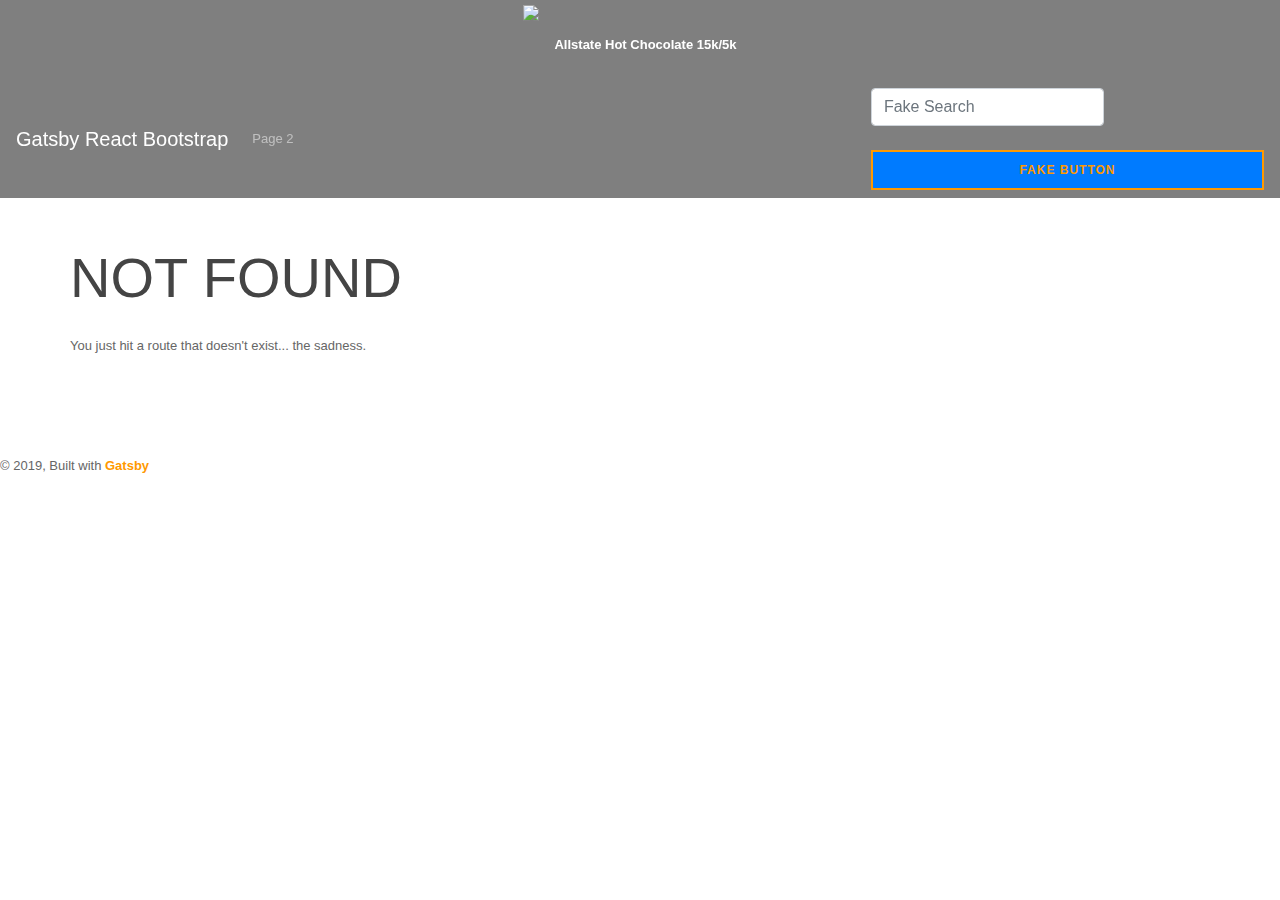
==== commit f7576252: "add sticky header" ====
--- a/404/index.html
+++ b/404/index.html
@@ -1,6 +1,6 @@
-<!DOCTYPE html><html lang="en"><head><meta charSet="utf-8"/><meta http-equiv="x-ua-compatible" content="ie=edge"/><meta name="viewport" content="width=device-width, initial-scale=1, shrink-to-fit=no"/><style data-href="/styles.6e976c3549db1690ef36.css">/*!
+<!DOCTYPE html><html lang="en"><head><meta charSet="utf-8"/><meta http-equiv="x-ua-compatible" content="ie=edge"/><meta name="viewport" content="width=device-width, initial-scale=1, shrink-to-fit=no"/><style data-href="/hotchocolate15k/styles.fa7ab9aa2f7357d7e73d.css">/*!
  * Bootstrap v4.3.1 (https://getbootstrap.com/)
  * Copyright 2011-2019 The Bootstrap Authors
  * Copyright 2011-2019 Twitter, Inc.
  * Licensed under MIT (https://github.com/twbs/bootstrap/blob/master/LICENSE)
- */:root{--blue:#007bff;--indigo:#6610f2;--purple:#6f42c1;--pink:#e83e8c;--red:#dc3545;--orange:#fd7e14;--yellow:#ffc107;--green:#28a745;--teal:#20c997;--cyan:#17a2b8;--white:#fff;--gray:#6c757d;--gray-dark:#343a40;--primary:#007bff;--secondary:#6c757d;--success:#28a745;--info:#17a2b8;--warning:#ffc107;--danger:#dc3545;--light:#f8f9fa;--dark:#343a40;--breakpoint-xs:0;--breakpoint-sm:576px;--breakpoint-md:768px;--breakpoint-lg:992px;--breakpoint-xl:1200px;--font-family-sans-serif:-apple-system,BlinkMacSystemFont,"Segoe UI",Roboto,"Helvetica Neue",Arial,"Noto Sans",sans-serif,"Apple Color Emoji","Segoe UI Emoji","Segoe UI Symbol","Noto Color Emoji";--font-family-monospace:SFMono-Regular,Menlo,Monaco,Consolas,"Liberation Mono","Courier New",monospace}*,:after,:before{box-sizing:border-box}html{font-family:sans-serif;line-height:1.15;-webkit-text-size-adjust:100%;-webkit-tap-highlight-color:rgba(0,0,0,0)}article,aside,figcaption,figure,footer,header,hgroup,main,nav,section{display:block}body{margin:0;font-family:-apple-system,BlinkMacSystemFont,Segoe UI,Roboto,Helvetica Neue,Arial,Noto Sans,sans-serif,Apple Color Emoji,Segoe UI Emoji,Segoe UI Symbol,Noto Color Emoji;font-size:1rem;font-weight:400;line-height:1.5;color:#212529;text-align:left;background-color:#fff}[tabindex="-1"]:focus{outline:0!important}hr{box-sizing:content-box;height:0;overflow:visible}h1,h2,h3,h4,h5,h6{margin-top:0;margin-bottom:.5rem}p{margin-top:0;margin-bottom:1rem}abbr[data-original-title],abbr[title]{text-decoration:underline;-webkit-text-decoration:underline dotted;text-decoration:underline dotted;cursor:help;border-bottom:0;-webkit-text-decoration-skip-ink:none;text-decoration-skip-ink:none}address{font-style:normal;line-height:inherit}address,dl,ol,ul{margin-bottom:1rem}dl,ol,ul{margin-top:0}ol ol,ol ul,ul ol,ul ul{margin-bottom:0}dt{font-weight:700}dd{margin-bottom:.5rem;margin-left:0}blockquote{margin:0 0 1rem}b,strong{font-weight:bolder}small{font-size:80%}sub,sup{position:relative;font-size:75%;line-height:0;vertical-align:baseline}sub{bottom:-.25em}sup{top:-.5em}a{color:#007bff;text-decoration:none;background-color:transparent}a:hover{color:#0056b3;text-decoration:underline}a:not([href]):not([tabindex]),a:not([href]):not([tabindex]):focus,a:not([href]):not([tabindex]):hover{color:inherit;text-decoration:none}a:not([href]):not([tabindex]):focus{outline:0}code,kbd,pre,samp{font-family:SFMono-Regular,Menlo,Monaco,Consolas,Liberation Mono,Courier New,monospace;font-size:1em}pre{margin-top:0;margin-bottom:1rem;overflow:auto}figure{margin:0 0 1rem}img{border-style:none}img,svg{vertical-align:middle}svg{overflow:hidden}table{border-collapse:collapse}caption{padding-top:.75rem;padding-bottom:.75rem;color:#6c757d;text-align:left;caption-side:bottom}th{text-align:inherit}label{display:inline-block;margin-bottom:.5rem}button{border-radius:0}button:focus{outline:1px dotted;outline:5px auto -webkit-focus-ring-color}button,input,optgroup,select,textarea{margin:0;font-family:inherit;font-size:inherit;line-height:inherit}button,input{overflow:visible}button,select{text-transform:none}select{word-wrap:normal}[type=button],[type=reset],[type=submit],button{-webkit-appearance:button}[type=button]:not(:disabled),[type=reset]:not(:disabled),[type=submit]:not(:disabled),button:not(:disabled){cursor:pointer}[type=button]::-moz-focus-inner,[type=reset]::-moz-focus-inner,[type=submit]::-moz-focus-inner,button::-moz-focus-inner{padding:0;border-style:none}input[type=checkbox],input[type=radio]{box-sizing:border-box;padding:0}input[type=date],input[type=datetime-local],input[type=month],input[type=time]{-webkit-appearance:listbox}textarea{overflow:auto;resize:vertical}fieldset{min-width:0;padding:0;margin:0;border:0}legend{display:block;width:100%;max-width:100%;padding:0;margin-bottom:.5rem;font-size:1.5rem;line-height:inherit;color:inherit;white-space:normal}progress{vertical-align:baseline}[type=number]::-webkit-inner-spin-button,[type=number]::-webkit-outer-spin-button{height:auto}[type=search]{outline-offset:-2px;-webkit-appearance:none}[type=search]::-webkit-search-decoration{-webkit-appearance:none}::-webkit-file-upload-button{font:inherit;-webkit-appearance:button}output{display:inline-block}summary{display:list-item;cursor:pointer}template{display:none}[hidden]{display:none!important}.h1,.h2,.h3,.h4,.h5,.h6,h1,h2,h3,h4,h5,h6{margin-bottom:.5rem;font-weight:500;line-height:1.2}.h1,h1{font-size:2.5rem}.h2,h2{font-size:2rem}.h3,h3{font-size:1.75rem}.h4,h4{font-size:1.5rem}.h5,h5{font-size:1.25rem}.h6,h6{font-size:1rem}.lead{font-size:1.25rem;font-weight:300}.display-1{font-size:6rem}.display-1,.display-2{font-weight:300;line-height:1.2}.display-2{font-size:5.5rem}.display-3{font-size:4.5rem}.display-3,.display-4{font-weight:300;line-height:1.2}.display-4{font-size:3.5rem}hr{margin-top:1rem;margin-bottom:1rem;border:0;border-top:1px solid rgba(0,0,0,.1)}.small,small{font-size:80%;font-weight:400}.mark,mark{padding:.2em;background-color:#fcf8e3}.list-unstyled{padding-left:0;list-style:none}.list-inline-item{display:inline-block}.list-inline-item:not(:last-child){margin-right:.5rem}.initialism{font-size:90%;text-transform:uppercase}.blockquote{margin-bottom:1rem;font-size:1.25rem}.blockquote-footer{display:block;font-size:80%;color:#6c757d}.blockquote-footer:before{content:"\2014\A0"}.img-fluid,.img-thumbnail{max-width:100%;height:auto}.img-thumbnail{padding:.25rem;background-color:#fff;border:1px solid #dee2e6;border-radius:.25rem}.figure{display:inline-block}.figure-img{margin-bottom:.5rem;line-height:1}.figure-caption{font-size:90%;color:#6c757d}code{font-size:87.5%;color:#e83e8c;word-break:break-word}a>code{color:inherit}kbd{padding:.2rem .4rem;font-size:87.5%;color:#fff;background-color:#212529;border-radius:.2rem}kbd kbd{padding:0;font-size:100%;font-weight:700}pre{display:block;font-size:87.5%;color:#212529}pre code{font-size:inherit;color:inherit;word-break:normal}.pre-scrollable{max-height:340px;overflow-y:scroll}.container{width:100%;padding-right:15px;padding-left:15px;margin-right:auto;margin-left:auto}@media (min-width:576px){.container{max-width:540px}}@media (min-width:768px){.container{max-width:720px}}@media (min-width:992px){.container{max-width:960px}}@media (min-width:1200px){.container{max-width:1140px}}.container-fluid{width:100%;padding-right:15px;padding-left:15px;margin-right:auto;margin-left:auto}.row{display:flex;flex-wrap:wrap;margin-right:-15px;margin-left:-15px}.no-gutters{margin-right:0;margin-left:0}.no-gutters>.col,.no-gutters>[class*=col-]{padding-right:0;padding-left:0}.col,.col-1,.col-2,.col-3,.col-4,.col-5,.col-6,.col-7,.col-8,.col-9,.col-10,.col-11,.col-12,.col-auto,.col-lg,.col-lg-1,.col-lg-2,.col-lg-3,.col-lg-4,.col-lg-5,.col-lg-6,.col-lg-7,.col-lg-8,.col-lg-9,.col-lg-10,.col-lg-11,.col-lg-12,.col-lg-auto,.col-md,.col-md-1,.col-md-2,.col-md-3,.col-md-4,.col-md-5,.col-md-6,.col-md-7,.col-md-8,.col-md-9,.col-md-10,.col-md-11,.col-md-12,.col-md-auto,.col-sm,.col-sm-1,.col-sm-2,.col-sm-3,.col-sm-4,.col-sm-5,.col-sm-6,.col-sm-7,.col-sm-8,.col-sm-9,.col-sm-10,.col-sm-11,.col-sm-12,.col-sm-auto,.col-xl,.col-xl-1,.col-xl-2,.col-xl-3,.col-xl-4,.col-xl-5,.col-xl-6,.col-xl-7,.col-xl-8,.col-xl-9,.col-xl-10,.col-xl-11,.col-xl-12,.col-xl-auto{position:relative;width:100%;padding-right:15px;padding-left:15px}.col{flex-basis:0;flex-grow:1;max-width:100%}.col-auto{flex:0 0 auto;width:auto;max-width:100%}.col-1{flex:0 0 8.33333%;max-width:8.33333%}.col-2{flex:0 0 16.66667%;max-width:16.66667%}.col-3{flex:0 0 25%;max-width:25%}.col-4{flex:0 0 33.33333%;max-width:33.33333%}.col-5{flex:0 0 41.66667%;max-width:41.66667%}.col-6{flex:0 0 50%;max-width:50%}.col-7{flex:0 0 58.33333%;max-width:58.33333%}.col-8{flex:0 0 66.66667%;max-width:66.66667%}.col-9{flex:0 0 75%;max-width:75%}.col-10{flex:0 0 83.33333%;max-width:83.33333%}.col-11{flex:0 0 91.66667%;max-width:91.66667%}.col-12{flex:0 0 100%;max-width:100%}.order-first{order:-1}.order-last{order:13}.order-0{order:0}.order-1{order:1}.order-2{order:2}.order-3{order:3}.order-4{order:4}.order-5{order:5}.order-6{order:6}.order-7{order:7}.order-8{order:8}.order-9{order:9}.order-10{order:10}.order-11{order:11}.order-12{order:12}.offset-1{margin-left:8.33333%}.offset-2{margin-left:16.66667%}.offset-3{margin-left:25%}.offset-4{margin-left:33.33333%}.offset-5{margin-left:41.66667%}.offset-6{margin-left:50%}.offset-7{margin-left:58.33333%}.offset-8{margin-left:66.66667%}.offset-9{margin-left:75%}.offset-10{margin-left:83.33333%}.offset-11{margin-left:91.66667%}@media (min-width:576px){.col-sm{flex-basis:0;flex-grow:1;max-width:100%}.col-sm-auto{flex:0 0 auto;width:auto;max-width:100%}.col-sm-1{flex:0 0 8.33333%;max-width:8.33333%}.col-sm-2{flex:0 0 16.66667%;max-width:16.66667%}.col-sm-3{flex:0 0 25%;max-width:25%}.col-sm-4{flex:0 0 33.33333%;max-width:33.33333%}.col-sm-5{flex:0 0 41.66667%;max-width:41.66667%}.col-sm-6{flex:0 0 50%;max-width:50%}.col-sm-7{flex:0 0 58.33333%;max-width:58.33333%}.col-sm-8{flex:0 0 66.66667%;max-width:66.66667%}.col-sm-9{flex:0 0 75%;max-width:75%}.col-sm-10{flex:0 0 83.33333%;max-width:83.33333%}.col-sm-11{flex:0 0 91.66667%;max-width:91.66667%}.col-sm-12{flex:0 0 100%;max-width:100%}.order-sm-first{order:-1}.order-sm-last{order:13}.order-sm-0{order:0}.order-sm-1{order:1}.order-sm-2{order:2}.order-sm-3{order:3}.order-sm-4{order:4}.order-sm-5{order:5}.order-sm-6{order:6}.order-sm-7{order:7}.order-sm-8{order:8}.order-sm-9{order:9}.order-sm-10{order:10}.order-sm-11{order:11}.order-sm-12{order:12}.offset-sm-0{margin-left:0}.offset-sm-1{margin-left:8.33333%}.offset-sm-2{margin-left:16.66667%}.offset-sm-3{margin-left:25%}.offset-sm-4{margin-left:33.33333%}.offset-sm-5{margin-left:41.66667%}.offset-sm-6{margin-left:50%}.offset-sm-7{margin-left:58.33333%}.offset-sm-8{margin-left:66.66667%}.offset-sm-9{margin-left:75%}.offset-sm-10{margin-left:83.33333%}.offset-sm-11{margin-left:91.66667%}}@media (min-width:768px){.col-md{flex-basis:0;flex-grow:1;max-width:100%}.col-md-auto{flex:0 0 auto;width:auto;max-width:100%}.col-md-1{flex:0 0 8.33333%;max-width:8.33333%}.col-md-2{flex:0 0 16.66667%;max-width:16.66667%}.col-md-3{flex:0 0 25%;max-width:25%}.col-md-4{flex:0 0 33.33333%;max-width:33.33333%}.col-md-5{flex:0 0 41.66667%;max-width:41.66667%}.col-md-6{flex:0 0 50%;max-width:50%}.col-md-7{flex:0 0 58.33333%;max-width:58.33333%}.col-md-8{flex:0 0 66.66667%;max-width:66.66667%}.col-md-9{flex:0 0 75%;max-width:75%}.col-md-10{flex:0 0 83.33333%;max-width:83.33333%}.col-md-11{flex:0 0 91.66667%;max-width:91.66667%}.col-md-12{flex:0 0 100%;max-width:100%}.order-md-first{order:-1}.order-md-last{order:13}.order-md-0{order:0}.order-md-1{order:1}.order-md-2{order:2}.order-md-3{order:3}.order-md-4{order:4}.order-md-5{order:5}.order-md-6{order:6}.order-md-7{order:7}.order-md-8{order:8}.order-md-9{order:9}.order-md-10{order:10}.order-md-11{order:11}.order-md-12{order:12}.offset-md-0{margin-left:0}.offset-md-1{margin-left:8.33333%}.offset-md-2{margin-left:16.66667%}.offset-md-3{margin-left:25%}.offset-md-4{margin-left:33.33333%}.offset-md-5{margin-left:41.66667%}.offset-md-6{margin-left:50%}.offset-md-7{margin-left:58.33333%}.offset-md-8{margin-left:66.66667%}.offset-md-9{margin-left:75%}.offset-md-10{margin-left:83.33333%}.offset-md-11{margin-left:91.66667%}}@media (min-width:992px){.col-lg{flex-basis:0;flex-grow:1;max-width:100%}.col-lg-auto{flex:0 0 auto;width:auto;max-width:100%}.col-lg-1{flex:0 0 8.33333%;max-width:8.33333%}.col-lg-2{flex:0 0 16.66667%;max-width:16.66667%}.col-lg-3{flex:0 0 25%;max-width:25%}.col-lg-4{flex:0 0 33.33333%;max-width:33.33333%}.col-lg-5{flex:0 0 41.66667%;max-width:41.66667%}.col-lg-6{flex:0 0 50%;max-width:50%}.col-lg-7{flex:0 0 58.33333%;max-width:58.33333%}.col-lg-8{flex:0 0 66.66667%;max-width:66.66667%}.col-lg-9{flex:0 0 75%;max-width:75%}.col-lg-10{flex:0 0 83.33333%;max-width:83.33333%}.col-lg-11{flex:0 0 91.66667%;max-width:91.66667%}.col-lg-12{flex:0 0 100%;max-width:100%}.order-lg-first{order:-1}.order-lg-last{order:13}.order-lg-0{order:0}.order-lg-1{order:1}.order-lg-2{order:2}.order-lg-3{order:3}.order-lg-4{order:4}.order-lg-5{order:5}.order-lg-6{order:6}.order-lg-7{order:7}.order-lg-8{order:8}.order-lg-9{order:9}.order-lg-10{order:10}.order-lg-11{order:11}.order-lg-12{order:12}.offset-lg-0{margin-left:0}.offset-lg-1{margin-left:8.33333%}.offset-lg-2{margin-left:16.66667%}.offset-lg-3{margin-left:25%}.offset-lg-4{margin-left:33.33333%}.offset-lg-5{margin-left:41.66667%}.offset-lg-6{margin-left:50%}.offset-lg-7{margin-left:58.33333%}.offset-lg-8{margin-left:66.66667%}.offset-lg-9{margin-left:75%}.offset-lg-10{margin-left:83.33333%}.offset-lg-11{margin-left:91.66667%}}@media (min-width:1200px){.col-xl{flex-basis:0;flex-grow:1;max-width:100%}.col-xl-auto{flex:0 0 auto;width:auto;max-width:100%}.col-xl-1{flex:0 0 8.33333%;max-width:8.33333%}.col-xl-2{flex:0 0 16.66667%;max-width:16.66667%}.col-xl-3{flex:0 0 25%;max-width:25%}.col-xl-4{flex:0 0 33.33333%;max-width:33.33333%}.col-xl-5{flex:0 0 41.66667%;max-width:41.66667%}.col-xl-6{flex:0 0 50%;max-width:50%}.col-xl-7{flex:0 0 58.33333%;max-width:58.33333%}.col-xl-8{flex:0 0 66.66667%;max-width:66.66667%}.col-xl-9{flex:0 0 75%;max-width:75%}.col-xl-10{flex:0 0 83.33333%;max-width:83.33333%}.col-xl-11{flex:0 0 91.66667%;max-width:91.66667%}.col-xl-12{flex:0 0 100%;max-width:100%}.order-xl-first{order:-1}.order-xl-last{order:13}.order-xl-0{order:0}.order-xl-1{order:1}.order-xl-2{order:2}.order-xl-3{order:3}.order-xl-4{order:4}.order-xl-5{order:5}.order-xl-6{order:6}.order-xl-7{order:7}.order-xl-8{order:8}.order-xl-9{order:9}.order-xl-10{order:10}.order-xl-11{order:11}.order-xl-12{order:12}.offset-xl-0{margin-left:0}.offset-xl-1{margin-left:8.33333%}.offset-xl-2{margin-left:16.66667%}.offset-xl-3{margin-left:25%}.offset-xl-4{margin-left:33.33333%}.offset-xl-5{margin-left:41.66667%}.offset-xl-6{margin-left:50%}.offset-xl-7{margin-left:58.33333%}.offset-xl-8{margin-left:66.66667%}.offset-xl-9{margin-left:75%}.offset-xl-10{margin-left:83.33333%}.offset-xl-11{margin-left:91.66667%}}.table{width:100%;margin-bottom:1rem;color:#212529}.table td,.table th{padding:.75rem;vertical-align:top;border-top:1px solid #dee2e6}.table thead th{vertical-align:bottom;border-bottom:2px solid #dee2e6}.table tbody+tbody{border-top:2px solid #dee2e6}.table-sm td,.table-sm th{padding:.3rem}.table-bordered,.table-bordered td,.table-bordered th{border:1px solid #dee2e6}.table-bordered thead td,.table-bordered thead th{border-bottom-width:2px}.table-borderless tbody+tbody,.table-borderless td,.table-borderless th,.table-borderless thead th{border:0}.table-striped tbody tr:nth-of-type(odd){background-color:rgba(0,0,0,.05)}.table-hover tbody tr:hover{color:#212529;background-color:rgba(0,0,0,.075)}.table-primary,.table-primary>td,.table-primary>th{background-color:#b8daff}.table-primary tbody+tbody,.table-primary td,.table-primary th,.table-primary thead th{border-color:#7abaff}.table-hover .table-primary:hover,.table-hover .table-primary:hover>td,.table-hover .table-primary:hover>th{background-color:#9fcdff}.table-secondary,.table-secondary>td,.table-secondary>th{background-color:#d6d8db}.table-secondary tbody+tbody,.table-secondary td,.table-secondary th,.table-secondary thead th{border-color:#b3b7bb}.table-hover .table-secondary:hover,.table-hover .table-secondary:hover>td,.table-hover .table-secondary:hover>th{background-color:#c8cbcf}.table-success,.table-success>td,.table-success>th{background-color:#c3e6cb}.table-success tbody+tbody,.table-success td,.table-success th,.table-success thead th{border-color:#8fd19e}.table-hover .table-success:hover,.table-hover .table-success:hover>td,.table-hover .table-success:hover>th{background-color:#b1dfbb}.table-info,.table-info>td,.table-info>th{background-color:#bee5eb}.table-info tbody+tbody,.table-info td,.table-info th,.table-info thead th{border-color:#86cfda}.table-hover .table-info:hover,.table-hover .table-info:hover>td,.table-hover .table-info:hover>th{background-color:#abdde5}.table-warning,.table-warning>td,.table-warning>th{background-color:#ffeeba}.table-warning tbody+tbody,.table-warning td,.table-warning th,.table-warning thead th{border-color:#ffdf7e}.table-hover .table-warning:hover,.table-hover .table-warning:hover>td,.table-hover .table-warning:hover>th{background-color:#ffe8a1}.table-danger,.table-danger>td,.table-danger>th{background-color:#f5c6cb}.table-danger tbody+tbody,.table-danger td,.table-danger th,.table-danger thead th{border-color:#ed969e}.table-hover .table-danger:hover,.table-hover .table-danger:hover>td,.table-hover .table-danger:hover>th{background-color:#f1b0b7}.table-light,.table-light>td,.table-light>th{background-color:#fdfdfe}.table-light tbody+tbody,.table-light td,.table-light th,.table-light thead th{border-color:#fbfcfc}.table-hover .table-light:hover,.table-hover .table-light:hover>td,.table-hover .table-light:hover>th{background-color:#ececf6}.table-dark,.table-dark>td,.table-dark>th{background-color:#c6c8ca}.table-dark tbody+tbody,.table-dark td,.table-dark th,.table-dark thead th{border-color:#95999c}.table-hover .table-dark:hover,.table-hover .table-dark:hover>td,.table-hover .table-dark:hover>th{background-color:#b9bbbe}.table-active,.table-active>td,.table-active>th,.table-hover .table-active:hover,.table-hover .table-active:hover>td,.table-hover .table-active:hover>th{background-color:rgba(0,0,0,.075)}.table .thead-dark th{color:#fff;background-color:#343a40;border-color:#454d55}.table .thead-light th{color:#495057;background-color:#e9ecef;border-color:#dee2e6}.table-dark{color:#fff;background-color:#343a40}.table-dark td,.table-dark th,.table-dark thead th{border-color:#454d55}.table-dark.table-bordered{border:0}.table-dark.table-striped tbody tr:nth-of-type(odd){background-color:hsla(0,0%,100%,.05)}.table-dark.table-hover tbody tr:hover{color:#fff;background-color:hsla(0,0%,100%,.075)}@media (max-width:575.98px){.table-responsive-sm{display:block;width:100%;overflow-x:auto;-webkit-overflow-scrolling:touch}.table-responsive-sm>.table-bordered{border:0}}@media (max-width:767.98px){.table-responsive-md{display:block;width:100%;overflow-x:auto;-webkit-overflow-scrolling:touch}.table-responsive-md>.table-bordered{border:0}}@media (max-width:991.98px){.table-responsive-lg{display:block;width:100%;overflow-x:auto;-webkit-overflow-scrolling:touch}.table-responsive-lg>.table-bordered{border:0}}@media (max-width:1199.98px){.table-responsive-xl{display:block;width:100%;overflow-x:auto;-webkit-overflow-scrolling:touch}.table-responsive-xl>.table-bordered{border:0}}.table-responsive{display:block;width:100%;overflow-x:auto;-webkit-overflow-scrolling:touch}.table-responsive>.table-bordered{border:0}.form-control{display:block;width:100%;height:calc(1.5em + .75rem + 2px);padding:.375rem .75rem;font-size:1rem;font-weight:400;line-height:1.5;color:#495057;background-color:#fff;background-clip:padding-box;border:1px solid #ced4da;border-radius:.25rem;-webkit-transition:border-color .15s ease-in-out,box-shadow .15s ease-in-out;transition:border-color .15s ease-in-out,box-shadow .15s ease-in-out}@media (prefers-reduced-motion:reduce){.form-control{-webkit-transition:none;transition:none}}.form-control::-ms-expand{background-color:transparent;border:0}.form-control:focus{color:#495057;background-color:#fff;border-color:#80bdff;outline:0;box-shadow:0 0 0 .2rem rgba(0,123,255,.25)}.form-control::-webkit-input-placeholder{color:#6c757d;opacity:1}.form-control:-ms-input-placeholder{color:#6c757d;opacity:1}.form-control::-ms-input-placeholder{color:#6c757d;opacity:1}.form-control::placeholder{color:#6c757d;opacity:1}.form-control:disabled,.form-control[readonly]{background-color:#e9ecef;opacity:1}select.form-control:focus::-ms-value{color:#495057;background-color:#fff}.form-control-file,.form-control-range{display:block;width:100%}.col-form-label{padding-top:calc(.375rem + 1px);padding-bottom:calc(.375rem + 1px);margin-bottom:0;font-size:inherit;line-height:1.5}.col-form-label-lg{padding-top:calc(.5rem + 1px);padding-bottom:calc(.5rem + 1px);font-size:1.25rem;line-height:1.5}.col-form-label-sm{padding-top:calc(.25rem + 1px);padding-bottom:calc(.25rem + 1px);font-size:.875rem;line-height:1.5}.form-control-plaintext{display:block;width:100%;padding-top:.375rem;padding-bottom:.375rem;margin-bottom:0;line-height:1.5;color:#212529;background-color:transparent;border:solid transparent;border-width:1px 0}.form-control-plaintext.form-control-lg,.form-control-plaintext.form-control-sm{padding-right:0;padding-left:0}.form-control-sm{height:calc(1.5em + .5rem + 2px);padding:.25rem .5rem;font-size:.875rem;line-height:1.5;border-radius:.2rem}.form-control-lg{height:calc(1.5em + 1rem + 2px);padding:.5rem 1rem;font-size:1.25rem;line-height:1.5;border-radius:.3rem}select.form-control[multiple],select.form-control[size],textarea.form-control{height:auto}.form-group{margin-bottom:1rem}.form-text{display:block;margin-top:.25rem}.form-row{display:flex;flex-wrap:wrap;margin-right:-5px;margin-left:-5px}.form-row>.col,.form-row>[class*=col-]{padding-right:5px;padding-left:5px}.form-check{position:relative;display:block;padding-left:1.25rem}.form-check-input{position:absolute;margin-top:.3rem;margin-left:-1.25rem}.form-check-input:disabled~.form-check-label{color:#6c757d}.form-check-label{margin-bottom:0}.form-check-inline{display:inline-flex;align-items:center;padding-left:0;margin-right:.75rem}.form-check-inline .form-check-input{position:static;margin-top:0;margin-right:.3125rem;margin-left:0}.valid-feedback{display:none;width:100%;margin-top:.25rem;font-size:80%;color:#28a745}.valid-tooltip{position:absolute;top:100%;z-index:5;display:none;max-width:100%;padding:.25rem .5rem;margin-top:.1rem;font-size:.875rem;line-height:1.5;color:#fff;background-color:rgba(40,167,69,.9);border-radius:.25rem}.form-control.is-valid,.was-validated .form-control:valid{border-color:#28a745;padding-right:calc(1.5em + .75rem);background-image:url("data:image/svg+xml;charset=utf-8,%3Csvg xmlns='http://www.w3.org/2000/svg' viewBox='0 0 8 8'%3E%3Cpath fill='%2328a745' d='M2.3 6.73L.6 4.53c-.4-1.04.46-1.4 1.1-.8l1.1 1.4 3.4-3.8c.6-.63 1.6-.27 1.2.7l-4 4.6c-.43.5-.8.4-1.1.1z'/%3E%3C/svg%3E");background-repeat:no-repeat;background-position:100% calc(.375em + .1875rem);background-size:calc(.75em + .375rem) calc(.75em + .375rem)}.form-control.is-valid:focus,.was-validated .form-control:valid:focus{border-color:#28a745;box-shadow:0 0 0 .2rem rgba(40,167,69,.25)}.form-control.is-valid~.valid-feedback,.form-control.is-valid~.valid-tooltip,.was-validated .form-control:valid~.valid-feedback,.was-validated .form-control:valid~.valid-tooltip{display:block}.was-validated textarea.form-control:valid,textarea.form-control.is-valid{padding-right:calc(1.5em + .75rem);background-position:top calc(.375em + .1875rem) right calc(.375em + .1875rem)}.custom-select.is-valid,.was-validated .custom-select:valid{border-color:#28a745;padding-right:calc((3em + 2.25rem)/4 + 1.75rem);background:url("data:image/svg+xml;charset=utf-8,%3Csvg xmlns='http://www.w3.org/2000/svg' viewBox='0 0 4 5'%3E%3Cpath fill='%23343a40' d='M2 0L0 2h4zm0 5L0 3h4z'/%3E%3C/svg%3E") no-repeat right .75rem center/8px 10px,url("data:image/svg+xml;charset=utf-8,%3Csvg xmlns='http://www.w3.org/2000/svg' viewBox='0 0 8 8'%3E%3Cpath fill='%2328a745' d='M2.3 6.73L.6 4.53c-.4-1.04.46-1.4 1.1-.8l1.1 1.4 3.4-3.8c.6-.63 1.6-.27 1.2.7l-4 4.6c-.43.5-.8.4-1.1.1z'/%3E%3C/svg%3E") #fff no-repeat center right 1.75rem/calc(.75em + .375rem) calc(.75em + .375rem)}.custom-select.is-valid:focus,.was-validated .custom-select:valid:focus{border-color:#28a745;box-shadow:0 0 0 .2rem rgba(40,167,69,.25)}.custom-select.is-valid~.valid-feedback,.custom-select.is-valid~.valid-tooltip,.form-control-file.is-valid~.valid-feedback,.form-control-file.is-valid~.valid-tooltip,.was-validated .custom-select:valid~.valid-feedback,.was-validated .custom-select:valid~.valid-tooltip,.was-validated .form-control-file:valid~.valid-feedback,.was-validated .form-control-file:valid~.valid-tooltip{display:block}.form-check-input.is-valid~.form-check-label,.was-validated .form-check-input:valid~.form-check-label{color:#28a745}.form-check-input.is-valid~.valid-feedback,.form-check-input.is-valid~.valid-tooltip,.was-validated .form-check-input:valid~.valid-feedback,.was-validated .form-check-input:valid~.valid-tooltip{display:block}.custom-control-input.is-valid~.custom-control-label,.was-validated .custom-control-input:valid~.custom-control-label{color:#28a745}.custom-control-input.is-valid~.custom-control-label:before,.was-validated .custom-control-input:valid~.custom-control-label:before{border-color:#28a745}.custom-control-input.is-valid~.valid-feedback,.custom-control-input.is-valid~.valid-tooltip,.was-validated .custom-control-input:valid~.valid-feedback,.was-validated .custom-control-input:valid~.valid-tooltip{display:block}.custom-control-input.is-valid:checked~.custom-control-label:before,.was-validated .custom-control-input:valid:checked~.custom-control-label:before{border-color:#34ce57;background-color:#34ce57}.custom-control-input.is-valid:focus~.custom-control-label:before,.was-validated .custom-control-input:valid:focus~.custom-control-label:before{box-shadow:0 0 0 .2rem rgba(40,167,69,.25)}.custom-control-input.is-valid:focus:not(:checked)~.custom-control-label:before,.custom-file-input.is-valid~.custom-file-label,.was-validated .custom-control-input:valid:focus:not(:checked)~.custom-control-label:before,.was-validated .custom-file-input:valid~.custom-file-label{border-color:#28a745}.custom-file-input.is-valid~.valid-feedback,.custom-file-input.is-valid~.valid-tooltip,.was-validated .custom-file-input:valid~.valid-feedback,.was-validated .custom-file-input:valid~.valid-tooltip{display:block}.custom-file-input.is-valid:focus~.custom-file-label,.was-validated .custom-file-input:valid:focus~.custom-file-label{border-color:#28a745;box-shadow:0 0 0 .2rem rgba(40,167,69,.25)}.invalid-feedback{display:none;width:100%;margin-top:.25rem;font-size:80%;color:#dc3545}.invalid-tooltip{position:absolute;top:100%;z-index:5;display:none;max-width:100%;padding:.25rem .5rem;margin-top:.1rem;font-size:.875rem;line-height:1.5;color:#fff;background-color:rgba(220,53,69,.9);border-radius:.25rem}.form-control.is-invalid,.was-validated .form-control:invalid{border-color:#dc3545;padding-right:calc(1.5em + .75rem);background-image:url("data:image/svg+xml;charset=utf-8,%3Csvg xmlns='http://www.w3.org/2000/svg' fill='%23dc3545' viewBox='-2 -2 7 7'%3E%3Cpath stroke='%23dc3545' d='M0 0l3 3m0-3L0 3'/%3E%3Ccircle r='.5'/%3E%3Ccircle cx='3' r='.5'/%3E%3Ccircle cy='3' r='.5'/%3E%3Ccircle cx='3' cy='3' r='.5'/%3E%3C/svg%3E");background-repeat:no-repeat;background-position:100% calc(.375em + .1875rem);background-size:calc(.75em + .375rem) calc(.75em + .375rem)}.form-control.is-invalid:focus,.was-validated .form-control:invalid:focus{border-color:#dc3545;box-shadow:0 0 0 .2rem rgba(220,53,69,.25)}.form-control.is-invalid~.invalid-feedback,.form-control.is-invalid~.invalid-tooltip,.was-validated .form-control:invalid~.invalid-feedback,.was-validated .form-control:invalid~.invalid-tooltip{display:block}.was-validated textarea.form-control:invalid,textarea.form-control.is-invalid{padding-right:calc(1.5em + .75rem);background-position:top calc(.375em + .1875rem) right calc(.375em + .1875rem)}.custom-select.is-invalid,.was-validated .custom-select:invalid{border-color:#dc3545;padding-right:calc((3em + 2.25rem)/4 + 1.75rem);background:url("data:image/svg+xml;charset=utf-8,%3Csvg xmlns='http://www.w3.org/2000/svg' viewBox='0 0 4 5'%3E%3Cpath fill='%23343a40' d='M2 0L0 2h4zm0 5L0 3h4z'/%3E%3C/svg%3E") no-repeat right .75rem center/8px 10px,url("data:image/svg+xml;charset=utf-8,%3Csvg xmlns='http://www.w3.org/2000/svg' fill='%23dc3545' viewBox='-2 -2 7 7'%3E%3Cpath stroke='%23dc3545' d='M0 0l3 3m0-3L0 3'/%3E%3Ccircle r='.5'/%3E%3Ccircle cx='3' r='.5'/%3E%3Ccircle cy='3' r='.5'/%3E%3Ccircle cx='3' cy='3' r='.5'/%3E%3C/svg%3E") #fff no-repeat center right 1.75rem/calc(.75em + .375rem) calc(.75em + .375rem)}.custom-select.is-invalid:focus,.was-validated .custom-select:invalid:focus{border-color:#dc3545;box-shadow:0 0 0 .2rem rgba(220,53,69,.25)}.custom-select.is-invalid~.invalid-feedback,.custom-select.is-invalid~.invalid-tooltip,.form-control-file.is-invalid~.invalid-feedback,.form-control-file.is-invalid~.invalid-tooltip,.was-validated .custom-select:invalid~.invalid-feedback,.was-validated .custom-select:invalid~.invalid-tooltip,.was-validated .form-control-file:invalid~.invalid-feedback,.was-validated .form-control-file:invalid~.invalid-tooltip{display:block}.form-check-input.is-invalid~.form-check-label,.was-validated .form-check-input:invalid~.form-check-label{color:#dc3545}.form-check-input.is-invalid~.invalid-feedback,.form-check-input.is-invalid~.invalid-tooltip,.was-validated .form-check-input:invalid~.invalid-feedback,.was-validated .form-check-input:invalid~.invalid-tooltip{display:block}.custom-control-input.is-invalid~.custom-control-label,.was-validated .custom-control-input:invalid~.custom-control-label{color:#dc3545}.custom-control-input.is-invalid~.custom-control-label:before,.was-validated .custom-control-input:invalid~.custom-control-label:before{border-color:#dc3545}.custom-control-input.is-invalid~.invalid-feedback,.custom-control-input.is-invalid~.invalid-tooltip,.was-validated .custom-control-input:invalid~.invalid-feedback,.was-validated .custom-control-input:invalid~.invalid-tooltip{display:block}.custom-control-input.is-invalid:checked~.custom-control-label:before,.was-validated .custom-control-input:invalid:checked~.custom-control-label:before{border-color:#e4606d;background-color:#e4606d}.custom-control-input.is-invalid:focus~.custom-control-label:before,.was-validated .custom-control-input:invalid:focus~.custom-control-label:before{box-shadow:0 0 0 .2rem rgba(220,53,69,.25)}.custom-control-input.is-invalid:focus:not(:checked)~.custom-control-label:before,.custom-file-input.is-invalid~.custom-file-label,.was-validated .custom-control-input:invalid:focus:not(:checked)~.custom-control-label:before,.was-validated .custom-file-input:invalid~.custom-file-label{border-color:#dc3545}.custom-file-input.is-invalid~.invalid-feedback,.custom-file-input.is-invalid~.invalid-tooltip,.was-validated .custom-file-input:invalid~.invalid-feedback,.was-validated .custom-file-input:invalid~.invalid-tooltip{display:block}.custom-file-input.is-invalid:focus~.custom-file-label,.was-validated .custom-file-input:invalid:focus~.custom-file-label{border-color:#dc3545;box-shadow:0 0 0 .2rem rgba(220,53,69,.25)}.form-inline{display:flex;flex-flow:row wrap;align-items:center}.form-inline .form-check{width:100%}@media (min-width:576px){.form-inline label{justify-content:center}.form-inline .form-group,.form-inline label{display:flex;align-items:center;margin-bottom:0}.form-inline .form-group{flex:0 0 auto;flex-flow:row wrap}.form-inline .form-control{display:inline-block;width:auto;vertical-align:middle}.form-inline .form-control-plaintext{display:inline-block}.form-inline .custom-select,.form-inline .input-group{width:auto}.form-inline .form-check{display:flex;align-items:center;justify-content:center;width:auto;padding-left:0}.form-inline .form-check-input{position:relative;flex-shrink:0;margin-top:0;margin-right:.25rem;margin-left:0}.form-inline .custom-control{align-items:center;justify-content:center}.form-inline .custom-control-label{margin-bottom:0}}.btn{display:inline-block;font-weight:400;color:#212529;vertical-align:middle;-webkit-user-select:none;-ms-user-select:none;user-select:none;background-color:transparent;border:1px solid transparent;padding:.375rem .75rem;font-size:1rem;line-height:1.5;border-radius:.25rem;-webkit-transition:color .15s ease-in-out,background-color .15s ease-in-out,border-color .15s ease-in-out,box-shadow .15s ease-in-out;transition:color .15s ease-in-out,background-color .15s ease-in-out,border-color .15s ease-in-out,box-shadow .15s ease-in-out}@media (prefers-reduced-motion:reduce){.btn{-webkit-transition:none;transition:none}}.btn:hover{color:#212529;text-decoration:none}.btn.focus,.btn:focus{outline:0;box-shadow:0 0 0 .2rem rgba(0,123,255,.25)}.btn.disabled,.btn:disabled{opacity:.65}a.btn.disabled,fieldset:disabled a.btn{pointer-events:none}.btn-primary{color:#fff;background-color:#007bff;border-color:#007bff}.btn-primary:hover{color:#fff;background-color:#0069d9;border-color:#0062cc}.btn-primary.focus,.btn-primary:focus{box-shadow:0 0 0 .2rem rgba(38,143,255,.5)}.btn-primary.disabled,.btn-primary:disabled{color:#fff;background-color:#007bff;border-color:#007bff}.btn-primary:not(:disabled):not(.disabled).active,.btn-primary:not(:disabled):not(.disabled):active,.show>.btn-primary.dropdown-toggle{color:#fff;background-color:#0062cc;border-color:#005cbf}.btn-primary:not(:disabled):not(.disabled).active:focus,.btn-primary:not(:disabled):not(.disabled):active:focus,.show>.btn-primary.dropdown-toggle:focus{box-shadow:0 0 0 .2rem rgba(38,143,255,.5)}.btn-secondary{color:#fff;background-color:#6c757d;border-color:#6c757d}.btn-secondary:hover{color:#fff;background-color:#5a6268;border-color:#545b62}.btn-secondary.focus,.btn-secondary:focus{box-shadow:0 0 0 .2rem rgba(130,138,145,.5)}.btn-secondary.disabled,.btn-secondary:disabled{color:#fff;background-color:#6c757d;border-color:#6c757d}.btn-secondary:not(:disabled):not(.disabled).active,.btn-secondary:not(:disabled):not(.disabled):active,.show>.btn-secondary.dropdown-toggle{color:#fff;background-color:#545b62;border-color:#4e555b}.btn-secondary:not(:disabled):not(.disabled).active:focus,.btn-secondary:not(:disabled):not(.disabled):active:focus,.show>.btn-secondary.dropdown-toggle:focus{box-shadow:0 0 0 .2rem rgba(130,138,145,.5)}.btn-success{color:#fff;background-color:#28a745;border-color:#28a745}.btn-success:hover{color:#fff;background-color:#218838;border-color:#1e7e34}.btn-success.focus,.btn-success:focus{box-shadow:0 0 0 .2rem rgba(72,180,97,.5)}.btn-success.disabled,.btn-success:disabled{color:#fff;background-color:#28a745;border-color:#28a745}.btn-success:not(:disabled):not(.disabled).active,.btn-success:not(:disabled):not(.disabled):active,.show>.btn-success.dropdown-toggle{color:#fff;background-color:#1e7e34;border-color:#1c7430}.btn-success:not(:disabled):not(.disabled).active:focus,.btn-success:not(:disabled):not(.disabled):active:focus,.show>.btn-success.dropdown-toggle:focus{box-shadow:0 0 0 .2rem rgba(72,180,97,.5)}.btn-info{color:#fff;background-color:#17a2b8;border-color:#17a2b8}.btn-info:hover{color:#fff;background-color:#138496;border-color:#117a8b}.btn-info.focus,.btn-info:focus{box-shadow:0 0 0 .2rem rgba(58,176,195,.5)}.btn-info.disabled,.btn-info:disabled{color:#fff;background-color:#17a2b8;border-color:#17a2b8}.btn-info:not(:disabled):not(.disabled).active,.btn-info:not(:disabled):not(.disabled):active,.show>.btn-info.dropdown-toggle{color:#fff;background-color:#117a8b;border-color:#10707f}.btn-info:not(:disabled):not(.disabled).active:focus,.btn-info:not(:disabled):not(.disabled):active:focus,.show>.btn-info.dropdown-toggle:focus{box-shadow:0 0 0 .2rem rgba(58,176,195,.5)}.btn-warning{color:#212529;background-color:#ffc107;border-color:#ffc107}.btn-warning:hover{color:#212529;background-color:#e0a800;border-color:#d39e00}.btn-warning.focus,.btn-warning:focus{box-shadow:0 0 0 .2rem rgba(222,170,12,.5)}.btn-warning.disabled,.btn-warning:disabled{color:#212529;background-color:#ffc107;border-color:#ffc107}.btn-warning:not(:disabled):not(.disabled).active,.btn-warning:not(:disabled):not(.disabled):active,.show>.btn-warning.dropdown-toggle{color:#212529;background-color:#d39e00;border-color:#c69500}.btn-warning:not(:disabled):not(.disabled).active:focus,.btn-warning:not(:disabled):not(.disabled):active:focus,.show>.btn-warning.dropdown-toggle:focus{box-shadow:0 0 0 .2rem rgba(222,170,12,.5)}.btn-danger{color:#fff;background-color:#dc3545;border-color:#dc3545}.btn-danger:hover{color:#fff;background-color:#c82333;border-color:#bd2130}.btn-danger.focus,.btn-danger:focus{box-shadow:0 0 0 .2rem rgba(225,83,97,.5)}.btn-danger.disabled,.btn-danger:disabled{color:#fff;background-color:#dc3545;border-color:#dc3545}.btn-danger:not(:disabled):not(.disabled).active,.btn-danger:not(:disabled):not(.disabled):active,.show>.btn-danger.dropdown-toggle{color:#fff;background-color:#bd2130;border-color:#b21f2d}.btn-danger:not(:disabled):not(.disabled).active:focus,.btn-danger:not(:disabled):not(.disabled):active:focus,.show>.btn-danger.dropdown-toggle:focus{box-shadow:0 0 0 .2rem rgba(225,83,97,.5)}.btn-light{color:#212529;background-color:#f8f9fa;border-color:#f8f9fa}.btn-light:hover{color:#212529;background-color:#e2e6ea;border-color:#dae0e5}.btn-light.focus,.btn-light:focus{box-shadow:0 0 0 .2rem rgba(216,217,219,.5)}.btn-light.disabled,.btn-light:disabled{color:#212529;background-color:#f8f9fa;border-color:#f8f9fa}.btn-light:not(:disabled):not(.disabled).active,.btn-light:not(:disabled):not(.disabled):active,.show>.btn-light.dropdown-toggle{color:#212529;background-color:#dae0e5;border-color:#d3d9df}.btn-light:not(:disabled):not(.disabled).active:focus,.btn-light:not(:disabled):not(.disabled):active:focus,.show>.btn-light.dropdown-toggle:focus{box-shadow:0 0 0 .2rem rgba(216,217,219,.5)}.btn-dark{color:#fff;background-color:#343a40;border-color:#343a40}.btn-dark:hover{color:#fff;background-color:#23272b;border-color:#1d2124}.btn-dark.focus,.btn-dark:focus{box-shadow:0 0 0 .2rem rgba(82,88,93,.5)}.btn-dark.disabled,.btn-dark:disabled{color:#fff;background-color:#343a40;border-color:#343a40}.btn-dark:not(:disabled):not(.disabled).active,.btn-dark:not(:disabled):not(.disabled):active,.show>.btn-dark.dropdown-toggle{color:#fff;background-color:#1d2124;border-color:#171a1d}.btn-dark:not(:disabled):not(.disabled).active:focus,.btn-dark:not(:disabled):not(.disabled):active:focus,.show>.btn-dark.dropdown-toggle:focus{box-shadow:0 0 0 .2rem rgba(82,88,93,.5)}.btn-outline-primary{color:#007bff;border-color:#007bff}.btn-outline-primary:hover{color:#fff;background-color:#007bff;border-color:#007bff}.btn-outline-primary.focus,.btn-outline-primary:focus{box-shadow:0 0 0 .2rem rgba(0,123,255,.5)}.btn-outline-primary.disabled,.btn-outline-primary:disabled{color:#007bff;background-color:transparent}.btn-outline-primary:not(:disabled):not(.disabled).active,.btn-outline-primary:not(:disabled):not(.disabled):active,.show>.btn-outline-primary.dropdown-toggle{color:#fff;background-color:#007bff;border-color:#007bff}.btn-outline-primary:not(:disabled):not(.disabled).active:focus,.btn-outline-primary:not(:disabled):not(.disabled):active:focus,.show>.btn-outline-primary.dropdown-toggle:focus{box-shadow:0 0 0 .2rem rgba(0,123,255,.5)}.btn-outline-secondary{color:#6c757d;border-color:#6c757d}.btn-outline-secondary:hover{color:#fff;background-color:#6c757d;border-color:#6c757d}.btn-outline-secondary.focus,.btn-outline-secondary:focus{box-shadow:0 0 0 .2rem rgba(108,117,125,.5)}.btn-outline-secondary.disabled,.btn-outline-secondary:disabled{color:#6c757d;background-color:transparent}.btn-outline-secondary:not(:disabled):not(.disabled).active,.btn-outline-secondary:not(:disabled):not(.disabled):active,.show>.btn-outline-secondary.dropdown-toggle{color:#fff;background-color:#6c757d;border-color:#6c757d}.btn-outline-secondary:not(:disabled):not(.disabled).active:focus,.btn-outline-secondary:not(:disabled):not(.disabled):active:focus,.show>.btn-outline-secondary.dropdown-toggle:focus{box-shadow:0 0 0 .2rem rgba(108,117,125,.5)}.btn-outline-success{color:#28a745;border-color:#28a745}.btn-outline-success:hover{color:#fff;background-color:#28a745;border-color:#28a745}.btn-outline-success.focus,.btn-outline-success:focus{box-shadow:0 0 0 .2rem rgba(40,167,69,.5)}.btn-outline-success.disabled,.btn-outline-success:disabled{color:#28a745;background-color:transparent}.btn-outline-success:not(:disabled):not(.disabled).active,.btn-outline-success:not(:disabled):not(.disabled):active,.show>.btn-outline-success.dropdown-toggle{color:#fff;background-color:#28a745;border-color:#28a745}.btn-outline-success:not(:disabled):not(.disabled).active:focus,.btn-outline-success:not(:disabled):not(.disabled):active:focus,.show>.btn-outline-success.dropdown-toggle:focus{box-shadow:0 0 0 .2rem rgba(40,167,69,.5)}.btn-outline-info{color:#17a2b8;border-color:#17a2b8}.btn-outline-info:hover{color:#fff;background-color:#17a2b8;border-color:#17a2b8}.btn-outline-info.focus,.btn-outline-info:focus{box-shadow:0 0 0 .2rem rgba(23,162,184,.5)}.btn-outline-info.disabled,.btn-outline-info:disabled{color:#17a2b8;background-color:transparent}.btn-outline-info:not(:disabled):not(.disabled).active,.btn-outline-info:not(:disabled):not(.disabled):active,.show>.btn-outline-info.dropdown-toggle{color:#fff;background-color:#17a2b8;border-color:#17a2b8}.btn-outline-info:not(:disabled):not(.disabled).active:focus,.btn-outline-info:not(:disabled):not(.disabled):active:focus,.show>.btn-outline-info.dropdown-toggle:focus{box-shadow:0 0 0 .2rem rgba(23,162,184,.5)}.btn-outline-warning{color:#ffc107;border-color:#ffc107}.btn-outline-warning:hover{color:#212529;background-color:#ffc107;border-color:#ffc107}.btn-outline-warning.focus,.btn-outline-warning:focus{box-shadow:0 0 0 .2rem rgba(255,193,7,.5)}.btn-outline-warning.disabled,.btn-outline-warning:disabled{color:#ffc107;background-color:transparent}.btn-outline-warning:not(:disabled):not(.disabled).active,.btn-outline-warning:not(:disabled):not(.disabled):active,.show>.btn-outline-warning.dropdown-toggle{color:#212529;background-color:#ffc107;border-color:#ffc107}.btn-outline-warning:not(:disabled):not(.disabled).active:focus,.btn-outline-warning:not(:disabled):not(.disabled):active:focus,.show>.btn-outline-warning.dropdown-toggle:focus{box-shadow:0 0 0 .2rem rgba(255,193,7,.5)}.btn-outline-danger{color:#dc3545;border-color:#dc3545}.btn-outline-danger:hover{color:#fff;background-color:#dc3545;border-color:#dc3545}.btn-outline-danger.focus,.btn-outline-danger:focus{box-shadow:0 0 0 .2rem rgba(220,53,69,.5)}.btn-outline-danger.disabled,.btn-outline-danger:disabled{color:#dc3545;background-color:transparent}.btn-outline-danger:not(:disabled):not(.disabled).active,.btn-outline-danger:not(:disabled):not(.disabled):active,.show>.btn-outline-danger.dropdown-toggle{color:#fff;background-color:#dc3545;border-color:#dc3545}.btn-outline-danger:not(:disabled):not(.disabled).active:focus,.btn-outline-danger:not(:disabled):not(.disabled):active:focus,.show>.btn-outline-danger.dropdown-toggle:focus{box-shadow:0 0 0 .2rem rgba(220,53,69,.5)}.btn-outline-light{color:#f8f9fa;border-color:#f8f9fa}.btn-outline-light:hover{color:#212529;background-color:#f8f9fa;border-color:#f8f9fa}.btn-outline-light.focus,.btn-outline-light:focus{box-shadow:0 0 0 .2rem rgba(248,249,250,.5)}.btn-outline-light.disabled,.btn-outline-light:disabled{color:#f8f9fa;background-color:transparent}.btn-outline-light:not(:disabled):not(.disabled).active,.btn-outline-light:not(:disabled):not(.disabled):active,.show>.btn-outline-light.dropdown-toggle{color:#212529;background-color:#f8f9fa;border-color:#f8f9fa}.btn-outline-light:not(:disabled):not(.disabled).active:focus,.btn-outline-light:not(:disabled):not(.disabled):active:focus,.show>.btn-outline-light.dropdown-toggle:focus{box-shadow:0 0 0 .2rem rgba(248,249,250,.5)}.btn-outline-dark{color:#343a40;border-color:#343a40}.btn-outline-dark:hover{color:#fff;background-color:#343a40;border-color:#343a40}.btn-outline-dark.focus,.btn-outline-dark:focus{box-shadow:0 0 0 .2rem rgba(52,58,64,.5)}.btn-outline-dark.disabled,.btn-outline-dark:disabled{color:#343a40;background-color:transparent}.btn-outline-dark:not(:disabled):not(.disabled).active,.btn-outline-dark:not(:disabled):not(.disabled):active,.show>.btn-outline-dark.dropdown-toggle{color:#fff;background-color:#343a40;border-color:#343a40}.btn-outline-dark:not(:disabled):not(.disabled).active:focus,.btn-outline-dark:not(:disabled):not(.disabled):active:focus,.show>.btn-outline-dark.dropdown-toggle:focus{box-shadow:0 0 0 .2rem rgba(52,58,64,.5)}.btn-link{font-weight:400;color:#007bff;text-decoration:none}.btn-link:hover{color:#0056b3;text-decoration:underline}.btn-link.focus,.btn-link:focus{text-decoration:underline;box-shadow:none}.btn-link.disabled,.btn-link:disabled{color:#6c757d;pointer-events:none}.btn-group-lg>.btn,.btn-lg{padding:.5rem 1rem;font-size:1.25rem;line-height:1.5;border-radius:.3rem}.btn-group-sm>.btn,.btn-sm{padding:.25rem .5rem;font-size:.875rem;line-height:1.5;border-radius:.2rem}.btn-block{display:block;width:100%}.btn-block+.btn-block{margin-top:.5rem}input[type=button].btn-block,input[type=reset].btn-block,input[type=submit].btn-block{width:100%}.fade{-webkit-transition:opacity .15s linear;transition:opacity .15s linear}@media (prefers-reduced-motion:reduce){.fade{-webkit-transition:none;transition:none}}.fade:not(.show){opacity:0}.collapse:not(.show){display:none}.collapsing{position:relative;height:0;overflow:hidden;-webkit-transition:height .35s ease;transition:height .35s ease}@media (prefers-reduced-motion:reduce){.collapsing{-webkit-transition:none;transition:none}}.dropdown,.dropleft,.dropright,.dropup{position:relative}.dropdown-toggle{white-space:nowrap}.dropdown-toggle:after{display:inline-block;margin-left:.255em;vertical-align:.255em;content:"";border-top:.3em solid;border-right:.3em solid transparent;border-bottom:0;border-left:.3em solid transparent}.dropdown-toggle:empty:after{margin-left:0}.dropdown-menu{position:absolute;top:100%;left:0;z-index:1000;display:none;float:left;min-width:10rem;padding:.5rem 0;margin:.125rem 0 0;font-size:1rem;color:#212529;text-align:left;list-style:none;background-color:#fff;background-clip:padding-box;border:1px solid rgba(0,0,0,.15);border-radius:.25rem}.dropdown-menu-left{right:auto;left:0}.dropdown-menu-right{right:0;left:auto}@media (min-width:576px){.dropdown-menu-sm-left{right:auto;left:0}.dropdown-menu-sm-right{right:0;left:auto}}@media (min-width:768px){.dropdown-menu-md-left{right:auto;left:0}.dropdown-menu-md-right{right:0;left:auto}}@media (min-width:992px){.dropdown-menu-lg-left{right:auto;left:0}.dropdown-menu-lg-right{right:0;left:auto}}@media (min-width:1200px){.dropdown-menu-xl-left{right:auto;left:0}.dropdown-menu-xl-right{right:0;left:auto}}.dropup .dropdown-menu{top:auto;bottom:100%;margin-top:0;margin-bottom:.125rem}.dropup .dropdown-toggle:after{display:inline-block;margin-left:.255em;vertical-align:.255em;content:"";border-top:0;border-right:.3em solid transparent;border-bottom:.3em solid;border-left:.3em solid transparent}.dropup .dropdown-toggle:empty:after{margin-left:0}.dropright .dropdown-menu{top:0;right:auto;left:100%;margin-top:0;margin-left:.125rem}.dropright .dropdown-toggle:after{display:inline-block;margin-left:.255em;vertical-align:.255em;content:"";border-top:.3em solid transparent;border-right:0;border-bottom:.3em solid transparent;border-left:.3em solid}.dropright .dropdown-toggle:empty:after{margin-left:0}.dropright .dropdown-toggle:after{vertical-align:0}.dropleft .dropdown-menu{top:0;right:100%;left:auto;margin-top:0;margin-right:.125rem}.dropleft .dropdown-toggle:after{display:inline-block;margin-left:.255em;vertical-align:.255em;content:"";display:none}.dropleft .dropdown-toggle:before{display:inline-block;margin-right:.255em;vertical-align:.255em;content:"";border-top:.3em solid transparent;border-right:.3em solid;border-bottom:.3em solid transparent}.dropleft .dropdown-toggle:empty:after{margin-left:0}.dropleft .dropdown-toggle:before{vertical-align:0}.dropdown-menu[x-placement^=bottom],.dropdown-menu[x-placement^=left],.dropdown-menu[x-placement^=right],.dropdown-menu[x-placement^=top]{right:auto;bottom:auto}.dropdown-divider{height:0;margin:.5rem 0;overflow:hidden;border-top:1px solid #e9ecef}.dropdown-item{display:block;width:100%;padding:.25rem 1.5rem;clear:both;font-weight:400;color:#212529;text-align:inherit;white-space:nowrap;background-color:transparent;border:0}.dropdown-item:focus,.dropdown-item:hover{color:#16181b;text-decoration:none;background-color:#f8f9fa}.dropdown-item.active,.dropdown-item:active{color:#fff;text-decoration:none;background-color:#007bff}.dropdown-item.disabled,.dropdown-item:disabled{color:#6c757d;pointer-events:none;background-color:transparent}.dropdown-menu.show{display:block}.dropdown-header{display:block;padding:.5rem 1.5rem;margin-bottom:0;font-size:.875rem;color:#6c757d;white-space:nowrap}.dropdown-item-text{display:block;padding:.25rem 1.5rem;color:#212529}.btn-group,.btn-group-vertical{position:relative;display:inline-flex;vertical-align:middle}.btn-group-vertical>.btn,.btn-group>.btn{position:relative;flex:1 1 auto}.btn-group-vertical>.btn.active,.btn-group-vertical>.btn:active,.btn-group-vertical>.btn:focus,.btn-group-vertical>.btn:hover,.btn-group>.btn.active,.btn-group>.btn:active,.btn-group>.btn:focus,.btn-group>.btn:hover{z-index:1}.btn-toolbar{display:flex;flex-wrap:wrap;justify-content:flex-start}.btn-toolbar .input-group{width:auto}.btn-group>.btn-group:not(:first-child),.btn-group>.btn:not(:first-child){margin-left:-1px}.btn-group>.btn-group:not(:last-child)>.btn,.btn-group>.btn:not(:last-child):not(.dropdown-toggle){border-top-right-radius:0;border-bottom-right-radius:0}.btn-group>.btn-group:not(:first-child)>.btn,.btn-group>.btn:not(:first-child){border-top-left-radius:0;border-bottom-left-radius:0}.dropdown-toggle-split{padding-right:.5625rem;padding-left:.5625rem}.dropdown-toggle-split:after,.dropright .dropdown-toggle-split:after,.dropup .dropdown-toggle-split:after{margin-left:0}.dropleft .dropdown-toggle-split:before{margin-right:0}.btn-group-sm>.btn+.dropdown-toggle-split,.btn-sm+.dropdown-toggle-split{padding-right:.375rem;padding-left:.375rem}.btn-group-lg>.btn+.dropdown-toggle-split,.btn-lg+.dropdown-toggle-split{padding-right:.75rem;padding-left:.75rem}.btn-group-vertical{flex-direction:column;align-items:flex-start;justify-content:center}.btn-group-vertical>.btn,.btn-group-vertical>.btn-group{width:100%}.btn-group-vertical>.btn-group:not(:first-child),.btn-group-vertical>.btn:not(:first-child){margin-top:-1px}.btn-group-vertical>.btn-group:not(:last-child)>.btn,.btn-group-vertical>.btn:not(:last-child):not(.dropdown-toggle){border-bottom-right-radius:0;border-bottom-left-radius:0}.btn-group-vertical>.btn-group:not(:first-child)>.btn,.btn-group-vertical>.btn:not(:first-child){border-top-left-radius:0;border-top-right-radius:0}.btn-group-toggle>.btn,.btn-group-toggle>.btn-group>.btn{margin-bottom:0}.btn-group-toggle>.btn-group>.btn input[type=checkbox],.btn-group-toggle>.btn-group>.btn input[type=radio],.btn-group-toggle>.btn input[type=checkbox],.btn-group-toggle>.btn input[type=radio]{position:absolute;clip:rect(0,0,0,0);pointer-events:none}.input-group{position:relative;display:flex;flex-wrap:wrap;align-items:stretch;width:100%}.input-group>.custom-file,.input-group>.custom-select,.input-group>.form-control,.input-group>.form-control-plaintext{position:relative;flex:1 1 auto;width:1%;margin-bottom:0}.input-group>.custom-file+.custom-file,.input-group>.custom-file+.custom-select,.input-group>.custom-file+.form-control,.input-group>.custom-select+.custom-file,.input-group>.custom-select+.custom-select,.input-group>.custom-select+.form-control,.input-group>.form-control+.custom-file,.input-group>.form-control+.custom-select,.input-group>.form-control+.form-control,.input-group>.form-control-plaintext+.custom-file,.input-group>.form-control-plaintext+.custom-select,.input-group>.form-control-plaintext+.form-control{margin-left:-1px}.input-group>.custom-file .custom-file-input:focus~.custom-file-label,.input-group>.custom-select:focus,.input-group>.form-control:focus{z-index:3}.input-group>.custom-file .custom-file-input:focus{z-index:4}.input-group>.custom-select:not(:last-child),.input-group>.form-control:not(:last-child){border-top-right-radius:0;border-bottom-right-radius:0}.input-group>.custom-select:not(:first-child),.input-group>.form-control:not(:first-child){border-top-left-radius:0;border-bottom-left-radius:0}.input-group>.custom-file{display:flex;align-items:center}.input-group>.custom-file:not(:last-child) .custom-file-label,.input-group>.custom-file:not(:last-child) .custom-file-label:after{border-top-right-radius:0;border-bottom-right-radius:0}.input-group>.custom-file:not(:first-child) .custom-file-label{border-top-left-radius:0;border-bottom-left-radius:0}.input-group-append,.input-group-prepend{display:flex}.input-group-append .btn,.input-group-prepend .btn{position:relative;z-index:2}.input-group-append .btn:focus,.input-group-prepend .btn:focus{z-index:3}.input-group-append .btn+.btn,.input-group-append .btn+.input-group-text,.input-group-append .input-group-text+.btn,.input-group-append .input-group-text+.input-group-text,.input-group-prepend .btn+.btn,.input-group-prepend .btn+.input-group-text,.input-group-prepend .input-group-text+.btn,.input-group-prepend .input-group-text+.input-group-text{margin-left:-1px}.input-group-prepend{margin-right:-1px}.input-group-append{margin-left:-1px}.input-group-text{display:flex;align-items:center;padding:.375rem .75rem;margin-bottom:0;font-size:1rem;font-weight:400;line-height:1.5;color:#495057;text-align:center;white-space:nowrap;background-color:#e9ecef;border:1px solid #ced4da;border-radius:.25rem}.input-group-text input[type=checkbox],.input-group-text input[type=radio]{margin-top:0}.input-group-lg>.custom-select,.input-group-lg>.form-control:not(textarea){height:calc(1.5em + 1rem + 2px)}.input-group-lg>.custom-select,.input-group-lg>.form-control,.input-group-lg>.input-group-append>.btn,.input-group-lg>.input-group-append>.input-group-text,.input-group-lg>.input-group-prepend>.btn,.input-group-lg>.input-group-prepend>.input-group-text{padding:.5rem 1rem;font-size:1.25rem;line-height:1.5;border-radius:.3rem}.input-group-sm>.custom-select,.input-group-sm>.form-control:not(textarea){height:calc(1.5em + .5rem + 2px)}.input-group-sm>.custom-select,.input-group-sm>.form-control,.input-group-sm>.input-group-append>.btn,.input-group-sm>.input-group-append>.input-group-text,.input-group-sm>.input-group-prepend>.btn,.input-group-sm>.input-group-prepend>.input-group-text{padding:.25rem .5rem;font-size:.875rem;line-height:1.5;border-radius:.2rem}.input-group-lg>.custom-select,.input-group-sm>.custom-select{padding-right:1.75rem}.input-group>.input-group-append:last-child>.btn:not(:last-child):not(.dropdown-toggle),.input-group>.input-group-append:last-child>.input-group-text:not(:last-child),.input-group>.input-group-append:not(:last-child)>.btn,.input-group>.input-group-append:not(:last-child)>.input-group-text,.input-group>.input-group-prepend>.btn,.input-group>.input-group-prepend>.input-group-text{border-top-right-radius:0;border-bottom-right-radius:0}.input-group>.input-group-append>.btn,.input-group>.input-group-append>.input-group-text,.input-group>.input-group-prepend:first-child>.btn:not(:first-child),.input-group>.input-group-prepend:first-child>.input-group-text:not(:first-child),.input-group>.input-group-prepend:not(:first-child)>.btn,.input-group>.input-group-prepend:not(:first-child)>.input-group-text{border-top-left-radius:0;border-bottom-left-radius:0}.custom-control{position:relative;display:block;min-height:1.5rem;padding-left:1.5rem}.custom-control-inline{display:inline-flex;margin-right:1rem}.custom-control-input{position:absolute;z-index:-1;opacity:0}.custom-control-input:checked~.custom-control-label:before{color:#fff;border-color:#007bff;background-color:#007bff}.custom-control-input:focus~.custom-control-label:before{box-shadow:0 0 0 .2rem rgba(0,123,255,.25)}.custom-control-input:focus:not(:checked)~.custom-control-label:before{border-color:#80bdff}.custom-control-input:not(:disabled):active~.custom-control-label:before{color:#fff;background-color:#b3d7ff;border-color:#b3d7ff}.custom-control-input:disabled~.custom-control-label{color:#6c757d}.custom-control-input:disabled~.custom-control-label:before{background-color:#e9ecef}.custom-control-label{position:relative;margin-bottom:0;vertical-align:top}.custom-control-label:before{pointer-events:none;background-color:#fff;border:1px solid #adb5bd}.custom-control-label:after,.custom-control-label:before{position:absolute;top:.25rem;left:-1.5rem;display:block;width:1rem;height:1rem;content:""}.custom-control-label:after{background:no-repeat 50%/50% 50%}.custom-checkbox .custom-control-label:before{border-radius:.25rem}.custom-checkbox .custom-control-input:checked~.custom-control-label:after{background-image:url("data:image/svg+xml;charset=utf-8,%3Csvg xmlns='http://www.w3.org/2000/svg' viewBox='0 0 8 8'%3E%3Cpath fill='%23fff' d='M6.564.75l-3.59 3.612-1.538-1.55L0 4.26 2.974 7.25 8 2.193z'/%3E%3C/svg%3E")}.custom-checkbox .custom-control-input:indeterminate~.custom-control-label:before{border-color:#007bff;background-color:#007bff}.custom-checkbox .custom-control-input:indeterminate~.custom-control-label:after{background-image:url("data:image/svg+xml;charset=utf-8,%3Csvg xmlns='http://www.w3.org/2000/svg' viewBox='0 0 4 4'%3E%3Cpath stroke='%23fff' d='M0 2h4'/%3E%3C/svg%3E")}.custom-checkbox .custom-control-input:disabled:checked~.custom-control-label:before{background-color:rgba(0,123,255,.5)}.custom-checkbox .custom-control-input:disabled:indeterminate~.custom-control-label:before{background-color:rgba(0,123,255,.5)}.custom-radio .custom-control-label:before{border-radius:50%}.custom-radio .custom-control-input:checked~.custom-control-label:after{background-image:url("data:image/svg+xml;charset=utf-8,%3Csvg xmlns='http://www.w3.org/2000/svg' viewBox='-4 -4 8 8'%3E%3Ccircle r='3' fill='%23fff'/%3E%3C/svg%3E")}.custom-radio .custom-control-input:disabled:checked~.custom-control-label:before{background-color:rgba(0,123,255,.5)}.custom-switch{padding-left:2.25rem}.custom-switch .custom-control-label:before{left:-2.25rem;width:1.75rem;pointer-events:all;border-radius:.5rem}.custom-switch .custom-control-label:after{top:calc(.25rem + 2px);left:calc(-2.25rem + 2px);width:calc(1rem - 4px);height:calc(1rem - 4px);background-color:#adb5bd;border-radius:.5rem;-webkit-transition:background-color .15s ease-in-out,border-color .15s ease-in-out,box-shadow .15s ease-in-out,-webkit-transform .15s ease-in-out;transition:background-color .15s ease-in-out,border-color .15s ease-in-out,box-shadow .15s ease-in-out,-webkit-transform .15s ease-in-out;transition:transform .15s ease-in-out,background-color .15s ease-in-out,border-color .15s ease-in-out,box-shadow .15s ease-in-out;transition:transform .15s ease-in-out,background-color .15s ease-in-out,border-color .15s ease-in-out,box-shadow .15s ease-in-out,-webkit-transform .15s ease-in-out}@media (prefers-reduced-motion:reduce){.custom-switch .custom-control-label:after{-webkit-transition:none;transition:none}}.custom-switch .custom-control-input:checked~.custom-control-label:after{background-color:#fff;-webkit-transform:translateX(.75rem);transform:translateX(.75rem)}.custom-switch .custom-control-input:disabled:checked~.custom-control-label:before{background-color:rgba(0,123,255,.5)}.custom-select{display:inline-block;width:100%;height:calc(1.5em + .75rem + 2px);padding:.375rem 1.75rem .375rem .75rem;font-size:1rem;font-weight:400;line-height:1.5;color:#495057;vertical-align:middle;background:url("data:image/svg+xml;charset=utf-8,%3Csvg xmlns='http://www.w3.org/2000/svg' viewBox='0 0 4 5'%3E%3Cpath fill='%23343a40' d='M2 0L0 2h4zm0 5L0 3h4z'/%3E%3C/svg%3E") no-repeat right .75rem center/8px 10px;background-color:#fff;border:1px solid #ced4da;border-radius:.25rem;-webkit-appearance:none;-moz-appearance:none;appearance:none}.custom-select:focus{border-color:#80bdff;outline:0;box-shadow:0 0 0 .2rem rgba(0,123,255,.25)}.custom-select:focus::-ms-value{color:#495057;background-color:#fff}.custom-select[multiple],.custom-select[size]:not([size="1"]){height:auto;padding-right:.75rem;background-image:none}.custom-select:disabled{color:#6c757d;background-color:#e9ecef}.custom-select::-ms-expand{display:none}.custom-select-sm{height:calc(1.5em + .5rem + 2px);padding-top:.25rem;padding-bottom:.25rem;padding-left:.5rem;font-size:.875rem}.custom-select-lg{height:calc(1.5em + 1rem + 2px);padding-top:.5rem;padding-bottom:.5rem;padding-left:1rem;font-size:1.25rem}.custom-file{display:inline-block;margin-bottom:0}.custom-file,.custom-file-input{position:relative;width:100%;height:calc(1.5em + .75rem + 2px)}.custom-file-input{z-index:2;margin:0;opacity:0}.custom-file-input:focus~.custom-file-label{border-color:#80bdff;box-shadow:0 0 0 .2rem rgba(0,123,255,.25)}.custom-file-input:disabled~.custom-file-label{background-color:#e9ecef}.custom-file-input:lang(en)~.custom-file-label:after{content:"Browse"}.custom-file-input~.custom-file-label[data-browse]:after{content:attr(data-browse)}.custom-file-label{left:0;z-index:1;height:calc(1.5em + .75rem + 2px);font-weight:400;background-color:#fff;border:1px solid #ced4da;border-radius:.25rem}.custom-file-label,.custom-file-label:after{position:absolute;top:0;right:0;padding:.375rem .75rem;line-height:1.5;color:#495057}.custom-file-label:after{bottom:0;z-index:3;display:block;height:calc(1.5em + .75rem);content:"Browse";background-color:#e9ecef;border-left:inherit;border-radius:0 .25rem .25rem 0}.custom-range{width:100%;height:1.4rem;padding:0;background-color:transparent;-webkit-appearance:none;-moz-appearance:none;appearance:none}.custom-range:focus{outline:none}.custom-range:focus::-webkit-slider-thumb{box-shadow:0 0 0 1px #fff,0 0 0 .2rem rgba(0,123,255,.25)}.custom-range:focus::-moz-range-thumb{box-shadow:0 0 0 1px #fff,0 0 0 .2rem rgba(0,123,255,.25)}.custom-range:focus::-ms-thumb{box-shadow:0 0 0 1px #fff,0 0 0 .2rem rgba(0,123,255,.25)}.custom-range::-moz-focus-outer{border:0}.custom-range::-webkit-slider-thumb{width:1rem;height:1rem;margin-top:-.25rem;background-color:#007bff;border:0;border-radius:1rem;-webkit-transition:background-color .15s ease-in-out,border-color .15s ease-in-out,box-shadow .15s ease-in-out;transition:background-color .15s ease-in-out,border-color .15s ease-in-out,box-shadow .15s ease-in-out;-webkit-appearance:none;appearance:none}@media (prefers-reduced-motion:reduce){.custom-range::-webkit-slider-thumb{-webkit-transition:none;transition:none}}.custom-range::-webkit-slider-thumb:active{background-color:#b3d7ff}.custom-range::-webkit-slider-runnable-track{width:100%;height:.5rem;color:transparent;cursor:pointer;background-color:#dee2e6;border-color:transparent;border-radius:1rem}.custom-range::-moz-range-thumb{width:1rem;height:1rem;background-color:#007bff;border:0;border-radius:1rem;-moz-transition:background-color .15s ease-in-out,border-color .15s ease-in-out,box-shadow .15s ease-in-out;transition:background-color .15s ease-in-out,border-color .15s ease-in-out,box-shadow .15s ease-in-out;-moz-appearance:none;appearance:none}@media (prefers-reduced-motion:reduce){.custom-range::-moz-range-thumb{-moz-transition:none;transition:none}}.custom-range::-moz-range-thumb:active{background-color:#b3d7ff}.custom-range::-moz-range-track{width:100%;height:.5rem;color:transparent;cursor:pointer;background-color:#dee2e6;border-color:transparent;border-radius:1rem}.custom-range::-ms-thumb{width:1rem;height:1rem;margin-top:0;margin-right:.2rem;margin-left:.2rem;background-color:#007bff;border:0;border-radius:1rem;-ms-transition:background-color .15s ease-in-out,border-color .15s ease-in-out,box-shadow .15s ease-in-out;transition:background-color .15s ease-in-out,border-color .15s ease-in-out,box-shadow .15s ease-in-out;appearance:none}@media (prefers-reduced-motion:reduce){.custom-range::-ms-thumb{-ms-transition:none;transition:none}}.custom-range::-ms-thumb:active{background-color:#b3d7ff}.custom-range::-ms-track{width:100%;height:.5rem;color:transparent;cursor:pointer;background-color:transparent;border-color:transparent;border-width:.5rem}.custom-range::-ms-fill-lower,.custom-range::-ms-fill-upper{background-color:#dee2e6;border-radius:1rem}.custom-range::-ms-fill-upper{margin-right:15px}.custom-range:disabled::-webkit-slider-thumb{background-color:#adb5bd}.custom-range:disabled::-webkit-slider-runnable-track{cursor:default}.custom-range:disabled::-moz-range-thumb{background-color:#adb5bd}.custom-range:disabled::-moz-range-track{cursor:default}.custom-range:disabled::-ms-thumb{background-color:#adb5bd}.custom-control-label:before,.custom-file-label,.custom-select{-webkit-transition:background-color .15s ease-in-out,border-color .15s ease-in-out,box-shadow .15s ease-in-out;transition:background-color .15s ease-in-out,border-color .15s ease-in-out,box-shadow .15s ease-in-out}@media (prefers-reduced-motion:reduce){.custom-control-label:before,.custom-file-label,.custom-select{-webkit-transition:none;transition:none}}.nav{display:flex;flex-wrap:wrap;padding-left:0;margin-bottom:0;list-style:none}.nav-link{display:block;padding:.5rem 1rem}.nav-link:focus,.nav-link:hover{text-decoration:none}.nav-link.disabled{color:#6c757d;pointer-events:none;cursor:default}.nav-tabs{border-bottom:1px solid #dee2e6}.nav-tabs .nav-item{margin-bottom:-1px}.nav-tabs .nav-link{border:1px solid transparent;border-top-left-radius:.25rem;border-top-right-radius:.25rem}.nav-tabs .nav-link:focus,.nav-tabs .nav-link:hover{border-color:#e9ecef #e9ecef #dee2e6}.nav-tabs .nav-link.disabled{color:#6c757d;background-color:transparent;border-color:transparent}.nav-tabs .nav-item.show .nav-link,.nav-tabs .nav-link.active{color:#495057;background-color:#fff;border-color:#dee2e6 #dee2e6 #fff}.nav-tabs .dropdown-menu{margin-top:-1px;border-top-left-radius:0;border-top-right-radius:0}.nav-pills .nav-link{border-radius:.25rem}.nav-pills .nav-link.active,.nav-pills .show>.nav-link{color:#fff;background-color:#007bff}.nav-fill .nav-item{flex:1 1 auto;text-align:center}.nav-justified .nav-item{flex-basis:0;flex-grow:1;text-align:center}.tab-content>.tab-pane{display:none}.tab-content>.active{display:block}.navbar{position:relative;padding:.5rem 1rem}.navbar,.navbar>.container,.navbar>.container-fluid{display:flex;flex-wrap:wrap;align-items:center;justify-content:space-between}.navbar-brand{display:inline-block;padding-top:.3125rem;padding-bottom:.3125rem;margin-right:1rem;font-size:1.25rem;line-height:inherit;white-space:nowrap}.navbar-brand:focus,.navbar-brand:hover{text-decoration:none}.navbar-nav{display:flex;flex-direction:column;padding-left:0;margin-bottom:0;list-style:none}.navbar-nav .nav-link{padding-right:0;padding-left:0}.navbar-nav .dropdown-menu{position:static;float:none}.navbar-text{display:inline-block;padding-top:.5rem;padding-bottom:.5rem}.navbar-collapse{flex-basis:100%;flex-grow:1;align-items:center}.navbar-toggler{padding:.25rem .75rem;font-size:1.25rem;line-height:1;background-color:transparent;border:1px solid transparent;border-radius:.25rem}.navbar-toggler:focus,.navbar-toggler:hover{text-decoration:none}.navbar-toggler-icon{display:inline-block;width:1.5em;height:1.5em;vertical-align:middle;content:"";background:no-repeat 50%;background-size:100% 100%}@media (max-width:575.98px){.navbar-expand-sm>.container,.navbar-expand-sm>.container-fluid{padding-right:0;padding-left:0}}@media (min-width:576px){.navbar-expand-sm{flex-flow:row nowrap;justify-content:flex-start}.navbar-expand-sm .navbar-nav{flex-direction:row}.navbar-expand-sm .navbar-nav .dropdown-menu{position:absolute}.navbar-expand-sm .navbar-nav .nav-link{padding-right:.5rem;padding-left:.5rem}.navbar-expand-sm>.container,.navbar-expand-sm>.container-fluid{flex-wrap:nowrap}.navbar-expand-sm .navbar-collapse{display:flex!important;flex-basis:auto}.navbar-expand-sm .navbar-toggler{display:none}}@media (max-width:767.98px){.navbar-expand-md>.container,.navbar-expand-md>.container-fluid{padding-right:0;padding-left:0}}@media (min-width:768px){.navbar-expand-md{flex-flow:row nowrap;justify-content:flex-start}.navbar-expand-md .navbar-nav{flex-direction:row}.navbar-expand-md .navbar-nav .dropdown-menu{position:absolute}.navbar-expand-md .navbar-nav .nav-link{padding-right:.5rem;padding-left:.5rem}.navbar-expand-md>.container,.navbar-expand-md>.container-fluid{flex-wrap:nowrap}.navbar-expand-md .navbar-collapse{display:flex!important;flex-basis:auto}.navbar-expand-md .navbar-toggler{display:none}}@media (max-width:991.98px){.navbar-expand-lg>.container,.navbar-expand-lg>.container-fluid{padding-right:0;padding-left:0}}@media (min-width:992px){.navbar-expand-lg{flex-flow:row nowrap;justify-content:flex-start}.navbar-expand-lg .navbar-nav{flex-direction:row}.navbar-expand-lg .navbar-nav .dropdown-menu{position:absolute}.navbar-expand-lg .navbar-nav .nav-link{padding-right:.5rem;padding-left:.5rem}.navbar-expand-lg>.container,.navbar-expand-lg>.container-fluid{flex-wrap:nowrap}.navbar-expand-lg .navbar-collapse{display:flex!important;flex-basis:auto}.navbar-expand-lg .navbar-toggler{display:none}}@media (max-width:1199.98px){.navbar-expand-xl>.container,.navbar-expand-xl>.container-fluid{padding-right:0;padding-left:0}}@media (min-width:1200px){.navbar-expand-xl{flex-flow:row nowrap;justify-content:flex-start}.navbar-expand-xl .navbar-nav{flex-direction:row}.navbar-expand-xl .navbar-nav .dropdown-menu{position:absolute}.navbar-expand-xl .navbar-nav .nav-link{padding-right:.5rem;padding-left:.5rem}.navbar-expand-xl>.container,.navbar-expand-xl>.container-fluid{flex-wrap:nowrap}.navbar-expand-xl .navbar-collapse{display:flex!important;flex-basis:auto}.navbar-expand-xl .navbar-toggler{display:none}}.navbar-expand{flex-flow:row nowrap;justify-content:flex-start}.navbar-expand>.container,.navbar-expand>.container-fluid{padding-right:0;padding-left:0}.navbar-expand .navbar-nav{flex-direction:row}.navbar-expand .navbar-nav .dropdown-menu{position:absolute}.navbar-expand .navbar-nav .nav-link{padding-right:.5rem;padding-left:.5rem}.navbar-expand>.container,.navbar-expand>.container-fluid{flex-wrap:nowrap}.navbar-expand .navbar-collapse{display:flex!important;flex-basis:auto}.navbar-expand .navbar-toggler{display:none}.navbar-light .navbar-brand,.navbar-light .navbar-brand:focus,.navbar-light .navbar-brand:hover{color:rgba(0,0,0,.9)}.navbar-light .navbar-nav .nav-link{color:rgba(0,0,0,.5)}.navbar-light .navbar-nav .nav-link:focus,.navbar-light .navbar-nav .nav-link:hover{color:rgba(0,0,0,.7)}.navbar-light .navbar-nav .nav-link.disabled{color:rgba(0,0,0,.3)}.navbar-light .navbar-nav .active>.nav-link,.navbar-light .navbar-nav .nav-link.active,.navbar-light .navbar-nav .nav-link.show,.navbar-light .navbar-nav .show>.nav-link{color:rgba(0,0,0,.9)}.navbar-light .navbar-toggler{color:rgba(0,0,0,.5);border-color:rgba(0,0,0,.1)}.navbar-light .navbar-toggler-icon{background-image:url("data:image/svg+xml;charset=utf-8,%3Csvg viewBox='0 0 30 30' xmlns='http://www.w3.org/2000/svg'%3E%3Cpath stroke='rgba(0,0,0,0.5)' stroke-width='2' stroke-linecap='round' stroke-miterlimit='10' d='M4 7h22M4 15h22M4 23h22'/%3E%3C/svg%3E")}.navbar-light .navbar-text{color:rgba(0,0,0,.5)}.navbar-light .navbar-text a,.navbar-light .navbar-text a:focus,.navbar-light .navbar-text a:hover{color:rgba(0,0,0,.9)}.navbar-dark .navbar-brand,.navbar-dark .navbar-brand:focus,.navbar-dark .navbar-brand:hover{color:#fff}.navbar-dark .navbar-nav .nav-link{color:hsla(0,0%,100%,.5)}.navbar-dark .navbar-nav .nav-link:focus,.navbar-dark .navbar-nav .nav-link:hover{color:hsla(0,0%,100%,.75)}.navbar-dark .navbar-nav .nav-link.disabled{color:hsla(0,0%,100%,.25)}.navbar-dark .navbar-nav .active>.nav-link,.navbar-dark .navbar-nav .nav-link.active,.navbar-dark .navbar-nav .nav-link.show,.navbar-dark .navbar-nav .show>.nav-link{color:#fff}.navbar-dark .navbar-toggler{color:hsla(0,0%,100%,.5);border-color:hsla(0,0%,100%,.1)}.navbar-dark .navbar-toggler-icon{background-image:url("data:image/svg+xml;charset=utf-8,%3Csvg viewBox='0 0 30 30' xmlns='http://www.w3.org/2000/svg'%3E%3Cpath stroke='rgba(255,255,255,0.5)' stroke-width='2' stroke-linecap='round' stroke-miterlimit='10' d='M4 7h22M4 15h22M4 23h22'/%3E%3C/svg%3E")}.navbar-dark .navbar-text{color:hsla(0,0%,100%,.5)}.navbar-dark .navbar-text a,.navbar-dark .navbar-text a:focus,.navbar-dark .navbar-text a:hover{color:#fff}.card{position:relative;display:flex;flex-direction:column;min-width:0;word-wrap:break-word;background-color:#fff;background-clip:border-box;border:1px solid rgba(0,0,0,.125);border-radius:.25rem}.card>hr{margin-right:0;margin-left:0}.card>.list-group:first-child .list-group-item:first-child{border-top-left-radius:.25rem;border-top-right-radius:.25rem}.card>.list-group:last-child .list-group-item:last-child{border-bottom-right-radius:.25rem;border-bottom-left-radius:.25rem}.card-body{flex:1 1 auto;padding:1.25rem}.card-title{margin-bottom:.75rem}.card-subtitle{margin-top:-.375rem}.card-subtitle,.card-text:last-child{margin-bottom:0}.card-link:hover{text-decoration:none}.card-link+.card-link{margin-left:1.25rem}.card-header{padding:.75rem 1.25rem;margin-bottom:0;background-color:rgba(0,0,0,.03);border-bottom:1px solid rgba(0,0,0,.125)}.card-header:first-child{border-radius:calc(.25rem - 1px) calc(.25rem - 1px) 0 0}.card-header+.list-group .list-group-item:first-child{border-top:0}.card-footer{padding:.75rem 1.25rem;background-color:rgba(0,0,0,.03);border-top:1px solid rgba(0,0,0,.125)}.card-footer:last-child{border-radius:0 0 calc(.25rem - 1px) calc(.25rem - 1px)}.card-header-tabs{margin-bottom:-.75rem;border-bottom:0}.card-header-pills,.card-header-tabs{margin-right:-.625rem;margin-left:-.625rem}.card-img-overlay{position:absolute;top:0;right:0;bottom:0;left:0;padding:1.25rem}.card-img{width:100%;border-radius:calc(.25rem - 1px)}.card-img-top{width:100%;border-top-left-radius:calc(.25rem - 1px);border-top-right-radius:calc(.25rem - 1px)}.card-img-bottom{width:100%;border-bottom-right-radius:calc(.25rem - 1px);border-bottom-left-radius:calc(.25rem - 1px)}.card-deck{display:flex;flex-direction:column}.card-deck .card{margin-bottom:15px}@media (min-width:576px){.card-deck{flex-flow:row wrap;margin-right:-15px;margin-left:-15px}.card-deck .card{display:flex;flex:1 0;flex-direction:column;margin-right:15px;margin-bottom:0;margin-left:15px}}.card-group{display:flex;flex-direction:column}.card-group>.card{margin-bottom:15px}@media (min-width:576px){.card-group{flex-flow:row wrap}.card-group>.card{flex:1 0;margin-bottom:0}.card-group>.card+.card{margin-left:0;border-left:0}.card-group>.card:not(:last-child){border-top-right-radius:0;border-bottom-right-radius:0}.card-group>.card:not(:last-child) .card-header,.card-group>.card:not(:last-child) .card-img-top{border-top-right-radius:0}.card-group>.card:not(:last-child) .card-footer,.card-group>.card:not(:last-child) .card-img-bottom{border-bottom-right-radius:0}.card-group>.card:not(:first-child){border-top-left-radius:0;border-bottom-left-radius:0}.card-group>.card:not(:first-child) .card-header,.card-group>.card:not(:first-child) .card-img-top{border-top-left-radius:0}.card-group>.card:not(:first-child) .card-footer,.card-group>.card:not(:first-child) .card-img-bottom{border-bottom-left-radius:0}}.card-columns .card{margin-bottom:.75rem}@media (min-width:576px){.card-columns{-webkit-column-count:3;column-count:3;-webkit-column-gap:1.25rem;column-gap:1.25rem;orphans:1;widows:1}.card-columns .card{display:inline-block;width:100%}}.accordion>.card{overflow:hidden}.accordion>.card:not(:first-of-type) .card-header:first-child{border-radius:0}.accordion>.card:not(:first-of-type):not(:last-of-type){border-bottom:0;border-radius:0}.accordion>.card:first-of-type{border-bottom:0;border-bottom-right-radius:0;border-bottom-left-radius:0}.accordion>.card:last-of-type{border-top-left-radius:0;border-top-right-radius:0}.accordion>.card .card-header{margin-bottom:-1px}.breadcrumb{display:flex;flex-wrap:wrap;padding:.75rem 1rem;margin-bottom:1rem;list-style:none;background-color:#e9ecef;border-radius:.25rem}.breadcrumb-item+.breadcrumb-item{padding-left:.5rem}.breadcrumb-item+.breadcrumb-item:before{display:inline-block;padding-right:.5rem;color:#6c757d;content:"/"}.breadcrumb-item+.breadcrumb-item:hover:before{text-decoration:underline;text-decoration:none}.breadcrumb-item.active{color:#6c757d}.pagination{display:flex;padding-left:0;list-style:none;border-radius:.25rem}.page-link{position:relative;display:block;padding:.5rem .75rem;margin-left:-1px;line-height:1.25;color:#007bff;background-color:#fff;border:1px solid #dee2e6}.page-link:hover{z-index:2;color:#0056b3;text-decoration:none;background-color:#e9ecef;border-color:#dee2e6}.page-link:focus{z-index:2;outline:0;box-shadow:0 0 0 .2rem rgba(0,123,255,.25)}.page-item:first-child .page-link{margin-left:0;border-top-left-radius:.25rem;border-bottom-left-radius:.25rem}.page-item:last-child .page-link{border-top-right-radius:.25rem;border-bottom-right-radius:.25rem}.page-item.active .page-link{z-index:1;color:#fff;background-color:#007bff;border-color:#007bff}.page-item.disabled .page-link{color:#6c757d;pointer-events:none;cursor:auto;background-color:#fff;border-color:#dee2e6}.pagination-lg .page-link{padding:.75rem 1.5rem;font-size:1.25rem;line-height:1.5}.pagination-lg .page-item:first-child .page-link{border-top-left-radius:.3rem;border-bottom-left-radius:.3rem}.pagination-lg .page-item:last-child .page-link{border-top-right-radius:.3rem;border-bottom-right-radius:.3rem}.pagination-sm .page-link{padding:.25rem .5rem;font-size:.875rem;line-height:1.5}.pagination-sm .page-item:first-child .page-link{border-top-left-radius:.2rem;border-bottom-left-radius:.2rem}.pagination-sm .page-item:last-child .page-link{border-top-right-radius:.2rem;border-bottom-right-radius:.2rem}.badge{display:inline-block;padding:.25em .4em;font-size:75%;font-weight:700;line-height:1;text-align:center;white-space:nowrap;vertical-align:baseline;border-radius:.25rem;-webkit-transition:color .15s ease-in-out,background-color .15s ease-in-out,border-color .15s ease-in-out,box-shadow .15s ease-in-out;transition:color .15s ease-in-out,background-color .15s ease-in-out,border-color .15s ease-in-out,box-shadow .15s ease-in-out}@media (prefers-reduced-motion:reduce){.badge{-webkit-transition:none;transition:none}}a.badge:focus,a.badge:hover{text-decoration:none}.badge:empty{display:none}.btn .badge{position:relative;top:-1px}.badge-pill{padding-right:.6em;padding-left:.6em;border-radius:10rem}.badge-primary{color:#fff;background-color:#007bff}a.badge-primary:focus,a.badge-primary:hover{color:#fff;background-color:#0062cc}a.badge-primary.focus,a.badge-primary:focus{outline:0;box-shadow:0 0 0 .2rem rgba(0,123,255,.5)}.badge-secondary{color:#fff;background-color:#6c757d}a.badge-secondary:focus,a.badge-secondary:hover{color:#fff;background-color:#545b62}a.badge-secondary.focus,a.badge-secondary:focus{outline:0;box-shadow:0 0 0 .2rem rgba(108,117,125,.5)}.badge-success{color:#fff;background-color:#28a745}a.badge-success:focus,a.badge-success:hover{color:#fff;background-color:#1e7e34}a.badge-success.focus,a.badge-success:focus{outline:0;box-shadow:0 0 0 .2rem rgba(40,167,69,.5)}.badge-info{color:#fff;background-color:#17a2b8}a.badge-info:focus,a.badge-info:hover{color:#fff;background-color:#117a8b}a.badge-info.focus,a.badge-info:focus{outline:0;box-shadow:0 0 0 .2rem rgba(23,162,184,.5)}.badge-warning{color:#212529;background-color:#ffc107}a.badge-warning:focus,a.badge-warning:hover{color:#212529;background-color:#d39e00}a.badge-warning.focus,a.badge-warning:focus{outline:0;box-shadow:0 0 0 .2rem rgba(255,193,7,.5)}.badge-danger{color:#fff;background-color:#dc3545}a.badge-danger:focus,a.badge-danger:hover{color:#fff;background-color:#bd2130}a.badge-danger.focus,a.badge-danger:focus{outline:0;box-shadow:0 0 0 .2rem rgba(220,53,69,.5)}.badge-light{color:#212529;background-color:#f8f9fa}a.badge-light:focus,a.badge-light:hover{color:#212529;background-color:#dae0e5}a.badge-light.focus,a.badge-light:focus{outline:0;box-shadow:0 0 0 .2rem rgba(248,249,250,.5)}.badge-dark{color:#fff;background-color:#343a40}a.badge-dark:focus,a.badge-dark:hover{color:#fff;background-color:#1d2124}a.badge-dark.focus,a.badge-dark:focus{outline:0;box-shadow:0 0 0 .2rem rgba(52,58,64,.5)}.jumbotron{padding:2rem 1rem;margin-bottom:2rem;background-color:#e9ecef;border-radius:.3rem}@media (min-width:576px){.jumbotron{padding:4rem 2rem}}.jumbotron-fluid{padding-right:0;padding-left:0;border-radius:0}.alert{position:relative;padding:.75rem 1.25rem;margin-bottom:1rem;border:1px solid transparent;border-radius:.25rem}.alert-heading{color:inherit}.alert-link{font-weight:700}.alert-dismissible{padding-right:4rem}.alert-dismissible .close{position:absolute;top:0;right:0;padding:.75rem 1.25rem;color:inherit}.alert-primary{color:#004085;background-color:#cce5ff;border-color:#b8daff}.alert-primary hr{border-top-color:#9fcdff}.alert-primary .alert-link{color:#002752}.alert-secondary{color:#383d41;background-color:#e2e3e5;border-color:#d6d8db}.alert-secondary hr{border-top-color:#c8cbcf}.alert-secondary .alert-link{color:#202326}.alert-success{color:#155724;background-color:#d4edda;border-color:#c3e6cb}.alert-success hr{border-top-color:#b1dfbb}.alert-success .alert-link{color:#0b2e13}.alert-info{color:#0c5460;background-color:#d1ecf1;border-color:#bee5eb}.alert-info hr{border-top-color:#abdde5}.alert-info .alert-link{color:#062c33}.alert-warning{color:#856404;background-color:#fff3cd;border-color:#ffeeba}.alert-warning hr{border-top-color:#ffe8a1}.alert-warning .alert-link{color:#533f03}.alert-danger{color:#721c24;background-color:#f8d7da;border-color:#f5c6cb}.alert-danger hr{border-top-color:#f1b0b7}.alert-danger .alert-link{color:#491217}.alert-light{color:#818182;background-color:#fefefe;border-color:#fdfdfe}.alert-light hr{border-top-color:#ececf6}.alert-light .alert-link{color:#686868}.alert-dark{color:#1b1e21;background-color:#d6d8d9;border-color:#c6c8ca}.alert-dark hr{border-top-color:#b9bbbe}.alert-dark .alert-link{color:#040505}@-webkit-keyframes progress-bar-stripes{0%{background-position:1rem 0}to{background-position:0 0}}@keyframes progress-bar-stripes{0%{background-position:1rem 0}to{background-position:0 0}}.progress{display:flex;height:1rem;overflow:hidden;font-size:.75rem;background-color:#e9ecef;border-radius:.25rem}.progress-bar{display:flex;flex-direction:column;justify-content:center;color:#fff;text-align:center;white-space:nowrap;background-color:#007bff;-webkit-transition:width .6s ease;transition:width .6s ease}@media (prefers-reduced-motion:reduce){.progress-bar{-webkit-transition:none;transition:none}}.progress-bar-striped{background-image:linear-gradient(45deg,hsla(0,0%,100%,.15) 25%,transparent 0,transparent 50%,hsla(0,0%,100%,.15) 0,hsla(0,0%,100%,.15) 75%,transparent 0,transparent);background-size:1rem 1rem}.progress-bar-animated{-webkit-animation:progress-bar-stripes 1s linear infinite;animation:progress-bar-stripes 1s linear infinite}@media (prefers-reduced-motion:reduce){.progress-bar-animated{-webkit-animation:none;animation:none}}.media{display:flex;align-items:flex-start}.media-body{flex:1 1}.list-group{display:flex;flex-direction:column;padding-left:0;margin-bottom:0}.list-group-item-action{width:100%;color:#495057;text-align:inherit}.list-group-item-action:focus,.list-group-item-action:hover{z-index:1;color:#495057;text-decoration:none;background-color:#f8f9fa}.list-group-item-action:active{color:#212529;background-color:#e9ecef}.list-group-item{position:relative;display:block;padding:.75rem 1.25rem;margin-bottom:-1px;background-color:#fff;border:1px solid rgba(0,0,0,.125)}.list-group-item:first-child{border-top-left-radius:.25rem;border-top-right-radius:.25rem}.list-group-item:last-child{margin-bottom:0;border-bottom-right-radius:.25rem;border-bottom-left-radius:.25rem}.list-group-item.disabled,.list-group-item:disabled{color:#6c757d;pointer-events:none;background-color:#fff}.list-group-item.active{z-index:2;color:#fff;background-color:#007bff;border-color:#007bff}.list-group-horizontal{flex-direction:row}.list-group-horizontal .list-group-item{margin-right:-1px;margin-bottom:0}.list-group-horizontal .list-group-item:first-child{border-top-left-radius:.25rem;border-bottom-left-radius:.25rem;border-top-right-radius:0}.list-group-horizontal .list-group-item:last-child{margin-right:0;border-top-right-radius:.25rem;border-bottom-right-radius:.25rem;border-bottom-left-radius:0}@media (min-width:576px){.list-group-horizontal-sm{flex-direction:row}.list-group-horizontal-sm .list-group-item{margin-right:-1px;margin-bottom:0}.list-group-horizontal-sm .list-group-item:first-child{border-top-left-radius:.25rem;border-bottom-left-radius:.25rem;border-top-right-radius:0}.list-group-horizontal-sm .list-group-item:last-child{margin-right:0;border-top-right-radius:.25rem;border-bottom-right-radius:.25rem;border-bottom-left-radius:0}}@media (min-width:768px){.list-group-horizontal-md{flex-direction:row}.list-group-horizontal-md .list-group-item{margin-right:-1px;margin-bottom:0}.list-group-horizontal-md .list-group-item:first-child{border-top-left-radius:.25rem;border-bottom-left-radius:.25rem;border-top-right-radius:0}.list-group-horizontal-md .list-group-item:last-child{margin-right:0;border-top-right-radius:.25rem;border-bottom-right-radius:.25rem;border-bottom-left-radius:0}}@media (min-width:992px){.list-group-horizontal-lg{flex-direction:row}.list-group-horizontal-lg .list-group-item{margin-right:-1px;margin-bottom:0}.list-group-horizontal-lg .list-group-item:first-child{border-top-left-radius:.25rem;border-bottom-left-radius:.25rem;border-top-right-radius:0}.list-group-horizontal-lg .list-group-item:last-child{margin-right:0;border-top-right-radius:.25rem;border-bottom-right-radius:.25rem;border-bottom-left-radius:0}}@media (min-width:1200px){.list-group-horizontal-xl{flex-direction:row}.list-group-horizontal-xl .list-group-item{margin-right:-1px;margin-bottom:0}.list-group-horizontal-xl .list-group-item:first-child{border-top-left-radius:.25rem;border-bottom-left-radius:.25rem;border-top-right-radius:0}.list-group-horizontal-xl .list-group-item:last-child{margin-right:0;border-top-right-radius:.25rem;border-bottom-right-radius:.25rem;border-bottom-left-radius:0}}.list-group-flush .list-group-item{border-right:0;border-left:0;border-radius:0}.list-group-flush .list-group-item:last-child{margin-bottom:-1px}.list-group-flush:first-child .list-group-item:first-child{border-top:0}.list-group-flush:last-child .list-group-item:last-child{margin-bottom:0;border-bottom:0}.list-group-item-primary{color:#004085;background-color:#b8daff}.list-group-item-primary.list-group-item-action:focus,.list-group-item-primary.list-group-item-action:hover{color:#004085;background-color:#9fcdff}.list-group-item-primary.list-group-item-action.active{color:#fff;background-color:#004085;border-color:#004085}.list-group-item-secondary{color:#383d41;background-color:#d6d8db}.list-group-item-secondary.list-group-item-action:focus,.list-group-item-secondary.list-group-item-action:hover{color:#383d41;background-color:#c8cbcf}.list-group-item-secondary.list-group-item-action.active{color:#fff;background-color:#383d41;border-color:#383d41}.list-group-item-success{color:#155724;background-color:#c3e6cb}.list-group-item-success.list-group-item-action:focus,.list-group-item-success.list-group-item-action:hover{color:#155724;background-color:#b1dfbb}.list-group-item-success.list-group-item-action.active{color:#fff;background-color:#155724;border-color:#155724}.list-group-item-info{color:#0c5460;background-color:#bee5eb}.list-group-item-info.list-group-item-action:focus,.list-group-item-info.list-group-item-action:hover{color:#0c5460;background-color:#abdde5}.list-group-item-info.list-group-item-action.active{color:#fff;background-color:#0c5460;border-color:#0c5460}.list-group-item-warning{color:#856404;background-color:#ffeeba}.list-group-item-warning.list-group-item-action:focus,.list-group-item-warning.list-group-item-action:hover{color:#856404;background-color:#ffe8a1}.list-group-item-warning.list-group-item-action.active{color:#fff;background-color:#856404;border-color:#856404}.list-group-item-danger{color:#721c24;background-color:#f5c6cb}.list-group-item-danger.list-group-item-action:focus,.list-group-item-danger.list-group-item-action:hover{color:#721c24;background-color:#f1b0b7}.list-group-item-danger.list-group-item-action.active{color:#fff;background-color:#721c24;border-color:#721c24}.list-group-item-light{color:#818182;background-color:#fdfdfe}.list-group-item-light.list-group-item-action:focus,.list-group-item-light.list-group-item-action:hover{color:#818182;background-color:#ececf6}.list-group-item-light.list-group-item-action.active{color:#fff;background-color:#818182;border-color:#818182}.list-group-item-dark{color:#1b1e21;background-color:#c6c8ca}.list-group-item-dark.list-group-item-action:focus,.list-group-item-dark.list-group-item-action:hover{color:#1b1e21;background-color:#b9bbbe}.list-group-item-dark.list-group-item-action.active{color:#fff;background-color:#1b1e21;border-color:#1b1e21}.close{float:right;font-size:1.5rem;font-weight:700;line-height:1;color:#000;text-shadow:0 1px 0 #fff;opacity:.5}.close:hover{color:#000;text-decoration:none}.close:not(:disabled):not(.disabled):focus,.close:not(:disabled):not(.disabled):hover{opacity:.75}button.close{padding:0;background-color:transparent;border:0;-webkit-appearance:none;-moz-appearance:none;appearance:none}a.close.disabled{pointer-events:none}.toast{max-width:350px;overflow:hidden;font-size:.875rem;background-color:hsla(0,0%,100%,.85);background-clip:padding-box;border:1px solid rgba(0,0,0,.1);box-shadow:0 .25rem .75rem rgba(0,0,0,.1);-webkit-backdrop-filter:blur(10px);backdrop-filter:blur(10px);opacity:0;border-radius:.25rem}.toast:not(:last-child){margin-bottom:.75rem}.toast.showing{opacity:1}.toast.show{display:block;opacity:1}.toast.hide{display:none}.toast-header{display:flex;align-items:center;padding:.25rem .75rem;color:#6c757d;background-color:hsla(0,0%,100%,.85);background-clip:padding-box;border-bottom:1px solid rgba(0,0,0,.05)}.toast-body{padding:.75rem}.modal-open{overflow:hidden}.modal-open .modal{overflow-x:hidden;overflow-y:auto}.modal{position:fixed;top:0;left:0;z-index:1050;display:none;width:100%;height:100%;overflow:hidden;outline:0}.modal-dialog{position:relative;width:auto;margin:.5rem;pointer-events:none}.modal.fade .modal-dialog{-webkit-transition:-webkit-transform .3s ease-out;transition:-webkit-transform .3s ease-out;transition:transform .3s ease-out;transition:transform .3s ease-out,-webkit-transform .3s ease-out;-webkit-transform:translateY(-50px);transform:translateY(-50px)}@media (prefers-reduced-motion:reduce){.modal.fade .modal-dialog{-webkit-transition:none;transition:none}}.modal.show .modal-dialog{-webkit-transform:none;transform:none}.modal-dialog-scrollable{display:flex;max-height:calc(100% - 1rem)}.modal-dialog-scrollable .modal-content{max-height:calc(100vh - 1rem);overflow:hidden}.modal-dialog-scrollable .modal-footer,.modal-dialog-scrollable .modal-header{flex-shrink:0}.modal-dialog-scrollable .modal-body{overflow-y:auto}.modal-dialog-centered{display:flex;align-items:center;min-height:calc(100% - 1rem)}.modal-dialog-centered:before{display:block;height:calc(100vh - 1rem);content:""}.modal-dialog-centered.modal-dialog-scrollable{flex-direction:column;justify-content:center;height:100%}.modal-dialog-centered.modal-dialog-scrollable .modal-content{max-height:none}.modal-dialog-centered.modal-dialog-scrollable:before{content:none}.modal-content{position:relative;display:flex;flex-direction:column;width:100%;pointer-events:auto;background-color:#fff;background-clip:padding-box;border:1px solid rgba(0,0,0,.2);border-radius:.3rem;outline:0}.modal-backdrop{position:fixed;top:0;left:0;z-index:1040;width:100vw;height:100vh;background-color:#000}.modal-backdrop.fade{opacity:0}.modal-backdrop.show{opacity:.5}.modal-header{display:flex;align-items:flex-start;justify-content:space-between;padding:1rem;border-bottom:1px solid #dee2e6;border-top-left-radius:.3rem;border-top-right-radius:.3rem}.modal-header .close{padding:1rem;margin:-1rem -1rem -1rem auto}.modal-title{margin-bottom:0;line-height:1.5}.modal-body{position:relative;flex:1 1 auto;padding:1rem}.modal-footer{display:flex;align-items:center;justify-content:flex-end;padding:1rem;border-top:1px solid #dee2e6;border-bottom-right-radius:.3rem;border-bottom-left-radius:.3rem}.modal-footer>:not(:first-child){margin-left:.25rem}.modal-footer>:not(:last-child){margin-right:.25rem}.modal-scrollbar-measure{position:absolute;top:-9999px;width:50px;height:50px;overflow:scroll}@media (min-width:576px){.modal-dialog{max-width:500px;margin:1.75rem auto}.modal-dialog-scrollable{max-height:calc(100% - 3.5rem)}.modal-dialog-scrollable .modal-content{max-height:calc(100vh - 3.5rem)}.modal-dialog-centered{min-height:calc(100% - 3.5rem)}.modal-dialog-centered:before{height:calc(100vh - 3.5rem)}.modal-sm{max-width:300px}}@media (min-width:992px){.modal-lg,.modal-xl{max-width:800px}}@media (min-width:1200px){.modal-xl{max-width:1140px}}.tooltip{position:absolute;z-index:1070;display:block;margin:0;font-family:-apple-system,BlinkMacSystemFont,Segoe UI,Roboto,Helvetica Neue,Arial,Noto Sans,sans-serif,Apple Color Emoji,Segoe UI Emoji,Segoe UI Symbol,Noto Color Emoji;font-style:normal;font-weight:400;line-height:1.5;text-align:left;text-align:start;text-decoration:none;text-shadow:none;text-transform:none;letter-spacing:normal;word-break:normal;word-spacing:normal;white-space:normal;line-break:auto;font-size:.875rem;word-wrap:break-word;opacity:0}.tooltip.show{opacity:.9}.tooltip .arrow{position:absolute;display:block;width:.8rem;height:.4rem}.tooltip .arrow:before{position:absolute;content:"";border-color:transparent;border-style:solid}.bs-tooltip-auto[x-placement^=top],.bs-tooltip-top{padding:.4rem 0}.bs-tooltip-auto[x-placement^=top] .arrow,.bs-tooltip-top .arrow{bottom:0}.bs-tooltip-auto[x-placement^=top] .arrow:before,.bs-tooltip-top .arrow:before{top:0;border-width:.4rem .4rem 0;border-top-color:#000}.bs-tooltip-auto[x-placement^=right],.bs-tooltip-right{padding:0 .4rem}.bs-tooltip-auto[x-placement^=right] .arrow,.bs-tooltip-right .arrow{left:0;width:.4rem;height:.8rem}.bs-tooltip-auto[x-placement^=right] .arrow:before,.bs-tooltip-right .arrow:before{right:0;border-width:.4rem .4rem .4rem 0;border-right-color:#000}.bs-tooltip-auto[x-placement^=bottom],.bs-tooltip-bottom{padding:.4rem 0}.bs-tooltip-auto[x-placement^=bottom] .arrow,.bs-tooltip-bottom .arrow{top:0}.bs-tooltip-auto[x-placement^=bottom] .arrow:before,.bs-tooltip-bottom .arrow:before{bottom:0;border-width:0 .4rem .4rem;border-bottom-color:#000}.bs-tooltip-auto[x-placement^=left],.bs-tooltip-left{padding:0 .4rem}.bs-tooltip-auto[x-placement^=left] .arrow,.bs-tooltip-left .arrow{right:0;width:.4rem;height:.8rem}.bs-tooltip-auto[x-placement^=left] .arrow:before,.bs-tooltip-left .arrow:before{left:0;border-width:.4rem 0 .4rem .4rem;border-left-color:#000}.tooltip-inner{max-width:200px;padding:.25rem .5rem;color:#fff;text-align:center;background-color:#000;border-radius:.25rem}.popover{top:0;left:0;z-index:1060;max-width:276px;font-family:-apple-system,BlinkMacSystemFont,Segoe UI,Roboto,Helvetica Neue,Arial,Noto Sans,sans-serif,Apple Color Emoji,Segoe UI Emoji,Segoe UI Symbol,Noto Color Emoji;font-style:normal;font-weight:400;line-height:1.5;text-align:left;text-align:start;text-decoration:none;text-shadow:none;text-transform:none;letter-spacing:normal;word-break:normal;word-spacing:normal;white-space:normal;line-break:auto;font-size:.875rem;word-wrap:break-word;background-color:#fff;background-clip:padding-box;border:1px solid rgba(0,0,0,.2);border-radius:.3rem}.popover,.popover .arrow{position:absolute;display:block}.popover .arrow{width:1rem;height:.5rem;margin:0 .3rem}.popover .arrow:after,.popover .arrow:before{position:absolute;display:block;content:"";border-color:transparent;border-style:solid}.bs-popover-auto[x-placement^=top],.bs-popover-top{margin-bottom:.5rem}.bs-popover-auto[x-placement^=top]>.arrow,.bs-popover-top>.arrow{bottom:calc(-.5rem + -1px)}.bs-popover-auto[x-placement^=top]>.arrow:before,.bs-popover-top>.arrow:before{bottom:0;border-width:.5rem .5rem 0;border-top-color:rgba(0,0,0,.25)}.bs-popover-auto[x-placement^=top]>.arrow:after,.bs-popover-top>.arrow:after{bottom:1px;border-width:.5rem .5rem 0;border-top-color:#fff}.bs-popover-auto[x-placement^=right],.bs-popover-right{margin-left:.5rem}.bs-popover-auto[x-placement^=right]>.arrow,.bs-popover-right>.arrow{left:calc(-.5rem + -1px);width:.5rem;height:1rem;margin:.3rem 0}.bs-popover-auto[x-placement^=right]>.arrow:before,.bs-popover-right>.arrow:before{left:0;border-width:.5rem .5rem .5rem 0;border-right-color:rgba(0,0,0,.25)}.bs-popover-auto[x-placement^=right]>.arrow:after,.bs-popover-right>.arrow:after{left:1px;border-width:.5rem .5rem .5rem 0;border-right-color:#fff}.bs-popover-auto[x-placement^=bottom],.bs-popover-bottom{margin-top:.5rem}.bs-popover-auto[x-placement^=bottom]>.arrow,.bs-popover-bottom>.arrow{top:calc(-.5rem + -1px)}.bs-popover-auto[x-placement^=bottom]>.arrow:before,.bs-popover-bottom>.arrow:before{top:0;border-width:0 .5rem .5rem;border-bottom-color:rgba(0,0,0,.25)}.bs-popover-auto[x-placement^=bottom]>.arrow:after,.bs-popover-bottom>.arrow:after{top:1px;border-width:0 .5rem .5rem;border-bottom-color:#fff}.bs-popover-auto[x-placement^=bottom] .popover-header:before,.bs-popover-bottom .popover-header:before{position:absolute;top:0;left:50%;display:block;width:1rem;margin-left:-.5rem;content:"";border-bottom:1px solid #f7f7f7}.bs-popover-auto[x-placement^=left],.bs-popover-left{margin-right:.5rem}.bs-popover-auto[x-placement^=left]>.arrow,.bs-popover-left>.arrow{right:calc(-.5rem + -1px);width:.5rem;height:1rem;margin:.3rem 0}.bs-popover-auto[x-placement^=left]>.arrow:before,.bs-popover-left>.arrow:before{right:0;border-width:.5rem 0 .5rem .5rem;border-left-color:rgba(0,0,0,.25)}.bs-popover-auto[x-placement^=left]>.arrow:after,.bs-popover-left>.arrow:after{right:1px;border-width:.5rem 0 .5rem .5rem;border-left-color:#fff}.popover-header{padding:.5rem .75rem;margin-bottom:0;font-size:1rem;background-color:#f7f7f7;border-bottom:1px solid #ebebeb;border-top-left-radius:calc(.3rem - 1px);border-top-right-radius:calc(.3rem - 1px)}.popover-header:empty{display:none}.popover-body{padding:.5rem .75rem;color:#212529}.carousel{position:relative}.carousel.pointer-event{touch-action:pan-y}.carousel-inner{position:relative;width:100%;overflow:hidden}.carousel-inner:after{display:block;clear:both;content:""}.carousel-item{position:relative;display:none;float:left;width:100%;margin-right:-100%;-webkit-backface-visibility:hidden;backface-visibility:hidden;-webkit-transition:-webkit-transform .6s ease-in-out;transition:-webkit-transform .6s ease-in-out;transition:transform .6s ease-in-out;transition:transform .6s ease-in-out,-webkit-transform .6s ease-in-out}@media (prefers-reduced-motion:reduce){.carousel-item{-webkit-transition:none;transition:none}}.carousel-item-next,.carousel-item-prev,.carousel-item.active{display:block}.active.carousel-item-right,.carousel-item-next:not(.carousel-item-left){-webkit-transform:translateX(100%);transform:translateX(100%)}.active.carousel-item-left,.carousel-item-prev:not(.carousel-item-right){-webkit-transform:translateX(-100%);transform:translateX(-100%)}.carousel-fade .carousel-item{opacity:0;-webkit-transition-property:opacity;transition-property:opacity;-webkit-transform:none;transform:none}.carousel-fade .carousel-item-next.carousel-item-left,.carousel-fade .carousel-item-prev.carousel-item-right,.carousel-fade .carousel-item.active{z-index:1;opacity:1}.carousel-fade .active.carousel-item-left,.carousel-fade .active.carousel-item-right{z-index:0;opacity:0;-webkit-transition:opacity 0s .6s;transition:opacity 0s .6s}@media (prefers-reduced-motion:reduce){.carousel-fade .active.carousel-item-left,.carousel-fade .active.carousel-item-right{-webkit-transition:none;transition:none}}.carousel-control-next,.carousel-control-prev{position:absolute;top:0;bottom:0;z-index:1;display:flex;align-items:center;justify-content:center;width:15%;color:#fff;text-align:center;opacity:.5;-webkit-transition:opacity .15s ease;transition:opacity .15s ease}@media (prefers-reduced-motion:reduce){.carousel-control-next,.carousel-control-prev{-webkit-transition:none;transition:none}}.carousel-control-next:focus,.carousel-control-next:hover,.carousel-control-prev:focus,.carousel-control-prev:hover{color:#fff;text-decoration:none;outline:0;opacity:.9}.carousel-control-prev{left:0}.carousel-control-next{right:0}.carousel-control-next-icon,.carousel-control-prev-icon{display:inline-block;width:20px;height:20px;background:no-repeat 50%/100% 100%}.carousel-control-prev-icon{background-image:url("data:image/svg+xml;charset=utf-8,%3Csvg xmlns='http://www.w3.org/2000/svg' fill='%23fff' viewBox='0 0 8 8'%3E%3Cpath d='M5.25 0l-4 4 4 4 1.5-1.5-2.5-2.5 2.5-2.5-1.5-1.5z'/%3E%3C/svg%3E")}.carousel-control-next-icon{background-image:url("data:image/svg+xml;charset=utf-8,%3Csvg xmlns='http://www.w3.org/2000/svg' fill='%23fff' viewBox='0 0 8 8'%3E%3Cpath d='M2.75 0l-1.5 1.5 2.5 2.5-2.5 2.5 1.5 1.5 4-4-4-4z'/%3E%3C/svg%3E")}.carousel-indicators{position:absolute;right:0;bottom:0;left:0;z-index:15;display:flex;justify-content:center;padding-left:0;margin-right:15%;margin-left:15%;list-style:none}.carousel-indicators li{box-sizing:content-box;flex:0 1 auto;width:30px;height:3px;margin-right:3px;margin-left:3px;text-indent:-999px;cursor:pointer;background-color:#fff;background-clip:padding-box;border-top:10px solid transparent;border-bottom:10px solid transparent;opacity:.5;-webkit-transition:opacity .6s ease;transition:opacity .6s ease}@media (prefers-reduced-motion:reduce){.carousel-indicators li{-webkit-transition:none;transition:none}}.carousel-indicators .active{opacity:1}.carousel-caption{position:absolute;right:15%;bottom:20px;left:15%;z-index:10;padding-top:20px;padding-bottom:20px;color:#fff;text-align:center}@-webkit-keyframes spinner-border{to{-webkit-transform:rotate(1turn);transform:rotate(1turn)}}@keyframes spinner-border{to{-webkit-transform:rotate(1turn);transform:rotate(1turn)}}.spinner-border{display:inline-block;width:2rem;height:2rem;vertical-align:text-bottom;border:.25em solid;border-right:.25em solid transparent;border-radius:50%;-webkit-animation:spinner-border .75s linear infinite;animation:spinner-border .75s linear infinite}.spinner-border-sm{width:1rem;height:1rem;border-width:.2em}@-webkit-keyframes spinner-grow{0%{-webkit-transform:scale(0);transform:scale(0)}50%{opacity:1}}@keyframes spinner-grow{0%{-webkit-transform:scale(0);transform:scale(0)}50%{opacity:1}}.spinner-grow{display:inline-block;width:2rem;height:2rem;vertical-align:text-bottom;background-color:currentColor;border-radius:50%;opacity:0;-webkit-animation:spinner-grow .75s linear infinite;animation:spinner-grow .75s linear infinite}.spinner-grow-sm{width:1rem;height:1rem}.align-baseline{vertical-align:baseline!important}.align-top{vertical-align:top!important}.align-middle{vertical-align:middle!important}.align-bottom{vertical-align:bottom!important}.align-text-bottom{vertical-align:text-bottom!important}.align-text-top{vertical-align:text-top!important}.bg-primary{background-color:#007bff!important}a.bg-primary:focus,a.bg-primary:hover,button.bg-primary:focus,button.bg-primary:hover{background-color:#0062cc!important}.bg-secondary{background-color:#6c757d!important}a.bg-secondary:focus,a.bg-secondary:hover,button.bg-secondary:focus,button.bg-secondary:hover{background-color:#545b62!important}.bg-success{background-color:#28a745!important}a.bg-success:focus,a.bg-success:hover,button.bg-success:focus,button.bg-success:hover{background-color:#1e7e34!important}.bg-info{background-color:#17a2b8!important}a.bg-info:focus,a.bg-info:hover,button.bg-info:focus,button.bg-info:hover{background-color:#117a8b!important}.bg-warning{background-color:#ffc107!important}a.bg-warning:focus,a.bg-warning:hover,button.bg-warning:focus,button.bg-warning:hover{background-color:#d39e00!important}.bg-danger{background-color:#dc3545!important}a.bg-danger:focus,a.bg-danger:hover,button.bg-danger:focus,button.bg-danger:hover{background-color:#bd2130!important}.bg-light{background-color:#f8f9fa!important}a.bg-light:focus,a.bg-light:hover,button.bg-light:focus,button.bg-light:hover{background-color:#dae0e5!important}.bg-dark{background-color:#343a40!important}a.bg-dark:focus,a.bg-dark:hover,button.bg-dark:focus,button.bg-dark:hover{background-color:#1d2124!important}.bg-white{background-color:#fff!important}.bg-transparent{background-color:transparent!important}.border{border:1px solid #dee2e6!important}.border-top{border-top:1px solid #dee2e6!important}.border-right{border-right:1px solid #dee2e6!important}.border-bottom{border-bottom:1px solid #dee2e6!important}.border-left{border-left:1px solid #dee2e6!important}.border-0{border:0!important}.border-top-0{border-top:0!important}.border-right-0{border-right:0!important}.border-bottom-0{border-bottom:0!important}.border-left-0{border-left:0!important}.border-primary{border-color:#007bff!important}.border-secondary{border-color:#6c757d!important}.border-success{border-color:#28a745!important}.border-info{border-color:#17a2b8!important}.border-warning{border-color:#ffc107!important}.border-danger{border-color:#dc3545!important}.border-light{border-color:#f8f9fa!important}.border-dark{border-color:#343a40!important}.border-white{border-color:#fff!important}.rounded-sm{border-radius:.2rem!important}.rounded{border-radius:.25rem!important}.rounded-top{border-top-left-radius:.25rem!important}.rounded-right,.rounded-top{border-top-right-radius:.25rem!important}.rounded-bottom,.rounded-right{border-bottom-right-radius:.25rem!important}.rounded-bottom,.rounded-left{border-bottom-left-radius:.25rem!important}.rounded-left{border-top-left-radius:.25rem!important}.rounded-lg{border-radius:.3rem!important}.rounded-circle{border-radius:50%!important}.rounded-pill{border-radius:50rem!important}.rounded-0{border-radius:0!important}.clearfix:after{display:block;clear:both;content:""}.d-none{display:none!important}.d-inline{display:inline!important}.d-inline-block{display:inline-block!important}.d-block{display:block!important}.d-table{display:table!important}.d-table-row{display:table-row!important}.d-table-cell{display:table-cell!important}.d-flex{display:flex!important}.d-inline-flex{display:inline-flex!important}@media (min-width:576px){.d-sm-none{display:none!important}.d-sm-inline{display:inline!important}.d-sm-inline-block{display:inline-block!important}.d-sm-block{display:block!important}.d-sm-table{display:table!important}.d-sm-table-row{display:table-row!important}.d-sm-table-cell{display:table-cell!important}.d-sm-flex{display:flex!important}.d-sm-inline-flex{display:inline-flex!important}}@media (min-width:768px){.d-md-none{display:none!important}.d-md-inline{display:inline!important}.d-md-inline-block{display:inline-block!important}.d-md-block{display:block!important}.d-md-table{display:table!important}.d-md-table-row{display:table-row!important}.d-md-table-cell{display:table-cell!important}.d-md-flex{display:flex!important}.d-md-inline-flex{display:inline-flex!important}}@media (min-width:992px){.d-lg-none{display:none!important}.d-lg-inline{display:inline!important}.d-lg-inline-block{display:inline-block!important}.d-lg-block{display:block!important}.d-lg-table{display:table!important}.d-lg-table-row{display:table-row!important}.d-lg-table-cell{display:table-cell!important}.d-lg-flex{display:flex!important}.d-lg-inline-flex{display:inline-flex!important}}@media (min-width:1200px){.d-xl-none{display:none!important}.d-xl-inline{display:inline!important}.d-xl-inline-block{display:inline-block!important}.d-xl-block{display:block!important}.d-xl-table{display:table!important}.d-xl-table-row{display:table-row!important}.d-xl-table-cell{display:table-cell!important}.d-xl-flex{display:flex!important}.d-xl-inline-flex{display:inline-flex!important}}@media print{.d-print-none{display:none!important}.d-print-inline{display:inline!important}.d-print-inline-block{display:inline-block!important}.d-print-block{display:block!important}.d-print-table{display:table!important}.d-print-table-row{display:table-row!important}.d-print-table-cell{display:table-cell!important}.d-print-flex{display:flex!important}.d-print-inline-flex{display:inline-flex!important}}.embed-responsive{position:relative;display:block;width:100%;padding:0;overflow:hidden}.embed-responsive:before{display:block;content:""}.embed-responsive .embed-responsive-item,.embed-responsive embed,.embed-responsive iframe,.embed-responsive object,.embed-responsive video{position:absolute;top:0;bottom:0;left:0;width:100%;height:100%;border:0}.embed-responsive-21by9:before{padding-top:42.85714%}.embed-responsive-16by9:before{padding-top:56.25%}.embed-responsive-4by3:before{padding-top:75%}.embed-responsive-1by1:before{padding-top:100%}.flex-row{flex-direction:row!important}.flex-column{flex-direction:column!important}.flex-row-reverse{flex-direction:row-reverse!important}.flex-column-reverse{flex-direction:column-reverse!important}.flex-wrap{flex-wrap:wrap!important}.flex-nowrap{flex-wrap:nowrap!important}.flex-wrap-reverse{flex-wrap:wrap-reverse!important}.flex-fill{flex:1 1 auto!important}.flex-grow-0{flex-grow:0!important}.flex-grow-1{flex-grow:1!important}.flex-shrink-0{flex-shrink:0!important}.flex-shrink-1{flex-shrink:1!important}.justify-content-start{justify-content:flex-start!important}.justify-content-end{justify-content:flex-end!important}.justify-content-center{justify-content:center!important}.justify-content-between{justify-content:space-between!important}.justify-content-around{justify-content:space-around!important}.align-items-start{align-items:flex-start!important}.align-items-end{align-items:flex-end!important}.align-items-center{align-items:center!important}.align-items-baseline{align-items:baseline!important}.align-items-stretch{align-items:stretch!important}.align-content-start{align-content:flex-start!important}.align-content-end{align-content:flex-end!important}.align-content-center{align-content:center!important}.align-content-between{align-content:space-between!important}.align-content-around{align-content:space-around!important}.align-content-stretch{align-content:stretch!important}.align-self-auto{align-self:auto!important}.align-self-start{align-self:flex-start!important}.align-self-end{align-self:flex-end!important}.align-self-center{align-self:center!important}.align-self-baseline{align-self:baseline!important}.align-self-stretch{align-self:stretch!important}@media (min-width:576px){.flex-sm-row{flex-direction:row!important}.flex-sm-column{flex-direction:column!important}.flex-sm-row-reverse{flex-direction:row-reverse!important}.flex-sm-column-reverse{flex-direction:column-reverse!important}.flex-sm-wrap{flex-wrap:wrap!important}.flex-sm-nowrap{flex-wrap:nowrap!important}.flex-sm-wrap-reverse{flex-wrap:wrap-reverse!important}.flex-sm-fill{flex:1 1 auto!important}.flex-sm-grow-0{flex-grow:0!important}.flex-sm-grow-1{flex-grow:1!important}.flex-sm-shrink-0{flex-shrink:0!important}.flex-sm-shrink-1{flex-shrink:1!important}.justify-content-sm-start{justify-content:flex-start!important}.justify-content-sm-end{justify-content:flex-end!important}.justify-content-sm-center{justify-content:center!important}.justify-content-sm-between{justify-content:space-between!important}.justify-content-sm-around{justify-content:space-around!important}.align-items-sm-start{align-items:flex-start!important}.align-items-sm-end{align-items:flex-end!important}.align-items-sm-center{align-items:center!important}.align-items-sm-baseline{align-items:baseline!important}.align-items-sm-stretch{align-items:stretch!important}.align-content-sm-start{align-content:flex-start!important}.align-content-sm-end{align-content:flex-end!important}.align-content-sm-center{align-content:center!important}.align-content-sm-between{align-content:space-between!important}.align-content-sm-around{align-content:space-around!important}.align-content-sm-stretch{align-content:stretch!important}.align-self-sm-auto{align-self:auto!important}.align-self-sm-start{align-self:flex-start!important}.align-self-sm-end{align-self:flex-end!important}.align-self-sm-center{align-self:center!important}.align-self-sm-baseline{align-self:baseline!important}.align-self-sm-stretch{align-self:stretch!important}}@media (min-width:768px){.flex-md-row{flex-direction:row!important}.flex-md-column{flex-direction:column!important}.flex-md-row-reverse{flex-direction:row-reverse!important}.flex-md-column-reverse{flex-direction:column-reverse!important}.flex-md-wrap{flex-wrap:wrap!important}.flex-md-nowrap{flex-wrap:nowrap!important}.flex-md-wrap-reverse{flex-wrap:wrap-reverse!important}.flex-md-fill{flex:1 1 auto!important}.flex-md-grow-0{flex-grow:0!important}.flex-md-grow-1{flex-grow:1!important}.flex-md-shrink-0{flex-shrink:0!important}.flex-md-shrink-1{flex-shrink:1!important}.justify-content-md-start{justify-content:flex-start!important}.justify-content-md-end{justify-content:flex-end!important}.justify-content-md-center{justify-content:center!important}.justify-content-md-between{justify-content:space-between!important}.justify-content-md-around{justify-content:space-around!important}.align-items-md-start{align-items:flex-start!important}.align-items-md-end{align-items:flex-end!important}.align-items-md-center{align-items:center!important}.align-items-md-baseline{align-items:baseline!important}.align-items-md-stretch{align-items:stretch!important}.align-content-md-start{align-content:flex-start!important}.align-content-md-end{align-content:flex-end!important}.align-content-md-center{align-content:center!important}.align-content-md-between{align-content:space-between!important}.align-content-md-around{align-content:space-around!important}.align-content-md-stretch{align-content:stretch!important}.align-self-md-auto{align-self:auto!important}.align-self-md-start{align-self:flex-start!important}.align-self-md-end{align-self:flex-end!important}.align-self-md-center{align-self:center!important}.align-self-md-baseline{align-self:baseline!important}.align-self-md-stretch{align-self:stretch!important}}@media (min-width:992px){.flex-lg-row{flex-direction:row!important}.flex-lg-column{flex-direction:column!important}.flex-lg-row-reverse{flex-direction:row-reverse!important}.flex-lg-column-reverse{flex-direction:column-reverse!important}.flex-lg-wrap{flex-wrap:wrap!important}.flex-lg-nowrap{flex-wrap:nowrap!important}.flex-lg-wrap-reverse{flex-wrap:wrap-reverse!important}.flex-lg-fill{flex:1 1 auto!important}.flex-lg-grow-0{flex-grow:0!important}.flex-lg-grow-1{flex-grow:1!important}.flex-lg-shrink-0{flex-shrink:0!important}.flex-lg-shrink-1{flex-shrink:1!important}.justify-content-lg-start{justify-content:flex-start!important}.justify-content-lg-end{justify-content:flex-end!important}.justify-content-lg-center{justify-content:center!important}.justify-content-lg-between{justify-content:space-between!important}.justify-content-lg-around{justify-content:space-around!important}.align-items-lg-start{align-items:flex-start!important}.align-items-lg-end{align-items:flex-end!important}.align-items-lg-center{align-items:center!important}.align-items-lg-baseline{align-items:baseline!important}.align-items-lg-stretch{align-items:stretch!important}.align-content-lg-start{align-content:flex-start!important}.align-content-lg-end{align-content:flex-end!important}.align-content-lg-center{align-content:center!important}.align-content-lg-between{align-content:space-between!important}.align-content-lg-around{align-content:space-around!important}.align-content-lg-stretch{align-content:stretch!important}.align-self-lg-auto{align-self:auto!important}.align-self-lg-start{align-self:flex-start!important}.align-self-lg-end{align-self:flex-end!important}.align-self-lg-center{align-self:center!important}.align-self-lg-baseline{align-self:baseline!important}.align-self-lg-stretch{align-self:stretch!important}}@media (min-width:1200px){.flex-xl-row{flex-direction:row!important}.flex-xl-column{flex-direction:column!important}.flex-xl-row-reverse{flex-direction:row-reverse!important}.flex-xl-column-reverse{flex-direction:column-reverse!important}.flex-xl-wrap{flex-wrap:wrap!important}.flex-xl-nowrap{flex-wrap:nowrap!important}.flex-xl-wrap-reverse{flex-wrap:wrap-reverse!important}.flex-xl-fill{flex:1 1 auto!important}.flex-xl-grow-0{flex-grow:0!important}.flex-xl-grow-1{flex-grow:1!important}.flex-xl-shrink-0{flex-shrink:0!important}.flex-xl-shrink-1{flex-shrink:1!important}.justify-content-xl-start{justify-content:flex-start!important}.justify-content-xl-end{justify-content:flex-end!important}.justify-content-xl-center{justify-content:center!important}.justify-content-xl-between{justify-content:space-between!important}.justify-content-xl-around{justify-content:space-around!important}.align-items-xl-start{align-items:flex-start!important}.align-items-xl-end{align-items:flex-end!important}.align-items-xl-center{align-items:center!important}.align-items-xl-baseline{align-items:baseline!important}.align-items-xl-stretch{align-items:stretch!important}.align-content-xl-start{align-content:flex-start!important}.align-content-xl-end{align-content:flex-end!important}.align-content-xl-center{align-content:center!important}.align-content-xl-between{align-content:space-between!important}.align-content-xl-around{align-content:space-around!important}.align-content-xl-stretch{align-content:stretch!important}.align-self-xl-auto{align-self:auto!important}.align-self-xl-start{align-self:flex-start!important}.align-self-xl-end{align-self:flex-end!important}.align-self-xl-center{align-self:center!important}.align-self-xl-baseline{align-self:baseline!important}.align-self-xl-stretch{align-self:stretch!important}}.float-left{float:left!important}.float-right{float:right!important}.float-none{float:none!important}@media (min-width:576px){.float-sm-left{float:left!important}.float-sm-right{float:right!important}.float-sm-none{float:none!important}}@media (min-width:768px){.float-md-left{float:left!important}.float-md-right{float:right!important}.float-md-none{float:none!important}}@media (min-width:992px){.float-lg-left{float:left!important}.float-lg-right{float:right!important}.float-lg-none{float:none!important}}@media (min-width:1200px){.float-xl-left{float:left!important}.float-xl-right{float:right!important}.float-xl-none{float:none!important}}.overflow-auto{overflow:auto!important}.overflow-hidden{overflow:hidden!important}.position-static{position:static!important}.position-relative{position:relative!important}.position-absolute{position:absolute!important}.position-fixed{position:fixed!important}.position-sticky{position:-webkit-sticky!important;position:sticky!important}.fixed-top{top:0}.fixed-bottom,.fixed-top{position:fixed;right:0;left:0;z-index:1030}.fixed-bottom{bottom:0}@supports ((position:-webkit-sticky) or (position:sticky)){.sticky-top{position:-webkit-sticky;position:sticky;top:0;z-index:1020}}.sr-only{position:absolute;width:1px;height:1px;padding:0;overflow:hidden;clip:rect(0,0,0,0);white-space:nowrap;border:0}.sr-only-focusable:active,.sr-only-focusable:focus{position:static;width:auto;height:auto;overflow:visible;clip:auto;white-space:normal}.shadow-sm{box-shadow:0 .125rem .25rem rgba(0,0,0,.075)!important}.shadow{box-shadow:0 .5rem 1rem rgba(0,0,0,.15)!important}.shadow-lg{box-shadow:0 1rem 3rem rgba(0,0,0,.175)!important}.shadow-none{box-shadow:none!important}.w-25{width:25%!important}.w-50{width:50%!important}.w-75{width:75%!important}.w-100{width:100%!important}.w-auto{width:auto!important}.h-25{height:25%!important}.h-50{height:50%!important}.h-75{height:75%!important}.h-100{height:100%!important}.h-auto{height:auto!important}.mw-100{max-width:100%!important}.mh-100{max-height:100%!important}.min-vw-100{min-width:100vw!important}.min-vh-100{min-height:100vh!important}.vw-100{width:100vw!important}.vh-100{height:100vh!important}.stretched-link:after{position:absolute;top:0;right:0;bottom:0;left:0;z-index:1;pointer-events:auto;content:"";background-color:transparent}.m-0{margin:0!important}.mt-0,.my-0{margin-top:0!important}.mr-0,.mx-0{margin-right:0!important}.mb-0,.my-0{margin-bottom:0!important}.ml-0,.mx-0{margin-left:0!important}.m-1{margin:.25rem!important}.mt-1,.my-1{margin-top:.25rem!important}.mr-1,.mx-1{margin-right:.25rem!important}.mb-1,.my-1{margin-bottom:.25rem!important}.ml-1,.mx-1{margin-left:.25rem!important}.m-2{margin:.5rem!important}.mt-2,.my-2{margin-top:.5rem!important}.mr-2,.mx-2{margin-right:.5rem!important}.mb-2,.my-2{margin-bottom:.5rem!important}.ml-2,.mx-2{margin-left:.5rem!important}.m-3{margin:1rem!important}.mt-3,.my-3{margin-top:1rem!important}.mr-3,.mx-3{margin-right:1rem!important}.mb-3,.my-3{margin-bottom:1rem!important}.ml-3,.mx-3{margin-left:1rem!important}.m-4{margin:1.5rem!important}.mt-4,.my-4{margin-top:1.5rem!important}.mr-4,.mx-4{margin-right:1.5rem!important}.mb-4,.my-4{margin-bottom:1.5rem!important}.ml-4,.mx-4{margin-left:1.5rem!important}.m-5{margin:3rem!important}.mt-5,.my-5{margin-top:3rem!important}.mr-5,.mx-5{margin-right:3rem!important}.mb-5,.my-5{margin-bottom:3rem!important}.ml-5,.mx-5{margin-left:3rem!important}.p-0{padding:0!important}.pt-0,.py-0{padding-top:0!important}.pr-0,.px-0{padding-right:0!important}.pb-0,.py-0{padding-bottom:0!important}.pl-0,.px-0{padding-left:0!important}.p-1{padding:.25rem!important}.pt-1,.py-1{padding-top:.25rem!important}.pr-1,.px-1{padding-right:.25rem!important}.pb-1,.py-1{padding-bottom:.25rem!important}.pl-1,.px-1{padding-left:.25rem!important}.p-2{padding:.5rem!important}.pt-2,.py-2{padding-top:.5rem!important}.pr-2,.px-2{padding-right:.5rem!important}.pb-2,.py-2{padding-bottom:.5rem!important}.pl-2,.px-2{padding-left:.5rem!important}.p-3{padding:1rem!important}.pt-3,.py-3{padding-top:1rem!important}.pr-3,.px-3{padding-right:1rem!important}.pb-3,.py-3{padding-bottom:1rem!important}.pl-3,.px-3{padding-left:1rem!important}.p-4{padding:1.5rem!important}.pt-4,.py-4{padding-top:1.5rem!important}.pr-4,.px-4{padding-right:1.5rem!important}.pb-4,.py-4{padding-bottom:1.5rem!important}.pl-4,.px-4{padding-left:1.5rem!important}.p-5{padding:3rem!important}.pt-5,.py-5{padding-top:3rem!important}.pr-5,.px-5{padding-right:3rem!important}.pb-5,.py-5{padding-bottom:3rem!important}.pl-5,.px-5{padding-left:3rem!important}.m-n1{margin:-.25rem!important}.mt-n1,.my-n1{margin-top:-.25rem!important}.mr-n1,.mx-n1{margin-right:-.25rem!important}.mb-n1,.my-n1{margin-bottom:-.25rem!important}.ml-n1,.mx-n1{margin-left:-.25rem!important}.m-n2{margin:-.5rem!important}.mt-n2,.my-n2{margin-top:-.5rem!important}.mr-n2,.mx-n2{margin-right:-.5rem!important}.mb-n2,.my-n2{margin-bottom:-.5rem!important}.ml-n2,.mx-n2{margin-left:-.5rem!important}.m-n3{margin:-1rem!important}.mt-n3,.my-n3{margin-top:-1rem!important}.mr-n3,.mx-n3{margin-right:-1rem!important}.mb-n3,.my-n3{margin-bottom:-1rem!important}.ml-n3,.mx-n3{margin-left:-1rem!important}.m-n4{margin:-1.5rem!important}.mt-n4,.my-n4{margin-top:-1.5rem!important}.mr-n4,.mx-n4{margin-right:-1.5rem!important}.mb-n4,.my-n4{margin-bottom:-1.5rem!important}.ml-n4,.mx-n4{margin-left:-1.5rem!important}.m-n5{margin:-3rem!important}.mt-n5,.my-n5{margin-top:-3rem!important}.mr-n5,.mx-n5{margin-right:-3rem!important}.mb-n5,.my-n5{margin-bottom:-3rem!important}.ml-n5,.mx-n5{margin-left:-3rem!important}.m-auto{margin:auto!important}.mt-auto,.my-auto{margin-top:auto!important}.mr-auto,.mx-auto{margin-right:auto!important}.mb-auto,.my-auto{margin-bottom:auto!important}.ml-auto,.mx-auto{margin-left:auto!important}@media (min-width:576px){.m-sm-0{margin:0!important}.mt-sm-0,.my-sm-0{margin-top:0!important}.mr-sm-0,.mx-sm-0{margin-right:0!important}.mb-sm-0,.my-sm-0{margin-bottom:0!important}.ml-sm-0,.mx-sm-0{margin-left:0!important}.m-sm-1{margin:.25rem!important}.mt-sm-1,.my-sm-1{margin-top:.25rem!important}.mr-sm-1,.mx-sm-1{margin-right:.25rem!important}.mb-sm-1,.my-sm-1{margin-bottom:.25rem!important}.ml-sm-1,.mx-sm-1{margin-left:.25rem!important}.m-sm-2{margin:.5rem!important}.mt-sm-2,.my-sm-2{margin-top:.5rem!important}.mr-sm-2,.mx-sm-2{margin-right:.5rem!important}.mb-sm-2,.my-sm-2{margin-bottom:.5rem!important}.ml-sm-2,.mx-sm-2{margin-left:.5rem!important}.m-sm-3{margin:1rem!important}.mt-sm-3,.my-sm-3{margin-top:1rem!important}.mr-sm-3,.mx-sm-3{margin-right:1rem!important}.mb-sm-3,.my-sm-3{margin-bottom:1rem!important}.ml-sm-3,.mx-sm-3{margin-left:1rem!important}.m-sm-4{margin:1.5rem!important}.mt-sm-4,.my-sm-4{margin-top:1.5rem!important}.mr-sm-4,.mx-sm-4{margin-right:1.5rem!important}.mb-sm-4,.my-sm-4{margin-bottom:1.5rem!important}.ml-sm-4,.mx-sm-4{margin-left:1.5rem!important}.m-sm-5{margin:3rem!important}.mt-sm-5,.my-sm-5{margin-top:3rem!important}.mr-sm-5,.mx-sm-5{margin-right:3rem!important}.mb-sm-5,.my-sm-5{margin-bottom:3rem!important}.ml-sm-5,.mx-sm-5{margin-left:3rem!important}.p-sm-0{padding:0!important}.pt-sm-0,.py-sm-0{padding-top:0!important}.pr-sm-0,.px-sm-0{padding-right:0!important}.pb-sm-0,.py-sm-0{padding-bottom:0!important}.pl-sm-0,.px-sm-0{padding-left:0!important}.p-sm-1{padding:.25rem!important}.pt-sm-1,.py-sm-1{padding-top:.25rem!important}.pr-sm-1,.px-sm-1{padding-right:.25rem!important}.pb-sm-1,.py-sm-1{padding-bottom:.25rem!important}.pl-sm-1,.px-sm-1{padding-left:.25rem!important}.p-sm-2{padding:.5rem!important}.pt-sm-2,.py-sm-2{padding-top:.5rem!important}.pr-sm-2,.px-sm-2{padding-right:.5rem!important}.pb-sm-2,.py-sm-2{padding-bottom:.5rem!important}.pl-sm-2,.px-sm-2{padding-left:.5rem!important}.p-sm-3{padding:1rem!important}.pt-sm-3,.py-sm-3{padding-top:1rem!important}.pr-sm-3,.px-sm-3{padding-right:1rem!important}.pb-sm-3,.py-sm-3{padding-bottom:1rem!important}.pl-sm-3,.px-sm-3{padding-left:1rem!important}.p-sm-4{padding:1.5rem!important}.pt-sm-4,.py-sm-4{padding-top:1.5rem!important}.pr-sm-4,.px-sm-4{padding-right:1.5rem!important}.pb-sm-4,.py-sm-4{padding-bottom:1.5rem!important}.pl-sm-4,.px-sm-4{padding-left:1.5rem!important}.p-sm-5{padding:3rem!important}.pt-sm-5,.py-sm-5{padding-top:3rem!important}.pr-sm-5,.px-sm-5{padding-right:3rem!important}.pb-sm-5,.py-sm-5{padding-bottom:3rem!important}.pl-sm-5,.px-sm-5{padding-left:3rem!important}.m-sm-n1{margin:-.25rem!important}.mt-sm-n1,.my-sm-n1{margin-top:-.25rem!important}.mr-sm-n1,.mx-sm-n1{margin-right:-.25rem!important}.mb-sm-n1,.my-sm-n1{margin-bottom:-.25rem!important}.ml-sm-n1,.mx-sm-n1{margin-left:-.25rem!important}.m-sm-n2{margin:-.5rem!important}.mt-sm-n2,.my-sm-n2{margin-top:-.5rem!important}.mr-sm-n2,.mx-sm-n2{margin-right:-.5rem!important}.mb-sm-n2,.my-sm-n2{margin-bottom:-.5rem!important}.ml-sm-n2,.mx-sm-n2{margin-left:-.5rem!important}.m-sm-n3{margin:-1rem!important}.mt-sm-n3,.my-sm-n3{margin-top:-1rem!important}.mr-sm-n3,.mx-sm-n3{margin-right:-1rem!important}.mb-sm-n3,.my-sm-n3{margin-bottom:-1rem!important}.ml-sm-n3,.mx-sm-n3{margin-left:-1rem!important}.m-sm-n4{margin:-1.5rem!important}.mt-sm-n4,.my-sm-n4{margin-top:-1.5rem!important}.mr-sm-n4,.mx-sm-n4{margin-right:-1.5rem!important}.mb-sm-n4,.my-sm-n4{margin-bottom:-1.5rem!important}.ml-sm-n4,.mx-sm-n4{margin-left:-1.5rem!important}.m-sm-n5{margin:-3rem!important}.mt-sm-n5,.my-sm-n5{margin-top:-3rem!important}.mr-sm-n5,.mx-sm-n5{margin-right:-3rem!important}.mb-sm-n5,.my-sm-n5{margin-bottom:-3rem!important}.ml-sm-n5,.mx-sm-n5{margin-left:-3rem!important}.m-sm-auto{margin:auto!important}.mt-sm-auto,.my-sm-auto{margin-top:auto!important}.mr-sm-auto,.mx-sm-auto{margin-right:auto!important}.mb-sm-auto,.my-sm-auto{margin-bottom:auto!important}.ml-sm-auto,.mx-sm-auto{margin-left:auto!important}}@media (min-width:768px){.m-md-0{margin:0!important}.mt-md-0,.my-md-0{margin-top:0!important}.mr-md-0,.mx-md-0{margin-right:0!important}.mb-md-0,.my-md-0{margin-bottom:0!important}.ml-md-0,.mx-md-0{margin-left:0!important}.m-md-1{margin:.25rem!important}.mt-md-1,.my-md-1{margin-top:.25rem!important}.mr-md-1,.mx-md-1{margin-right:.25rem!important}.mb-md-1,.my-md-1{margin-bottom:.25rem!important}.ml-md-1,.mx-md-1{margin-left:.25rem!important}.m-md-2{margin:.5rem!important}.mt-md-2,.my-md-2{margin-top:.5rem!important}.mr-md-2,.mx-md-2{margin-right:.5rem!important}.mb-md-2,.my-md-2{margin-bottom:.5rem!important}.ml-md-2,.mx-md-2{margin-left:.5rem!important}.m-md-3{margin:1rem!important}.mt-md-3,.my-md-3{margin-top:1rem!important}.mr-md-3,.mx-md-3{margin-right:1rem!important}.mb-md-3,.my-md-3{margin-bottom:1rem!important}.ml-md-3,.mx-md-3{margin-left:1rem!important}.m-md-4{margin:1.5rem!important}.mt-md-4,.my-md-4{margin-top:1.5rem!important}.mr-md-4,.mx-md-4{margin-right:1.5rem!important}.mb-md-4,.my-md-4{margin-bottom:1.5rem!important}.ml-md-4,.mx-md-4{margin-left:1.5rem!important}.m-md-5{margin:3rem!important}.mt-md-5,.my-md-5{margin-top:3rem!important}.mr-md-5,.mx-md-5{margin-right:3rem!important}.mb-md-5,.my-md-5{margin-bottom:3rem!important}.ml-md-5,.mx-md-5{margin-left:3rem!important}.p-md-0{padding:0!important}.pt-md-0,.py-md-0{padding-top:0!important}.pr-md-0,.px-md-0{padding-right:0!important}.pb-md-0,.py-md-0{padding-bottom:0!important}.pl-md-0,.px-md-0{padding-left:0!important}.p-md-1{padding:.25rem!important}.pt-md-1,.py-md-1{padding-top:.25rem!important}.pr-md-1,.px-md-1{padding-right:.25rem!important}.pb-md-1,.py-md-1{padding-bottom:.25rem!important}.pl-md-1,.px-md-1{padding-left:.25rem!important}.p-md-2{padding:.5rem!important}.pt-md-2,.py-md-2{padding-top:.5rem!important}.pr-md-2,.px-md-2{padding-right:.5rem!important}.pb-md-2,.py-md-2{padding-bottom:.5rem!important}.pl-md-2,.px-md-2{padding-left:.5rem!important}.p-md-3{padding:1rem!important}.pt-md-3,.py-md-3{padding-top:1rem!important}.pr-md-3,.px-md-3{padding-right:1rem!important}.pb-md-3,.py-md-3{padding-bottom:1rem!important}.pl-md-3,.px-md-3{padding-left:1rem!important}.p-md-4{padding:1.5rem!important}.pt-md-4,.py-md-4{padding-top:1.5rem!important}.pr-md-4,.px-md-4{padding-right:1.5rem!important}.pb-md-4,.py-md-4{padding-bottom:1.5rem!important}.pl-md-4,.px-md-4{padding-left:1.5rem!important}.p-md-5{padding:3rem!important}.pt-md-5,.py-md-5{padding-top:3rem!important}.pr-md-5,.px-md-5{padding-right:3rem!important}.pb-md-5,.py-md-5{padding-bottom:3rem!important}.pl-md-5,.px-md-5{padding-left:3rem!important}.m-md-n1{margin:-.25rem!important}.mt-md-n1,.my-md-n1{margin-top:-.25rem!important}.mr-md-n1,.mx-md-n1{margin-right:-.25rem!important}.mb-md-n1,.my-md-n1{margin-bottom:-.25rem!important}.ml-md-n1,.mx-md-n1{margin-left:-.25rem!important}.m-md-n2{margin:-.5rem!important}.mt-md-n2,.my-md-n2{margin-top:-.5rem!important}.mr-md-n2,.mx-md-n2{margin-right:-.5rem!important}.mb-md-n2,.my-md-n2{margin-bottom:-.5rem!important}.ml-md-n2,.mx-md-n2{margin-left:-.5rem!important}.m-md-n3{margin:-1rem!important}.mt-md-n3,.my-md-n3{margin-top:-1rem!important}.mr-md-n3,.mx-md-n3{margin-right:-1rem!important}.mb-md-n3,.my-md-n3{margin-bottom:-1rem!important}.ml-md-n3,.mx-md-n3{margin-left:-1rem!important}.m-md-n4{margin:-1.5rem!important}.mt-md-n4,.my-md-n4{margin-top:-1.5rem!important}.mr-md-n4,.mx-md-n4{margin-right:-1.5rem!important}.mb-md-n4,.my-md-n4{margin-bottom:-1.5rem!important}.ml-md-n4,.mx-md-n4{margin-left:-1.5rem!important}.m-md-n5{margin:-3rem!important}.mt-md-n5,.my-md-n5{margin-top:-3rem!important}.mr-md-n5,.mx-md-n5{margin-right:-3rem!important}.mb-md-n5,.my-md-n5{margin-bottom:-3rem!important}.ml-md-n5,.mx-md-n5{margin-left:-3rem!important}.m-md-auto{margin:auto!important}.mt-md-auto,.my-md-auto{margin-top:auto!important}.mr-md-auto,.mx-md-auto{margin-right:auto!important}.mb-md-auto,.my-md-auto{margin-bottom:auto!important}.ml-md-auto,.mx-md-auto{margin-left:auto!important}}@media (min-width:992px){.m-lg-0{margin:0!important}.mt-lg-0,.my-lg-0{margin-top:0!important}.mr-lg-0,.mx-lg-0{margin-right:0!important}.mb-lg-0,.my-lg-0{margin-bottom:0!important}.ml-lg-0,.mx-lg-0{margin-left:0!important}.m-lg-1{margin:.25rem!important}.mt-lg-1,.my-lg-1{margin-top:.25rem!important}.mr-lg-1,.mx-lg-1{margin-right:.25rem!important}.mb-lg-1,.my-lg-1{margin-bottom:.25rem!important}.ml-lg-1,.mx-lg-1{margin-left:.25rem!important}.m-lg-2{margin:.5rem!important}.mt-lg-2,.my-lg-2{margin-top:.5rem!important}.mr-lg-2,.mx-lg-2{margin-right:.5rem!important}.mb-lg-2,.my-lg-2{margin-bottom:.5rem!important}.ml-lg-2,.mx-lg-2{margin-left:.5rem!important}.m-lg-3{margin:1rem!important}.mt-lg-3,.my-lg-3{margin-top:1rem!important}.mr-lg-3,.mx-lg-3{margin-right:1rem!important}.mb-lg-3,.my-lg-3{margin-bottom:1rem!important}.ml-lg-3,.mx-lg-3{margin-left:1rem!important}.m-lg-4{margin:1.5rem!important}.mt-lg-4,.my-lg-4{margin-top:1.5rem!important}.mr-lg-4,.mx-lg-4{margin-right:1.5rem!important}.mb-lg-4,.my-lg-4{margin-bottom:1.5rem!important}.ml-lg-4,.mx-lg-4{margin-left:1.5rem!important}.m-lg-5{margin:3rem!important}.mt-lg-5,.my-lg-5{margin-top:3rem!important}.mr-lg-5,.mx-lg-5{margin-right:3rem!important}.mb-lg-5,.my-lg-5{margin-bottom:3rem!important}.ml-lg-5,.mx-lg-5{margin-left:3rem!important}.p-lg-0{padding:0!important}.pt-lg-0,.py-lg-0{padding-top:0!important}.pr-lg-0,.px-lg-0{padding-right:0!important}.pb-lg-0,.py-lg-0{padding-bottom:0!important}.pl-lg-0,.px-lg-0{padding-left:0!important}.p-lg-1{padding:.25rem!important}.pt-lg-1,.py-lg-1{padding-top:.25rem!important}.pr-lg-1,.px-lg-1{padding-right:.25rem!important}.pb-lg-1,.py-lg-1{padding-bottom:.25rem!important}.pl-lg-1,.px-lg-1{padding-left:.25rem!important}.p-lg-2{padding:.5rem!important}.pt-lg-2,.py-lg-2{padding-top:.5rem!important}.pr-lg-2,.px-lg-2{padding-right:.5rem!important}.pb-lg-2,.py-lg-2{padding-bottom:.5rem!important}.pl-lg-2,.px-lg-2{padding-left:.5rem!important}.p-lg-3{padding:1rem!important}.pt-lg-3,.py-lg-3{padding-top:1rem!important}.pr-lg-3,.px-lg-3{padding-right:1rem!important}.pb-lg-3,.py-lg-3{padding-bottom:1rem!important}.pl-lg-3,.px-lg-3{padding-left:1rem!important}.p-lg-4{padding:1.5rem!important}.pt-lg-4,.py-lg-4{padding-top:1.5rem!important}.pr-lg-4,.px-lg-4{padding-right:1.5rem!important}.pb-lg-4,.py-lg-4{padding-bottom:1.5rem!important}.pl-lg-4,.px-lg-4{padding-left:1.5rem!important}.p-lg-5{padding:3rem!important}.pt-lg-5,.py-lg-5{padding-top:3rem!important}.pr-lg-5,.px-lg-5{padding-right:3rem!important}.pb-lg-5,.py-lg-5{padding-bottom:3rem!important}.pl-lg-5,.px-lg-5{padding-left:3rem!important}.m-lg-n1{margin:-.25rem!important}.mt-lg-n1,.my-lg-n1{margin-top:-.25rem!important}.mr-lg-n1,.mx-lg-n1{margin-right:-.25rem!important}.mb-lg-n1,.my-lg-n1{margin-bottom:-.25rem!important}.ml-lg-n1,.mx-lg-n1{margin-left:-.25rem!important}.m-lg-n2{margin:-.5rem!important}.mt-lg-n2,.my-lg-n2{margin-top:-.5rem!important}.mr-lg-n2,.mx-lg-n2{margin-right:-.5rem!important}.mb-lg-n2,.my-lg-n2{margin-bottom:-.5rem!important}.ml-lg-n2,.mx-lg-n2{margin-left:-.5rem!important}.m-lg-n3{margin:-1rem!important}.mt-lg-n3,.my-lg-n3{margin-top:-1rem!important}.mr-lg-n3,.mx-lg-n3{margin-right:-1rem!important}.mb-lg-n3,.my-lg-n3{margin-bottom:-1rem!important}.ml-lg-n3,.mx-lg-n3{margin-left:-1rem!important}.m-lg-n4{margin:-1.5rem!important}.mt-lg-n4,.my-lg-n4{margin-top:-1.5rem!important}.mr-lg-n4,.mx-lg-n4{margin-right:-1.5rem!important}.mb-lg-n4,.my-lg-n4{margin-bottom:-1.5rem!important}.ml-lg-n4,.mx-lg-n4{margin-left:-1.5rem!important}.m-lg-n5{margin:-3rem!important}.mt-lg-n5,.my-lg-n5{margin-top:-3rem!important}.mr-lg-n5,.mx-lg-n5{margin-right:-3rem!important}.mb-lg-n5,.my-lg-n5{margin-bottom:-3rem!important}.ml-lg-n5,.mx-lg-n5{margin-left:-3rem!important}.m-lg-auto{margin:auto!important}.mt-lg-auto,.my-lg-auto{margin-top:auto!important}.mr-lg-auto,.mx-lg-auto{margin-right:auto!important}.mb-lg-auto,.my-lg-auto{margin-bottom:auto!important}.ml-lg-auto,.mx-lg-auto{margin-left:auto!important}}@media (min-width:1200px){.m-xl-0{margin:0!important}.mt-xl-0,.my-xl-0{margin-top:0!important}.mr-xl-0,.mx-xl-0{margin-right:0!important}.mb-xl-0,.my-xl-0{margin-bottom:0!important}.ml-xl-0,.mx-xl-0{margin-left:0!important}.m-xl-1{margin:.25rem!important}.mt-xl-1,.my-xl-1{margin-top:.25rem!important}.mr-xl-1,.mx-xl-1{margin-right:.25rem!important}.mb-xl-1,.my-xl-1{margin-bottom:.25rem!important}.ml-xl-1,.mx-xl-1{margin-left:.25rem!important}.m-xl-2{margin:.5rem!important}.mt-xl-2,.my-xl-2{margin-top:.5rem!important}.mr-xl-2,.mx-xl-2{margin-right:.5rem!important}.mb-xl-2,.my-xl-2{margin-bottom:.5rem!important}.ml-xl-2,.mx-xl-2{margin-left:.5rem!important}.m-xl-3{margin:1rem!important}.mt-xl-3,.my-xl-3{margin-top:1rem!important}.mr-xl-3,.mx-xl-3{margin-right:1rem!important}.mb-xl-3,.my-xl-3{margin-bottom:1rem!important}.ml-xl-3,.mx-xl-3{margin-left:1rem!important}.m-xl-4{margin:1.5rem!important}.mt-xl-4,.my-xl-4{margin-top:1.5rem!important}.mr-xl-4,.mx-xl-4{margin-right:1.5rem!important}.mb-xl-4,.my-xl-4{margin-bottom:1.5rem!important}.ml-xl-4,.mx-xl-4{margin-left:1.5rem!important}.m-xl-5{margin:3rem!important}.mt-xl-5,.my-xl-5{margin-top:3rem!important}.mr-xl-5,.mx-xl-5{margin-right:3rem!important}.mb-xl-5,.my-xl-5{margin-bottom:3rem!important}.ml-xl-5,.mx-xl-5{margin-left:3rem!important}.p-xl-0{padding:0!important}.pt-xl-0,.py-xl-0{padding-top:0!important}.pr-xl-0,.px-xl-0{padding-right:0!important}.pb-xl-0,.py-xl-0{padding-bottom:0!important}.pl-xl-0,.px-xl-0{padding-left:0!important}.p-xl-1{padding:.25rem!important}.pt-xl-1,.py-xl-1{padding-top:.25rem!important}.pr-xl-1,.px-xl-1{padding-right:.25rem!important}.pb-xl-1,.py-xl-1{padding-bottom:.25rem!important}.pl-xl-1,.px-xl-1{padding-left:.25rem!important}.p-xl-2{padding:.5rem!important}.pt-xl-2,.py-xl-2{padding-top:.5rem!important}.pr-xl-2,.px-xl-2{padding-right:.5rem!important}.pb-xl-2,.py-xl-2{padding-bottom:.5rem!important}.pl-xl-2,.px-xl-2{padding-left:.5rem!important}.p-xl-3{padding:1rem!important}.pt-xl-3,.py-xl-3{padding-top:1rem!important}.pr-xl-3,.px-xl-3{padding-right:1rem!important}.pb-xl-3,.py-xl-3{padding-bottom:1rem!important}.pl-xl-3,.px-xl-3{padding-left:1rem!important}.p-xl-4{padding:1.5rem!important}.pt-xl-4,.py-xl-4{padding-top:1.5rem!important}.pr-xl-4,.px-xl-4{padding-right:1.5rem!important}.pb-xl-4,.py-xl-4{padding-bottom:1.5rem!important}.pl-xl-4,.px-xl-4{padding-left:1.5rem!important}.p-xl-5{padding:3rem!important}.pt-xl-5,.py-xl-5{padding-top:3rem!important}.pr-xl-5,.px-xl-5{padding-right:3rem!important}.pb-xl-5,.py-xl-5{padding-bottom:3rem!important}.pl-xl-5,.px-xl-5{padding-left:3rem!important}.m-xl-n1{margin:-.25rem!important}.mt-xl-n1,.my-xl-n1{margin-top:-.25rem!important}.mr-xl-n1,.mx-xl-n1{margin-right:-.25rem!important}.mb-xl-n1,.my-xl-n1{margin-bottom:-.25rem!important}.ml-xl-n1,.mx-xl-n1{margin-left:-.25rem!important}.m-xl-n2{margin:-.5rem!important}.mt-xl-n2,.my-xl-n2{margin-top:-.5rem!important}.mr-xl-n2,.mx-xl-n2{margin-right:-.5rem!important}.mb-xl-n2,.my-xl-n2{margin-bottom:-.5rem!important}.ml-xl-n2,.mx-xl-n2{margin-left:-.5rem!important}.m-xl-n3{margin:-1rem!important}.mt-xl-n3,.my-xl-n3{margin-top:-1rem!important}.mr-xl-n3,.mx-xl-n3{margin-right:-1rem!important}.mb-xl-n3,.my-xl-n3{margin-bottom:-1rem!important}.ml-xl-n3,.mx-xl-n3{margin-left:-1rem!important}.m-xl-n4{margin:-1.5rem!important}.mt-xl-n4,.my-xl-n4{margin-top:-1.5rem!important}.mr-xl-n4,.mx-xl-n4{margin-right:-1.5rem!important}.mb-xl-n4,.my-xl-n4{margin-bottom:-1.5rem!important}.ml-xl-n4,.mx-xl-n4{margin-left:-1.5rem!important}.m-xl-n5{margin:-3rem!important}.mt-xl-n5,.my-xl-n5{margin-top:-3rem!important}.mr-xl-n5,.mx-xl-n5{margin-right:-3rem!important}.mb-xl-n5,.my-xl-n5{margin-bottom:-3rem!important}.ml-xl-n5,.mx-xl-n5{margin-left:-3rem!important}.m-xl-auto{margin:auto!important}.mt-xl-auto,.my-xl-auto{margin-top:auto!important}.mr-xl-auto,.mx-xl-auto{margin-right:auto!important}.mb-xl-auto,.my-xl-auto{margin-bottom:auto!important}.ml-xl-auto,.mx-xl-auto{margin-left:auto!important}}.text-monospace{font-family:SFMono-Regular,Menlo,Monaco,Consolas,Liberation Mono,Courier New,monospace!important}.text-justify{text-align:justify!important}.text-wrap{white-space:normal!important}.text-nowrap{white-space:nowrap!important}.text-truncate{overflow:hidden;text-overflow:ellipsis;white-space:nowrap}.text-right{text-align:right!important}.text-center{text-align:center!important}@media (min-width:576px){.text-sm-left{text-align:left!important}.text-sm-right{text-align:right!important}.text-sm-center{text-align:center!important}}@media (min-width:768px){.text-md-left{text-align:left!important}.text-md-right{text-align:right!important}.text-md-center{text-align:center!important}}@media (min-width:992px){.text-lg-left{text-align:left!important}.text-lg-right{text-align:right!important}.text-lg-center{text-align:center!important}}@media (min-width:1200px){.text-xl-left{text-align:left!important}.text-xl-right{text-align:right!important}.text-xl-center{text-align:center!important}}.text-lowercase{text-transform:lowercase!important}.text-uppercase{text-transform:uppercase!important}.text-capitalize{text-transform:capitalize!important}.font-weight-light{font-weight:300!important}.font-weight-lighter{font-weight:lighter!important}.font-weight-normal{font-weight:400!important}.font-weight-bold{font-weight:700!important}.font-weight-bolder{font-weight:bolder!important}.font-italic{font-style:italic!important}.text-white{color:#fff!important}.text-primary{color:#007bff!important}a.text-primary:focus,a.text-primary:hover{color:#0056b3!important}.text-secondary{color:#6c757d!important}a.text-secondary:focus,a.text-secondary:hover{color:#494f54!important}.text-success{color:#28a745!important}a.text-success:focus,a.text-success:hover{color:#19692c!important}.text-info{color:#17a2b8!important}a.text-info:focus,a.text-info:hover{color:#0f6674!important}.text-warning{color:#ffc107!important}a.text-warning:focus,a.text-warning:hover{color:#ba8b00!important}.text-danger{color:#dc3545!important}a.text-danger:focus,a.text-danger:hover{color:#a71d2a!important}.text-light{color:#f8f9fa!important}a.text-light:focus,a.text-light:hover{color:#cbd3da!important}.text-dark{color:#343a40!important}a.text-dark:focus,a.text-dark:hover{color:#121416!important}.text-body{color:#212529!important}.text-muted{color:#6c757d!important}.text-black-50{color:rgba(0,0,0,.5)!important}.text-white-50{color:hsla(0,0%,100%,.5)!important}.text-hide{font:0/0 a;color:transparent;text-shadow:none;background-color:transparent;border:0}.text-decoration-none{text-decoration:none!important}.text-break{word-break:break-word!important;overflow-wrap:break-word!important}.text-reset{color:inherit!important}.visible{visibility:visible!important}.invisible{visibility:hidden!important}@media print{*,:after,:before{text-shadow:none!important;box-shadow:none!important}a:not(.btn){text-decoration:underline}abbr[title]:after{content:" (" attr(title) ")"}pre{white-space:pre-wrap!important}blockquote,pre{border:1px solid #adb5bd;page-break-inside:avoid}thead{display:table-header-group}img,tr{page-break-inside:avoid}h2,h3,p{orphans:3;widows:3}h2,h3{page-break-after:avoid}@page{size:a3}.container,body{min-width:992px!important}.navbar{display:none}.badge{border:1px solid #000}.table{border-collapse:collapse!important}.table td,.table th{background-color:#fff!important}.table-bordered td,.table-bordered th{border:1px solid #dee2e6!important}.table-dark{color:inherit}.table-dark tbody+tbody,.table-dark td,.table-dark th,.table-dark thead th{border-color:#dee2e6}.table .thead-dark th{color:inherit;border-color:#dee2e6}}body{font-size:13px;line-height:24px;font-family:Open Sans,Helvetica Neue,Helvetica,Arial,sans-serif;color:#666}#national .logo{max-width:calc(100% - 10px);margin-right:5px;max-height:65px;margin-bottom:7px}#national .fullscreen{height:100vh!important;margin-top:-80px;min-height:480px;position:relative}#national nav{background:rgba(0,0,0,.5);position:relative;z-index:999}#national .nav-bar{height:80px;max-height:80px;line-height:80px}#national a[href="#cities"]{width:50%;font-size:100%}.fs-vid-background{position:fixed;width:100%;height:100%;top:0;left:0;z-index:2}.fs-vid-background video{-o-object-fit:cover;object-fit:cover;width:100%;height:100%}.overlay .fs-vid-background:before{position:absolute;content:"";width:100%;height:100%;top:0;left:0;background:#222;opacity:.5;z-index:2}.overlay .btn,.overlay .btn:last-child{margin-left:8px;margin-right:8px}.overlay:before{position:absolute;content:"";width:100%;height:100%;top:0;left:0;background:#666;opacity:.3;z-index:2}.overlay-heavy:before{opacity:.6}.image-bg h1,.image-bg h2,.image-bg h3,.image-bg h4,.image-bg h5,.image-bg h6,.image-bg li,.image-bg p,.image-bg span{color:#fff}.container.image-bg .row,.image-bg .container,.image-bg div[class*=col-]{position:relative;z-index:3}.image-bg{background:#666;background-size:cover!important;background-position:50% 50%!important}video{max-width:100%}.v-align-transform{position:relative;transform:translate3d(0,-50%,0);-webkit-transform:translate3d(0,-50%,0);top:50%;z-index:2}@media (max-width:991px){.fs-vid-background{display:none}}@media (min-width:480px){#national .fullscreen{min-height:600px}}.select-city img{max-height:65px;margin-bottom:10px}.select-city p a{font-size:18px}.select-city div.col-md-3.col-sm-4{margin-bottom:8px}.lobster{font-family:Lobster}footer.bg-dark a{color:#fff}.footer-1 .logo{max-height:30px}.social-list{margin:0}.image-bg .social-list a{color:#fff}.bg-dark .social-list a,.image-bg .social-list a{color:#fff;opacity:.5}.bg-dark .social-list a:hover,.image-bg .social-list a{opacity:1}footer,section{padding:96px 0;position:relative;overflow:hidden}footer{padding:72px 0}footer.national{padding:24px 0}.menu>li>ul>li{list-style:none}.container{max-width:1170px}.nav-utility .container{padding:0 5px}.menu>li{list-style:none}.overlay:before{opacity:1;background-color:rgba(0,0,0,.4)}.footer-1 ul{list-style:none}.bg-dark hr{border-color:#555}.footer-1 .sub{opacity:.5}.bg-dark li,.bg-dark p,.bg-dark span,.bg-primary li,.bg-primary p,.bg-primary span,footer.bg-dark li,footer.bg-dark p,footer.bg-dark span,nav.bg-dark li,nav.bg-dark p,nav.bg-dark span{color:#fefefe}#join-movement h3{font-weight:700}#countdown:not(.inline){background-repeat:no-repeat;background-size:cover}.countdown-finish{display:none}#countdown h4{color:#fff}.countdown{font-size:80px;line-height:88px;font-family:Open Sans,Helvetica Neue,Helvetica,Arial,sans-serif;font-size:56px;line-height:64px;font-weight:100;text-transform:uppercase;color:#fff}#countdown:not(.inline):before{content:"";position:absolute;top:0;left:0;width:100%;height:100%;background-color:rgba(0,0,0,.6)}#the-goods img{height:225px;width:auto}#experience{background-image:url(/static/race6-22c0d5b7be3f8d784084f1e44406ce8b.jpg);background-repeat:no-repeat;background-size:cover;background-position:50%;min-height:600px}#experience h3{color:#fff}.hover-box{height:183px;margin-bottom:2em;position:relative;background-position:50%}.content-wrapper{position:absolute;top:0;margin:0;height:100%;width:100%;text-align:center;display:block;background-color:#000;color:#fff;opacity:0;transition:opacity .2s ease-in-out;-moz-transition:opacity .2s ease-in-out;-webkit-transition:opacity .2s ease-in-out}.content-box{display:table;width:100%;height:100%;box-sizing:border-box;padding:25px;font-size:18px}.content-box>div{display:table-cell;vertical-align:middle;text-align:center}.content-wrapper:hover{transition:opacity .3s ease-in-out;-moz-transition:opacity .3s ease-in-out;-webkit-transition:opacity .3s ease-in-out;opacity:1}#experience .hover-box h3{color:#fff;background-color:rgba(0,0,0,.6);padding:10px 0;margin-left:1%;margin-right:1%;width:98%}.image-text{position:absolute;top:40%;width:100%;text-align:center;color:#fff}.bg-secondary{background:#f8f8f8!important}#presented-by .title-sponsors li{width:420px}#presented-by .slides{display:flex;flex-wrap:wrap;justify-content:center;align-items:baseline}.flex-control-nav,.flex-direction-nav,.slides{margin:0;padding:0;list-style:none}#presented-by .regular-sponsors li{width:240px}#presented-by li{padding:10px;text-align:center}#presented-by .title-sponsors li img{max-width:400px;max-height:120px}#presented-by .regular-sponsors li img{max-width:220px;max-height:60px}.bg-dark{background-color:#292929!important}.bold{font-weight:600!important}.race-date{margin-bottom:0;background-color:#f7f7f7;font-size:14px;color:#533019;font-weight:600}.nav-utility .social-list{font-size:1.3em}.list-inline{padding-left:0;margin-left:-5px;list-style:none}.list-inline>li{display:inline-block;padding-right:5px;padding-left:5px}@media (min-width:992px){footer .col-md-3{flex:0 0 20%}}@media (max-width:1024px){footer,section{padding:80px 0 0 20px}}@media (max-width:767px){#presented-by .title-sponsors li img{max-width:300px;max-height:80px}#presented-by .regular-sponsors li img{max-width:150px;max-height:50px}}@media (max-width:991px){.nav-utility .container{padding:0}.nav-utility .list-inline li{padding:0 5px}}@media (min-width:321px){.nav-utility .container{padding:0 5px}.nav-utility .list-inline li{padding:0 6px}}@media (max-width:400px){.nav-utility .social-list li:nth-child(n+5){display:none!important}}@media (max-width:375px){.nav-utility .social-list li:nth-child(n+4){display:none!important}}#site-navbar{background-color:#20232a;position:-webkit-sticky;position:sticky;top:0;z-index:100}.nav-container,nav{-webkit-backface-visibility:hidden;max-width:100%}nav{background:#fff}nav ul{margin-bottom:0}.module{padding:0}.module,.module-group{display:inline-block}.module-group.left,.module.left{float:left}.module.left span{font-size:15px;font-weight:600;color:#533019;margin-left:25px;overflow:hidden}.module-group.right,.module.right{float:right}.nav-bar .module-group.left,.nav-bar .module-group.right,.nav-bar .module.left,.nav-bar .module.right{float:none}.nav-bar .module.left{display:flex;flex-grow:1;flex-shrink:1;flex-basis:auto}.nav-bar .btn,nav .btn{margin:0;height:auto;color:#fff;width:100%}.nav-bar .btn:focus,.nav-bar .btn:hover,nav .btn,nav .btn:focus{color:#f90}.nav-utility{height:45px;line-height:43px;border-bottom:1px solid hsla(0,0%,80%,.5);overflow:hidden;clear:both}.nav-utility i{position:relative;top:1px}.nav-bar{height:120px;max-height:120px;line-height:120px;clear:both}.nav-bar>.container{display:flex}@media (max-width:991px){.nav-bar>.container{flex-wrap:wrap}}.nav-bar .module-group{flex-shrink:0;margin-left:20px}nav.fixed .nav-bar{box-shadow:0 -1px 12px 0 rgba(0,0,0,.75)}nav.fixed .top-ad-carousel{display:none}.nav-bar .module,.nav-bar .module-group{height:120px}.nav-bar a{display:inline-block}.logo{max-height:80px;max-width:100%}@media (min-width:992px){nav.fixed .module.left span{display:inline-block;line-height:normal;align-self:center;flex-shrink:0;max-width:200px}nav.fixed .nav-bar{height:85px;max-height:85px;line-height:85px}nav.fixed .menu,nav.fixed .nav-bar .module,nav.fixed .nav-bar .module-group{height:85px}nav.fixed .menu>li,nav.fixed .menu li a{transition:all 0s ease;-webkit-transition:all 0s ease;-moz-transition:all 0s ease}nav.fixed .nav-bar .has-dropdown>a:not(.btn),nav.fixed .nav-bar .left a{height:85px}}@media (max-width:767px){.nav-bar .module.left{flex-basis:calc(100% - 57px);max-width:calc(100% - 57px)}.logo{max-width:102%}}.logo-light{display:none}nav.bg-dark .logo-light{display:inline}nav.bg-dark .logo-dark{display:none}.has-dropdown{padding-right:18px}.menu{width:100%;height:120px;font-family:Open Sans,Helvetica Neue,Helvetica,Arial,sans-serif}.menu.inline-block{width:auto}.menu li a{font-size:11px;text-transform:uppercase;font-weight:600;letter-spacing:1px;color:#666;transition:all .3s ease;-webkit-transition:all .3s ease;-moz-transition:all .3s ease;max-width:100%;white-space:normal}.menu li a:hover{opacity:1!important}.menu>li{margin-right:32px;float:left;position:relative;transition:all .3s ease;-webkit-transition:all .3s ease;-moz-transition:all .3s ease;opacity:1}.menu>li:last-child{margin-right:0}.menu>li:last-child>ul{right:0}.menu>li:last-child>ul ul{left:auto;right:100%}.menu>li ul{width:210px;padding:8px 0;background:#f90;position:absolute;z-index:99;opacity:0;transition:all .3s ease;-webkit-transition:all .3s ease;-moz-transition:all .3s ease;transform:translate3d(0,10px,0);-webkit-transform:translate3d(0,10px,0);-moz-transform:translate3d(0,10px,0);visibility:hidden;margin-top:-1px}.menu>li>ul>li{position:relative;line-height:24px;width:100%;vertical-align:top}.menu>li>ul>li i{display:inline-block;margin-right:2px}.menu>li>ul>.has-dropdown:after{color:#fff;top:5px;right:24px;content:"\E649"}.menu>li>ul li a{color:#fff;height:auto;padding:6px 24px}.menu>li>ul>li>ul{left:100%;top:0}.has-dropdown:hover .mega-menu ul,.menu>li:hover>ul,.menu>li>ul>li:hover>ul{opacity:1;transform:translateZ(0);-webkit-transform:translateZ(0);-moz-transform:translateZ(0);visibility:visible}.mega-menu{width:auto!important;white-space:nowrap;line-height:24px}.mega-menu ul{position:relative!important;left:auto!important;padding:0!important}.mega-menu>li{width:200px!important;overflow:hidden;display:inline-block}.mega-menu .title{letter-spacing:1px;color:#fff;display:inline-block;padding:6px 24px;text-transform:uppercase;font-size:11px;font-weight:600}.make-right{right:0}.module.widget-handle{padding:0 24px;cursor:pointer;position:relative;-webkit-touch-callout:none;-webkit-user-select:none;-ms-user-select:none;user-select:none;margin:0}@media (max-width:1100px){.module.widget-handle{padding:0 16px}}.module.widget-handle i{font-size:20px;line-height:53px;opacity:.5;transition:all .3s ease;-webkit-transition:all .3s ease;-moz-transition:all .3s ease}.module.active i,.module.widget-handle:hover i{opacity:1}.widget-handle .function{box-shadow:0 0 10px 0 rgba(0,0,0,.2);cursor:default;width:200px;background:#666;position:absolute;z-index:99;opacity:0;transition:all .3s ease;-webkit-transition:all .3s ease;-moz-transition:all .3s ease;transform:translate3d(0,10px,0);-webkit-transform:translate3d(0,10px,0);-moz-transform:translate3d(0,10px,0);visibility:hidden;margin-top:-2px;right:0}.module.widget-handle:hover .function{opacity:1;transform:translateZ(0);-webkit-transform:translateZ(0);-moz-transform:translateZ(0);visibility:visible}.module.widget-handle .title{font-family:Open Sans,Helvetica Neue,Helvetica,Arial,sans-serif;letter-spacing:1px;text-transform:uppercase;font-size:11px;font-weight:600;display:none;opacity:.5;transition:all .3s ease;-webkit-transition:all .3s ease;-moz-transition:all .3s ease}.module.widget-handle .title:hover{opacity:1}.widget-handle .search-form{padding:8px;display:inline-block;width:100%;line-height:50px}.widget-handle .search-form input{margin:0;font-size:16px}nav .widget{margin:0;padding:24px}nav .widget .title{display:none!important}nav .widget,nav .widget a:not(.btn){color:#fff}nav .widget hr{border-color:#777;margin-bottom:16px}nav .widget hr:first-of-type{display:none}.language .menu>li ul{max-width:150px}.nav-open{max-height:10000px!important;height:auto!important}.nav-open .mobile-toggle{border-bottom:1px solid #ccc}@media (max-width:1120px){.menu>li{margin-right:24px}}@media (max-width:991px){nav.fixed{position:absolute!important}.nav-bar,.nav-bar .module,.nav-bar .module-group{height:auto;overflow:hidden}.nav-bar .module{padding:0 16px}.nav-bar .module-group{width:100%;padding:16px 0}.nav-bar .module-group .module{display:block;float:none;width:100%}.menu{height:auto}.menu.inline-block{width:100%}.menu a{height:auto;line-height:24px;padding:4px 0}.menu li{line-height:24px;float:none;display:block;width:100%;max-width:100%;text-align:center}.menu>li ul{width:100%;left:0}.menu>li>ul,.menu>li ul{position:relative;opacity:1;visibility:visible;transform:translateZ(0);-webkit-transform:translateZ(0);-moz-transform:translateZ(0)}.menu>li>ul{display:none;background-color:#f7f7f7}.menu>li>ul>.has-dropdown:after{content:"\E64B"}.menu>li>ul>li>ul{left:0;display:none;padding:0}.mega-menu .title,.menu>li>ul li a{padding:4px 16px;color:#666}.has-dropdown .has-dropdown li{padding-left:18px}.has-dropdown{padding-right:0}.mega-menu{margin-left:0!important}.mega-menu li{width:100%!important}.toggle-sub .mega-menu ul,.toggle-sub>ul{display:block!important}.module.widget-handle{border-left:none;line-height:120px;min-height:120px}.module.widget-handle .menu,.module.widget-handle .menu li,.module.widget-handle i{line-height:40px}.module.widget-handle .title{display:inline-block;position:relative;bottom:3px;margin-left:8px}.widget-handle .function{width:100%;position:relative;opacity:1;transform:translateZ(0);-webkit-transform:translateZ(0);-moz-transform:translateZ(0);visibility:visible;margin-top:0;display:none;box-shadow:none!important}.toggle-widget-handle .function{display:block!important}.mobile-toggle{border-bottom:none!important;text-align:right;flex-grow:1;flex-shrink:1;flex-basis:auto}.mobile-toggle i{line-height:53px!important}nav.bg-dark .module.widget-handle{border-top:1px solid #444}nav.bg-dark .mobile-toggle{border-left:1px solid #444!important}nav.bg-dark .nav-open .mobile-toggle{border-bottom:1px solid #444}}nav.fixed{top:0;width:100%;z-index:999;left:0;right:0;position:fixed}nav.fixed .nav-utility{display:none}nav.transparent{background:none}nav.transparent .menu>li>a,nav.transparent .module.widget-handle i,nav.transparent .nav-utility{color:#fff}nav.transparent .nav-bar,nav.transparent .nav-utility{border-bottom:1px solid hsla(0,0%,100%,.2)}nav.transparent .module.widget-handle{border-left:1px solid hsla(0,0%,100%,.2)!important}nav.transparent .menu>li>a,nav.transparent .module.widget-handle i{opacity:1}nav.transparent .has-dropdown:after{color:#fff}nav.transparent .logo-dark{display:none}nav.transparent .logo-light{display:inline}@media (max-width:991px){nav.transparent .nav-open{background:#fff}nav.transparent .nav-open .menu>li>a,nav.transparent .nav-open .module.widget-handle i,nav.transparent .nav-open .nav-utility{color:#666}nav.transparent .nav-open .logo-dark{display:inline}nav.transparent .nav-open .logo-light{display:none}nav.transparent .nav-open .has-dropdown:after{color:#666}.menu>li:last-child>ul ul{right:0}}nav.transparent.fixed{background:#fff}nav.transparent.fixed .logo-light{display:none}nav.transparent.fixed .logo-dark{display:inline}nav.transparent.fixed .menu>li>a,nav.transparent.fixed .module.widget-handle i{color:#666}nav.transparent.fixed .menu>.has-dropdown:after{color:#fff;color:#666}nav.transparent.fixed .module.widget-handle{border-left:1px solid #ccc}nav.transparent.fixed .menu>li>a,nav.transparent.fixed .module.widget-handle i{opacity:.5}nav.bg-dark .menu>li>a,nav.bg-dark .module.widget-handle i,nav.bg-dark .nav-utility{color:#fff;opacity:.7}nav.bg-dark .module.widget-handle{border-left:1px solid hsla(0,0%,100%,.2)}nav.bg-dark .nav-bar,nav.bg-dark .nav-utility{border-bottom:1px solid hsla(0,0%,100%,.2)}nav.transparent.fixed.bg-dark{background:#666}nav.transparent.fixed.bg-dark .menu>li>a,nav.transparent.fixed.bg-dark .module.widget-handle i{color:#fff}.nav-is-overlay nav{opacity:1;visibility:visible;transform:translateZ(0)!important;-webkit-transform:translateZ(0)!important;-moz-transform:translateZ(0)!important}.btn{font-family:Open Sans,Helvetica Neue,Helvetica,Arial,sans-serif;border:2px solid #f90;padding:0 26px;height:40px;min-width:150px;line-height:36px;font-size:12px;font-weight:700;text-transform:uppercase;letter-spacing:1px;border-radius:0;color:#f90;text-align:center;transition:all .3s ease;-webkit-transition:all .3s ease;-moz-transition:all .3s ease;margin-right:8px;margin-bottom:24px}.btn:last-child,.btn:last-of-type{margin-right:0}.btn:hover{background:#f90;color:#fff}.btn-icon{width:40px;height:40px;font-size:20px;min-width:0;padding:0;line-height:38px}.btn-group-lg>.btn,.btn-lg{height:50px;line-height:46px;min-width:200px}.btn-group-lg>.btn-icon.btn,.btn-icon.btn-lg{width:50px;height:50px;line-height:49px;font-size:24px;min-width:0}.btn-group-sm>.btn-icon.btn,.btn-icon.btn-sm{width:30px;height:30px;line-height:29px;font-size:13px;min-width:0;padding:0 0 0 1px!important}.btn-group-sm>.btn,.btn-sm{height:30px;font-size:11px;line-height:27px;min-width:0}.btn-filled{background:#f90;color:#fff}.btn-filled:focus,.btn-filled:hover{background:transparent;color:#f90!important}.btn-white,.image-bg .btn,.image-bg .btn:visited{color:#fff;border-color:#fff}.btn-white:hover,.image-bg .btn:hover,.image-bg .btn:visited:hover{background:transparent;color:#fff}.btn.btn-background-white{background-color:#fff;border-color:#fff}.btn-text-blue{color:#01245f!important}.btn.btn-background-white:hover{background:transparent;border:3px solid #fff}.btn.h2{font-size:40px;line-height:42px;font-weight:700}.btn.h3{font-size:25px;line-height:35px;font-weight:700}.image-bg .btn-filled:hover,.image-bg .btn-filled:visited:hover{background:transparent;color:#f90}.image-bg .btn-filled:hover,.image-bg .btn-filled:visited,.image-bg .btn.btn-filled{border-color:#f90}.btn-rounded{border-radius:25px}body.btn-rounded .btn{border-radius:25px!important}.btn:visited{color:#f90}.btn-white:visited,.btn:visited:hover{color:#fff}.btn-white:visited:hover{color:#222}.btn-filled:visited{color:#fff}.btn-filled:visited:hover{color:#f90}.btn.bg-dark{color:#fff;border-color:#666}.btn.bg-dark:hover{background:#434343}.bg-primary .btn{color:#fff;border-color:#fff}.bg-primary .btn:hover{background:#fff;color:#f90}.mr0{margin-right:0}.mb0{margin-bottom:0!important}.mb8{margin-bottom:8px}.mb16{margin-bottom:16px}.mb24{margin-bottom:24px}.mb30{margin-bottom:30px}.mb32{margin-bottom:32px}.mb40{margin-bottom:40px}.mb48{margin-bottom:48px}.mb56{margin-bottom:56px}.mb64{margin-bottom:64px}.mb72{margin-bottom:72px}.mb80{margin-bottom:80px}.mb88{margin-bottom:88px}.mb96{margin-bottom:96px}.mb104{margin-bottom:104px}.mb112{margin-bottom:112px}.mb120{margin-bottom:120px}.mb160{margin-bottom:160px}.mb374{margin-bottom:374px}.mt0{margin-top:0!important}.mt8{margin-top:8px}.mt16{margin-top:16px}.mt24{margin-top:24px}.mt32{margin-top:32px}.mt40{margin-top:40px}.mt48{margin-top:48px}.mt56{margin-top:56px}.mt64{margin-top:64px}.mt72{margin-top:72px}.mt80{margin-top:80px}.mt88{margin-top:88px}.mt96{margin-top:96px}.mt104{margin-top:104px}.mt112{margin-top:112px}.mt120{margin-top:120px}.mt160{margin-top:160px}.mt460{margin-top:460px}.p32{padding:0 32px}.p24{padding:24px}.p0{padding:0}.pt0{padding-top:0}.pt8{padding-top:8px}.pt16{padding-top:16px}.pt18{padding-top:18px}.pt24{padding-top:24px}.pt32{padding-top:32px}.pt40{padding-top:40px}.pt48{padding-top:48px}.pt64{padding-top:64px}.pt72{padding-top:72px}.pt80{padding-top:80px}.pt88{padding-top:88px}.pt96{padding-top:96px}.pt104{padding-top:104px}.pt112{padding-top:112px}.pt120{padding-top:120px}.pt160{padding-top:160px}.pt180{padding-top:180px}.pt240{padding-top:240px}.pt325{padding-top:325px}.pt450{padding-top:450px}.pb0{padding-bottom:0}.pb8{padding-bottom:8px}.pb16{padding-bottom:16px}.pb24{padding-bottom:24px}.pb32{padding-bottom:32px}.pb40{padding-bottom:40px}.pb48{padding-bottom:48px}.pb56{padding-bottom:56px}.pb64{padding-bottom:64px}.pb72{padding-bottom:72px}.pb80{padding-bottom:80px}.pb88{padding-bottom:88px}.pb96{padding-bottom:96px}.pb104{padding-bottom:104px}.pb112{padding-bottom:112px}.pb120{padding-bottom:120px}.pb160{padding-bottom:160px}.pb180{padding-bottom:180px}.pb240{padding-bottom:240px}.pl40{padding-left:40px}@media (max-width:991px){.mb-s-0{margin-bottom:0}.mb-s-8{margin-bottom:8px}.mb-s-16{margin-bottom:16px}.mb-s-24{margin-bottom:24px}.mb-s-32{margin-bottom:32px}.mb-s-40{margin-bottom:40px}.mb-s-48{margin-bottom:48px}.mb-s-64{margin-bottom:64px}.mb-s-72{margin-bottom:72px}.mb-s-80{margin-bottom:80px}.mb-s-88{margin-bottom:88px}.mb-s-96{margin-bottom:96px}.mb-s-104{margin-bottom:104px}.mb-s-112{margin-bottom:112px}.mb-s-120{margin-bottom:120px}}@media (max-width:991px){.mb-sm-0{margin-bottom:0}.mb-sm-8{margin-bottom:8px}.mb-sm-16{margin-bottom:16px}.mb-sm-24{margin-bottom:24px}.mb-sm-32{margin-bottom:32px}.mb-sm-40{margin-bottom:40px}.mb-sm-48{margin-bottom:48px}.mb-sm-64{margin-bottom:64px}.mb-sm-72{margin-bottom:72px}.mb-sm-80{margin-bottom:80px}.mb-sm-88{margin-bottom:88px}.mb-sm-96{margin-bottom:96px}.mb-sm-104{margin-bottom:104px}.mb-sm-112{margin-bottom:112px}.mb-sm-120{margin-bottom:120px}.mt-sm-0{margin-top:0!important}.mt-sm-8{margin-top:8px}.mt-sm-16{margin-top:16px}.mt-sm-24{margin-top:24px}.mt-sm-32{margin-top:32px}.mt-sm-40{margin-top:40px}.mt-sm-48{margin-top:48px}.mt-sm-56{margin-top:56px}.mt-sm-64{margin-top:64px}.mt-sm-72{margin-top:72px}.mt-sm-80{margin-top:80px}.mt-sm-88{margin-top:88px}.mt-sm-96{margin-top:96px}.mt-sm-104{margin-top:104px}.mt-sm-112{margin-top:112px}.mt-sm-120{margin-top:120px}.p0-sm{padding:0}.pt-sm-0{padding-top:0}.pt-sm-8{padding-top:8px}.pt-sm-16{padding-top:16px}.pt-sm-24{padding-top:24px}.pt-sm-32{padding-top:32px}.pt-sm-40{padding-top:40px}.pt-sm-48{padding-top:48px}.pt-sm-64{padding-top:64px}.pt-sm-72{padding-top:72px}.pt-sm-80{padding-top:80px}.pt-sm-88{padding-top:88px}.pt-sm-96{padding-top:96px}.pt-sm-104{padding-top:104px}.pt-sm-112{padding-top:112px}.pt-sm-120{padding-top:120px}.pt-sm-160{padding-top:160px}.pb-sm-0{padding-bottom:0}.pb-sm-8{padding-bottom:8px}.pb-sm-16{padding-bottom:16px}.pb-sm-24{padding-bottom:24px}.pb-sm-32{padding-bottom:32px}.pb-sm-40{padding-bottom:40px}.pb-sm-48{padding-bottom:48px}.pb-sm-64{padding-bottom:64px}.pb-sm-72{padding-bottom:72px}.pb-sm-80{padding-bottom:80px}.pb-sm-88{padding-bottom:88px}.pb-sm-96{padding-bottom:96px}.pb-sm-104{padding-bottom:104px}.pb-sm-112{padding-bottom:112px}.pb-sm-120{padding-bottom:120px}}@media (max-width:767px){.mb-xs-0{margin-bottom:0}.mb-xs-8{margin-bottom:8px}.mb-xs-16{margin-bottom:16px}.mb-xs-24{margin-bottom:24px}.mb-xs-32{margin-bottom:32px}.mb-xs-40{margin-bottom:40px}.mb-xs-48{margin-bottom:48px}.mb-xs-64{margin-bottom:64px}.mb-xs-72{margin-bottom:72px}.mb-xs-80{margin-bottom:80px}.mb-xs-88{margin-bottom:88px}.mb-xs-96{margin-bottom:96px}.mb-xs-104{margin-bottom:104px}.mb-xs-112{margin-bottom:112px}.mb-xs-120{margin-bottom:120px}.mt-xs-0{margin-top:0!important}.mt-xs-8{margin-top:8px}.mt-xs-16{margin-top:16px}.mt-xs-24{margin-top:24px}.mt-xs-32{margin-top:32px}.mt-xs-40{margin-top:40px}.mt-xs-48{margin-top:48px}.mt-xs-56{margin-top:56px}.mt-xs-64{margin-top:64px}.mt-xs-72{margin-top:72px}.mt-xs-80{margin-top:80px}.mt-xs-88{margin-top:88px}.mt-xs-96{margin-top:96px}.mt-xs-104{margin-top:104px}.mt-xs-112{margin-top:112px}.mt-xs-120{margin-top:120px}.p0-xs{padding:0}.pt-xs-0{padding-top:0}.pt-xs-8{padding-top:8px}.pt-xs-16{padding-top:16px}.pt-xs-24{padding-top:24px}.pt-xs-32{padding-top:32px}.pt-xs-40{padding-top:40px}.pt-xs-48{padding-top:48px}.pt-xs-64{padding-top:64px}.pt-xs-72{padding-top:72px}.pt-xs-80{padding-top:80px}.pt-xs-88{padding-top:88px}.pt-xs-96{padding-top:96px}.pt-xs-104{padding-top:104px}.pt-xs-112{padding-top:112px}.pt-xs-120{padding-top:120px}.pt-xs-160{padding-top:160px}.pt-xs-180{padding-top:180px}.pt-xs-240{padding-top:240px!important}.pb-xs-0{padding-bottom:0}.pb-xs-8{padding-bottom:8px}.pb-xs-16{padding-bottom:16px}.pb-xs-24{padding-bottom:24px}.pb-xs-32{padding-bottom:32px}.pb-xs-40{padding-bottom:40px}.pb-xs-48{padding-bottom:48px}.pb-xs-64{padding-bottom:64px}.pb-xs-72{padding-bottom:72px}.pb-xs-80{padding-bottom:80px}.pb-xs-88{padding-bottom:88px}.pb-xs-96{padding-bottom:96px}.pb-xs-104{padding-bottom:104px}.pb-xs-112{padding-bottom:112px}.pb-xs-120{padding-bottom:120px}.pb-xs-180{padding-bottom:180px}.pb-xs-240{padding-bottom:240px!important}}blockquote,h1,h2,h3,h4,h5,h6,input,ol,p,pre,select,table,textarea,ul{margin-bottom:24px;margin-top:0;padding:0}.h1,.h2,.h3,.h4,.h5,.h6,h1,h2,h3,h4,h5,h6{font-family:Open Sans,Helvetica Neue,Helvetica,Arial,sans-serif}h1,h2,h3,h4,h5,h6{font-weight:300;color:#444}.h1,h1{font-size:56px;line-height:64px}h1.large{font-size:72px;line-height:80px;font-weight:100}@media (max-width:991px){h1.large{font-size:56px;line-height:64px}}h2{font-size:40px;line-height:48px}h3{font-size:32px;line-height:40px}h4{font-size:24px;line-height:32px}h5{font-size:16px;font-weight:400;border-bottom:1px solid #ddd}.h6,h5,h6{line-height:24px}.h6,h6{font-size:12px;font-weight:700}@media (max-width:767px){.h1,h1,h1.large{font-weight:300}.h1,h1,h1.large,h2{font-size:32px;line-height:40px}h3{font-size:24px;line-height:32px}h4{font-size:18px;line-height:26px}h5{font-size:16px;font-weight:400}.h6,h5,h6{line-height:24px}.h6,h6{font-size:12px;font-weight:700}}.uppercase{font-weight:400;text-transform:uppercase}h1.uppercase{letter-spacing:17px;margin-right:-17px}h2.uppercase{letter-spacing:10px;margin-right:-10px}h3.uppercase{letter-spacing:6px;margin-right:-6px}h4.uppercase{letter-spacing:3px;margin-right:-3px}h5.uppercase{letter-spacing:2px;margin-right:-2px}.h6-u,h6.uppercase{letter-spacing:2px;font-weight:700}.bold-h6{font-family:Open Sans,Helvetica Neue,Helvetica,Arial,sans-serif;font-size:12px;line-height:24px;font-weight:400;text-transform:uppercase;letter-spacing:2px;font-weight:700}p,p.lead,span{font-weight:400}p.lead{font-size:16px;line-height:28px}.sub{font-size:12px}@media (max-width:767px){p.lead{font-size:13px;line-height:24px}p{font-size:12px}}a,a:active,a:focus,a:hover,a:visited{text-decoration:none;outline:none}a{font-weight:600;color:#f90;transition:all .3s ease;-webkit-transition:all .3s ease;-moz-transition:all .3s ease;cursor:pointer}.bg-primary a,.image-bg a{color:#fff}.bg-primary a:hover,.image-bg a:hover{color:#fff;opacity:.9}a:hover{color:#533019;text-decoration:none}.label{font-family:Open Sans,Helvetica Neue,Helvetica,Arial,sans-serif;font-size:12px;line-height:24px;font-weight:400;text-transform:uppercase;letter-spacing:2px;font-weight:700;letter-spacing:1px;background:#f90;border-radius:0;padding:6px 12px;font-size:10px;vertical-align:middle}blockquote{overflow:hidden;font-family:Merriweather,Georgia,Times New Roman,Times,serif;font-size:20px;line-height:40px;font-style:italic;background:#f5f5f5;padding:32px;color:#777;font-weight:300}.bg-secondary blockquote{background:#fff;border-color:#f90}blockquote .author{font-size:12px;display:block;float:right;margin-top:16px}.number{font-family:Lato,Helvetica Neue,Helvetica,Arial,sans-serif}.columns-2{column-count:2;-webkit-column-count:2}@media (max-width:767px){br.xs{display:block}blockquote{font-size:16px;line-height:32px}.columns-2{column-count:1;-webkit-column-count:1}}.text-left{text-align:left!important}@media (max-width:767px){.text-left-xs{text-align:left!important}}.widget{margin-bottom:48px}.widget p:last-child,.widget ul:last-child{margin-bottom:0}.widget .title{font-family:Open Sans,Helvetica Neue,Helvetica,Arial,sans-serif;font-size:12px;line-height:24px;font-weight:400;text-transform:uppercase;letter-spacing:2px;font-weight:700}.widget .title,.widget hr{margin-bottom:12px}.recent-posts{line-height:24px}.recent-posts li{margin-bottom:8px;transition:all .3s ease;-webkit-transition:all .3s ease;-moz-transition:all .3s ease}.recent-posts .date{display:block;letter-spacing:0;opacity:.8}.recent-posts li:hover .date{opacity:1}.tags{overflow:hidden}.tags li{float:left;margin:0 4px 4px 0}.tags .btn-group-sm>.btn,.tags .btn-sm{padding:0 8px;margin:0}.widget .gallery{overflow:hidden}.widget .gallery li{width:33.33333%;float:left;padding:0 4px 4px 0}.widget .flex-direction-nav li a{width:16px;height:16px;margin:-8px 0 0}.widget .flex-direction-nav li a:before{font-size:16px}.widget .flex-direction-nav li a.flex-next{right:8px}.widget .flex-direction-nav li a.flex-prev{left:8px}.widget .flex-control-nav{display:none}</style><meta name="generator" content="Gatsby 2.18.0"/><title data-react-helmet="true">404: Not found | Allstate Hot Chocolate 15k/5k</title><meta data-react-helmet="true" name="description" content="A starter that includes react-bootstrap and react-icons, along with SASS compilation."/><meta data-react-helmet="true" property="og:title" content="404: Not found"/><meta data-react-helmet="true" property="og:description" content="A starter that includes react-bootstrap and react-icons, along with SASS compilation."/><meta data-react-helmet="true" property="og:type" content="website"/><meta data-react-helmet="true" name="twitter:card" content="summary"/><meta data-react-helmet="true" name="twitter:creator" content="Billy Jacoby"/><meta data-react-helmet="true" name="twitter:title" content="404: Not found"/><meta data-react-helmet="true" name="twitter:description" content="A starter that includes react-bootstrap and react-icons, along with SASS compilation."/><link rel="manifest" href="/manifest.webmanifest"/><meta name="theme-color" content="#20232a"/><link rel="apple-touch-icon" sizes="48x48" href="/icons/icon-48x48.png"/><link rel="apple-touch-icon" sizes="72x72" href="/icons/icon-72x72.png"/><link rel="apple-touch-icon" sizes="96x96" href="/icons/icon-96x96.png"/><link rel="apple-touch-icon" sizes="144x144" href="/icons/icon-144x144.png"/><link rel="apple-touch-icon" sizes="192x192" href="/icons/icon-192x192.png"/><link rel="apple-touch-icon" sizes="256x256" href="/icons/icon-256x256.png"/><link rel="apple-touch-icon" sizes="384x384" href="/icons/icon-384x384.png"/><link rel="apple-touch-icon" sizes="512x512" href="/icons/icon-512x512.png"/><link rel="preload" as="font" type="font/woff2" crossorigin="anonymous" href="/google-fonts/s/lobster/v22/neILzCirqoswsqX9zoKmMw.woff2"/><link rel="preload" as="font" type="font/woff2" crossorigin="anonymous" href="/google-fonts/s/opensans/v17/mem5YaGs126MiZpBA-UN7rgOUuhp.woff2"/><link rel="preload" as="font" type="font/woff2" crossorigin="anonymous" href="/google-fonts/s/opensans/v17/mem8YaGs126MiZpBA-UFVZ0b.woff2"/><style type="text/css">@font-face{font-family:Lobster;font-style:normal;font-weight:400;src:local('Lobster Regular'),local('Lobster-Regular'),url(/google-fonts/s/lobster/v22/neILzCirqoswsqX9zoKmMw.woff2) format('woff2'),url(/google-fonts/s/lobster/v22/neILzCirqoswsqX9zoKmNQ.woff) format('woff');font-display: swap;}@font-face{font-family:'Open Sans';font-style:normal;font-weight:400;src:local('Open Sans Regular'),local('OpenSans-Regular'),url(/google-fonts/s/opensans/v17/mem8YaGs126MiZpBA-UFVZ0b.woff2) format('woff2'),url(/google-fonts/s/opensans/v17/mem8YaGs126MiZpBA-UFVZ0d.woff) format('woff');font-display: swap;}@font-face{font-family:'Open Sans';font-style:normal;font-weight:700;src:local('Open Sans Bold'),local('OpenSans-Bold'),url(/google-fonts/s/opensans/v17/mem5YaGs126MiZpBA-UN7rgOUuhp.woff2) format('woff2'),url(/google-fonts/s/opensans/v17/mem5YaGs126MiZpBA-UN7rgOUuhv.woff) format('woff');font-display: swap;}</style><link as="script" rel="preload" href="/webpack-runtime-62640cccb6fdb93ae7f3.js"/><link as="script" rel="preload" href="/styles-d8afa030c1fc49e996bd.js"/><link as="script" rel="preload" href="/app-8ce29de15d5622eea493.js"/><link as="script" rel="preload" href="/commons-70350048c94209062dc9.js"/><link as="script" rel="preload" href="/component---src-pages-404-jsx-22f13a7642c5c3f3384b.js"/><link as="fetch" rel="preload" href="/page-data/404/page-data.json" crossorigin="anonymous"/></head><body id="national"><noscript id="gatsby-noscript">This app works best with JavaScript enabled.</noscript><div id="___gatsby"><div style="outline:none" tabindex="-1" role="group" id="gatsby-focus-wrapper"><div class="px-0 main container-fluid"><div class="justify-content-center row no-gutters"><div class="col"><nav><div class="nav-bar text-center"><a style="color:white;text-decoration:none" href="/"><img alt="Allstate Hot Chocolate 15k/5k Logo" src="https://s3.amazonaws.com/assets.ramraces.com/public/www.hotchocolate15k.com/assets/hot-chocolate/images/logo-national.png?1558973819" class="logo logo-dark"/></a></div></nav></div></div><nav id="site-navbar" class="navbar navbar-expand-lg navbar-dark"><a class="link-no-style" href="/"><span class="navbar-brand">Gatsby React Bootstrap</span></a><button aria-controls="basic-navbar-nav" type="button" aria-label="Toggle navigation" class="navbar-toggler collapsed"><span class="navbar-toggler-icon"></span></button><div class="navbar-collapse collapse" id="basic-navbar-nav"><div class="mr-auto navbar-nav"><a class="link-no-style" href="/page-2"><span data-rb-event-key="page-2" class="nav-link">Page 2</span></a></div><div class="ml-auto navbar-nav"><form class="form-inline"><div class="form-group"><input type="text" placeholder="Fake Search" class="mr-2 form-control"/></div><button type="button" class="btn btn-primary">Fake Button</button></form></div></div></nav><div class="row no-gutters"><div class="col"><div class="mt-5 container"><main><h1>NOT FOUND</h1><p>You just hit a route that doesn&#x27;t exist... the sadness.</p></main></div></div></div></div><div class="px-0 container-fluid"><div class="row no-gutters"><div class="footer-col col"><footer><span>© <!-- -->2019<!-- -->, Built with<!-- --> <a href="https://www.gatsbyjs.org">Gatsby</a></span></footer></div></div></div></div></div><script id="gatsby-script-loader">/*<![CDATA[*/window.pagePath="/404/";/*]]>*/</script><script id="gatsby-chunk-mapping">/*<![CDATA[*/window.___chunkMapping={"app":["/app-8ce29de15d5622eea493.js"],"component---src-pages-404-jsx":["/component---src-pages-404-jsx-22f13a7642c5c3f3384b.js"],"component---src-pages-index-jsx":["/component---src-pages-index-jsx-001a3922815bf9325296.js"],"component---src-pages-page-2-jsx":["/component---src-pages-page-2-jsx-9bf7607d46fc45606242.js"],"component---src-pages-phoenix-index-jsx":["/component---src-pages-phoenix-index-jsx-081095c60396e39d2cc0.js"]};/*]]>*/</script><script src="/component---src-pages-404-jsx-22f13a7642c5c3f3384b.js" async=""></script><script src="/commons-70350048c94209062dc9.js" async=""></script><script src="/app-8ce29de15d5622eea493.js" async=""></script><script src="/styles-d8afa030c1fc49e996bd.js" async=""></script><script src="/webpack-runtime-62640cccb6fdb93ae7f3.js" async=""></script></body></html>+ */:root{--blue:#007bff;--indigo:#6610f2;--purple:#6f42c1;--pink:#e83e8c;--red:#dc3545;--orange:#fd7e14;--yellow:#ffc107;--green:#28a745;--teal:#20c997;--cyan:#17a2b8;--white:#fff;--gray:#6c757d;--gray-dark:#343a40;--primary:#007bff;--secondary:#6c757d;--success:#28a745;--info:#17a2b8;--warning:#ffc107;--danger:#dc3545;--light:#f8f9fa;--dark:#343a40;--breakpoint-xs:0;--breakpoint-sm:576px;--breakpoint-md:768px;--breakpoint-lg:992px;--breakpoint-xl:1200px;--font-family-sans-serif:-apple-system,BlinkMacSystemFont,"Segoe UI",Roboto,"Helvetica Neue",Arial,"Noto Sans",sans-serif,"Apple Color Emoji","Segoe UI Emoji","Segoe UI Symbol","Noto Color Emoji";--font-family-monospace:SFMono-Regular,Menlo,Monaco,Consolas,"Liberation Mono","Courier New",monospace}*,:after,:before{box-sizing:border-box}html{font-family:sans-serif;line-height:1.15;-webkit-text-size-adjust:100%;-webkit-tap-highlight-color:rgba(0,0,0,0)}article,aside,figcaption,figure,footer,header,hgroup,main,nav,section{display:block}body{margin:0;font-family:-apple-system,BlinkMacSystemFont,Segoe UI,Roboto,Helvetica Neue,Arial,Noto Sans,sans-serif,Apple Color Emoji,Segoe UI Emoji,Segoe UI Symbol,Noto Color Emoji;font-size:1rem;font-weight:400;line-height:1.5;color:#212529;text-align:left;background-color:#fff}[tabindex="-1"]:focus{outline:0!important}hr{box-sizing:content-box;height:0;overflow:visible}h1,h2,h3,h4,h5,h6{margin-top:0;margin-bottom:.5rem}p{margin-top:0;margin-bottom:1rem}abbr[data-original-title],abbr[title]{text-decoration:underline;-webkit-text-decoration:underline dotted;text-decoration:underline dotted;cursor:help;border-bottom:0;-webkit-text-decoration-skip-ink:none;text-decoration-skip-ink:none}address{font-style:normal;line-height:inherit}address,dl,ol,ul{margin-bottom:1rem}dl,ol,ul{margin-top:0}ol ol,ol ul,ul ol,ul ul{margin-bottom:0}dt{font-weight:700}dd{margin-bottom:.5rem;margin-left:0}blockquote{margin:0 0 1rem}b,strong{font-weight:bolder}small{font-size:80%}sub,sup{position:relative;font-size:75%;line-height:0;vertical-align:baseline}sub{bottom:-.25em}sup{top:-.5em}a{color:#007bff;text-decoration:none;background-color:transparent}a:hover{color:#0056b3;text-decoration:underline}a:not([href]):not([tabindex]),a:not([href]):not([tabindex]):focus,a:not([href]):not([tabindex]):hover{color:inherit;text-decoration:none}a:not([href]):not([tabindex]):focus{outline:0}code,kbd,pre,samp{font-family:SFMono-Regular,Menlo,Monaco,Consolas,Liberation Mono,Courier New,monospace;font-size:1em}pre{margin-top:0;margin-bottom:1rem;overflow:auto}figure{margin:0 0 1rem}img{border-style:none}img,svg{vertical-align:middle}svg{overflow:hidden}table{border-collapse:collapse}caption{padding-top:.75rem;padding-bottom:.75rem;color:#6c757d;text-align:left;caption-side:bottom}th{text-align:inherit}label{display:inline-block;margin-bottom:.5rem}button{border-radius:0}button:focus{outline:1px dotted;outline:5px auto -webkit-focus-ring-color}button,input,optgroup,select,textarea{margin:0;font-family:inherit;font-size:inherit;line-height:inherit}button,input{overflow:visible}button,select{text-transform:none}select{word-wrap:normal}[type=button],[type=reset],[type=submit],button{-webkit-appearance:button}[type=button]:not(:disabled),[type=reset]:not(:disabled),[type=submit]:not(:disabled),button:not(:disabled){cursor:pointer}[type=button]::-moz-focus-inner,[type=reset]::-moz-focus-inner,[type=submit]::-moz-focus-inner,button::-moz-focus-inner{padding:0;border-style:none}input[type=checkbox],input[type=radio]{box-sizing:border-box;padding:0}input[type=date],input[type=datetime-local],input[type=month],input[type=time]{-webkit-appearance:listbox}textarea{overflow:auto;resize:vertical}fieldset{min-width:0;padding:0;margin:0;border:0}legend{display:block;width:100%;max-width:100%;padding:0;margin-bottom:.5rem;font-size:1.5rem;line-height:inherit;color:inherit;white-space:normal}progress{vertical-align:baseline}[type=number]::-webkit-inner-spin-button,[type=number]::-webkit-outer-spin-button{height:auto}[type=search]{outline-offset:-2px;-webkit-appearance:none}[type=search]::-webkit-search-decoration{-webkit-appearance:none}::-webkit-file-upload-button{font:inherit;-webkit-appearance:button}output{display:inline-block}summary{display:list-item;cursor:pointer}template{display:none}[hidden]{display:none!important}.h1,.h2,.h3,.h4,.h5,.h6,h1,h2,h3,h4,h5,h6{margin-bottom:.5rem;font-weight:500;line-height:1.2}.h1,h1{font-size:2.5rem}.h2,h2{font-size:2rem}.h3,h3{font-size:1.75rem}.h4,h4{font-size:1.5rem}.h5,h5{font-size:1.25rem}.h6,h6{font-size:1rem}.lead{font-size:1.25rem;font-weight:300}.display-1{font-size:6rem}.display-1,.display-2{font-weight:300;line-height:1.2}.display-2{font-size:5.5rem}.display-3{font-size:4.5rem}.display-3,.display-4{font-weight:300;line-height:1.2}.display-4{font-size:3.5rem}hr{margin-top:1rem;margin-bottom:1rem;border:0;border-top:1px solid rgba(0,0,0,.1)}.small,small{font-size:80%;font-weight:400}.mark,mark{padding:.2em;background-color:#fcf8e3}.list-unstyled{padding-left:0;list-style:none}.list-inline-item{display:inline-block}.list-inline-item:not(:last-child){margin-right:.5rem}.initialism{font-size:90%;text-transform:uppercase}.blockquote{margin-bottom:1rem;font-size:1.25rem}.blockquote-footer{display:block;font-size:80%;color:#6c757d}.blockquote-footer:before{content:"\2014\A0"}.img-fluid,.img-thumbnail{max-width:100%;height:auto}.img-thumbnail{padding:.25rem;background-color:#fff;border:1px solid #dee2e6;border-radius:.25rem}.figure{display:inline-block}.figure-img{margin-bottom:.5rem;line-height:1}.figure-caption{font-size:90%;color:#6c757d}code{font-size:87.5%;color:#e83e8c;word-break:break-word}a>code{color:inherit}kbd{padding:.2rem .4rem;font-size:87.5%;color:#fff;background-color:#212529;border-radius:.2rem}kbd kbd{padding:0;font-size:100%;font-weight:700}pre{display:block;font-size:87.5%;color:#212529}pre code{font-size:inherit;color:inherit;word-break:normal}.pre-scrollable{max-height:340px;overflow-y:scroll}.container{width:100%;padding-right:15px;padding-left:15px;margin-right:auto;margin-left:auto}@media (min-width:576px){.container{max-width:540px}}@media (min-width:768px){.container{max-width:720px}}@media (min-width:992px){.container{max-width:960px}}@media (min-width:1200px){.container{max-width:1140px}}.container-fluid{width:100%;padding-right:15px;padding-left:15px;margin-right:auto;margin-left:auto}.row{display:flex;flex-wrap:wrap;margin-right:-15px;margin-left:-15px}.no-gutters{margin-right:0;margin-left:0}.no-gutters>.col,.no-gutters>[class*=col-]{padding-right:0;padding-left:0}.col,.col-1,.col-2,.col-3,.col-4,.col-5,.col-6,.col-7,.col-8,.col-9,.col-10,.col-11,.col-12,.col-auto,.col-lg,.col-lg-1,.col-lg-2,.col-lg-3,.col-lg-4,.col-lg-5,.col-lg-6,.col-lg-7,.col-lg-8,.col-lg-9,.col-lg-10,.col-lg-11,.col-lg-12,.col-lg-auto,.col-md,.col-md-1,.col-md-2,.col-md-3,.col-md-4,.col-md-5,.col-md-6,.col-md-7,.col-md-8,.col-md-9,.col-md-10,.col-md-11,.col-md-12,.col-md-auto,.col-sm,.col-sm-1,.col-sm-2,.col-sm-3,.col-sm-4,.col-sm-5,.col-sm-6,.col-sm-7,.col-sm-8,.col-sm-9,.col-sm-10,.col-sm-11,.col-sm-12,.col-sm-auto,.col-xl,.col-xl-1,.col-xl-2,.col-xl-3,.col-xl-4,.col-xl-5,.col-xl-6,.col-xl-7,.col-xl-8,.col-xl-9,.col-xl-10,.col-xl-11,.col-xl-12,.col-xl-auto{position:relative;width:100%;padding-right:15px;padding-left:15px}.col{flex-basis:0;flex-grow:1;max-width:100%}.col-auto{flex:0 0 auto;width:auto;max-width:100%}.col-1{flex:0 0 8.33333%;max-width:8.33333%}.col-2{flex:0 0 16.66667%;max-width:16.66667%}.col-3{flex:0 0 25%;max-width:25%}.col-4{flex:0 0 33.33333%;max-width:33.33333%}.col-5{flex:0 0 41.66667%;max-width:41.66667%}.col-6{flex:0 0 50%;max-width:50%}.col-7{flex:0 0 58.33333%;max-width:58.33333%}.col-8{flex:0 0 66.66667%;max-width:66.66667%}.col-9{flex:0 0 75%;max-width:75%}.col-10{flex:0 0 83.33333%;max-width:83.33333%}.col-11{flex:0 0 91.66667%;max-width:91.66667%}.col-12{flex:0 0 100%;max-width:100%}.order-first{order:-1}.order-last{order:13}.order-0{order:0}.order-1{order:1}.order-2{order:2}.order-3{order:3}.order-4{order:4}.order-5{order:5}.order-6{order:6}.order-7{order:7}.order-8{order:8}.order-9{order:9}.order-10{order:10}.order-11{order:11}.order-12{order:12}.offset-1{margin-left:8.33333%}.offset-2{margin-left:16.66667%}.offset-3{margin-left:25%}.offset-4{margin-left:33.33333%}.offset-5{margin-left:41.66667%}.offset-6{margin-left:50%}.offset-7{margin-left:58.33333%}.offset-8{margin-left:66.66667%}.offset-9{margin-left:75%}.offset-10{margin-left:83.33333%}.offset-11{margin-left:91.66667%}@media (min-width:576px){.col-sm{flex-basis:0;flex-grow:1;max-width:100%}.col-sm-auto{flex:0 0 auto;width:auto;max-width:100%}.col-sm-1{flex:0 0 8.33333%;max-width:8.33333%}.col-sm-2{flex:0 0 16.66667%;max-width:16.66667%}.col-sm-3{flex:0 0 25%;max-width:25%}.col-sm-4{flex:0 0 33.33333%;max-width:33.33333%}.col-sm-5{flex:0 0 41.66667%;max-width:41.66667%}.col-sm-6{flex:0 0 50%;max-width:50%}.col-sm-7{flex:0 0 58.33333%;max-width:58.33333%}.col-sm-8{flex:0 0 66.66667%;max-width:66.66667%}.col-sm-9{flex:0 0 75%;max-width:75%}.col-sm-10{flex:0 0 83.33333%;max-width:83.33333%}.col-sm-11{flex:0 0 91.66667%;max-width:91.66667%}.col-sm-12{flex:0 0 100%;max-width:100%}.order-sm-first{order:-1}.order-sm-last{order:13}.order-sm-0{order:0}.order-sm-1{order:1}.order-sm-2{order:2}.order-sm-3{order:3}.order-sm-4{order:4}.order-sm-5{order:5}.order-sm-6{order:6}.order-sm-7{order:7}.order-sm-8{order:8}.order-sm-9{order:9}.order-sm-10{order:10}.order-sm-11{order:11}.order-sm-12{order:12}.offset-sm-0{margin-left:0}.offset-sm-1{margin-left:8.33333%}.offset-sm-2{margin-left:16.66667%}.offset-sm-3{margin-left:25%}.offset-sm-4{margin-left:33.33333%}.offset-sm-5{margin-left:41.66667%}.offset-sm-6{margin-left:50%}.offset-sm-7{margin-left:58.33333%}.offset-sm-8{margin-left:66.66667%}.offset-sm-9{margin-left:75%}.offset-sm-10{margin-left:83.33333%}.offset-sm-11{margin-left:91.66667%}}@media (min-width:768px){.col-md{flex-basis:0;flex-grow:1;max-width:100%}.col-md-auto{flex:0 0 auto;width:auto;max-width:100%}.col-md-1{flex:0 0 8.33333%;max-width:8.33333%}.col-md-2{flex:0 0 16.66667%;max-width:16.66667%}.col-md-3{flex:0 0 25%;max-width:25%}.col-md-4{flex:0 0 33.33333%;max-width:33.33333%}.col-md-5{flex:0 0 41.66667%;max-width:41.66667%}.col-md-6{flex:0 0 50%;max-width:50%}.col-md-7{flex:0 0 58.33333%;max-width:58.33333%}.col-md-8{flex:0 0 66.66667%;max-width:66.66667%}.col-md-9{flex:0 0 75%;max-width:75%}.col-md-10{flex:0 0 83.33333%;max-width:83.33333%}.col-md-11{flex:0 0 91.66667%;max-width:91.66667%}.col-md-12{flex:0 0 100%;max-width:100%}.order-md-first{order:-1}.order-md-last{order:13}.order-md-0{order:0}.order-md-1{order:1}.order-md-2{order:2}.order-md-3{order:3}.order-md-4{order:4}.order-md-5{order:5}.order-md-6{order:6}.order-md-7{order:7}.order-md-8{order:8}.order-md-9{order:9}.order-md-10{order:10}.order-md-11{order:11}.order-md-12{order:12}.offset-md-0{margin-left:0}.offset-md-1{margin-left:8.33333%}.offset-md-2{margin-left:16.66667%}.offset-md-3{margin-left:25%}.offset-md-4{margin-left:33.33333%}.offset-md-5{margin-left:41.66667%}.offset-md-6{margin-left:50%}.offset-md-7{margin-left:58.33333%}.offset-md-8{margin-left:66.66667%}.offset-md-9{margin-left:75%}.offset-md-10{margin-left:83.33333%}.offset-md-11{margin-left:91.66667%}}@media (min-width:992px){.col-lg{flex-basis:0;flex-grow:1;max-width:100%}.col-lg-auto{flex:0 0 auto;width:auto;max-width:100%}.col-lg-1{flex:0 0 8.33333%;max-width:8.33333%}.col-lg-2{flex:0 0 16.66667%;max-width:16.66667%}.col-lg-3{flex:0 0 25%;max-width:25%}.col-lg-4{flex:0 0 33.33333%;max-width:33.33333%}.col-lg-5{flex:0 0 41.66667%;max-width:41.66667%}.col-lg-6{flex:0 0 50%;max-width:50%}.col-lg-7{flex:0 0 58.33333%;max-width:58.33333%}.col-lg-8{flex:0 0 66.66667%;max-width:66.66667%}.col-lg-9{flex:0 0 75%;max-width:75%}.col-lg-10{flex:0 0 83.33333%;max-width:83.33333%}.col-lg-11{flex:0 0 91.66667%;max-width:91.66667%}.col-lg-12{flex:0 0 100%;max-width:100%}.order-lg-first{order:-1}.order-lg-last{order:13}.order-lg-0{order:0}.order-lg-1{order:1}.order-lg-2{order:2}.order-lg-3{order:3}.order-lg-4{order:4}.order-lg-5{order:5}.order-lg-6{order:6}.order-lg-7{order:7}.order-lg-8{order:8}.order-lg-9{order:9}.order-lg-10{order:10}.order-lg-11{order:11}.order-lg-12{order:12}.offset-lg-0{margin-left:0}.offset-lg-1{margin-left:8.33333%}.offset-lg-2{margin-left:16.66667%}.offset-lg-3{margin-left:25%}.offset-lg-4{margin-left:33.33333%}.offset-lg-5{margin-left:41.66667%}.offset-lg-6{margin-left:50%}.offset-lg-7{margin-left:58.33333%}.offset-lg-8{margin-left:66.66667%}.offset-lg-9{margin-left:75%}.offset-lg-10{margin-left:83.33333%}.offset-lg-11{margin-left:91.66667%}}@media (min-width:1200px){.col-xl{flex-basis:0;flex-grow:1;max-width:100%}.col-xl-auto{flex:0 0 auto;width:auto;max-width:100%}.col-xl-1{flex:0 0 8.33333%;max-width:8.33333%}.col-xl-2{flex:0 0 16.66667%;max-width:16.66667%}.col-xl-3{flex:0 0 25%;max-width:25%}.col-xl-4{flex:0 0 33.33333%;max-width:33.33333%}.col-xl-5{flex:0 0 41.66667%;max-width:41.66667%}.col-xl-6{flex:0 0 50%;max-width:50%}.col-xl-7{flex:0 0 58.33333%;max-width:58.33333%}.col-xl-8{flex:0 0 66.66667%;max-width:66.66667%}.col-xl-9{flex:0 0 75%;max-width:75%}.col-xl-10{flex:0 0 83.33333%;max-width:83.33333%}.col-xl-11{flex:0 0 91.66667%;max-width:91.66667%}.col-xl-12{flex:0 0 100%;max-width:100%}.order-xl-first{order:-1}.order-xl-last{order:13}.order-xl-0{order:0}.order-xl-1{order:1}.order-xl-2{order:2}.order-xl-3{order:3}.order-xl-4{order:4}.order-xl-5{order:5}.order-xl-6{order:6}.order-xl-7{order:7}.order-xl-8{order:8}.order-xl-9{order:9}.order-xl-10{order:10}.order-xl-11{order:11}.order-xl-12{order:12}.offset-xl-0{margin-left:0}.offset-xl-1{margin-left:8.33333%}.offset-xl-2{margin-left:16.66667%}.offset-xl-3{margin-left:25%}.offset-xl-4{margin-left:33.33333%}.offset-xl-5{margin-left:41.66667%}.offset-xl-6{margin-left:50%}.offset-xl-7{margin-left:58.33333%}.offset-xl-8{margin-left:66.66667%}.offset-xl-9{margin-left:75%}.offset-xl-10{margin-left:83.33333%}.offset-xl-11{margin-left:91.66667%}}.table{width:100%;margin-bottom:1rem;color:#212529}.table td,.table th{padding:.75rem;vertical-align:top;border-top:1px solid #dee2e6}.table thead th{vertical-align:bottom;border-bottom:2px solid #dee2e6}.table tbody+tbody{border-top:2px solid #dee2e6}.table-sm td,.table-sm th{padding:.3rem}.table-bordered,.table-bordered td,.table-bordered th{border:1px solid #dee2e6}.table-bordered thead td,.table-bordered thead th{border-bottom-width:2px}.table-borderless tbody+tbody,.table-borderless td,.table-borderless th,.table-borderless thead th{border:0}.table-striped tbody tr:nth-of-type(odd){background-color:rgba(0,0,0,.05)}.table-hover tbody tr:hover{color:#212529;background-color:rgba(0,0,0,.075)}.table-primary,.table-primary>td,.table-primary>th{background-color:#b8daff}.table-primary tbody+tbody,.table-primary td,.table-primary th,.table-primary thead th{border-color:#7abaff}.table-hover .table-primary:hover,.table-hover .table-primary:hover>td,.table-hover .table-primary:hover>th{background-color:#9fcdff}.table-secondary,.table-secondary>td,.table-secondary>th{background-color:#d6d8db}.table-secondary tbody+tbody,.table-secondary td,.table-secondary th,.table-secondary thead th{border-color:#b3b7bb}.table-hover .table-secondary:hover,.table-hover .table-secondary:hover>td,.table-hover .table-secondary:hover>th{background-color:#c8cbcf}.table-success,.table-success>td,.table-success>th{background-color:#c3e6cb}.table-success tbody+tbody,.table-success td,.table-success th,.table-success thead th{border-color:#8fd19e}.table-hover .table-success:hover,.table-hover .table-success:hover>td,.table-hover .table-success:hover>th{background-color:#b1dfbb}.table-info,.table-info>td,.table-info>th{background-color:#bee5eb}.table-info tbody+tbody,.table-info td,.table-info th,.table-info thead th{border-color:#86cfda}.table-hover .table-info:hover,.table-hover .table-info:hover>td,.table-hover .table-info:hover>th{background-color:#abdde5}.table-warning,.table-warning>td,.table-warning>th{background-color:#ffeeba}.table-warning tbody+tbody,.table-warning td,.table-warning th,.table-warning thead th{border-color:#ffdf7e}.table-hover .table-warning:hover,.table-hover .table-warning:hover>td,.table-hover .table-warning:hover>th{background-color:#ffe8a1}.table-danger,.table-danger>td,.table-danger>th{background-color:#f5c6cb}.table-danger tbody+tbody,.table-danger td,.table-danger th,.table-danger thead th{border-color:#ed969e}.table-hover .table-danger:hover,.table-hover .table-danger:hover>td,.table-hover .table-danger:hover>th{background-color:#f1b0b7}.table-light,.table-light>td,.table-light>th{background-color:#fdfdfe}.table-light tbody+tbody,.table-light td,.table-light th,.table-light thead th{border-color:#fbfcfc}.table-hover .table-light:hover,.table-hover .table-light:hover>td,.table-hover .table-light:hover>th{background-color:#ececf6}.table-dark,.table-dark>td,.table-dark>th{background-color:#c6c8ca}.table-dark tbody+tbody,.table-dark td,.table-dark th,.table-dark thead th{border-color:#95999c}.table-hover .table-dark:hover,.table-hover .table-dark:hover>td,.table-hover .table-dark:hover>th{background-color:#b9bbbe}.table-active,.table-active>td,.table-active>th,.table-hover .table-active:hover,.table-hover .table-active:hover>td,.table-hover .table-active:hover>th{background-color:rgba(0,0,0,.075)}.table .thead-dark th{color:#fff;background-color:#343a40;border-color:#454d55}.table .thead-light th{color:#495057;background-color:#e9ecef;border-color:#dee2e6}.table-dark{color:#fff;background-color:#343a40}.table-dark td,.table-dark th,.table-dark thead th{border-color:#454d55}.table-dark.table-bordered{border:0}.table-dark.table-striped tbody tr:nth-of-type(odd){background-color:hsla(0,0%,100%,.05)}.table-dark.table-hover tbody tr:hover{color:#fff;background-color:hsla(0,0%,100%,.075)}@media (max-width:575.98px){.table-responsive-sm{display:block;width:100%;overflow-x:auto;-webkit-overflow-scrolling:touch}.table-responsive-sm>.table-bordered{border:0}}@media (max-width:767.98px){.table-responsive-md{display:block;width:100%;overflow-x:auto;-webkit-overflow-scrolling:touch}.table-responsive-md>.table-bordered{border:0}}@media (max-width:991.98px){.table-responsive-lg{display:block;width:100%;overflow-x:auto;-webkit-overflow-scrolling:touch}.table-responsive-lg>.table-bordered{border:0}}@media (max-width:1199.98px){.table-responsive-xl{display:block;width:100%;overflow-x:auto;-webkit-overflow-scrolling:touch}.table-responsive-xl>.table-bordered{border:0}}.table-responsive{display:block;width:100%;overflow-x:auto;-webkit-overflow-scrolling:touch}.table-responsive>.table-bordered{border:0}.form-control{display:block;width:100%;height:calc(1.5em + .75rem + 2px);padding:.375rem .75rem;font-size:1rem;font-weight:400;line-height:1.5;color:#495057;background-color:#fff;background-clip:padding-box;border:1px solid #ced4da;border-radius:.25rem;-webkit-transition:border-color .15s ease-in-out,box-shadow .15s ease-in-out;transition:border-color .15s ease-in-out,box-shadow .15s ease-in-out}@media (prefers-reduced-motion:reduce){.form-control{-webkit-transition:none;transition:none}}.form-control::-ms-expand{background-color:transparent;border:0}.form-control:focus{color:#495057;background-color:#fff;border-color:#80bdff;outline:0;box-shadow:0 0 0 .2rem rgba(0,123,255,.25)}.form-control::-webkit-input-placeholder{color:#6c757d;opacity:1}.form-control:-ms-input-placeholder{color:#6c757d;opacity:1}.form-control::-ms-input-placeholder{color:#6c757d;opacity:1}.form-control::placeholder{color:#6c757d;opacity:1}.form-control:disabled,.form-control[readonly]{background-color:#e9ecef;opacity:1}select.form-control:focus::-ms-value{color:#495057;background-color:#fff}.form-control-file,.form-control-range{display:block;width:100%}.col-form-label{padding-top:calc(.375rem + 1px);padding-bottom:calc(.375rem + 1px);margin-bottom:0;font-size:inherit;line-height:1.5}.col-form-label-lg{padding-top:calc(.5rem + 1px);padding-bottom:calc(.5rem + 1px);font-size:1.25rem;line-height:1.5}.col-form-label-sm{padding-top:calc(.25rem + 1px);padding-bottom:calc(.25rem + 1px);font-size:.875rem;line-height:1.5}.form-control-plaintext{display:block;width:100%;padding-top:.375rem;padding-bottom:.375rem;margin-bottom:0;line-height:1.5;color:#212529;background-color:transparent;border:solid transparent;border-width:1px 0}.form-control-plaintext.form-control-lg,.form-control-plaintext.form-control-sm{padding-right:0;padding-left:0}.form-control-sm{height:calc(1.5em + .5rem + 2px);padding:.25rem .5rem;font-size:.875rem;line-height:1.5;border-radius:.2rem}.form-control-lg{height:calc(1.5em + 1rem + 2px);padding:.5rem 1rem;font-size:1.25rem;line-height:1.5;border-radius:.3rem}select.form-control[multiple],select.form-control[size],textarea.form-control{height:auto}.form-group{margin-bottom:1rem}.form-text{display:block;margin-top:.25rem}.form-row{display:flex;flex-wrap:wrap;margin-right:-5px;margin-left:-5px}.form-row>.col,.form-row>[class*=col-]{padding-right:5px;padding-left:5px}.form-check{position:relative;display:block;padding-left:1.25rem}.form-check-input{position:absolute;margin-top:.3rem;margin-left:-1.25rem}.form-check-input:disabled~.form-check-label{color:#6c757d}.form-check-label{margin-bottom:0}.form-check-inline{display:inline-flex;align-items:center;padding-left:0;margin-right:.75rem}.form-check-inline .form-check-input{position:static;margin-top:0;margin-right:.3125rem;margin-left:0}.valid-feedback{display:none;width:100%;margin-top:.25rem;font-size:80%;color:#28a745}.valid-tooltip{position:absolute;top:100%;z-index:5;display:none;max-width:100%;padding:.25rem .5rem;margin-top:.1rem;font-size:.875rem;line-height:1.5;color:#fff;background-color:rgba(40,167,69,.9);border-radius:.25rem}.form-control.is-valid,.was-validated .form-control:valid{border-color:#28a745;padding-right:calc(1.5em + .75rem);background-image:url("data:image/svg+xml;charset=utf-8,%3Csvg xmlns='http://www.w3.org/2000/svg' viewBox='0 0 8 8'%3E%3Cpath fill='%2328a745' d='M2.3 6.73L.6 4.53c-.4-1.04.46-1.4 1.1-.8l1.1 1.4 3.4-3.8c.6-.63 1.6-.27 1.2.7l-4 4.6c-.43.5-.8.4-1.1.1z'/%3E%3C/svg%3E");background-repeat:no-repeat;background-position:100% calc(.375em + .1875rem);background-size:calc(.75em + .375rem) calc(.75em + .375rem)}.form-control.is-valid:focus,.was-validated .form-control:valid:focus{border-color:#28a745;box-shadow:0 0 0 .2rem rgba(40,167,69,.25)}.form-control.is-valid~.valid-feedback,.form-control.is-valid~.valid-tooltip,.was-validated .form-control:valid~.valid-feedback,.was-validated .form-control:valid~.valid-tooltip{display:block}.was-validated textarea.form-control:valid,textarea.form-control.is-valid{padding-right:calc(1.5em + .75rem);background-position:top calc(.375em + .1875rem) right calc(.375em + .1875rem)}.custom-select.is-valid,.was-validated .custom-select:valid{border-color:#28a745;padding-right:calc((3em + 2.25rem)/4 + 1.75rem);background:url("data:image/svg+xml;charset=utf-8,%3Csvg xmlns='http://www.w3.org/2000/svg' viewBox='0 0 4 5'%3E%3Cpath fill='%23343a40' d='M2 0L0 2h4zm0 5L0 3h4z'/%3E%3C/svg%3E") no-repeat right .75rem center/8px 10px,url("data:image/svg+xml;charset=utf-8,%3Csvg xmlns='http://www.w3.org/2000/svg' viewBox='0 0 8 8'%3E%3Cpath fill='%2328a745' d='M2.3 6.73L.6 4.53c-.4-1.04.46-1.4 1.1-.8l1.1 1.4 3.4-3.8c.6-.63 1.6-.27 1.2.7l-4 4.6c-.43.5-.8.4-1.1.1z'/%3E%3C/svg%3E") #fff no-repeat center right 1.75rem/calc(.75em + .375rem) calc(.75em + .375rem)}.custom-select.is-valid:focus,.was-validated .custom-select:valid:focus{border-color:#28a745;box-shadow:0 0 0 .2rem rgba(40,167,69,.25)}.custom-select.is-valid~.valid-feedback,.custom-select.is-valid~.valid-tooltip,.form-control-file.is-valid~.valid-feedback,.form-control-file.is-valid~.valid-tooltip,.was-validated .custom-select:valid~.valid-feedback,.was-validated .custom-select:valid~.valid-tooltip,.was-validated .form-control-file:valid~.valid-feedback,.was-validated .form-control-file:valid~.valid-tooltip{display:block}.form-check-input.is-valid~.form-check-label,.was-validated .form-check-input:valid~.form-check-label{color:#28a745}.form-check-input.is-valid~.valid-feedback,.form-check-input.is-valid~.valid-tooltip,.was-validated .form-check-input:valid~.valid-feedback,.was-validated .form-check-input:valid~.valid-tooltip{display:block}.custom-control-input.is-valid~.custom-control-label,.was-validated .custom-control-input:valid~.custom-control-label{color:#28a745}.custom-control-input.is-valid~.custom-control-label:before,.was-validated .custom-control-input:valid~.custom-control-label:before{border-color:#28a745}.custom-control-input.is-valid~.valid-feedback,.custom-control-input.is-valid~.valid-tooltip,.was-validated .custom-control-input:valid~.valid-feedback,.was-validated .custom-control-input:valid~.valid-tooltip{display:block}.custom-control-input.is-valid:checked~.custom-control-label:before,.was-validated .custom-control-input:valid:checked~.custom-control-label:before{border-color:#34ce57;background-color:#34ce57}.custom-control-input.is-valid:focus~.custom-control-label:before,.was-validated .custom-control-input:valid:focus~.custom-control-label:before{box-shadow:0 0 0 .2rem rgba(40,167,69,.25)}.custom-control-input.is-valid:focus:not(:checked)~.custom-control-label:before,.custom-file-input.is-valid~.custom-file-label,.was-validated .custom-control-input:valid:focus:not(:checked)~.custom-control-label:before,.was-validated .custom-file-input:valid~.custom-file-label{border-color:#28a745}.custom-file-input.is-valid~.valid-feedback,.custom-file-input.is-valid~.valid-tooltip,.was-validated .custom-file-input:valid~.valid-feedback,.was-validated .custom-file-input:valid~.valid-tooltip{display:block}.custom-file-input.is-valid:focus~.custom-file-label,.was-validated .custom-file-input:valid:focus~.custom-file-label{border-color:#28a745;box-shadow:0 0 0 .2rem rgba(40,167,69,.25)}.invalid-feedback{display:none;width:100%;margin-top:.25rem;font-size:80%;color:#dc3545}.invalid-tooltip{position:absolute;top:100%;z-index:5;display:none;max-width:100%;padding:.25rem .5rem;margin-top:.1rem;font-size:.875rem;line-height:1.5;color:#fff;background-color:rgba(220,53,69,.9);border-radius:.25rem}.form-control.is-invalid,.was-validated .form-control:invalid{border-color:#dc3545;padding-right:calc(1.5em + .75rem);background-image:url("data:image/svg+xml;charset=utf-8,%3Csvg xmlns='http://www.w3.org/2000/svg' fill='%23dc3545' viewBox='-2 -2 7 7'%3E%3Cpath stroke='%23dc3545' d='M0 0l3 3m0-3L0 3'/%3E%3Ccircle r='.5'/%3E%3Ccircle cx='3' r='.5'/%3E%3Ccircle cy='3' r='.5'/%3E%3Ccircle cx='3' cy='3' r='.5'/%3E%3C/svg%3E");background-repeat:no-repeat;background-position:100% calc(.375em + .1875rem);background-size:calc(.75em + .375rem) calc(.75em + .375rem)}.form-control.is-invalid:focus,.was-validated .form-control:invalid:focus{border-color:#dc3545;box-shadow:0 0 0 .2rem rgba(220,53,69,.25)}.form-control.is-invalid~.invalid-feedback,.form-control.is-invalid~.invalid-tooltip,.was-validated .form-control:invalid~.invalid-feedback,.was-validated .form-control:invalid~.invalid-tooltip{display:block}.was-validated textarea.form-control:invalid,textarea.form-control.is-invalid{padding-right:calc(1.5em + .75rem);background-position:top calc(.375em + .1875rem) right calc(.375em + .1875rem)}.custom-select.is-invalid,.was-validated .custom-select:invalid{border-color:#dc3545;padding-right:calc((3em + 2.25rem)/4 + 1.75rem);background:url("data:image/svg+xml;charset=utf-8,%3Csvg xmlns='http://www.w3.org/2000/svg' viewBox='0 0 4 5'%3E%3Cpath fill='%23343a40' d='M2 0L0 2h4zm0 5L0 3h4z'/%3E%3C/svg%3E") no-repeat right .75rem center/8px 10px,url("data:image/svg+xml;charset=utf-8,%3Csvg xmlns='http://www.w3.org/2000/svg' fill='%23dc3545' viewBox='-2 -2 7 7'%3E%3Cpath stroke='%23dc3545' d='M0 0l3 3m0-3L0 3'/%3E%3Ccircle r='.5'/%3E%3Ccircle cx='3' r='.5'/%3E%3Ccircle cy='3' r='.5'/%3E%3Ccircle cx='3' cy='3' r='.5'/%3E%3C/svg%3E") #fff no-repeat center right 1.75rem/calc(.75em + .375rem) calc(.75em + .375rem)}.custom-select.is-invalid:focus,.was-validated .custom-select:invalid:focus{border-color:#dc3545;box-shadow:0 0 0 .2rem rgba(220,53,69,.25)}.custom-select.is-invalid~.invalid-feedback,.custom-select.is-invalid~.invalid-tooltip,.form-control-file.is-invalid~.invalid-feedback,.form-control-file.is-invalid~.invalid-tooltip,.was-validated .custom-select:invalid~.invalid-feedback,.was-validated .custom-select:invalid~.invalid-tooltip,.was-validated .form-control-file:invalid~.invalid-feedback,.was-validated .form-control-file:invalid~.invalid-tooltip{display:block}.form-check-input.is-invalid~.form-check-label,.was-validated .form-check-input:invalid~.form-check-label{color:#dc3545}.form-check-input.is-invalid~.invalid-feedback,.form-check-input.is-invalid~.invalid-tooltip,.was-validated .form-check-input:invalid~.invalid-feedback,.was-validated .form-check-input:invalid~.invalid-tooltip{display:block}.custom-control-input.is-invalid~.custom-control-label,.was-validated .custom-control-input:invalid~.custom-control-label{color:#dc3545}.custom-control-input.is-invalid~.custom-control-label:before,.was-validated .custom-control-input:invalid~.custom-control-label:before{border-color:#dc3545}.custom-control-input.is-invalid~.invalid-feedback,.custom-control-input.is-invalid~.invalid-tooltip,.was-validated .custom-control-input:invalid~.invalid-feedback,.was-validated .custom-control-input:invalid~.invalid-tooltip{display:block}.custom-control-input.is-invalid:checked~.custom-control-label:before,.was-validated .custom-control-input:invalid:checked~.custom-control-label:before{border-color:#e4606d;background-color:#e4606d}.custom-control-input.is-invalid:focus~.custom-control-label:before,.was-validated .custom-control-input:invalid:focus~.custom-control-label:before{box-shadow:0 0 0 .2rem rgba(220,53,69,.25)}.custom-control-input.is-invalid:focus:not(:checked)~.custom-control-label:before,.custom-file-input.is-invalid~.custom-file-label,.was-validated .custom-control-input:invalid:focus:not(:checked)~.custom-control-label:before,.was-validated .custom-file-input:invalid~.custom-file-label{border-color:#dc3545}.custom-file-input.is-invalid~.invalid-feedback,.custom-file-input.is-invalid~.invalid-tooltip,.was-validated .custom-file-input:invalid~.invalid-feedback,.was-validated .custom-file-input:invalid~.invalid-tooltip{display:block}.custom-file-input.is-invalid:focus~.custom-file-label,.was-validated .custom-file-input:invalid:focus~.custom-file-label{border-color:#dc3545;box-shadow:0 0 0 .2rem rgba(220,53,69,.25)}.form-inline{display:flex;flex-flow:row wrap;align-items:center}.form-inline .form-check{width:100%}@media (min-width:576px){.form-inline label{justify-content:center}.form-inline .form-group,.form-inline label{display:flex;align-items:center;margin-bottom:0}.form-inline .form-group{flex:0 0 auto;flex-flow:row wrap}.form-inline .form-control{display:inline-block;width:auto;vertical-align:middle}.form-inline .form-control-plaintext{display:inline-block}.form-inline .custom-select,.form-inline .input-group{width:auto}.form-inline .form-check{display:flex;align-items:center;justify-content:center;width:auto;padding-left:0}.form-inline .form-check-input{position:relative;flex-shrink:0;margin-top:0;margin-right:.25rem;margin-left:0}.form-inline .custom-control{align-items:center;justify-content:center}.form-inline .custom-control-label{margin-bottom:0}}.btn{display:inline-block;font-weight:400;color:#212529;vertical-align:middle;-webkit-user-select:none;-ms-user-select:none;user-select:none;background-color:transparent;border:1px solid transparent;padding:.375rem .75rem;font-size:1rem;line-height:1.5;border-radius:.25rem;-webkit-transition:color .15s ease-in-out,background-color .15s ease-in-out,border-color .15s ease-in-out,box-shadow .15s ease-in-out;transition:color .15s ease-in-out,background-color .15s ease-in-out,border-color .15s ease-in-out,box-shadow .15s ease-in-out}@media (prefers-reduced-motion:reduce){.btn{-webkit-transition:none;transition:none}}.btn:hover{color:#212529;text-decoration:none}.btn.focus,.btn:focus{outline:0;box-shadow:0 0 0 .2rem rgba(0,123,255,.25)}.btn.disabled,.btn:disabled{opacity:.65}a.btn.disabled,fieldset:disabled a.btn{pointer-events:none}.btn-primary{color:#fff;background-color:#007bff;border-color:#007bff}.btn-primary:hover{color:#fff;background-color:#0069d9;border-color:#0062cc}.btn-primary.focus,.btn-primary:focus{box-shadow:0 0 0 .2rem rgba(38,143,255,.5)}.btn-primary.disabled,.btn-primary:disabled{color:#fff;background-color:#007bff;border-color:#007bff}.btn-primary:not(:disabled):not(.disabled).active,.btn-primary:not(:disabled):not(.disabled):active,.show>.btn-primary.dropdown-toggle{color:#fff;background-color:#0062cc;border-color:#005cbf}.btn-primary:not(:disabled):not(.disabled).active:focus,.btn-primary:not(:disabled):not(.disabled):active:focus,.show>.btn-primary.dropdown-toggle:focus{box-shadow:0 0 0 .2rem rgba(38,143,255,.5)}.btn-secondary{color:#fff;background-color:#6c757d;border-color:#6c757d}.btn-secondary:hover{color:#fff;background-color:#5a6268;border-color:#545b62}.btn-secondary.focus,.btn-secondary:focus{box-shadow:0 0 0 .2rem rgba(130,138,145,.5)}.btn-secondary.disabled,.btn-secondary:disabled{color:#fff;background-color:#6c757d;border-color:#6c757d}.btn-secondary:not(:disabled):not(.disabled).active,.btn-secondary:not(:disabled):not(.disabled):active,.show>.btn-secondary.dropdown-toggle{color:#fff;background-color:#545b62;border-color:#4e555b}.btn-secondary:not(:disabled):not(.disabled).active:focus,.btn-secondary:not(:disabled):not(.disabled):active:focus,.show>.btn-secondary.dropdown-toggle:focus{box-shadow:0 0 0 .2rem rgba(130,138,145,.5)}.btn-success{color:#fff;background-color:#28a745;border-color:#28a745}.btn-success:hover{color:#fff;background-color:#218838;border-color:#1e7e34}.btn-success.focus,.btn-success:focus{box-shadow:0 0 0 .2rem rgba(72,180,97,.5)}.btn-success.disabled,.btn-success:disabled{color:#fff;background-color:#28a745;border-color:#28a745}.btn-success:not(:disabled):not(.disabled).active,.btn-success:not(:disabled):not(.disabled):active,.show>.btn-success.dropdown-toggle{color:#fff;background-color:#1e7e34;border-color:#1c7430}.btn-success:not(:disabled):not(.disabled).active:focus,.btn-success:not(:disabled):not(.disabled):active:focus,.show>.btn-success.dropdown-toggle:focus{box-shadow:0 0 0 .2rem rgba(72,180,97,.5)}.btn-info{color:#fff;background-color:#17a2b8;border-color:#17a2b8}.btn-info:hover{color:#fff;background-color:#138496;border-color:#117a8b}.btn-info.focus,.btn-info:focus{box-shadow:0 0 0 .2rem rgba(58,176,195,.5)}.btn-info.disabled,.btn-info:disabled{color:#fff;background-color:#17a2b8;border-color:#17a2b8}.btn-info:not(:disabled):not(.disabled).active,.btn-info:not(:disabled):not(.disabled):active,.show>.btn-info.dropdown-toggle{color:#fff;background-color:#117a8b;border-color:#10707f}.btn-info:not(:disabled):not(.disabled).active:focus,.btn-info:not(:disabled):not(.disabled):active:focus,.show>.btn-info.dropdown-toggle:focus{box-shadow:0 0 0 .2rem rgba(58,176,195,.5)}.btn-warning{color:#212529;background-color:#ffc107;border-color:#ffc107}.btn-warning:hover{color:#212529;background-color:#e0a800;border-color:#d39e00}.btn-warning.focus,.btn-warning:focus{box-shadow:0 0 0 .2rem rgba(222,170,12,.5)}.btn-warning.disabled,.btn-warning:disabled{color:#212529;background-color:#ffc107;border-color:#ffc107}.btn-warning:not(:disabled):not(.disabled).active,.btn-warning:not(:disabled):not(.disabled):active,.show>.btn-warning.dropdown-toggle{color:#212529;background-color:#d39e00;border-color:#c69500}.btn-warning:not(:disabled):not(.disabled).active:focus,.btn-warning:not(:disabled):not(.disabled):active:focus,.show>.btn-warning.dropdown-toggle:focus{box-shadow:0 0 0 .2rem rgba(222,170,12,.5)}.btn-danger{color:#fff;background-color:#dc3545;border-color:#dc3545}.btn-danger:hover{color:#fff;background-color:#c82333;border-color:#bd2130}.btn-danger.focus,.btn-danger:focus{box-shadow:0 0 0 .2rem rgba(225,83,97,.5)}.btn-danger.disabled,.btn-danger:disabled{color:#fff;background-color:#dc3545;border-color:#dc3545}.btn-danger:not(:disabled):not(.disabled).active,.btn-danger:not(:disabled):not(.disabled):active,.show>.btn-danger.dropdown-toggle{color:#fff;background-color:#bd2130;border-color:#b21f2d}.btn-danger:not(:disabled):not(.disabled).active:focus,.btn-danger:not(:disabled):not(.disabled):active:focus,.show>.btn-danger.dropdown-toggle:focus{box-shadow:0 0 0 .2rem rgba(225,83,97,.5)}.btn-light{color:#212529;background-color:#f8f9fa;border-color:#f8f9fa}.btn-light:hover{color:#212529;background-color:#e2e6ea;border-color:#dae0e5}.btn-light.focus,.btn-light:focus{box-shadow:0 0 0 .2rem rgba(216,217,219,.5)}.btn-light.disabled,.btn-light:disabled{color:#212529;background-color:#f8f9fa;border-color:#f8f9fa}.btn-light:not(:disabled):not(.disabled).active,.btn-light:not(:disabled):not(.disabled):active,.show>.btn-light.dropdown-toggle{color:#212529;background-color:#dae0e5;border-color:#d3d9df}.btn-light:not(:disabled):not(.disabled).active:focus,.btn-light:not(:disabled):not(.disabled):active:focus,.show>.btn-light.dropdown-toggle:focus{box-shadow:0 0 0 .2rem rgba(216,217,219,.5)}.btn-dark{color:#fff;background-color:#343a40;border-color:#343a40}.btn-dark:hover{color:#fff;background-color:#23272b;border-color:#1d2124}.btn-dark.focus,.btn-dark:focus{box-shadow:0 0 0 .2rem rgba(82,88,93,.5)}.btn-dark.disabled,.btn-dark:disabled{color:#fff;background-color:#343a40;border-color:#343a40}.btn-dark:not(:disabled):not(.disabled).active,.btn-dark:not(:disabled):not(.disabled):active,.show>.btn-dark.dropdown-toggle{color:#fff;background-color:#1d2124;border-color:#171a1d}.btn-dark:not(:disabled):not(.disabled).active:focus,.btn-dark:not(:disabled):not(.disabled):active:focus,.show>.btn-dark.dropdown-toggle:focus{box-shadow:0 0 0 .2rem rgba(82,88,93,.5)}.btn-outline-primary{color:#007bff;border-color:#007bff}.btn-outline-primary:hover{color:#fff;background-color:#007bff;border-color:#007bff}.btn-outline-primary.focus,.btn-outline-primary:focus{box-shadow:0 0 0 .2rem rgba(0,123,255,.5)}.btn-outline-primary.disabled,.btn-outline-primary:disabled{color:#007bff;background-color:transparent}.btn-outline-primary:not(:disabled):not(.disabled).active,.btn-outline-primary:not(:disabled):not(.disabled):active,.show>.btn-outline-primary.dropdown-toggle{color:#fff;background-color:#007bff;border-color:#007bff}.btn-outline-primary:not(:disabled):not(.disabled).active:focus,.btn-outline-primary:not(:disabled):not(.disabled):active:focus,.show>.btn-outline-primary.dropdown-toggle:focus{box-shadow:0 0 0 .2rem rgba(0,123,255,.5)}.btn-outline-secondary{color:#6c757d;border-color:#6c757d}.btn-outline-secondary:hover{color:#fff;background-color:#6c757d;border-color:#6c757d}.btn-outline-secondary.focus,.btn-outline-secondary:focus{box-shadow:0 0 0 .2rem rgba(108,117,125,.5)}.btn-outline-secondary.disabled,.btn-outline-secondary:disabled{color:#6c757d;background-color:transparent}.btn-outline-secondary:not(:disabled):not(.disabled).active,.btn-outline-secondary:not(:disabled):not(.disabled):active,.show>.btn-outline-secondary.dropdown-toggle{color:#fff;background-color:#6c757d;border-color:#6c757d}.btn-outline-secondary:not(:disabled):not(.disabled).active:focus,.btn-outline-secondary:not(:disabled):not(.disabled):active:focus,.show>.btn-outline-secondary.dropdown-toggle:focus{box-shadow:0 0 0 .2rem rgba(108,117,125,.5)}.btn-outline-success{color:#28a745;border-color:#28a745}.btn-outline-success:hover{color:#fff;background-color:#28a745;border-color:#28a745}.btn-outline-success.focus,.btn-outline-success:focus{box-shadow:0 0 0 .2rem rgba(40,167,69,.5)}.btn-outline-success.disabled,.btn-outline-success:disabled{color:#28a745;background-color:transparent}.btn-outline-success:not(:disabled):not(.disabled).active,.btn-outline-success:not(:disabled):not(.disabled):active,.show>.btn-outline-success.dropdown-toggle{color:#fff;background-color:#28a745;border-color:#28a745}.btn-outline-success:not(:disabled):not(.disabled).active:focus,.btn-outline-success:not(:disabled):not(.disabled):active:focus,.show>.btn-outline-success.dropdown-toggle:focus{box-shadow:0 0 0 .2rem rgba(40,167,69,.5)}.btn-outline-info{color:#17a2b8;border-color:#17a2b8}.btn-outline-info:hover{color:#fff;background-color:#17a2b8;border-color:#17a2b8}.btn-outline-info.focus,.btn-outline-info:focus{box-shadow:0 0 0 .2rem rgba(23,162,184,.5)}.btn-outline-info.disabled,.btn-outline-info:disabled{color:#17a2b8;background-color:transparent}.btn-outline-info:not(:disabled):not(.disabled).active,.btn-outline-info:not(:disabled):not(.disabled):active,.show>.btn-outline-info.dropdown-toggle{color:#fff;background-color:#17a2b8;border-color:#17a2b8}.btn-outline-info:not(:disabled):not(.disabled).active:focus,.btn-outline-info:not(:disabled):not(.disabled):active:focus,.show>.btn-outline-info.dropdown-toggle:focus{box-shadow:0 0 0 .2rem rgba(23,162,184,.5)}.btn-outline-warning{color:#ffc107;border-color:#ffc107}.btn-outline-warning:hover{color:#212529;background-color:#ffc107;border-color:#ffc107}.btn-outline-warning.focus,.btn-outline-warning:focus{box-shadow:0 0 0 .2rem rgba(255,193,7,.5)}.btn-outline-warning.disabled,.btn-outline-warning:disabled{color:#ffc107;background-color:transparent}.btn-outline-warning:not(:disabled):not(.disabled).active,.btn-outline-warning:not(:disabled):not(.disabled):active,.show>.btn-outline-warning.dropdown-toggle{color:#212529;background-color:#ffc107;border-color:#ffc107}.btn-outline-warning:not(:disabled):not(.disabled).active:focus,.btn-outline-warning:not(:disabled):not(.disabled):active:focus,.show>.btn-outline-warning.dropdown-toggle:focus{box-shadow:0 0 0 .2rem rgba(255,193,7,.5)}.btn-outline-danger{color:#dc3545;border-color:#dc3545}.btn-outline-danger:hover{color:#fff;background-color:#dc3545;border-color:#dc3545}.btn-outline-danger.focus,.btn-outline-danger:focus{box-shadow:0 0 0 .2rem rgba(220,53,69,.5)}.btn-outline-danger.disabled,.btn-outline-danger:disabled{color:#dc3545;background-color:transparent}.btn-outline-danger:not(:disabled):not(.disabled).active,.btn-outline-danger:not(:disabled):not(.disabled):active,.show>.btn-outline-danger.dropdown-toggle{color:#fff;background-color:#dc3545;border-color:#dc3545}.btn-outline-danger:not(:disabled):not(.disabled).active:focus,.btn-outline-danger:not(:disabled):not(.disabled):active:focus,.show>.btn-outline-danger.dropdown-toggle:focus{box-shadow:0 0 0 .2rem rgba(220,53,69,.5)}.btn-outline-light{color:#f8f9fa;border-color:#f8f9fa}.btn-outline-light:hover{color:#212529;background-color:#f8f9fa;border-color:#f8f9fa}.btn-outline-light.focus,.btn-outline-light:focus{box-shadow:0 0 0 .2rem rgba(248,249,250,.5)}.btn-outline-light.disabled,.btn-outline-light:disabled{color:#f8f9fa;background-color:transparent}.btn-outline-light:not(:disabled):not(.disabled).active,.btn-outline-light:not(:disabled):not(.disabled):active,.show>.btn-outline-light.dropdown-toggle{color:#212529;background-color:#f8f9fa;border-color:#f8f9fa}.btn-outline-light:not(:disabled):not(.disabled).active:focus,.btn-outline-light:not(:disabled):not(.disabled):active:focus,.show>.btn-outline-light.dropdown-toggle:focus{box-shadow:0 0 0 .2rem rgba(248,249,250,.5)}.btn-outline-dark{color:#343a40;border-color:#343a40}.btn-outline-dark:hover{color:#fff;background-color:#343a40;border-color:#343a40}.btn-outline-dark.focus,.btn-outline-dark:focus{box-shadow:0 0 0 .2rem rgba(52,58,64,.5)}.btn-outline-dark.disabled,.btn-outline-dark:disabled{color:#343a40;background-color:transparent}.btn-outline-dark:not(:disabled):not(.disabled).active,.btn-outline-dark:not(:disabled):not(.disabled):active,.show>.btn-outline-dark.dropdown-toggle{color:#fff;background-color:#343a40;border-color:#343a40}.btn-outline-dark:not(:disabled):not(.disabled).active:focus,.btn-outline-dark:not(:disabled):not(.disabled):active:focus,.show>.btn-outline-dark.dropdown-toggle:focus{box-shadow:0 0 0 .2rem rgba(52,58,64,.5)}.btn-link{font-weight:400;color:#007bff;text-decoration:none}.btn-link:hover{color:#0056b3;text-decoration:underline}.btn-link.focus,.btn-link:focus{text-decoration:underline;box-shadow:none}.btn-link.disabled,.btn-link:disabled{color:#6c757d;pointer-events:none}.btn-group-lg>.btn,.btn-lg{padding:.5rem 1rem;font-size:1.25rem;line-height:1.5;border-radius:.3rem}.btn-group-sm>.btn,.btn-sm{padding:.25rem .5rem;font-size:.875rem;line-height:1.5;border-radius:.2rem}.btn-block{display:block;width:100%}.btn-block+.btn-block{margin-top:.5rem}input[type=button].btn-block,input[type=reset].btn-block,input[type=submit].btn-block{width:100%}.fade{-webkit-transition:opacity .15s linear;transition:opacity .15s linear}@media (prefers-reduced-motion:reduce){.fade{-webkit-transition:none;transition:none}}.fade:not(.show){opacity:0}.collapse:not(.show){display:none}.collapsing{position:relative;height:0;overflow:hidden;-webkit-transition:height .35s ease;transition:height .35s ease}@media (prefers-reduced-motion:reduce){.collapsing{-webkit-transition:none;transition:none}}.dropdown,.dropleft,.dropright,.dropup{position:relative}.dropdown-toggle{white-space:nowrap}.dropdown-toggle:after{display:inline-block;margin-left:.255em;vertical-align:.255em;content:"";border-top:.3em solid;border-right:.3em solid transparent;border-bottom:0;border-left:.3em solid transparent}.dropdown-toggle:empty:after{margin-left:0}.dropdown-menu{position:absolute;top:100%;left:0;z-index:1000;display:none;float:left;min-width:10rem;padding:.5rem 0;margin:.125rem 0 0;font-size:1rem;color:#212529;text-align:left;list-style:none;background-color:#fff;background-clip:padding-box;border:1px solid rgba(0,0,0,.15);border-radius:.25rem}.dropdown-menu-left{right:auto;left:0}.dropdown-menu-right{right:0;left:auto}@media (min-width:576px){.dropdown-menu-sm-left{right:auto;left:0}.dropdown-menu-sm-right{right:0;left:auto}}@media (min-width:768px){.dropdown-menu-md-left{right:auto;left:0}.dropdown-menu-md-right{right:0;left:auto}}@media (min-width:992px){.dropdown-menu-lg-left{right:auto;left:0}.dropdown-menu-lg-right{right:0;left:auto}}@media (min-width:1200px){.dropdown-menu-xl-left{right:auto;left:0}.dropdown-menu-xl-right{right:0;left:auto}}.dropup .dropdown-menu{top:auto;bottom:100%;margin-top:0;margin-bottom:.125rem}.dropup .dropdown-toggle:after{display:inline-block;margin-left:.255em;vertical-align:.255em;content:"";border-top:0;border-right:.3em solid transparent;border-bottom:.3em solid;border-left:.3em solid transparent}.dropup .dropdown-toggle:empty:after{margin-left:0}.dropright .dropdown-menu{top:0;right:auto;left:100%;margin-top:0;margin-left:.125rem}.dropright .dropdown-toggle:after{display:inline-block;margin-left:.255em;vertical-align:.255em;content:"";border-top:.3em solid transparent;border-right:0;border-bottom:.3em solid transparent;border-left:.3em solid}.dropright .dropdown-toggle:empty:after{margin-left:0}.dropright .dropdown-toggle:after{vertical-align:0}.dropleft .dropdown-menu{top:0;right:100%;left:auto;margin-top:0;margin-right:.125rem}.dropleft .dropdown-toggle:after{display:inline-block;margin-left:.255em;vertical-align:.255em;content:"";display:none}.dropleft .dropdown-toggle:before{display:inline-block;margin-right:.255em;vertical-align:.255em;content:"";border-top:.3em solid transparent;border-right:.3em solid;border-bottom:.3em solid transparent}.dropleft .dropdown-toggle:empty:after{margin-left:0}.dropleft .dropdown-toggle:before{vertical-align:0}.dropdown-menu[x-placement^=bottom],.dropdown-menu[x-placement^=left],.dropdown-menu[x-placement^=right],.dropdown-menu[x-placement^=top]{right:auto;bottom:auto}.dropdown-divider{height:0;margin:.5rem 0;overflow:hidden;border-top:1px solid #e9ecef}.dropdown-item{display:block;width:100%;padding:.25rem 1.5rem;clear:both;font-weight:400;color:#212529;text-align:inherit;white-space:nowrap;background-color:transparent;border:0}.dropdown-item:focus,.dropdown-item:hover{color:#16181b;text-decoration:none;background-color:#f8f9fa}.dropdown-item.active,.dropdown-item:active{color:#fff;text-decoration:none;background-color:#007bff}.dropdown-item.disabled,.dropdown-item:disabled{color:#6c757d;pointer-events:none;background-color:transparent}.dropdown-menu.show{display:block}.dropdown-header{display:block;padding:.5rem 1.5rem;margin-bottom:0;font-size:.875rem;color:#6c757d;white-space:nowrap}.dropdown-item-text{display:block;padding:.25rem 1.5rem;color:#212529}.btn-group,.btn-group-vertical{position:relative;display:inline-flex;vertical-align:middle}.btn-group-vertical>.btn,.btn-group>.btn{position:relative;flex:1 1 auto}.btn-group-vertical>.btn.active,.btn-group-vertical>.btn:active,.btn-group-vertical>.btn:focus,.btn-group-vertical>.btn:hover,.btn-group>.btn.active,.btn-group>.btn:active,.btn-group>.btn:focus,.btn-group>.btn:hover{z-index:1}.btn-toolbar{display:flex;flex-wrap:wrap;justify-content:flex-start}.btn-toolbar .input-group{width:auto}.btn-group>.btn-group:not(:first-child),.btn-group>.btn:not(:first-child){margin-left:-1px}.btn-group>.btn-group:not(:last-child)>.btn,.btn-group>.btn:not(:last-child):not(.dropdown-toggle){border-top-right-radius:0;border-bottom-right-radius:0}.btn-group>.btn-group:not(:first-child)>.btn,.btn-group>.btn:not(:first-child){border-top-left-radius:0;border-bottom-left-radius:0}.dropdown-toggle-split{padding-right:.5625rem;padding-left:.5625rem}.dropdown-toggle-split:after,.dropright .dropdown-toggle-split:after,.dropup .dropdown-toggle-split:after{margin-left:0}.dropleft .dropdown-toggle-split:before{margin-right:0}.btn-group-sm>.btn+.dropdown-toggle-split,.btn-sm+.dropdown-toggle-split{padding-right:.375rem;padding-left:.375rem}.btn-group-lg>.btn+.dropdown-toggle-split,.btn-lg+.dropdown-toggle-split{padding-right:.75rem;padding-left:.75rem}.btn-group-vertical{flex-direction:column;align-items:flex-start;justify-content:center}.btn-group-vertical>.btn,.btn-group-vertical>.btn-group{width:100%}.btn-group-vertical>.btn-group:not(:first-child),.btn-group-vertical>.btn:not(:first-child){margin-top:-1px}.btn-group-vertical>.btn-group:not(:last-child)>.btn,.btn-group-vertical>.btn:not(:last-child):not(.dropdown-toggle){border-bottom-right-radius:0;border-bottom-left-radius:0}.btn-group-vertical>.btn-group:not(:first-child)>.btn,.btn-group-vertical>.btn:not(:first-child){border-top-left-radius:0;border-top-right-radius:0}.btn-group-toggle>.btn,.btn-group-toggle>.btn-group>.btn{margin-bottom:0}.btn-group-toggle>.btn-group>.btn input[type=checkbox],.btn-group-toggle>.btn-group>.btn input[type=radio],.btn-group-toggle>.btn input[type=checkbox],.btn-group-toggle>.btn input[type=radio]{position:absolute;clip:rect(0,0,0,0);pointer-events:none}.input-group{position:relative;display:flex;flex-wrap:wrap;align-items:stretch;width:100%}.input-group>.custom-file,.input-group>.custom-select,.input-group>.form-control,.input-group>.form-control-plaintext{position:relative;flex:1 1 auto;width:1%;margin-bottom:0}.input-group>.custom-file+.custom-file,.input-group>.custom-file+.custom-select,.input-group>.custom-file+.form-control,.input-group>.custom-select+.custom-file,.input-group>.custom-select+.custom-select,.input-group>.custom-select+.form-control,.input-group>.form-control+.custom-file,.input-group>.form-control+.custom-select,.input-group>.form-control+.form-control,.input-group>.form-control-plaintext+.custom-file,.input-group>.form-control-plaintext+.custom-select,.input-group>.form-control-plaintext+.form-control{margin-left:-1px}.input-group>.custom-file .custom-file-input:focus~.custom-file-label,.input-group>.custom-select:focus,.input-group>.form-control:focus{z-index:3}.input-group>.custom-file .custom-file-input:focus{z-index:4}.input-group>.custom-select:not(:last-child),.input-group>.form-control:not(:last-child){border-top-right-radius:0;border-bottom-right-radius:0}.input-group>.custom-select:not(:first-child),.input-group>.form-control:not(:first-child){border-top-left-radius:0;border-bottom-left-radius:0}.input-group>.custom-file{display:flex;align-items:center}.input-group>.custom-file:not(:last-child) .custom-file-label,.input-group>.custom-file:not(:last-child) .custom-file-label:after{border-top-right-radius:0;border-bottom-right-radius:0}.input-group>.custom-file:not(:first-child) .custom-file-label{border-top-left-radius:0;border-bottom-left-radius:0}.input-group-append,.input-group-prepend{display:flex}.input-group-append .btn,.input-group-prepend .btn{position:relative;z-index:2}.input-group-append .btn:focus,.input-group-prepend .btn:focus{z-index:3}.input-group-append .btn+.btn,.input-group-append .btn+.input-group-text,.input-group-append .input-group-text+.btn,.input-group-append .input-group-text+.input-group-text,.input-group-prepend .btn+.btn,.input-group-prepend .btn+.input-group-text,.input-group-prepend .input-group-text+.btn,.input-group-prepend .input-group-text+.input-group-text{margin-left:-1px}.input-group-prepend{margin-right:-1px}.input-group-append{margin-left:-1px}.input-group-text{display:flex;align-items:center;padding:.375rem .75rem;margin-bottom:0;font-size:1rem;font-weight:400;line-height:1.5;color:#495057;text-align:center;white-space:nowrap;background-color:#e9ecef;border:1px solid #ced4da;border-radius:.25rem}.input-group-text input[type=checkbox],.input-group-text input[type=radio]{margin-top:0}.input-group-lg>.custom-select,.input-group-lg>.form-control:not(textarea){height:calc(1.5em + 1rem + 2px)}.input-group-lg>.custom-select,.input-group-lg>.form-control,.input-group-lg>.input-group-append>.btn,.input-group-lg>.input-group-append>.input-group-text,.input-group-lg>.input-group-prepend>.btn,.input-group-lg>.input-group-prepend>.input-group-text{padding:.5rem 1rem;font-size:1.25rem;line-height:1.5;border-radius:.3rem}.input-group-sm>.custom-select,.input-group-sm>.form-control:not(textarea){height:calc(1.5em + .5rem + 2px)}.input-group-sm>.custom-select,.input-group-sm>.form-control,.input-group-sm>.input-group-append>.btn,.input-group-sm>.input-group-append>.input-group-text,.input-group-sm>.input-group-prepend>.btn,.input-group-sm>.input-group-prepend>.input-group-text{padding:.25rem .5rem;font-size:.875rem;line-height:1.5;border-radius:.2rem}.input-group-lg>.custom-select,.input-group-sm>.custom-select{padding-right:1.75rem}.input-group>.input-group-append:last-child>.btn:not(:last-child):not(.dropdown-toggle),.input-group>.input-group-append:last-child>.input-group-text:not(:last-child),.input-group>.input-group-append:not(:last-child)>.btn,.input-group>.input-group-append:not(:last-child)>.input-group-text,.input-group>.input-group-prepend>.btn,.input-group>.input-group-prepend>.input-group-text{border-top-right-radius:0;border-bottom-right-radius:0}.input-group>.input-group-append>.btn,.input-group>.input-group-append>.input-group-text,.input-group>.input-group-prepend:first-child>.btn:not(:first-child),.input-group>.input-group-prepend:first-child>.input-group-text:not(:first-child),.input-group>.input-group-prepend:not(:first-child)>.btn,.input-group>.input-group-prepend:not(:first-child)>.input-group-text{border-top-left-radius:0;border-bottom-left-radius:0}.custom-control{position:relative;display:block;min-height:1.5rem;padding-left:1.5rem}.custom-control-inline{display:inline-flex;margin-right:1rem}.custom-control-input{position:absolute;z-index:-1;opacity:0}.custom-control-input:checked~.custom-control-label:before{color:#fff;border-color:#007bff;background-color:#007bff}.custom-control-input:focus~.custom-control-label:before{box-shadow:0 0 0 .2rem rgba(0,123,255,.25)}.custom-control-input:focus:not(:checked)~.custom-control-label:before{border-color:#80bdff}.custom-control-input:not(:disabled):active~.custom-control-label:before{color:#fff;background-color:#b3d7ff;border-color:#b3d7ff}.custom-control-input:disabled~.custom-control-label{color:#6c757d}.custom-control-input:disabled~.custom-control-label:before{background-color:#e9ecef}.custom-control-label{position:relative;margin-bottom:0;vertical-align:top}.custom-control-label:before{pointer-events:none;background-color:#fff;border:1px solid #adb5bd}.custom-control-label:after,.custom-control-label:before{position:absolute;top:.25rem;left:-1.5rem;display:block;width:1rem;height:1rem;content:""}.custom-control-label:after{background:no-repeat 50%/50% 50%}.custom-checkbox .custom-control-label:before{border-radius:.25rem}.custom-checkbox .custom-control-input:checked~.custom-control-label:after{background-image:url("data:image/svg+xml;charset=utf-8,%3Csvg xmlns='http://www.w3.org/2000/svg' viewBox='0 0 8 8'%3E%3Cpath fill='%23fff' d='M6.564.75l-3.59 3.612-1.538-1.55L0 4.26 2.974 7.25 8 2.193z'/%3E%3C/svg%3E")}.custom-checkbox .custom-control-input:indeterminate~.custom-control-label:before{border-color:#007bff;background-color:#007bff}.custom-checkbox .custom-control-input:indeterminate~.custom-control-label:after{background-image:url("data:image/svg+xml;charset=utf-8,%3Csvg xmlns='http://www.w3.org/2000/svg' viewBox='0 0 4 4'%3E%3Cpath stroke='%23fff' d='M0 2h4'/%3E%3C/svg%3E")}.custom-checkbox .custom-control-input:disabled:checked~.custom-control-label:before{background-color:rgba(0,123,255,.5)}.custom-checkbox .custom-control-input:disabled:indeterminate~.custom-control-label:before{background-color:rgba(0,123,255,.5)}.custom-radio .custom-control-label:before{border-radius:50%}.custom-radio .custom-control-input:checked~.custom-control-label:after{background-image:url("data:image/svg+xml;charset=utf-8,%3Csvg xmlns='http://www.w3.org/2000/svg' viewBox='-4 -4 8 8'%3E%3Ccircle r='3' fill='%23fff'/%3E%3C/svg%3E")}.custom-radio .custom-control-input:disabled:checked~.custom-control-label:before{background-color:rgba(0,123,255,.5)}.custom-switch{padding-left:2.25rem}.custom-switch .custom-control-label:before{left:-2.25rem;width:1.75rem;pointer-events:all;border-radius:.5rem}.custom-switch .custom-control-label:after{top:calc(.25rem + 2px);left:calc(-2.25rem + 2px);width:calc(1rem - 4px);height:calc(1rem - 4px);background-color:#adb5bd;border-radius:.5rem;-webkit-transition:background-color .15s ease-in-out,border-color .15s ease-in-out,box-shadow .15s ease-in-out,-webkit-transform .15s ease-in-out;transition:background-color .15s ease-in-out,border-color .15s ease-in-out,box-shadow .15s ease-in-out,-webkit-transform .15s ease-in-out;transition:transform .15s ease-in-out,background-color .15s ease-in-out,border-color .15s ease-in-out,box-shadow .15s ease-in-out;transition:transform .15s ease-in-out,background-color .15s ease-in-out,border-color .15s ease-in-out,box-shadow .15s ease-in-out,-webkit-transform .15s ease-in-out}@media (prefers-reduced-motion:reduce){.custom-switch .custom-control-label:after{-webkit-transition:none;transition:none}}.custom-switch .custom-control-input:checked~.custom-control-label:after{background-color:#fff;-webkit-transform:translateX(.75rem);transform:translateX(.75rem)}.custom-switch .custom-control-input:disabled:checked~.custom-control-label:before{background-color:rgba(0,123,255,.5)}.custom-select{display:inline-block;width:100%;height:calc(1.5em + .75rem + 2px);padding:.375rem 1.75rem .375rem .75rem;font-size:1rem;font-weight:400;line-height:1.5;color:#495057;vertical-align:middle;background:url("data:image/svg+xml;charset=utf-8,%3Csvg xmlns='http://www.w3.org/2000/svg' viewBox='0 0 4 5'%3E%3Cpath fill='%23343a40' d='M2 0L0 2h4zm0 5L0 3h4z'/%3E%3C/svg%3E") no-repeat right .75rem center/8px 10px;background-color:#fff;border:1px solid #ced4da;border-radius:.25rem;-webkit-appearance:none;-moz-appearance:none;appearance:none}.custom-select:focus{border-color:#80bdff;outline:0;box-shadow:0 0 0 .2rem rgba(0,123,255,.25)}.custom-select:focus::-ms-value{color:#495057;background-color:#fff}.custom-select[multiple],.custom-select[size]:not([size="1"]){height:auto;padding-right:.75rem;background-image:none}.custom-select:disabled{color:#6c757d;background-color:#e9ecef}.custom-select::-ms-expand{display:none}.custom-select-sm{height:calc(1.5em + .5rem + 2px);padding-top:.25rem;padding-bottom:.25rem;padding-left:.5rem;font-size:.875rem}.custom-select-lg{height:calc(1.5em + 1rem + 2px);padding-top:.5rem;padding-bottom:.5rem;padding-left:1rem;font-size:1.25rem}.custom-file{display:inline-block;margin-bottom:0}.custom-file,.custom-file-input{position:relative;width:100%;height:calc(1.5em + .75rem + 2px)}.custom-file-input{z-index:2;margin:0;opacity:0}.custom-file-input:focus~.custom-file-label{border-color:#80bdff;box-shadow:0 0 0 .2rem rgba(0,123,255,.25)}.custom-file-input:disabled~.custom-file-label{background-color:#e9ecef}.custom-file-input:lang(en)~.custom-file-label:after{content:"Browse"}.custom-file-input~.custom-file-label[data-browse]:after{content:attr(data-browse)}.custom-file-label{left:0;z-index:1;height:calc(1.5em + .75rem + 2px);font-weight:400;background-color:#fff;border:1px solid #ced4da;border-radius:.25rem}.custom-file-label,.custom-file-label:after{position:absolute;top:0;right:0;padding:.375rem .75rem;line-height:1.5;color:#495057}.custom-file-label:after{bottom:0;z-index:3;display:block;height:calc(1.5em + .75rem);content:"Browse";background-color:#e9ecef;border-left:inherit;border-radius:0 .25rem .25rem 0}.custom-range{width:100%;height:1.4rem;padding:0;background-color:transparent;-webkit-appearance:none;-moz-appearance:none;appearance:none}.custom-range:focus{outline:none}.custom-range:focus::-webkit-slider-thumb{box-shadow:0 0 0 1px #fff,0 0 0 .2rem rgba(0,123,255,.25)}.custom-range:focus::-moz-range-thumb{box-shadow:0 0 0 1px #fff,0 0 0 .2rem rgba(0,123,255,.25)}.custom-range:focus::-ms-thumb{box-shadow:0 0 0 1px #fff,0 0 0 .2rem rgba(0,123,255,.25)}.custom-range::-moz-focus-outer{border:0}.custom-range::-webkit-slider-thumb{width:1rem;height:1rem;margin-top:-.25rem;background-color:#007bff;border:0;border-radius:1rem;-webkit-transition:background-color .15s ease-in-out,border-color .15s ease-in-out,box-shadow .15s ease-in-out;transition:background-color .15s ease-in-out,border-color .15s ease-in-out,box-shadow .15s ease-in-out;-webkit-appearance:none;appearance:none}@media (prefers-reduced-motion:reduce){.custom-range::-webkit-slider-thumb{-webkit-transition:none;transition:none}}.custom-range::-webkit-slider-thumb:active{background-color:#b3d7ff}.custom-range::-webkit-slider-runnable-track{width:100%;height:.5rem;color:transparent;cursor:pointer;background-color:#dee2e6;border-color:transparent;border-radius:1rem}.custom-range::-moz-range-thumb{width:1rem;height:1rem;background-color:#007bff;border:0;border-radius:1rem;-moz-transition:background-color .15s ease-in-out,border-color .15s ease-in-out,box-shadow .15s ease-in-out;transition:background-color .15s ease-in-out,border-color .15s ease-in-out,box-shadow .15s ease-in-out;-moz-appearance:none;appearance:none}@media (prefers-reduced-motion:reduce){.custom-range::-moz-range-thumb{-moz-transition:none;transition:none}}.custom-range::-moz-range-thumb:active{background-color:#b3d7ff}.custom-range::-moz-range-track{width:100%;height:.5rem;color:transparent;cursor:pointer;background-color:#dee2e6;border-color:transparent;border-radius:1rem}.custom-range::-ms-thumb{width:1rem;height:1rem;margin-top:0;margin-right:.2rem;margin-left:.2rem;background-color:#007bff;border:0;border-radius:1rem;-ms-transition:background-color .15s ease-in-out,border-color .15s ease-in-out,box-shadow .15s ease-in-out;transition:background-color .15s ease-in-out,border-color .15s ease-in-out,box-shadow .15s ease-in-out;appearance:none}@media (prefers-reduced-motion:reduce){.custom-range::-ms-thumb{-ms-transition:none;transition:none}}.custom-range::-ms-thumb:active{background-color:#b3d7ff}.custom-range::-ms-track{width:100%;height:.5rem;color:transparent;cursor:pointer;background-color:transparent;border-color:transparent;border-width:.5rem}.custom-range::-ms-fill-lower,.custom-range::-ms-fill-upper{background-color:#dee2e6;border-radius:1rem}.custom-range::-ms-fill-upper{margin-right:15px}.custom-range:disabled::-webkit-slider-thumb{background-color:#adb5bd}.custom-range:disabled::-webkit-slider-runnable-track{cursor:default}.custom-range:disabled::-moz-range-thumb{background-color:#adb5bd}.custom-range:disabled::-moz-range-track{cursor:default}.custom-range:disabled::-ms-thumb{background-color:#adb5bd}.custom-control-label:before,.custom-file-label,.custom-select{-webkit-transition:background-color .15s ease-in-out,border-color .15s ease-in-out,box-shadow .15s ease-in-out;transition:background-color .15s ease-in-out,border-color .15s ease-in-out,box-shadow .15s ease-in-out}@media (prefers-reduced-motion:reduce){.custom-control-label:before,.custom-file-label,.custom-select{-webkit-transition:none;transition:none}}.nav{display:flex;flex-wrap:wrap;padding-left:0;margin-bottom:0;list-style:none}.nav-link{display:block;padding:.5rem 1rem}.nav-link:focus,.nav-link:hover{text-decoration:none}.nav-link.disabled{color:#6c757d;pointer-events:none;cursor:default}.nav-tabs{border-bottom:1px solid #dee2e6}.nav-tabs .nav-item{margin-bottom:-1px}.nav-tabs .nav-link{border:1px solid transparent;border-top-left-radius:.25rem;border-top-right-radius:.25rem}.nav-tabs .nav-link:focus,.nav-tabs .nav-link:hover{border-color:#e9ecef #e9ecef #dee2e6}.nav-tabs .nav-link.disabled{color:#6c757d;background-color:transparent;border-color:transparent}.nav-tabs .nav-item.show .nav-link,.nav-tabs .nav-link.active{color:#495057;background-color:#fff;border-color:#dee2e6 #dee2e6 #fff}.nav-tabs .dropdown-menu{margin-top:-1px;border-top-left-radius:0;border-top-right-radius:0}.nav-pills .nav-link{border-radius:.25rem}.nav-pills .nav-link.active,.nav-pills .show>.nav-link{color:#fff;background-color:#007bff}.nav-fill .nav-item{flex:1 1 auto;text-align:center}.nav-justified .nav-item{flex-basis:0;flex-grow:1;text-align:center}.tab-content>.tab-pane{display:none}.tab-content>.active{display:block}.navbar{position:relative;padding:.5rem 1rem}.navbar,.navbar>.container,.navbar>.container-fluid{display:flex;flex-wrap:wrap;align-items:center;justify-content:space-between}.navbar-brand{display:inline-block;padding-top:.3125rem;padding-bottom:.3125rem;margin-right:1rem;font-size:1.25rem;line-height:inherit;white-space:nowrap}.navbar-brand:focus,.navbar-brand:hover{text-decoration:none}.navbar-nav{display:flex;flex-direction:column;padding-left:0;margin-bottom:0;list-style:none}.navbar-nav .nav-link{padding-right:0;padding-left:0}.navbar-nav .dropdown-menu{position:static;float:none}.navbar-text{display:inline-block;padding-top:.5rem;padding-bottom:.5rem}.navbar-collapse{flex-basis:100%;flex-grow:1;align-items:center}.navbar-toggler{padding:.25rem .75rem;font-size:1.25rem;line-height:1;background-color:transparent;border:1px solid transparent;border-radius:.25rem}.navbar-toggler:focus,.navbar-toggler:hover{text-decoration:none}.navbar-toggler-icon{display:inline-block;width:1.5em;height:1.5em;vertical-align:middle;content:"";background:no-repeat 50%;background-size:100% 100%}@media (max-width:575.98px){.navbar-expand-sm>.container,.navbar-expand-sm>.container-fluid{padding-right:0;padding-left:0}}@media (min-width:576px){.navbar-expand-sm{flex-flow:row nowrap;justify-content:flex-start}.navbar-expand-sm .navbar-nav{flex-direction:row}.navbar-expand-sm .navbar-nav .dropdown-menu{position:absolute}.navbar-expand-sm .navbar-nav .nav-link{padding-right:.5rem;padding-left:.5rem}.navbar-expand-sm>.container,.navbar-expand-sm>.container-fluid{flex-wrap:nowrap}.navbar-expand-sm .navbar-collapse{display:flex!important;flex-basis:auto}.navbar-expand-sm .navbar-toggler{display:none}}@media (max-width:767.98px){.navbar-expand-md>.container,.navbar-expand-md>.container-fluid{padding-right:0;padding-left:0}}@media (min-width:768px){.navbar-expand-md{flex-flow:row nowrap;justify-content:flex-start}.navbar-expand-md .navbar-nav{flex-direction:row}.navbar-expand-md .navbar-nav .dropdown-menu{position:absolute}.navbar-expand-md .navbar-nav .nav-link{padding-right:.5rem;padding-left:.5rem}.navbar-expand-md>.container,.navbar-expand-md>.container-fluid{flex-wrap:nowrap}.navbar-expand-md .navbar-collapse{display:flex!important;flex-basis:auto}.navbar-expand-md .navbar-toggler{display:none}}@media (max-width:991.98px){.navbar-expand-lg>.container,.navbar-expand-lg>.container-fluid{padding-right:0;padding-left:0}}@media (min-width:992px){.navbar-expand-lg{flex-flow:row nowrap;justify-content:flex-start}.navbar-expand-lg .navbar-nav{flex-direction:row}.navbar-expand-lg .navbar-nav .dropdown-menu{position:absolute}.navbar-expand-lg .navbar-nav .nav-link{padding-right:.5rem;padding-left:.5rem}.navbar-expand-lg>.container,.navbar-expand-lg>.container-fluid{flex-wrap:nowrap}.navbar-expand-lg .navbar-collapse{display:flex!important;flex-basis:auto}.navbar-expand-lg .navbar-toggler{display:none}}@media (max-width:1199.98px){.navbar-expand-xl>.container,.navbar-expand-xl>.container-fluid{padding-right:0;padding-left:0}}@media (min-width:1200px){.navbar-expand-xl{flex-flow:row nowrap;justify-content:flex-start}.navbar-expand-xl .navbar-nav{flex-direction:row}.navbar-expand-xl .navbar-nav .dropdown-menu{position:absolute}.navbar-expand-xl .navbar-nav .nav-link{padding-right:.5rem;padding-left:.5rem}.navbar-expand-xl>.container,.navbar-expand-xl>.container-fluid{flex-wrap:nowrap}.navbar-expand-xl .navbar-collapse{display:flex!important;flex-basis:auto}.navbar-expand-xl .navbar-toggler{display:none}}.navbar-expand{flex-flow:row nowrap;justify-content:flex-start}.navbar-expand>.container,.navbar-expand>.container-fluid{padding-right:0;padding-left:0}.navbar-expand .navbar-nav{flex-direction:row}.navbar-expand .navbar-nav .dropdown-menu{position:absolute}.navbar-expand .navbar-nav .nav-link{padding-right:.5rem;padding-left:.5rem}.navbar-expand>.container,.navbar-expand>.container-fluid{flex-wrap:nowrap}.navbar-expand .navbar-collapse{display:flex!important;flex-basis:auto}.navbar-expand .navbar-toggler{display:none}.navbar-light .navbar-brand,.navbar-light .navbar-brand:focus,.navbar-light .navbar-brand:hover{color:rgba(0,0,0,.9)}.navbar-light .navbar-nav .nav-link{color:rgba(0,0,0,.5)}.navbar-light .navbar-nav .nav-link:focus,.navbar-light .navbar-nav .nav-link:hover{color:rgba(0,0,0,.7)}.navbar-light .navbar-nav .nav-link.disabled{color:rgba(0,0,0,.3)}.navbar-light .navbar-nav .active>.nav-link,.navbar-light .navbar-nav .nav-link.active,.navbar-light .navbar-nav .nav-link.show,.navbar-light .navbar-nav .show>.nav-link{color:rgba(0,0,0,.9)}.navbar-light .navbar-toggler{color:rgba(0,0,0,.5);border-color:rgba(0,0,0,.1)}.navbar-light .navbar-toggler-icon{background-image:url("data:image/svg+xml;charset=utf-8,%3Csvg viewBox='0 0 30 30' xmlns='http://www.w3.org/2000/svg'%3E%3Cpath stroke='rgba(0,0,0,0.5)' stroke-width='2' stroke-linecap='round' stroke-miterlimit='10' d='M4 7h22M4 15h22M4 23h22'/%3E%3C/svg%3E")}.navbar-light .navbar-text{color:rgba(0,0,0,.5)}.navbar-light .navbar-text a,.navbar-light .navbar-text a:focus,.navbar-light .navbar-text a:hover{color:rgba(0,0,0,.9)}.navbar-dark .navbar-brand,.navbar-dark .navbar-brand:focus,.navbar-dark .navbar-brand:hover{color:#fff}.navbar-dark .navbar-nav .nav-link{color:hsla(0,0%,100%,.5)}.navbar-dark .navbar-nav .nav-link:focus,.navbar-dark .navbar-nav .nav-link:hover{color:hsla(0,0%,100%,.75)}.navbar-dark .navbar-nav .nav-link.disabled{color:hsla(0,0%,100%,.25)}.navbar-dark .navbar-nav .active>.nav-link,.navbar-dark .navbar-nav .nav-link.active,.navbar-dark .navbar-nav .nav-link.show,.navbar-dark .navbar-nav .show>.nav-link{color:#fff}.navbar-dark .navbar-toggler{color:hsla(0,0%,100%,.5);border-color:hsla(0,0%,100%,.1)}.navbar-dark .navbar-toggler-icon{background-image:url("data:image/svg+xml;charset=utf-8,%3Csvg viewBox='0 0 30 30' xmlns='http://www.w3.org/2000/svg'%3E%3Cpath stroke='rgba(255,255,255,0.5)' stroke-width='2' stroke-linecap='round' stroke-miterlimit='10' d='M4 7h22M4 15h22M4 23h22'/%3E%3C/svg%3E")}.navbar-dark .navbar-text{color:hsla(0,0%,100%,.5)}.navbar-dark .navbar-text a,.navbar-dark .navbar-text a:focus,.navbar-dark .navbar-text a:hover{color:#fff}.card{position:relative;display:flex;flex-direction:column;min-width:0;word-wrap:break-word;background-color:#fff;background-clip:border-box;border:1px solid rgba(0,0,0,.125);border-radius:.25rem}.card>hr{margin-right:0;margin-left:0}.card>.list-group:first-child .list-group-item:first-child{border-top-left-radius:.25rem;border-top-right-radius:.25rem}.card>.list-group:last-child .list-group-item:last-child{border-bottom-right-radius:.25rem;border-bottom-left-radius:.25rem}.card-body{flex:1 1 auto;padding:1.25rem}.card-title{margin-bottom:.75rem}.card-subtitle{margin-top:-.375rem}.card-subtitle,.card-text:last-child{margin-bottom:0}.card-link:hover{text-decoration:none}.card-link+.card-link{margin-left:1.25rem}.card-header{padding:.75rem 1.25rem;margin-bottom:0;background-color:rgba(0,0,0,.03);border-bottom:1px solid rgba(0,0,0,.125)}.card-header:first-child{border-radius:calc(.25rem - 1px) calc(.25rem - 1px) 0 0}.card-header+.list-group .list-group-item:first-child{border-top:0}.card-footer{padding:.75rem 1.25rem;background-color:rgba(0,0,0,.03);border-top:1px solid rgba(0,0,0,.125)}.card-footer:last-child{border-radius:0 0 calc(.25rem - 1px) calc(.25rem - 1px)}.card-header-tabs{margin-bottom:-.75rem;border-bottom:0}.card-header-pills,.card-header-tabs{margin-right:-.625rem;margin-left:-.625rem}.card-img-overlay{position:absolute;top:0;right:0;bottom:0;left:0;padding:1.25rem}.card-img{width:100%;border-radius:calc(.25rem - 1px)}.card-img-top{width:100%;border-top-left-radius:calc(.25rem - 1px);border-top-right-radius:calc(.25rem - 1px)}.card-img-bottom{width:100%;border-bottom-right-radius:calc(.25rem - 1px);border-bottom-left-radius:calc(.25rem - 1px)}.card-deck{display:flex;flex-direction:column}.card-deck .card{margin-bottom:15px}@media (min-width:576px){.card-deck{flex-flow:row wrap;margin-right:-15px;margin-left:-15px}.card-deck .card{display:flex;flex:1 0;flex-direction:column;margin-right:15px;margin-bottom:0;margin-left:15px}}.card-group{display:flex;flex-direction:column}.card-group>.card{margin-bottom:15px}@media (min-width:576px){.card-group{flex-flow:row wrap}.card-group>.card{flex:1 0;margin-bottom:0}.card-group>.card+.card{margin-left:0;border-left:0}.card-group>.card:not(:last-child){border-top-right-radius:0;border-bottom-right-radius:0}.card-group>.card:not(:last-child) .card-header,.card-group>.card:not(:last-child) .card-img-top{border-top-right-radius:0}.card-group>.card:not(:last-child) .card-footer,.card-group>.card:not(:last-child) .card-img-bottom{border-bottom-right-radius:0}.card-group>.card:not(:first-child){border-top-left-radius:0;border-bottom-left-radius:0}.card-group>.card:not(:first-child) .card-header,.card-group>.card:not(:first-child) .card-img-top{border-top-left-radius:0}.card-group>.card:not(:first-child) .card-footer,.card-group>.card:not(:first-child) .card-img-bottom{border-bottom-left-radius:0}}.card-columns .card{margin-bottom:.75rem}@media (min-width:576px){.card-columns{-webkit-column-count:3;column-count:3;-webkit-column-gap:1.25rem;column-gap:1.25rem;orphans:1;widows:1}.card-columns .card{display:inline-block;width:100%}}.accordion>.card{overflow:hidden}.accordion>.card:not(:first-of-type) .card-header:first-child{border-radius:0}.accordion>.card:not(:first-of-type):not(:last-of-type){border-bottom:0;border-radius:0}.accordion>.card:first-of-type{border-bottom:0;border-bottom-right-radius:0;border-bottom-left-radius:0}.accordion>.card:last-of-type{border-top-left-radius:0;border-top-right-radius:0}.accordion>.card .card-header{margin-bottom:-1px}.breadcrumb{display:flex;flex-wrap:wrap;padding:.75rem 1rem;margin-bottom:1rem;list-style:none;background-color:#e9ecef;border-radius:.25rem}.breadcrumb-item+.breadcrumb-item{padding-left:.5rem}.breadcrumb-item+.breadcrumb-item:before{display:inline-block;padding-right:.5rem;color:#6c757d;content:"/"}.breadcrumb-item+.breadcrumb-item:hover:before{text-decoration:underline;text-decoration:none}.breadcrumb-item.active{color:#6c757d}.pagination{display:flex;padding-left:0;list-style:none;border-radius:.25rem}.page-link{position:relative;display:block;padding:.5rem .75rem;margin-left:-1px;line-height:1.25;color:#007bff;background-color:#fff;border:1px solid #dee2e6}.page-link:hover{z-index:2;color:#0056b3;text-decoration:none;background-color:#e9ecef;border-color:#dee2e6}.page-link:focus{z-index:2;outline:0;box-shadow:0 0 0 .2rem rgba(0,123,255,.25)}.page-item:first-child .page-link{margin-left:0;border-top-left-radius:.25rem;border-bottom-left-radius:.25rem}.page-item:last-child .page-link{border-top-right-radius:.25rem;border-bottom-right-radius:.25rem}.page-item.active .page-link{z-index:1;color:#fff;background-color:#007bff;border-color:#007bff}.page-item.disabled .page-link{color:#6c757d;pointer-events:none;cursor:auto;background-color:#fff;border-color:#dee2e6}.pagination-lg .page-link{padding:.75rem 1.5rem;font-size:1.25rem;line-height:1.5}.pagination-lg .page-item:first-child .page-link{border-top-left-radius:.3rem;border-bottom-left-radius:.3rem}.pagination-lg .page-item:last-child .page-link{border-top-right-radius:.3rem;border-bottom-right-radius:.3rem}.pagination-sm .page-link{padding:.25rem .5rem;font-size:.875rem;line-height:1.5}.pagination-sm .page-item:first-child .page-link{border-top-left-radius:.2rem;border-bottom-left-radius:.2rem}.pagination-sm .page-item:last-child .page-link{border-top-right-radius:.2rem;border-bottom-right-radius:.2rem}.badge{display:inline-block;padding:.25em .4em;font-size:75%;font-weight:700;line-height:1;text-align:center;white-space:nowrap;vertical-align:baseline;border-radius:.25rem;-webkit-transition:color .15s ease-in-out,background-color .15s ease-in-out,border-color .15s ease-in-out,box-shadow .15s ease-in-out;transition:color .15s ease-in-out,background-color .15s ease-in-out,border-color .15s ease-in-out,box-shadow .15s ease-in-out}@media (prefers-reduced-motion:reduce){.badge{-webkit-transition:none;transition:none}}a.badge:focus,a.badge:hover{text-decoration:none}.badge:empty{display:none}.btn .badge{position:relative;top:-1px}.badge-pill{padding-right:.6em;padding-left:.6em;border-radius:10rem}.badge-primary{color:#fff;background-color:#007bff}a.badge-primary:focus,a.badge-primary:hover{color:#fff;background-color:#0062cc}a.badge-primary.focus,a.badge-primary:focus{outline:0;box-shadow:0 0 0 .2rem rgba(0,123,255,.5)}.badge-secondary{color:#fff;background-color:#6c757d}a.badge-secondary:focus,a.badge-secondary:hover{color:#fff;background-color:#545b62}a.badge-secondary.focus,a.badge-secondary:focus{outline:0;box-shadow:0 0 0 .2rem rgba(108,117,125,.5)}.badge-success{color:#fff;background-color:#28a745}a.badge-success:focus,a.badge-success:hover{color:#fff;background-color:#1e7e34}a.badge-success.focus,a.badge-success:focus{outline:0;box-shadow:0 0 0 .2rem rgba(40,167,69,.5)}.badge-info{color:#fff;background-color:#17a2b8}a.badge-info:focus,a.badge-info:hover{color:#fff;background-color:#117a8b}a.badge-info.focus,a.badge-info:focus{outline:0;box-shadow:0 0 0 .2rem rgba(23,162,184,.5)}.badge-warning{color:#212529;background-color:#ffc107}a.badge-warning:focus,a.badge-warning:hover{color:#212529;background-color:#d39e00}a.badge-warning.focus,a.badge-warning:focus{outline:0;box-shadow:0 0 0 .2rem rgba(255,193,7,.5)}.badge-danger{color:#fff;background-color:#dc3545}a.badge-danger:focus,a.badge-danger:hover{color:#fff;background-color:#bd2130}a.badge-danger.focus,a.badge-danger:focus{outline:0;box-shadow:0 0 0 .2rem rgba(220,53,69,.5)}.badge-light{color:#212529;background-color:#f8f9fa}a.badge-light:focus,a.badge-light:hover{color:#212529;background-color:#dae0e5}a.badge-light.focus,a.badge-light:focus{outline:0;box-shadow:0 0 0 .2rem rgba(248,249,250,.5)}.badge-dark{color:#fff;background-color:#343a40}a.badge-dark:focus,a.badge-dark:hover{color:#fff;background-color:#1d2124}a.badge-dark.focus,a.badge-dark:focus{outline:0;box-shadow:0 0 0 .2rem rgba(52,58,64,.5)}.jumbotron{padding:2rem 1rem;margin-bottom:2rem;background-color:#e9ecef;border-radius:.3rem}@media (min-width:576px){.jumbotron{padding:4rem 2rem}}.jumbotron-fluid{padding-right:0;padding-left:0;border-radius:0}.alert{position:relative;padding:.75rem 1.25rem;margin-bottom:1rem;border:1px solid transparent;border-radius:.25rem}.alert-heading{color:inherit}.alert-link{font-weight:700}.alert-dismissible{padding-right:4rem}.alert-dismissible .close{position:absolute;top:0;right:0;padding:.75rem 1.25rem;color:inherit}.alert-primary{color:#004085;background-color:#cce5ff;border-color:#b8daff}.alert-primary hr{border-top-color:#9fcdff}.alert-primary .alert-link{color:#002752}.alert-secondary{color:#383d41;background-color:#e2e3e5;border-color:#d6d8db}.alert-secondary hr{border-top-color:#c8cbcf}.alert-secondary .alert-link{color:#202326}.alert-success{color:#155724;background-color:#d4edda;border-color:#c3e6cb}.alert-success hr{border-top-color:#b1dfbb}.alert-success .alert-link{color:#0b2e13}.alert-info{color:#0c5460;background-color:#d1ecf1;border-color:#bee5eb}.alert-info hr{border-top-color:#abdde5}.alert-info .alert-link{color:#062c33}.alert-warning{color:#856404;background-color:#fff3cd;border-color:#ffeeba}.alert-warning hr{border-top-color:#ffe8a1}.alert-warning .alert-link{color:#533f03}.alert-danger{color:#721c24;background-color:#f8d7da;border-color:#f5c6cb}.alert-danger hr{border-top-color:#f1b0b7}.alert-danger .alert-link{color:#491217}.alert-light{color:#818182;background-color:#fefefe;border-color:#fdfdfe}.alert-light hr{border-top-color:#ececf6}.alert-light .alert-link{color:#686868}.alert-dark{color:#1b1e21;background-color:#d6d8d9;border-color:#c6c8ca}.alert-dark hr{border-top-color:#b9bbbe}.alert-dark .alert-link{color:#040505}@-webkit-keyframes progress-bar-stripes{0%{background-position:1rem 0}to{background-position:0 0}}@keyframes progress-bar-stripes{0%{background-position:1rem 0}to{background-position:0 0}}.progress{display:flex;height:1rem;overflow:hidden;font-size:.75rem;background-color:#e9ecef;border-radius:.25rem}.progress-bar{display:flex;flex-direction:column;justify-content:center;color:#fff;text-align:center;white-space:nowrap;background-color:#007bff;-webkit-transition:width .6s ease;transition:width .6s ease}@media (prefers-reduced-motion:reduce){.progress-bar{-webkit-transition:none;transition:none}}.progress-bar-striped{background-image:linear-gradient(45deg,hsla(0,0%,100%,.15) 25%,transparent 0,transparent 50%,hsla(0,0%,100%,.15) 0,hsla(0,0%,100%,.15) 75%,transparent 0,transparent);background-size:1rem 1rem}.progress-bar-animated{-webkit-animation:progress-bar-stripes 1s linear infinite;animation:progress-bar-stripes 1s linear infinite}@media (prefers-reduced-motion:reduce){.progress-bar-animated{-webkit-animation:none;animation:none}}.media{display:flex;align-items:flex-start}.media-body{flex:1 1}.list-group{display:flex;flex-direction:column;padding-left:0;margin-bottom:0}.list-group-item-action{width:100%;color:#495057;text-align:inherit}.list-group-item-action:focus,.list-group-item-action:hover{z-index:1;color:#495057;text-decoration:none;background-color:#f8f9fa}.list-group-item-action:active{color:#212529;background-color:#e9ecef}.list-group-item{position:relative;display:block;padding:.75rem 1.25rem;margin-bottom:-1px;background-color:#fff;border:1px solid rgba(0,0,0,.125)}.list-group-item:first-child{border-top-left-radius:.25rem;border-top-right-radius:.25rem}.list-group-item:last-child{margin-bottom:0;border-bottom-right-radius:.25rem;border-bottom-left-radius:.25rem}.list-group-item.disabled,.list-group-item:disabled{color:#6c757d;pointer-events:none;background-color:#fff}.list-group-item.active{z-index:2;color:#fff;background-color:#007bff;border-color:#007bff}.list-group-horizontal{flex-direction:row}.list-group-horizontal .list-group-item{margin-right:-1px;margin-bottom:0}.list-group-horizontal .list-group-item:first-child{border-top-left-radius:.25rem;border-bottom-left-radius:.25rem;border-top-right-radius:0}.list-group-horizontal .list-group-item:last-child{margin-right:0;border-top-right-radius:.25rem;border-bottom-right-radius:.25rem;border-bottom-left-radius:0}@media (min-width:576px){.list-group-horizontal-sm{flex-direction:row}.list-group-horizontal-sm .list-group-item{margin-right:-1px;margin-bottom:0}.list-group-horizontal-sm .list-group-item:first-child{border-top-left-radius:.25rem;border-bottom-left-radius:.25rem;border-top-right-radius:0}.list-group-horizontal-sm .list-group-item:last-child{margin-right:0;border-top-right-radius:.25rem;border-bottom-right-radius:.25rem;border-bottom-left-radius:0}}@media (min-width:768px){.list-group-horizontal-md{flex-direction:row}.list-group-horizontal-md .list-group-item{margin-right:-1px;margin-bottom:0}.list-group-horizontal-md .list-group-item:first-child{border-top-left-radius:.25rem;border-bottom-left-radius:.25rem;border-top-right-radius:0}.list-group-horizontal-md .list-group-item:last-child{margin-right:0;border-top-right-radius:.25rem;border-bottom-right-radius:.25rem;border-bottom-left-radius:0}}@media (min-width:992px){.list-group-horizontal-lg{flex-direction:row}.list-group-horizontal-lg .list-group-item{margin-right:-1px;margin-bottom:0}.list-group-horizontal-lg .list-group-item:first-child{border-top-left-radius:.25rem;border-bottom-left-radius:.25rem;border-top-right-radius:0}.list-group-horizontal-lg .list-group-item:last-child{margin-right:0;border-top-right-radius:.25rem;border-bottom-right-radius:.25rem;border-bottom-left-radius:0}}@media (min-width:1200px){.list-group-horizontal-xl{flex-direction:row}.list-group-horizontal-xl .list-group-item{margin-right:-1px;margin-bottom:0}.list-group-horizontal-xl .list-group-item:first-child{border-top-left-radius:.25rem;border-bottom-left-radius:.25rem;border-top-right-radius:0}.list-group-horizontal-xl .list-group-item:last-child{margin-right:0;border-top-right-radius:.25rem;border-bottom-right-radius:.25rem;border-bottom-left-radius:0}}.list-group-flush .list-group-item{border-right:0;border-left:0;border-radius:0}.list-group-flush .list-group-item:last-child{margin-bottom:-1px}.list-group-flush:first-child .list-group-item:first-child{border-top:0}.list-group-flush:last-child .list-group-item:last-child{margin-bottom:0;border-bottom:0}.list-group-item-primary{color:#004085;background-color:#b8daff}.list-group-item-primary.list-group-item-action:focus,.list-group-item-primary.list-group-item-action:hover{color:#004085;background-color:#9fcdff}.list-group-item-primary.list-group-item-action.active{color:#fff;background-color:#004085;border-color:#004085}.list-group-item-secondary{color:#383d41;background-color:#d6d8db}.list-group-item-secondary.list-group-item-action:focus,.list-group-item-secondary.list-group-item-action:hover{color:#383d41;background-color:#c8cbcf}.list-group-item-secondary.list-group-item-action.active{color:#fff;background-color:#383d41;border-color:#383d41}.list-group-item-success{color:#155724;background-color:#c3e6cb}.list-group-item-success.list-group-item-action:focus,.list-group-item-success.list-group-item-action:hover{color:#155724;background-color:#b1dfbb}.list-group-item-success.list-group-item-action.active{color:#fff;background-color:#155724;border-color:#155724}.list-group-item-info{color:#0c5460;background-color:#bee5eb}.list-group-item-info.list-group-item-action:focus,.list-group-item-info.list-group-item-action:hover{color:#0c5460;background-color:#abdde5}.list-group-item-info.list-group-item-action.active{color:#fff;background-color:#0c5460;border-color:#0c5460}.list-group-item-warning{color:#856404;background-color:#ffeeba}.list-group-item-warning.list-group-item-action:focus,.list-group-item-warning.list-group-item-action:hover{color:#856404;background-color:#ffe8a1}.list-group-item-warning.list-group-item-action.active{color:#fff;background-color:#856404;border-color:#856404}.list-group-item-danger{color:#721c24;background-color:#f5c6cb}.list-group-item-danger.list-group-item-action:focus,.list-group-item-danger.list-group-item-action:hover{color:#721c24;background-color:#f1b0b7}.list-group-item-danger.list-group-item-action.active{color:#fff;background-color:#721c24;border-color:#721c24}.list-group-item-light{color:#818182;background-color:#fdfdfe}.list-group-item-light.list-group-item-action:focus,.list-group-item-light.list-group-item-action:hover{color:#818182;background-color:#ececf6}.list-group-item-light.list-group-item-action.active{color:#fff;background-color:#818182;border-color:#818182}.list-group-item-dark{color:#1b1e21;background-color:#c6c8ca}.list-group-item-dark.list-group-item-action:focus,.list-group-item-dark.list-group-item-action:hover{color:#1b1e21;background-color:#b9bbbe}.list-group-item-dark.list-group-item-action.active{color:#fff;background-color:#1b1e21;border-color:#1b1e21}.close{float:right;font-size:1.5rem;font-weight:700;line-height:1;color:#000;text-shadow:0 1px 0 #fff;opacity:.5}.close:hover{color:#000;text-decoration:none}.close:not(:disabled):not(.disabled):focus,.close:not(:disabled):not(.disabled):hover{opacity:.75}button.close{padding:0;background-color:transparent;border:0;-webkit-appearance:none;-moz-appearance:none;appearance:none}a.close.disabled{pointer-events:none}.toast{max-width:350px;overflow:hidden;font-size:.875rem;background-color:hsla(0,0%,100%,.85);background-clip:padding-box;border:1px solid rgba(0,0,0,.1);box-shadow:0 .25rem .75rem rgba(0,0,0,.1);-webkit-backdrop-filter:blur(10px);backdrop-filter:blur(10px);opacity:0;border-radius:.25rem}.toast:not(:last-child){margin-bottom:.75rem}.toast.showing{opacity:1}.toast.show{display:block;opacity:1}.toast.hide{display:none}.toast-header{display:flex;align-items:center;padding:.25rem .75rem;color:#6c757d;background-color:hsla(0,0%,100%,.85);background-clip:padding-box;border-bottom:1px solid rgba(0,0,0,.05)}.toast-body{padding:.75rem}.modal-open{overflow:hidden}.modal-open .modal{overflow-x:hidden;overflow-y:auto}.modal{position:fixed;top:0;left:0;z-index:1050;display:none;width:100%;height:100%;overflow:hidden;outline:0}.modal-dialog{position:relative;width:auto;margin:.5rem;pointer-events:none}.modal.fade .modal-dialog{-webkit-transition:-webkit-transform .3s ease-out;transition:-webkit-transform .3s ease-out;transition:transform .3s ease-out;transition:transform .3s ease-out,-webkit-transform .3s ease-out;-webkit-transform:translateY(-50px);transform:translateY(-50px)}@media (prefers-reduced-motion:reduce){.modal.fade .modal-dialog{-webkit-transition:none;transition:none}}.modal.show .modal-dialog{-webkit-transform:none;transform:none}.modal-dialog-scrollable{display:flex;max-height:calc(100% - 1rem)}.modal-dialog-scrollable .modal-content{max-height:calc(100vh - 1rem);overflow:hidden}.modal-dialog-scrollable .modal-footer,.modal-dialog-scrollable .modal-header{flex-shrink:0}.modal-dialog-scrollable .modal-body{overflow-y:auto}.modal-dialog-centered{display:flex;align-items:center;min-height:calc(100% - 1rem)}.modal-dialog-centered:before{display:block;height:calc(100vh - 1rem);content:""}.modal-dialog-centered.modal-dialog-scrollable{flex-direction:column;justify-content:center;height:100%}.modal-dialog-centered.modal-dialog-scrollable .modal-content{max-height:none}.modal-dialog-centered.modal-dialog-scrollable:before{content:none}.modal-content{position:relative;display:flex;flex-direction:column;width:100%;pointer-events:auto;background-color:#fff;background-clip:padding-box;border:1px solid rgba(0,0,0,.2);border-radius:.3rem;outline:0}.modal-backdrop{position:fixed;top:0;left:0;z-index:1040;width:100vw;height:100vh;background-color:#000}.modal-backdrop.fade{opacity:0}.modal-backdrop.show{opacity:.5}.modal-header{display:flex;align-items:flex-start;justify-content:space-between;padding:1rem;border-bottom:1px solid #dee2e6;border-top-left-radius:.3rem;border-top-right-radius:.3rem}.modal-header .close{padding:1rem;margin:-1rem -1rem -1rem auto}.modal-title{margin-bottom:0;line-height:1.5}.modal-body{position:relative;flex:1 1 auto;padding:1rem}.modal-footer{display:flex;align-items:center;justify-content:flex-end;padding:1rem;border-top:1px solid #dee2e6;border-bottom-right-radius:.3rem;border-bottom-left-radius:.3rem}.modal-footer>:not(:first-child){margin-left:.25rem}.modal-footer>:not(:last-child){margin-right:.25rem}.modal-scrollbar-measure{position:absolute;top:-9999px;width:50px;height:50px;overflow:scroll}@media (min-width:576px){.modal-dialog{max-width:500px;margin:1.75rem auto}.modal-dialog-scrollable{max-height:calc(100% - 3.5rem)}.modal-dialog-scrollable .modal-content{max-height:calc(100vh - 3.5rem)}.modal-dialog-centered{min-height:calc(100% - 3.5rem)}.modal-dialog-centered:before{height:calc(100vh - 3.5rem)}.modal-sm{max-width:300px}}@media (min-width:992px){.modal-lg,.modal-xl{max-width:800px}}@media (min-width:1200px){.modal-xl{max-width:1140px}}.tooltip{position:absolute;z-index:1070;display:block;margin:0;font-family:-apple-system,BlinkMacSystemFont,Segoe UI,Roboto,Helvetica Neue,Arial,Noto Sans,sans-serif,Apple Color Emoji,Segoe UI Emoji,Segoe UI Symbol,Noto Color Emoji;font-style:normal;font-weight:400;line-height:1.5;text-align:left;text-align:start;text-decoration:none;text-shadow:none;text-transform:none;letter-spacing:normal;word-break:normal;word-spacing:normal;white-space:normal;line-break:auto;font-size:.875rem;word-wrap:break-word;opacity:0}.tooltip.show{opacity:.9}.tooltip .arrow{position:absolute;display:block;width:.8rem;height:.4rem}.tooltip .arrow:before{position:absolute;content:"";border-color:transparent;border-style:solid}.bs-tooltip-auto[x-placement^=top],.bs-tooltip-top{padding:.4rem 0}.bs-tooltip-auto[x-placement^=top] .arrow,.bs-tooltip-top .arrow{bottom:0}.bs-tooltip-auto[x-placement^=top] .arrow:before,.bs-tooltip-top .arrow:before{top:0;border-width:.4rem .4rem 0;border-top-color:#000}.bs-tooltip-auto[x-placement^=right],.bs-tooltip-right{padding:0 .4rem}.bs-tooltip-auto[x-placement^=right] .arrow,.bs-tooltip-right .arrow{left:0;width:.4rem;height:.8rem}.bs-tooltip-auto[x-placement^=right] .arrow:before,.bs-tooltip-right .arrow:before{right:0;border-width:.4rem .4rem .4rem 0;border-right-color:#000}.bs-tooltip-auto[x-placement^=bottom],.bs-tooltip-bottom{padding:.4rem 0}.bs-tooltip-auto[x-placement^=bottom] .arrow,.bs-tooltip-bottom .arrow{top:0}.bs-tooltip-auto[x-placement^=bottom] .arrow:before,.bs-tooltip-bottom .arrow:before{bottom:0;border-width:0 .4rem .4rem;border-bottom-color:#000}.bs-tooltip-auto[x-placement^=left],.bs-tooltip-left{padding:0 .4rem}.bs-tooltip-auto[x-placement^=left] .arrow,.bs-tooltip-left .arrow{right:0;width:.4rem;height:.8rem}.bs-tooltip-auto[x-placement^=left] .arrow:before,.bs-tooltip-left .arrow:before{left:0;border-width:.4rem 0 .4rem .4rem;border-left-color:#000}.tooltip-inner{max-width:200px;padding:.25rem .5rem;color:#fff;text-align:center;background-color:#000;border-radius:.25rem}.popover{top:0;left:0;z-index:1060;max-width:276px;font-family:-apple-system,BlinkMacSystemFont,Segoe UI,Roboto,Helvetica Neue,Arial,Noto Sans,sans-serif,Apple Color Emoji,Segoe UI Emoji,Segoe UI Symbol,Noto Color Emoji;font-style:normal;font-weight:400;line-height:1.5;text-align:left;text-align:start;text-decoration:none;text-shadow:none;text-transform:none;letter-spacing:normal;word-break:normal;word-spacing:normal;white-space:normal;line-break:auto;font-size:.875rem;word-wrap:break-word;background-color:#fff;background-clip:padding-box;border:1px solid rgba(0,0,0,.2);border-radius:.3rem}.popover,.popover .arrow{position:absolute;display:block}.popover .arrow{width:1rem;height:.5rem;margin:0 .3rem}.popover .arrow:after,.popover .arrow:before{position:absolute;display:block;content:"";border-color:transparent;border-style:solid}.bs-popover-auto[x-placement^=top],.bs-popover-top{margin-bottom:.5rem}.bs-popover-auto[x-placement^=top]>.arrow,.bs-popover-top>.arrow{bottom:calc(-.5rem + -1px)}.bs-popover-auto[x-placement^=top]>.arrow:before,.bs-popover-top>.arrow:before{bottom:0;border-width:.5rem .5rem 0;border-top-color:rgba(0,0,0,.25)}.bs-popover-auto[x-placement^=top]>.arrow:after,.bs-popover-top>.arrow:after{bottom:1px;border-width:.5rem .5rem 0;border-top-color:#fff}.bs-popover-auto[x-placement^=right],.bs-popover-right{margin-left:.5rem}.bs-popover-auto[x-placement^=right]>.arrow,.bs-popover-right>.arrow{left:calc(-.5rem + -1px);width:.5rem;height:1rem;margin:.3rem 0}.bs-popover-auto[x-placement^=right]>.arrow:before,.bs-popover-right>.arrow:before{left:0;border-width:.5rem .5rem .5rem 0;border-right-color:rgba(0,0,0,.25)}.bs-popover-auto[x-placement^=right]>.arrow:after,.bs-popover-right>.arrow:after{left:1px;border-width:.5rem .5rem .5rem 0;border-right-color:#fff}.bs-popover-auto[x-placement^=bottom],.bs-popover-bottom{margin-top:.5rem}.bs-popover-auto[x-placement^=bottom]>.arrow,.bs-popover-bottom>.arrow{top:calc(-.5rem + -1px)}.bs-popover-auto[x-placement^=bottom]>.arrow:before,.bs-popover-bottom>.arrow:before{top:0;border-width:0 .5rem .5rem;border-bottom-color:rgba(0,0,0,.25)}.bs-popover-auto[x-placement^=bottom]>.arrow:after,.bs-popover-bottom>.arrow:after{top:1px;border-width:0 .5rem .5rem;border-bottom-color:#fff}.bs-popover-auto[x-placement^=bottom] .popover-header:before,.bs-popover-bottom .popover-header:before{position:absolute;top:0;left:50%;display:block;width:1rem;margin-left:-.5rem;content:"";border-bottom:1px solid #f7f7f7}.bs-popover-auto[x-placement^=left],.bs-popover-left{margin-right:.5rem}.bs-popover-auto[x-placement^=left]>.arrow,.bs-popover-left>.arrow{right:calc(-.5rem + -1px);width:.5rem;height:1rem;margin:.3rem 0}.bs-popover-auto[x-placement^=left]>.arrow:before,.bs-popover-left>.arrow:before{right:0;border-width:.5rem 0 .5rem .5rem;border-left-color:rgba(0,0,0,.25)}.bs-popover-auto[x-placement^=left]>.arrow:after,.bs-popover-left>.arrow:after{right:1px;border-width:.5rem 0 .5rem .5rem;border-left-color:#fff}.popover-header{padding:.5rem .75rem;margin-bottom:0;font-size:1rem;background-color:#f7f7f7;border-bottom:1px solid #ebebeb;border-top-left-radius:calc(.3rem - 1px);border-top-right-radius:calc(.3rem - 1px)}.popover-header:empty{display:none}.popover-body{padding:.5rem .75rem;color:#212529}.carousel{position:relative}.carousel.pointer-event{touch-action:pan-y}.carousel-inner{position:relative;width:100%;overflow:hidden}.carousel-inner:after{display:block;clear:both;content:""}.carousel-item{position:relative;display:none;float:left;width:100%;margin-right:-100%;-webkit-backface-visibility:hidden;backface-visibility:hidden;-webkit-transition:-webkit-transform .6s ease-in-out;transition:-webkit-transform .6s ease-in-out;transition:transform .6s ease-in-out;transition:transform .6s ease-in-out,-webkit-transform .6s ease-in-out}@media (prefers-reduced-motion:reduce){.carousel-item{-webkit-transition:none;transition:none}}.carousel-item-next,.carousel-item-prev,.carousel-item.active{display:block}.active.carousel-item-right,.carousel-item-next:not(.carousel-item-left){-webkit-transform:translateX(100%);transform:translateX(100%)}.active.carousel-item-left,.carousel-item-prev:not(.carousel-item-right){-webkit-transform:translateX(-100%);transform:translateX(-100%)}.carousel-fade .carousel-item{opacity:0;-webkit-transition-property:opacity;transition-property:opacity;-webkit-transform:none;transform:none}.carousel-fade .carousel-item-next.carousel-item-left,.carousel-fade .carousel-item-prev.carousel-item-right,.carousel-fade .carousel-item.active{z-index:1;opacity:1}.carousel-fade .active.carousel-item-left,.carousel-fade .active.carousel-item-right{z-index:0;opacity:0;-webkit-transition:opacity 0s .6s;transition:opacity 0s .6s}@media (prefers-reduced-motion:reduce){.carousel-fade .active.carousel-item-left,.carousel-fade .active.carousel-item-right{-webkit-transition:none;transition:none}}.carousel-control-next,.carousel-control-prev{position:absolute;top:0;bottom:0;z-index:1;display:flex;align-items:center;justify-content:center;width:15%;color:#fff;text-align:center;opacity:.5;-webkit-transition:opacity .15s ease;transition:opacity .15s ease}@media (prefers-reduced-motion:reduce){.carousel-control-next,.carousel-control-prev{-webkit-transition:none;transition:none}}.carousel-control-next:focus,.carousel-control-next:hover,.carousel-control-prev:focus,.carousel-control-prev:hover{color:#fff;text-decoration:none;outline:0;opacity:.9}.carousel-control-prev{left:0}.carousel-control-next{right:0}.carousel-control-next-icon,.carousel-control-prev-icon{display:inline-block;width:20px;height:20px;background:no-repeat 50%/100% 100%}.carousel-control-prev-icon{background-image:url("data:image/svg+xml;charset=utf-8,%3Csvg xmlns='http://www.w3.org/2000/svg' fill='%23fff' viewBox='0 0 8 8'%3E%3Cpath d='M5.25 0l-4 4 4 4 1.5-1.5-2.5-2.5 2.5-2.5-1.5-1.5z'/%3E%3C/svg%3E")}.carousel-control-next-icon{background-image:url("data:image/svg+xml;charset=utf-8,%3Csvg xmlns='http://www.w3.org/2000/svg' fill='%23fff' viewBox='0 0 8 8'%3E%3Cpath d='M2.75 0l-1.5 1.5 2.5 2.5-2.5 2.5 1.5 1.5 4-4-4-4z'/%3E%3C/svg%3E")}.carousel-indicators{position:absolute;right:0;bottom:0;left:0;z-index:15;display:flex;justify-content:center;padding-left:0;margin-right:15%;margin-left:15%;list-style:none}.carousel-indicators li{box-sizing:content-box;flex:0 1 auto;width:30px;height:3px;margin-right:3px;margin-left:3px;text-indent:-999px;cursor:pointer;background-color:#fff;background-clip:padding-box;border-top:10px solid transparent;border-bottom:10px solid transparent;opacity:.5;-webkit-transition:opacity .6s ease;transition:opacity .6s ease}@media (prefers-reduced-motion:reduce){.carousel-indicators li{-webkit-transition:none;transition:none}}.carousel-indicators .active{opacity:1}.carousel-caption{position:absolute;right:15%;bottom:20px;left:15%;z-index:10;padding-top:20px;padding-bottom:20px;color:#fff;text-align:center}@-webkit-keyframes spinner-border{to{-webkit-transform:rotate(1turn);transform:rotate(1turn)}}@keyframes spinner-border{to{-webkit-transform:rotate(1turn);transform:rotate(1turn)}}.spinner-border{display:inline-block;width:2rem;height:2rem;vertical-align:text-bottom;border:.25em solid;border-right:.25em solid transparent;border-radius:50%;-webkit-animation:spinner-border .75s linear infinite;animation:spinner-border .75s linear infinite}.spinner-border-sm{width:1rem;height:1rem;border-width:.2em}@-webkit-keyframes spinner-grow{0%{-webkit-transform:scale(0);transform:scale(0)}50%{opacity:1}}@keyframes spinner-grow{0%{-webkit-transform:scale(0);transform:scale(0)}50%{opacity:1}}.spinner-grow{display:inline-block;width:2rem;height:2rem;vertical-align:text-bottom;background-color:currentColor;border-radius:50%;opacity:0;-webkit-animation:spinner-grow .75s linear infinite;animation:spinner-grow .75s linear infinite}.spinner-grow-sm{width:1rem;height:1rem}.align-baseline{vertical-align:baseline!important}.align-top{vertical-align:top!important}.align-middle{vertical-align:middle!important}.align-bottom{vertical-align:bottom!important}.align-text-bottom{vertical-align:text-bottom!important}.align-text-top{vertical-align:text-top!important}.bg-primary{background-color:#007bff!important}a.bg-primary:focus,a.bg-primary:hover,button.bg-primary:focus,button.bg-primary:hover{background-color:#0062cc!important}.bg-secondary{background-color:#6c757d!important}a.bg-secondary:focus,a.bg-secondary:hover,button.bg-secondary:focus,button.bg-secondary:hover{background-color:#545b62!important}.bg-success{background-color:#28a745!important}a.bg-success:focus,a.bg-success:hover,button.bg-success:focus,button.bg-success:hover{background-color:#1e7e34!important}.bg-info{background-color:#17a2b8!important}a.bg-info:focus,a.bg-info:hover,button.bg-info:focus,button.bg-info:hover{background-color:#117a8b!important}.bg-warning{background-color:#ffc107!important}a.bg-warning:focus,a.bg-warning:hover,button.bg-warning:focus,button.bg-warning:hover{background-color:#d39e00!important}.bg-danger{background-color:#dc3545!important}a.bg-danger:focus,a.bg-danger:hover,button.bg-danger:focus,button.bg-danger:hover{background-color:#bd2130!important}.bg-light{background-color:#f8f9fa!important}a.bg-light:focus,a.bg-light:hover,button.bg-light:focus,button.bg-light:hover{background-color:#dae0e5!important}.bg-dark{background-color:#343a40!important}a.bg-dark:focus,a.bg-dark:hover,button.bg-dark:focus,button.bg-dark:hover{background-color:#1d2124!important}.bg-white{background-color:#fff!important}.bg-transparent{background-color:transparent!important}.border{border:1px solid #dee2e6!important}.border-top{border-top:1px solid #dee2e6!important}.border-right{border-right:1px solid #dee2e6!important}.border-bottom{border-bottom:1px solid #dee2e6!important}.border-left{border-left:1px solid #dee2e6!important}.border-0{border:0!important}.border-top-0{border-top:0!important}.border-right-0{border-right:0!important}.border-bottom-0{border-bottom:0!important}.border-left-0{border-left:0!important}.border-primary{border-color:#007bff!important}.border-secondary{border-color:#6c757d!important}.border-success{border-color:#28a745!important}.border-info{border-color:#17a2b8!important}.border-warning{border-color:#ffc107!important}.border-danger{border-color:#dc3545!important}.border-light{border-color:#f8f9fa!important}.border-dark{border-color:#343a40!important}.border-white{border-color:#fff!important}.rounded-sm{border-radius:.2rem!important}.rounded{border-radius:.25rem!important}.rounded-top{border-top-left-radius:.25rem!important}.rounded-right,.rounded-top{border-top-right-radius:.25rem!important}.rounded-bottom,.rounded-right{border-bottom-right-radius:.25rem!important}.rounded-bottom,.rounded-left{border-bottom-left-radius:.25rem!important}.rounded-left{border-top-left-radius:.25rem!important}.rounded-lg{border-radius:.3rem!important}.rounded-circle{border-radius:50%!important}.rounded-pill{border-radius:50rem!important}.rounded-0{border-radius:0!important}.clearfix:after{display:block;clear:both;content:""}.d-none{display:none!important}.d-inline{display:inline!important}.d-inline-block{display:inline-block!important}.d-block{display:block!important}.d-table{display:table!important}.d-table-row{display:table-row!important}.d-table-cell{display:table-cell!important}.d-flex{display:flex!important}.d-inline-flex{display:inline-flex!important}@media (min-width:576px){.d-sm-none{display:none!important}.d-sm-inline{display:inline!important}.d-sm-inline-block{display:inline-block!important}.d-sm-block{display:block!important}.d-sm-table{display:table!important}.d-sm-table-row{display:table-row!important}.d-sm-table-cell{display:table-cell!important}.d-sm-flex{display:flex!important}.d-sm-inline-flex{display:inline-flex!important}}@media (min-width:768px){.d-md-none{display:none!important}.d-md-inline{display:inline!important}.d-md-inline-block{display:inline-block!important}.d-md-block{display:block!important}.d-md-table{display:table!important}.d-md-table-row{display:table-row!important}.d-md-table-cell{display:table-cell!important}.d-md-flex{display:flex!important}.d-md-inline-flex{display:inline-flex!important}}@media (min-width:992px){.d-lg-none{display:none!important}.d-lg-inline{display:inline!important}.d-lg-inline-block{display:inline-block!important}.d-lg-block{display:block!important}.d-lg-table{display:table!important}.d-lg-table-row{display:table-row!important}.d-lg-table-cell{display:table-cell!important}.d-lg-flex{display:flex!important}.d-lg-inline-flex{display:inline-flex!important}}@media (min-width:1200px){.d-xl-none{display:none!important}.d-xl-inline{display:inline!important}.d-xl-inline-block{display:inline-block!important}.d-xl-block{display:block!important}.d-xl-table{display:table!important}.d-xl-table-row{display:table-row!important}.d-xl-table-cell{display:table-cell!important}.d-xl-flex{display:flex!important}.d-xl-inline-flex{display:inline-flex!important}}@media print{.d-print-none{display:none!important}.d-print-inline{display:inline!important}.d-print-inline-block{display:inline-block!important}.d-print-block{display:block!important}.d-print-table{display:table!important}.d-print-table-row{display:table-row!important}.d-print-table-cell{display:table-cell!important}.d-print-flex{display:flex!important}.d-print-inline-flex{display:inline-flex!important}}.embed-responsive{position:relative;display:block;width:100%;padding:0;overflow:hidden}.embed-responsive:before{display:block;content:""}.embed-responsive .embed-responsive-item,.embed-responsive embed,.embed-responsive iframe,.embed-responsive object,.embed-responsive video{position:absolute;top:0;bottom:0;left:0;width:100%;height:100%;border:0}.embed-responsive-21by9:before{padding-top:42.85714%}.embed-responsive-16by9:before{padding-top:56.25%}.embed-responsive-4by3:before{padding-top:75%}.embed-responsive-1by1:before{padding-top:100%}.flex-row{flex-direction:row!important}.flex-column{flex-direction:column!important}.flex-row-reverse{flex-direction:row-reverse!important}.flex-column-reverse{flex-direction:column-reverse!important}.flex-wrap{flex-wrap:wrap!important}.flex-nowrap{flex-wrap:nowrap!important}.flex-wrap-reverse{flex-wrap:wrap-reverse!important}.flex-fill{flex:1 1 auto!important}.flex-grow-0{flex-grow:0!important}.flex-grow-1{flex-grow:1!important}.flex-shrink-0{flex-shrink:0!important}.flex-shrink-1{flex-shrink:1!important}.justify-content-start{justify-content:flex-start!important}.justify-content-end{justify-content:flex-end!important}.justify-content-center{justify-content:center!important}.justify-content-between{justify-content:space-between!important}.justify-content-around{justify-content:space-around!important}.align-items-start{align-items:flex-start!important}.align-items-end{align-items:flex-end!important}.align-items-center{align-items:center!important}.align-items-baseline{align-items:baseline!important}.align-items-stretch{align-items:stretch!important}.align-content-start{align-content:flex-start!important}.align-content-end{align-content:flex-end!important}.align-content-center{align-content:center!important}.align-content-between{align-content:space-between!important}.align-content-around{align-content:space-around!important}.align-content-stretch{align-content:stretch!important}.align-self-auto{align-self:auto!important}.align-self-start{align-self:flex-start!important}.align-self-end{align-self:flex-end!important}.align-self-center{align-self:center!important}.align-self-baseline{align-self:baseline!important}.align-self-stretch{align-self:stretch!important}@media (min-width:576px){.flex-sm-row{flex-direction:row!important}.flex-sm-column{flex-direction:column!important}.flex-sm-row-reverse{flex-direction:row-reverse!important}.flex-sm-column-reverse{flex-direction:column-reverse!important}.flex-sm-wrap{flex-wrap:wrap!important}.flex-sm-nowrap{flex-wrap:nowrap!important}.flex-sm-wrap-reverse{flex-wrap:wrap-reverse!important}.flex-sm-fill{flex:1 1 auto!important}.flex-sm-grow-0{flex-grow:0!important}.flex-sm-grow-1{flex-grow:1!important}.flex-sm-shrink-0{flex-shrink:0!important}.flex-sm-shrink-1{flex-shrink:1!important}.justify-content-sm-start{justify-content:flex-start!important}.justify-content-sm-end{justify-content:flex-end!important}.justify-content-sm-center{justify-content:center!important}.justify-content-sm-between{justify-content:space-between!important}.justify-content-sm-around{justify-content:space-around!important}.align-items-sm-start{align-items:flex-start!important}.align-items-sm-end{align-items:flex-end!important}.align-items-sm-center{align-items:center!important}.align-items-sm-baseline{align-items:baseline!important}.align-items-sm-stretch{align-items:stretch!important}.align-content-sm-start{align-content:flex-start!important}.align-content-sm-end{align-content:flex-end!important}.align-content-sm-center{align-content:center!important}.align-content-sm-between{align-content:space-between!important}.align-content-sm-around{align-content:space-around!important}.align-content-sm-stretch{align-content:stretch!important}.align-self-sm-auto{align-self:auto!important}.align-self-sm-start{align-self:flex-start!important}.align-self-sm-end{align-self:flex-end!important}.align-self-sm-center{align-self:center!important}.align-self-sm-baseline{align-self:baseline!important}.align-self-sm-stretch{align-self:stretch!important}}@media (min-width:768px){.flex-md-row{flex-direction:row!important}.flex-md-column{flex-direction:column!important}.flex-md-row-reverse{flex-direction:row-reverse!important}.flex-md-column-reverse{flex-direction:column-reverse!important}.flex-md-wrap{flex-wrap:wrap!important}.flex-md-nowrap{flex-wrap:nowrap!important}.flex-md-wrap-reverse{flex-wrap:wrap-reverse!important}.flex-md-fill{flex:1 1 auto!important}.flex-md-grow-0{flex-grow:0!important}.flex-md-grow-1{flex-grow:1!important}.flex-md-shrink-0{flex-shrink:0!important}.flex-md-shrink-1{flex-shrink:1!important}.justify-content-md-start{justify-content:flex-start!important}.justify-content-md-end{justify-content:flex-end!important}.justify-content-md-center{justify-content:center!important}.justify-content-md-between{justify-content:space-between!important}.justify-content-md-around{justify-content:space-around!important}.align-items-md-start{align-items:flex-start!important}.align-items-md-end{align-items:flex-end!important}.align-items-md-center{align-items:center!important}.align-items-md-baseline{align-items:baseline!important}.align-items-md-stretch{align-items:stretch!important}.align-content-md-start{align-content:flex-start!important}.align-content-md-end{align-content:flex-end!important}.align-content-md-center{align-content:center!important}.align-content-md-between{align-content:space-between!important}.align-content-md-around{align-content:space-around!important}.align-content-md-stretch{align-content:stretch!important}.align-self-md-auto{align-self:auto!important}.align-self-md-start{align-self:flex-start!important}.align-self-md-end{align-self:flex-end!important}.align-self-md-center{align-self:center!important}.align-self-md-baseline{align-self:baseline!important}.align-self-md-stretch{align-self:stretch!important}}@media (min-width:992px){.flex-lg-row{flex-direction:row!important}.flex-lg-column{flex-direction:column!important}.flex-lg-row-reverse{flex-direction:row-reverse!important}.flex-lg-column-reverse{flex-direction:column-reverse!important}.flex-lg-wrap{flex-wrap:wrap!important}.flex-lg-nowrap{flex-wrap:nowrap!important}.flex-lg-wrap-reverse{flex-wrap:wrap-reverse!important}.flex-lg-fill{flex:1 1 auto!important}.flex-lg-grow-0{flex-grow:0!important}.flex-lg-grow-1{flex-grow:1!important}.flex-lg-shrink-0{flex-shrink:0!important}.flex-lg-shrink-1{flex-shrink:1!important}.justify-content-lg-start{justify-content:flex-start!important}.justify-content-lg-end{justify-content:flex-end!important}.justify-content-lg-center{justify-content:center!important}.justify-content-lg-between{justify-content:space-between!important}.justify-content-lg-around{justify-content:space-around!important}.align-items-lg-start{align-items:flex-start!important}.align-items-lg-end{align-items:flex-end!important}.align-items-lg-center{align-items:center!important}.align-items-lg-baseline{align-items:baseline!important}.align-items-lg-stretch{align-items:stretch!important}.align-content-lg-start{align-content:flex-start!important}.align-content-lg-end{align-content:flex-end!important}.align-content-lg-center{align-content:center!important}.align-content-lg-between{align-content:space-between!important}.align-content-lg-around{align-content:space-around!important}.align-content-lg-stretch{align-content:stretch!important}.align-self-lg-auto{align-self:auto!important}.align-self-lg-start{align-self:flex-start!important}.align-self-lg-end{align-self:flex-end!important}.align-self-lg-center{align-self:center!important}.align-self-lg-baseline{align-self:baseline!important}.align-self-lg-stretch{align-self:stretch!important}}@media (min-width:1200px){.flex-xl-row{flex-direction:row!important}.flex-xl-column{flex-direction:column!important}.flex-xl-row-reverse{flex-direction:row-reverse!important}.flex-xl-column-reverse{flex-direction:column-reverse!important}.flex-xl-wrap{flex-wrap:wrap!important}.flex-xl-nowrap{flex-wrap:nowrap!important}.flex-xl-wrap-reverse{flex-wrap:wrap-reverse!important}.flex-xl-fill{flex:1 1 auto!important}.flex-xl-grow-0{flex-grow:0!important}.flex-xl-grow-1{flex-grow:1!important}.flex-xl-shrink-0{flex-shrink:0!important}.flex-xl-shrink-1{flex-shrink:1!important}.justify-content-xl-start{justify-content:flex-start!important}.justify-content-xl-end{justify-content:flex-end!important}.justify-content-xl-center{justify-content:center!important}.justify-content-xl-between{justify-content:space-between!important}.justify-content-xl-around{justify-content:space-around!important}.align-items-xl-start{align-items:flex-start!important}.align-items-xl-end{align-items:flex-end!important}.align-items-xl-center{align-items:center!important}.align-items-xl-baseline{align-items:baseline!important}.align-items-xl-stretch{align-items:stretch!important}.align-content-xl-start{align-content:flex-start!important}.align-content-xl-end{align-content:flex-end!important}.align-content-xl-center{align-content:center!important}.align-content-xl-between{align-content:space-between!important}.align-content-xl-around{align-content:space-around!important}.align-content-xl-stretch{align-content:stretch!important}.align-self-xl-auto{align-self:auto!important}.align-self-xl-start{align-self:flex-start!important}.align-self-xl-end{align-self:flex-end!important}.align-self-xl-center{align-self:center!important}.align-self-xl-baseline{align-self:baseline!important}.align-self-xl-stretch{align-self:stretch!important}}.float-left{float:left!important}.float-right{float:right!important}.float-none{float:none!important}@media (min-width:576px){.float-sm-left{float:left!important}.float-sm-right{float:right!important}.float-sm-none{float:none!important}}@media (min-width:768px){.float-md-left{float:left!important}.float-md-right{float:right!important}.float-md-none{float:none!important}}@media (min-width:992px){.float-lg-left{float:left!important}.float-lg-right{float:right!important}.float-lg-none{float:none!important}}@media (min-width:1200px){.float-xl-left{float:left!important}.float-xl-right{float:right!important}.float-xl-none{float:none!important}}.overflow-auto{overflow:auto!important}.overflow-hidden{overflow:hidden!important}.position-static{position:static!important}.position-relative{position:relative!important}.position-absolute{position:absolute!important}.position-fixed{position:fixed!important}.position-sticky{position:-webkit-sticky!important;position:sticky!important}.fixed-top{top:0}.fixed-bottom,.fixed-top{position:fixed;right:0;left:0;z-index:1030}.fixed-bottom{bottom:0}@supports ((position:-webkit-sticky) or (position:sticky)){.sticky-top{position:-webkit-sticky;position:sticky;top:0;z-index:1020}}.sr-only{position:absolute;width:1px;height:1px;padding:0;overflow:hidden;clip:rect(0,0,0,0);white-space:nowrap;border:0}.sr-only-focusable:active,.sr-only-focusable:focus{position:static;width:auto;height:auto;overflow:visible;clip:auto;white-space:normal}.shadow-sm{box-shadow:0 .125rem .25rem rgba(0,0,0,.075)!important}.shadow{box-shadow:0 .5rem 1rem rgba(0,0,0,.15)!important}.shadow-lg{box-shadow:0 1rem 3rem rgba(0,0,0,.175)!important}.shadow-none{box-shadow:none!important}.w-25{width:25%!important}.w-50{width:50%!important}.w-75{width:75%!important}.w-100{width:100%!important}.w-auto{width:auto!important}.h-25{height:25%!important}.h-50{height:50%!important}.h-75{height:75%!important}.h-100{height:100%!important}.h-auto{height:auto!important}.mw-100{max-width:100%!important}.mh-100{max-height:100%!important}.min-vw-100{min-width:100vw!important}.min-vh-100{min-height:100vh!important}.vw-100{width:100vw!important}.vh-100{height:100vh!important}.stretched-link:after{position:absolute;top:0;right:0;bottom:0;left:0;z-index:1;pointer-events:auto;content:"";background-color:transparent}.m-0{margin:0!important}.mt-0,.my-0{margin-top:0!important}.mr-0,.mx-0{margin-right:0!important}.mb-0,.my-0{margin-bottom:0!important}.ml-0,.mx-0{margin-left:0!important}.m-1{margin:.25rem!important}.mt-1,.my-1{margin-top:.25rem!important}.mr-1,.mx-1{margin-right:.25rem!important}.mb-1,.my-1{margin-bottom:.25rem!important}.ml-1,.mx-1{margin-left:.25rem!important}.m-2{margin:.5rem!important}.mt-2,.my-2{margin-top:.5rem!important}.mr-2,.mx-2{margin-right:.5rem!important}.mb-2,.my-2{margin-bottom:.5rem!important}.ml-2,.mx-2{margin-left:.5rem!important}.m-3{margin:1rem!important}.mt-3,.my-3{margin-top:1rem!important}.mr-3,.mx-3{margin-right:1rem!important}.mb-3,.my-3{margin-bottom:1rem!important}.ml-3,.mx-3{margin-left:1rem!important}.m-4{margin:1.5rem!important}.mt-4,.my-4{margin-top:1.5rem!important}.mr-4,.mx-4{margin-right:1.5rem!important}.mb-4,.my-4{margin-bottom:1.5rem!imp